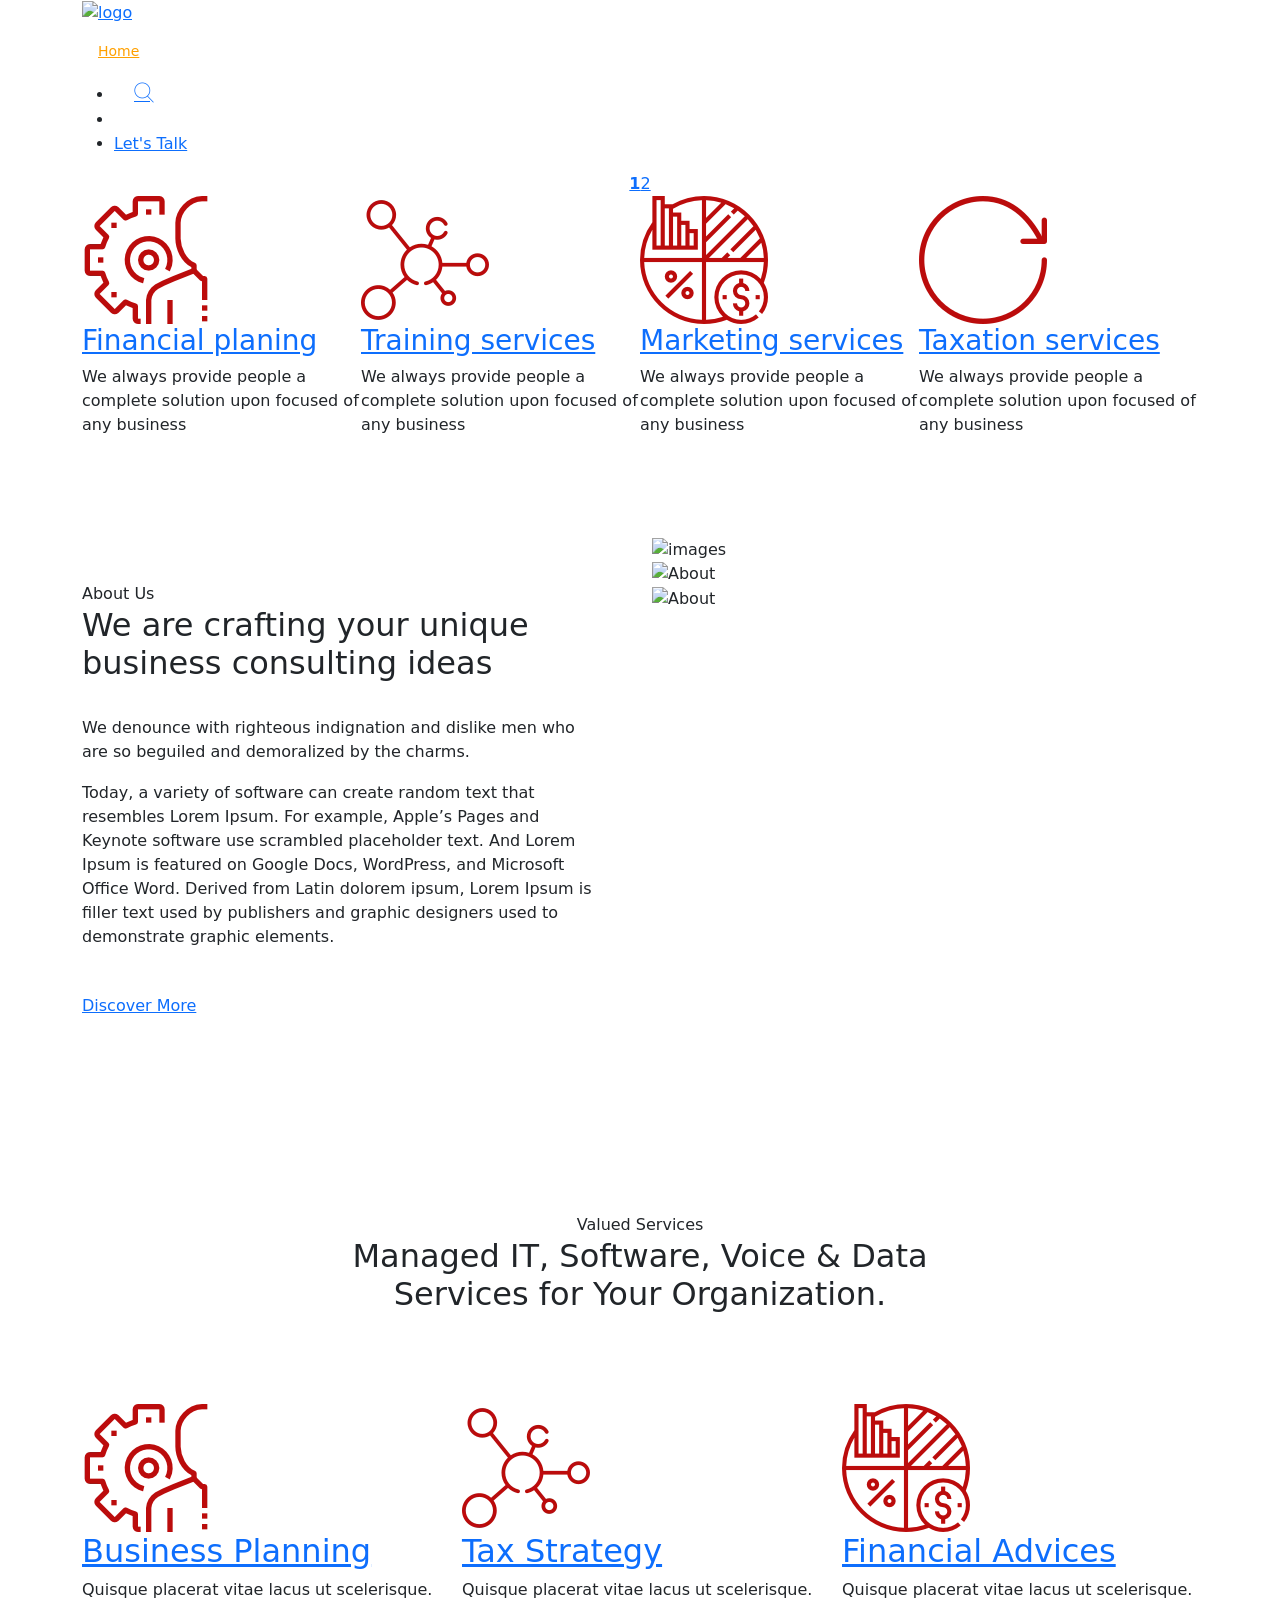
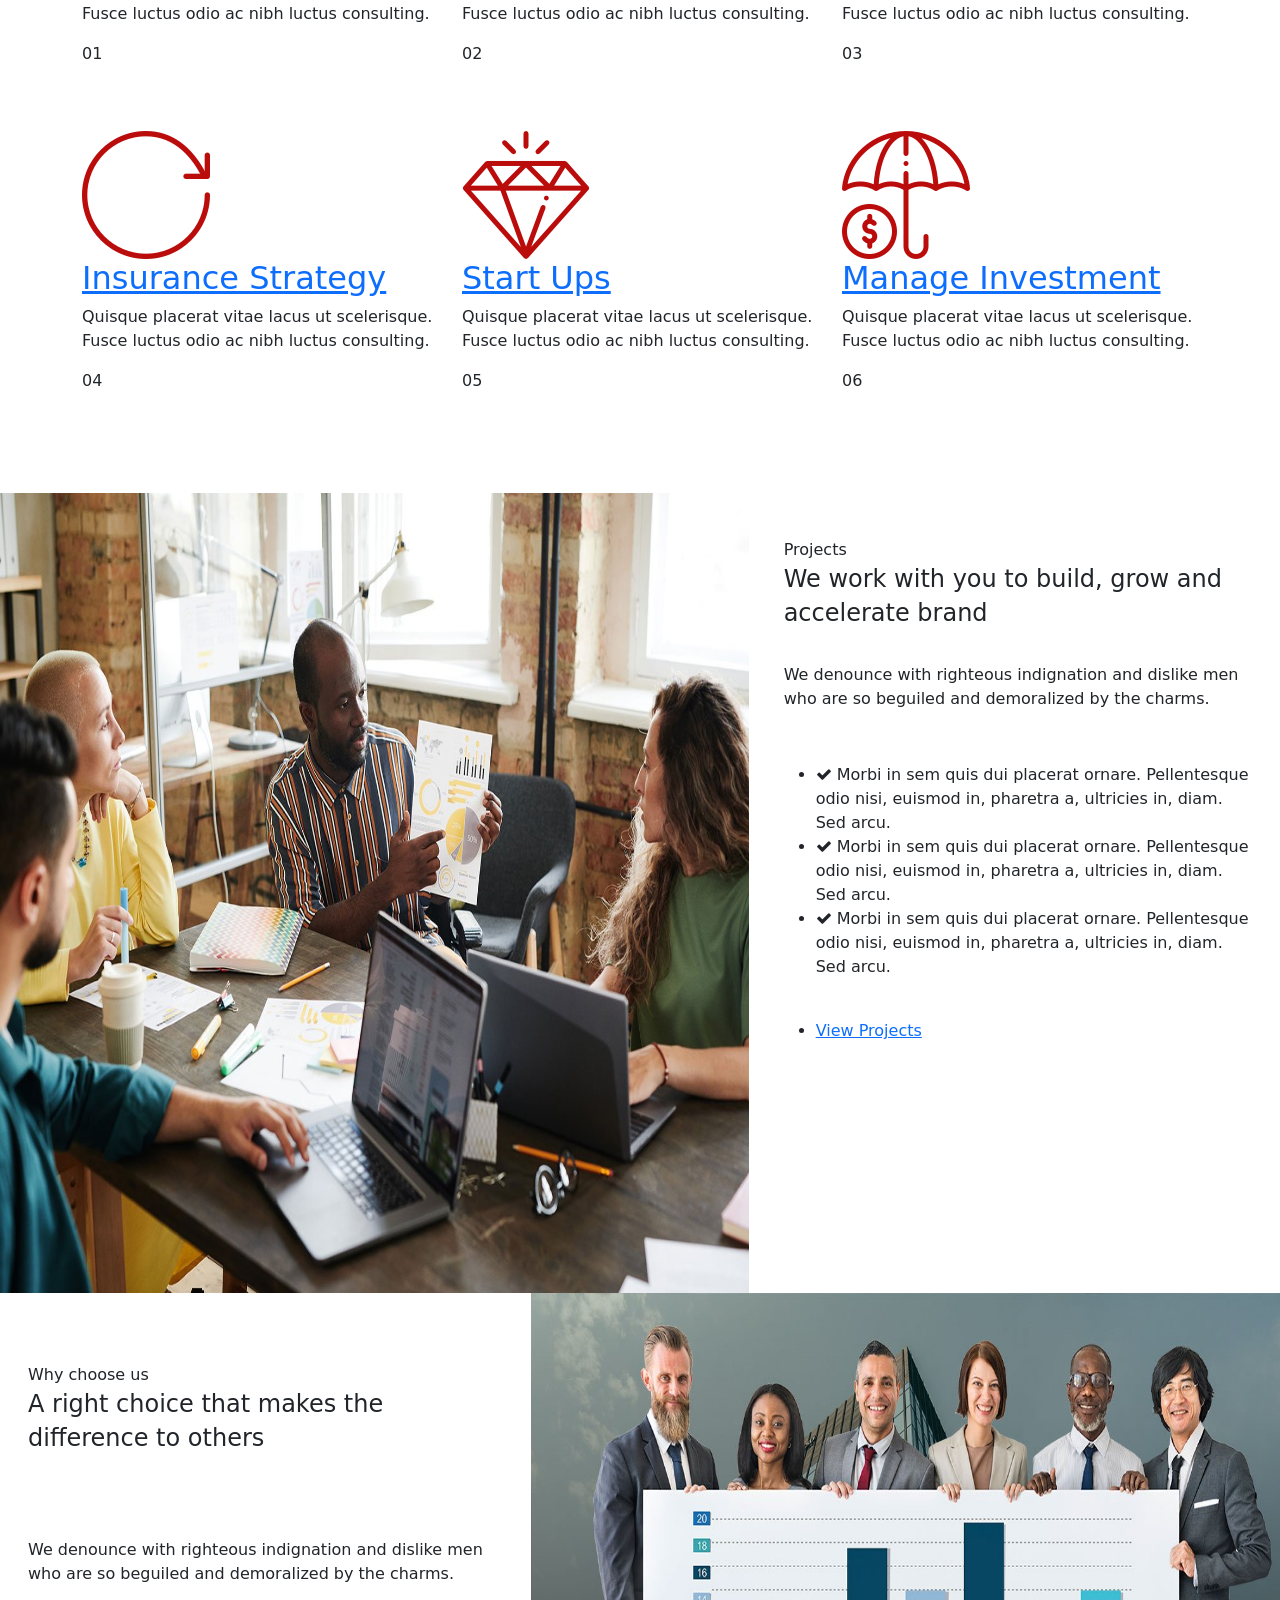
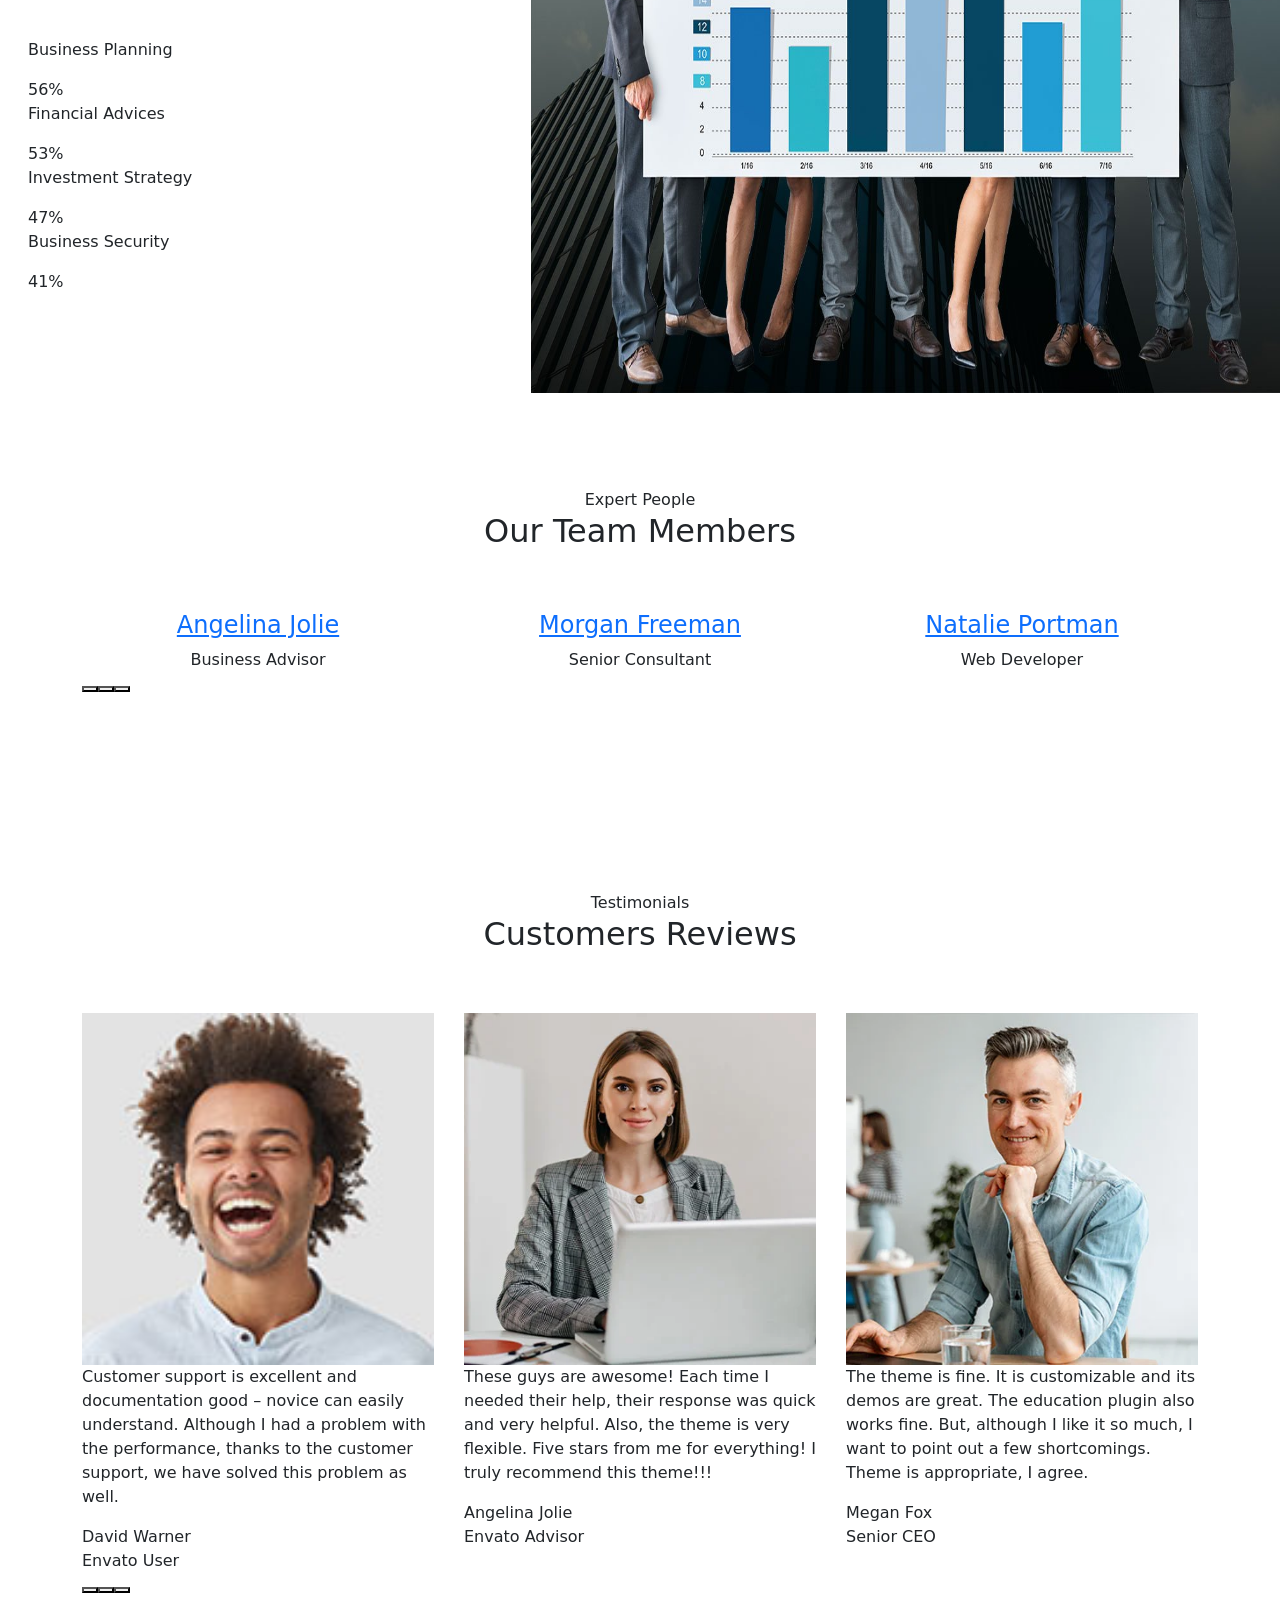
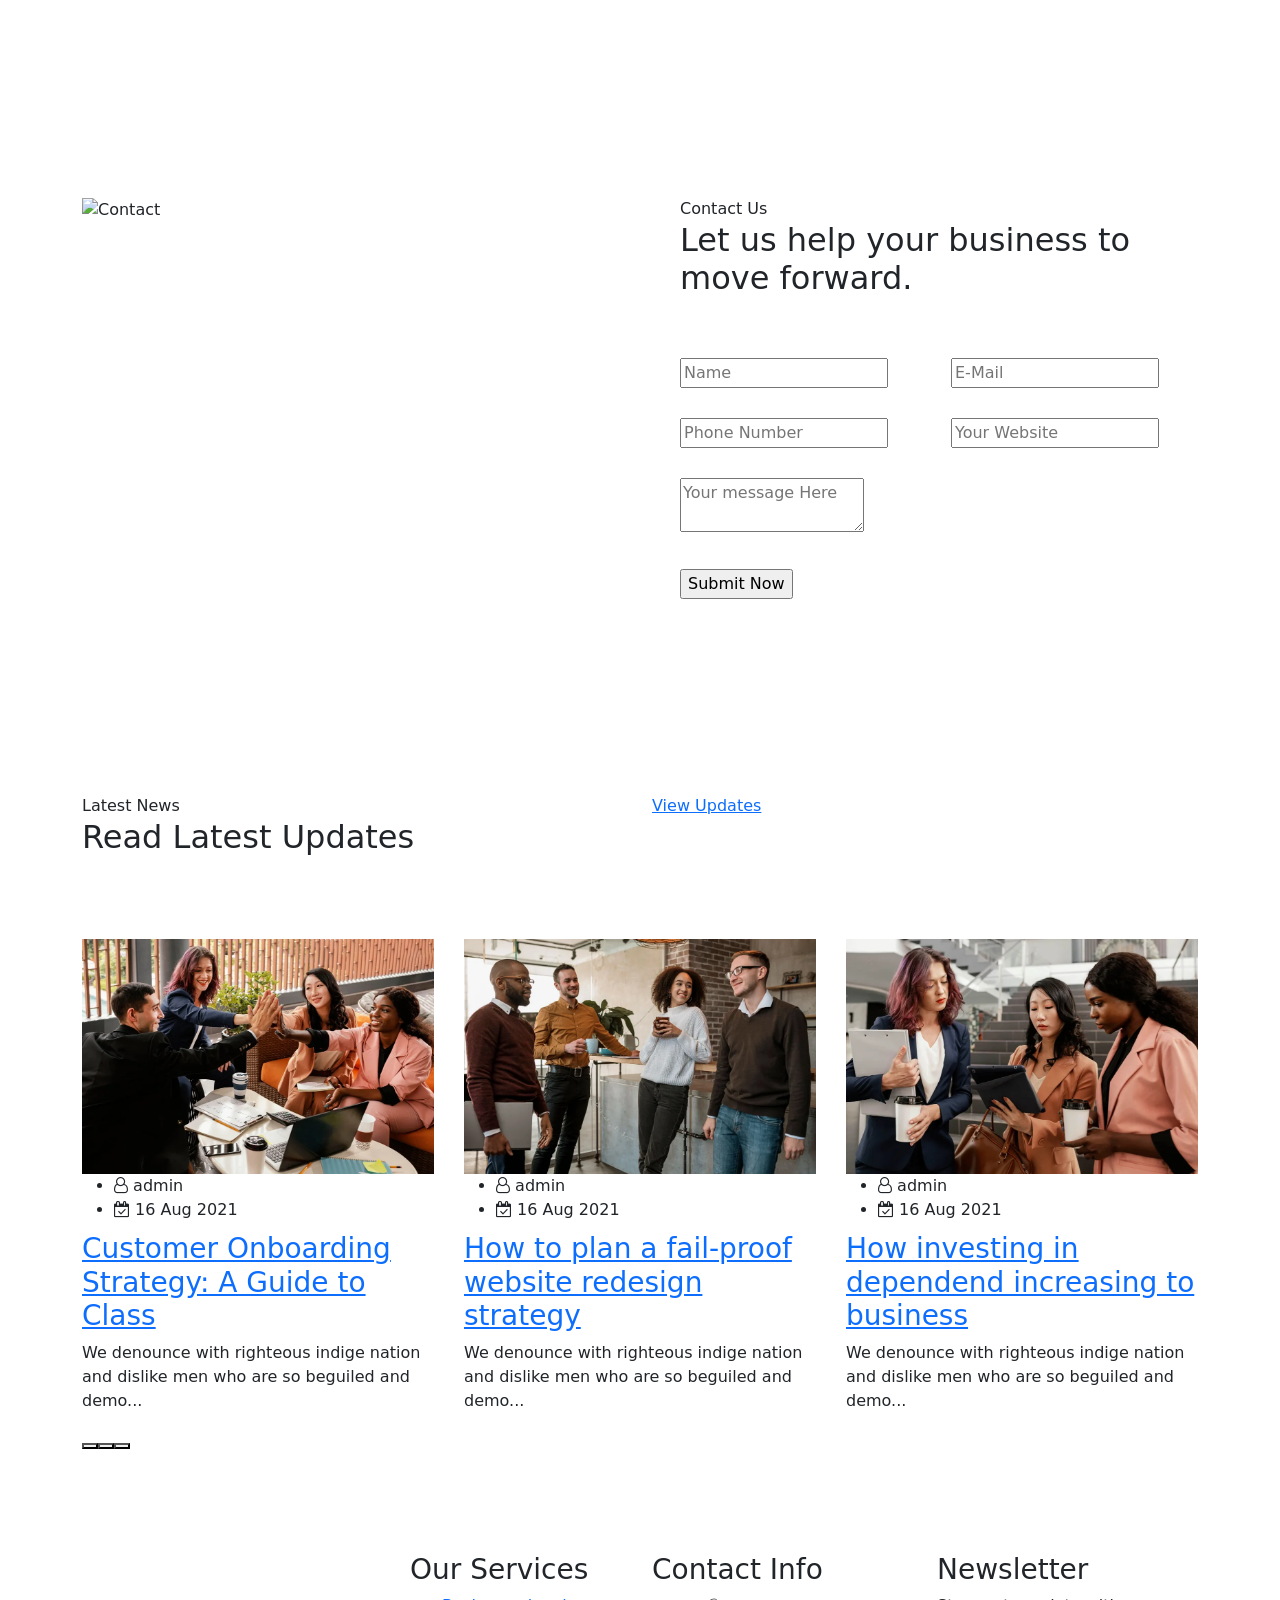
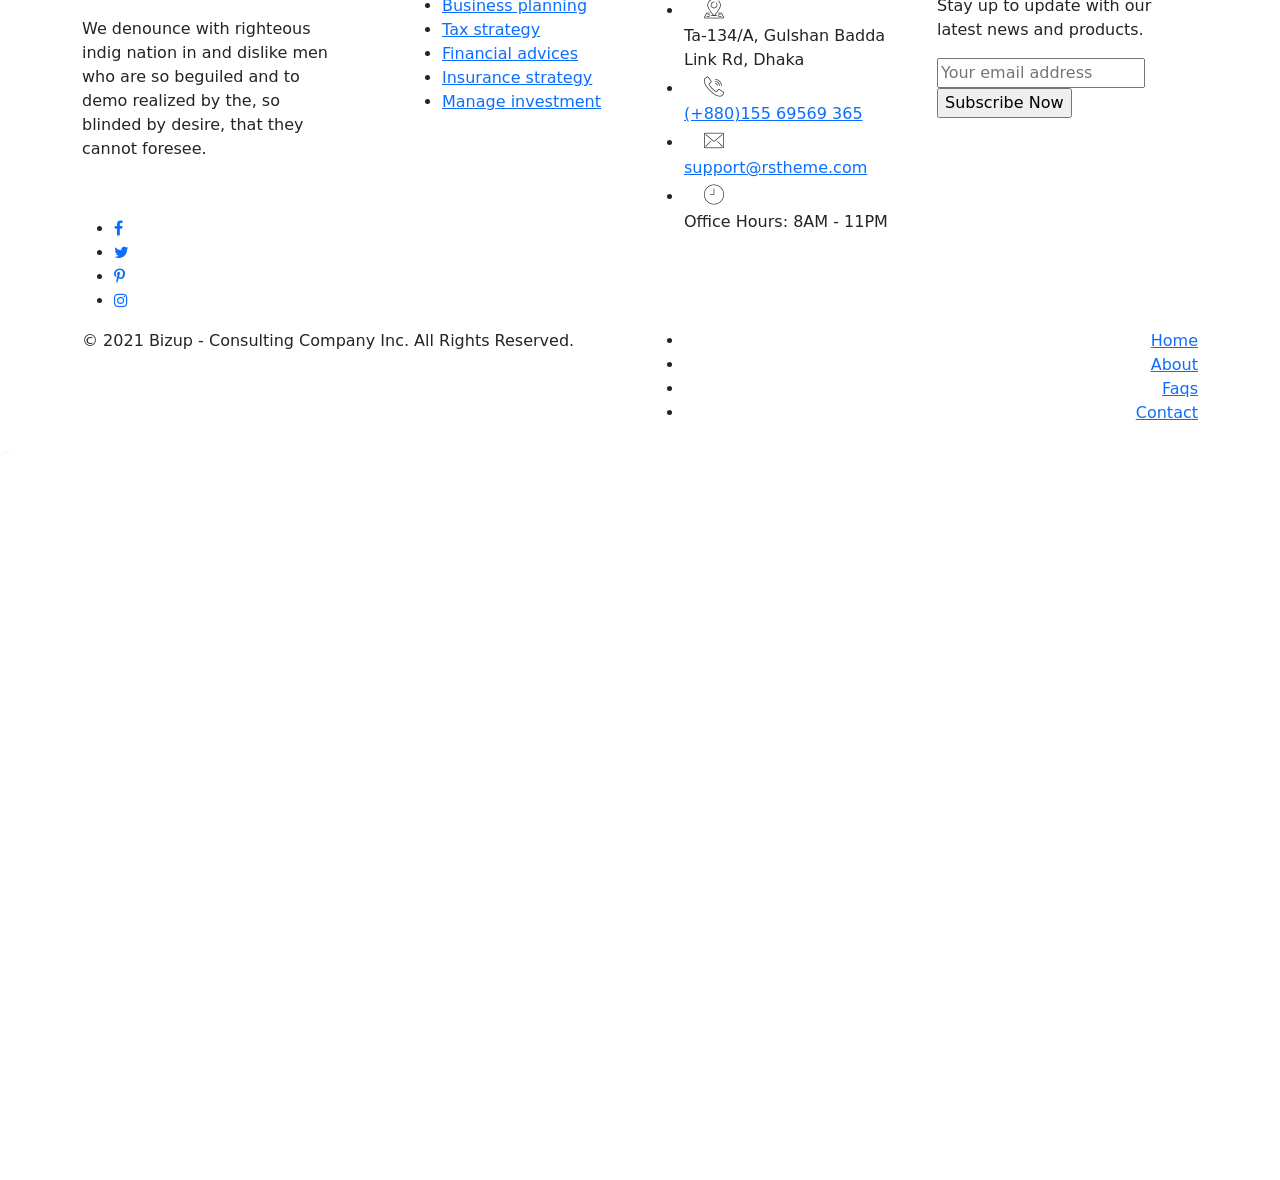
==== index.html @ a57160ce "Add files via upload" ====
<!DOCTYPE html>
<html lang="zxx"> 
    <head>
        <!-- meta tag -->
        <meta charset="utf-8">
        <title>Bizup Consulting Business HTML Template</title>
        <meta name="description" content="">
        <!-- responsive tag -->
        <meta http-equiv="x-ua-compatible" content="ie=edge">
        <meta name="viewport" content="width=device-width, initial-scale=1">
        <!-- favicon -->
        <link rel="apple-touch-icon" href="apple-touch-icon.png">
        <link rel="shortcut icon" type="image/x-icon" href="assets/images/fav.png">
        <!-- Bootstrap v4.4.1 css -->
        <link rel="stylesheet" type="text/css" href="assets/css/bootstrap.min.css">
        <!-- font-awesome css -->
        <link rel="stylesheet" type="text/css" href="assets/css/font-awesome.min.css">
        <!-- flaticon css -->
        <link rel="stylesheet" type="text/css" href="assets/fonts/flaticon.css">
        <!-- animate css -->
        <link rel="stylesheet" type="text/css" href="assets/css/animate.css">
        <!-- owl.carousel css -->
        <link rel="stylesheet" type="text/css" href="assets/css/owl.carousel.css">
        <!-- off canvas css -->
        <link rel="stylesheet" type="text/css" href="assets/css/off-canvas.css">
        <!-- magnific popup css -->
        <link rel="stylesheet" type="text/css" href="assets/css/magnific-popup.css">
        <!-- Main Menu css -->
        <link rel="stylesheet" href="assets/css/rsmenu-main.css">
        <!-- nivo slider CSS -->
        <link rel="stylesheet" type="text/css" href="assets/custom-slider/css/nivo-slider.css">
        <link rel="stylesheet" type="text/css" href="assets/custom-slider/css/preview.css">
        <!-- spacing css -->
        <link rel="stylesheet" type="text/css" href="assets/css/rs-spacing.css">
        <!-- style css -->
        <link rel="stylesheet" type="text/css" href="styles.css"> <!-- This stylesheet dynamically changed from style.less -->
        <!-- responsive css -->
        <link rel="stylesheet" type="text/css" href="assets/css/responsive.css">
        
    </head>
    <body class="home-orange-color">
        
        <div class="offwrap"></div>

        <!--Preloader start here-->
        <div id="pre-load">
           <div id="loader" class="loader">
               <div class="loader-container">
                   <div class='loader-icon'><img src="assets/images/fav.png" alt="Bizup Consulting Business"></div>
               </div>
           </div>              
       </div>
        <!--Preloader area end here-->
     
		<!-- Main content Start -->
        <div class="main-content">
            
            <!--Full width header Start-->
            <div class="full-width-header">
                <!--Header Start-->
                <header id="rs-header" class="rs-header style2 header-home4-style header-transparent">
                    <!-- Menu Start -->
                    <div class="menu-area menu-sticky">
                        <div class="container custom">
                            <div class="row-table">
                                <div class="col-cell header-logo">                                  
                                    <div class="logo-area">
                                        <a href="index.html">
                                            <img src="assets/images/logo-orange.png" alt="logo">  
                                        </a>
                                    </div>
                                </div>
                                <div class="col-cell">
                                    <div class="rs-menu-area">
                                        <div class="main-menu">
                                            <nav class="rs-menu hidden-md">
                                                <ul class="nav-menu">
                                                    <li class="rs-mega-menu menu-item-has-children current-menu-item">
                                                        <a href="index.html">Home</a>
                                                            <ul class="mega-menu">
                                                                <li class="mega-menu-container">
                                                                    <div class="mega-menu-inner">
                                                                        <div class="single-megamenu">
                                                                            <ul class="sub-menu">
                                                                                <li class="menu-title">Home Multipage</li>
                                                                                <li><a href="index.html">Home One</a></li>
                                                                                <li><a href="index2.html">Home Two</a></li>
                                                                                <li><a href="index3.html">Home Three</a></li>                                                                                
                                                                            </ul>
                                                                        </div>
                                                                        <div class="single-megamenu">
                                                                            <ul class="sub-menu">
                                                                                <li class="menu-title">Home Multipage</li>
                                                                                
                                                                                <li class="active"><a href="index4.html">Home Four</a></li>
                                                                                <li><a href="index5.html">Home Five</a></li>
                                                                                <li><a href="index6.html">Home Six</a></li>
                                                                            </ul>
                                                                        </div>
                                                                        <div class="single-megamenu">
                                                                            <ul class="sub-menu">
                                                                                 <li class="menu-title">Home Onepages</li>
                                                                                <li><a href="onepage1.html">Onepage One</a></li>
                                                                                <li><a href="onepage2.html">Onepage Two</a></li>
                                                                                <li><a href="onepage3.html">Onepage Three</a></li>
                                                                                
                                                                            </ul>  
                                                                        </div>
                                                                        <div class="single-megamenu">
                                                                            <ul class="sub-menu">
                                                                                 <li class="menu-title">Home Onepages</li>
                                                                               
                                                                                <li><a href="onepage4.html">Onepage Four</a></li>
                                                                                <li><a href="onepage5.html">Onepage Five</a></li>
                                                                                <li><a href="onepage6.html">Onepage Six</a></li>
                                                                            </ul>  
                                                                        </div>
                                                                       
                                                                    </div>
                                                                </li>                                                 
                                                            </ul> 
                                                           
                                                    </li>
                                                    <li class="menu-item-has-children">
                                                        <a href="#">Pages</a>                                                        
                                                        <ul class="sub-menu">
                                                            <li><a href="about.html">About</a></li>
                                                            <li class="last-item menu-item-has-children">
                                                                <a href="#">Shop</a>
                                                                <ul class="sub-menu">
                                                                    <li><a href="shop.html">Shop</a> </li>
                                                                    <li><a href="shop-single.html">Shop Single</a></li>
                                                                    <li><a href="cart.html">Cart</a></li>
                                                                    <li><a href="checkout.html">Checkout</a></li>
                                                                    <li><a href="my-account.html">My Account</a></li>
                                                                </ul>
                                                            </li>
                                                            <li><a href="pricing-table.html">Pricing Table</a></li>
                                                            <li class="last-item menu-item-has-children">
                                                                <a href="#">Team</a>
                                                                <ul class="sub-menu">
                                                                    <li><a href="team-style1.html">Team Style 1</a> </li>
                                                                    <li><a href="team-style2.html">Team Style 2</a></li>
                                                                    <li><a href="team-style3.html">Team Style 3</a></li>
                                                                    <li><a href="team-single.html">Team Single</a></li>
                                                                </ul>
                                                            </li>
                                                            <li><a href="appointment.html">Appointment</a></li>
                                                            <li><a href="careers.html">Careers</a></li>
                                                            <li><a href="faqs.html">Faqs</a></li>
                                                            <li><a href="partners.html">Partners</a></li>
                                                        </ul>
                                                    </li>
                                                    <li class="menu-item-has-children">
                                                        <a href="#">Portfolios</a>
                                                        <ul class="sub-menu">
                                                            <li><a href="portfolio.html">Portfolio One</a></li>
                                                            <li><a href="portfolio2.html">Portfolio Two</a></li>
                                                            <li><a href="portfolio3.html">Portfolio Three</a></li>
                                                            <li><a href="portfolio4.html">Portfolio Four</a></li>
                                                            <li><a href="portfolio5.html">Portfolio Five</a></li>
                                                            <li><a href="portfolio6.html">Portfolio Six</a></li>
                                                            <li><a href="portfolio7.html">Portfolio Seven</a></li>
                                                            <li><a href="portfolios-filter.html">Portfolios Filter</a></li>
                                                        </ul>
                                                    </li>
                                                    <li class="menu-item-has-children">
                                                        <a href="#">Services</a>
                                                        <ul class="sub-menu">
                                                            <li><a href="services-style1.html">Services Style 1</a></li>
                                                            <li><a href="services-style2.html">Services Style 2</a></li>
                                                            <li><a href="business-planning.html">Business Planning</a></li>
                                                            <li><a href="tax-strategy.html">Tax strategy</a></li>
                                                            <li><a href="financial-advices.html">Financial Advices</a></li>
                                                            <li><a href="insurance-strategy.html">Insurance Strategy</a></li>
                                                            <li><a href="start-ups.html">Start Ups</a></li>
                                                            <li><a href="manage-investment.html">Manage Investment</a></li>
                                                        </ul>
                                                    </li>
                                                    <li>
                                                        <a href="blog.html">Blog</a>
                                                    </li>
                                                    <li class="menu-item-has-children">
                                                        <a href="#">Contact</a>
                                                        <ul class="sub-menu">
                                                            <li><a href="contact.html">Contact 1</a></li>
                                                            <li><a href="contact2.html">Contact 2</a></li>
                                                            <li><a href="contact3.html">Contact 3</a></li>
                                                        </ul>
                                                    </li>
                                                </ul> <!-- //.nav-menu -->
                                            </nav>
                                        </div> <!-- //.main-menu -->
                                    </div>
                                </div>
                                <div class="col-cell">
                                    <div class="expand-btn-inner">
                                        <ul>
                                            <li class="search-parent">
                                                <a class="hidden-xs rs-search" data-bs-toggle="modal" data-bs-target="#searchModal" href="#">
                                                    <i class="flaticon-search"></i>
                                                </a>
                                            </li>
                                            <li class="humburger">
                                                <a id="nav-expander" class="nav-expander bar" href="#">
                                                    <div class="bar">
                                                        <span class="dot1"></span>
                                                        <span class="dot2"></span>
                                                        <span class="dot3"></span>
                                                        <span class="dot4"></span>
                                                        <span class="dot5"></span>
                                                        <span class="dot6"></span>
                                                        <span class="dot7"></span>
                                                        <span class="dot8"></span>
                                                        <span class="dot9"></span>
                                                    </div>
                                                </a>
                                            </li>
                                            <li>
                                                <div class="btn-part">
                                                    <a class="readon consultant lets-talk" href="#">Let's Talk</a>
                                                </div>
                                            </li>
                                        </ul>
                                    </div>
                                </div>
                            </div>
                        </div>
                    </div>
                    <!-- Menu End -->

                    <!-- Canvas Menu start -->
                    <nav class="right_menu_togle hidden-md">
                        <div class="close-btn">
                            <a id="nav-close" class="nav-close">
                                <div class="line">
                                    <span class="line1"></span>
                                    <span class="line2"></span>
                                </div>
                            </a>
                        </div>
                        <div class="canvas-logo">
                            <a href="index.html"><img src="assets/images/logo.png" alt="logo"></a>
                        </div>
                        <div class="offcanvas-text">
                            <p>We denounce with righteous indig nation in and dislike men who are so beguiled and to demo realized, that they data forest see best business consulting wordpress theme 2021.</p>
                        </div>
                        <div class="media-img">
                            <img src="assets/images/off2.jpg" alt="Images">
                        </div>
                        <div class="canvas-contact">
                            <div class="address-area">
                                <div class="address-list">
                                    <div class="info-icon">
                                        <i class="flaticon-location"></i>
                                    </div>
                                    <div class="info-content">
                                        <h4 class="title">Address</h4>
                                        <em>05 kandi BR. New York</em>
                                    </div>
                                </div>
                                <div class="address-list">
                                    <div class="info-icon">
                                        <i class="flaticon-email"></i>
                                    </div>
                                    <div class="info-content">
                                        <h4 class="title">Email</h4>
                                        <em><a href="mailto:support@rstheme.com">support@rstheme.com</a></em>
                                    </div>
                                 </div>
                                <div class="address-list">
                                    <div class="info-icon">
                                      <i class="flaticon-call"></i>
                                    </div>
                                    <div class="info-content">
                                      <h4 class="title">Phone</h4>
                                      <em>+019988772</em>
                                    </div>
                                </div>
                            </div>
                            <ul class="social">
                                <li><a href="#"><i class="fa fa-facebook"></i></a></li>
                                <li><a href="#"><i class="fa fa-twitter"></i></a></li>
                                <li><a href="#"><i class="fa fa-pinterest-p"></i></a></li>
                            </ul>
                        </div>
                    </nav>
                    <!-- Canvas Menu end -->

                    <!-- Canvas Mobile Menu start -->
                    <nav class="right_menu_togle mobile-navbar-menu" id="mobile-navbar-menu">
                        <div class="close-btn">
                            <a id="nav-close2" class="nav-close">
                                <div class="line">
                                    <span class="line1"></span>
                                    <span class="line2"></span>
                                </div>
                            </a>
                        </div>
                        <ul class="nav-menu">
                            <li class="menu-item-has-children current-menu-item">
                                <a href="index.html">Home</a>
                                <ul class="sub-menu">
                                    <li class="menu-item-has-children current-menu-item">
                                        <a href="#">Multipages</a>
                                        <ul class="sub-menu">
                                            <li class="active"><a href="index.html">Home One</a></li>
                                            <li><a href="index2.html">Home Two</a></li>
                                            <li><a href="index3.html">Home Three</a></li>
                                            <li><a href="index4.html">Home Four</a></li>
                                            <li><a href="index5.html">Home Five</a></li>
                                            <li><a href="index6.html">Home Six</a></li>
                                        </ul> 
                                    </li>
                                    <li class="menu-item-has-children">
                                        <a href="#">Onepages</a>
                                        <ul class="sub-menu">
                                            <li><a href="onepage1.html">Onepage One</a></li>
                                            <li><a href="onepage2.html">Onepage Two</a></li>
                                            <li><a href="onepage3.html">Onepage Three</a></li>
                                            <li><a href="onepage4.html">Onepage Four</a></li>
                                            <li><a href="onepage5.html">Onepage Five</a></li>
                                            <li><a href="onepage6.html">Onepage Six</a></li>
                                        </ul>  
                                    </li>
                                </ul>
                            </li>
                            <li class="menu-item-has-children">
                                <a href="#">Pages</a>                                                        
                                <ul class="sub-menu">
                                    <li><a href="about.html">About</a></li>
                                    <li class="last-item menu-item-has-children">
                                        <a href="#">Shop</a>
                                        <ul class="sub-menu">
                                            <li><a href="shop.html">Shop</a> </li>
                                            <li><a href="shop-single.html">Shop Single</a></li>
                                            <li><a href="cart.html">Cart</a></li>
                                            <li><a href="checkout.html">Checkout</a></li>
                                            <li><a href="my-account.html">My Account</a></li>
                                        </ul>
                                    </li>
                                    <li><a href="pricing-table.html">Pricing Table</a></li>
                                    <li class="last-item menu-item-has-children">
                                        <a href="#">Team</a>
                                        <ul class="sub-menu">
                                            <li><a href="team-style1.html">Team Style 1</a> </li>
                                            <li><a href="team-style2.html">Team Style 2</a></li>
                                            <li><a href="team-style3.html">Team Style 3</a></li>
                                            <li><a href="team-single.html">Team Single</a></li>
                                        </ul>
                                    </li>
                                    <li><a href="appointment.html">Appointment</a></li>
                                    <li><a href="careers.html">Careers</a></li>
                                    <li><a href="faqs.html">Faqs</a></li>
                                    <li><a href="partners.html">Partners</a></li>
                                </ul>
                            </li>
                            <li class="menu-item-has-children">
                                <a href="#">Portfolios</a>
                                <ul class="sub-menu">
                                    <li><a href="portfolio.html">Portfolio One</a></li>
                                    <li><a href="portfolio2.html">Portfolio Two</a></li>
                                    <li><a href="portfolio3.html">Portfolio Three</a></li>
                                    <li><a href="portfolio4.html">Portfolio Four</a></li>
                                    <li><a href="portfolio5.html">Portfolio Five</a></li>
                                    <li><a href="portfolio6.html">Portfolio Six</a></li>
                                    <li><a href="portfolio7.html">Portfolio Seven</a></li>
                                    <li><a href="portfolios-filter.html">Portfolios Filter</a></li>
                                </ul>
                            </li>
                            <li class="menu-item-has-children">
                                <a href="#">Services</a>
                                <ul class="sub-menu">
                                    <li><a href="services-style1.html">Services Style 1</a></li>
                                    <li><a href="services-style2.html">Services Style 2</a></li>
                                    <li><a href="business-planning.html">Business Planning</a></li>
                                    <li><a href="tax-strategy.html">Tax strategy</a></li>
                                    <li><a href="financial-advices.html">Financial Advices</a></li>
                                    <li><a href="insurance-strategy.html">Insurance Strategy</a></li>
                                    <li><a href="start-ups.html">Start Ups</a></li>
                                    <li><a href="manage-investment.html">Manage Investment</a></li>
                                </ul>
                            </li>
                            <li>
                                <a href="blog.html">Blog</a>
                            </li>
                            <li class="menu-item-has-children">
                                <a href="#">Contact</a>
                                <ul class="sub-menu">
                                    <li><a href="contact.html">Contact 1</a></li>
                                    <li><a href="contact2.html">Contact 2</a></li>
                                    <li><a href="contact3.html">Contact 3</a></li>
                                </ul>
                            </li>
                        </ul> <!-- //.nav-menu -->
                        <div class="canvas-contact">
                              <div class="address-area">
                                  <div class="address-list">
                                      <div class="info-icon">
                                          <i class="flaticon-location"></i>
                                      </div>
                                      <div class="info-content">
                                          <h4 class="title">Address</h4>
                                          <em>05 kandi BR. New York</em>
                                      </div>
                                  </div>
                                  <div class="address-list">
                                      <div class="info-icon">
                                          <i class="flaticon-email"></i>
                                      </div>
                                      <div class="info-content">
                                          <h4 class="title">Email</h4>
                                          <em><a href="mailto:support@rstheme.com">support@rstheme.com</a></em>
                                      </div>
                                  </div>
                                  <div class="address-list">
                                      <div class="info-icon">
                                          <i class="flaticon-call"></i>
                                      </div>
                                      <div class="info-content">
                                          <h4 class="title">Phone</h4>
                                          <em>+019988772</em>
                                      </div>
                                  </div>
                              </div>
                        </div>
                    </nav>
                    <!-- Canvas Menu end -->
                </header>
                <!--Header End-->
            </div>
            <!--Full width header End-->

            <!-- Slider Start -->
            <div id="rs-slider" class="rs-slider slider3 rs-slider-style4 relative">
                <div class="bend niceties">
                    <div id="nivoSlider" class="slides">
                        <img src="assets/images/slider/h4-sl1.jpg" alt="" title="#slide-1" />
                        <img src="assets/images/slider/h4-sl2.jpg" alt="" title="#slide-2" />
                    </div>
                    <!-- Slide 1 -->
                    <div id="slide-1" class="slider-direction">
                        <div class="content-part text-center">
                            <div class="container">
                                <div class="slider-des">
                                    <div class="sl-subtitle"> Our Business Goal</div>
                                    <h1 class="sl-title"> To grow & manage<br> Your Business</h1>
                                </div>
                                <ul class="slider-bottom">
                                    <li><a class="readon consultant orange-slide" href="contact.html">Get Started</a></li>
                                    <li> 
                                        <div class="rs-videos">
                                            <div class="animate-border orange-color-style">
                                                <a class="popup-border" href="https://www.youtube.com/watch?v=FMvA5fyZ338">
                                                    <i class="fa fa-play"></i>
                                                </a>
                                            </div>
                                        </div>
                                    </li>
                                </ul>
                            </div>
                        </div>
                    </div>
                    <!-- Slide 2 -->
                    <div id="slide-2" class="slider-direction">
                        <div class="content-part text-center">
                            <div class="container">
                                <div class="slider-des">
                                    <div class="sl-subtitle"> Our Business Goal</div>
                                    <h1 class="sl-title"> To grow & manage<br> Your Business</h1>
                                </div>
                                <ul class="slider-bottom">
                                    <li><a class="readon consultant orange-slide" href="contact.html">Get Started</a></li>
                                    <li> 
                                        <div class="rs-videos">
                                            <div class="animate-border orange-color-style">
                                                <a class="popup-border" href="https://www.youtube.com/watch?v=FMvA5fyZ338">
                                                    <i class="fa fa-play"></i>
                                                </a>
                                            </div>
                                        </div>
                                    </li>
                                </ul>
                            </div>
                        </div>
                    </div>
                </div>
            </div>
            <!-- Slider End -->

            <!-- Services Section Start -->
            <div id="rs-services" class="rs-services style6">
                <div class="container custom">
                    <div class="services-box-area bg20">
                        <div class="row margin-0">
                            <div class="col-lg-3 col-md-6 col-sm-6 padding-0">
                                <div class="services-item">
                                    <div class="services-icon">
                                        <img class="dance_hover" src="assets/images/services/1.png" alt="Services">
                                    </div>
                                    <div class="services-content">
                                        <h3 class="title"><a href="services-style1.html">Financial planing</a></h3>
                                        <p class="margin-0">We always provide people a complete solution upon focused of any business</p>
                                    </div>
                                </div>
                            </div>
                            <div class="col-lg-3 col-md-6 col-sm-6 padding-0">
                                <div class="services-item">
                                    <div class="services-icon">
                                        <img class="dance_hover" src="assets/images/services/2.png" alt="Services">
                                    </div>
                                    <div class="services-content">
                                        <h3 class="title"><a href="services-style1.html">Training services</a></h3>
                                        <p class="margin-0">We always provide people a complete solution upon focused of any business</p>
                                    </div>
                                </div>
                            </div>
                            <div class="col-lg-3 col-md-6 col-sm-6 padding-0">
                                <div class="services-item">
                                    <div class="services-icon">
                                        <img class="dance_hover" src="assets/images/services/3.png" alt="Services">
                                    </div>
                                    <div class="services-content">
                                        <h3 class="title"><a href="services-style1.html">Marketing services</a></h3>
                                        <p class="margin-0">We always provide people a complete solution upon focused of any business</p>
                                    </div>
                                </div>
                            </div>
                            <div class="col-lg-3 col-md-6 col-sm-6 padding-0">
                                <div class="services-item no-border">
                                    <div class="services-icon">
                                        <img class="dance_hover" src="assets/images/services/4.png" alt="Services">
                                    </div>
                                    <div class="services-content">
                                        <h3 class="title"><a href="services-style1.html">Taxation services</a></h3>
                                        <p class="margin-0">We always provide people a complete solution upon focused of any business</p>
                                    </div>
                                </div>
                            </div>
                        </div>
                    </div>
                </div>
            </div>
            <!-- Services Section End -->

            <!-- About Section Start -->
            <div class="rs-about style4 bg21 pt-100 pb-100 md-pt-70 md-pb-70">
                <div class="container">
                    <div class="row y-middle">
                        <div class="col-lg-6 pr-40 md-pr-15 mt-45 md-mt-0 md-mb-50">
                            <div class="sec-title3">
                                <span class="sub-text">About Us</span>
                                <h2 class="title pb-25">
                                   We are crafting your unique business consulting ideas
                                </h2>
                                <div class="desc pb-17">
                                    We denounce with righteous indignation and dislike men who are so beguiled and demoralized by the charms.
                                </div>
                                <p class="margin-0">
                                    Today, a variety of software can create random text that resembles Lorem Ipsum. For example, Apple’s Pages and Keynote software use scrambled placeholder text. And Lorem Ipsum is featured on Google Docs, WordPress, and Microsoft Office Word. Derived from Latin dolorem ipsum, Lorem Ipsum is filler text used by publishers and graphic designers used to demonstrate graphic elements.
                                </p>
                                <div class="btn-part mt-45">
                                    <a class="readon consultant discover orange-more" href="about.html">Discover More</a>
                                </div>
                            </div>
                        </div>
                        <div class="col-lg-6">
                            <div class="about-img">
                                <img src="assets/images/about/home4/about-1.png" alt="images">
                                <div class="animations one">
                                    <img class="dance2" src="assets/images/about/home4/1.png" alt="About">
                                </div> 
                                <div class="animations two">
                                    <img class="scale" src="assets/images/about/home4/2.png" alt="About">
                                </div>
                            </div>
                        </div>
                    </div>
                </div>              
            </div>
            <!-- About Section End -->

            <!-- Services Section Start -->
            <div class="rs-services main-home services-style1 home-4-style bg7 pt-95 pb-100 md-pt-70 md-pb-65">
                <div class="container">
                    <div class="sec-title3 text-center mb-65 md-mb-45">
                        <span class="sub-title">Valued Services</span>
                        <h2 class="title pb-25">
                            Managed IT, Software, Voice & Data <br> Services for Your Organization.
                        </h2>
                        <div class="heading-border-line"></div>
                    </div>
                    <div class="row">
                        <div class="col-lg-4 col-md-6 mb-65">
                            <div class="services-item">
                                <div class="services-icon">
                                    <img src="assets/images/services/1.png" alt="Services">
                                </div>
                                <div class="services-text">
                                    <h2 class="title"><a href="business-planning.html">Business Planning</a></h2>
                                    <p class="services-txt"> Quisque placerat vitae lacus ut scelerisque. Fusce luctus odio ac nibh luctus consulting.</p>
                                    <div class="serial-number">
                                        01
                                    </div>
                                </div>
                            </div>
                        </div>
                        <div class="col-lg-4 col-md-6 mb-65">
                            <div class="services-item">
                                <div class="services-icon">
                                    <img src="assets/images/services/2.png" alt="Services">
                                </div>
                                <div class="services-text">
                                    <h2 class="title"><a href="tax-strategy.html">Tax Strategy</a></h2>
                                    <p class="services-txt"> Quisque placerat vitae lacus ut scelerisque. Fusce luctus odio ac nibh luctus consulting.</p>
                                    <div class="serial-number">
                                        02
                                    </div>
                                </div>
                            </div>
                        </div>
                        <div class="col-lg-4 col-md-6 mb-65">
                            <div class="services-item">
                                <div class="services-icon">
                                    <img src="assets/images/services/3.png" alt="Services">
                                </div>
                                <div class="services-text">
                                    <h2 class="title"><a href="financial-advices.html">Financial Advices</a></h2>
                                    <p class="services-txt"> Quisque placerat vitae lacus ut scelerisque. Fusce luctus odio ac nibh luctus consulting.</p>
                                    <div class="serial-number">
                                        03
                                    </div>
                                </div>
                            </div>
                        </div>
                        <div class="col-lg-4 col-md-6 md-mb-65">
                            <div class="services-item">
                                <div class="services-icon">
                                    <img src="assets/images/services/4.png" alt="Services">
                                </div>
                                <div class="services-text">
                                    <h2 class="title"><a href="insurance-strategy.html">Insurance Strategy</a></h2>
                                    <p class="services-txt"> Quisque placerat vitae lacus ut scelerisque. Fusce luctus odio ac nibh luctus consulting.</p>
                                    <div class="serial-number">
                                        04
                                    </div>
                                </div>
                            </div>
                        </div>
                        <div class="col-lg-4 col-md-6 sm-mb-65">
                            <div class="services-item">
                                <div class="services-icon">
                                    <img src="assets/images/services/5.png" alt="Services">
                                </div>
                                <div class="services-text">
                                    <h2 class="title"><a href="start-ups.html">Start Ups</a></h2>
                                    <p class="services-txt"> Quisque placerat vitae lacus ut scelerisque. Fusce luctus odio ac nibh luctus consulting.</p>
                                    <div class="serial-number">
                                        05
                                    </div>
                                </div>
                            </div>
                        </div>
                        <div class="col-lg-4 col-md-6">
                            <div class="services-item">
                                <div class="services-icon">
                                    <img src="assets/images/services/6.png" alt="Services">
                                </div>
                                <div class="services-text">
                                    <h2 class="title"><a href="manage-investment.html">Manage Investment</a></h2>
                                    <p class="services-txt"> Quisque placerat vitae lacus ut scelerisque. Fusce luctus odio ac nibh luctus consulting.</p>
                                    <div class="serial-number">
                                        06
                                    </div>
                                </div>
                            </div>
                        </div> 
                    </div>
                </div>
            </div>
            <!-- Services Section End -->
            
            <!-- Project Section Start -->
            <div class="rs-project home4-responsive">
                <div class="row">
                    <div class="col-lg-7 padding-0">
                        <div class="images-part">
                            <img src="assets/images/project/portfolio.jpg" alt="Portfolio">
                        </div>
                    </div>
                    <div class="col-lg-5 padding-0">
                        <div class="features-content">
                            <div class="sec-title3 mb-35 md-mb-25">
                                <span class="sub-text">Projects</span>
                                <h2 class="title pb-25">
                                   We work with you to build, grow and accelerate brand
                                </h2>
                                <div class="desc pb-17">
                                    We denounce with righteous indignation and dislike men who are so beguiled and demoralized by the charms.
                                </div>
                            </div>
                            <ul class="rs-features-list">
                                <li>
                                    <i class="fa fa-check"></i>
                                    <span class="feature-text">Morbi in sem quis dui placerat ornare. Pellentesque odio nisi, euismod in, pharetra a, ultricies in, diam. Sed arcu. </span>
                                </li>
                                <li>
                                    <i class="fa fa-check"></i>
                                    <span class="feature-text">Morbi in sem quis dui placerat ornare. Pellentesque odio nisi, euismod in, pharetra a, ultricies in, diam. Sed arcu. </span>
                                </li>
                                <li>
                                    <i class="fa fa-check"></i>
                                    <span class="feature-text">Morbi in sem quis dui placerat ornare. Pellentesque odio nisi, euismod in, pharetra a, ultricies in, diam. Sed arcu. </span>
                                </li>
                                <li class="btn-part mt-40">
                                    <a class="readon consultant discover orange-more" href="about.html">View Projects</a>
                                </li>
                            </ul>
                        </div>
                    </div>
                </div>
            </div>
            <!-- Project Section End -->
            
            <!-- Why Choose Section Start -->
            <div class="rs-why-choose style1">
                <div class="row">
                    <div class="col-lg-7 padding-0 order-last">
                        <div class="choose-img">
                            <img src="assets/images/choose/statistics.jpg" alt="Choose">
                        </div>
                    </div>
                    <div class="col-lg-5 bg15 padding-0">
                        <div class="choose-content">
                            <div class="sec-title3 mb-35">
                                <span class="sub-title">Why choose us</span>
                                <h2 class="title pb-25">
                                   A right choice that makes the difference to others
                                </h2>
                                <div class="heading-border-line left-style"></div>
                                <div class="desc pt-50 pb-17">
                                    We denounce with righteous indignation and dislike men who are so beguiled and demoralized by the charms.
                                </div>
                            </div>
                            <!-- Skillbar Section Start -->
                            <div class="rs-skillbar style1 home4-skillbar-style">
                                <div class="cl-skill-bar">
                                   <!-- Start Skill Bar -->
                                   <span class="skillbar-title">Business Planning</span>
                                   <div class="skillbar" data-percent="90">
                                       <p class="skillbar-bar"></p>
                                       <span class="skill-bar-percent"></span> 
                                   </div>
                                   <!-- Start Skill Bar -->
                                   <span class="skillbar-title">Financial Advices</span>
                                   <div class="skillbar" data-percent="85">
                                       <p class="skillbar-bar"></p>
                                       <span class="skill-bar-percent"></span> 
                                   </div>
                                   <!-- Start Skill Bar -->
                                   <span class="skillbar-title">Investment Strategy</span>
                                   <div class="skillbar" data-percent="75">
                                       <p class="skillbar-bar"></p>
                                       <span class="skill-bar-percent"></span> 
                                   </div>    
                                   <!-- Start Skill Bar -->
                                   <span class="skillbar-title">Business Security</span>
                                   <div class="skillbar margin-no" data-percent="65">
                                       <p class="skillbar-bar"></p>
                                       <span class="skill-bar-percent"></span> 
                                   </div>
                                </div>
                            </div>
                            <!-- Skillbar Section End -->
                        </div>
                    </div>
                </div>
            </div>
            <!-- Why Choose Section Start -->

            <!-- Team Section Start -->
            <div class="rs-team style4 home-4-team-style bg17 pt-95 pb-100 md-pt-65 md-pb-70"> 
                <div class="container">
                    <div class="sec-title3 text-center mb-35">
                        <span class="sub-title">Expert People</span>
                        <h2 class="title pb-25">
                           Our Team Members
                        </h2>
                        <div class="heading-border-line"></div>
                    </div>
                    <div class="rs-carousel owl-carousel" data-loop="true" data-items="3" data-margin="30" data-autoplay="true" data-hoverpause="true" data-autoplay-timeout="5000" data-smart-speed="800" data-dots="true" data-nav="false" data-nav-speed="false" data-center-mode="false" data-mobile-device="1" data-mobile-device-nav="false" data-mobile-device-dots="true" data-ipad-device="2" data-ipad-device-nav="false" data-ipad-device-dots="true" data-ipad-device2="2" data-ipad-device-nav2="false" data-ipad-device-dots2="true" data-md-device="3" data-md-device-nav="false" data-md-device-dots="true" data-lg-device="3">
                        <div class="team-item-wrap">
                            <div class="team-wrap">
                                <div class="image-inner">
                                    <a href="team-single.html"><img src="assets/images/team/1.jpg" alt=""></a>
                                </div>
                            </div>
                            <div class="team-content text-center">
                                <h4 class="person-name"><a href="team-single.html">Angelina Jolie</a></h4>
                                <span class="designation">Business Advisor</span>
                            </div>
                        </div>
                        <div class="team-item-wrap">
                            <div class="team-wrap">
                                <div class="image-inner">
                                    <a href="team-single.html"><img src="assets/images/team/2.jpg" alt=""></a>
                                </div>
                            </div>
                            <div class="team-content text-center">
                                <h4 class="person-name"><a href="team-single.html">Morgan Freeman</a></h4>
                                <span class="designation">Senior Consultant</span>
                            </div>
                        </div>
                        <div class="team-item-wrap">
                            <div class="team-wrap">
                                <div class="image-inner">
                                    <a href="team-single.html"><img src="assets/images/team/3.jpg" alt=""></a>
                                </div>
                            </div>
                            <div class="team-content text-center">
                                <h4 class="person-name"><a href="team-single.html">Natalie Portman</a></h4>
                                <span class="designation">Web Developer</span>
                            </div>
                        </div>
                        <div class="team-item-wrap">
                            <div class="team-wrap">
                                <div class="image-inner">
                                    <a href="team-single.html"><img src="assets/images/team/4.jpg" alt=""></a>
                                </div>
                            </div>
                            <div class="team-content text-center">
                                <h4 class="person-name"><a href="team-single.html">Christian Bale</a></h4>
                                <span class="designation">Digital Marketer</span>
                            </div>
                        </div>
                        <div class="team-item-wrap">
                            <div class="team-wrap">
                                <div class="image-inner">
                                    <a href="team-single.html"><img src="assets/images/team/5.jpg" alt=""></a>
                                </div>
                            </div>
                            <div class="team-content text-center">
                                <h4 class="person-name"><a href="team-single.html">Matt Damon</a></h4>
                                <span class="designation">Finance Consultant</span>
                            </div>
                        </div>
                        <div class="team-item-wrap">
                            <div class="team-wrap">
                                <div class="image-inner">
                                    <a href="team-single.html"><img src="assets/images/team/6.jpg" alt=""></a>
                                </div>
                            </div>
                            <div class="team-content text-center">
                                <h4 class="person-name"><a href="team-single.html">Mila Kunis</a></h4>
                                <span class="designation">CEO & Founder</span>
                            </div>
                        </div>
                        <div class="team-item-wrap">
                            <div class="team-wrap">
                                <div class="image-inner">
                                    <a href="team-single.html"><img src="assets/images/team/1.jpg" alt=""></a>
                                </div>
                            </div>
                            <div class="team-content text-center">
                                <h4 class="person-name"><a href="team-single.html">Angelina Jolie</a></h4>
                                <span class="designation">Business Advisor</span>
                            </div>
                        </div>
                        <div class="team-item-wrap">
                            <div class="team-wrap">
                                <div class="image-inner">
                                    <a href="team-single.html"><img src="assets/images/team/2.jpg" alt=""></a>
                                </div>
                            </div>
                            <div class="team-content text-center">
                                <h4 class="person-name"><a href="team-single.html">Morgan Freeman</a></h4>
                                <span class="designation">Senior Consultant</span>
                            </div>
                        </div>
                    </div>
                </div> 
            </div>
            <!-- Team Section End -->

            <!-- Testimonial Section Start -->
            <div class="rs-testimonial style4 home4-testi-style bg22">
                <div class="testimonial-overly-bg pt-95 pb-100 md-pt-65 md-pb-70">
                    <div class="container custom">
                        <div class="sec-title3 text-center mb-35">
                            <span class="sub-title">Testimonials</span>
                            <h2 class="title pb-25 white-color">
                               Customers Reviews
                            </h2>
                            <div class="heading-border-line"></div>
                        </div>
                        <div class="rs-carousel owl-carousel" data-loop="true" data-items="3" data-margin="30" data-autoplay="true" data-hoverpause="true" data-autoplay-timeout="5000" data-smart-speed="800" data-dots="false" data-nav="false" data-nav-speed="false" data-center-mode="false" data-mobile-device="1" data-mobile-device-nav="false" data-mobile-device-dots="true" data-ipad-device="2" data-ipad-device-nav="false" data-ipad-device-dots="true" data-ipad-device2="2" data-ipad-device-nav2="false" data-ipad-device-dots2="true" data-md-device="3" data-md-device-nav="false" data-md-device-dots="true">
                            <div class="testi-item">
                                <div class="testi-wrap">
                                    <div class="image-wrap">
                                        <img src="assets/images/testimonial/avatar/1.jpg" alt="Testimonial">
                                    </div>
                                    <div class="item-contents">
                                        <p>Customer support is excellent and documentation good – novice can easily understand. Although I had a problem with the performance, thanks to the customer support, we have solved this problem as well.</p>
                                    </div>
                                    <div class="testi-information">
                                        <div class="testi-name">David Warner</div>
                                        <span class="testi-title">Envato User</span>
                                    </div>
                                </div>
                            </div>
                            <div class="testi-item">
                                <div class="testi-wrap">
                                    <div class="image-wrap">
                                        <img src="assets/images/testimonial/avatar/2.jpg" alt="Testimonial">
                                    </div>
                                    <div class="item-contents">
                                        <p> These guys are awesome! Each time I needed their help, their response was quick and very helpful. Also, the theme is very flexible. Five stars from me for everything! I truly recommend this theme!!! </p>
                                    </div>
                                    <div class="testi-information">
                                        <div class="testi-name">Angelina Jolie</div>
                                        <span class="testi-title">Envato Advisor</span>
                                    </div>
                                </div>
                            </div>
                            <div class="testi-item">
                                <div class="testi-wrap">
                                    <div class="image-wrap">
                                        <img src="assets/images/testimonial/avatar/3.jpg" alt="Testimonial">
                                    </div>
                                    <div class="item-contents">
                                        <p>The theme is fine. It is customizable and its demos are great. The education plugin also works fine. But, although I like it so much, I want to point out a few shortcomings. Theme is appropriate, I agree.</p>
                                    </div>
                                    <div class="testi-information">
                                        <div class="testi-name">Megan Fox</div>
                                        <span class="testi-title">Senior CEO</span>
                                    </div>
                                </div>
                            </div>
                            <div class="testi-item">
                                <div class="testi-wrap">
                                    <div class="image-wrap">
                                        <img src="assets/images/testimonial/avatar/4.jpg" alt="Testimonial">
                                    </div>
                                    <div class="item-contents">
                                        <p>These guys are awesome! Each time I needed their help, their response was quick and very helpful. Also, the theme is very flexible. Five stars from me for everything! I truly recommend this theme!!!</p>
                                    </div>
                                    <div class="testi-information">
                                        <div class="testi-name">Nicole Kidman</div>
                                        <span class="testi-title">Envato Author</span>
                                    </div>
                                </div>
                            </div>
                            <div class="testi-item">
                                <div class="testi-wrap">
                                    <div class="image-wrap">
                                        <img src="assets/images/testimonial/avatar/1.jpg" alt="Testimonial">
                                    </div>
                                    <div class="item-contents">
                                        <p>Customer support is excellent and documentation good – novice can easily understand. Although I had a problem with the performance, thanks to the customer support, we have solved this problem as well.</p>
                                    </div>
                                    <div class="testi-information">
                                        <div class="testi-name">David Warner</div>
                                        <span class="testi-title">Envato User</span>
                                    </div>
                                </div>
                            </div>
                            <div class="testi-item">
                                <div class="testi-wrap">
                                    <div class="image-wrap">
                                        <img src="assets/images/testimonial/avatar/2.jpg" alt="Testimonial">
                                    </div>
                                    <div class="item-contents">
                                        <p> These guys are awesome! Each time I needed their help, their response was quick and very helpful. Also, the theme is very flexible. Five stars from me for everything! I truly recommend this theme!!! </p>
                                    </div>
                                    <div class="testi-information">
                                        <div class="testi-name">Angelina Jolie</div>
                                        <span class="testi-title">Envato Advisor</span>
                                    </div>
                                </div>
                            </div>
                            <div class="testi-item">
                                <div class="testi-wrap">
                                    <div class="image-wrap">
                                        <img src="assets/images/testimonial/avatar/3.jpg" alt="Testimonial">
                                    </div>
                                    <div class="item-contents">
                                        <p>The theme is fine. It is customizable and its demos are great. The education plugin also works fine. But, although I like it so much, I want to point out a few shortcomings. Theme is appropriate, I agree.</p>
                                    </div>
                                    <div class="testi-information">
                                        <div class="testi-name">Megan Fox</div>
                                        <span class="testi-title">Senior CEO</span>
                                    </div>
                                </div>
                            </div>
                        </div>
                    </div>
                </div>
            </div>
            <!-- Testimonial Section End -->

            <!-- Contact Section Start -->
            <div class="rs-contact contact-style2 pt-100 pb-100 md-pt-70 md-pb-70">
                <div class="container custom">
                    <div class="row y-middle">
                        <div class="col-lg-6 md-mb-50">
                            <div class="contact-img">
                                <img src="assets/images/contact/contact-h4.jpg" alt="Contact">
                            </div>
                        </div>
                        <div class="col-lg-6 pl-40 md-pl-15">
                            <div class="contact-wrap">
                                <div class="sec-title3 mb-35">
                                    <span class="sub-title">Contact Us</span>
                                    <h2 class="title pb-25">
                                       Let us help your business to move forward.
                                    </h2>
                                    <div class="heading-border-line left-style"></div>
                                </div>
                                <div id="form-messages"></div>
                                <form id="contact-form" method="post" action="mailer.php">
                                    <fieldset>
                                        <div class="row">
                                            <div class="col-lg-6 col-md-6 col-sm-6 mb-30">
                                                <input class="from-control" type="text" id="name" name="name" placeholder="Name" required="">
                                            </div> 
                                            <div class="col-lg-6 col-md-6 col-sm-6 mb-30">
                                                <input class="from-control" type="text" id="email" name="email" placeholder="E-Mail" required="">
                                            </div>   
                                            <div class="col-lg-6 col-md-6 col-sm-6 mb-30">
                                                <input class="from-control" type="text" id="phone" name="phone" placeholder="Phone Number" required="">
                                            </div>   
                                            <div class="col-lg-6 col-md-6 col-sm-6 mb-30">
                                                <input class="from-control" type="text" id="Website" name="subject" placeholder="Your Website" required="">
                                            </div>
                                      
                                            <div class="col-lg-12 mb-30">
                                                <textarea class="from-control" id="message" name="message" placeholder="Your message Here" required=""></textarea>
                                            </div>
                                        </div>
                                        <div class="btn-part">                                            
                                            <div class="form-group mb-0">
                                                <input class="readon submit orange-submit" type="submit" value="Submit Now">
                                            </div>
                                        </div> 
                                    </fieldset>
                                </form> 
                            </div>
                        </div>
                    </div>
                </div>
            </div>
            <!-- Contact Section End -->

            <!-- Blog Start -->
            <div class="rs-blog style2 home3-blog-style home4-blog-style bg19 pt-95 pb-100 md-pt-65 md-pb-70">
                <div class="container">
                    <div class="row y-middle">
                        <div class="col-lg-6 mb-50">
                            <div class="sec-title3">
                                <span class="sub-title">Latest News</span>
                                <h2 class="title pb-25">
                                   Read Latest Updates
                                </h2>
                                <div class="heading-border-line left-style"></div>
                            </div>
                        </div>
                        <div class="col-lg-6 mb-50">
                            <div class="btn-part text-right md-left">
                                <a class="readon consultant discover orange-more" href="about.html">View Updates</a>
                            </div>
                        </div>
                    </div>
                    <div class="rs-carousel owl-carousel" data-loop="true" data-items="3" data-margin="30" data-autoplay="true" data-hoverpause="true" data-autoplay-timeout="5000" data-smart-speed="800" data-dots="false" data-nav="false" data-nav-speed="false" data-center-mode="false" data-mobile-device="1" data-mobile-device-nav="false" data-mobile-device-dots="true" data-ipad-device="2" data-ipad-device-nav="false" data-ipad-device-dots="true" data-ipad-device2="2" data-ipad-device-nav2="false" data-ipad-device-dots2="true" data-md-device="3" data-md-device-nav="false" data-md-device-dots="true">
                        <div class="blog-item">
                            <div class="image-wrap">
                                <a href="blog-details"><img src="assets/images/blog/1.jpg" alt="Blog"></a>
                            </div>
                            <div class="blog-content">
                               <ul class="blog-meta mb-10">
                                   <li class="admin"> <i class="fa fa-user-o"></i> admin</li>
                                   <li class="date"> <i class="fa fa-calendar-check-o"></i> 16 Aug 2021</li>
                               </ul>
                               <h3 class="blog-title"><a href="blog-details.html">Customer Onboarding Strategy: A Guide to Class</a></h3>
                               <p>We denounce with righteous indige nation and dislike men who are so beguiled and demo...</p>
                            </div>
                        </div>
                        <div class="blog-item">
                            <div class="image-wrap">
                                <a href="blog-details"><img src="assets/images/blog/2.jpg" alt="Blog"></a>
                            </div>
                            <div class="blog-content">
                               <ul class="blog-meta mb-10">
                                   <li class="admin"> <i class="fa fa-user-o"></i> admin</li>
                                   <li class="date"> <i class="fa fa-calendar-check-o"></i> 16 Aug 2021</li>
                               </ul>
                               <h3 class="blog-title"><a href="blog-details.html">How to plan a fail-proof website redesign strategy</a></h3>
                               <p>We denounce with righteous indige nation and dislike men who are so beguiled and demo...</p>
                            </div>
                        </div>
                        <div class="blog-item">
                            <div class="image-wrap">
                                <a href="blog-details"><img src="assets/images/blog/3.jpg" alt="Blog"></a>
                            </div>
                            <div class="blog-content">
                               <ul class="blog-meta mb-10">
                                   <li class="admin"> <i class="fa fa-user-o"></i> admin</li>
                                   <li class="date"> <i class="fa fa-calendar-check-o"></i> 16 Aug 2021</li>
                               </ul>
                               <h3 class="blog-title"><a href="blog-details.html">How investing in dependend increasing to business</a></h3>
                               <p>We denounce with righteous indige nation and dislike men who are so beguiled and demo...</p>
                            </div>
                        </div>
                        <div class="blog-item">
                            <div class="image-wrap">
                                <a href="blog-details"><img src="assets/images/blog/4.jpg" alt="Blog"></a>
                            </div>
                            <div class="blog-content">
                               <ul class="blog-meta mb-10">
                                   <li class="admin"> <i class="fa fa-user-o"></i> admin</li>
                                   <li class="date"> <i class="fa fa-calendar-check-o"></i> 16 Aug 2021</li>
                               </ul>
                               <h3 class="blog-title"><a href="blog-details.html">7 Productivity tips to avoid burnout when working</a></h3>
                               <p>We denounce with righteous indige nation and dislike men who are so beguiled and demo...</p>
                            </div>
                        </div>
                        <div class="blog-item">
                            <div class="image-wrap">
                                <a href="blog-details"><img src="assets/images/blog/5.jpg" alt="Blog"></a>
                            </div>
                            <div class="blog-content">
                               <ul class="blog-meta mb-10">
                                   <li class="admin"> <i class="fa fa-user-o"></i> admin</li>
                                   <li class="date"> <i class="fa fa-calendar-check-o"></i> 16 Aug 2021</li>
                               </ul>
                               <h3 class="blog-title"><a href="blog-details.html">Email marketing tips that will increase your sales</a></h3>
                               <p>We denounce with righteous indige nation and dislike men who are so beguiled and demo...</p>
                            </div>
                        </div>
                        <div class="blog-item">
                            <div class="image-wrap">
                                <a href="blog-details"><img src="assets/images/blog/6.jpg" alt="Blog"></a>                            
                            </div>
                            <div class="blog-content">
                               <ul class="blog-meta mb-10">
                                   <li class="admin"> <i class="fa fa-user-o"></i> admin</li>
                                   <li class="date"> <i class="fa fa-calendar-check-o"></i> 16 Aug 2021</li>
                               </ul>
                               <h3 class="blog-title"><a href="blog-details.html">How to maintain customer relations disaster strikes</a></h3>
                               <p>We denounce with righteous indige nation and dislike men who are so beguiled and demo...</p>
                            </div>
                        </div>
                        <div class="blog-item">
                            <div class="image-wrap">
                                <a href="blog-details"><img src="assets/images/blog/1.jpg" alt="Blog"></a>
                            </div>
                            <div class="blog-content">
                               <ul class="blog-meta mb-10">
                                   <li class="admin"> <i class="fa fa-user-o"></i> admin</li>
                                   <li class="date"> <i class="fa fa-calendar-check-o"></i> 16 Aug 2021</li>
                               </ul>
                               <h3 class="blog-title"><a href="blog-details.html">How to plan a fail-proof website redesign strategy</a></h3>
                               <p>We denounce with righteous indige nation and dislike men who are so beguiled and demo...</p>
                            </div>
                        </div>
                    </div>
                </div>
            </div>
            <!-- Blog End -->
            
        </div> 
        <!-- Main content End -->

        <!-- Footer Start -->
        <footer id="rs-footer" class="rs-footer style1 footer-home4-style">
            <div class="footer-top">
                <div class="container">
                    <div class="row">
                        <div class="col-lg-3 col-md-12 col-sm-12 md-mb-10">
                            <div class="footer-logo mb-40">
                                <a href="index.html"><img src="assets/images/logo-orange-white.png" alt=""></a>
                            </div>
                              <div class="textwidget white-color pb-40"><p>We denounce with righteous indig nation in and dislike men who are so beguiled and to demo realized by the, so blinded by desire, that they cannot foresee.</p>
                              </div>
                              <ul class="footer-social md-mb-30">  
                                  <li> 
                                      <a href="#" target="_blank"><span><i class="fa fa-facebook"></i></span></a> 
                                  </li>
                                  <li> 
                                      <a href="# " target="_blank"><span><i class="fa fa-twitter"></i></span></a> 
                                  </li>

                                  <li> 
                                      <a href="# " target="_blank"><span><i class="fa fa-pinterest-p"></i></span></a> 
                                  </li>
                                  <li> 
                                      <a href="# " target="_blank"><span><i class="fa fa-instagram"></i></span></a> 
                                  </li>
                                                                           
                              </ul>
                        </div>
                        <div class="col-lg-3 col-md-12 col-sm-12 md-mb-10 pl-55 md-pl-15">
                            <h3 class="footer-title">Our Services</h3>
                            <ul class="site-map">
                                <li><a href="business-planning.html">Business planning</a></li>
                                <li><a href="tax-strategy.html">Tax strategy</a></li>
                                <li><a href="financial-advices.html">Financial advices</a></li>
                                <li><a href="insurance-strategy.html">Insurance strategy</a></li>
                                <li><a href="manage-investment.html">Manage investment</a></li>
                            </ul>
                        </div>
                        <div class="col-lg-3 col-md-12 col-sm-12 md-mb-10">
                            <h3 class="footer-title">Contact Info</h3>
                            <ul class="address-widget">
                                <li>
                                    <i class="flaticon-location"></i>
                                    <div class="desc">Ta-134/A, Gulshan Badda<br>
                                     Link Rd, Dhaka</div>
                                </li>
                                <li>
                                    <i class="flaticon-call"></i>
                                    <div class="desc">
                                       <a href="tel:(+880)15569569365">(+880)155 69569 365</a>
                                    </div>
                                </li>
                                <li>
                                    <i class="flaticon-email"></i>
                                    <div class="desc">
                                        <a href="mailto:support@rstheme.com">support@rstheme.com</a>
                                    </div>
                                </li>
                                <li>
                                    <i class="flaticon-clock-1"></i>
                                    <div class="desc">
                                        Office Hours: 8AM - 11PM  
                                    </div>
                                </li>
                            </ul>
                        </div>
                        <div class="col-lg-3 col-md-12 col-sm-12">
                            <h3 class="footer-title">Newsletter</h3>
                            <p class="widget-desc white-color">Stay up to update with our latest news and products.</p>
                            <p>
                                <input type="email" name="EMAIL" placeholder="Your email address" required="">
                                <input type="submit" value="Subscribe Now">
                            </p>
                        </div>
                    </div>
                </div>
            </div>
            <div class="footer-bottom">
                <div class="container">                    
                    <div class="row y-middle">
                        <div class="col-lg-6 md-mb-10 text-lg-end text-center order-last">
                            <ul class="copy-right-menu">
                                <li><a href="index.html">Home</a></li>
                                <li><a href="about.html">About</a></li>
                                <li><a href="faqs.html">Faqs</a></li>
                                <li><a href="contact.html">Contact</a></li>
                            </ul>
                        </div>
                        <div class="col-lg-6">
                            <div class="copyright text-lg-start text-center ">
                                <p>© 2021 Bizup - Consulting Company Inc. All Rights Reserved.</p>
                            </div>
                        </div>
                    </div>
                </div>
            </div>
        </footer>
        <!-- Footer End -->

        <!-- start scrollUp  -->
        <div id="scrollUp" class="orange2-color">
            <i class="fa fa-angle-up"></i>
        </div>
        <!-- End scrollUp  -->

        <!-- Search Modal Start -->
        <div class="modal fade search-modal" id="searchModal" tabindex="-1">
            <button type="button" class="close" data-bs-dismiss="modal">
                <span class="flaticon-cross"></span>
            </button>
            <div class="modal-dialog modal-dialog-centered">
                <div class="modal-content">
                    <div class="search-block clearfix">
                        <form>
                            <div class="form-group">
                                <input class="form-control" placeholder="Search Here..." type="text">
                                <button type="submit" value="Search"><i class="flaticon-search"></i></button>
                            </div>
                        </form>
                    </div>
                </div>
            </div>
        </div>
        <!-- Search Modal End -->
    
        
        <!-- modernizr js -->
        <script src="assets/js/modernizr-2.8.3.min.js"></script>
        <!-- jquery latest version -->
        <script src="assets/js/jquery.min.js"></script>
        <!-- Bootstrap v4.4.1 js -->
        <script src="assets/js/bootstrap.min.js"></script>
        <!-- op nav js -->
        <script src="assets/js/jquery.nav.js"></script>
        <!-- isotope.pkgd.min js -->
        <script src="assets/js/isotope.pkgd.min.js"></script>
        <!-- owl.carousel js -->
        <script src="assets/js/owl.carousel.min.js"></script>
        <!-- wow js -->
        <script src="assets/js/wow.min.js"></script>
        <!-- Skill bar js -->
        <script src="assets/js/skill.bars.jquery.js"></script>
        <!-- imagesloaded js -->
        <script src="assets/js/imagesloaded.pkgd.min.js"></script>
         <!-- waypoints.min js -->
        <script src="assets/js/waypoints.min.js"></script>
        <!-- counterup.min js -->
        <script src="assets/js/jquery.counterup.min.js"></script> 
        <!-- magnific popup js -->
        <script src="assets/js/jquery.magnific-popup.min.js"></script>
        <!-- Nivo slider js -->
        <script src="assets/custom-slider/js/jquery.nivo.slider.js"></script>
        <!-- contact form js -->
        <script src="assets/js/contact.form.js"></script>
        <!-- main js -->
        <script src="assets/js/main.js"></script>

    </body>
</html>
---- assets/css/off-canvas.css ----
@charset "utf-8";

/**
*
* -----------------------------------------------------------------------------
*
* Template : Bizup Consulting Business HTML Template
* Author : reacthemes
* Author URI : https://reactheme.com/ 
*
* -----------------------------------------------------------------------------
*
**/


.rs-offcanvas-link {

}

a.nav-expander {
    background: transparent;
    color: #FFFFFF;
    display: block;
    font-size: 16px;
    font-weight: 400;
    height: auto;
    margin-right: 0;
    padding: 0;
    right: 0;
    text-decoration: none;
    text-transform: uppercase;
    top: 0;
    transition: right 0.3s ease-in-out 0s;
    width: auto;
    z-index: 12;
    transition: right 0.3s ease-in-out 0s;
    -webkit-transition: right 0.3s ease-in-out 0s;
    -moz-transition: right 0.3s ease-in-out 0s;
    -o-transition: right 0.3s ease-in-out 0s;
 
}
 
a.nav-expander:hover {
  cursor: pointer;
}

nav.right_menu_togle {
  background: rgba(0,0,0,0.9);
  display: block;
  height: 100%;
  overflow: auto;
  position: fixed;
  right: -520px;
  font-size: 15px;
  top: 0;
  width: 100%;
  max-width: 520px;
  z-index: 2000;
  transition: right 0.3s ease-in-out 0s;
  -webkit-transition: right 0.3s ease-in-out 0s;
  -moz-transition: right 0.3s ease-in-out 0s;
  -o-transition: right 0.3s ease-in-out 0s;
}
.nav-expanded nav {
  right: 0;
}

body.nav-expanded {
  margin-left: 0em;
  transition: right 0.4s ease-in-out 0s;
  -webkit-transition: right 0.4s ease-in-out 0s;
  -moz-transition: right 0.4s ease-in-out 0s;
  -o-transition: right 0.4s ease-in-out 0s;
}
.right_menu_togle .close-btn{
  overflow: hidden;
  padding: 20px 10px 20px;
}
.right_menu_togle .canvas-logo{
    padding-left: 24px;
    padding-bottom: 20px;
}
.right_menu_togle .search-wrap{
    padding: 20px 24px 0;
    position: relative;
}
.right_menu_togle .search-wrap label{
    display: block;
    font-size: 20px;
    color: #fff;
    position: relative;
}
.right_menu_togle .search-wrap input,
.right_menu_togle .search-wrap button{
    border: none;
    outline: none;
}
.right_menu_togle .search-wrap input{
    width: 100%;
    border-radius: 30px;
    background: #fff;
    padding: 7px 25px;
    margin-top: 6px;
}
.right_menu_togle .search-wrap button{
    position: absolute;
    right: 40px;
    background: transparent;
    cursor: pointer;
    bottom: 7px;
    font-size: 18px;
}

.sidebarnav_menu.main-menu li.menu-item-has-children:before{
  position: absolute;
    content: "\f078";
    font-family: FontAwesome;
    color: #ffffff;
    width: 32px;
    height: 32px;
    line-height: 30px;
    background: rgba(255,255,255,0.2);
    border: 1px solid rgba(255,255,255,0.3);
    right: 8px;
    top: 5px;
    cursor: pointer;
    z-index: 999;
    text-align: center;
    font-size: 15px;
  transition: 0.4s;
  -webkit-transition: 0.4s;
  -ms-transition: 0.4s;
}
.sidebarnav_menu.main-menu li.menu-item-has-children.open:before{
    content: "\f077";
  transition: 0.4s;
  -webkit-transition: 0.4s;
  -ms-transition: 0.4s;
}
.sidebarnav_menu.main-menu li.menu-item-has-children ul{
  display: none;
}
.sidebarnav_menu.main-menu li.menu-item-has-children ul li a{
    display: block;
    padding: 8px 45px;
    font-size: 14px;
}

.sidebarnav_menu.main-menu li ul li:hover a,
.sidebarnav_menu.main-menu li ul li.active a{
  background: rgba(0,0,0,0.15) !important;
}
.sidebarnav_menu.main-menu li {
  border-bottom: 1px solid rgba(255,255,255,0.15);
  font-size: 16px;
  position: relative;
  display: block;
}
.sidebarnav_menu.main-menu .list-unstyled li:last-child {
  border-bottom: 0;
}
.sidebarnav_menu.main-menu .list-unstyled {
  border-top: 1px solid rgba(255,255,255,0.15);
}
.sidebarnav_menu.main-menu .list-unstyled li {
  border: 0;
}
.sidebarnav_menu.main-menu li a {
  color: #fff;
  text-decoration: none;
  padding: 8px 24px;
  display: block;
  transition: 0.4s;
  -webkit-transition: 0.4s;
  -ms-transition: 0.4s;
}
.sidebarnav_menu.main-menu li ul li a {
  padding: 8px 0 8px 40px; 
}
.sidebarnav_menu.main-menu li a:hover {
  color: #FFFFFF;
  text-decoration: none;
}
 
.sidebarnav_menu.main-menu a .caret {
  width: 0;
  height: 0;
  display: inline-block;
  vertical-align: top;
  border-top: 4px solid #4f5963;
  border-right: 4px solid transparent;
  border-left: 4px solid transparent;
  content: "";
    margin-top: 8px;
}
 
.sidebarnav_menu.main-menu a:hover .caret {
  border-top-color: #4f5963;
}
 
.sidebarnav_menu.main-menu li.open > a > .caret {
  border-top: none;
  border-bottom: 4px solid #4f5963;
  border-right: 4px solid transparent;
  border-left: 4px solid transparent;
}
 
.sidebarnav_menu.main-menu li.open > a:hover > .caret {
  border-bottom-color: #4f5963;
}
 
.icon:before {
  font-family: 'FontAwesome';
  font-style: normal;
  font-variant: normal;
  font-weight: normal;
  line-height: 1;
  text-transform: none;
  content: '\f105';
}
 
.sidebarnav_menu.main-menu li > a > span.icon {
  float: right;
  margin: 0.1em 1.7em -0.1em 0;
  opacity: 0;
  -webkit-transition: all 0.2s ease-in-out;
  -moz-transition: all 0.2s ease-in-out;
  -o-transition: all 0.2s ease-in-out;
  transition: all 0.2s ease-in-out;
 
}
 
.sidebarnav_menu.main-menu li > a:hover > span.icon {
  float: right;
  margin: 0.1em 0.8em -0.1em 0;
  opacity: 1;
}

.sidebar_nav.navbar {
    position: absolute;
    min-height: auto;
    margin-bottom: 0;
    border: 0;
}
.rs-menu.rs-menu-close,
.sidebar_nav.navbar-inverse{
  background: transparent;
}
---- assets/css/rsmenu-main.css ----
/*
Template : Bizup Consulting Business HTML Template
Author : reacthemes
Author URI : https://reactheme.com/ 
Description: RS Menu is a fully responsive, easy-to-use, highly customized and creative Mega Menu
Version: 1.0.0
*/
/*-----------------------------------------------------------------------------------*/
/*	GLOBAL CSS THAT ARE APPLIED FOR ALL SCREEN SIZES
/*-----------------------------------------------------------------------------------*/

/*Topbar Part*/

.rs-topbar-part {
  background: transparent;
  padding: 15px 0;
}
.rs-topbar-part .rs-contact-info {
  display: flex;
}
.rs-topbar-part .rs-contact-info .contact-part {
  display: inline-block;
  margin-right: 25px;
}
.rs-topbar-part .rs-contact-info .contact-part i {
  margin-right: 10px;
}
.rs-topbar-part .rs-contact-info .contact-part i:before {
  font-size: 15px;
  color: #ffffff;
}
.rs-topbar-part .rs-contact-info .contact-part a {
  font-size: 14px;
  line-height: 40px;
  font-weight: 400;
  color: #ffffff;
}
.rs-topbar-part .rs-contact-info .contact-part .address {
  font-size: 14px;
  line-height: 40px;
  font-weight: 400;
  color: #ffffff;
}
.rs-topbar-part .rs-contact-info .contact-part:last-child {
  margin: 0;
}
.rs-topbar-part .topbar-sl-share .icon-part {
  color: #0b2ba7;
}
.rs-topbar-part .topbar-sl-share .icon-part li {
  display: inline-block;
  margin-right: 15px;
  font-size: 14px;
  line-height: 20px;
  font-weight: 400;
  color: #ffffff;
}
.rs-topbar-part .topbar-sl-share .icon-part li a i {
  font-size: 14px;
  line-height: 40px;
  font-weight: 400;
  color: #ffffff;
}
.rs-topbar-part .topbar-sl-share .icon-part li:last-child {
  margin: 0;
}


.main-menu {
    position: relative;
}

.main-menu::after {
    display: block;
    clear: both;
    content: "";
}
.rs-menu {
   float: left;
   clear: both;
   width: 100%;
   font-size: 0;
}

.rs-menu ul,
.rs-menu li,
.rs-menu p,
.rs-menu a,
.rs-menu div,
.rs-menu i {
   border: 0;
   margin: 0;
   padding: 0;
}

.rs-menu li {
   display: block;
   position: relative;
}

.rs-menu a {
   display: block;
   padding: 16px;
}

.rs-menu .row {
    float: left;
    width: 100%;
    position: relative;
}


.rs-header .menu-area .logo-area {
    position: relative;
}
.rs-header .menu-area .logo-area img{
    max-width: 100%;
    max-height: 25px;
    transition: 0.4s;
    -webkit-transition: 0.4s;
}
.rs-header .menu-area .main-menu .rs-menu ul.nav-menu li {
  display: inline-block;
  margin-right: 45px;
  padding: 0;
}

body .full-width-header .rs-header .menu-area .main-menu .rs-menu ul.nav-menu li.menu-item-has-children.current-menu-item:after{
	width: 35px;
}
body .full-width-header .rs-header .menu-area .main-menu .rs-menu ul.nav-menu li.menu-item-has-children.current-menu-item:hover:after{
	width: 70px;
}




.rs-header .menu-area .main-menu .rs-menu ul.nav-menu li a {
  transition: all 0.3s ease 0s;
  text-transform: capitalize;
  color: #fff;
}
.rs-header .menu-area .main-menu .rs-menu ul.nav-menu li a:hover {
  color: #ffa000;
}
.rs-header .menu-area .main-menu .rs-menu ul.nav-menu li:last-child {
  margin-right: 0!important;
}
.rs-header .menu-area .main-menu .rs-menu ul.nav-menu li:last-child i {
  margin: 0;
}
.rs-header .menu-area .main-menu .rs-menu ul li a:hover,
.rs-header .menu-area .main-menu .rs-menu ul li.active a,
.rs-header .menu-area .main-menu .rs-menu ul li.current-menu-item > a {
  color: #ffa000;
}


/*-----------------------------------------------------------------------------------*/
/*	SUB-MENUS SETTINGS 
/*-----------------------------------------------------------------------------------*/
/* Hide sub-menus */
.rs-menu ul ul {
	position: absolute;
	top: 100%;
	width: 100%;
	background-color: #111111; 
}
.rs-menu ul ul.visible, .rs-menu ul .rs-mega-menu ul.visible ul.sub-menu {	
	display:block;
   z-index: 110;
}

/* Adjust position of mega-menu */
.rs-menu li:hover > ul.mega-menu > li > ul {
    position:relative;
}

.rs-header .menu-area .main-menu .rs-menu ul.sub-menu {
  background-color: #ffffff;
  margin: 0;
  padding: 15px 0;
  -webkit-box-shadow: 0 0 20px rgba(0,0,0,.15);
  -moz-box-shadow: 0 0 20px rgba(0,0,0,.15);
  -ms-box-shadow:  0 0 20px rgba(0,0,0,.15);
  -o-box-shadow:  0 0 20px rgba(0,0,0,.15);
  box-shadow:  0 0 20px rgba(0,0,0,.15);
  z-index: 99;
}
.rs-header .menu-area .main-menu .rs-menu ul.sub-menu li {
  margin: 0;
  border: none;
}
.rs-header .menu-area .main-menu .rs-menu ul.sub-menu li a {
  padding: 10px 30px;
  height: unset;
  text-transform: capitalize;
  line-height: unset;
  color: #0a0a0a;
  font-weight: 400;
}
.rs-header .menu-area .main-menu .rs-menu ul.sub-menu li a:hover {
  color: #ffa000;
}
.rs-header .menu-area .main-menu .rs-menu ul.sub-menu li.active a {
  color: #ffa000;
}



/*-----------------------------------------------------------------------------------*/
/*  APPEARANCE SETTINGS 
/*-----------------------------------------------------------------------------------*/
.rs-menu a {
    color:#bbb;
	
	/* Remove the blue Webkit background when element is tapped */
	-webkit-tap-highlight-color:rgba(0,0,0,0);
}

/* Modifies position of icons on the menu */
.rs-menu li i {
	margin-right:10px;
	font-size:16px;
	/* Make the font smoother for Chrome */
	transform:translate3d(0, 0, 0);    
}

/* Put down arrows */
.nav-menu .rs-mega-menu > a span:after, .nav-menu > .menu-item-has-children > a span:after {
    content:"\f107";
    font-family:FontAwesome;
    float:right;
    margin:2px 0 0 5px;
}

.mega-menu h1, .mega-menu h2, .mega-menu h3 {
	margin-bottom:24px;
}

/*-----------------------------------------------------------------------------------*/
/*  Typography
/*-----------------------------------------------------------------------------------*/
.rs-menu li {
    font-size:14px;
}

.rs-menu .sub-menu li a {
	padding: 10px 14px;
}

/* Sub-menus - font size and text alignment*/
.rs-menu ul ul a {   
    font-size: 15px;	
    text-align: left;
}


/*-----------------------------------------------------------------------------------*/
/*  MEGA MENU
/*-----------------------------------------------------------------------------------*/
.rs-header .menu-area .main-menu .rs-menu .nav-menu .mega-menu {
	position: absolute;
	right: 0;  
	background-color: #ffffff;
	min-width: 1240px;
}


.rs-header .menu-area .main-menu .rs-menu .nav-menu .mega-menu .mega-menu-container {
	float:left;
	width:100%;
	position:relative;
    padding: 0;
    margin: 0;
}

.rs-header .menu-area .main-menu .rs-menu .nav-menu .mega-menu .sub-menu {
    display:block;
    position:relative;
		width:auto;   
    min-height:initial;
    box-shadow:none;   
}
.rs-header .menu-area .main-menu .rs-menu .nav-menu .mega-menu .sub-menu li, 
.rs-header .menu-area .main-menu .rs-menu .nav-menu .mega-menu .sub-menu a {
    width:100%;
}
.rs-header .menu-area .main-menu .rs-menu .nav-menu .mega-menu .single-megamenu {
  width: 25%;
  float: left;
}
.rs-header .menu-area .main-menu .rs-menu .nav-menu .mega-menu .single-megamenu .sub-menu {
	box-shadow: none;
	text-align: left;
}
.rs-header .menu-area .main-menu .rs-menu .nav-menu .mega-menu .single-megamenu .sub-menu .menu-title {
  font-size: 15px;
  font-weight: 700;
  padding: 10px 30px;
  color: #0a0a0a;
}


/*-----------------------------------------------------------------------------------*/
/*  Off Canvas Part CSS
/*-----------------------------------------------------------------------------------*/
/*Nav Expandar Part*/

.expand-btn {
  float: right;
  position: relative;
  z-index: 1;
  transition: all 0.3s ease 0s;
  top: 50%;
  transform: translateY(-50%)
}
.expand-btn span {
  display: inline-block;
  margin-right: 20px;
}
.expand-btn span a {
  padding: 0;
}
.expand-btn span a i:before {
  font-size: 15px;
  margin: 0;
}
.expand-btn span a.nav-expander i {
  font-weight: 700;
}
.expand-btn span a.nav-expander i:before {
  font-size: 21px;
  margin-left: 20px;
}
.expand-btn span:last-child {
  margin: 0;
}
.expand-btn .header-btn {
  padding: 10px 40px;
  background: #ffa000;
  color: #fff;
  display: inline-block;
  border-radius: 5px;
  font-weight: 600;
  font-family: 'Nunito', sans-serif;
}
.expand-btn .header-btn:hover {
  background: #fff;
  color: #333333;
}

.expand-btn .offcanvas-icon li span {
  background: #fff;
  height: 2px;
  width: 20px;
  display: block !important;
  margin: 0 0 4px 0 !important;
  border-radius: 30px;
  transition: all 0.3s ease 0s;
  cursor: pointer;
  list-style: none;
}
.expand-btn .offcanvas-icon li span:last-child {
  margin: 0 !important;
}
.expand-btn .offcanvas-icon:hover li span:nth-child(1) {
  width: 10px;
}
.expand-btn .offcanvas-icon:hover li span:nth-child(2) {
  width: 15px;
  transform: rotate(180deg);
}


/*Off Canvas Menu*/
.nav-expanded {
	position: relative;
}
.nav-expanded nav {
    right: 0 !important;
}
.off-wrap {	
	position: absolute;
	width: 100%;
	background: #000;
	height: 100%;
	top: 0;
	bottom: 0;
	opacity: 0;
	z-index: -1;
	transition: all 0.5s ease 0s;
}
.nav-expanded .off-wrap {
	opacity: 0.5;
	z-index: 99;
}

/*-----------------------------------------------------------------------------------*/
/*  TRANSITIONS AND EFECTS
/*-----------------------------------------------------------------------------------*/



/*-----------------------------------------------------------------------------------*/
/*  MEDIA QUERIES
/*-----------------------------------------------------------------------------------*/
@media screen and (min-width: 992px) {
	
	/*RESPONSE MENU*/
	.rs-menu {
	    height: auto !important;
	}
	.rs-menu li {
    	display:inline-block;
	}
	
	.nav-menu .rs-mega-menu {
    	position: static;
	}
	
	.rs-menu ul ul.visible {
		visibility: hidden;
    	opacity:0;
	}
	
	/* Remove arrows if not in mobile */
	.nav-menu .menu-item-has-children > span, 
	.nav-menu .rs-mega-menu > span {
		display:none;
	}
	
	/* Remove Menu Toggle if not in mobile */	
	.rs-menu-toggle {
		display:none;
	}
	
	/* Remove Menu Close if not in mobile */
	.nav-menu div.sub-menu-close {
		display:none;
	}
	
	
	/* Show sub-menus in hover */
	.rs-menu li:active > ul, 
	.rs-menu li:focus > ul, 
	.rs-menu li:hover > ul, 
	.rs-menu li:hover > ul.mega-menu > li > ul, 
	.rs-menu li:hover ul.mega-menu .sub-menu {		
		display:block;
		z-index: 17;	
	}

	/* Adjust position the sub-menus in the left */
	.rs-menu ul ul li > ul {
		left: 100%;
	}
	
	/* Adjust position the sub-menus on the top */
	.rs-menu ul ul ul {
		top: 0;
	}	
	
	.rs-menu ul ul {
		width:auto;
	}
	
	/* Sub-menus - width */
	.rs-menu ul ul a {
		width: 260px;	/* <- Modify for width change */
	}
	
    .nav-menu .mega-menu li div.mega-menu-innner .single-magemenu {
        width: 25%;
        float: left;
        padding: 0 12px;
    }

    .rs-header .menu-area.menu-sticky {
        transition: all 0.3s ease 0s;
    }
    .rs-header .menu-area.menu-sticky.sticky {
		background: #fff;
		position: fixed;
		z-index: 999;
		margin: 0 auto;
		border: none;
		padding: 0;
		top: 0;
		left: 0;
		right: 0;
		width: 100%;
		-webkit-box-shadow: 0 0 5px 0 rgba(0, 0, 0, 0.2);
		box-shadow: 0 0 5px 0 rgba(0, 0, 0, 0.2);
		-webkit-animation-duration: .5s;
		animation-duration: .5s;
		-webkit-animation-name: sticky-animation;
		animation-name: sticky-animation;
		-webkit-animation-timing-function: ease-out;
		animation-timing-function: ease-out;
		-webkit-animation-fill-mode: both;
		animation-fill-mode: both;
    }
    .rs-header .menu-area.sticky .main-menu .rs-menu ul li > a {
      color: #161616;
    }
    .rs-header .menu-area.sticky .main-menu .rs-menu ul li.current-menu-item > a {
      color: #ffa000;
    }
    .rs-header .menu-area.sticky .expand-btn .header-btn:hover {
      background: #161616;
      color: #fff;
    }

	/* Menu Transition*/
	.rs-menu ul ul {
		opacity: 0;
		visibility: hidden;	
		transform: translateY(-10px);
		transform: scaleY(0);
		transform-origin: 0 0 0;
	}

	.rs-menu li:active > ul, .rs-menu li:focus > ul, .rs-menu li:hover > ul, .rs-menu li:hover > ul.mega-menu > li > ul {    
		 opacity: 1;
		 visibility:visible;		
		 transform: translateY(0px);
		 transform: scaleY(1);
	}

	ul.mega-menu .sub-menu {
		transform: unset;
	}

	.rs-menu li:hover ul.mega-menu .sub-menu {
		transform: unset;
		opacity: 1;
		visibility: visible;
		transform: scaleY(1);
	}
		
}

@media only screen and (max-width: 991px) {
	.rs-header .menu-area .logo-area {
	    position: absolute;
	    z-index: 1;
	    top: 14px;
	}
	.rs-header .expand-btn {
		display: none;
	}

    .rs-menu {
        position: absolute;
        z-index: 999;
    }
    .rs-menu .row [class*="col-"] {
        float: left!important;
        width: 100%!important;
        margin-left: 0!important;
        margin-right: 0!important;
    }
   	
	.nav-menu > li > a {
		border-bottom:1px solid #131313;
		text-align: left;
	}	
	.nav-menu > li:last-child a {
    	border-bottom:none;
	}

	.rs-menu ul ul {
	    display: none;
	}

	/*Options Menu Closed*/
	.nav-menu div.sub-menu-close {
		float:left;
		width:100%;
		cursor:pointer;
		background:#f6f3ed;		
		color:#000;
		font-size:14px;
		text-align:center;	
		height: 50px;
		line-height: 50px;
	}
	.nav-menu div.sub-menu-close i {		
		font-size:16px;
		margin-right: 5px;
	}

	.rs-header .menu-area .main-menu .rs-menu ul.nav-menu {
		background: #fff;
	}
	.rs-header .menu-area .main-menu .rs-menu ul.nav-menu li {
		display: block !important;
		margin-right: 0 !important;
	}

	.rs-header .menu-area .main-menu .rs-menu ul.nav-menu li a {
		height: 50px !important;
		line-height: 50px !important;
		padding: 0 0 0 20px !important;
	}

	.rs-header .menu-area .main-menu .rs-menu ul.sub-menu {
		padding: 15px 0 0 !important;
	}
	.rs-header .menu-area .main-menu .rs-menu ul.sub-menu li a {
		height: 50px !important;
		line-height: 50px !important;
		padding: 0 0 0 20px !important;
	}
	.rs-menu .rs-mega-menu .sub-menu div.sub-menu-close {
	    display: none;
	}

	.rs-header .menu-area .main-menu .rs-menu .nav-menu .mega-menu {
	    min-width: unset;
	    width: 100%;
	}
	.rs-header .menu-area .main-menu .rs-menu .nav-menu .mega-menu ul.sub-menu {
		padding: 0;
	}
	.rs-header .menu-area .main-menu .rs-menu .nav-menu .mega-menu .mega-menu-container .single-megamenu {
		width: 100% !important;
        padding: 0 !important;
	}
	.rs-header .menu-area .main-menu .rs-menu .nav-menu .mega-menu .single-megamenu ul.sub-menu {
		box-shadow: none;
	}
	.rs-header .menu-area .main-menu .rs-menu .nav-menu .mega-menu .mega-menu-container .single-megamenu .sub-menu .menu-title {
		padding: 10px 15px;
	}

	.nav-menu > .menu-item-has-children > span.rs-menu-parent {		
		display: block;
		position: absolute;
		right: 0;
		top: 0;
		height: 49px;
		line-height: 49px;
		width: 45px;
		text-align: center;
		cursor:pointer;
		background: #ddd;
		z-index: 9;
		
		/* Remove the blue Webkit background when element is tapped */
		-webkit-tap-highlight-color:rgba(0,0,0,0);    
	}	
	.nav-menu > .menu-item-has-children .sub-menu .menu-item-has-children span.rs-menu-parent {		
		display: block;
		position: absolute;
		background: #ddd;
		right: 0;
		top: 0;
		height: 50px;
		line-height: 50px;
		width: 45px;
		text-align: center;
		cursor: pointer;
		border-left:none;	
		z-index: 9;	
		/* Remove the blue Webkit background when element is tapped */
		-webkit-tap-highlight-color:rgba(0,0,0,0);    
	}
	.nav-menu span.rs-menu-parent i { 
		margin:0;
	}

	.rs-menu-close {
    	height: 0;		
    	overflow: hidden!important;
	}
	
	/*Menu Toggle Appearance*/
	.rs-menu-toggle {
		display: block;
		text-align: right;
		position: relative;
		height: auto;
		line-height: auto;
		cursor:pointer;		
		color: #333;
		font-size: 22px;
		text-transform: uppercase;	
		-webkit-tap-highlight-color:rgba(0,0,0,0);
	}	
	
}

@media only screen and (max-width: 1080px) {	
	.nav-menu > li > a i {
		display:none;
	}
}
---- assets/custom-slider/css/preview.css ----
/*
Skin Name: Nivo Slider Default Theme
Skin URI: http://nivo.dev7studios.com
Description: The default skin for the Nivo Slider.
Version: 1.3
Author: Gilbert Pellegrom
Author URI: http://dev7studios.com
Supports Thumbs: true
*/
/* -------------------------------------
preview-1 
---------------------------------------- */
.preview-1 .nivoSlider {
	position:relative;
	background: url(../img/loading.gif) no-repeat 50% 50%;
}
.preview-1 .nivoSlider img {
	position:absolute;
	top:0px;
	left:0px;
	display:none;
}
.preview-1 .nivoSlider a {
	border:0;
	display:block;
}

.preview-1 .nivo-controlNav {
	text-align: center;
	padding: 20px 0;
}
.preview-1 .nivo-controlNav a {
	display:inline-block;
	width:22px;
	height:22px;
	background:url(../img/bullets.png) no-repeat;
	text-indent:-9999px;
	border:0;
	margin: 0 2px;
}
.preview-1 .nivo-controlNav a.active {
	background-position:0 -22px;
}

.preview-1 .nivo-directionNav a {
	display:block;
	width:30px;
	height:30px;
	background:url(../img/arrows.png) no-repeat;
	text-indent:-9999px;
	border:0;
	opacity: 1;
	-webkit-transition: all 200ms ease-in-out;
    -moz-transition: all 200ms ease-in-out;
    -o-transition: all 200ms ease-in-out;
    transition: all 200ms ease-in-out;
}
.preview-1:hover .nivo-directionNav a { opacity: 1; }
.preview-1 a.nivo-nextNav {
	background-position:-30px 0;
	right:15px;
}
.preview-1 a.nivo-prevNav {
	left:15px;
}
.preview-1 .nivo-caption {
    font-family: Helvetica, Arial, sans-serif;
}
.preview-1 .nivo-caption a {
    color:#fff;
    border-bottom:1px dotted #fff;
}
.preview-1 .nivo-caption a:hover {
    color:#fff;
}

.preview-1 .nivo-controlNav.nivo-thumbs-enabled {
	width: 100%;
}
.preview-1 .nivo-controlNav.nivo-thumbs-enabled a {
	width: auto;
	height: auto;
	background: none;
	margin-bottom: 5px;
}
.preview-1 .nivo-controlNav.nivo-thumbs-enabled img {
	display: block;
	width: 120px;
	height: auto;
}
.preview-1 .nivo-controlNav {
    position: relative;
    z-index: 99999;
    bottom: 68px;
}
.preview-1 .nivo-controlNav a {
	border:5px solid #fff;
	display: inline-block;
	height:18px;
	margin: 0 5px;
	text-indent: -9999px;
	width:18px;
	line-height: 8px;
	background: #3c3c3c;
	cursor: pointer;
	position: relative;
	z-index: 9;
	border-radius: 100%;
	opacity: 1;
	z-index: 999;
}
.preview-1:hover .nivo-controlNav a{
  opacity: 1;
  z-index: 999999;
}
.preview-1 .nivo-controlNav a:hover, .preview-1 .nivo-controlNav a.active {
    background: #000;
    cursor: pointer;
}
/* -------------------------------------
preview-2
---------------------------------------- */
.preview-2 .nivoSlider:hover .nivo-directionNav a.nivo-prevNav {
  left: 15px;
}
.preview-2 .nivoSlider:hover .nivo-directionNav a.nivo-nextNav{
  right: 65px;
}
.preview-2 .nivoSlider .nivo-directionNav a.nivo-prevNav {
  left:0px;
  font-size: 0;
}
.preview-2 .nivoSlider .nivo-directionNav a.nivo-nextNav {
  right: 50px;
    font-size: 0;
}
.preview-2 .nivo-directionNav a.nivo-prevNav:hover:before{
  background:#981313;
  color: #ffffff;
}
.preview-2 .nivo-directionNav a.nivo-prevNav:before{
  background:rgba(255, 255, 255, 0.1);
  content: "\f053";
  font: normal normal normal 14px/1 FontAwesome;
  color: #0070aa;
  cursor: pointer;
  font-size: 25px;
  font-weight: 400;
  height: 50px;
  line-height: 50px;
  margin: 0;
  position: absolute;
  text-align: center;
  top: 45%;
  transition: all 300ms ease-in 0s;
  width: 50px;
  z-index: 9;
  border-radius:0 5px 5px 0;
  -moz-border-radius: 0 5px 5px 0;
  -webkit-border-radius: 0 5px 5px 0;
}
.preview-2 .nivo-directionNav a.nivo-nextNav:hover:before{
  background:#981313;
  color: #ffffff;
}
.preview-2 .nivo-directionNav a.nivo-nextNav:before{
  background:rgba(255, 255, 255, 0.1);
  content: "\f054";
  font: normal normal normal 14px/1 FontAwesome;
  color: #ffffff;
  cursor: pointer;
  font-size: 25px;
  font-weight: 400;
  height: 50px;
  line-height: 50px;
  margin: 0;
  position: absolute;
  text-align: center;
  top: 45%;
  transition: all 300ms ease-in 0s;
  width: 50px;
  z-index: 9;
  border-radius:5px 0px 0 5px;
  -moz-border-radius: 5px 0px 0 5px;
  -webkit-border-radius: 5px 0px 0 5px;
}
.preview-2 .nivo-controlNav {
    position: relative;
    z-index: 99999;
    bottom: 100px;
    display: none;
}
.preview-2 .nivo-controlNav a {
	background: #d32f2f none repeat scroll 0 0;
	border: 2px solid #ffffff;
	border-radius: 6px;
	cursor: pointer;
	display: inline-block;
	height: 8px;
	line-height: 15px;
	margin: 0 5px;
	opacity: 1;
	position: relative;
	text-indent: -9999px;
	width: 25px;
	z-index: 999;
}
.preview-2:hover .nivo-controlNav a{
  opacity: 1;
  z-index: 999999;
}
.preview-2 .nivo-controlNav a:hover, .preview-2 .nivo-controlNav a.active {
    background: #ffffff;
    cursor: pointer;
}
---- assets/css/rs-spacing.css ----
/**
*
* -----------------------------------------------------------------------------
*
* Author : reacthemes
* Author URI : https://reactheme.com/ 
* Version: 1.4;
*
* -----------------------------------------------------------------------------
*
**/
html {
  scroll-behavior: smooth;
}
.padding-0{padding:0}.margin-0{margin:0}.pt-0{padding-top:0}.pt-1{padding-top:1px}.pt-2{padding-top:2px}.pt-3{padding-top:3px}.pt-4{padding-top:4px}.pt-5{padding-top:5px}.pt-6{padding-top:6px}.pt-7{padding-top:7px}.pt-8{padding-top:8px}.pt-9{padding-top:9px}.pt-10{padding-top:10px}.pt-11{padding-top:11px}.pt-12{padding-top:12px}.pt-13{padding-top:13px}.pt-14{padding-top:14px}.pt-15{padding-top:15px}.pt-16{padding-top:16px}.pt-17{padding-top:17px}.pt-18{padding-top:18px}.pt-19{padding-top:19px}.pt-20{padding-top:20px}.pt-21{padding-top:21px}.pt-22{padding-top:22px}.pt-23{padding-top:23px}.pt-24{padding-top:24px}.pt-25{padding-top:25px}.pt-26{padding-top:26px}.pt-27{padding-top:27px}.pt-28{padding-top:28px}.pt-29{padding-top:29px}.pt-30{padding-top:30px}.pt-31{padding-top:31px}.pt-32{padding-top:32px}.pt-33{padding-top:33px}.pt-34{padding-top:34px}.pt-35{padding-top:35px}.pt-36{padding-top:36px}.pt-37{padding-top:37px}.pt-38{padding-top:38px}.pt-39{padding-top:39px}.pt-40{padding-top:40px}.pt-41{padding-top:41px}.pt-42{padding-top:42px}.pt-43{padding-top:43px}.pt-44{padding-top:44px}.pt-45{padding-top:45px}.pt-46{padding-top:46px}.pt-47{padding-top:47px}.pt-48{padding-top:48px}.pt-49{padding-top:49px}.pt-50{padding-top:50px}.pt-51{padding-top:51px}.pt-52{padding-top:52px}.pt-53{padding-top:53px}.pt-54{padding-top:54px}.pt-55{padding-top:55px}.pt-56{padding-top:56px}.pt-57{padding-top:57px}.pt-58{padding-top:58px}.pt-59{padding-top:59px}.pt-60{padding-top:60px}.pt-61{padding-top:61px}.pt-62{padding-top:62px}.pt-63{padding-top:63px}.pt-64{padding-top:64px}.pt-65{padding-top:65px}.pt-66{padding-top:66px}.pt-67{padding-top:67px}.pt-68{padding-top:68px}.pt-69{padding-top:69px}.pt-70{padding-top:70px}.pt-71{padding-top:71px}.pt-72{padding-top:72px}.pt-73{padding-top:73px}.pt-74{padding-top:74px}.pt-75{padding-top:75px}.pt-76{padding-top:76px}.pt-77{padding-top:77px}.pt-78{padding-top:78px}.pt-79{padding-top:79px}.pt-80{padding-top:80px}.pt-81{padding-top:81px}.pt-82{padding-top:82px}.pt-83{padding-top:83px}.pt-84{padding-top:84px}.pt-85{padding-top:85px}.pt-86{padding-top:86px}.pt-87{padding-top:87px}.pt-88{padding-top:88px}.pt-89{padding-top:89px}.pt-90{padding-top:90px}.pt-91{padding-top:91px}.pt-92{padding-top:92px}.pt-93{padding-top:93px}.pt-94{padding-top:94px}.pt-95{padding-top:95px}.pt-96{padding-top:96px}.pt-97{padding-top:97px}.pt-98{padding-top:98px}.pt-99{padding-top:99px}.pt-100{padding-top:100px}.pt-101{padding-top:101px}.pt-102{padding-top:102px}.pt-103{padding-top:103px}.pt-104{padding-top:104px}.pt-105{padding-top:105px}.pt-106{padding-top:106px}.pt-107{padding-top:107px}.pt-108{padding-top:108px}.pt-109{padding-top:109px}.pt-110{padding-top:110px}.pt-111{padding-top:111px}.pt-112{padding-top:112px}.pt-113{padding-top:113px}.pt-114{padding-top:114px}.pt-115{padding-top:115px}.pt-116{padding-top:116px}.pt-117{padding-top:117px}.pt-118{padding-top:118px}.pt-119{padding-top:119px}.pt-120{padding-top:120px}.pt-121{padding-top:121px}.pt-122{padding-top:122px}.pt-123{padding-top:123px}.pt-124{padding-top:124px}.pt-125{padding-top:125px}.pt-126{padding-top:126px}.pt-127{padding-top:127px}.pt-128{padding-top:128px}.pt-129{padding-top:129px}.pt-130{padding-top:130px}.pt-131{padding-top:131px}.pt-132{padding-top:132px}.pt-133{padding-top:133px}.pt-134{padding-top:134px}.pt-135{padding-top:135px}.pt-136{padding-top:136px}.pt-137{padding-top:137px}.pt-138{padding-top:138px}.pt-139{padding-top:139px}.pt-140{padding-top:140px}.pt-141{padding-top:141px}.pt-142{padding-top:142px}.pt-143{padding-top:143px}.pt-144{padding-top:144px}.pt-145{padding-top:145px}.pt-146{padding-top:146px}.pt-147{padding-top:147px}.pt-148{padding-top:148px}.pt-149{padding-top:149px}.pt-150{padding-top:150px}.pt-151{padding-top:151px}.pt-152{padding-top:152px}.pt-153{padding-top:153px}.pt-154{padding-top:154px}.pt-155{padding-top:155px}.pt-156{padding-top:156px}.pt-157{padding-top:157px}.pt-158{padding-top:158px}.pt-159{padding-top:159px}.pt-160{padding-top:160px}.pt-161{padding-top:161px}.pt-162{padding-top:162px}.pt-163{padding-top:163px}.pt-164{padding-top:164px}.pt-165{padding-top:165px}.pt-166{padding-top:166px}.pt-167{padding-top:167px}.pt-168{padding-top:168px}.pt-169{padding-top:169px}.pt-170{padding-top:170px}.pt-171{padding-top:171px}.pt-172{padding-top:172px}.pt-173{padding-top:173px}.pt-174{padding-top:174px}.pt-175{padding-top:175px}.pt-176{padding-top:176px}.pt-177{padding-top:177px}.pt-178{padding-top:178px}.pt-179{padding-top:179px}.pt-180{padding-top:180px}.pt-181{padding-top:181px}.pt-182{padding-top:182px}.pt-183{padding-top:183px}.pt-184{padding-top:184px}.pt-185{padding-top:185px}.pt-186{padding-top:186px}.pt-187{padding-top:187px}.pt-188{padding-top:188px}.pt-189{padding-top:189px}.pt-190{padding-top:190px}.pt-191{padding-top:191px}.pt-192{padding-top:192px}.pt-193{padding-top:193px}.pt-194{padding-top:194px}.pt-195{padding-top:195px}.pt-196{padding-top:196px}.pt-197{padding-top:197px}.pt-198{padding-top:198px}.pt-199{padding-top:199px}.pt-200{padding-top:200px}.pb-0{padding-bottom:0}.pb-1{padding-bottom:1px}.pb-2{padding-bottom:2px}.pb-4{padding-bottom:4px}.pb-5{padding-bottom:5px}.pb-6{padding-bottom:6px}.pb-7{padding-bottom:7px}.pb-8{padding-bottom:8px}.pb-9{padding-bottom:9px}.pb-10{padding-bottom:10px}.pb-11{padding-bottom:11px}.pb-12{padding-bottom:12px}.pb-13{padding-bottom:13px}.pb-14{padding-bottom:14px}.pb-15{padding-bottom:15px}.pb-16{padding-bottom:16px}.pb-17{padding-bottom:17px}.pb-18{padding-bottom:18px}.pb-19{padding-bottom:19px}.pb-20{padding-bottom:20px}.pb-21{padding-bottom:21px}.pb-22{padding-bottom:22px}.pb-23{padding-bottom:23px}.pb-24{padding-bottom:24px}.pb-25{padding-bottom:25px}.pb-26{padding-bottom:26px}.pb-27{padding-bottom:27px}.pb-28{padding-bottom:28px}.pb-29{padding-bottom:29px}.pb-30{padding-bottom:30px}.pb-31{padding-bottom:31px}.pb-32{padding-bottom:32px}.pb-33{padding-bottom:33px}.pb-34{padding-bottom:34px}.pb-35{padding-bottom:35px}.pb-36{padding-bottom:36px}.pb-37{padding-bottom:37px}.pb-38{padding-bottom:38px}.pb-39{padding-bottom:39px}.pb-40{padding-bottom:40px}.pb-41{padding-bottom:41px}.pb-42{padding-bottom:42px}.pb-43{padding-bottom:43px}.pb-44{padding-bottom:44px}.pb-45{padding-bottom:45px}.pb-46{padding-bottom:46px}.pb-47{padding-bottom:47px}.pb-48{padding-bottom:48px}.pb-49{padding-bottom:49px}.pb-50{padding-bottom:50px}.pb-51{padding-bottom:51px}.pb-52{padding-bottom:52px}.pb-53{padding-bottom:53px}.pb-54{padding-bottom:54px}.pb-55{padding-bottom:55px}.pb-56{padding-bottom:56px}.pb-57{padding-bottom:57px}.pb-58{padding-bottom:58px}.pb-59{padding-bottom:59px}.pb-60{padding-bottom:60px}.pb-61{padding-bottom:61px}.pb-62{padding-bottom:62px}.pb-63{padding-bottom:63px}.pb-64{padding-bottom:64px}.pb-65{padding-bottom:65px}.pb-66{padding-bottom:66px}.pb-67{padding-bottom:67px}.pb-68{padding-bottom:68px}.pb-69{padding-bottom:69px}.pb-70{padding-bottom:70px}.pb-71{padding-bottom:71px}.pb-72{padding-bottom:72px}.pb-73{padding-bottom:73px}.pb-74{padding-bottom:74px}.pb-75{padding-bottom:75px}.pb-76{padding-bottom:76px}.pb-77{padding-bottom:77px}.pb-78{padding-bottom:78px}.pb-79{padding-bottom:79px}.pb-80{padding-bottom:80px}.pb-81{padding-bottom:81px}.pb-82{padding-bottom:82px}.pb-83{padding-bottom:83px}.pb-84{padding-bottom:84px}.pb-85{padding-bottom:85px}.pb-86{padding-bottom:86px}.pb-87{padding-bottom:87px}.pb-88{padding-bottom:88px}.pb-89{padding-bottom:89px}.pb-90{padding-bottom:90px}.pb-91{padding-bottom:91px}.pb-92{padding-bottom:92px}.pb-93{padding-bottom:93px}.pb-94{padding-bottom:94px}.pb-95{padding-bottom:95px}.pb-96{padding-bottom:96px}.pb-97{padding-bottom:97px}.pb-98{padding-bottom:98px}.pb-99{padding-bottom:99px}.pb-100{padding-bottom:100px}.pb-101{padding-bottom:101px}.pb-102{padding-bottom:102px}.pb-104{padding-bottom:104px}.pb-105{padding-bottom:105px}.pb-106{padding-bottom:106px}.pb-107{padding-bottom:107px}.pb-108{padding-bottom:108px}.pb-109{padding-bottom:109px}.pb-110{padding-bottom:110px}.pb-111{padding-bottom:111px}.pb-112{padding-bottom:112px}.pb-113{padding-bottom:113px}.pb-114{padding-bottom:114px}.pb-115{padding-bottom:115px}.pb-116{padding-bottom:116px}.pb-117{padding-bottom:117px}.pb-118{padding-bottom:118px}.pb-119{padding-bottom:119px}.pb-120{padding-bottom:120px}.pb-121{padding-bottom:121px}.pb-122{padding-bottom:122px}.pb-123{padding-bottom:123px}.pb-124{padding-bottom:124px}.pb-125{padding-bottom:125px}.pb-126{padding-bottom:126px}.pb-127{padding-bottom:127px}.pb-128{padding-bottom:128px}.pb-129{padding-bottom:129px}.pb-130{padding-bottom:130px}.pb-131{padding-bottom:131px}.pb-132{padding-bottom:132px}.pb-133{padding-bottom:133px}.pb-134{padding-bottom:134px}.pb-135{padding-bottom:135px}.pb-136{padding-bottom:136px}.pb-137{padding-bottom:137px}.pb-138{padding-bottom:138px}.pb-139{padding-bottom:139px}.pb-140{padding-bottom:140px}.pb-141{padding-bottom:141px}.pb-142{padding-bottom:142px}.pb-143{padding-bottom:143px}.pb-144{padding-bottom:144px}.pb-145{padding-bottom:145px}.pb-146{padding-bottom:146px}.pb-147{padding-bottom:147px}.pb-148{padding-bottom:148px}.pb-149{padding-bottom:149px}.pb-150{padding-bottom:150px}.pb-151{padding-bottom:151px}.pb-152{padding-bottom:152px}.pb-153{padding-bottom:153px}.pb-154{padding-bottom:154px}.pb-155{padding-bottom:155px}.pb-156{padding-bottom:156px}.pb-157{padding-bottom:157px}.pb-158{padding-bottom:158px}.pb-159{padding-bottom:159px}.pb-160{padding-bottom:160px}.pb-161{padding-bottom:161px}.pb-162{padding-bottom:162px}.pb-163{padding-bottom:163px}.pb-164{padding-bottom:164px}.pb-165{padding-bottom:165px}.pb-166{padding-bottom:166px}.pb-167{padding-bottom:167px}.pb-168{padding-bottom:168px}.pb-169{padding-bottom:169px}.pb-170{padding-bottom:170px}.pb-171{padding-bottom:171px}.pb-172{padding-bottom:172px}.pb-173{padding-bottom:173px}.pb-174{padding-bottom:174px}.pb-175{padding-bottom:175px}.pb-176{padding-bottom:176px}.pb-177{padding-bottom:177px}.pb-178{padding-bottom:178px}.pb-179{padding-bottom:179px}.pb-180{padding-bottom:180px}.pb-181{padding-bottom:181px}.pb-182{padding-bottom:182px}.pb-183{padding-bottom:183px}.pb-184{padding-bottom:184px}.pb-185{padding-bottom:185px}.pb-186{padding-bottom:186px}.pb-187{padding-bottom:187px}.pb-188{padding-bottom:188px}.pb-189{padding-bottom:189px}.pb-190{padding-bottom:190px}.pb-191{padding-bottom:191px}.pb-192{padding-bottom:192px}.pb-193{padding-bottom:193px}.pb-194{padding-bottom:194px}.pb-195{padding-bottom:195px}.pb-196{padding-bottom:196px}.pb-197{padding-bottom:197px}.pb-198{padding-bottom:198px}.pb-199{padding-bottom:199px}.pb-200{padding-bottom:200px}.pr-0{padding-right:0}.pr-1{padding-right:1px}.pr-2{padding-right:2px}.pr-4{padding-right:4px}.pr-5{padding-right:5px}.pr-6{padding-right:6px}.pr-7{padding-right:7px}.pr-8{padding-right:8px}.pr-9{padding-right:9px}.pr-10{padding-right:10px}.pr-11{padding-right:11px}.pr-12{padding-right:12px}.pr-13{padding-right:13px}.pr-14{padding-right:14px}.pr-15{padding-right:15px}.pr-16{padding-right:16px}.pr-17{padding-right:17px}.pr-18{padding-right:18px}.pr-19{padding-right:19px}.pr-20{padding-right:20px}.pr-21{padding-right:21px}.pr-22{padding-right:22px}.pr-23{padding-right:23px}.pr-24{padding-right:24px}.pr-25{padding-right:25px}.pr-26{padding-right:26px}.pr-27{padding-right:27px}.pr-28{padding-right:28px}.pr-29{padding-right:29px}.pr-30{padding-right:30px}.pr-31{padding-right:31px}.pr-32{padding-right:32px}.pr-33{padding-right:33px}.pr-34{padding-right:34px}.pr-35{padding-right:35px}.pr-36{padding-right:36px}.pr-37{padding-right:37px}.pr-38{padding-right:38px}.pr-39{padding-right:39px}.pr-40{padding-right:40px}.pr-41{padding-right:41px}.pr-42{padding-right:42px}.pr-43{padding-right:43px}.pr-44{padding-right:44px}.pr-45{padding-right:45px}.pr-46{padding-right:46px}.pr-47{padding-right:47px}.pr-48{padding-right:48px}.pr-49{padding-right:49px}.pr-50{padding-right:50px}.pr-51{padding-right:51px}.pr-52{padding-right:52px}.pr-53{padding-right:53px}.pr-54{padding-right:54px}.pr-55{padding-right:55px}.pr-56{padding-right:56px}.pr-57{padding-right:57px}.pr-58{padding-right:58px}.pr-59{padding-right:59px}.pr-60{padding-right:60px}.pr-61{padding-right:61px}.pr-62{padding-right:62px}.pr-63{padding-right:63px}.pr-64{padding-right:64px}.pr-65{padding-right:65px}.pr-66{padding-right:66px}.pr-67{padding-right:67px}.pr-68{padding-right:68px}.pr-69{padding-right:69px}.pr-70{padding-right:70px}.pr-71{padding-right:71px}.pr-72{padding-right:72px}.pr-73{padding-right:73px}.pr-74{padding-right:74px}.pr-75{padding-right:75px}.pr-76{padding-right:76px}.pr-77{padding-right:77px}.pr-78{padding-right:78px}.pr-79{padding-right:79px}.pr-80{padding-right:80px}.pr-81{padding-right:81px}.pr-82{padding-right:82px}.pr-83{padding-right:83px}.pr-84{padding-right:84px}.pr-85{padding-right:85px}.pr-86{padding-right:86px}.pr-87{padding-right:87px}.pr-88{padding-right:88px}.pr-89{padding-right:89px}.pr-90{padding-right:90px}.pr-91{padding-right:91px}.pr-92{padding-right:92px}.pr-93{padding-right:93px}.pr-94{padding-right:94px}.pr-95{padding-right:95px}.pr-96{padding-right:96px}.pr-97{padding-right:97px}.pr-98{padding-right:98px}.pr-99{padding-right:99px}.pr-100{padding-right:100px}.pr-101{padding-right:101px}.pr-102{padding-right:102px}.pr-104{padding-right:104px}.pr-105{padding-right:105px}.pr-106{padding-right:106px}.pr-107{padding-right:107px}.pr-108{padding-right:108px}.pr-109{padding-right:109px}.pr-110{padding-right:110px}.pr-111{padding-right:111px}.pr-112{padding-right:112px}.pr-113{padding-right:113px}.pr-114{padding-right:114px}.pr-115{padding-right:115px}.pr-116{padding-right:116px}.pr-117{padding-right:117px}.pr-118{padding-right:118px}.pr-119{padding-right:119px}.pr-120{padding-right:120px}.pr-121{padding-right:121px}.pr-122{padding-right:122px}.pr-123{padding-right:123px}.pr-124{padding-right:124px}.pr-125{padding-right:125px}.pr-126{padding-right:126px}.pr-127{padding-right:127px}.pr-128{padding-right:128px}.pr-129{padding-right:129px}.pr-130{padding-right:130px}.pr-131{padding-right:131px}.pr-132{padding-right:132px}.pr-133{padding-right:133px}.pr-134{padding-right:134px}.pr-135{padding-right:135px}.pr-136{padding-right:136px}.pr-137{padding-right:137px}.pr-138{padding-right:138px}.pr-139{padding-right:139px}.pr-140{padding-right:140px}.pr-141{padding-right:141px}.pr-142{padding-right:142px}.pr-143{padding-right:143px}.pr-144{padding-right:144px}.pr-145{padding-right:145px}.pr-146{padding-right:146px}.pr-147{padding-right:147px}.pr-148{padding-right:148px}.pr-149{padding-right:149px}.pr-150{padding-right:150px}.pr-151{padding-right:151px}.pr-152{padding-right:152px}.pr-153{padding-right:153px}.pr-154{padding-right:154px}.pr-155{padding-right:155px}.pr-156{padding-right:156px}.pr-157{padding-right:157px}.pr-158{padding-right:158px}.pr-159{padding-right:159px}.pr-160{padding-right:160px}.pr-161{padding-right:161px}.pr-162{padding-right:162px}.pr-163{padding-right:163px}.pr-164{padding-right:164px}.pr-165{padding-right:165px}.pr-166{padding-right:166px}.pr-167{padding-right:167px}.pr-168{padding-right:168px}.pr-169{padding-right:169px}.pr-170{padding-right:170px}.pr-171{padding-right:171px}.pr-172{padding-right:172px}.pr-173{padding-right:173px}.pr-174{padding-right:174px}.pr-175{padding-right:175px}.pr-176{padding-right:176px}.pr-177{padding-right:177px}.pr-178{padding-right:178px}.pr-179{padding-right:179px}.pr-180{padding-right:180px}.pr-181{padding-right:181px}.pr-182{padding-right:182px}.pr-183{padding-right:183px}.pr-184{padding-right:184px}.pr-185{padding-right:185px}.pr-186{padding-right:186px}.pr-187{padding-right:187px}.pr-188{padding-right:188px}.pr-189{padding-right:189px}.pr-190{padding-right:190px}.pr-191{padding-right:191px}.pr-192{padding-right:192px}.pr-193{padding-right:193px}.pr-194{padding-right:194px}.pr-195{padding-right:195px}.pr-196{padding-right:196px}.pr-197{padding-right:197px}.pr-198{padding-right:198px}.pr-199{padding-right:199px}.pr-200{padding-right:200px}.pl-0{padding-left:0}.pl-1{padding-left:1px}.pl-2{padding-left:2px}.pb-3{padding-bottom:3px}.pl-4{padding-left:4px}.pl-5{padding-left:5px !important}.pl-6{padding-left:6px}.pl-7{padding-left:7px}.pl-8{padding-left:8px}.pl-9{padding-left:9px}.pl-10{padding-left:10px}.pl-11{padding-left:11px}.pl-12{padding-left:12px}.pl-13{padding-left:13px}.pl-14{padding-left:14px}.pl-15{padding-left:15px}.pl-16{padding-left:16px}.pl-17{padding-left:17px}.pl-18{padding-left:18px}.pl-19{padding-left:19px}.pl-20{padding-left:20px}.pl-21{padding-left:21px}.pl-22{padding-left:22px}.pl-23{padding-left:23px}.pl-24{padding-left:24px}.pl-25{padding-left:25px}.pl-26{padding-left:26px}.pl-27{padding-left:27px}.pl-28{padding-left:28px}.pl-29{padding-left:29px}.pl-30{padding-left:30px}.pl-31{padding-left:31px}.pl-32{padding-left:32px}.pl-33{padding-left:33px}.pl-34{padding-left:34px}.pl-35{padding-left:35px}.pl-36{padding-left:36px}.pl-37{padding-left:37px}.pl-38{padding-left:38px}.pl-39{padding-left:39px}.pl-40{padding-left:40px}.pl-41{padding-left:41px}.pl-42{padding-left:42px}.pl-43{padding-left:43px}.pl-44{padding-left:44px}.pl-45{padding-left:45px}.pl-46{padding-left:46px}.pl-47{padding-left:47px}.pl-48{padding-left:48px}.pl-49{padding-left:49px}.pl-50{padding-left:50px}.pl-51{padding-left:51px}.pl-52{padding-left:52px}.pl-53{padding-left:53px}.pl-54{padding-left:54px}.pl-55{padding-left:55px}.pl-56{padding-left:56px}.pl-57{padding-left:57px}.pl-58{padding-left:58px}.pl-59{padding-left:59px}.pl-60{padding-left:60px}.pl-61{padding-left:61px}.pl-62{padding-left:62px}.pl-63{padding-left:63px}.pl-64{padding-left:64px}.pl-65{padding-left:65px}.pl-66{padding-left:66px}.pl-67{padding-left:67px}.pl-68{padding-left:68px}.pl-69{padding-left:69px}.pl-70{padding-left:70px}.pl-71{padding-left:71px}.pl-72{padding-left:72px}.pl-73{padding-left:73px}.pl-74{padding-left:74px}.pl-75{padding-left:75px}.pl-76{padding-left:76px}.pl-77{padding-left:77px}.pl-78{padding-left:78px}.pl-79{padding-left:79px}.pl-80{padding-left:80px}.pl-81{padding-left:81px}.pl-82{padding-left:82px}.pl-83{padding-left:83px}.pl-84{padding-left:84px}.pl-85{padding-left:85px}.pl-86{padding-left:86px}.pl-87{padding-left:87px}.pl-88{padding-left:88px}.pl-89{padding-left:89px}.pl-90{padding-left:90px}.pl-91{padding-left:91px}.pl-92{padding-left:92px}.pl-93{padding-left:93px}.pl-94{padding-left:94px}.pl-95{padding-left:95px}.pl-96{padding-left:96px}.pl-97{padding-left:97px}.pl-98{padding-left:98px}.pl-99{padding-left:99px}.pl-100{padding-left:100px}.pl-101{padding-left:101px}.pl-102{padding-left:102px}.pb-103{padding-bottom:103px}.pl-104{padding-left:104px}.pl-105{padding-left:105px}.pl-106{padding-left:106px}.pl-107{padding-left:107px}.pl-108{padding-left:108px}.pl-109{padding-left:109px}.pl-110{padding-left:110px}.pl-111{padding-left:111px}.pl-112{padding-left:112px}.pl-113{padding-left:113px}.pl-114{padding-left:114px}.pl-115{padding-left:115px}.pl-116{padding-left:116px}.pl-117{padding-left:117px}.pl-118{padding-left:118px}.pl-119{padding-left:119px}.pl-120{padding-left:120px}.pl-121{padding-left:121px}.pl-122{padding-left:122px}.pl-123{padding-left:123px}.pl-124{padding-left:124px}.pl-125{padding-left:125px}.pl-126{padding-left:126px}.pl-127{padding-left:127px}.pl-128{padding-left:128px}.pl-129{padding-left:129px}.pl-130{padding-left:130px}.pl-131{padding-left:131px}.pl-132{padding-left:132px}.pl-133{padding-left:133px}.pl-134{padding-left:134px}.pl-135{padding-left:135px}.pl-136{padding-left:136px}.pl-137{padding-left:137px}.pl-138{padding-left:138px}.pl-139{padding-left:139px}.pl-140{padding-left:140px}.pl-141{padding-left:141px}.pl-142{padding-left:142px}.pl-143{padding-left:143px}.pl-144{padding-left:144px}.pl-145{padding-left:145px}.pl-146{padding-left:146px}.pl-147{padding-left:147px}.pl-148{padding-left:148px}.pl-149{padding-left:149px}.pl-150{padding-left:150px}.pl-151{padding-left:151px}.pl-152{padding-left:152px}.pl-153{padding-left:153px}.pl-154{padding-left:154px}.pl-155{padding-left:155px}.pl-156{padding-left:156px}.pl-157{padding-left:157px}.pl-158{padding-left:158px}.pl-159{padding-left:159px}.pl-160{padding-left:160px}.pl-161{padding-left:161px}.pl-162{padding-left:162px}.pl-163{padding-left:163px}.pl-164{padding-left:164px}.pl-165{padding-left:165px}.pl-166{padding-left:166px}.pl-167{padding-left:167px}.pl-168{padding-left:168px}.pl-169{padding-left:169px}.pl-170{padding-left:170px}.pl-171{padding-left:171px}.pl-172{padding-left:172px}.pl-173{padding-left:173px}.pl-174{padding-left:174px}.pl-175{padding-left:175px}.pl-176{padding-left:176px}.pl-177{padding-left:177px}.pl-178{padding-left:178px}.pl-179{padding-left:179px}.pl-180{padding-left:180px}.pl-181{padding-left:181px}.pl-182{padding-left:182px}.pl-183{padding-left:183px}.pl-184{padding-left:184px}.pl-185{padding-left:185px}.pl-186{padding-left:186px}.pl-187{padding-left:187px}.pl-188{padding-left:188px}.pl-189{padding-left:189px}.pl-190{padding-left:190px}.pl-191{padding-left:191px}.pl-192{padding-left:192px}.pl-193{padding-left:193px}.pl-194{padding-left:194px}.pl-195{padding-left:195px}.pl-196{padding-left:196px}.pl-197{padding-left:197px}.pl-198{padding-left:198px}.pl-199{padding-left:199px}.pl-200{padding-left:200px}.mt-0{margin-top:0}.mt-1{margin-top:1px}.mt-2{margin-top:2px}.mt-3{margin-top:3px}.mt-4{margin-top:4px}.mt-5{margin-top:5px}.mt-6{margin-top:6px}.mt-7{margin-top:7px}.mt-8{margin-top:8px}.mt-9{margin-top:9px}.mt-10{margin-top:10px}.mt-11{margin-top:11px}.mt-12{margin-top:12px}.mt-13{margin-top:13px}.mt-14{margin-top:14px}.mt-15{margin-top:15px}.mt-16{margin-top:16px}.mt-17{margin-top:17px}.mt-18{margin-top:18px}.mt-19{margin-top:19px}.mt-20{margin-top:20px}.mt-21{margin-top:21px}.mt-22{margin-top:22px}.mt-23{margin-top:23px}.mt-24{margin-top:24px}.mt-25{margin-top:25px}.mt-26{margin-top:26px}.mt-27{margin-top:27px}.mt-28{margin-top:28px}.mt-29{margin-top:29px}.mt-30{margin-top:30px}.mt-31{margin-top:31px}.mt-32{margin-top:32px}.mt-33{margin-top:33px}.mt-34{margin-top:34px}.mt-35{margin-top:35px}.mt-36{margin-top:36px}.mt-37{margin-top:37px}.mt-38{margin-top:38px}.mt-39{margin-top:39px}.mt-40{margin-top:40px}.mt-41{margin-top:41px}.mt-42{margin-top:42px}.mt-43{margin-top:43px}.mt-44{margin-top:44px}.mt-45{margin-top:45px}.mt-46{margin-top:46px}.mt-47{margin-top:47px}.mt-48{margin-top:48px}.mt-49{margin-top:49px}.mt-50{margin-top:50px}.mt-51{margin-top:51px}.mt-52{margin-top:52px}.mt-53{margin-top:53px}.mt-54{margin-top:54px}.mt-55{margin-top:55px}.mt-56{margin-top:56px}.mt-57{margin-top:57px}.mt-58{margin-top:58px}.mt-59{margin-top:59px}.mt-60{margin-top:60px}.mt-61{margin-top:61px}.mt-62{margin-top:62px}.mt-63{margin-top:63px}.mt-64{margin-top:64px}.mt-65{margin-top:65px}.mt-66{margin-top:66px}.mt-67{margin-top:67px}.mt-68{margin-top:68px}.mt-69{margin-top:69px}.mt-70{margin-top:70px}.mt-71{margin-top:71px}.mt-72{margin-top:72px}.mt-73{margin-top:73px}.mt-74{margin-top:74px}.mt-75{margin-top:75px}.mt-76{margin-top:76px}.mt-77{margin-top:77px}.mt-78{margin-top:78px}.mt-79{margin-top:79px}.mt-80{margin-top:80px}.mt-81{margin-top:81px}.mt-82{margin-top:82px}.mt-83{margin-top:83px}.mt-84{margin-top:84px}.mt-85{margin-top:85px}.mt-86{margin-top:86px}.mt-87{margin-top:87px}.mt-88{margin-top:88px}.mt-89{margin-top:89px}.mt-90{margin-top:90px}.mt-91{margin-top:91px}.mt-92{margin-top:92px}.mt-93{margin-top:93px}.mt-94{margin-top:94px}.mt-95{margin-top:95px}.mt-96{margin-top:96px}.mt-97{margin-top:97px}.mt-98{margin-top:98px}.mt-99{margin-top:99px}.mt-100{margin-top:100px}.mt-101{margin-top:101px}.mt-102{margin-top:102px}.mt-103{margin-top:103px}.mt-104{margin-top:104px}.mt-105{margin-top:105px}.mt-106{margin-top:106px}.mt-107{margin-top:107px}.mt-108{margin-top:108px}.mt-109{margin-top:109px}.mt-110{margin-top:110px}.mt-111{margin-top:111px}.mt-112{margin-top:112px}.mt-113{margin-top:113px}.mt-114{margin-top:114px}.mt-115{margin-top:115px}.mt-116{margin-top:116px}.mt-117{margin-top:117px}.mt-118{margin-top:118px}.mt-119{margin-top:119px}.mt-120{margin-top:120px}.mt-121{margin-top:121px}.mt-122{margin-top:122px}.mt-123{margin-top:123px}.mt-124{margin-top:124px}.mt-125{margin-top:125px}.mt-126{margin-top:126px}.mt-127{margin-top:127px}.mt-128{margin-top:128px}.mt-129{margin-top:129px}.mt-130{margin-top:130px}.mt-131{margin-top:131px}.mt-132{margin-top:132px}.mt-133{margin-top:133px}.mt-134{margin-top:134px}.mt-135{margin-top:135px}.mt-136{margin-top:136px}.mt-137{margin-top:137px}.mt-138{margin-top:138px}.mt-139{margin-top:139px}.mt-140{margin-top:140px}.mt-141{margin-top:141px}.mt-142{margin-top:142px}.mt-143{margin-top:143px}.mt-144{margin-top:144px}.mt-145{margin-top:145px}.mt-146{margin-top:146px}.mt-147{margin-top:147px}.mt-148{margin-top:148px}.mt-149{margin-top:149px}.mt-150{margin-top:150px}.mt-151{margin-top:151px}.mt-152{margin-top:152px}.mt-153{margin-top:153px}.mt-154{margin-top:154px}.mt-155{margin-top:155px}.mt-156{margin-top:156px}.mt-157{margin-top:157px}.mt-158{margin-top:158px}.mt-159{margin-top:159px}.mt-160{margin-top:160px}.mt-161{margin-top:161px}.mt-162{margin-top:162px}.mt-163{margin-top:163px}.mt-164{margin-top:164px}.mt-165{margin-top:165px}.mt-166{margin-top:166px}.mt-167{margin-top:167px}.mt-168{margin-top:168px}.mt-169{margin-top:169px}.mt-170{margin-top:170px}.mt-171{margin-top:171px}.mt-172{margin-top:172px}.mt-173{margin-top:173px}.mt-174{margin-top:174px}.mt-175{margin-top:175px}.mt-176{margin-top:176px}.mt-177{margin-top:177px}.mt-178{margin-top:178px}.mt-179{margin-top:179px}.mt-180{margin-top:180px}.mt-181{margin-top:181px}.mt-182{margin-top:182px}.mt-183{margin-top:183px}.mt-184{margin-top:184px}.mt-185{margin-top:185px}.mt-186{margin-top:186px}.mt-187{margin-top:187px}.mt-188{margin-top:188px}.mt-189{margin-top:189px}.mt-190{margin-top:190px}.mt-191{margin-top:191px}.mt-192{margin-top:192px}.mt-193{margin-top:193px}.mt-194{margin-top:194px}.mt-195{margin-top:195px}.mt-196{margin-top:196px}.mt-197{margin-top:197px}.mt-198{margin-top:198px}.mt-199{margin-top:199px}.mt-200{margin-top:200px}.mb-0{margin-bottom:0}.mb-1{margin-bottom:1px}.mb-2{margin-bottom:2px}.mb-3{margin-bottom:3px}.mb-4{margin-bottom:4px}.mb-5{margin-bottom:5px}.mb-6{margin-bottom:6px}.mb-7{margin-bottom:7px}.mb-8{margin-bottom:8px}.mb-9{margin-bottom:9px}.mb-10{margin-bottom:10px}.mb-11{margin-bottom:11px}.mb-12{margin-bottom:12px}.mb-13{margin-bottom:13px}.mb-14{margin-bottom:14px}.mb-15{margin-bottom:15px}.mb-16{margin-bottom:16px}.mb-17{margin-bottom:17px}.mb-18{margin-bottom:18px}.mb-19{margin-bottom:19px}.mb-20{margin-bottom:20px}.mb-21{margin-bottom:21px}.mb-22{margin-bottom:22px}.mb-23{margin-bottom:23px}.mb-24{margin-bottom:24px}.mb-25{margin-bottom:25px}.mb-26{margin-bottom:26px}.mb-27{margin-bottom:27px}.mb-28{margin-bottom:28px}.mb-29{margin-bottom:29px}.mb-30{margin-bottom:30px}.mb-31{margin-bottom:31px}.mb-32{margin-bottom:32px}.mb-33{margin-bottom:33px}.mb-34{margin-bottom:34px}.mb-35{margin-bottom:35px}.mb-36{margin-bottom:36px}.mb-37{margin-bottom:37px}.mb-38{margin-bottom:38px}.mb-39{margin-bottom:39px}.mb-40{margin-bottom:40px}.mb-41{margin-bottom:41px}.mb-42{margin-bottom:42px}.mb-43{margin-bottom:43px}.mb-44{margin-bottom:44px}.mb-45{margin-bottom:45px}.mb-46{margin-bottom:46px}.mb-47{margin-bottom:47px}.mb-48{margin-bottom:48px}.mb-49{margin-bottom:49px}.mb-50{margin-bottom:50px}.mb-51{margin-bottom:51px}.mb-52{margin-bottom:52px}.mb-53{margin-bottom:53px}.mb-54{margin-bottom:54px}.mb-55{margin-bottom:55px}.mb-56{margin-bottom:56px}.mb-57{margin-bottom:57px}.mb-58{margin-bottom:58px}.mb-59{margin-bottom:59px}.mb-60{margin-bottom:60px}.mb-61{margin-bottom:61px}.mb-62{margin-bottom:62px}.mb-63{margin-bottom:63px}.mb-64{margin-bottom:64px}.mb-65{margin-bottom:65px}.mb-66{margin-bottom:66px}.mb-67{margin-bottom:67px}.mb-68{margin-bottom:68px}.mb-69{margin-bottom:69px}.mb-70{margin-bottom:70px}.mb-71{margin-bottom:71px}.mb-72{margin-bottom:72px}.mb-73{margin-bottom:73px}.mb-74{margin-bottom:74px}.mb-75{margin-bottom:75px}.mb-76{margin-bottom:76px}.mb-77{margin-bottom:77px}.mb-78{margin-bottom:78px}.mb-79{margin-bottom:79px}.mb-80{margin-bottom:80px}.mb-81{margin-bottom:81px}.mb-82{margin-bottom:82px}.mb-83{margin-bottom:83px}.mb-84{margin-bottom:84px}.mb-85{margin-bottom:85px}.mb-86{margin-bottom:86px}.mb-87{margin-bottom:87px}.mb-88{margin-bottom:88px}.mb-89{margin-bottom:89px}.mb-90{margin-bottom:90px}.mb-91{margin-bottom:91px}.mb-92{margin-bottom:92px}.mb-93{margin-bottom:93px}.mb-94{margin-bottom:94px}.mb-95{margin-bottom:95px}.mb-96{margin-bottom:96px}.mb-97{margin-bottom:97px}.mb-98{margin-bottom:98px}.mb-99{margin-bottom:99px}.mb-100{margin-bottom:100px}.mb-101{margin-bottom:101px}.mb-102{margin-bottom:102px}.mb-103{margin-bottom:103px}.mb-104{margin-bottom:104px}.mb-105{margin-bottom:105px}.mb-106{margin-bottom:106px}.mb-107{margin-bottom:107px}.mb-108{margin-bottom:108px}.mb-109{margin-bottom:109px}.mb-110{margin-bottom:110px}.mb-111{margin-bottom:111px}.mb-112{margin-bottom:112px}.mb-113{margin-bottom:113px}.mb-114{margin-bottom:114px}.mb-115{margin-bottom:115px}.mb-116{margin-bottom:116px}.mb-117{margin-bottom:117px}.mb-118{margin-bottom:118px}.mb-119{margin-bottom:119px}.mb-120{margin-bottom:120px}.mb-121{margin-bottom:121px}.mb-122{margin-bottom:122px}.mb-123{margin-bottom:123px}.mb-124{margin-bottom:124px}.mb-125{margin-bottom:125px}.mb-126{margin-bottom:126px}.mb-127{margin-bottom:127px}.mb-128{margin-bottom:128px}.mb-129{margin-bottom:129px}.mb-130{margin-bottom:130px}.mb-131{margin-bottom:131px}.mb-132{margin-bottom:132px}.mb-133{margin-bottom:133px}.mb-134{margin-bottom:134px}.mb-135{margin-bottom:135px}.mb-136{margin-bottom:136px}.mb-137{margin-bottom:137px}.mb-138{margin-bottom:138px}.mb-139{margin-bottom:139px}.mb-140{margin-bottom:140px}.mb-141{margin-bottom:141px}.mb-142{margin-bottom:142px}.mb-143{margin-bottom:143px}.mb-144{margin-bottom:144px}.mb-145{margin-bottom:145px}.mb-146{margin-bottom:146px}.mb-147{margin-bottom:147px}.mb-148{margin-bottom:148px}.mb-149{margin-bottom:149px}.mb-150{margin-bottom:150px}.mb-151{margin-bottom:151px}.mb-152{margin-bottom:152px}.mb-153{margin-bottom:153px}.mb-154{margin-bottom:154px}.mb-155{margin-bottom:155px}.mb-156{margin-bottom:156px}.mb-157{margin-bottom:157px}.mb-158{margin-bottom:158px}.mb-159{margin-bottom:159px}.mb-160{margin-bottom:160px}.mb-161{margin-bottom:161px}.mb-162{margin-bottom:162px}.mb-163{margin-bottom:163px}.mb-164{margin-bottom:164px}.mb-165{margin-bottom:165px}.mb-166{margin-bottom:166px}.mb-167{margin-bottom:167px}.mb-168{margin-bottom:168px}.mb-169{margin-bottom:169px}.mb-170{margin-bottom:170px}.mb-171{margin-bottom:171px}.mb-172{margin-bottom:172px}.mb-173{margin-bottom:173px}.mb-174{margin-bottom:174px}.mb-175{margin-bottom:175px}.mb-176{margin-bottom:176px}.mb-177{margin-bottom:177px}.mb-178{margin-bottom:178px}.mb-179{margin-bottom:179px}.mb-180{margin-bottom:180px}.mb-181{margin-bottom:181px}.mb-182{margin-bottom:182px}.mb-183{margin-bottom:183px}.mb-184{margin-bottom:184px}.mb-185{margin-bottom:185px}.mb-186{margin-bottom:186px}.mb-187{margin-bottom:187px}.mb-188{margin-bottom:188px}.mb-189{margin-bottom:189px}.mb-190{margin-bottom:190px}.mb-191{margin-bottom:191px}.mb-192{margin-bottom:192px}.mb-193{margin-bottom:193px}.mb-194{margin-bottom:194px}.mb-195{margin-bottom:195px}.mb-196{margin-bottom:196px}.mb-197{margin-bottom:197px}.mb-198{margin-bottom:198px}.mb-199{margin-bottom:199px}.mb-200{margin-bottom:200px}.mr-0{margin-right:0}.mr-1{margin-right:1px}.mr-2{margin-right:2px}.mr-3{margin-right:3px}.mr-4{margin-right:4px}.mr-5{margin-right:5px}.mr-6{margin-right:6px}.mr-7{margin-right:7px}.mr-8{margin-right:8px}.mr-9{margin-right:9px}.mr-10{margin-right:10px}.mr-11{margin-right:11px}.mr-12{margin-right:12px}.mr-13{margin-right:13px}.mr-14{margin-right:14px}.mr-15{margin-right:15px}.mr-16{margin-right:16px}.mr-17{margin-right:17px}.mr-18{margin-right:18px}.mr-19{margin-right:19px}.mr-20{margin-right:20px}.mr-21{margin-right:21px}.mr-22{margin-right:22px}.mr-23{margin-right:23px}.mr-24{margin-right:24px}.mr-25{margin-right:25px}.mr-26{margin-right:26px}.mr-27{margin-right:27px}.mr-28{margin-right:28px}.mr-29{margin-right:29px}.mr-30{margin-right:30px}.mr-31{margin-right:31px}.mr-32{margin-right:32px}.mr-33{margin-right:33px}.mr-34{margin-right:34px}.mr-35{margin-right:35px}.mr-36{margin-right:36px}.mr-37{margin-right:37px}.mr-38{margin-right:38px}.mr-39{margin-right:39px}.mr-40{margin-right:40px}.mr-41{margin-right:41px}.mr-42{margin-right:42px}.mr-43{margin-right:43px}.mr-44{margin-right:44px}.mr-45{margin-right:45px}.mr-46{margin-right:46px}.mr-47{margin-right:47px}.mr-48{margin-right:48px}.mr-49{margin-right:49px}.mr-50{margin-right:50px}.mr-51{margin-right:51px}.mr-52{margin-right:52px}.mr-53{margin-right:53px}.mr-54{margin-right:54px}.mr-55{margin-right:55px}.mr-56{margin-right:56px}.mr-57{margin-right:57px}.mr-58{margin-right:58px}.mr-59{margin-right:59px}.mr-60{margin-right:60px}.mr-61{margin-right:61px}.mr-62{margin-right:62px}.mr-63{margin-right:63px}.mr-64{margin-right:64px}.mr-65{margin-right:65px}.mr-66{margin-right:66px}.mr-67{margin-right:67px}.mr-68{margin-right:68px}.mr-69{margin-right:69px}.mr-70{margin-right:70px}.mr-71{margin-right:71px}.mr-72{margin-right:72px}.mr-73{margin-right:73px}.mr-74{margin-right:74px}.mr-75{margin-right:75px}.mr-76{margin-right:76px}.mr-77{margin-right:77px}.mr-78{margin-right:78px}.mr-79{margin-right:79px}.mr-80{margin-right:80px}.mr-81{margin-right:81px}.mr-82{margin-right:82px}.mr-83{margin-right:83px}.mr-84{margin-right:84px}.mr-85{margin-right:85px}.mr-86{margin-right:86px}.mr-87{margin-right:87px}.mr-88{margin-right:88px}.mr-89{margin-right:89px}.mr-90{margin-right:90px}.mr-91{margin-right:91px}.mr-92{margin-right:92px}.mr-93{margin-right:93px}.mr-94{margin-right:94px}.mr-95{margin-right:95px}.mr-96{margin-right:96px}.mr-97{margin-right:97px}.mr-98{margin-right:98px}.mr-99{margin-right:99px}.mr-100{margin-right:100px}.ml-0{margin-left:0}.ml-1{margin-left:1px}.ml-2{margin-left:2px}.ml-3{margin-left:3px}.ml-4{margin-left:4px}.ml-5{margin-left:5px !important}.ml-6{margin-left:6px}.ml-7{margin-left:7px}.ml-8{margin-left:8px}.ml-9{margin-left:9px}.ml-10{margin-left:10px}.ml-11{margin-left:11px}.ml-12{margin-left:12px}.ml-13{margin-left:13px}.ml-14{margin-left:14px}.ml-15{margin-left:15px}.ml-16{margin-left:16px}.ml-17{margin-left:17px}.ml-18{margin-left:18px}.ml-19{margin-left:19px}.ml-20{margin-left:20px}.ml-21{margin-left:21px}.ml-22{margin-left:22px}.ml-23{margin-left:23px}.ml-24{margin-left:24px}.ml-25{margin-left:25px}.ml-26{margin-left:26px}.ml-27{margin-left:27px}.ml-28{margin-left:28px}.ml-29{margin-left:29px}.ml-30{margin-left:30px}.ml-31{margin-left:31px}.ml-32{margin-left:32px}.ml-33{margin-left:33px}.ml-34{margin-left:34px}.ml-35{margin-left:35px}.ml-36{margin-left:36px}.ml-37{margin-left:37px}.ml-38{margin-left:38px}.ml-39{margin-left:39px}.ml-40{margin-left:40px}.ml-41{margin-left:41px}.ml-42{margin-left:42px}.ml-43{margin-left:43px}.ml-44{margin-left:44px}.ml-45{margin-left:45px}.ml-46{margin-left:46px}.ml-47{margin-left:47px}.ml-48{margin-left:48px}.ml-49{margin-left:49px}.ml-50{margin-left:50px}.ml-51{margin-left:51px}.ml-52{margin-left:52px}.ml-53{margin-left:53px}.ml-54{margin-left:54px}.ml-55{margin-left:55px}.ml-56{margin-left:56px}.ml-57{margin-left:57px}.ml-58{margin-left:58px}.ml-59{margin-left:59px}.ml-60{margin-left:60px}.ml-61{margin-left:61px}.ml-62{margin-left:62px}.ml-63{margin-left:63px}.ml-64{margin-left:64px}.ml-65{margin-left:65px}.ml-66{margin-left:66px}.ml-67{margin-left:67px}.ml-68{margin-left:68px}.ml-69{margin-left:69px}.ml-70{margin-left:70px}.ml-71{margin-left:71px}.ml-72{margin-left:72px}.ml-73{margin-left:73px}.ml-74{margin-left:74px}.ml-75{margin-left:75px}.ml-76{margin-left:76px}.ml-77{margin-left:77px}.ml-78{margin-left:78px}.ml-79{margin-left:79px}.ml-80{margin-left:80px}.ml-81{margin-left:81px}.ml-82{margin-left:82px}.ml-83{margin-left:83px}.ml-84{margin-left:84px}.ml-85{margin-left:85px}.ml-86{margin-left:86px}.ml-87{margin-left:87px}.ml-88{margin-left:88px}.ml-89{margin-left:89px}.ml-90{margin-left:90px}.ml-91{margin-left:91px}.ml-92{margin-left:92px}.ml-93{margin-left:93px}.ml-94{margin-left:94px}.ml-95{margin-left:95px}.ml-96{margin-left:96px}.ml-97{margin-left:97px}.ml-98{margin-left:98px}.ml-99{margin-left:99px}.ml-100{margin-left:100px}.mt--1{margin-top:-1px}.mt--2{margin-top:-2px}.mt--3{margin-top:-3px}.mt--4{margin-top:-4px}.mt--5{margin-top:-5px}.mt--6{margin-top:-6px}.mt--7{margin-top:-7px}.mt--8{margin-top:-8px}.mt--9{margin-top:-9px}.mt--10{margin-top:-10px}.mt--11{margin-top:-11px}.mt--12{margin-top:-12px}.mt--13{margin-top:-13px}.mt--14{margin-top:-14px}.mt--15{margin-top:-15px}.mt--16{margin-top:-16px}.mt--17{margin-top:-17px}.mt--18{margin-top:-18px}.mt--19{margin-top:-19px}.mt--20{margin-top:-20px}.mt--21{margin-top:-21px}.mt--22{margin-top:-22px}.mt--23{margin-top:-23px}.mt--24{margin-top:-24px}.mt--25{margin-top:-25px}.mt--26{margin-top:-26px}.mt--27{margin-top:-27px}.mt--28{margin-top:-28px}.mt--29{margin-top:-29px}.mt--30{margin-top:-30px}.mt--31{margin-top:-31px}.mt--32{margin-top:-32px}.mt--33{margin-top:-33px}.mt--34{margin-top:-34px}.mt--35{margin-top:-35px}.mt--36{margin-top:-36px}.mt--37{margin-top:-37px}.mt--38{margin-top:-38px}.mt--39{margin-top:-39px}.mt--40{margin-top:-40px}.mt--41{margin-top:-41px}.mt--42{margin-top:-42px}.mt--43{margin-top:-43px}.mt--44{margin-top:-44px}.mt--45{margin-top:-45px}.mt--46{margin-top:-46px}.mt--47{margin-top:-47px}.mt--48{margin-top:-48px}.mt--49{margin-top:-49px}.mt--50{margin-top:-50px}.mt--51{margin-top:-51px}.mt--52{margin-top:-52px}.mt--53{margin-top:-53px}.mt--54{margin-top:-54px}.mt--55{margin-top:-55px}.mt--56{margin-top:-56px}.mt--57{margin-top:-57px}.mt--58{margin-top:-58px}.mt--59{margin-top:-59px}.mt--60{margin-top:-60px}.mt--61{margin-top:-61px}.mt--62{margin-top:-62px}.mt--63{margin-top:-63px}.mt--64{margin-top:-64px}.mt--65{margin-top:-65px}.mt--66{margin-top:-66px}.mt--67{margin-top:-67px}.mt--68{margin-top:-68px}.mt--69{margin-top:-69px}.mt--70{margin-top:-70px}.mt--71{margin-top:-71px}.mt--72{margin-top:-72px}.mt--73{margin-top:-73px}.mt--74{margin-top:-74px}.mt--75{margin-top:-75px}.mt--76{margin-top:-76px}.mt--77{margin-top:-77px}.mt--78{margin-top:-78px}.mt--79{margin-top:-79px}.mt--80{margin-top:-80px}.mt--81{margin-top:-81px}.mt--82{margin-top:-82px}.mt--83{margin-top:-83px}.mt--84{margin-top:-84px}.mt--85{margin-top:-85px}.mt--86{margin-top:-86px}.mt--87{margin-top:-87px}.mt--88{margin-top:-88px}.mt--89{margin-top:-89px}.mt--90{margin-top:-90px}.mt--91{margin-top:-91px}.mt--92{margin-top:-92px}.mt--93{margin-top:-93px}.mt--94{margin-top:-94px}.mt--95{margin-top:-95px}.mt--96{margin-top:-96px}.mt--97{margin-top:-97px}.mt--98{margin-top:-98px}.mt--99{margin-top:-99px}.mt--100{margin-top:-100px}.mt--101{margin-top:-101px}.mt--102{margin-top:-102px}.mt--103{margin-top:-103px}.mt--104{margin-top:-104px}.mt--105{margin-top:-105px}.mt--106{margin-top:-106px}.mt--107{margin-top:-107px}.mt--108{margin-top:-108px}.mt--109{margin-top:-109px}.mt--110{margin-top:-110px}.mt--111{margin-top:-111px}.mt--112{margin-top:-112px}.mt--113{margin-top:-113px}.mt--114{margin-top:-114px}.mt--115{margin-top:-115px}.mt--116{margin-top:-116px}.mt--117{margin-top:-117px}.mt--118{margin-top:-118px}.mt--119{margin-top:-119px}.mt--120{margin-top:-120px}.mt--121{margin-top:-121px}.mt--122{margin-top:-122px}.mt--123{margin-top:-123px}.mt--124{margin-top:-124px}.mt--125{margin-top:-125px}.mt--126{margin-top:-126px}.mt--127{margin-top:-127px}.mt--128{margin-top:-128px}.mt--129{margin-top:-129px}.mt--130{margin-top:-130px}.mt--131{margin-top:-131px}.mt--132{margin-top:-132px}.mt--133{margin-top:-133px}.mt--134{margin-top:-134px}.mt--135{margin-top:-135px}.mt--136{margin-top:-136px}.mt--137{margin-top:-137px}.mt--138{margin-top:-138px}.mt--139{margin-top:-139px}.mt--140{margin-top:-140px}.mt--141{margin-top:-141px}.mt--142{margin-top:-142px}.mt--143{margin-top:-143px}.mt--144{margin-top:-144px}.mt--145{margin-top:-145px}.mt--146{margin-top:-146px}.mt--147{margin-top:-147px}.mt--148{margin-top:-148px}.mt--149{margin-top:-149px}.mt--150{margin-top:-150px}.mt--151{margin-top:-151px}.mt--152{margin-top:-152px}.mt--153{margin-top:-153px}.mt--154{margin-top:-154px}.mt--155{margin-top:-155px}.mt--156{margin-top:-156px}.mt--157{margin-top:-157px}.mt--158{margin-top:-158px}.mt--159{margin-top:-159px}.mt--160{margin-top:-160px}.mt--161{margin-top:-161px}.mt--162{margin-top:-162px}.mt--163{margin-top:-163px}.mt--164{margin-top:-164px}.mt--165{margin-top:-165px}.mt--166{margin-top:-166px}.mt--167{margin-top:-167px}.mt--168{margin-top:-168px}.mt--169{margin-top:-169px}.mt--170{margin-top:-170px}.mt--171{margin-top:-171px}.mt--172{margin-top:-172px}.mt--173{margin-top:-173px}.mt--174{margin-top:-174px}.mt--175{margin-top:-175px}.mt--176{margin-top:-176px}.mt--177{margin-top:-177px}.mt--178{margin-top:-178px}.mt--179{margin-top:-179px}.mt--180{margin-top:-180px}.mt--181{margin-top:-181px}.mt--182{margin-top:-182px}.mt--183{margin-top:-183px}.mt--184{margin-top:-184px}.mt--185{margin-top:-185px}.mt--186{margin-top:-186px}.mt--187{margin-top:-187px}.mt--188{margin-top:-188px}.mt--189{margin-top:-189px}.mt--190{margin-top:-190px}.mt--191{margin-top:-191px}.mt--192{margin-top:-192px}.mt--193{margin-top:-193px}.mt--194{margin-top:-194px}.mt--195{margin-top:-195px}.mt--196{margin-top:-196px}.mt--197{margin-top:-197px}.mt--198{margin-top:-198px}.mt--199{margin-top:-199px}.mt--200{margin-top:-200px}.mb--1{margin-bottom:-1px}.mb--2{margin-bottom:-2px}.mb--3{margin-bottom:-3px}.mb--4{margin-bottom:-4px}.mb--5{margin-bottom:-5px}.mb--6{margin-bottom:-6px}.mb--7{margin-bottom:-7px}.mb--8{margin-bottom:-8px}.mb--9{margin-bottom:-9px}.mb--10{margin-bottom:-10px}.mb--11{margin-bottom:-11px}.mb--12{margin-bottom:-12px}.mb--13{margin-bottom:-13px}.mb--14{margin-bottom:-14px}.mb--15{margin-bottom:-15px}.mb--16{margin-bottom:-16px}.mb--17{margin-bottom:-17px}.mb--18{margin-bottom:-18px}.mb--19{margin-bottom:-19px}.mb--20{margin-bottom:-20px}.mb--21{margin-bottom:-21px}.mb--22{margin-bottom:-22px}.mb--23{margin-bottom:-23px}.mb--24{margin-bottom:-24px}.mb--25{margin-bottom:-25px}.mb--26{margin-bottom:-26px}.mb--27{margin-bottom:-27px}.mb--28{margin-bottom:-28px}.mb--29{margin-bottom:-29px}.mb--30{margin-bottom:-30px}.mb--31{margin-bottom:-31px}.mb--32{margin-bottom:-32px}.mb--33{margin-bottom:-33px}.mb--34{margin-bottom:-34px}.mb--35{margin-bottom:-35px}.mb--36{margin-bottom:-36px}.mb--37{margin-bottom:-37px}.mb--38{margin-bottom:-38px}.mb--39{margin-bottom:-39px}.mb--40{margin-bottom:-40px}.mb--41{margin-bottom:-41px}.mb--42{margin-bottom:-42px}.mb--43{margin-bottom:-43px}.mb--44{margin-bottom:-44px}.mb--45{margin-bottom:-45px}.mb--46{margin-bottom:-46px}.mb--47{margin-bottom:-47px}.mb--48{margin-bottom:-48px}.mb--49{margin-bottom:-49px}.mb--50{margin-bottom:-50px}.mb--51{margin-bottom:-51px}.mb--52{margin-bottom:-52px}.mb--53{margin-bottom:-53px}.mb--54{margin-bottom:-54px}.mb--55{margin-bottom:-55px}.mb--56{margin-bottom:-56px}.mb--57{margin-bottom:-57px}.mb--58{margin-bottom:-58px}.mb--59{margin-bottom:-59px}.mb--60{margin-bottom:-60px}.mb--61{margin-bottom:-61px}.mb--62{margin-bottom:-62px}.mb--63{margin-bottom:-63px}.mb--64{margin-bottom:-64px}.mb--65{margin-bottom:-65px}.mb--66{margin-bottom:-66px}.mb--67{margin-bottom:-67px}.mb--68{margin-bottom:-68px}.mb--69{margin-bottom:-69px}.mb--70{margin-bottom:-70px}.mb--71{margin-bottom:-71px}.mb--72{margin-bottom:-72px}.mb--73{margin-bottom:-73px}.mb--74{margin-bottom:-74px}.mb--75{margin-bottom:-75px}.mb--76{margin-bottom:-76px}.mb--77{margin-bottom:-77px}.mb--78{margin-bottom:-78px}.mb--79{margin-bottom:-79px}.mb--80{margin-bottom:-80px}.mb--81{margin-bottom:-81px}.mb--82{margin-bottom:-82px}.mb--83{margin-bottom:-83px}.mb--84{margin-bottom:-84px}.mb--85{margin-bottom:-85px}.mb--86{margin-bottom:-86px}.mb--87{margin-bottom:-87px}.mb--88{margin-bottom:-88px}.mb--89{margin-bottom:-89px}.mb--90{margin-bottom:-90px}.mb--91{margin-bottom:-91px}.mb--92{margin-bottom:-92px}.mb--93{margin-bottom:-93px}.mb--94{margin-bottom:-94px}.mb--95{margin-bottom:-95px}.mb--96{margin-bottom:-96px}.mb--97{margin-bottom:-97px}.mb--98{margin-bottom:-98px}.mb--99{margin-bottom:-99px}.mb--100{margin-bottom:-100px}.mb--101{margin-bottom:-101px}.mb--102{margin-bottom:-102px}.mb--103{margin-bottom:-103px}.mb--104{margin-bottom:-104px}.mb--105{margin-bottom:-105px}.mb--106{margin-bottom:-106px}.mb--107{margin-bottom:-107px}.mb--108{margin-bottom:-108px}.mb--109{margin-bottom:-109px}.mb--110{margin-bottom:-110px}.mb--111{margin-bottom:-111px}.mb--112{margin-bottom:-112px}.mb--113{margin-bottom:-113px}.mb--114{margin-bottom:-114px}.mb--115{margin-bottom:-115px}.mb--116{margin-bottom:-116px}.mb--117{margin-bottom:-117px}.mb--118{margin-bottom:-118px}.mb--119{margin-bottom:-119px}.mb--120{margin-bottom:-120px}.mb--121{margin-bottom:-121px}.mb--122{margin-bottom:-122px}.mb--123{margin-bottom:-123px}.mb--124{margin-bottom:-124px}.mb--125{margin-bottom:-125px}.mb--126{margin-bottom:-126px}.mb--127{margin-bottom:-127px}.mb--128{margin-bottom:-128px}.mb--129{margin-bottom:-129px}.mb--130{margin-bottom:-130px}.mb--131{margin-bottom:-131px}.mb--132{margin-bottom:-132px}.mb--133{margin-bottom:-133px}.mb--134{margin-bottom:-134px}.mb--135{margin-bottom:-135px}.mb--136{margin-bottom:-136px}.mb--137{margin-bottom:-137px}.mb--138{margin-bottom:-138px}.mb--139{margin-bottom:-139px}.mb--140{margin-bottom:-140px}.mb--141{margin-bottom:-141px}.mb--142{margin-bottom:-142px}.mb--143{margin-bottom:-143px}.mb--144{margin-bottom:-144px}.mb--145{margin-bottom:-145px}.mb--146{margin-bottom:-146px}.mb--147{margin-bottom:-147px}.mb--148{margin-bottom:-148px}.mb--149{margin-bottom:-149px}.mb--150{margin-bottom:-150px}.mb--151{margin-bottom:-151px}.mb--152{margin-bottom:-152px}.mb--153{margin-bottom:-153px}.mb--154{margin-bottom:-154px}.mb--155{margin-bottom:-155px}.mb--156{margin-bottom:-156px}.mb--157{margin-bottom:-157px}.mb--158{margin-bottom:-158px}.mb--159{margin-bottom:-159px}.mb--160{margin-bottom:-160px}.mb--161{margin-bottom:-161px}.mb--162{margin-bottom:-162px}.mb--163{margin-bottom:-163px}.mb--164{margin-bottom:-164px}.mb--165{margin-bottom:-165px}.mb--166{margin-bottom:-166px}.mb--167{margin-bottom:-167px}.mb--168{margin-bottom:-168px}.mb--169{margin-bottom:-169px}.mb--170{margin-bottom:-170px}.mb--171{margin-bottom:-171px}.mb--172{margin-bottom:-172px}.mb--173{margin-bottom:-173px}.mb--174{margin-bottom:-174px}.mb--175{margin-bottom:-175px}.mb--176{margin-bottom:-176px}.mb--177{margin-bottom:-177px}.mb--178{margin-bottom:-178px}.mb--179{margin-bottom:-179px}.mb--180{margin-bottom:-180px}.mb--181{margin-bottom:-181px}.mb--182{margin-bottom:-182px}.mb--183{margin-bottom:-183px}.mb--184{margin-bottom:-184px}.mb--185{margin-bottom:-185px}.mb--186{margin-bottom:-186px}.mb--187{margin-bottom:-187px}.mb--188{margin-bottom:-188px}.mb--189{margin-bottom:-189px}.mb--190{margin-bottom:-190px}.mb--191{margin-bottom:-191px}.mb--192{margin-bottom:-192px}.mb--193{margin-bottom:-193px}.mb--194{margin-bottom:-194px}.mb--195{margin-bottom:-195px}.mb--196{margin-bottom:-196px}.mb--197{margin-bottom:-197px}.mb--198{margin-bottom:-198px}.mb--199{margin-bottom:-199px}.mb--200{margin-bottom:-200px}.ml--1{margin-left:-1px}.ml--2{margin-left:-2px}.ml--3{margin-left:-3px}.ml--4{margin-left:-4px}.ml--5{margin-left:-5px}.ml--6{margin-left:-6px}.ml--7{margin-left:-7px}.ml--8{margin-left:-8px}.ml--9{margin-left:-9px}.ml--10{margin-left:-10px}.ml--11{margin-left:-11px}.ml--12{margin-left:-12px}.ml--13{margin-left:-13px}.ml--14{margin-left:-14px}.ml--15{margin-left:-15px}.ml--16{margin-left:-16px}.ml--17{margin-left:-17px}.ml--18{margin-left:-18px}.ml--19{margin-left:-19px}.ml--20{margin-left:-20px}.ml--21{margin-left:-21px}.ml--22{margin-left:-22px}.ml--23{margin-left:-23px}.ml--24{margin-left:-24px}.ml--25{margin-left:-25px}.ml--26{margin-left:-26px}.ml--27{margin-left:-27px}.ml--28{margin-left:-28px}.ml--29{margin-left:-29px}.ml--30{margin-left:-30px}.ml--31{margin-left:-31px}.ml--32{margin-left:-32px}.ml--33{margin-left:-33px}.ml--34{margin-left:-34px}.ml--35{margin-left:-35px}.ml--36{margin-left:-36px}.ml--37{margin-left:-37px}.ml--38{margin-left:-38px}.ml--39{margin-left:-39px}.ml--40{margin-left:-40px}.ml--41{margin-left:-41px}.ml--42{margin-left:-42px}.ml--43{margin-left:-43px}.ml--44{margin-left:-44px}.ml--45{margin-left:-45px}.ml--46{margin-left:-46px}.ml--47{margin-left:-47px}.ml--48{margin-left:-48px}.ml--49{margin-left:-49px}.ml--50{margin-left:-50px}.ml--51{margin-left:-51px}.ml--52{margin-left:-52px}.ml--53{margin-left:-53px}.ml--54{margin-left:-54px}.ml--55{margin-left:-55px}.ml--56{margin-left:-56px}.ml--57{margin-left:-57px}.ml--58{margin-left:-58px}.ml--59{margin-left:-59px}.ml--60{margin-left:-60px}.ml--61{margin-left:-61px}.ml--62{margin-left:-62px}.ml--63{margin-left:-63px}.ml--64{margin-left:-64px}.ml--65{margin-left:-65px}.ml--66{margin-left:-66px}.ml--67{margin-left:-67px}.ml--68{margin-left:-68px}.ml--69{margin-left:-69px}.ml--70{margin-left:-70px}.ml--71{margin-left:-71px}.ml--72{margin-left:-72px}.ml--73{margin-left:-73px}.ml--74{margin-left:-74px}.ml--75{margin-left:-75px}.ml--76{margin-left:-76px}.ml--77{margin-left:-77px}.ml--78{margin-left:-78px}.ml--79{margin-left:-79px}.ml--80{margin-left:-80px}.ml--81{margin-left:-81px}.ml--82{margin-left:-82px}.ml--83{margin-left:-83px}.ml--84{margin-left:-84px}.ml--85{margin-left:-85px}.ml--86{margin-left:-86px}.ml--87{margin-left:-87px}.ml--88{margin-left:-88px}.ml--89{margin-left:-89px}.ml--90{margin-left:-90px}.ml--91{margin-left:-91px}.ml--92{margin-left:-92px}.ml--93{margin-left:-93px}.ml--94{margin-left:-94px}.ml--95{margin-left:-95px}.ml--96{margin-left:-96px}.ml--97{margin-left:-97px}.ml--98{margin-left:-98px}.ml--99{margin-left:-99px}.ml--100{margin-left:-100px}.ml--101{margin-left:-101px}.ml--102{margin-left:-102px}.ml--103{margin-left:-103px}.ml--104{margin-left:-104px}.ml--105{margin-left:-105px}.ml--106{margin-left:-106px}.ml--107{margin-left:-107px}.ml--108{margin-left:-108px}.ml--109{margin-left:-109px}.ml--110{margin-left:-110px}.ml--111{margin-left:-111px}.ml--112{margin-left:-112px}.ml--113{margin-left:-113px}.ml--114{margin-left:-114px}.ml--115{margin-left:-115px}.ml--116{margin-left:-116px}.ml--117{margin-left:-117px}.ml--118{margin-left:-118px}.ml--119{margin-left:-119px}.ml--120{margin-left:-120px}.ml--121{margin-left:-121px}.ml--122{margin-left:-122px}.ml--123{margin-left:-123px}.ml--124{margin-left:-124px}.ml--125{margin-left:-125px}.ml--126{margin-left:-126px}.ml--127{margin-left:-127px}.ml--128{margin-left:-128px}.ml--129{margin-left:-129px}.ml--130{margin-left:-130px}.ml--131{margin-left:-131px}.ml--132{margin-left:-132px}.ml--133{margin-left:-133px}.ml--134{margin-left:-134px}.ml--135{margin-left:-135px}.ml--136{margin-left:-136px}.ml--137{margin-left:-137px}.ml--138{margin-left:-138px}.ml--139{margin-left:-139px}.ml--140{margin-left:-140px}.ml--141{margin-left:-141px}.ml--142{margin-left:-142px}.ml--143{margin-left:-143px}.ml--144{margin-left:-144px}.ml--145{margin-left:-145px}.ml--146{margin-left:-146px}.ml--147{margin-left:-147px}.ml--148{margin-left:-148px}.ml--149{margin-left:-149px}.ml--150{margin-left:-150px}.ml--151{margin-left:-151px}.ml--152{margin-left:-152px}.ml--153{margin-left:-153px}.ml--154{margin-left:-154px}.ml--155{margin-left:-155px}.ml--156{margin-left:-156px}.ml--157{margin-left:-157px}.ml--158{margin-left:-158px}.ml--159{margin-left:-159px}.ml--160{margin-left:-160px}.ml--161{margin-left:-161px}.ml--162{margin-left:-162px}.ml--163{margin-left:-163px}.ml--164{margin-left:-164px}.ml--165{margin-left:-165px}.ml--166{margin-left:-166px}.ml--167{margin-left:-167px}.ml--168{margin-left:-168px}.ml--169{margin-left:-169px}.ml--170{margin-left:-170px}.ml--171{margin-left:-171px}.ml--172{margin-left:-172px}.ml--173{margin-left:-173px}.ml--174{margin-left:-174px}.ml--175{margin-left:-175px}.ml--176{margin-left:-176px}.ml--177{margin-left:-177px}.ml--178{margin-left:-178px}.ml--179{margin-left:-179px}.ml--180{margin-left:-180px}.ml--181{margin-left:-181px}.ml--182{margin-left:-182px}.ml--183{margin-left:-183px}.ml--184{margin-left:-184px}.ml--185{margin-left:-185px}.ml--186{margin-left:-186px}.ml--187{margin-left:-187px}.ml--188{margin-left:-188px}.ml--189{margin-left:-189px}.ml--190{margin-left:-190px}.ml--191{margin-left:-191px}.ml--192{margin-left:-192px}.ml--193{margin-left:-193px}.ml--194{margin-left:-194px}.ml--195{margin-left:-195px}.ml--196{margin-left:-196px}.ml--197{margin-left:-197px}.ml--198{margin-left:-198px}.ml--199{margin-left:-199px}.ml--200{margin-left:-200px}.mr--1{margin-right:-1px}.mr--2{margin-right:-2px}.mr--3{margin-right:-3px}.mr--4{margin-right:-4px}.mr--5{margin-right:-5px}.mr--6{margin-right:-6px}.mr--7{margin-right:-7px}.mr--8{margin-right:-8px}.mr--9{margin-right:-9px}.mr--10{margin-right:-10px}.mr--11{margin-right:-11px}.mr--12{margin-right:-12px}.mr--13{margin-right:-13px}.mr--14{margin-right:-14px}.mr--15{margin-right:-15px}.mr--16{margin-right:-16px}.mr--17{margin-right:-17px}.mr--18{margin-right:-18px}.mr--19{margin-right:-19px}.mr--20{margin-right:-20px}.mr--21{margin-right:-21px}.mr--22{margin-right:-22px}.mr--23{margin-right:-23px}.mr--24{margin-right:-24px}.mr--25{margin-right:-25px}.mr--26{margin-right:-26px}.mr--27{margin-right:-27px}.mr--28{margin-right:-28px}.mr--29{margin-right:-29px}.mr--30{margin-right:-30px}.mr--31{margin-right:-31px}.mr--32{margin-right:-32px}.mr--33{margin-right:-33px}.mr--34{margin-right:-34px}.mr--35{margin-right:-35px}.mr--36{margin-right:-36px}.mr--37{margin-right:-37px}.mr--38{margin-right:-38px}.mr--39{margin-right:-39px}.mr--40{margin-right:-40px}.mr--41{margin-right:-41px}.mr--42{margin-right:-42px}.mr--43{margin-right:-43px}.mr--44{margin-right:-44px}.mr--45{margin-right:-45px}.mr--46{margin-right:-46px}.mr--47{margin-right:-47px}.mr--48{margin-right:-48px}.mr--49{margin-right:-49px}.mr--50{margin-right:-50px}.mr--51{margin-right:-51px}.mr--52{margin-right:-52px}.mr--53{margin-right:-53px}.mr--54{margin-right:-54px}.mr--55{margin-right:-55px}.mr--56{margin-right:-56px}.mr--57{margin-right:-57px}.mr--58{margin-right:-58px}.mr--59{margin-right:-59px}.mr--60{margin-right:-60px}.mr--61{margin-right:-61px}.mr--62{margin-right:-62px}.mr--63{margin-right:-63px}.mr--64{margin-right:-64px}.mr--65{margin-right:-65px}.mr--66{margin-right:-66px}.mr--67{margin-right:-67px}.mr--68{margin-right:-68px}.mr--69{margin-right:-69px}.mr--70{margin-right:-70px}.mr--71{margin-right:-71px}.mr--72{margin-right:-72px}.mr--73{margin-right:-73px}.mr--74{margin-right:-74px}.mr--75{margin-right:-75px}.mr--76{margin-right:-76px}.mr--77{margin-right:-77px}.mr--78{margin-right:-78px}.mr--79{margin-right:-79px}.mr--80{margin-right:-80px}.mr--81{margin-right:-81px}.mr--82{margin-right:-82px}.mr--83{margin-right:-83px}.mr--84{margin-right:-84px}.mr--85{margin-right:-85px}.mr--86{margin-right:-86px}.mr--87{margin-right:-87px}.mr--88{margin-right:-88px}.mr--89{margin-right:-89px}.mr--90{margin-right:-90px}.mr--91{margin-right:-91px}.mr--92{margin-right:-92px}.mr--93{margin-right:-93px}.mr--94{margin-right:-94px}.mr--95{margin-right:-95px}.mr--96{margin-right:-96px}.mr--97{margin-right:-97px}.mr--98{margin-right:-98px}.mr--99{margin-right:-99px}.mr--100{margin-right:-100px}.mr--101{margin-right:-101px}.mr--102{margin-right:-102px}.mr--103{margin-right:-103px}.mr--104{margin-right:-104px}.mr--105{margin-right:-105px}.mr--106{margin-right:-106px}.mr--107{margin-right:-107px}.mr--108{margin-right:-108px}.mr--109{margin-right:-109px}.mr--110{margin-right:-110px}.mr--111{margin-right:-111px}.mr--112{margin-right:-112px}.mr--113{margin-right:-113px}.mr--114{margin-right:-114px}.mr--115{margin-right:-115px}.mr--116{margin-right:-116px}.mr--117{margin-right:-117px}.mr--118{margin-right:-118px}.mr--119{margin-right:-119px}.mr--120{margin-right:-120px}.mr--121{margin-right:-121px}.mr--122{margin-right:-122px}.mr--123{margin-right:-123px}.mr--124{margin-right:-124px}.mr--125{margin-right:-125px}.mr--126{margin-right:-126px}.mr--127{margin-right:-127px}.mr--128{margin-right:-128px}.mr--129{margin-right:-129px}.mr--130{margin-right:-130px}.mr--131{margin-right:-131px}.mr--132{margin-right:-132px}.mr--133{margin-right:-133px}.mr--134{margin-right:-134px}.mr--135{margin-right:-135px}.mr--136{margin-right:-136px}.mr--137{margin-right:-137px}.mr--138{margin-right:-138px}.mr--139{margin-right:-139px}.mr--140{margin-right:-140px}.mr--141{margin-right:-141px}.mr--142{margin-right:-142px}.mr--143{margin-right:-143px}.mr--144{margin-right:-144px}.mr--145{margin-right:-145px}.mr--146{margin-right:-146px}.mr--147{margin-right:-147px}.mr--148{margin-right:-148px}.mr--149{margin-right:-149px}.mr--150{margin-right:-150px}.mr--151{margin-right:-151px}.mr--152{margin-right:-152px}.mr--153{margin-right:-153px}.mr--154{margin-right:-154px}.mr--155{margin-right:-155px}.mr--156{margin-right:-156px}.mr--157{margin-right:-157px}.mr--158{margin-right:-158px}.mr--159{margin-right:-159px}.mr--160{margin-right:-160px}.mr--161{margin-right:-161px}.mr--162{margin-right:-162px}.mr--163{margin-right:-163px}.mr--164{margin-right:-164px}.mr--165{margin-right:-165px}.mr--166{margin-right:-166px}.mr--167{margin-right:-167px}.mr--168{margin-right:-168px}.mr--169{margin-right:-169px}.mr--170{margin-right:-170px}.mr--171{margin-right:-171px}.mr--172{margin-right:-172px}.mr--173{margin-right:-173px}.mr--174{margin-right:-174px}.mr--175{margin-right:-175px}.mr--176{margin-right:-176px}.mr--177{margin-right:-177px}.mr--178{margin-right:-178px}.mr--179{margin-right:-179px}.mr--180{margin-right:-180px}.mr--181{margin-right:-181px}.mr--182{margin-right:-182px}.mr--183{margin-right:-183px}.mr--184{margin-right:-184px}.mr--185{margin-right:-185px}.mr--186{margin-right:-186px}.mr--187{margin-right:-187px}.mr--188{margin-right:-188px}.mr--189{margin-right:-189px}.mr--190{margin-right:-190px}.mr--191{margin-right:-191px}.mr--192{margin-right:-192px}.mr--193{margin-right:-193px}.mr--194{margin-right:-194px}.mr--195{margin-right:-195px}.mr--196{margin-right:-196px}.mr--197{margin-right:-197px}.mr--198{margin-right:-198px}.mr--199{margin-right:-199px}.mr--200{margin-right:-200px}@media only screen and (max-width:991px){.md-padding-0{padding:0}.md-margin-0{margin:0}.md-pt-0{padding-top:0}.md-pt-1{padding-top:1px}.md-pt-2{padding-top:2px}.md-pt-3{padding-top:3px}.md-pt-4{padding-top:4px}.md-pt-5{padding-top:5px}.md-pt-6{padding-top:6px}.md-pt-7{padding-top:7px}.md-pt-8{padding-top:8px}.md-pt-9{padding-top:9px}.md-pt-10{padding-top:10px}.md-pt-11{padding-top:11px}.md-pt-12{padding-top:12px}.md-pt-13{padding-top:13px}.md-pt-14{padding-top:14px}.md-pt-15{padding-top:15px}.md-pt-16{padding-top:16px}.md-pt-17{padding-top:17px}.md-pt-18{padding-top:18px}.md-pt-19{padding-top:19px}.md-pt-20{padding-top:20px}.md-pt-21{padding-top:21px}.md-pt-22{padding-top:22px}.md-pt-23{padding-top:23px}.md-pt-24{padding-top:24px}.md-pt-25{padding-top:25px}.md-pt-26{padding-top:26px}.md-pt-27{padding-top:27px}.md-pt-28{padding-top:28px}.md-pt-29{padding-top:29px}.md-pt-30{padding-top:30px}.md-pt-31{padding-top:31px}.md-pt-32{padding-top:32px}.md-pt-33{padding-top:33px}.md-pt-34{padding-top:34px}.md-pt-35{padding-top:35px}.md-pt-36{padding-top:36px}.md-pt-37{padding-top:37px}.md-pt-38{padding-top:38px}.md-pt-39{padding-top:39px}.md-pt-40{padding-top:40px}.md-pt-41{padding-top:41px}.md-pt-42{padding-top:42px}.md-pt-43{padding-top:43px}.md-pt-44{padding-top:44px}.md-pt-45{padding-top:45px}.md-pt-46{padding-top:46px}.md-pt-47{padding-top:47px}.md-pt-48{padding-top:48px}.md-pt-49{padding-top:49px}.md-pt-50{padding-top:50px}.md-pt-51{padding-top:51px}.md-pt-52{padding-top:52px}.md-pt-53{padding-top:53px}.md-pt-54{padding-top:54px}.md-pt-55{padding-top:55px}.md-pt-56{padding-top:56px}.md-pt-57{padding-top:57px}.md-pt-58{padding-top:58px}.md-pt-59{padding-top:59px}.md-pt-60{padding-top:60px}.md-pt-61{padding-top:61px}.md-pt-62{padding-top:62px}.md-pt-63{padding-top:63px}.md-pt-64{padding-top:64px}.md-pt-65{padding-top:65px}.md-pt-66{padding-top:66px}.md-pt-67{padding-top:67px}.md-pt-68{padding-top:68px}.md-pt-69{padding-top:69px}.md-pt-70{padding-top:70px}.md-pt-71{padding-top:71px}.md-pt-72{padding-top:72px}.md-pt-73{padding-top:73px}.md-pt-74{padding-top:74px}.md-pt-75{padding-top:75px}.md-pt-76{padding-top:76px}.md-pt-77{padding-top:77px}.md-pt-78{padding-top:78px}.md-pt-79{padding-top:79px}.md-pt-80{padding-top:80px}.md-pt-81{padding-top:81px}.md-pt-82{padding-top:82px}.md-pt-83{padding-top:83px}.md-pt-84{padding-top:84px}.md-pt-85{padding-top:85px}.md-pt-86{padding-top:86px}.md-pt-87{padding-top:87px}.md-pt-88{padding-top:88px}.md-pt-89{padding-top:89px}.md-pt-90{padding-top:90px}.md-pt-91{padding-top:91px}.md-pt-92{padding-top:92px}.md-pt-93{padding-top:93px}.md-pt-94{padding-top:94px}.md-pt-95{padding-top:95px}.md-pt-96{padding-top:96px}.md-pt-97{padding-top:97px}.md-pt-98{padding-top:98px}.md-pt-99{padding-top:99px}.md-pt-100{padding-top:100px}.md-pt-101{padding-top:101px}.md-pt-102{padding-top:102px}.md-pt-103{padding-top:103px}.md-pt-104{padding-top:104px}.md-pt-105{padding-top:105px}.md-pt-106{padding-top:106px}.md-pt-107{padding-top:107px}.md-pt-108{padding-top:108px}.md-pt-109{padding-top:109px}.md-pt-110{padding-top:110px}.md-pt-111{padding-top:111px}.md-pt-112{padding-top:112px}.md-pt-113{padding-top:113px}.md-pt-114{padding-top:114px}.md-pt-115{padding-top:115px}.md-pt-116{padding-top:116px}.md-pt-117{padding-top:117px}.md-pt-118{padding-top:118px}.md-pt-119{padding-top:119px}.md-pt-120{padding-top:120px}.md-pt-121{padding-top:121px}.md-pt-122{padding-top:122px}.md-pt-123{padding-top:123px}.md-pt-124{padding-top:124px}.md-pt-125{padding-top:125px}.md-pt-126{padding-top:126px}.md-pt-127{padding-top:127px}.md-pt-128{padding-top:128px}.md-pt-129{padding-top:129px}.md-pt-130{padding-top:130px}.md-pt-131{padding-top:131px}.md-pt-132{padding-top:132px}.md-pt-133{padding-top:133px}.md-pt-134{padding-top:134px}.md-pt-135{padding-top:135px}.md-pt-136{padding-top:136px}.md-pt-137{padding-top:137px}.md-pt-138{padding-top:138px}.md-pt-139{padding-top:139px}.md-pt-140{padding-top:140px}.md-pt-141{padding-top:141px}.md-pt-142{padding-top:142px}.md-pt-143{padding-top:143px}.md-pt-144{padding-top:144px}.md-pt-145{padding-top:145px}.md-pt-146{padding-top:146px}.md-pt-147{padding-top:147px}.md-pt-148{padding-top:148px}.md-pt-149{padding-top:149px}.md-pt-150{padding-top:150px}.md-pt-151{padding-top:151px}.md-pt-152{padding-top:152px}.md-pt-153{padding-top:153px}.md-pt-154{padding-top:154px}.md-pt-155{padding-top:155px}.md-pt-156{padding-top:156px}.md-pt-157{padding-top:157px}.md-pt-158{padding-top:158px}.md-pt-159{padding-top:159px}.md-pt-160{padding-top:160px}.md-pt-161{padding-top:161px}.md-pt-162{padding-top:162px}.md-pt-163{padding-top:163px}.md-pt-164{padding-top:164px}.md-pt-165{padding-top:165px}.md-pt-166{padding-top:166px}.md-pt-167{padding-top:167px}.md-pt-168{padding-top:168px}.md-pt-169{padding-top:169px}.md-pt-170{padding-top:170px}.md-pt-171{padding-top:171px}.md-pt-172{padding-top:172px}.md-pt-173{padding-top:173px}.md-pt-174{padding-top:174px}.md-pt-175{padding-top:175px}.md-pt-176{padding-top:176px}.md-pt-177{padding-top:177px}.md-pt-178{padding-top:178px}.md-pt-179{padding-top:179px}.md-pt-180{padding-top:180px}.md-pt-181{padding-top:181px}.md-pt-182{padding-top:182px}.md-pt-183{padding-top:183px}.md-pt-184{padding-top:184px}.md-pt-185{padding-top:185px}.md-pt-186{padding-top:186px}.md-pt-187{padding-top:187px}.md-pt-188{padding-top:188px}.md-pt-189{padding-top:189px}.md-pt-190{padding-top:190px}.md-pt-191{padding-top:191px}.md-pt-192{padding-top:192px}.md-pt-193{padding-top:193px}.md-pt-194{padding-top:194px}.md-pt-195{padding-top:195px}.md-pt-196{padding-top:196px}.md-pt-197{padding-top:197px}.md-pt-198{padding-top:198px}.md-pt-199{padding-top:199px}.md-pt-200{padding-top:200px}.md-pb-0{padding-bottom:0}.md-pb-1{padding-bottom:1px}.md-pb-2{padding-bottom:2px}.md-pb-3{padding-bottom:3px}.md-pb-4{padding-bottom:4px}.md-pb-5{padding-bottom:5px}.md-pb-6{padding-bottom:6px}.md-pb-7{padding-bottom:7px}.md-pb-8{padding-bottom:8px}.md-pb-9{padding-bottom:9px}.md-pb-10{padding-bottom:10px}.md-pb-11{padding-bottom:11px}.md-pb-12{padding-bottom:12px}.md-pb-13{padding-bottom:13px}.md-pb-14{padding-bottom:14px}.md-pb-15{padding-bottom:15px}.md-pb-16{padding-bottom:16px}.md-pb-17{padding-bottom:17px}.md-pb-18{padding-bottom:18px}.md-pb-19{padding-bottom:19px}.md-pb-20{padding-bottom:20px}.md-pb-21{padding-bottom:21px}.md-pb-22{padding-bottom:22px}.md-pb-23{padding-bottom:23px}.md-pb-24{padding-bottom:24px}.md-pb-25{padding-bottom:25px}.md-pb-26{padding-bottom:26px}.md-pb-27{padding-bottom:27px}.md-pb-28{padding-bottom:28px}.md-pb-29{padding-bottom:29px}.md-pb-30{padding-bottom:30px}.md-pb-31{padding-bottom:31px}.md-pb-32{padding-bottom:32px}.md-pb-33{padding-bottom:33px}.md-pb-34{padding-bottom:34px}.md-pb-35{padding-bottom:35px}.md-pb-36{padding-bottom:36px}.md-pb-37{padding-bottom:37px}.md-pb-38{padding-bottom:38px}.md-pb-39{padding-bottom:39px}.md-pb-40{padding-bottom:40px}.md-pb-41{padding-bottom:41px}.md-pb-42{padding-bottom:42px}.md-pb-43{padding-bottom:43px}.md-pb-44{padding-bottom:44px}.md-pb-45{padding-bottom:45px}.md-pb-46{padding-bottom:46px}.md-pb-47{padding-bottom:47px}.md-pb-48{padding-bottom:48px}.md-pb-49{padding-bottom:49px}.md-pb-50{padding-bottom:50px}.md-pb-51{padding-bottom:51px}.md-pb-52{padding-bottom:52px}.md-pb-53{padding-bottom:53px}.md-pb-54{padding-bottom:54px}.md-pb-55{padding-bottom:55px}.md-pb-56{padding-bottom:56px}.md-pb-57{padding-bottom:57px}.md-pb-58{padding-bottom:58px}.md-pb-59{padding-bottom:59px}.md-pb-60{padding-bottom:60px}.md-pb-61{padding-bottom:61px}.md-pb-62{padding-bottom:62px}.md-pb-63{padding-bottom:63px}.md-pb-64{padding-bottom:64px}.md-pb-65{padding-bottom:65px}.md-pb-66{padding-bottom:66px}.md-pb-67{padding-bottom:67px}.md-pb-68{padding-bottom:68px}.md-pb-69{padding-bottom:69px}.md-pb-70{padding-bottom:70px}.md-pb-71{padding-bottom:71px}.md-pb-72{padding-bottom:72px}.md-pb-73{padding-bottom:73px}.md-pb-74{padding-bottom:74px}.md-pb-75{padding-bottom:75px}.md-pb-76{padding-bottom:76px}.md-pb-77{padding-bottom:77px}.md-pb-78{padding-bottom:78px}.md-pb-79{padding-bottom:79px}.md-pb-80{padding-bottom:80px}.md-pb-81{padding-bottom:81px}.md-pb-82{padding-bottom:82px}.md-pb-83{padding-bottom:83px}.md-pb-84{padding-bottom:84px}.md-pb-85{padding-bottom:85px}.md-pb-86{padding-bottom:86px}.md-pb-87{padding-bottom:87px}.md-pb-88{padding-bottom:88px}.md-pb-89{padding-bottom:89px}.md-pb-90{padding-bottom:90px}.md-pb-91{padding-bottom:91px}.md-pb-92{padding-bottom:92px}.md-pb-93{padding-bottom:93px}.md-pb-94{padding-bottom:94px}.md-pb-95{padding-bottom:95px}.md-pb-96{padding-bottom:96px}.md-pb-97{padding-bottom:97px}.md-pb-98{padding-bottom:98px}.md-pb-99{padding-bottom:99px}.md-pb-100{padding-bottom:100px}.md-pb-101{padding-bottom:101px}.md-pb-102{padding-bottom:102px}.md-pb-104{padding-bottom:104px}.md-pb-105{padding-bottom:105px}.md-pb-106{padding-bottom:106px}.md-pb-107{padding-bottom:107px}.md-pb-108{padding-bottom:108px}.md-pb-109{padding-bottom:109px}.md-pb-110{padding-bottom:110px}.md-pb-111{padding-bottom:111px}.md-pb-112{padding-bottom:112px}.md-pb-113{padding-bottom:113px}.md-pb-114{padding-bottom:114px}.md-pb-115{padding-bottom:115px}.md-pb-116{padding-bottom:116px}.md-pb-117{padding-bottom:117px}.md-pb-118{padding-bottom:118px}.md-pb-119{padding-bottom:119px}.md-pb-120{padding-bottom:120px}.md-pb-121{padding-bottom:121px}.md-pb-122{padding-bottom:122px}.md-pb-123{padding-bottom:123px}.md-pb-124{padding-bottom:124px}.md-pb-125{padding-bottom:125px}.md-pb-126{padding-bottom:126px}.md-pb-127{padding-bottom:127px}.md-pb-128{padding-bottom:128px}.md-pb-129{padding-bottom:129px}.md-pb-130{padding-bottom:130px}.md-pb-131{padding-bottom:131px}.md-pb-132{padding-bottom:132px}.md-pb-133{padding-bottom:133px}.md-pb-134{padding-bottom:134px}.md-pb-135{padding-bottom:135px}.md-pb-136{padding-bottom:136px}.md-pb-137{padding-bottom:137px}.md-pb-138{padding-bottom:138px}.md-pb-139{padding-bottom:139px}.md-pb-140{padding-bottom:140px}.md-pb-141{padding-bottom:141px}.md-pb-142{padding-bottom:142px}.md-pb-143{padding-bottom:143px}.md-pb-144{padding-bottom:144px}.md-pb-145{padding-bottom:145px}.md-pb-146{padding-bottom:146px}.md-pb-147{padding-bottom:147px}.md-pb-148{padding-bottom:148px}.md-pb-149{padding-bottom:149px}.md-pb-150{padding-bottom:150px}.md-pb-151{padding-bottom:151px}.md-pb-152{padding-bottom:152px}.md-pb-153{padding-bottom:153px}.md-pb-154{padding-bottom:154px}.md-pb-155{padding-bottom:155px}.md-pb-156{padding-bottom:156px}.md-pb-157{padding-bottom:157px}.md-pb-158{padding-bottom:158px}.md-pb-159{padding-bottom:159px}.md-pb-160{padding-bottom:160px}.md-pb-161{padding-bottom:161px}.md-pb-162{padding-bottom:162px}.md-pb-163{padding-bottom:163px}.md-pb-164{padding-bottom:164px}.md-pb-165{padding-bottom:165px}.md-pb-166{padding-bottom:166px}.md-pb-167{padding-bottom:167px}.md-pb-168{padding-bottom:168px}.md-pb-169{padding-bottom:169px}.md-pb-170{padding-bottom:170px}.md-pb-171{padding-bottom:171px}.md-pb-172{padding-bottom:172px}.md-pb-173{padding-bottom:173px}.md-pb-174{padding-bottom:174px}.md-pb-175{padding-bottom:175px}.md-pb-176{padding-bottom:176px}.md-pb-177{padding-bottom:177px}.md-pb-178{padding-bottom:178px}.md-pb-179{padding-bottom:179px}.md-pb-180{padding-bottom:180px}.md-pb-181{padding-bottom:181px}.md-pb-182{padding-bottom:182px}.md-pb-183{padding-bottom:183px}.md-pb-184{padding-bottom:184px}.md-pb-185{padding-bottom:185px}.md-pb-186{padding-bottom:186px}.md-pb-187{padding-bottom:187px}.md-pb-188{padding-bottom:188px}.md-pb-189{padding-bottom:189px}.md-pb-190{padding-bottom:190px}.md-pb-191{padding-bottom:191px}.md-pb-192{padding-bottom:192px}.md-pb-193{padding-bottom:193px}.md-pb-194{padding-bottom:194px}.md-pb-195{padding-bottom:195px}.md-pb-196{padding-bottom:196px}.md-pb-197{padding-bottom:197px}.md-pb-198{padding-bottom:198px}.md-pb-199{padding-bottom:199px}.md-pb-200{padding-bottom:200px}.md-pr-0{padding-right:0}.md-pr-1{padding-right:1px}.md-pr-2{padding-right:2px}.md-pr-4{padding-right:4px}.md-pr-5{padding-right:5px}.md-pr-6{padding-right:6px}.md-pr-7{padding-right:7px}.md-pr-8{padding-right:8px}.md-pr-9{padding-right:9px}.md-pr-10{padding-right:10px}.md-pr-11{padding-right:11px}.md-pr-12{padding-right:12px}.md-pr-13{padding-right:13px}.md-pr-14{padding-right:14px}.md-pr-15{padding-right:15px}.md-pr-16{padding-right:16px}.md-pr-17{padding-right:17px}.md-pr-18{padding-right:18px}.md-pr-19{padding-right:19px}.md-pr-20{padding-right:20px}.md-pr-21{padding-right:21px}.md-pr-22{padding-right:22px}.md-pr-23{padding-right:23px}.md-pr-24{padding-right:24px}.md-pr-25{padding-right:25px}.md-pr-26{padding-right:26px}.md-pr-27{padding-right:27px}.md-pr-28{padding-right:28px}.md-pr-29{padding-right:29px}.md-pr-30{padding-right:30px}.md-pr-31{padding-right:31px}.md-pr-32{padding-right:32px}.md-pr-33{padding-right:33px}.md-pr-34{padding-right:34px}.md-pr-35{padding-right:35px}.md-pr-36{padding-right:36px}.md-pr-37{padding-right:37px}.md-pr-38{padding-right:38px}.md-pr-39{padding-right:39px}.md-pr-40{padding-right:40px}.md-pr-41{padding-right:41px}.md-pr-42{padding-right:42px}.md-pr-43{padding-right:43px}.md-pr-44{padding-right:44px}.md-pr-45{padding-right:45px}.md-pr-46{padding-right:46px}.md-pr-47{padding-right:47px}.md-pr-48{padding-right:48px}.md-pr-49{padding-right:49px}.md-pr-50{padding-right:50px}.md-pr-51{padding-right:51px}.md-pr-52{padding-right:52px}.md-pr-53{padding-right:53px}.md-pr-54{padding-right:54px}.md-pr-55{padding-right:55px}.md-pr-56{padding-right:56px}.md-pr-57{padding-right:57px}.md-pr-58{padding-right:58px}.md-pr-59{padding-right:59px}.md-pr-60{padding-right:60px}.md-pr-61{padding-right:61px}.md-pr-62{padding-right:62px}.md-pr-63{padding-right:63px}.md-pr-64{padding-right:64px}.md-pr-65{padding-right:65px}.md-pr-66{padding-right:66px}.md-pr-67{padding-right:67px}.md-pr-68{padding-right:68px}.md-pr-69{padding-right:69px}.md-pr-70{padding-right:70px}.md-pr-71{padding-right:71px}.md-pr-72{padding-right:72px}.md-pr-73{padding-right:73px}.md-pr-74{padding-right:74px}.md-pr-75{padding-right:75px}.md-pr-76{padding-right:76px}.md-pr-77{padding-right:77px}.md-pr-78{padding-right:78px}.md-pr-79{padding-right:79px}.md-pr-80{padding-right:80px}.md-pr-81{padding-right:81px}.md-pr-82{padding-right:82px}.md-pr-83{padding-right:83px}.md-pr-84{padding-right:84px}.md-pr-85{padding-right:85px}.md-pr-86{padding-right:86px}.md-pr-87{padding-right:87px}.md-pr-88{padding-right:88px}.md-pr-89{padding-right:89px}.md-pr-90{padding-right:90px}.md-pr-91{padding-right:91px}.md-pr-92{padding-right:92px}.md-pr-93{padding-right:93px}.md-pr-94{padding-right:94px}.md-pr-95{padding-right:95px}.md-pr-96{padding-right:96px}.md-pr-97{padding-right:97px}.md-pr-98{padding-right:98px}.md-pr-99{padding-right:99px}.md-pr-100{padding-right:100px}.md-pr-101{padding-right:101px}.md-pr-102{padding-right:102px}.md-pr-104{padding-right:104px}.md-pr-105{padding-right:105px}.md-pr-106{padding-right:106px}.md-pr-107{padding-right:107px}.md-pr-108{padding-right:108px}.md-pr-109{padding-right:109px}.md-pr-110{padding-right:110px}.md-pr-111{padding-right:111px}.md-pr-112{padding-right:112px}.md-pr-113{padding-right:113px}.md-pr-114{padding-right:114px}.md-pr-115{padding-right:115px}.md-pr-116{padding-right:116px}.md-pr-117{padding-right:117px}.md-pr-118{padding-right:118px}.md-pr-119{padding-right:119px}.md-pr-120{padding-right:120px}.md-pr-121{padding-right:121px}.md-pr-122{padding-right:122px}.md-pr-123{padding-right:123px}.md-pr-124{padding-right:124px}.md-pr-125{padding-right:125px}.md-pr-126{padding-right:126px}.md-pr-127{padding-right:127px}.md-pr-128{padding-right:128px}.md-pr-129{padding-right:129px}.md-pr-130{padding-right:130px}.md-pr-131{padding-right:131px}.md-pr-132{padding-right:132px}.md-pr-133{padding-right:133px}.md-pr-134{padding-right:134px}.md-pr-135{padding-right:135px}.md-pr-136{padding-right:136px}.md-pr-137{padding-right:137px}.md-pr-138{padding-right:138px}.md-pr-139{padding-right:139px}.md-pr-140{padding-right:140px}.md-pr-141{padding-right:141px}.md-pr-142{padding-right:142px}.md-pr-143{padding-right:143px}.md-pr-144{padding-right:144px}.md-pr-145{padding-right:145px}.md-pr-146{padding-right:146px}.md-pr-147{padding-right:147px}.md-pr-148{padding-right:148px}.md-pr-149{padding-right:149px}.md-pr-150{padding-right:150px}.md-pr-151{padding-right:151px}.md-pr-152{padding-right:152px}.md-pr-153{padding-right:153px}.md-pr-154{padding-right:154px}.md-pr-155{padding-right:155px}.md-pr-156{padding-right:156px}.md-pr-157{padding-right:157px}.md-pr-158{padding-right:158px}.md-pr-159{padding-right:159px}.md-pr-160{padding-right:160px}.md-pr-161{padding-right:161px}.md-pr-162{padding-right:162px}.md-pr-163{padding-right:163px}.md-pr-164{padding-right:164px}.md-pr-165{padding-right:165px}.md-pr-166{padding-right:166px}.md-pr-167{padding-right:167px}.md-pr-168{padding-right:168px}.md-pr-169{padding-right:169px}.md-pr-170{padding-right:170px}.md-pr-171{padding-right:171px}.md-pr-172{padding-right:172px}.md-pr-173{padding-right:173px}.md-pr-174{padding-right:174px}.md-pr-175{padding-right:175px}.md-pr-176{padding-right:176px}.md-pr-177{padding-right:177px}.md-pr-178{padding-right:178px}.md-pr-179{padding-right:179px}.md-pr-180{padding-right:180px}.md-pr-181{padding-right:181px}.md-pr-182{padding-right:182px}.md-pr-183{padding-right:183px}.md-pr-184{padding-right:184px}.md-pr-185{padding-right:185px}.md-pr-186{padding-right:186px}.md-pr-187{padding-right:187px}.md-pr-188{padding-right:188px}.md-pr-189{padding-right:189px}.md-pr-190{padding-right:190px}.md-pr-191{padding-right:191px}.md-pr-192{padding-right:192px}.md-pr-193{padding-right:193px}.md-pr-194{padding-right:194px}.md-pr-195{padding-right:195px}.md-pr-196{padding-right:196px}.md-pr-197{padding-right:197px}.md-pr-198{padding-right:198px}.md-pr-199{padding-right:199px}.md-pr-200{padding-right:200px}.md-pl-0{padding-left:0}.md-pl-1{padding-left:1px}.md-pl-2{padding-left:2px}.pb-3{padding-bottom:3px}.md-pl-4{padding-left:4px}.md-pl-5{padding-left:5px}.md-pl-6{padding-left:6px}.md-pl-7{padding-left:7px}.md-pl-8{padding-left:8px}.md-pl-9{padding-left:9px}.md-pl-10{padding-left:10px}.md-pl-11{padding-left:11px}.md-pl-12{padding-left:12px}.md-pl-13{padding-left:13px}.md-pl-14{padding-left:14px}.md-pl-15{padding-left:15px}.md-pl-16{padding-left:16px}.md-pl-17{padding-left:17px}.md-pl-18{padding-left:18px}.md-pl-19{padding-left:19px}.md-pl-20{padding-left:20px}.md-pl-21{padding-left:21px}.md-pl-22{padding-left:22px}.md-pl-23{padding-left:23px}.md-pl-24{padding-left:24px}.md-pl-25{padding-left:25px}.md-pl-26{padding-left:26px}.md-pl-27{padding-left:27px}.md-pl-28{padding-left:28px}.md-pl-29{padding-left:29px}.md-pl-30{padding-left:30px}.md-pl-31{padding-left:31px}.md-pl-32{padding-left:32px}.md-pl-33{padding-left:33px}.md-pl-34{padding-left:34px}.md-pl-35{padding-left:35px}.md-pl-36{padding-left:36px}.md-pl-37{padding-left:37px}.md-pl-38{padding-left:38px}.md-pl-39{padding-left:39px}.md-pl-40{padding-left:40px}.md-pl-41{padding-left:41px}.md-pl-42{padding-left:42px}.md-pl-43{padding-left:43px}.md-pl-44{padding-left:44px}.md-pl-45{padding-left:45px}.md-pl-46{padding-left:46px}.md-pl-47{padding-left:47px}.md-pl-48{padding-left:48px}.md-pl-49{padding-left:49px}.md-pl-50{padding-left:50px}.md-pl-51{padding-left:51px}.md-pl-52{padding-left:52px}.md-pl-53{padding-left:53px}.md-pl-54{padding-left:54px}.md-pl-55{padding-left:55px}.md-pl-56{padding-left:56px}.md-pl-57{padding-left:57px}.md-pl-58{padding-left:58px}.md-pl-59{padding-left:59px}.md-pl-60{padding-left:60px}.md-pl-61{padding-left:61px}.md-pl-62{padding-left:62px}.md-pl-63{padding-left:63px}.md-pl-64{padding-left:64px}.md-pl-65{padding-left:65px}.md-pl-66{padding-left:66px}.md-pl-67{padding-left:67px}.md-pl-68{padding-left:68px}.md-pl-69{padding-left:69px}.md-pl-70{padding-left:70px}.md-pl-71{padding-left:71px}.md-pl-72{padding-left:72px}.md-pl-73{padding-left:73px}.md-pl-74{padding-left:74px}.md-pl-75{padding-left:75px}.md-pl-76{padding-left:76px}.md-pl-77{padding-left:77px}.md-pl-78{padding-left:78px}.md-pl-79{padding-left:79px}.md-pl-80{padding-left:80px}.md-pl-81{padding-left:81px}.md-pl-82{padding-left:82px}.md-pl-83{padding-left:83px}.md-pl-84{padding-left:84px}.md-pl-85{padding-left:85px}.md-pl-86{padding-left:86px}.md-pl-87{padding-left:87px}.md-pl-88{padding-left:88px}.md-pl-89{padding-left:89px}.md-pl-90{padding-left:90px}.md-pl-91{padding-left:91px}.md-pl-92{padding-left:92px}.md-pl-93{padding-left:93px}.md-pl-94{padding-left:94px}.md-pl-95{padding-left:95px}.md-pl-96{padding-left:96px}.md-pl-97{padding-left:97px}.md-pl-98{padding-left:98px}.md-pl-99{padding-left:99px}.md-pl-100{padding-left:100px}.md-pl-101{padding-left:101px}.md-pl-102{padding-left:102px}.md-pb-103{padding-bottom:103px}.md-pl-104{padding-left:104px}.md-pl-105{padding-left:105px}.md-pl-106{padding-left:106px}.md-pl-107{padding-left:107px}.md-pl-108{padding-left:108px}.md-pl-109{padding-left:109px}.md-pl-110{padding-left:110px}.md-pl-111{padding-left:111px}.md-pl-112{padding-left:112px}.md-pl-113{padding-left:113px}.md-pl-114{padding-left:114px}.md-pl-115{padding-left:115px}.md-pl-116{padding-left:116px}.md-pl-117{padding-left:117px}.md-pl-118{padding-left:118px}.md-pl-119{padding-left:119px}.md-pl-120{padding-left:120px}.md-pl-121{padding-left:121px}.md-pl-122{padding-left:122px}.md-pl-123{padding-left:123px}.md-pl-124{padding-left:124px}.md-pl-125{padding-left:125px}.md-pl-126{padding-left:126px}.md-pl-127{padding-left:127px}.md-pl-128{padding-left:128px}.md-pl-129{padding-left:129px}.md-pl-130{padding-left:130px}.md-pl-131{padding-left:131px}.md-pl-132{padding-left:132px}.md-pl-133{padding-left:133px}.md-pl-134{padding-left:134px}.md-pl-135{padding-left:135px}.md-pl-136{padding-left:136px}.md-pl-137{padding-left:137px}.md-pl-138{padding-left:138px}.md-pl-139{padding-left:139px}.md-pl-140{padding-left:140px}.md-pl-141{padding-left:141px}.md-pl-142{padding-left:142px}.md-pl-143{padding-left:143px}.md-pl-144{padding-left:144px}.md-pl-145{padding-left:145px}.md-pl-146{padding-left:146px}.md-pl-147{padding-left:147px}.md-pl-148{padding-left:148px}.md-pl-149{padding-left:149px}.md-pl-150{padding-left:150px}.md-pl-151{padding-left:151px}.md-pl-152{padding-left:152px}.md-pl-153{padding-left:153px}.md-pl-154{padding-left:154px}.md-pl-155{padding-left:155px}.md-pl-156{padding-left:156px}.md-pl-157{padding-left:157px}.md-pl-158{padding-left:158px}.md-pl-159{padding-left:159px}.md-pl-160{padding-left:160px}.md-pl-161{padding-left:161px}.md-pl-162{padding-left:162px}.md-pl-163{padding-left:163px}.md-pl-164{padding-left:164px}.md-pl-165{padding-left:165px}.md-pl-166{padding-left:166px}.md-pl-167{padding-left:167px}.md-pl-168{padding-left:168px}.md-pl-169{padding-left:169px}.md-pl-170{padding-left:170px}.md-pl-171{padding-left:171px}.md-pl-172{padding-left:172px}.md-pl-173{padding-left:173px}.md-pl-174{padding-left:174px}.md-pl-175{padding-left:175px}.md-pl-176{padding-left:176px}.md-pl-177{padding-left:177px}.md-pl-178{padding-left:178px}.md-pl-179{padding-left:179px}.md-pl-180{padding-left:180px}.md-pl-181{padding-left:181px}.md-pl-182{padding-left:182px}.md-pl-183{padding-left:183px}.md-pl-184{padding-left:184px}.md-pl-185{padding-left:185px}.md-pl-186{padding-left:186px}.md-pl-187{padding-left:187px}.md-pl-188{padding-left:188px}.md-pl-189{padding-left:189px}.md-pl-190{padding-left:190px}.md-pl-191{padding-left:191px}.md-pl-192{padding-left:192px}.md-pl-193{padding-left:193px}.md-pl-194{padding-left:194px}.md-pl-195{padding-left:195px}.md-pl-196{padding-left:196px}.md-pl-197{padding-left:197px}.md-pl-198{padding-left:198px}.md-pl-199{padding-left:199px}.md-pl-200{padding-left:200px}.md-mt-0{margin-top:0}.md-mt-1{margin-top:1px}.md-mt-2{margin-top:2px}.md-mt-3{margin-top:3px}.md-mt-4{margin-top:4px}.md-mt-5{margin-top:5px}.md-mt-6{margin-top:6px}.md-mt-7{margin-top:7px}.md-mt-8{margin-top:8px}.md-mt-9{margin-top:9px}.md-mt-10{margin-top:10px}.md-mt-11{margin-top:11px}.md-mt-12{margin-top:12px}.md-mt-13{margin-top:13px}.md-mt-14{margin-top:14px}.md-mt-15{margin-top:15px}.md-mt-16{margin-top:16px}.md-mt-17{margin-top:17px}.md-mt-18{margin-top:18px}.md-mt-19{margin-top:19px}.md-mt-20{margin-top:20px}.md-mt-21{margin-top:21px}.md-mt-22{margin-top:22px}.md-mt-23{margin-top:23px}.md-mt-24{margin-top:24px}.md-mt-25{margin-top:25px}.md-mt-26{margin-top:26px}.md-mt-27{margin-top:27px}.md-mt-28{margin-top:28px}.md-mt-29{margin-top:29px}.md-mt-30{margin-top:30px}.md-mt-31{margin-top:31px}.md-mt-32{margin-top:32px}.md-mt-33{margin-top:33px}.md-mt-34{margin-top:34px}.md-mt-35{margin-top:35px}.md-mt-36{margin-top:36px}.md-mt-37{margin-top:37px}.md-mt-38{margin-top:38px}.md-mt-39{margin-top:39px}.md-mt-40{margin-top:40px}.md-mt-41{margin-top:41px}.md-mt-42{margin-top:42px}.md-mt-43{margin-top:43px}.md-mt-44{margin-top:44px}.md-mt-45{margin-top:45px}.md-mt-46{margin-top:46px}.md-mt-47{margin-top:47px}.md-mt-48{margin-top:48px}.md-mt-49{margin-top:49px}.md-mt-50{margin-top:50px}.md-mt-51{margin-top:51px}.md-mt-52{margin-top:52px}.md-mt-53{margin-top:53px}.md-mt-54{margin-top:54px}.md-mt-55{margin-top:55px}.md-mt-56{margin-top:56px}.md-mt-57{margin-top:57px}.md-mt-58{margin-top:58px}.md-mt-59{margin-top:59px}.md-mt-60{margin-top:60px}.md-mt-61{margin-top:61px}.md-mt-62{margin-top:62px}.md-mt-63{margin-top:63px}.md-mt-64{margin-top:64px}.md-mt-65{margin-top:65px}.md-mt-66{margin-top:66px}.md-mt-67{margin-top:67px}.md-mt-68{margin-top:68px}.md-mt-69{margin-top:69px}.md-mt-70{margin-top:70px}.md-mt-71{margin-top:71px}.md-mt-72{margin-top:72px}.md-mt-73{margin-top:73px}.md-mt-74{margin-top:74px}.md-mt-75{margin-top:75px}.md-mt-76{margin-top:76px}.md-mt-77{margin-top:77px}.md-mt-78{margin-top:78px}.md-mt-79{margin-top:79px}.md-mt-80{margin-top:80px}.md-mt-81{margin-top:81px}.md-mt-82{margin-top:82px}.md-mt-83{margin-top:83px}.md-mt-84{margin-top:84px}.md-mt-85{margin-top:85px}.md-mt-86{margin-top:86px}.md-mt-87{margin-top:87px}.md-mt-88{margin-top:88px}.md-mt-89{margin-top:89px}.md-mt-90{margin-top:90px}.md-mt-91{margin-top:91px}.md-mt-92{margin-top:92px}.md-mt-93{margin-top:93px}.md-mt-94{margin-top:94px}.md-mt-95{margin-top:95px}.md-mt-96{margin-top:96px}.md-mt-97{margin-top:97px}.md-mt-98{margin-top:98px}.md-mt-99{margin-top:99px}.md-mt-100{margin-top:100px}.md-mt-101{margin-top:101px}.md-mt-102{margin-top:102px}.md-mt-103{margin-top:103px}.md-mt-104{margin-top:104px}.md-mt-105{margin-top:105px}.md-mt-106{margin-top:106px}.md-mt-107{margin-top:107px}.md-mt-108{margin-top:108px}.md-mt-109{margin-top:109px}.md-mt-110{margin-top:110px}.md-mt-111{margin-top:111px}.md-mt-112{margin-top:112px}.md-mt-113{margin-top:113px}.md-mt-114{margin-top:114px}.md-mt-115{margin-top:115px}.md-mt-116{margin-top:116px}.md-mt-117{margin-top:117px}.md-mt-118{margin-top:118px}.md-mt-119{margin-top:119px}.md-mt-120{margin-top:120px}.md-mt-121{margin-top:121px}.md-mt-122{margin-top:122px}.md-mt-123{margin-top:123px}.md-mt-124{margin-top:124px}.md-mt-125{margin-top:125px}.md-mt-126{margin-top:126px}.md-mt-127{margin-top:127px}.md-mt-128{margin-top:128px}.md-mt-129{margin-top:129px}.md-mt-130{margin-top:130px}.md-mt-131{margin-top:131px}.md-mt-132{margin-top:132px}.md-mt-133{margin-top:133px}.md-mt-134{margin-top:134px}.md-mt-135{margin-top:135px}.md-mt-136{margin-top:136px}.md-mt-137{margin-top:137px}.md-mt-138{margin-top:138px}.md-mt-139{margin-top:139px}.md-mt-140{margin-top:140px}.md-mt-141{margin-top:141px}.md-mt-142{margin-top:142px}.md-mt-143{margin-top:143px}.md-mt-144{margin-top:144px}.md-mt-145{margin-top:145px}.md-mt-146{margin-top:146px}.md-mt-147{margin-top:147px}.md-mt-148{margin-top:148px}.md-mt-149{margin-top:149px}.md-mt-150{margin-top:150px}.md-mt-151{margin-top:151px}.md-mt-152{margin-top:152px}.md-mt-153{margin-top:153px}.md-mt-154{margin-top:154px}.md-mt-155{margin-top:155px}.md-mt-156{margin-top:156px}.md-mt-157{margin-top:157px}.md-mt-158{margin-top:158px}.md-mt-159{margin-top:159px}.md-mt-160{margin-top:160px}.md-mt-161{margin-top:161px}.md-mt-162{margin-top:162px}.md-mt-163{margin-top:163px}.md-mt-164{margin-top:164px}.md-mt-165{margin-top:165px}.md-mt-166{margin-top:166px}.md-mt-167{margin-top:167px}.md-mt-168{margin-top:168px}.md-mt-169{margin-top:169px}.md-mt-170{margin-top:170px}.md-mt-171{margin-top:171px}.md-mt-172{margin-top:172px}.md-mt-173{margin-top:173px}.md-mt-174{margin-top:174px}.md-mt-175{margin-top:175px}.md-mt-176{margin-top:176px}.md-mt-177{margin-top:177px}.md-mt-178{margin-top:178px}.md-mt-179{margin-top:179px}.md-mt-180{margin-top:180px}.md-mt-181{margin-top:181px}.md-mt-182{margin-top:182px}.md-mt-183{margin-top:183px}.md-mt-184{margin-top:184px}.md-mt-185{margin-top:185px}.md-mt-186{margin-top:186px}.md-mt-187{margin-top:187px}.md-mt-188{margin-top:188px}.md-mt-189{margin-top:189px}.md-mt-190{margin-top:190px}.md-mt-191{margin-top:191px}.md-mt-192{margin-top:192px}.md-mt-193{margin-top:193px}.md-mt-194{margin-top:194px}.md-mt-195{margin-top:195px}.md-mt-196{margin-top:196px}.md-mt-197{margin-top:197px}.md-mt-198{margin-top:198px}.md-mt-199{margin-top:199px}.md-mt-200{margin-top:200px}.md-mb-0{margin-bottom:0}.md-mb-1{margin-bottom:1px}.md-mb-2{margin-bottom:2px}.md-mb-3{margin-bottom:3px}.md-mb-4{margin-bottom:4px}.md-mb-5{margin-bottom:5px}.md-mb-6{margin-bottom:6px}.md-mb-7{margin-bottom:7px}.md-mb-8{margin-bottom:8px}.md-mb-9{margin-bottom:9px}.md-mb-10{margin-bottom:10px}.md-mb-11{margin-bottom:11px}.md-mb-12{margin-bottom:12px}.md-mb-13{margin-bottom:13px}.md-mb-14{margin-bottom:14px}.md-mb-15{margin-bottom:15px}.md-mb-16{margin-bottom:16px}.md-mb-17{margin-bottom:17px}.md-mb-18{margin-bottom:18px}.md-mb-19{margin-bottom:19px}.md-mb-20{margin-bottom:20px}.md-mb-21{margin-bottom:21px}.md-mb-22{margin-bottom:22px}.md-mb-23{margin-bottom:23px}.md-mb-24{margin-bottom:24px}.md-mb-25{margin-bottom:25px}.md-mb-26{margin-bottom:26px}.md-mb-27{margin-bottom:27px}.md-mb-28{margin-bottom:28px}.md-mb-29{margin-bottom:29px}.md-mb-30{margin-bottom:30px}.md-mb-31{margin-bottom:31px}.md-mb-32{margin-bottom:32px}.md-mb-33{margin-bottom:33px}.md-mb-34{margin-bottom:34px}.md-mb-35{margin-bottom:35px}.md-mb-36{margin-bottom:36px}.md-mb-37{margin-bottom:37px}.md-mb-38{margin-bottom:38px}.md-mb-39{margin-bottom:39px}.md-mb-40{margin-bottom:40px}.md-mb-41{margin-bottom:41px}.md-mb-42{margin-bottom:42px}.md-mb-43{margin-bottom:43px}.md-mb-44{margin-bottom:44px}.md-mb-45{margin-bottom:45px}.md-mb-46{margin-bottom:46px}.md-mb-47{margin-bottom:47px}.md-mb-48{margin-bottom:48px}.md-mb-49{margin-bottom:49px}.md-mb-50{margin-bottom:50px}.md-mb-51{margin-bottom:51px}.md-mb-52{margin-bottom:52px}.md-mb-53{margin-bottom:53px}.md-mb-54{margin-bottom:54px}.md-mb-55{margin-bottom:55px}.md-mb-56{margin-bottom:56px}.md-mb-57{margin-bottom:57px}.md-mb-58{margin-bottom:58px}.md-mb-59{margin-bottom:59px}.md-mb-60{margin-bottom:60px}.md-mb-61{margin-bottom:61px}.md-mb-62{margin-bottom:62px}.md-mb-63{margin-bottom:63px}.md-mb-64{margin-bottom:64px}.md-mb-65{margin-bottom:65px}.md-mb-66{margin-bottom:66px}.md-mb-67{margin-bottom:67px}.md-mb-68{margin-bottom:68px}.md-mb-69{margin-bottom:69px}.md-mb-70{margin-bottom:70px}.md-mb-71{margin-bottom:71px}.md-mb-72{margin-bottom:72px}.md-mb-73{margin-bottom:73px}.md-mb-74{margin-bottom:74px}.md-mb-75{margin-bottom:75px}.md-mb-76{margin-bottom:76px}.md-mb-77{margin-bottom:77px}.md-mb-78{margin-bottom:78px}.md-mb-79{margin-bottom:79px}.md-mb-80{margin-bottom:80px}.md-mb-81{margin-bottom:81px}.md-mb-82{margin-bottom:82px}.md-mb-83{margin-bottom:83px}.md-mb-84{margin-bottom:84px}.md-mb-85{margin-bottom:85px}.md-mb-86{margin-bottom:86px}.md-mb-87{margin-bottom:87px}.md-mb-88{margin-bottom:88px}.md-mb-89{margin-bottom:89px}.md-mb-90{margin-bottom:90px}.md-mb-91{margin-bottom:91px}.md-mb-92{margin-bottom:92px}.md-mb-93{margin-bottom:93px}.md-mb-94{margin-bottom:94px}.md-mb-95{margin-bottom:95px}.md-mb-96{margin-bottom:96px}.md-mb-97{margin-bottom:97px}.md-mb-98{margin-bottom:98px}.md-mb-99{margin-bottom:99px}.md-mb-100{margin-bottom:100px}.md-mb-101{margin-bottom:101px}.md-mb-102{margin-bottom:102px}.md-mb-103{margin-bottom:103px}.md-mb-104{margin-bottom:104px}.md-mb-105{margin-bottom:105px}.md-mb-106{margin-bottom:106px}.md-mb-107{margin-bottom:107px}.md-mb-108{margin-bottom:108px}.md-mb-109{margin-bottom:109px}.md-mb-110{margin-bottom:110px}.md-mb-111{margin-bottom:111px}.md-mb-112{margin-bottom:112px}.md-mb-113{margin-bottom:113px}.md-mb-114{margin-bottom:114px}.md-mb-115{margin-bottom:115px}.md-mb-116{margin-bottom:116px}.md-mb-117{margin-bottom:117px}.md-mb-118{margin-bottom:118px}.md-mb-119{margin-bottom:119px}.md-mb-120{margin-bottom:120px}.md-mb-121{margin-bottom:121px}.md-mb-122{margin-bottom:122px}.md-mb-123{margin-bottom:123px}.md-mb-124{margin-bottom:124px}.md-mb-125{margin-bottom:125px}.md-mb-126{margin-bottom:126px}.md-mb-127{margin-bottom:127px}.md-mb-128{margin-bottom:128px}.md-mb-129{margin-bottom:129px}.md-mb-130{margin-bottom:130px}.md-mb-131{margin-bottom:131px}.md-mb-132{margin-bottom:132px}.md-mb-133{margin-bottom:133px}.md-mb-134{margin-bottom:134px}.md-mb-135{margin-bottom:135px}.md-mb-136{margin-bottom:136px}.md-mb-137{margin-bottom:137px}.md-mb-138{margin-bottom:138px}.md-mb-139{margin-bottom:139px}.md-mb-140{margin-bottom:140px}.md-mb-141{margin-bottom:141px}.md-mb-142{margin-bottom:142px}.md-mb-143{margin-bottom:143px}.md-mb-144{margin-bottom:144px}.md-mb-145{margin-bottom:145px}.md-mb-146{margin-bottom:146px}.md-mb-147{margin-bottom:147px}.md-mb-148{margin-bottom:148px}.md-mb-149{margin-bottom:149px}.md-mb-150{margin-bottom:150px}.md-mb-151{margin-bottom:151px}.md-mb-152{margin-bottom:152px}.md-mb-153{margin-bottom:153px}.md-mb-154{margin-bottom:154px}.md-mb-155{margin-bottom:155px}.md-mb-156{margin-bottom:156px}.md-mb-157{margin-bottom:157px}.md-mb-158{margin-bottom:158px}.md-mb-159{margin-bottom:159px}.md-mb-160{margin-bottom:160px}.md-mb-161{margin-bottom:161px}.md-mb-162{margin-bottom:162px}.md-mb-163{margin-bottom:163px}.md-mb-164{margin-bottom:164px}.md-mb-165{margin-bottom:165px}.md-mb-166{margin-bottom:166px}.md-mb-167{margin-bottom:167px}.md-mb-168{margin-bottom:168px}.md-mb-169{margin-bottom:169px}.md-mb-170{margin-bottom:170px}.md-mb-171{margin-bottom:171px}.md-mb-172{margin-bottom:172px}.md-mb-173{margin-bottom:173px}.md-mb-174{margin-bottom:174px}.md-mb-175{margin-bottom:175px}.md-mb-176{margin-bottom:176px}.md-mb-177{margin-bottom:177px}.md-mb-178{margin-bottom:178px}.md-mb-179{margin-bottom:179px}.md-mb-180{margin-bottom:180px}.md-mb-181{margin-bottom:181px}.md-mb-182{margin-bottom:182px}.md-mb-183{margin-bottom:183px}.md-mb-184{margin-bottom:184px}.md-mb-185{margin-bottom:185px}.md-mb-186{margin-bottom:186px}.md-mb-187{margin-bottom:187px}.md-mb-188{margin-bottom:188px}.md-mb-189{margin-bottom:189px}.md-mb-190{margin-bottom:190px}.md-mb-191{margin-bottom:191px}.md-mb-192{margin-bottom:192px}.md-mb-193{margin-bottom:193px}.md-mb-194{margin-bottom:194px}.md-mb-195{margin-bottom:195px}.md-mb-196{margin-bottom:196px}.md-mb-197{margin-bottom:197px}.md-mb-198{margin-bottom:198px}.md-mb-199{margin-bottom:199px}.md-mb-200{margin-bottom:200px}.md-mr-0{margin-right:0}.md-mr-1{margin-right:1px}.md-mr-2{margin-right:2px}.md-mr-3{margin-right:3px}.md-mr-4{margin-right:4px}.md-mr-5{margin-right:5px}.md-mr-6{margin-right:6px}.md-mr-7{margin-right:7px}.md-mr-8{margin-right:8px}.md-mr-9{margin-right:9px}.md-mr-10{margin-right:10px}.md-mr-11{margin-right:11px}.md-mr-12{margin-right:12px}.md-mr-13{margin-right:13px}.md-mr-14{margin-right:14px}.md-mr-15{margin-right:15px}.md-mr-16{margin-right:16px}.md-mr-17{margin-right:17px}.md-mr-18{margin-right:18px}.md-mr-19{margin-right:19px}.md-mr-20{margin-right:20px}.md-mr-21{margin-right:21px}.md-mr-22{margin-right:22px}.md-mr-23{margin-right:23px}.md-mr-24{margin-right:24px}.md-mr-25{margin-right:25px}.md-mr-26{margin-right:26px}.md-mr-27{margin-right:27px}.md-mr-28{margin-right:28px}.md-mr-29{margin-right:29px}.md-mr-30{margin-right:30px}.md-mr-31{margin-right:31px}.md-mr-32{margin-right:32px}.md-mr-33{margin-right:33px}.md-mr-34{margin-right:34px}.md-mr-35{margin-right:35px}.md-mr-36{margin-right:36px}.md-mr-37{margin-right:37px}.md-mr-38{margin-right:38px}.md-mr-39{margin-right:39px}.md-mr-40{margin-right:40px}.md-mr-41{margin-right:41px}.md-mr-42{margin-right:42px}.md-mr-43{margin-right:43px}.md-mr-44{margin-right:44px}.md-mr-45{margin-right:45px}.md-mr-46{margin-right:46px}.md-mr-47{margin-right:47px}.md-mr-48{margin-right:48px}.md-mr-49{margin-right:49px}.md-mr-50{margin-right:50px}.md-mr-51{margin-right:51px}.md-mr-52{margin-right:52px}.md-mr-53{margin-right:53px}.md-mr-54{margin-right:54px}.md-mr-55{margin-right:55px}.md-mr-56{margin-right:56px}.md-mr-57{margin-right:57px}.md-mr-58{margin-right:58px}.md-mr-59{margin-right:59px}.md-mr-60{margin-right:60px}.md-mr-61{margin-right:61px}.md-mr-62{margin-right:62px}.md-mr-63{margin-right:63px}.md-mr-64{margin-right:64px}.md-mr-65{margin-right:65px}.md-mr-66{margin-right:66px}.md-mr-67{margin-right:67px}.md-mr-68{margin-right:68px}.md-mr-69{margin-right:69px}.md-mr-70{margin-right:70px}.md-mr-71{margin-right:71px}.md-mr-72{margin-right:72px}.md-mr-73{margin-right:73px}.md-mr-74{margin-right:74px}.md-mr-75{margin-right:75px}.md-mr-76{margin-right:76px}.md-mr-77{margin-right:77px}.md-mr-78{margin-right:78px}.md-mr-79{margin-right:79px}.md-mr-80{margin-right:80px}.md-mr-81{margin-right:81px}.md-mr-82{margin-right:82px}.md-mr-83{margin-right:83px}.md-mr-84{margin-right:84px}.md-mr-85{margin-right:85px}.md-mr-86{margin-right:86px}.md-mr-87{margin-right:87px}.md-mr-88{margin-right:88px}.md-mr-89{margin-right:89px}.md-mr-90{margin-right:90px}.md-mr-91{margin-right:91px}.md-mr-92{margin-right:92px}.md-mr-93{margin-right:93px}.md-mr-94{margin-right:94px}.md-mr-95{margin-right:95px}.md-mr-96{margin-right:96px}.md-mr-97{margin-right:97px}.md-mr-98{margin-right:98px}.md-mr-99{margin-right:99px}.md-mr-100{margin-right:100px}.md-ml-0{margin-left:0}.md-ml-1{margin-left:1px}.md-ml-2{margin-left:2px}.md-ml-3{margin-left:3px}.md-ml-4{margin-left:4px}.md-ml-5{margin-left:5px}.md-ml-6{margin-left:6px}.md-ml-7{margin-left:7px}.md-ml-8{margin-left:8px}.md-ml-9{margin-left:9px}.md-ml-10{margin-left:10px}.md-ml-11{margin-left:11px}.md-ml-12{margin-left:12px}.md-ml-13{margin-left:13px}.md-ml-14{margin-left:14px}.md-ml-15{margin-left:15px}.md-ml-16{margin-left:16px}.md-ml-17{margin-left:17px}.md-ml-18{margin-left:18px}.md-ml-19{margin-left:19px}.md-ml-20{margin-left:20px}.md-ml-21{margin-left:21px}.md-ml-22{margin-left:22px}.md-ml-23{margin-left:23px}.md-ml-24{margin-left:24px}.md-ml-25{margin-left:25px}.md-ml-26{margin-left:26px}.md-ml-27{margin-left:27px}.md-ml-28{margin-left:28px}.md-ml-29{margin-left:29px}.md-ml-30{margin-left:30px}.md-ml-31{margin-left:31px}.md-ml-32{margin-left:32px}.md-ml-33{margin-left:33px}.md-ml-34{margin-left:34px}.md-ml-35{margin-left:35px}.md-ml-36{margin-left:36px}.md-ml-37{margin-left:37px}.md-ml-38{margin-left:38px}.md-ml-39{margin-left:39px}.md-ml-40{margin-left:40px}.md-ml-41{margin-left:41px}.md-ml-42{margin-left:42px}.md-ml-43{margin-left:43px}.md-ml-44{margin-left:44px}.md-ml-45{margin-left:45px}.md-ml-46{margin-left:46px}.md-ml-47{margin-left:47px}.md-ml-48{margin-left:48px}.md-ml-49{margin-left:49px}.md-ml-50{margin-left:50px}.md-ml-51{margin-left:51px}.md-ml-52{margin-left:52px}.md-ml-53{margin-left:53px}.md-ml-54{margin-left:54px}.md-ml-55{margin-left:55px}.md-ml-56{margin-left:56px}.md-ml-57{margin-left:57px}.md-ml-58{margin-left:58px}.md-ml-59{margin-left:59px}.md-ml-60{margin-left:60px}.md-ml-61{margin-left:61px}.md-ml-62{margin-left:62px}.md-ml-63{margin-left:63px}.md-ml-64{margin-left:64px}.md-ml-65{margin-left:65px}.md-ml-66{margin-left:66px}.md-ml-67{margin-left:67px}.md-ml-68{margin-left:68px}.md-ml-69{margin-left:69px}.md-ml-70{margin-left:70px}.md-ml-71{margin-left:71px}.md-ml-72{margin-left:72px}.md-ml-73{margin-left:73px}.md-ml-74{margin-left:74px}.md-ml-75{margin-left:75px}.md-ml-76{margin-left:76px}.md-ml-77{margin-left:77px}.md-ml-78{margin-left:78px}.md-ml-79{margin-left:79px}.md-ml-80{margin-left:80px}.md-ml-81{margin-left:81px}.md-ml-82{margin-left:82px}.md-ml-83{margin-left:83px}.md-ml-84{margin-left:84px}.md-ml-85{margin-left:85px}.md-ml-86{margin-left:86px}.md-ml-87{margin-left:87px}.md-ml-88{margin-left:88px}.md-ml-89{margin-left:89px}.md-ml-90{margin-left:90px}.md-ml-91{margin-left:91px}.md-ml-92{margin-left:92px}.md-ml-93{margin-left:93px}.md-ml-94{margin-left:94px}.md-ml-95{margin-left:95px}.md-ml-96{margin-left:96px}.md-ml-97{margin-left:97px}.md-ml-98{margin-left:98px}.md-ml-99{margin-left:99px}.md-ml-100{margin-left:100px}.md-mt--1{margin-top:-1px}.md-mt--2{margin-top:-2px}.md-mt--3{margin-top:-3px}.md-mt--4{margin-top:-4px}.md-mt--5{margin-top:-5px}.md-mt--6{margin-top:-6px}.md-mt--7{margin-top:-7px}.md-mt--8{margin-top:-8px}.md-mt--9{margin-top:-9px}.md-mt--10{margin-top:-10px}.md-mt--11{margin-top:-11px}.md-mt--12{margin-top:-12px}.md-mt--13{margin-top:-13px}.md-mt--14{margin-top:-14px}.md-mt--15{margin-top:-15px}.md-mt--16{margin-top:-16px}.md-mt--17{margin-top:-17px}.md-mt--18{margin-top:-18px}.md-mt--19{margin-top:-19px}.md-mt--20{margin-top:-20px}.md-mt--21{margin-top:-21px}.md-mt--22{margin-top:-22px}.md-mt--23{margin-top:-23px}.md-mt--24{margin-top:-24px}.md-mt--25{margin-top:-25px}.md-mt--26{margin-top:-26px}.md-mt--27{margin-top:-27px}.md-mt--28{margin-top:-28px}.md-mt--29{margin-top:-29px}.md-mt--30{margin-top:-30px}.md-mt--31{margin-top:-31px}.md-mt--32{margin-top:-32px}.md-mt--33{margin-top:-33px}.md-mt--34{margin-top:-34px}.md-mt--35{margin-top:-35px}.md-mt--36{margin-top:-36px}.md-mt--37{margin-top:-37px}.md-mt--38{margin-top:-38px}.md-mt--39{margin-top:-39px}.md-mt--40{margin-top:-40px}.md-mt--41{margin-top:-41px}.md-mt--42{margin-top:-42px}.md-mt--43{margin-top:-43px}.md-mt--44{margin-top:-44px}.md-mt--45{margin-top:-45px}.md-mt--46{margin-top:-46px}.md-mt--47{margin-top:-47px}.md-mt--48{margin-top:-48px}.md-mt--49{margin-top:-49px}.md-mt--50{margin-top:-50px}.md-mt--51{margin-top:-51px}.md-mt--52{margin-top:-52px}.md-mt--53{margin-top:-53px}.md-mt--54{margin-top:-54px}.md-mt--55{margin-top:-55px}.md-mt--56{margin-top:-56px}.md-mt--57{margin-top:-57px}.md-mt--58{margin-top:-58px}.md-mt--59{margin-top:-59px}.md-mt--60{margin-top:-60px}.md-mt--61{margin-top:-61px}.md-mt--62{margin-top:-62px}.md-mt--63{margin-top:-63px}.md-mt--64{margin-top:-64px}.md-mt--65{margin-top:-65px}.md-mt--66{margin-top:-66px}.md-mt--67{margin-top:-67px}.md-mt--68{margin-top:-68px}.md-mt--69{margin-top:-69px}.md-mt--70{margin-top:-70px}.md-mt--71{margin-top:-71px}.md-mt--72{margin-top:-72px}.md-mt--73{margin-top:-73px}.md-mt--74{margin-top:-74px}.md-mt--75{margin-top:-75px}.md-mt--76{margin-top:-76px}.md-mt--77{margin-top:-77px}.md-mt--78{margin-top:-78px}.md-mt--79{margin-top:-79px}.md-mt--80{margin-top:-80px}.md-mt--81{margin-top:-81px}.md-mt--82{margin-top:-82px}.md-mt--83{margin-top:-83px}.md-mt--84{margin-top:-84px}.md-mt--85{margin-top:-85px}.md-mt--86{margin-top:-86px}.md-mt--87{margin-top:-87px}.md-mt--88{margin-top:-88px}.md-mt--89{margin-top:-89px}.md-mt--90{margin-top:-90px}.md-mt--91{margin-top:-91px}.md-mt--92{margin-top:-92px}.md-mt--93{margin-top:-93px}.md-mt--94{margin-top:-94px}.md-mt--95{margin-top:-95px}.md-mt--96{margin-top:-96px}.md-mt--97{margin-top:-97px}.md-mt--98{margin-top:-98px}.md-mt--99{margin-top:-99px}.md-mt--100{margin-top:-100px}.md-mt--101{margin-top:-101px}.md-mt--102{margin-top:-102px}.md-mt--103{margin-top:-103px}.md-mt--104{margin-top:-104px}.md-mt--105{margin-top:-105px}.md-mt--106{margin-top:-106px}.md-mt--107{margin-top:-107px}.md-mt--108{margin-top:-108px}.md-mt--109{margin-top:-109px}.md-mt--110{margin-top:-110px}.md-mt--111{margin-top:-111px}.md-mt--112{margin-top:-112px}.md-mt--113{margin-top:-113px}.md-mt--114{margin-top:-114px}.md-mt--115{margin-top:-115px}.md-mt--116{margin-top:-116px}.md-mt--117{margin-top:-117px}.md-mt--118{margin-top:-118px}.md-mt--119{margin-top:-119px}.md-mt--120{margin-top:-120px}.md-mt--121{margin-top:-121px}.md-mt--122{margin-top:-122px}.md-mt--123{margin-top:-123px}.md-mt--124{margin-top:-124px}.md-mt--125{margin-top:-125px}.md-mt--126{margin-top:-126px}.md-mt--127{margin-top:-127px}.md-mt--128{margin-top:-128px}.md-mt--129{margin-top:-129px}.md-mt--130{margin-top:-130px}.md-mt--131{margin-top:-131px}.md-mt--132{margin-top:-132px}.md-mt--133{margin-top:-133px}.md-mt--134{margin-top:-134px}.md-mt--135{margin-top:-135px}.md-mt--136{margin-top:-136px}.md-mt--137{margin-top:-137px}.md-mt--138{margin-top:-138px}.md-mt--139{margin-top:-139px}.md-mt--140{margin-top:-140px}.md-mt--141{margin-top:-141px}.md-mt--142{margin-top:-142px}.md-mt--143{margin-top:-143px}.md-mt--144{margin-top:-144px}.md-mt--145{margin-top:-145px}.md-mt--146{margin-top:-146px}.md-mt--147{margin-top:-147px}.md-mt--148{margin-top:-148px}.md-mt--149{margin-top:-149px}.md-mt--150{margin-top:-150px}.md-mt--151{margin-top:-151px}.md-mt--152{margin-top:-152px}.md-mt--153{margin-top:-153px}.md-mt--154{margin-top:-154px}.md-mt--155{margin-top:-155px}.md-mt--156{margin-top:-156px}.md-mt--157{margin-top:-157px}.md-mt--158{margin-top:-158px}.md-mt--159{margin-top:-159px}.md-mt--160{margin-top:-160px}.md-mt--161{margin-top:-161px}.md-mt--162{margin-top:-162px}.md-mt--163{margin-top:-163px}.md-mt--164{margin-top:-164px}.md-mt--165{margin-top:-165px}.md-mt--166{margin-top:-166px}.md-mt--167{margin-top:-167px}.md-mt--168{margin-top:-168px}.md-mt--169{margin-top:-169px}.md-mt--170{margin-top:-170px}.md-mt--171{margin-top:-171px}.md-mt--172{margin-top:-172px}.md-mt--173{margin-top:-173px}.md-mt--174{margin-top:-174px}.md-mt--175{margin-top:-175px}.md-mt--176{margin-top:-176px}.md-mt--177{margin-top:-177px}.md-mt--178{margin-top:-178px}.md-mt--179{margin-top:-179px}.md-mt--180{margin-top:-180px}.md-mt--181{margin-top:-181px}.md-mt--182{margin-top:-182px}.md-mt--183{margin-top:-183px}.md-mt--184{margin-top:-184px}.md-mt--185{margin-top:-185px}.md-mt--186{margin-top:-186px}.md-mt--187{margin-top:-187px}.md-mt--188{margin-top:-188px}.md-mt--189{margin-top:-189px}.md-mt--190{margin-top:-190px}.md-mt--191{margin-top:-191px}.md-mt--192{margin-top:-192px}.md-mt--193{margin-top:-193px}.md-mt--194{margin-top:-194px}.md-mt--195{margin-top:-195px}.md-mt--196{margin-top:-196px}.md-mt--197{margin-top:-197px}.md-mt--198{margin-top:-198px}.md-mt--199{margin-top:-199px}.md-mt--200{margin-top:-200px}.md-mb--1{margin-bottom:-1px}.md-mb--2{margin-bottom:-2px}.md-mb--3{margin-bottom:-3px}.md-mb--4{margin-bottom:-4px}.md-mb--5{margin-bottom:-5px}.md-mb--6{margin-bottom:-6px}.md-mb--7{margin-bottom:-7px}.md-mb--8{margin-bottom:-8px}.md-mb--9{margin-bottom:-9px}.md-mb--10{margin-bottom:-10px}.md-mb--11{margin-bottom:-11px}.md-mb--12{margin-bottom:-12px}.md-mb--13{margin-bottom:-13px}.md-mb--14{margin-bottom:-14px}.md-mb--15{margin-bottom:-15px}.md-mb--16{margin-bottom:-16px}.md-mb--17{margin-bottom:-17px}.md-mb--18{margin-bottom:-18px}.md-mb--19{margin-bottom:-19px}.md-mb--20{margin-bottom:-20px}.md-mb--21{margin-bottom:-21px}.md-mb--22{margin-bottom:-22px}.md-mb--23{margin-bottom:-23px}.md-mb--24{margin-bottom:-24px}.md-mb--25{margin-bottom:-25px}.md-mb--26{margin-bottom:-26px}.md-mb--27{margin-bottom:-27px}.md-mb--28{margin-bottom:-28px}.md-mb--29{margin-bottom:-29px}.md-mb--30{margin-bottom:-30px}.md-mb--31{margin-bottom:-31px}.md-mb--32{margin-bottom:-32px}.md-mb--33{margin-bottom:-33px}.md-mb--34{margin-bottom:-34px}.md-mb--35{margin-bottom:-35px}.md-mb--36{margin-bottom:-36px}.md-mb--37{margin-bottom:-37px}.md-mb--38{margin-bottom:-38px}.md-mb--39{margin-bottom:-39px}.md-mb--40{margin-bottom:-40px}.md-mb--41{margin-bottom:-41px}.md-mb--42{margin-bottom:-42px}.md-mb--43{margin-bottom:-43px}.md-mb--44{margin-bottom:-44px}.md-mb--45{margin-bottom:-45px}.md-mb--46{margin-bottom:-46px}.md-mb--47{margin-bottom:-47px}.md-mb--48{margin-bottom:-48px}.md-mb--49{margin-bottom:-49px}.md-mb--50{margin-bottom:-50px}.md-mb--51{margin-bottom:-51px}.md-mb--52{margin-bottom:-52px}.md-mb--53{margin-bottom:-53px}.md-mb--54{margin-bottom:-54px}.md-mb--55{margin-bottom:-55px}.md-mb--56{margin-bottom:-56px}.md-mb--57{margin-bottom:-57px}.md-mb--58{margin-bottom:-58px}.md-mb--59{margin-bottom:-59px}.md-mb--60{margin-bottom:-60px}.md-mb--61{margin-bottom:-61px}.md-mb--62{margin-bottom:-62px}.md-mb--63{margin-bottom:-63px}.md-mb--64{margin-bottom:-64px}.md-mb--65{margin-bottom:-65px}.md-mb--66{margin-bottom:-66px}.md-mb--67{margin-bottom:-67px}.md-mb--68{margin-bottom:-68px}.md-mb--69{margin-bottom:-69px}.md-mb--70{margin-bottom:-70px}.md-mb--71{margin-bottom:-71px}.md-mb--72{margin-bottom:-72px}.md-mb--73{margin-bottom:-73px}.md-mb--74{margin-bottom:-74px}.md-mb--75{margin-bottom:-75px}.md-mb--76{margin-bottom:-76px}.md-mb--77{margin-bottom:-77px}.md-mb--78{margin-bottom:-78px}.md-mb--79{margin-bottom:-79px}.md-mb--80{margin-bottom:-80px}.md-mb--81{margin-bottom:-81px}.md-mb--82{margin-bottom:-82px}.md-mb--83{margin-bottom:-83px}.md-mb--84{margin-bottom:-84px}.md-mb--85{margin-bottom:-85px}.md-mb--86{margin-bottom:-86px}.md-mb--87{margin-bottom:-87px}.md-mb--88{margin-bottom:-88px}.md-mb--89{margin-bottom:-89px}.md-mb--90{margin-bottom:-90px}.md-mb--91{margin-bottom:-91px}.md-mb--92{margin-bottom:-92px}.md-mb--93{margin-bottom:-93px}.md-mb--94{margin-bottom:-94px}.md-mb--95{margin-bottom:-95px}.md-mb--96{margin-bottom:-96px}.md-mb--97{margin-bottom:-97px}.md-mb--98{margin-bottom:-98px}.md-mb--99{margin-bottom:-99px}.md-mb--100{margin-bottom:-100px}.md-mb--101{margin-bottom:-101px}.md-mb--102{margin-bottom:-102px}.md-mb--103{margin-bottom:-103px}.md-mb--104{margin-bottom:-104px}.md-mb--105{margin-bottom:-105px}.md-mb--106{margin-bottom:-106px}.md-mb--107{margin-bottom:-107px}.md-mb--108{margin-bottom:-108px}.md-mb--109{margin-bottom:-109px}.md-mb--110{margin-bottom:-110px}.md-mb--111{margin-bottom:-111px}.md-mb--112{margin-bottom:-112px}.md-mb--113{margin-bottom:-113px}.md-mb--114{margin-bottom:-114px}.md-mb--115{margin-bottom:-115px}.md-mb--116{margin-bottom:-116px}.md-mb--117{margin-bottom:-117px}.md-mb--118{margin-bottom:-118px}.md-mb--119{margin-bottom:-119px}.md-mb--120{margin-bottom:-120px}.md-mb--121{margin-bottom:-121px}.md-mb--122{margin-bottom:-122px}.md-mb--123{margin-bottom:-123px}.md-mb--124{margin-bottom:-124px}.md-mb--125{margin-bottom:-125px}.md-mb--126{margin-bottom:-126px}.md-mb--127{margin-bottom:-127px}.md-mb--128{margin-bottom:-128px}.md-mb--129{margin-bottom:-129px}.md-mb--130{margin-bottom:-130px}.md-mb--131{margin-bottom:-131px}.md-mb--132{margin-bottom:-132px}.md-mb--133{margin-bottom:-133px}.md-mb--134{margin-bottom:-134px}.md-mb--135{margin-bottom:-135px}.md-mb--136{margin-bottom:-136px}.md-mb--137{margin-bottom:-137px}.md-mb--138{margin-bottom:-138px}.md-mb--139{margin-bottom:-139px}.md-mb--140{margin-bottom:-140px}.md-mb--141{margin-bottom:-141px}.md-mb--142{margin-bottom:-142px}.md-mb--143{margin-bottom:-143px}.md-mb--144{margin-bottom:-144px}.md-mb--145{margin-bottom:-145px}.md-mb--146{margin-bottom:-146px}.md-mb--147{margin-bottom:-147px}.md-mb--148{margin-bottom:-148px}.md-mb--149{margin-bottom:-149px}.md-mb--150{margin-bottom:-150px}.md-mb--151{margin-bottom:-151px}.md-mb--152{margin-bottom:-152px}.md-mb--153{margin-bottom:-153px}.md-mb--154{margin-bottom:-154px}.md-mb--155{margin-bottom:-155px}.md-mb--156{margin-bottom:-156px}.md-mb--157{margin-bottom:-157px}.md-mb--158{margin-bottom:-158px}.md-mb--159{margin-bottom:-159px}.md-mb--160{margin-bottom:-160px}.md-mb--161{margin-bottom:-161px}.md-mb--162{margin-bottom:-162px}.md-mb--163{margin-bottom:-163px}.md-mb--164{margin-bottom:-164px}.md-mb--165{margin-bottom:-165px}.md-mb--166{margin-bottom:-166px}.md-mb--167{margin-bottom:-167px}.md-mb--168{margin-bottom:-168px}.md-mb--169{margin-bottom:-169px}.md-mb--170{margin-bottom:-170px}.md-mb--171{margin-bottom:-171px}.md-mb--172{margin-bottom:-172px}.md-mb--173{margin-bottom:-173px}.md-mb--174{margin-bottom:-174px}.md-mb--175{margin-bottom:-175px}.md-mb--176{margin-bottom:-176px}.md-mb--177{margin-bottom:-177px}.md-mb--178{margin-bottom:-178px}.md-mb--179{margin-bottom:-179px}.md-mb--180{margin-bottom:-180px}.md-mb--181{margin-bottom:-181px}.md-mb--182{margin-bottom:-182px}.md-mb--183{margin-bottom:-183px}.md-mb--184{margin-bottom:-184px}.md-mb--185{margin-bottom:-185px}.md-mb--186{margin-bottom:-186px}.md-mb--187{margin-bottom:-187px}.md-mb--188{margin-bottom:-188px}.md-mb--189{margin-bottom:-189px}.md-mb--190{margin-bottom:-190px}.md-mb--191{margin-bottom:-191px}.md-mb--192{margin-bottom:-192px}.md-mb--193{margin-bottom:-193px}.md-mb--194{margin-bottom:-194px}.md-mb--195{margin-bottom:-195px}.md-mb--196{margin-bottom:-196px}.md-mb--197{margin-bottom:-197px}.md-mb--198{margin-bottom:-198px}.md-mb--199{margin-bottom:-199px}.md-mb--200{margin-bottom:-200px}.md-ml--1{margin-left:-1px}.md-ml--2{margin-left:-2px}.md-ml--3{margin-left:-3px}.md-ml--4{margin-left:-4px}.md-ml--5{margin-left:-5px}.md-ml--6{margin-left:-6px}.md-ml--7{margin-left:-7px}.md-ml--8{margin-left:-8px}.md-ml--9{margin-left:-9px}.md-ml--10{margin-left:-10px}.md-ml--11{margin-left:-11px}.md-ml--12{margin-left:-12px}.md-ml--13{margin-left:-13px}.md-ml--14{margin-left:-14px}.md-ml--15{margin-left:-15px}.md-ml--16{margin-left:-16px}.md-ml--17{margin-left:-17px}.md-ml--18{margin-left:-18px}.md-ml--19{margin-left:-19px}.md-ml--20{margin-left:-20px}.md-ml--21{margin-left:-21px}.md-ml--22{margin-left:-22px}.md-ml--23{margin-left:-23px}.md-ml--24{margin-left:-24px}.md-ml--25{margin-left:-25px}.md-ml--26{margin-left:-26px}.md-ml--27{margin-left:-27px}.md-ml--28{margin-left:-28px}.md-ml--29{margin-left:-29px}.md-ml--30{margin-left:-30px}.md-ml--31{margin-left:-31px}.md-ml--32{margin-left:-32px}.md-ml--33{margin-left:-33px}.md-ml--34{margin-left:-34px}.md-ml--35{margin-left:-35px}.md-ml--36{margin-left:-36px}.md-ml--37{margin-left:-37px}.md-ml--38{margin-left:-38px}.md-ml--39{margin-left:-39px}.md-ml--40{margin-left:-40px}.md-ml--41{margin-left:-41px}.md-ml--42{margin-left:-42px}.md-ml--43{margin-left:-43px}.md-ml--44{margin-left:-44px}.md-ml--45{margin-left:-45px}.md-ml--46{margin-left:-46px}.md-ml--47{margin-left:-47px}.md-ml--48{margin-left:-48px}.md-ml--49{margin-left:-49px}.md-ml--50{margin-left:-50px}.md-ml--51{margin-left:-51px}.md-ml--52{margin-left:-52px}.md-ml--53{margin-left:-53px}.md-ml--54{margin-left:-54px}.md-ml--55{margin-left:-55px}.md-ml--56{margin-left:-56px}.md-ml--57{margin-left:-57px}.md-ml--58{margin-left:-58px}.md-ml--59{margin-left:-59px}.md-ml--60{margin-left:-60px}.md-ml--61{margin-left:-61px}.md-ml--62{margin-left:-62px}.md-ml--63{margin-left:-63px}.md-ml--64{margin-left:-64px}.md-ml--65{margin-left:-65px}.md-ml--66{margin-left:-66px}.md-ml--67{margin-left:-67px}.md-ml--68{margin-left:-68px}.md-ml--69{margin-left:-69px}.md-ml--70{margin-left:-70px}.md-ml--71{margin-left:-71px}.md-ml--72{margin-left:-72px}.md-ml--73{margin-left:-73px}.md-ml--74{margin-left:-74px}.md-ml--75{margin-left:-75px}.md-ml--76{margin-left:-76px}.md-ml--77{margin-left:-77px}.md-ml--78{margin-left:-78px}.md-ml--79{margin-left:-79px}.md-ml--80{margin-left:-80px}.md-ml--81{margin-left:-81px}.md-ml--82{margin-left:-82px}.md-ml--83{margin-left:-83px}.md-ml--84{margin-left:-84px}.md-ml--85{margin-left:-85px}.md-ml--86{margin-left:-86px}.md-ml--87{margin-left:-87px}.md-ml--88{margin-left:-88px}.md-ml--89{margin-left:-89px}.md-ml--90{margin-left:-90px}.md-ml--91{margin-left:-91px}.md-ml--92{margin-left:-92px}.md-ml--93{margin-left:-93px}.md-ml--94{margin-left:-94px}.md-ml--95{margin-left:-95px}.md-ml--96{margin-left:-96px}.md-ml--97{margin-left:-97px}.md-ml--98{margin-left:-98px}.md-ml--99{margin-left:-99px}.md-ml--100{margin-left:-100px}.md-ml--101{margin-left:-101px}.md-ml--102{margin-left:-102px}.md-ml--103{margin-left:-103px}.md-ml--104{margin-left:-104px}.md-ml--105{margin-left:-105px}.md-ml--106{margin-left:-106px}.md-ml--107{margin-left:-107px}.md-ml--108{margin-left:-108px}.md-ml--109{margin-left:-109px}.md-ml--110{margin-left:-110px}.md-ml--111{margin-left:-111px}.md-ml--112{margin-left:-112px}.md-ml--113{margin-left:-113px}.md-ml--114{margin-left:-114px}.md-ml--115{margin-left:-115px}.md-ml--116{margin-left:-116px}.md-ml--117{margin-left:-117px}.md-ml--118{margin-left:-118px}.md-ml--119{margin-left:-119px}.md-ml--120{margin-left:-120px}.md-ml--121{margin-left:-121px}.md-ml--122{margin-left:-122px}.md-ml--123{margin-left:-123px}.md-ml--124{margin-left:-124px}.md-ml--125{margin-left:-125px}.md-ml--126{margin-left:-126px}.md-ml--127{margin-left:-127px}.md-ml--128{margin-left:-128px}.md-ml--129{margin-left:-129px}.md-ml--130{margin-left:-130px}.md-ml--131{margin-left:-131px}.md-ml--132{margin-left:-132px}.md-ml--133{margin-left:-133px}.md-ml--134{margin-left:-134px}.md-ml--135{margin-left:-135px}.md-ml--136{margin-left:-136px}.md-ml--137{margin-left:-137px}.md-ml--138{margin-left:-138px}.md-ml--139{margin-left:-139px}.md-ml--140{margin-left:-140px}.md-ml--141{margin-left:-141px}.md-ml--142{margin-left:-142px}.md-ml--143{margin-left:-143px}.md-ml--144{margin-left:-144px}.md-ml--145{margin-left:-145px}.md-ml--146{margin-left:-146px}.md-ml--147{margin-left:-147px}.md-ml--148{margin-left:-148px}.md-ml--149{margin-left:-149px}.md-ml--150{margin-left:-150px}.md-ml--151{margin-left:-151px}.md-ml--152{margin-left:-152px}.md-ml--153{margin-left:-153px}.md-ml--154{margin-left:-154px}.md-ml--155{margin-left:-155px}.md-ml--156{margin-left:-156px}.md-ml--157{margin-left:-157px}.md-ml--158{margin-left:-158px}.md-ml--159{margin-left:-159px}.md-ml--160{margin-left:-160px}.md-ml--161{margin-left:-161px}.md-ml--162{margin-left:-162px}.md-ml--163{margin-left:-163px}.md-ml--164{margin-left:-164px}.md-ml--165{margin-left:-165px}.md-ml--166{margin-left:-166px}.md-ml--167{margin-left:-167px}.md-ml--168{margin-left:-168px}.md-ml--169{margin-left:-169px}.md-ml--170{margin-left:-170px}.md-ml--171{margin-left:-171px}.md-ml--172{margin-left:-172px}.md-ml--173{margin-left:-173px}.md-ml--174{margin-left:-174px}.md-ml--175{margin-left:-175px}.md-ml--176{margin-left:-176px}.md-ml--177{margin-left:-177px}.md-ml--178{margin-left:-178px}.md-ml--179{margin-left:-179px}.md-ml--180{margin-left:-180px}.md-ml--181{margin-left:-181px}.md-ml--182{margin-left:-182px}.md-ml--183{margin-left:-183px}.md-ml--184{margin-left:-184px}.md-ml--185{margin-left:-185px}.md-ml--186{margin-left:-186px}.md-ml--187{margin-left:-187px}.md-ml--188{margin-left:-188px}.md-ml--189{margin-left:-189px}.md-ml--190{margin-left:-190px}.md-ml--191{margin-left:-191px}.md-ml--192{margin-left:-192px}.md-ml--193{margin-left:-193px}.md-ml--194{margin-left:-194px}.md-ml--195{margin-left:-195px}.md-ml--196{margin-left:-196px}.md-ml--197{margin-left:-197px}.md-ml--198{margin-left:-198px}.md-ml--199{margin-left:-199px}.md-ml--200{margin-left:-200px}.md-mr--1{margin-right:-1px}.md-mr--2{margin-right:-2px}.md-mr--3{margin-right:-3px}.md-mr--4{margin-right:-4px}.md-mr--5{margin-right:-5px}.md-mr--6{margin-right:-6px}.md-mr--7{margin-right:-7px}.md-mr--8{margin-right:-8px}.md-mr--9{margin-right:-9px}.md-mr--10{margin-right:-10px}.md-mr--11{margin-right:-11px}.md-mr--12{margin-right:-12px}.md-mr--13{margin-right:-13px}.md-mr--14{margin-right:-14px}.md-mr--15{margin-right:-15px}.md-mr--16{margin-right:-16px}.md-mr--17{margin-right:-17px}.md-mr--18{margin-right:-18px}.md-mr--19{margin-right:-19px}.md-mr--20{margin-right:-20px}.md-mr--21{margin-right:-21px}.md-mr--22{margin-right:-22px}.md-mr--23{margin-right:-23px}.md-mr--24{margin-right:-24px}.md-mr--25{margin-right:-25px}.md-mr--26{margin-right:-26px}.md-mr--27{margin-right:-27px}.md-mr--28{margin-right:-28px}.md-mr--29{margin-right:-29px}.md-mr--30{margin-right:-30px}.md-mr--31{margin-right:-31px}.md-mr--32{margin-right:-32px}.md-mr--33{margin-right:-33px}.md-mr--34{margin-right:-34px}.md-mr--35{margin-right:-35px}.md-mr--36{margin-right:-36px}.md-mr--37{margin-right:-37px}.md-mr--38{margin-right:-38px}.md-mr--39{margin-right:-39px}.md-mr--40{margin-right:-40px}.md-mr--41{margin-right:-41px}.md-mr--42{margin-right:-42px}.md-mr--43{margin-right:-43px}.md-mr--44{margin-right:-44px}.md-mr--45{margin-right:-45px}.md-mr--46{margin-right:-46px}.md-mr--47{margin-right:-47px}.md-mr--48{margin-right:-48px}.md-mr--49{margin-right:-49px}.md-mr--50{margin-right:-50px}.md-mr--51{margin-right:-51px}.md-mr--52{margin-right:-52px}.md-mr--53{margin-right:-53px}.md-mr--54{margin-right:-54px}.md-mr--55{margin-right:-55px}.md-mr--56{margin-right:-56px}.md-mr--57{margin-right:-57px}.md-mr--58{margin-right:-58px}.md-mr--59{margin-right:-59px}.md-mr--60{margin-right:-60px}.md-mr--61{margin-right:-61px}.md-mr--62{margin-right:-62px}.md-mr--63{margin-right:-63px}.md-mr--64{margin-right:-64px}.md-mr--65{margin-right:-65px}.md-mr--66{margin-right:-66px}.md-mr--67{margin-right:-67px}.md-mr--68{margin-right:-68px}.md-mr--69{margin-right:-69px}.md-mr--70{margin-right:-70px}.md-mr--71{margin-right:-71px}.md-mr--72{margin-right:-72px}.md-mr--73{margin-right:-73px}.md-mr--74{margin-right:-74px}.md-mr--75{margin-right:-75px}.md-mr--76{margin-right:-76px}.md-mr--77{margin-right:-77px}.md-mr--78{margin-right:-78px}.md-mr--79{margin-right:-79px}.md-mr--80{margin-right:-80px}.md-mr--81{margin-right:-81px}.md-mr--82{margin-right:-82px}.md-mr--83{margin-right:-83px}.md-mr--84{margin-right:-84px}.md-mr--85{margin-right:-85px}.md-mr--86{margin-right:-86px}.md-mr--87{margin-right:-87px}.md-mr--88{margin-right:-88px}.md-mr--89{margin-right:-89px}.md-mr--90{margin-right:-90px}.md-mr--91{margin-right:-91px}.md-mr--92{margin-right:-92px}.md-mr--93{margin-right:-93px}.md-mr--94{margin-right:-94px}.md-mr--95{margin-right:-95px}.md-mr--96{margin-right:-96px}.md-mr--97{margin-right:-97px}.md-mr--98{margin-right:-98px}.md-mr--99{margin-right:-99px}.md-mr--100{margin-right:-100px}.md-mr--101{margin-right:-101px}.md-mr--102{margin-right:-102px}.md-mr--103{margin-right:-103px}.md-mr--104{margin-right:-104px}.md-mr--105{margin-right:-105px}.md-mr--106{margin-right:-106px}.md-mr--107{margin-right:-107px}.md-mr--108{margin-right:-108px}.md-mr--109{margin-right:-109px}.md-mr--110{margin-right:-110px}.md-mr--111{margin-right:-111px}.md-mr--112{margin-right:-112px}.md-mr--113{margin-right:-113px}.md-mr--114{margin-right:-114px}.md-mr--115{margin-right:-115px}.md-mr--116{margin-right:-116px}.md-mr--117{margin-right:-117px}.md-mr--118{margin-right:-118px}.md-mr--119{margin-right:-119px}.md-mr--120{margin-right:-120px}.md-mr--121{margin-right:-121px}.md-mr--122{margin-right:-122px}.md-mr--123{margin-right:-123px}.md-mr--124{margin-right:-124px}.md-mr--125{margin-right:-125px}.md-mr--126{margin-right:-126px}.md-mr--127{margin-right:-127px}.md-mr--128{margin-right:-128px}.md-mr--129{margin-right:-129px}.md-mr--130{margin-right:-130px}.md-mr--131{margin-right:-131px}.md-mr--132{margin-right:-132px}.md-mr--133{margin-right:-133px}.md-mr--134{margin-right:-134px}.md-mr--135{margin-right:-135px}.md-mr--136{margin-right:-136px}.md-mr--137{margin-right:-137px}.md-mr--138{margin-right:-138px}.md-mr--139{margin-right:-139px}.md-mr--140{margin-right:-140px}.md-mr--141{margin-right:-141px}.md-mr--142{margin-right:-142px}.md-mr--143{margin-right:-143px}.md-mr--144{margin-right:-144px}.md-mr--145{margin-right:-145px}.md-mr--146{margin-right:-146px}.md-mr--147{margin-right:-147px}.md-mr--148{margin-right:-148px}.md-mr--149{margin-right:-149px}.md-mr--150{margin-right:-150px}.md-mr--151{margin-right:-151px}.md-mr--152{margin-right:-152px}.md-mr--153{margin-right:-153px}.md-mr--154{margin-right:-154px}.md-mr--155{margin-right:-155px}.md-mr--156{margin-right:-156px}.md-mr--157{margin-right:-157px}.md-mr--158{margin-right:-158px}.md-mr--159{margin-right:-159px}.md-mr--160{margin-right:-160px}.md-mr--161{margin-right:-161px}.md-mr--162{margin-right:-162px}.md-mr--163{margin-right:-163px}.md-mr--164{margin-right:-164px}.md-mr--165{margin-right:-165px}.md-mr--166{margin-right:-166px}.md-mr--167{margin-right:-167px}.md-mr--168{margin-right:-168px}.md-mr--169{margin-right:-169px}.md-mr--170{margin-right:-170px}.md-mr--171{margin-right:-171px}.md-mr--172{margin-right:-172px}.md-mr--173{margin-right:-173px}.md-mr--174{margin-right:-174px}.md-mr--175{margin-right:-175px}.md-mr--176{margin-right:-176px}.md-mr--177{margin-right:-177px}.md-mr--178{margin-right:-178px}.md-mr--179{margin-right:-179px}.md-mr--180{margin-right:-180px}.md-mr--181{margin-right:-181px}.md-mr--182{margin-right:-182px}.md-mr--183{margin-right:-183px}.md-mr--184{margin-right:-184px}.md-mr--185{margin-right:-185px}.md-mr--186{margin-right:-186px}.md-mr--187{margin-right:-187px}.md-mr--188{margin-right:-188px}.md-mr--189{margin-right:-189px}.md-mr--190{margin-right:-190px}.md-mr--191{margin-right:-191px}.md-mr--192{margin-right:-192px}.md-mr--193{margin-right:-193px}.md-mr--194{margin-right:-194px}.md-mr--195{margin-right:-195px}.md-mr--196{margin-right:-196px}.md-mr--197{margin-right:-197px}.md-mr--198{margin-right:-198px}.md-mr--199{margin-right:-199px}.md-mr--200{margin-right:-200px}}@media only screen and (max-width:767px){.sm-padding-0{padding:0}.sm-margin-0{margin:0}.sm-pt-0{padding-top:0}.sm-pt-1{padding-top:1px}.sm-pt-2{padding-top:2px}.sm-pt-3{padding-top:3px}.sm-pt-4{padding-top:4px}.sm-pt-5{padding-top:5px}.sm-pt-6{padding-top:6px}.sm-pt-7{padding-top:7px}.sm-pt-8{padding-top:8px}.sm-pt-9{padding-top:9px}.sm-pt-10{padding-top:10px}.sm-pt-11{padding-top:11px}.sm-pt-12{padding-top:12px}.sm-pt-13{padding-top:13px}.sm-pt-14{padding-top:14px}.sm-pt-15{padding-top:15px}.sm-pt-16{padding-top:16px}.sm-pt-17{padding-top:17px}.sm-pt-18{padding-top:18px}.sm-pt-19{padding-top:19px}.sm-pt-20{padding-top:20px}.sm-pt-21{padding-top:21px}.sm-pt-22{padding-top:22px}.sm-pt-23{padding-top:23px}.sm-pt-24{padding-top:24px}.sm-pt-25{padding-top:25px}.sm-pt-26{padding-top:26px}.sm-pt-27{padding-top:27px}.sm-pt-28{padding-top:28px}.sm-pt-29{padding-top:29px}.sm-pt-30{padding-top:30px}.sm-pt-31{padding-top:31px}.sm-pt-32{padding-top:32px}.sm-pt-33{padding-top:33px}.sm-pt-34{padding-top:34px}.sm-pt-35{padding-top:35px}.sm-pt-36{padding-top:36px}.sm-pt-37{padding-top:37px}.sm-pt-38{padding-top:38px}.sm-pt-39{padding-top:39px}.sm-pt-40{padding-top:40px}.sm-pt-41{padding-top:41px}.sm-pt-42{padding-top:42px}.sm-pt-43{padding-top:43px}.sm-pt-44{padding-top:44px}.sm-pt-45{padding-top:45px}.sm-pt-46{padding-top:46px}.sm-pt-47{padding-top:47px}.sm-pt-48{padding-top:48px}.sm-pt-49{padding-top:49px}.sm-pt-50{padding-top:50px}.sm-pt-51{padding-top:51px}.sm-pt-52{padding-top:52px}.sm-pt-53{padding-top:53px}.sm-pt-54{padding-top:54px}.sm-pt-55{padding-top:55px}.sm-pt-56{padding-top:56px}.sm-pt-57{padding-top:57px}.sm-pt-58{padding-top:58px}.sm-pt-59{padding-top:59px}.sm-pt-60{padding-top:60px}.sm-pt-61{padding-top:61px}.sm-pt-62{padding-top:62px}.sm-pt-63{padding-top:63px}.sm-pt-64{padding-top:64px}.sm-pt-65{padding-top:65px}.sm-pt-66{padding-top:66px}.sm-pt-67{padding-top:67px}.sm-pt-68{padding-top:68px}.sm-pt-69{padding-top:69px}.sm-pt-70{padding-top:70px}.sm-pt-71{padding-top:71px}.sm-pt-72{padding-top:72px}.sm-pt-73{padding-top:73px}.sm-pt-74{padding-top:74px}.sm-pt-75{padding-top:75px}.sm-pt-76{padding-top:76px}.sm-pt-77{padding-top:77px}.sm-pt-78{padding-top:78px}.sm-pt-79{padding-top:79px}.sm-pt-80{padding-top:80px}.sm-pt-81{padding-top:81px}.sm-pt-82{padding-top:82px}.sm-pt-83{padding-top:83px}.sm-pt-84{padding-top:84px}.sm-pt-85{padding-top:85px}.sm-pt-86{padding-top:86px}.sm-pt-87{padding-top:87px}.sm-pt-88{padding-top:88px}.sm-pt-89{padding-top:89px}.sm-pt-90{padding-top:90px}.sm-pt-91{padding-top:91px}.sm-pt-92{padding-top:92px}.sm-pt-93{padding-top:93px}.sm-pt-94{padding-top:94px}.sm-pt-95{padding-top:95px}.sm-pt-96{padding-top:96px}.sm-pt-97{padding-top:97px}.sm-pt-98{padding-top:98px}.sm-pt-99{padding-top:99px}.sm-pt-100{padding-top:100px}.sm-pt-101{padding-top:101px}.sm-pt-102{padding-top:102px}.sm-pt-103{padding-top:103px}.sm-pt-104{padding-top:104px}.sm-pt-105{padding-top:105px}.sm-pt-106{padding-top:106px}.sm-pt-107{padding-top:107px}.sm-pt-108{padding-top:108px}.sm-pt-109{padding-top:109px}.sm-pt-110{padding-top:110px}.sm-pt-111{padding-top:111px}.sm-pt-112{padding-top:112px}.sm-pt-113{padding-top:113px}.sm-pt-114{padding-top:114px}.sm-pt-115{padding-top:115px}.sm-pt-116{padding-top:116px}.sm-pt-117{padding-top:117px}.sm-pt-118{padding-top:118px}.sm-pt-119{padding-top:119px}.sm-pt-120{padding-top:120px}.sm-pt-121{padding-top:121px}.sm-pt-122{padding-top:122px}.sm-pt-123{padding-top:123px}.sm-pt-124{padding-top:124px}.sm-pt-125{padding-top:125px}.sm-pt-126{padding-top:126px}.sm-pt-127{padding-top:127px}.sm-pt-128{padding-top:128px}.sm-pt-129{padding-top:129px}.sm-pt-130{padding-top:130px}.sm-pt-131{padding-top:131px}.sm-pt-132{padding-top:132px}.sm-pt-133{padding-top:133px}.sm-pt-134{padding-top:134px}.sm-pt-135{padding-top:135px}.sm-pt-136{padding-top:136px}.sm-pt-137{padding-top:137px}.sm-pt-138{padding-top:138px}.sm-pt-139{padding-top:139px}.sm-pt-140{padding-top:140px}.sm-pt-141{padding-top:141px}.sm-pt-142{padding-top:142px}.sm-pt-143{padding-top:143px}.sm-pt-144{padding-top:144px}.sm-pt-145{padding-top:145px}.sm-pt-146{padding-top:146px}.sm-pt-147{padding-top:147px}.sm-pt-148{padding-top:148px}.sm-pt-149{padding-top:149px}.sm-pt-150{padding-top:150px}.sm-pt-151{padding-top:151px}.sm-pt-152{padding-top:152px}.sm-pt-153{padding-top:153px}.sm-pt-154{padding-top:154px}.sm-pt-155{padding-top:155px}.sm-pt-156{padding-top:156px}.sm-pt-157{padding-top:157px}.sm-pt-158{padding-top:158px}.sm-pt-159{padding-top:159px}.sm-pt-160{padding-top:160px}.sm-pt-161{padding-top:161px}.sm-pt-162{padding-top:162px}.sm-pt-163{padding-top:163px}.sm-pt-164{padding-top:164px}.sm-pt-165{padding-top:165px}.sm-pt-166{padding-top:166px}.sm-pt-167{padding-top:167px}.sm-pt-168{padding-top:168px}.sm-pt-169{padding-top:169px}.sm-pt-170{padding-top:170px}.sm-pt-171{padding-top:171px}.sm-pt-172{padding-top:172px}.sm-pt-173{padding-top:173px}.sm-pt-174{padding-top:174px}.sm-pt-175{padding-top:175px}.sm-pt-176{padding-top:176px}.sm-pt-177{padding-top:177px}.sm-pt-178{padding-top:178px}.sm-pt-179{padding-top:179px}.sm-pt-180{padding-top:180px}.sm-pt-181{padding-top:181px}.sm-pt-182{padding-top:182px}.sm-pt-183{padding-top:183px}.sm-pt-184{padding-top:184px}.sm-pt-185{padding-top:185px}.sm-pt-186{padding-top:186px}.sm-pt-187{padding-top:187px}.sm-pt-188{padding-top:188px}.sm-pt-189{padding-top:189px}.sm-pt-190{padding-top:190px}.sm-pt-191{padding-top:191px}.sm-pt-192{padding-top:192px}.sm-pt-193{padding-top:193px}.sm-pt-194{padding-top:194px}.sm-pt-195{padding-top:195px}.sm-pt-196{padding-top:196px}.sm-pt-197{padding-top:197px}.sm-pt-198{padding-top:198px}.sm-pt-199{padding-top:199px}.sm-pt-200{padding-top:200px}.sm-pb-0{padding-bottom:0}.sm-pb-1{padding-bottom:1px}.sm-pb-2{padding-bottom:2px}.sm-pb-3{padding-bottom:3px}.sm-pb-4{padding-bottom:4px}.sm-pb-5{padding-bottom:5px}.sm-pb-6{padding-bottom:6px}.sm-pb-7{padding-bottom:7px}.sm-pb-8{padding-bottom:8px}.sm-pb-9{padding-bottom:9px}.sm-pb-10{padding-bottom:10px}.sm-pb-11{padding-bottom:11px}.sm-pb-12{padding-bottom:12px}.sm-pb-13{padding-bottom:13px}.sm-pb-14{padding-bottom:14px}.sm-pb-15{padding-bottom:15px}.sm-pb-16{padding-bottom:16px}.sm-pb-17{padding-bottom:17px}.sm-pb-18{padding-bottom:18px}.sm-pb-19{padding-bottom:19px}.sm-pb-20{padding-bottom:20px}.sm-pb-21{padding-bottom:21px}.sm-pb-22{padding-bottom:22px}.sm-pb-23{padding-bottom:23px}.sm-pb-24{padding-bottom:24px}.sm-pb-25{padding-bottom:25px}.sm-pb-26{padding-bottom:26px}.sm-pb-27{padding-bottom:27px}.sm-pb-28{padding-bottom:28px}.sm-pb-29{padding-bottom:29px}.sm-pb-30{padding-bottom:30px}.sm-pb-31{padding-bottom:31px}.sm-pb-32{padding-bottom:32px}.sm-pb-33{padding-bottom:33px}.sm-pb-34{padding-bottom:34px}.sm-pb-35{padding-bottom:35px}.sm-pb-36{padding-bottom:36px}.sm-pb-37{padding-bottom:37px}.sm-pb-38{padding-bottom:38px}.sm-pb-39{padding-bottom:39px}.sm-pb-40{padding-bottom:40px}.sm-pb-41{padding-bottom:41px}.sm-pb-42{padding-bottom:42px}.sm-pb-43{padding-bottom:43px}.sm-pb-44{padding-bottom:44px}.sm-pb-45{padding-bottom:45px}.sm-pb-46{padding-bottom:46px}.sm-pb-47{padding-bottom:47px}.sm-pb-48{padding-bottom:48px}.sm-pb-49{padding-bottom:49px}.sm-pb-50{padding-bottom:50px}.sm-pb-51{padding-bottom:51px}.sm-pb-52{padding-bottom:52px}.sm-pb-53{padding-bottom:53px}.sm-pb-54{padding-bottom:54px}.sm-pb-55{padding-bottom:55px}.sm-pb-56{padding-bottom:56px}.sm-pb-57{padding-bottom:57px}.sm-pb-58{padding-bottom:58px}.sm-pb-59{padding-bottom:59px}.sm-pb-60{padding-bottom:60px}.sm-pb-61{padding-bottom:61px}.sm-pb-62{padding-bottom:62px}.sm-pb-63{padding-bottom:63px}.sm-pb-64{padding-bottom:64px}.sm-pb-65{padding-bottom:65px}.sm-pb-66{padding-bottom:66px}.sm-pb-67{padding-bottom:67px}.sm-pb-68{padding-bottom:68px}.sm-pb-69{padding-bottom:69px}.sm-pb-70{padding-bottom:70px}.sm-pb-71{padding-bottom:71px}.sm-pb-72{padding-bottom:72px}.sm-pb-73{padding-bottom:73px}.sm-pb-74{padding-bottom:74px}.sm-pb-75{padding-bottom:75px}.sm-pb-76{padding-bottom:76px}.sm-pb-77{padding-bottom:77px}.sm-pb-78{padding-bottom:78px}.sm-pb-79{padding-bottom:79px}.sm-pb-80{padding-bottom:80px}.sm-pb-81{padding-bottom:81px}.sm-pb-82{padding-bottom:82px}.sm-pb-83{padding-bottom:83px}.sm-pb-84{padding-bottom:84px}.sm-pb-85{padding-bottom:85px}.sm-pb-86{padding-bottom:86px}.sm-pb-87{padding-bottom:87px}.sm-pb-88{padding-bottom:88px}.sm-pb-89{padding-bottom:89px}.sm-pb-90{padding-bottom:90px}.sm-pb-91{padding-bottom:91px}.sm-pb-92{padding-bottom:92px}.sm-pb-93{padding-bottom:93px}.sm-pb-94{padding-bottom:94px}.sm-pb-95{padding-bottom:95px}.sm-pb-96{padding-bottom:96px}.sm-pb-97{padding-bottom:97px}.sm-pb-98{padding-bottom:98px}.sm-pb-99{padding-bottom:99px}.sm-pb-100{padding-bottom:100px}.sm-pb-101{padding-bottom:101px}.sm-pb-102{padding-bottom:102px}.sm-pb-104{padding-bottom:104px}.sm-pb-105{padding-bottom:105px}.sm-pb-106{padding-bottom:106px}.sm-pb-107{padding-bottom:107px}.sm-pb-108{padding-bottom:108px}.sm-pb-109{padding-bottom:109px}.sm-pb-110{padding-bottom:110px}.sm-pb-111{padding-bottom:111px}.sm-pb-112{padding-bottom:112px}.sm-pb-113{padding-bottom:113px}.sm-pb-114{padding-bottom:114px}.sm-pb-115{padding-bottom:115px}.sm-pb-116{padding-bottom:116px}.sm-pb-117{padding-bottom:117px}.sm-pb-118{padding-bottom:118px}.sm-pb-119{padding-bottom:119px}.sm-pb-120{padding-bottom:120px}.sm-pb-121{padding-bottom:121px}.sm-pb-122{padding-bottom:122px}.sm-pb-123{padding-bottom:123px}.sm-pb-124{padding-bottom:124px}.sm-pb-125{padding-bottom:125px}.sm-pb-126{padding-bottom:126px}.sm-pb-127{padding-bottom:127px}.sm-pb-128{padding-bottom:128px}.sm-pb-129{padding-bottom:129px}.sm-pb-130{padding-bottom:130px}.sm-pb-131{padding-bottom:131px}.sm-pb-132{padding-bottom:132px}.sm-pb-133{padding-bottom:133px}.sm-pb-134{padding-bottom:134px}.sm-pb-135{padding-bottom:135px}.sm-pb-136{padding-bottom:136px}.sm-pb-137{padding-bottom:137px}.sm-pb-138{padding-bottom:138px}.sm-pb-139{padding-bottom:139px}.sm-pb-140{padding-bottom:140px}.sm-pb-141{padding-bottom:141px}.sm-pb-142{padding-bottom:142px}.sm-pb-143{padding-bottom:143px}.sm-pb-144{padding-bottom:144px}.sm-pb-145{padding-bottom:145px}.sm-pb-146{padding-bottom:146px}.sm-pb-147{padding-bottom:147px}.sm-pb-148{padding-bottom:148px}.sm-pb-149{padding-bottom:149px}.sm-pb-150{padding-bottom:150px}.sm-pb-151{padding-bottom:151px}.sm-pb-152{padding-bottom:152px}.sm-pb-153{padding-bottom:153px}.sm-pb-154{padding-bottom:154px}.sm-pb-155{padding-bottom:155px}.sm-pb-156{padding-bottom:156px}.sm-pb-157{padding-bottom:157px}.sm-pb-158{padding-bottom:158px}.sm-pb-159{padding-bottom:159px}.sm-pb-160{padding-bottom:160px}.sm-pb-161{padding-bottom:161px}.sm-pb-162{padding-bottom:162px}.sm-pb-163{padding-bottom:163px}.sm-pb-164{padding-bottom:164px}.sm-pb-165{padding-bottom:165px}.sm-pb-166{padding-bottom:166px}.sm-pb-167{padding-bottom:167px}.sm-pb-168{padding-bottom:168px}.sm-pb-169{padding-bottom:169px}.sm-pb-170{padding-bottom:170px}.sm-pb-171{padding-bottom:171px}.sm-pb-172{padding-bottom:172px}.sm-pb-173{padding-bottom:173px}.sm-pb-174{padding-bottom:174px}.sm-pb-175{padding-bottom:175px}.sm-pb-176{padding-bottom:176px}.sm-pb-177{padding-bottom:177px}.sm-pb-178{padding-bottom:178px}.sm-pb-179{padding-bottom:179px}.sm-pb-180{padding-bottom:180px}.sm-pb-181{padding-bottom:181px}.sm-pb-182{padding-bottom:182px}.sm-pb-183{padding-bottom:183px}.sm-pb-184{padding-bottom:184px}.sm-pb-185{padding-bottom:185px}.sm-pb-186{padding-bottom:186px}.sm-pb-187{padding-bottom:187px}.sm-pb-188{padding-bottom:188px}.sm-pb-189{padding-bottom:189px}.sm-pb-190{padding-bottom:190px}.sm-pb-191{padding-bottom:191px}.sm-pb-192{padding-bottom:192px}.sm-pb-193{padding-bottom:193px}.sm-pb-194{padding-bottom:194px}.sm-pb-195{padding-bottom:195px}.sm-pb-196{padding-bottom:196px}.sm-pb-197{padding-bottom:197px}.sm-pb-198{padding-bottom:198px}.sm-pb-199{padding-bottom:199px}.sm-pb-200{padding-bottom:200px}.sm-pr-0{padding-right:0}.sm-pr-1{padding-right:1px}.sm-pr-2{padding-right:2px}.sm-pr-4{padding-right:4px}.sm-pr-5{padding-right:5px}.sm-pr-6{padding-right:6px}.sm-pr-7{padding-right:7px}.sm-pr-8{padding-right:8px}.sm-pr-9{padding-right:9px}.sm-pr-10{padding-right:10px}.sm-pr-11{padding-right:11px}.sm-pr-12{padding-right:12px}.sm-pr-13{padding-right:13px}.sm-pr-14{padding-right:14px}.sm-pr-15{padding-right:15px}.sm-pr-16{padding-right:16px}.sm-pr-17{padding-right:17px}.sm-pr-18{padding-right:18px}.sm-pr-19{padding-right:19px}.sm-pr-20{padding-right:20px}.sm-pr-21{padding-right:21px}.sm-pr-22{padding-right:22px}.sm-pr-23{padding-right:23px}.sm-pr-24{padding-right:24px}.sm-pr-25{padding-right:25px}.sm-pr-26{padding-right:26px}.sm-pr-27{padding-right:27px}.sm-pr-28{padding-right:28px}.sm-pr-29{padding-right:29px}.sm-pr-30{padding-right:30px}.sm-pr-31{padding-right:31px}.sm-pr-32{padding-right:32px}.sm-pr-33{padding-right:33px}.sm-pr-34{padding-right:34px}.sm-pr-35{padding-right:35px}.sm-pr-36{padding-right:36px}.sm-pr-37{padding-right:37px}.sm-pr-38{padding-right:38px}.sm-pr-39{padding-right:39px}.sm-pr-40{padding-right:40px}.sm-pr-41{padding-right:41px}.sm-pr-42{padding-right:42px}.sm-pr-43{padding-right:43px}.sm-pr-44{padding-right:44px}.sm-pr-45{padding-right:45px}.sm-pr-46{padding-right:46px}.sm-pr-47{padding-right:47px}.sm-pr-48{padding-right:48px}.sm-pr-49{padding-right:49px}.sm-pr-50{padding-right:50px}.sm-pr-51{padding-right:51px}.sm-pr-52{padding-right:52px}.sm-pr-53{padding-right:53px}.sm-pr-54{padding-right:54px}.sm-pr-55{padding-right:55px}.sm-pr-56{padding-right:56px}.sm-pr-57{padding-right:57px}.sm-pr-58{padding-right:58px}.sm-pr-59{padding-right:59px}.sm-pr-60{padding-right:60px}.sm-pr-61{padding-right:61px}.sm-pr-62{padding-right:62px}.sm-pr-63{padding-right:63px}.sm-pr-64{padding-right:64px}.sm-pr-65{padding-right:65px}.sm-pr-66{padding-right:66px}.sm-pr-67{padding-right:67px}.sm-pr-68{padding-right:68px}.sm-pr-69{padding-right:69px}.sm-pr-70{padding-right:70px}.sm-pr-71{padding-right:71px}.sm-pr-72{padding-right:72px}.sm-pr-73{padding-right:73px}.sm-pr-74{padding-right:74px}.sm-pr-75{padding-right:75px}.sm-pr-76{padding-right:76px}.sm-pr-77{padding-right:77px}.sm-pr-78{padding-right:78px}.sm-pr-79{padding-right:79px}.sm-pr-80{padding-right:80px}.sm-pr-81{padding-right:81px}.sm-pr-82{padding-right:82px}.sm-pr-83{padding-right:83px}.sm-pr-84{padding-right:84px}.sm-pr-85{padding-right:85px}.sm-pr-86{padding-right:86px}.sm-pr-87{padding-right:87px}.sm-pr-88{padding-right:88px}.sm-pr-89{padding-right:89px}.sm-pr-90{padding-right:90px}.sm-pr-91{padding-right:91px}.sm-pr-92{padding-right:92px}.sm-pr-93{padding-right:93px}.sm-pr-94{padding-right:94px}.sm-pr-95{padding-right:95px}.sm-pr-96{padding-right:96px}.sm-pr-97{padding-right:97px}.sm-pr-98{padding-right:98px}.sm-pr-99{padding-right:99px}.sm-pr-100{padding-right:100px}.sm-pr-101{padding-right:101px}.sm-pr-102{padding-right:102px}.sm-pr-104{padding-right:104px}.sm-pr-105{padding-right:105px}.sm-pr-106{padding-right:106px}.sm-pr-107{padding-right:107px}.sm-pr-108{padding-right:108px}.sm-pr-109{padding-right:109px}.sm-pr-110{padding-right:110px}.sm-pr-111{padding-right:111px}.sm-pr-112{padding-right:112px}.sm-pr-113{padding-right:113px}.sm-pr-114{padding-right:114px}.sm-pr-115{padding-right:115px}.sm-pr-116{padding-right:116px}.sm-pr-117{padding-right:117px}.sm-pr-118{padding-right:118px}.sm-pr-119{padding-right:119px}.sm-pr-120{padding-right:120px}.sm-pr-121{padding-right:121px}.sm-pr-122{padding-right:122px}.sm-pr-123{padding-right:123px}.sm-pr-124{padding-right:124px}.sm-pr-125{padding-right:125px}.sm-pr-126{padding-right:126px}.sm-pr-127{padding-right:127px}.sm-pr-128{padding-right:128px}.sm-pr-129{padding-right:129px}.sm-pr-130{padding-right:130px}.sm-pr-131{padding-right:131px}.sm-pr-132{padding-right:132px}.sm-pr-133{padding-right:133px}.sm-pr-134{padding-right:134px}.sm-pr-135{padding-right:135px}.sm-pr-136{padding-right:136px}.sm-pr-137{padding-right:137px}.sm-pr-138{padding-right:138px}.sm-pr-139{padding-right:139px}.sm-pr-140{padding-right:140px}.sm-pr-141{padding-right:141px}.sm-pr-142{padding-right:142px}.sm-pr-143{padding-right:143px}.sm-pr-144{padding-right:144px}.sm-pr-145{padding-right:145px}.sm-pr-146{padding-right:146px}.sm-pr-147{padding-right:147px}.sm-pr-148{padding-right:148px}.sm-pr-149{padding-right:149px}.sm-pr-150{padding-right:150px}.sm-pr-151{padding-right:151px}.sm-pr-152{padding-right:152px}.sm-pr-153{padding-right:153px}.sm-pr-154{padding-right:154px}.sm-pr-155{padding-right:155px}.sm-pr-156{padding-right:156px}.sm-pr-157{padding-right:157px}.sm-pr-158{padding-right:158px}.sm-pr-159{padding-right:159px}.sm-pr-160{padding-right:160px}.sm-pr-161{padding-right:161px}.sm-pr-162{padding-right:162px}.sm-pr-163{padding-right:163px}.sm-pr-164{padding-right:164px}.sm-pr-165{padding-right:165px}.sm-pr-166{padding-right:166px}.sm-pr-167{padding-right:167px}.sm-pr-168{padding-right:168px}.sm-pr-169{padding-right:169px}.sm-pr-170{padding-right:170px}.sm-pr-171{padding-right:171px}.sm-pr-172{padding-right:172px}.sm-pr-173{padding-right:173px}.sm-pr-174{padding-right:174px}.sm-pr-175{padding-right:175px}.sm-pr-176{padding-right:176px}.sm-pr-177{padding-right:177px}.sm-pr-178{padding-right:178px}.sm-pr-179{padding-right:179px}.sm-pr-180{padding-right:180px}.sm-pr-181{padding-right:181px}.sm-pr-182{padding-right:182px}.sm-pr-183{padding-right:183px}.sm-pr-184{padding-right:184px}.sm-pr-185{padding-right:185px}.sm-pr-186{padding-right:186px}.sm-pr-187{padding-right:187px}.sm-pr-188{padding-right:188px}.sm-pr-189{padding-right:189px}.sm-pr-190{padding-right:190px}.sm-pr-191{padding-right:191px}.sm-pr-192{padding-right:192px}.sm-pr-193{padding-right:193px}.sm-pr-194{padding-right:194px}.sm-pr-195{padding-right:195px}.sm-pr-196{padding-right:196px}.sm-pr-197{padding-right:197px}.sm-pr-198{padding-right:198px}.sm-pr-199{padding-right:199px}.sm-pr-200{padding-right:200px}.sm-pl-0{padding-left:0}.sm-pl-1{padding-left:1px}.sm-pl-2{padding-left:2px}.pb-3{padding-bottom:3px}.sm-pl-4{padding-left:4px}.sm-pl-5{padding-left:5px}.sm-pl-6{padding-left:6px}.sm-pl-7{padding-left:7px}.sm-pl-8{padding-left:8px}.sm-pl-9{padding-left:9px}.sm-pl-10{padding-left:10px}.sm-pl-11{padding-left:11px}.sm-pl-12{padding-left:12px}.sm-pl-13{padding-left:13px}.sm-pl-14{padding-left:14px}.sm-pl-15{padding-left:15px}.sm-pl-16{padding-left:16px}.sm-pl-17{padding-left:17px}.sm-pl-18{padding-left:18px}.sm-pl-19{padding-left:19px}.sm-pl-20{padding-left:20px}.sm-pl-21{padding-left:21px}.sm-pl-22{padding-left:22px}.sm-pl-23{padding-left:23px}.sm-pl-24{padding-left:24px}.sm-pl-25{padding-left:25px}.sm-pl-26{padding-left:26px}.sm-pl-27{padding-left:27px}.sm-pl-28{padding-left:28px}.sm-pl-29{padding-left:29px}.sm-pl-30{padding-left:30px}.sm-pl-31{padding-left:31px}.sm-pl-32{padding-left:32px}.sm-pl-33{padding-left:33px}.sm-pl-34{padding-left:34px}.sm-pl-35{padding-left:35px}.sm-pl-36{padding-left:36px}.sm-pl-37{padding-left:37px}.sm-pl-38{padding-left:38px}.sm-pl-39{padding-left:39px}.sm-pl-40{padding-left:40px}.sm-pl-41{padding-left:41px}.sm-pl-42{padding-left:42px}.sm-pl-43{padding-left:43px}.sm-pl-44{padding-left:44px}.sm-pl-45{padding-left:45px}.sm-pl-46{padding-left:46px}.sm-pl-47{padding-left:47px}.sm-pl-48{padding-left:48px}.sm-pl-49{padding-left:49px}.sm-pl-50{padding-left:50px}.sm-pl-51{padding-left:51px}.sm-pl-52{padding-left:52px}.sm-pl-53{padding-left:53px}.sm-pl-54{padding-left:54px}.sm-pl-55{padding-left:55px}.sm-pl-56{padding-left:56px}.sm-pl-57{padding-left:57px}.sm-pl-58{padding-left:58px}.sm-pl-59{padding-left:59px}.sm-pl-60{padding-left:60px}.sm-pl-61{padding-left:61px}.sm-pl-62{padding-left:62px}.sm-pl-63{padding-left:63px}.sm-pl-64{padding-left:64px}.sm-pl-65{padding-left:65px}.sm-pl-66{padding-left:66px}.sm-pl-67{padding-left:67px}.sm-pl-68{padding-left:68px}.sm-pl-69{padding-left:69px}.sm-pl-70{padding-left:70px}.sm-pl-71{padding-left:71px}.sm-pl-72{padding-left:72px}.sm-pl-73{padding-left:73px}.sm-pl-74{padding-left:74px}.sm-pl-75{padding-left:75px}.sm-pl-76{padding-left:76px}.sm-pl-77{padding-left:77px}.sm-pl-78{padding-left:78px}.sm-pl-79{padding-left:79px}.sm-pl-80{padding-left:80px}.sm-pl-81{padding-left:81px}.sm-pl-82{padding-left:82px}.sm-pl-83{padding-left:83px}.sm-pl-84{padding-left:84px}.sm-pl-85{padding-left:85px}.sm-pl-86{padding-left:86px}.sm-pl-87{padding-left:87px}.sm-pl-88{padding-left:88px}.sm-pl-89{padding-left:89px}.sm-pl-90{padding-left:90px}.sm-pl-91{padding-left:91px}.sm-pl-92{padding-left:92px}.sm-pl-93{padding-left:93px}.sm-pl-94{padding-left:94px}.sm-pl-95{padding-left:95px}.sm-pl-96{padding-left:96px}.sm-pl-97{padding-left:97px}.sm-pl-98{padding-left:98px}.sm-pl-99{padding-left:99px}.sm-pl-100{padding-left:100px}.sm-pl-101{padding-left:101px}.sm-pl-102{padding-left:102px}.sm-pb-103{padding-bottom:103px}.sm-pl-104{padding-left:104px}.sm-pl-105{padding-left:105px}.sm-pl-106{padding-left:106px}.sm-pl-107{padding-left:107px}.sm-pl-108{padding-left:108px}.sm-pl-109{padding-left:109px}.sm-pl-110{padding-left:110px}.sm-pl-111{padding-left:111px}.sm-pl-112{padding-left:112px}.sm-pl-113{padding-left:113px}.sm-pl-114{padding-left:114px}.sm-pl-115{padding-left:115px}.sm-pl-116{padding-left:116px}.sm-pl-117{padding-left:117px}.sm-pl-118{padding-left:118px}.sm-pl-119{padding-left:119px}.sm-pl-120{padding-left:120px}.sm-pl-121{padding-left:121px}.sm-pl-122{padding-left:122px}.sm-pl-123{padding-left:123px}.sm-pl-124{padding-left:124px}.sm-pl-125{padding-left:125px}.sm-pl-126{padding-left:126px}.sm-pl-127{padding-left:127px}.sm-pl-128{padding-left:128px}.sm-pl-129{padding-left:129px}.sm-pl-130{padding-left:130px}.sm-pl-131{padding-left:131px}.sm-pl-132{padding-left:132px}.sm-pl-133{padding-left:133px}.sm-pl-134{padding-left:134px}.sm-pl-135{padding-left:135px}.sm-pl-136{padding-left:136px}.sm-pl-137{padding-left:137px}.sm-pl-138{padding-left:138px}.sm-pl-139{padding-left:139px}.sm-pl-140{padding-left:140px}.sm-pl-141{padding-left:141px}.sm-pl-142{padding-left:142px}.sm-pl-143{padding-left:143px}.sm-pl-144{padding-left:144px}.sm-pl-145{padding-left:145px}.sm-pl-146{padding-left:146px}.sm-pl-147{padding-left:147px}.sm-pl-148{padding-left:148px}.sm-pl-149{padding-left:149px}.sm-pl-150{padding-left:150px}.sm-pl-151{padding-left:151px}.sm-pl-152{padding-left:152px}.sm-pl-153{padding-left:153px}.sm-pl-154{padding-left:154px}.sm-pl-155{padding-left:155px}.sm-pl-156{padding-left:156px}.sm-pl-157{padding-left:157px}.sm-pl-158{padding-left:158px}.sm-pl-159{padding-left:159px}.sm-pl-160{padding-left:160px}.sm-pl-161{padding-left:161px}.sm-pl-162{padding-left:162px}.sm-pl-163{padding-left:163px}.sm-pl-164{padding-left:164px}.sm-pl-165{padding-left:165px}.sm-pl-166{padding-left:166px}.sm-pl-167{padding-left:167px}.sm-pl-168{padding-left:168px}.sm-pl-169{padding-left:169px}.sm-pl-170{padding-left:170px}.sm-pl-171{padding-left:171px}.sm-pl-172{padding-left:172px}.sm-pl-173{padding-left:173px}.sm-pl-174{padding-left:174px}.sm-pl-175{padding-left:175px}.sm-pl-176{padding-left:176px}.sm-pl-177{padding-left:177px}.sm-pl-178{padding-left:178px}.sm-pl-179{padding-left:179px}.sm-pl-180{padding-left:180px}.sm-pl-181{padding-left:181px}.sm-pl-182{padding-left:182px}.sm-pl-183{padding-left:183px}.sm-pl-184{padding-left:184px}.sm-pl-185{padding-left:185px}.sm-pl-186{padding-left:186px}.sm-pl-187{padding-left:187px}.sm-pl-188{padding-left:188px}.sm-pl-189{padding-left:189px}.sm-pl-190{padding-left:190px}.sm-pl-191{padding-left:191px}.sm-pl-192{padding-left:192px}.sm-pl-193{padding-left:193px}.sm-pl-194{padding-left:194px}.sm-pl-195{padding-left:195px}.sm-pl-196{padding-left:196px}.sm-pl-197{padding-left:197px}.sm-pl-198{padding-left:198px}.sm-pl-199{padding-left:199px}.sm-pl-200{padding-left:200px}.sm-mt-0{margin-top:0}.sm-mt-1{margin-top:1px}.sm-mt-2{margin-top:2px}.sm-mt-3{margin-top:3px}.sm-mt-4{margin-top:4px}.sm-mt-5{margin-top:5px}.sm-mt-6{margin-top:6px}.sm-mt-7{margin-top:7px}.sm-mt-8{margin-top:8px}.sm-mt-9{margin-top:9px}.sm-mt-10{margin-top:10px}.sm-mt-11{margin-top:11px}.sm-mt-12{margin-top:12px}.sm-mt-13{margin-top:13px}.sm-mt-14{margin-top:14px}.sm-mt-15{margin-top:15px}.sm-mt-16{margin-top:16px}.sm-mt-17{margin-top:17px}.sm-mt-18{margin-top:18px}.sm-mt-19{margin-top:19px}.sm-mt-20{margin-top:20px}.sm-mt-21{margin-top:21px}.sm-mt-22{margin-top:22px}.sm-mt-23{margin-top:23px}.sm-mt-24{margin-top:24px}.sm-mt-25{margin-top:25px}.sm-mt-26{margin-top:26px}.sm-mt-27{margin-top:27px}.sm-mt-28{margin-top:28px}.sm-mt-29{margin-top:29px}.sm-mt-30{margin-top:30px}.sm-mt-31{margin-top:31px}.sm-mt-32{margin-top:32px}.sm-mt-33{margin-top:33px}.sm-mt-34{margin-top:34px}.sm-mt-35{margin-top:35px}.sm-mt-36{margin-top:36px}.sm-mt-37{margin-top:37px}.sm-mt-38{margin-top:38px}.sm-mt-39{margin-top:39px}.sm-mt-40{margin-top:40px}.sm-mt-41{margin-top:41px}.sm-mt-42{margin-top:42px}.sm-mt-43{margin-top:43px}.sm-mt-44{margin-top:44px}.sm-mt-45{margin-top:45px}.sm-mt-46{margin-top:46px}.sm-mt-47{margin-top:47px}.sm-mt-48{margin-top:48px}.sm-mt-49{margin-top:49px}.sm-mt-50{margin-top:50px}.sm-mt-51{margin-top:51px}.sm-mt-52{margin-top:52px}.sm-mt-53{margin-top:53px}.sm-mt-54{margin-top:54px}.sm-mt-55{margin-top:55px}.sm-mt-56{margin-top:56px}.sm-mt-57{margin-top:57px}.sm-mt-58{margin-top:58px}.sm-mt-59{margin-top:59px}.sm-mt-60{margin-top:60px}.sm-mt-61{margin-top:61px}.sm-mt-62{margin-top:62px}.sm-mt-63{margin-top:63px}.sm-mt-64{margin-top:64px}.sm-mt-65{margin-top:65px}.sm-mt-66{margin-top:66px}.sm-mt-67{margin-top:67px}.sm-mt-68{margin-top:68px}.sm-mt-69{margin-top:69px}.sm-mt-70{margin-top:70px}.sm-mt-71{margin-top:71px}.sm-mt-72{margin-top:72px}.sm-mt-73{margin-top:73px}.sm-mt-74{margin-top:74px}.sm-mt-75{margin-top:75px}.sm-mt-76{margin-top:76px}.sm-mt-77{margin-top:77px}.sm-mt-78{margin-top:78px}.sm-mt-79{margin-top:79px}.sm-mt-80{margin-top:80px}.sm-mt-81{margin-top:81px}.sm-mt-82{margin-top:82px}.sm-mt-83{margin-top:83px}.sm-mt-84{margin-top:84px}.sm-mt-85{margin-top:85px}.sm-mt-86{margin-top:86px}.sm-mt-87{margin-top:87px}.sm-mt-88{margin-top:88px}.sm-mt-89{margin-top:89px}.sm-mt-90{margin-top:90px}.sm-mt-91{margin-top:91px}.sm-mt-92{margin-top:92px}.sm-mt-93{margin-top:93px}.sm-mt-94{margin-top:94px}.sm-mt-95{margin-top:95px}.sm-mt-96{margin-top:96px}.sm-mt-97{margin-top:97px}.sm-mt-98{margin-top:98px}.sm-mt-99{margin-top:99px}.sm-mt-100{margin-top:100px}.sm-mt-101{margin-top:101px}.sm-mt-102{margin-top:102px}.sm-mt-103{margin-top:103px}.sm-mt-104{margin-top:104px}.sm-mt-105{margin-top:105px}.sm-mt-106{margin-top:106px}.sm-mt-107{margin-top:107px}.sm-mt-108{margin-top:108px}.sm-mt-109{margin-top:109px}.sm-mt-110{margin-top:110px}.sm-mt-111{margin-top:111px}.sm-mt-112{margin-top:112px}.sm-mt-113{margin-top:113px}.sm-mt-114{margin-top:114px}.sm-mt-115{margin-top:115px}.sm-mt-116{margin-top:116px}.sm-mt-117{margin-top:117px}.sm-mt-118{margin-top:118px}.sm-mt-119{margin-top:119px}.sm-mt-120{margin-top:120px}.sm-mt-121{margin-top:121px}.sm-mt-122{margin-top:122px}.sm-mt-123{margin-top:123px}.sm-mt-124{margin-top:124px}.sm-mt-125{margin-top:125px}.sm-mt-126{margin-top:126px}.sm-mt-127{margin-top:127px}.sm-mt-128{margin-top:128px}.sm-mt-129{margin-top:129px}.sm-mt-130{margin-top:130px}.sm-mt-131{margin-top:131px}.sm-mt-132{margin-top:132px}.sm-mt-133{margin-top:133px}.sm-mt-134{margin-top:134px}.sm-mt-135{margin-top:135px}.sm-mt-136{margin-top:136px}.sm-mt-137{margin-top:137px}.sm-mt-138{margin-top:138px}.sm-mt-139{margin-top:139px}.sm-mt-140{margin-top:140px}.sm-mt-141{margin-top:141px}.sm-mt-142{margin-top:142px}.sm-mt-143{margin-top:143px}.sm-mt-144{margin-top:144px}.sm-mt-145{margin-top:145px}.sm-mt-146{margin-top:146px}.sm-mt-147{margin-top:147px}.sm-mt-148{margin-top:148px}.sm-mt-149{margin-top:149px}.sm-mt-150{margin-top:150px}.sm-mt-151{margin-top:151px}.sm-mt-152{margin-top:152px}.sm-mt-153{margin-top:153px}.sm-mt-154{margin-top:154px}.sm-mt-155{margin-top:155px}.sm-mt-156{margin-top:156px}.sm-mt-157{margin-top:157px}.sm-mt-158{margin-top:158px}.sm-mt-159{margin-top:159px}.sm-mt-160{margin-top:160px}.sm-mt-161{margin-top:161px}.sm-mt-162{margin-top:162px}.sm-mt-163{margin-top:163px}.sm-mt-164{margin-top:164px}.sm-mt-165{margin-top:165px}.sm-mt-166{margin-top:166px}.sm-mt-167{margin-top:167px}.sm-mt-168{margin-top:168px}.sm-mt-169{margin-top:169px}.sm-mt-170{margin-top:170px}.sm-mt-171{margin-top:171px}.sm-mt-172{margin-top:172px}.sm-mt-173{margin-top:173px}.sm-mt-174{margin-top:174px}.sm-mt-175{margin-top:175px}.sm-mt-176{margin-top:176px}.sm-mt-177{margin-top:177px}.sm-mt-178{margin-top:178px}.sm-mt-179{margin-top:179px}.sm-mt-180{margin-top:180px}.sm-mt-181{margin-top:181px}.sm-mt-182{margin-top:182px}.sm-mt-183{margin-top:183px}.sm-mt-184{margin-top:184px}.sm-mt-185{margin-top:185px}.sm-mt-186{margin-top:186px}.sm-mt-187{margin-top:187px}.sm-mt-188{margin-top:188px}.sm-mt-189{margin-top:189px}.sm-mt-190{margin-top:190px}.sm-mt-191{margin-top:191px}.sm-mt-192{margin-top:192px}.sm-mt-193{margin-top:193px}.sm-mt-194{margin-top:194px}.sm-mt-195{margin-top:195px}.sm-mt-196{margin-top:196px}.sm-mt-197{margin-top:197px}.sm-mt-198{margin-top:198px}.sm-mt-199{margin-top:199px}.sm-mt-200{margin-top:200px}.sm-mb-0{margin-bottom:0}.sm-mb-1{margin-bottom:1px}.sm-mb-2{margin-bottom:2px}.sm-mb-3{margin-bottom:3px}.sm-mb-4{margin-bottom:4px}.sm-mb-5{margin-bottom:5px}.sm-mb-6{margin-bottom:6px}.sm-mb-7{margin-bottom:7px}.sm-mb-8{margin-bottom:8px}.sm-mb-9{margin-bottom:9px}.sm-mb-10{margin-bottom:10px}.sm-mb-11{margin-bottom:11px}.sm-mb-12{margin-bottom:12px}.sm-mb-13{margin-bottom:13px}.sm-mb-14{margin-bottom:14px}.sm-mb-15{margin-bottom:15px}.sm-mb-16{margin-bottom:16px}.sm-mb-17{margin-bottom:17px}.sm-mb-18{margin-bottom:18px}.sm-mb-19{margin-bottom:19px}.sm-mb-20{margin-bottom:20px}.sm-mb-21{margin-bottom:21px}.sm-mb-22{margin-bottom:22px}.sm-mb-23{margin-bottom:23px}.sm-mb-24{margin-bottom:24px}.sm-mb-25{margin-bottom:25px}.sm-mb-26{margin-bottom:26px}.sm-mb-27{margin-bottom:27px}.sm-mb-28{margin-bottom:28px}.sm-mb-29{margin-bottom:29px}.sm-mb-30{margin-bottom:30px}.sm-mb-31{margin-bottom:31px}.sm-mb-32{margin-bottom:32px}.sm-mb-33{margin-bottom:33px}.sm-mb-34{margin-bottom:34px}.sm-mb-35{margin-bottom:35px}.sm-mb-36{margin-bottom:36px}.sm-mb-37{margin-bottom:37px}.sm-mb-38{margin-bottom:38px}.sm-mb-39{margin-bottom:39px}.sm-mb-40{margin-bottom:40px}.sm-mb-41{margin-bottom:41px}.sm-mb-42{margin-bottom:42px}.sm-mb-43{margin-bottom:43px}.sm-mb-44{margin-bottom:44px}.sm-mb-45{margin-bottom:45px}.sm-mb-46{margin-bottom:46px}.sm-mb-47{margin-bottom:47px}.sm-mb-48{margin-bottom:48px}.sm-mb-49{margin-bottom:49px}.sm-mb-50{margin-bottom:50px}.sm-mb-51{margin-bottom:51px}.sm-mb-52{margin-bottom:52px}.sm-mb-53{margin-bottom:53px}.sm-mb-54{margin-bottom:54px}.sm-mb-55{margin-bottom:55px}.sm-mb-56{margin-bottom:56px}.sm-mb-57{margin-bottom:57px}.sm-mb-58{margin-bottom:58px}.sm-mb-59{margin-bottom:59px}.sm-mb-60{margin-bottom:60px}.sm-mb-61{margin-bottom:61px}.sm-mb-62{margin-bottom:62px}.sm-mb-63{margin-bottom:63px}.sm-mb-64{margin-bottom:64px}.sm-mb-65{margin-bottom:65px}.sm-mb-66{margin-bottom:66px}.sm-mb-67{margin-bottom:67px}.sm-mb-68{margin-bottom:68px}.sm-mb-69{margin-bottom:69px}.sm-mb-70{margin-bottom:70px}.sm-mb-71{margin-bottom:71px}.sm-mb-72{margin-bottom:72px}.sm-mb-73{margin-bottom:73px}.sm-mb-74{margin-bottom:74px}.sm-mb-75{margin-bottom:75px}.sm-mb-76{margin-bottom:76px}.sm-mb-77{margin-bottom:77px}.sm-mb-78{margin-bottom:78px}.sm-mb-79{margin-bottom:79px}.sm-mb-80{margin-bottom:80px}.sm-mb-81{margin-bottom:81px}.sm-mb-82{margin-bottom:82px}.sm-mb-83{margin-bottom:83px}.sm-mb-84{margin-bottom:84px}.sm-mb-85{margin-bottom:85px}.sm-mb-86{margin-bottom:86px}.sm-mb-87{margin-bottom:87px}.sm-mb-88{margin-bottom:88px}.sm-mb-89{margin-bottom:89px}.sm-mb-90{margin-bottom:90px}.sm-mb-91{margin-bottom:91px}.sm-mb-92{margin-bottom:92px}.sm-mb-93{margin-bottom:93px}.sm-mb-94{margin-bottom:94px}.sm-mb-95{margin-bottom:95px}.sm-mb-96{margin-bottom:96px}.sm-mb-97{margin-bottom:97px}.sm-mb-98{margin-bottom:98px}.sm-mb-99{margin-bottom:99px}.sm-mb-100{margin-bottom:100px}.sm-mb-101{margin-bottom:101px}.sm-mb-102{margin-bottom:102px}.sm-mb-103{margin-bottom:103px}.sm-mb-104{margin-bottom:104px}.sm-mb-105{margin-bottom:105px}.sm-mb-106{margin-bottom:106px}.sm-mb-107{margin-bottom:107px}.sm-mb-108{margin-bottom:108px}.sm-mb-109{margin-bottom:109px}.sm-mb-110{margin-bottom:110px}.sm-mb-111{margin-bottom:111px}.sm-mb-112{margin-bottom:112px}.sm-mb-113{margin-bottom:113px}.sm-mb-114{margin-bottom:114px}.sm-mb-115{margin-bottom:115px}.sm-mb-116{margin-bottom:116px}.sm-mb-117{margin-bottom:117px}.sm-mb-118{margin-bottom:118px}.sm-mb-119{margin-bottom:119px}.sm-mb-120{margin-bottom:120px}.sm-mb-121{margin-bottom:121px}.sm-mb-122{margin-bottom:122px}.sm-mb-123{margin-bottom:123px}.sm-mb-124{margin-bottom:124px}.sm-mb-125{margin-bottom:125px}.sm-mb-126{margin-bottom:126px}.sm-mb-127{margin-bottom:127px}.sm-mb-128{margin-bottom:128px}.sm-mb-129{margin-bottom:129px}.sm-mb-130{margin-bottom:130px}.sm-mb-131{margin-bottom:131px}.sm-mb-132{margin-bottom:132px}.sm-mb-133{margin-bottom:133px}.sm-mb-134{margin-bottom:134px}.sm-mb-135{margin-bottom:135px}.sm-mb-136{margin-bottom:136px}.sm-mb-137{margin-bottom:137px}.sm-mb-138{margin-bottom:138px}.sm-mb-139{margin-bottom:139px}.sm-mb-140{margin-bottom:140px}.sm-mb-141{margin-bottom:141px}.sm-mb-142{margin-bottom:142px}.sm-mb-143{margin-bottom:143px}.sm-mb-144{margin-bottom:144px}.sm-mb-145{margin-bottom:145px}.sm-mb-146{margin-bottom:146px}.sm-mb-147{margin-bottom:147px}.sm-mb-148{margin-bottom:148px}.sm-mb-149{margin-bottom:149px}.sm-mb-150{margin-bottom:150px}.sm-mb-151{margin-bottom:151px}.sm-mb-152{margin-bottom:152px}.sm-mb-153{margin-bottom:153px}.sm-mb-154{margin-bottom:154px}.sm-mb-155{margin-bottom:155px}.sm-mb-156{margin-bottom:156px}.sm-mb-157{margin-bottom:157px}.sm-mb-158{margin-bottom:158px}.sm-mb-159{margin-bottom:159px}.sm-mb-160{margin-bottom:160px}.sm-mb-161{margin-bottom:161px}.sm-mb-162{margin-bottom:162px}.sm-mb-163{margin-bottom:163px}.sm-mb-164{margin-bottom:164px}.sm-mb-165{margin-bottom:165px}.sm-mb-166{margin-bottom:166px}.sm-mb-167{margin-bottom:167px}.sm-mb-168{margin-bottom:168px}.sm-mb-169{margin-bottom:169px}.sm-mb-170{margin-bottom:170px}.sm-mb-171{margin-bottom:171px}.sm-mb-172{margin-bottom:172px}.sm-mb-173{margin-bottom:173px}.sm-mb-174{margin-bottom:174px}.sm-mb-175{margin-bottom:175px}.sm-mb-176{margin-bottom:176px}.sm-mb-177{margin-bottom:177px}.sm-mb-178{margin-bottom:178px}.sm-mb-179{margin-bottom:179px}.sm-mb-180{margin-bottom:180px}.sm-mb-181{margin-bottom:181px}.sm-mb-182{margin-bottom:182px}.sm-mb-183{margin-bottom:183px}.sm-mb-184{margin-bottom:184px}.sm-mb-185{margin-bottom:185px}.sm-mb-186{margin-bottom:186px}.sm-mb-187{margin-bottom:187px}.sm-mb-188{margin-bottom:188px}.sm-mb-189{margin-bottom:189px}.sm-mb-190{margin-bottom:190px}.sm-mb-191{margin-bottom:191px}.sm-mb-192{margin-bottom:192px}.sm-mb-193{margin-bottom:193px}.sm-mb-194{margin-bottom:194px}.sm-mb-195{margin-bottom:195px}.sm-mb-196{margin-bottom:196px}.sm-mb-197{margin-bottom:197px}.sm-mb-198{margin-bottom:198px}.sm-mb-199{margin-bottom:199px}.sm-mb-200{margin-bottom:200px}.sm-mr-0{margin-right:0}.sm-mr-1{margin-right:1px}.sm-mr-2{margin-right:2px}.sm-mr-3{margin-right:3px}.sm-mr-4{margin-right:4px}.sm-mr-5{margin-right:5px}.sm-mr-6{margin-right:6px}.sm-mr-7{margin-right:7px}.sm-mr-8{margin-right:8px}.sm-mr-9{margin-right:9px}.sm-mr-10{margin-right:10px}.sm-mr-11{margin-right:11px}.sm-mr-12{margin-right:12px}.sm-mr-13{margin-right:13px}.sm-mr-14{margin-right:14px}.sm-mr-15{margin-right:15px}.sm-mr-16{margin-right:16px}.sm-mr-17{margin-right:17px}.sm-mr-18{margin-right:18px}.sm-mr-19{margin-right:19px}.sm-mr-20{margin-right:20px}.sm-mr-21{margin-right:21px}.sm-mr-22{margin-right:22px}.sm-mr-23{margin-right:23px}.sm-mr-24{margin-right:24px}.sm-mr-25{margin-right:25px}.sm-mr-26{margin-right:26px}.sm-mr-27{margin-right:27px}.sm-mr-28{margin-right:28px}.sm-mr-29{margin-right:29px}.sm-mr-30{margin-right:30px}.sm-mr-31{margin-right:31px}.sm-mr-32{margin-right:32px}.sm-mr-33{margin-right:33px}.sm-mr-34{margin-right:34px}.sm-mr-35{margin-right:35px}.sm-mr-36{margin-right:36px}.sm-mr-37{margin-right:37px}.sm-mr-38{margin-right:38px}.sm-mr-39{margin-right:39px}.sm-mr-40{margin-right:40px}.sm-mr-41{margin-right:41px}.sm-mr-42{margin-right:42px}.sm-mr-43{margin-right:43px}.sm-mr-44{margin-right:44px}.sm-mr-45{margin-right:45px}.sm-mr-46{margin-right:46px}.sm-mr-47{margin-right:47px}.sm-mr-48{margin-right:48px}.sm-mr-49{margin-right:49px}.sm-mr-50{margin-right:50px}.sm-mr-51{margin-right:51px}.sm-mr-52{margin-right:52px}.sm-mr-53{margin-right:53px}.sm-mr-54{margin-right:54px}.sm-mr-55{margin-right:55px}.sm-mr-56{margin-right:56px}.sm-mr-57{margin-right:57px}.sm-mr-58{margin-right:58px}.sm-mr-59{margin-right:59px}.sm-mr-60{margin-right:60px}.sm-mr-61{margin-right:61px}.sm-mr-62{margin-right:62px}.sm-mr-63{margin-right:63px}.sm-mr-64{margin-right:64px}.sm-mr-65{margin-right:65px}.sm-mr-66{margin-right:66px}.sm-mr-67{margin-right:67px}.sm-mr-68{margin-right:68px}.sm-mr-69{margin-right:69px}.sm-mr-70{margin-right:70px}.sm-mr-71{margin-right:71px}.sm-mr-72{margin-right:72px}.sm-mr-73{margin-right:73px}.sm-mr-74{margin-right:74px}.sm-mr-75{margin-right:75px}.sm-mr-76{margin-right:76px}.sm-mr-77{margin-right:77px}.sm-mr-78{margin-right:78px}.sm-mr-79{margin-right:79px}.sm-mr-80{margin-right:80px}.sm-mr-81{margin-right:81px}.sm-mr-82{margin-right:82px}.sm-mr-83{margin-right:83px}.sm-mr-84{margin-right:84px}.sm-mr-85{margin-right:85px}.sm-mr-86{margin-right:86px}.sm-mr-87{margin-right:87px}.sm-mr-88{margin-right:88px}.sm-mr-89{margin-right:89px}.sm-mr-90{margin-right:90px}.sm-mr-91{margin-right:91px}.sm-mr-92{margin-right:92px}.sm-mr-93{margin-right:93px}.sm-mr-94{margin-right:94px}.sm-mr-95{margin-right:95px}.sm-mr-96{margin-right:96px}.sm-mr-97{margin-right:97px}.sm-mr-98{margin-right:98px}.sm-mr-99{margin-right:99px}.sm-mr-100{margin-right:100px}.sm-ml-0{margin-left:0}.sm-ml-1{margin-left:1px}.sm-ml-2{margin-left:2px}.sm-ml-3{margin-left:3px}.sm-ml-4{margin-left:4px}.sm-ml-5{margin-left:5px}.sm-ml-6{margin-left:6px}.sm-ml-7{margin-left:7px}.sm-ml-8{margin-left:8px}.sm-ml-9{margin-left:9px}.sm-ml-10{margin-left:10px}.sm-ml-11{margin-left:11px}.sm-ml-12{margin-left:12px}.sm-ml-13{margin-left:13px}.sm-ml-14{margin-left:14px}.sm-ml-15{margin-left:15px}.sm-ml-16{margin-left:16px}.sm-ml-17{margin-left:17px}.sm-ml-18{margin-left:18px}.sm-ml-19{margin-left:19px}.sm-ml-20{margin-left:20px}.sm-ml-21{margin-left:21px}.sm-ml-22{margin-left:22px}.sm-ml-23{margin-left:23px}.sm-ml-24{margin-left:24px}.sm-ml-25{margin-left:25px}.sm-ml-26{margin-left:26px}.sm-ml-27{margin-left:27px}.sm-ml-28{margin-left:28px}.sm-ml-29{margin-left:29px}.sm-ml-30{margin-left:30px}.sm-ml-31{margin-left:31px}.sm-ml-32{margin-left:32px}.sm-ml-33{margin-left:33px}.sm-ml-34{margin-left:34px}.sm-ml-35{margin-left:35px}.sm-ml-36{margin-left:36px}.sm-ml-37{margin-left:37px}.sm-ml-38{margin-left:38px}.sm-ml-39{margin-left:39px}.sm-ml-40{margin-left:40px}.sm-ml-41{margin-left:41px}.sm-ml-42{margin-left:42px}.sm-ml-43{margin-left:43px}.sm-ml-44{margin-left:44px}.sm-ml-45{margin-left:45px}.sm-ml-46{margin-left:46px}.sm-ml-47{margin-left:47px}.sm-ml-48{margin-left:48px}.sm-ml-49{margin-left:49px}.sm-ml-50{margin-left:50px}.sm-ml-51{margin-left:51px}.sm-ml-52{margin-left:52px}.sm-ml-53{margin-left:53px}.sm-ml-54{margin-left:54px}.sm-ml-55{margin-left:55px}.sm-ml-56{margin-left:56px}.sm-ml-57{margin-left:57px}.sm-ml-58{margin-left:58px}.sm-ml-59{margin-left:59px}.sm-ml-60{margin-left:60px}.sm-ml-61{margin-left:61px}.sm-ml-62{margin-left:62px}.sm-ml-63{margin-left:63px}.sm-ml-64{margin-left:64px}.sm-ml-65{margin-left:65px}.sm-ml-66{margin-left:66px}.sm-ml-67{margin-left:67px}.sm-ml-68{margin-left:68px}.sm-ml-69{margin-left:69px}.sm-ml-70{margin-left:70px}.sm-ml-71{margin-left:71px}.sm-ml-72{margin-left:72px}.sm-ml-73{margin-left:73px}.sm-ml-74{margin-left:74px}.sm-ml-75{margin-left:75px}.sm-ml-76{margin-left:76px}.sm-ml-77{margin-left:77px}.sm-ml-78{margin-left:78px}.sm-ml-79{margin-left:79px}.sm-ml-80{margin-left:80px}.sm-ml-81{margin-left:81px}.sm-ml-82{margin-left:82px}.sm-ml-83{margin-left:83px}.sm-ml-84{margin-left:84px}.sm-ml-85{margin-left:85px}.sm-ml-86{margin-left:86px}.sm-ml-87{margin-left:87px}.sm-ml-88{margin-left:88px}.sm-ml-89{margin-left:89px}.sm-ml-90{margin-left:90px}.sm-ml-91{margin-left:91px}.sm-ml-92{margin-left:92px}.sm-ml-93{margin-left:93px}.sm-ml-94{margin-left:94px}.sm-ml-95{margin-left:95px}.sm-ml-96{margin-left:96px}.sm-ml-97{margin-left:97px}.sm-ml-98{margin-left:98px}.sm-ml-99{margin-left:99px}.sm-ml-100{margin-left:100px}.sm-mt--1{margin-top:-1px}.sm-mt--2{margin-top:-2px}.sm-mt--3{margin-top:-3px}.sm-mt--4{margin-top:-4px}.sm-mt--5{margin-top:-5px}.sm-mt--6{margin-top:-6px}.sm-mt--7{margin-top:-7px}.sm-mt--8{margin-top:-8px}.sm-mt--9{margin-top:-9px}.sm-mt--10{margin-top:-10px}.sm-mt--11{margin-top:-11px}.sm-mt--12{margin-top:-12px}.sm-mt--13{margin-top:-13px}.sm-mt--14{margin-top:-14px}.sm-mt--15{margin-top:-15px}.sm-mt--16{margin-top:-16px}.sm-mt--17{margin-top:-17px}.sm-mt--18{margin-top:-18px}.sm-mt--19{margin-top:-19px}.sm-mt--20{margin-top:-20px}.sm-mt--21{margin-top:-21px}.sm-mt--22{margin-top:-22px}.sm-mt--23{margin-top:-23px}.sm-mt--24{margin-top:-24px}.sm-mt--25{margin-top:-25px}.sm-mt--26{margin-top:-26px}.sm-mt--27{margin-top:-27px}.sm-mt--28{margin-top:-28px}.sm-mt--29{margin-top:-29px}.sm-mt--30{margin-top:-30px}.sm-mt--31{margin-top:-31px}.sm-mt--32{margin-top:-32px}.sm-mt--33{margin-top:-33px}.sm-mt--34{margin-top:-34px}.sm-mt--35{margin-top:-35px}.sm-mt--36{margin-top:-36px}.sm-mt--37{margin-top:-37px}.sm-mt--38{margin-top:-38px}.sm-mt--39{margin-top:-39px}.sm-mt--40{margin-top:-40px}.sm-mt--41{margin-top:-41px}.sm-mt--42{margin-top:-42px}.sm-mt--43{margin-top:-43px}.sm-mt--44{margin-top:-44px}.sm-mt--45{margin-top:-45px}.sm-mt--46{margin-top:-46px}.sm-mt--47{margin-top:-47px}.sm-mt--48{margin-top:-48px}.sm-mt--49{margin-top:-49px}.sm-mt--50{margin-top:-50px}.sm-mt--51{margin-top:-51px}.sm-mt--52{margin-top:-52px}.sm-mt--53{margin-top:-53px}.sm-mt--54{margin-top:-54px}.sm-mt--55{margin-top:-55px}.sm-mt--56{margin-top:-56px}.sm-mt--57{margin-top:-57px}.sm-mt--58{margin-top:-58px}.sm-mt--59{margin-top:-59px}.sm-mt--60{margin-top:-60px}.sm-mt--61{margin-top:-61px}.sm-mt--62{margin-top:-62px}.sm-mt--63{margin-top:-63px}.sm-mt--64{margin-top:-64px}.sm-mt--65{margin-top:-65px}.sm-mt--66{margin-top:-66px}.sm-mt--67{margin-top:-67px}.sm-mt--68{margin-top:-68px}.sm-mt--69{margin-top:-69px}.sm-mt--70{margin-top:-70px}.sm-mt--71{margin-top:-71px}.sm-mt--72{margin-top:-72px}.sm-mt--73{margin-top:-73px}.sm-mt--74{margin-top:-74px}.sm-mt--75{margin-top:-75px}.sm-mt--76{margin-top:-76px}.sm-mt--77{margin-top:-77px}.sm-mt--78{margin-top:-78px}.sm-mt--79{margin-top:-79px}.sm-mt--80{margin-top:-80px}.sm-mt--81{margin-top:-81px}.sm-mt--82{margin-top:-82px}.sm-mt--83{margin-top:-83px}.sm-mt--84{margin-top:-84px}.sm-mt--85{margin-top:-85px}.sm-mt--86{margin-top:-86px}.sm-mt--87{margin-top:-87px}.sm-mt--88{margin-top:-88px}.sm-mt--89{margin-top:-89px}.sm-mt--90{margin-top:-90px}.sm-mt--91{margin-top:-91px}.sm-mt--92{margin-top:-92px}.sm-mt--93{margin-top:-93px}.sm-mt--94{margin-top:-94px}.sm-mt--95{margin-top:-95px}.sm-mt--96{margin-top:-96px}.sm-mt--97{margin-top:-97px}.sm-mt--98{margin-top:-98px}.sm-mt--99{margin-top:-99px}.sm-mt--100{margin-top:-100px}.sm-mt--101{margin-top:-101px}.sm-mt--102{margin-top:-102px}.sm-mt--103{margin-top:-103px}.sm-mt--104{margin-top:-104px}.sm-mt--105{margin-top:-105px}.sm-mt--106{margin-top:-106px}.sm-mt--107{margin-top:-107px}.sm-mt--108{margin-top:-108px}.sm-mt--109{margin-top:-109px}.sm-mt--110{margin-top:-110px}.sm-mt--111{margin-top:-111px}.sm-mt--112{margin-top:-112px}.sm-mt--113{margin-top:-113px}.sm-mt--114{margin-top:-114px}.sm-mt--115{margin-top:-115px}.sm-mt--116{margin-top:-116px}.sm-mt--117{margin-top:-117px}.sm-mt--118{margin-top:-118px}.sm-mt--119{margin-top:-119px}.sm-mt--120{margin-top:-120px}.sm-mt--121{margin-top:-121px}.sm-mt--122{margin-top:-122px}.sm-mt--123{margin-top:-123px}.sm-mt--124{margin-top:-124px}.sm-mt--125{margin-top:-125px}.sm-mt--126{margin-top:-126px}.sm-mt--127{margin-top:-127px}.sm-mt--128{margin-top:-128px}.sm-mt--129{margin-top:-129px}.sm-mt--130{margin-top:-130px}.sm-mt--131{margin-top:-131px}.sm-mt--132{margin-top:-132px}.sm-mt--133{margin-top:-133px}.sm-mt--134{margin-top:-134px}.sm-mt--135{margin-top:-135px}.sm-mt--136{margin-top:-136px}.sm-mt--137{margin-top:-137px}.sm-mt--138{margin-top:-138px}.sm-mt--139{margin-top:-139px}.sm-mt--140{margin-top:-140px}.sm-mt--141{margin-top:-141px}.sm-mt--142{margin-top:-142px}.sm-mt--143{margin-top:-143px}.sm-mt--144{margin-top:-144px}.sm-mt--145{margin-top:-145px}.sm-mt--146{margin-top:-146px}.sm-mt--147{margin-top:-147px}.sm-mt--148{margin-top:-148px}.sm-mt--149{margin-top:-149px}.sm-mt--150{margin-top:-150px}.sm-mt--151{margin-top:-151px}.sm-mt--152{margin-top:-152px}.sm-mt--153{margin-top:-153px}.sm-mt--154{margin-top:-154px}.sm-mt--155{margin-top:-155px}.sm-mt--156{margin-top:-156px}.sm-mt--157{margin-top:-157px}.sm-mt--158{margin-top:-158px}.sm-mt--159{margin-top:-159px}.sm-mt--160{margin-top:-160px}.sm-mt--161{margin-top:-161px}.sm-mt--162{margin-top:-162px}.sm-mt--163{margin-top:-163px}.sm-mt--164{margin-top:-164px}.sm-mt--165{margin-top:-165px}.sm-mt--166{margin-top:-166px}.sm-mt--167{margin-top:-167px}.sm-mt--168{margin-top:-168px}.sm-mt--169{margin-top:-169px}.sm-mt--170{margin-top:-170px}.sm-mt--171{margin-top:-171px}.sm-mt--172{margin-top:-172px}.sm-mt--173{margin-top:-173px}.sm-mt--174{margin-top:-174px}.sm-mt--175{margin-top:-175px}.sm-mt--176{margin-top:-176px}.sm-mt--177{margin-top:-177px}.sm-mt--178{margin-top:-178px}.sm-mt--179{margin-top:-179px}.sm-mt--180{margin-top:-180px}.sm-mt--181{margin-top:-181px}.sm-mt--182{margin-top:-182px}.sm-mt--183{margin-top:-183px}.sm-mt--184{margin-top:-184px}.sm-mt--185{margin-top:-185px}.sm-mt--186{margin-top:-186px}.sm-mt--187{margin-top:-187px}.sm-mt--188{margin-top:-188px}.sm-mt--189{margin-top:-189px}.sm-mt--190{margin-top:-190px}.sm-mt--191{margin-top:-191px}.sm-mt--192{margin-top:-192px}.sm-mt--193{margin-top:-193px}.sm-mt--194{margin-top:-194px}.sm-mt--195{margin-top:-195px}.sm-mt--196{margin-top:-196px}.sm-mt--197{margin-top:-197px}.sm-mt--198{margin-top:-198px}.sm-mt--199{margin-top:-199px}.sm-mt--200{margin-top:-200px}.sm-mb--1{margin-bottom:-1px}.sm-mb--2{margin-bottom:-2px}.sm-mb--3{margin-bottom:-3px}.sm-mb--4{margin-bottom:-4px}.sm-mb--5{margin-bottom:-5px}.sm-mb--6{margin-bottom:-6px}.sm-mb--7{margin-bottom:-7px}.sm-mb--8{margin-bottom:-8px}.sm-mb--9{margin-bottom:-9px}.sm-mb--10{margin-bottom:-10px}.sm-mb--11{margin-bottom:-11px}.sm-mb--12{margin-bottom:-12px}.sm-mb--13{margin-bottom:-13px}.sm-mb--14{margin-bottom:-14px}.sm-mb--15{margin-bottom:-15px}.sm-mb--16{margin-bottom:-16px}.sm-mb--17{margin-bottom:-17px}.sm-mb--18{margin-bottom:-18px}.sm-mb--19{margin-bottom:-19px}.sm-mb--20{margin-bottom:-20px}.sm-mb--21{margin-bottom:-21px}.sm-mb--22{margin-bottom:-22px}.sm-mb--23{margin-bottom:-23px}.sm-mb--24{margin-bottom:-24px}.sm-mb--25{margin-bottom:-25px}.sm-mb--26{margin-bottom:-26px}.sm-mb--27{margin-bottom:-27px}.sm-mb--28{margin-bottom:-28px}.sm-mb--29{margin-bottom:-29px}.sm-mb--30{margin-bottom:-30px}.sm-mb--31{margin-bottom:-31px}.sm-mb--32{margin-bottom:-32px}.sm-mb--33{margin-bottom:-33px}.sm-mb--34{margin-bottom:-34px}.sm-mb--35{margin-bottom:-35px}.sm-mb--36{margin-bottom:-36px}.sm-mb--37{margin-bottom:-37px}.sm-mb--38{margin-bottom:-38px}.sm-mb--39{margin-bottom:-39px}.sm-mb--40{margin-bottom:-40px}.sm-mb--41{margin-bottom:-41px}.sm-mb--42{margin-bottom:-42px}.sm-mb--43{margin-bottom:-43px}.sm-mb--44{margin-bottom:-44px}.sm-mb--45{margin-bottom:-45px}.sm-mb--46{margin-bottom:-46px}.sm-mb--47{margin-bottom:-47px}.sm-mb--48{margin-bottom:-48px}.sm-mb--49{margin-bottom:-49px}.sm-mb--50{margin-bottom:-50px}.sm-mb--51{margin-bottom:-51px}.sm-mb--52{margin-bottom:-52px}.sm-mb--53{margin-bottom:-53px}.sm-mb--54{margin-bottom:-54px}.sm-mb--55{margin-bottom:-55px}.sm-mb--56{margin-bottom:-56px}.sm-mb--57{margin-bottom:-57px}.sm-mb--58{margin-bottom:-58px}.sm-mb--59{margin-bottom:-59px}.sm-mb--60{margin-bottom:-60px}.sm-mb--61{margin-bottom:-61px}.sm-mb--62{margin-bottom:-62px}.sm-mb--63{margin-bottom:-63px}.sm-mb--64{margin-bottom:-64px}.sm-mb--65{margin-bottom:-65px}.sm-mb--66{margin-bottom:-66px}.sm-mb--67{margin-bottom:-67px}.sm-mb--68{margin-bottom:-68px}.sm-mb--69{margin-bottom:-69px}.sm-mb--70{margin-bottom:-70px}.sm-mb--71{margin-bottom:-71px}.sm-mb--72{margin-bottom:-72px}.sm-mb--73{margin-bottom:-73px}.sm-mb--74{margin-bottom:-74px}.sm-mb--75{margin-bottom:-75px}.sm-mb--76{margin-bottom:-76px}.sm-mb--77{margin-bottom:-77px}.sm-mb--78{margin-bottom:-78px}.sm-mb--79{margin-bottom:-79px}.sm-mb--80{margin-bottom:-80px}.sm-mb--81{margin-bottom:-81px}.sm-mb--82{margin-bottom:-82px}.sm-mb--83{margin-bottom:-83px}.sm-mb--84{margin-bottom:-84px}.sm-mb--85{margin-bottom:-85px}.sm-mb--86{margin-bottom:-86px}.sm-mb--87{margin-bottom:-87px}.sm-mb--88{margin-bottom:-88px}.sm-mb--89{margin-bottom:-89px}.sm-mb--90{margin-bottom:-90px}.sm-mb--91{margin-bottom:-91px}.sm-mb--92{margin-bottom:-92px}.sm-mb--93{margin-bottom:-93px}.sm-mb--94{margin-bottom:-94px}.sm-mb--95{margin-bottom:-95px}.sm-mb--96{margin-bottom:-96px}.sm-mb--97{margin-bottom:-97px}.sm-mb--98{margin-bottom:-98px}.sm-mb--99{margin-bottom:-99px}.sm-mb--100{margin-bottom:-100px}.sm-mb--101{margin-bottom:-101px}.sm-mb--102{margin-bottom:-102px}.sm-mb--103{margin-bottom:-103px}.sm-mb--104{margin-bottom:-104px}.sm-mb--105{margin-bottom:-105px}.sm-mb--106{margin-bottom:-106px}.sm-mb--107{margin-bottom:-107px}.sm-mb--108{margin-bottom:-108px}.sm-mb--109{margin-bottom:-109px}.sm-mb--110{margin-bottom:-110px}.sm-mb--111{margin-bottom:-111px}.sm-mb--112{margin-bottom:-112px}.sm-mb--113{margin-bottom:-113px}.sm-mb--114{margin-bottom:-114px}.sm-mb--115{margin-bottom:-115px}.sm-mb--116{margin-bottom:-116px}.sm-mb--117{margin-bottom:-117px}.sm-mb--118{margin-bottom:-118px}.sm-mb--119{margin-bottom:-119px}.sm-mb--120{margin-bottom:-120px}.sm-mb--121{margin-bottom:-121px}.sm-mb--122{margin-bottom:-122px}.sm-mb--123{margin-bottom:-123px}.sm-mb--124{margin-bottom:-124px}.sm-mb--125{margin-bottom:-125px}.sm-mb--126{margin-bottom:-126px}.sm-mb--127{margin-bottom:-127px}.sm-mb--128{margin-bottom:-128px}.sm-mb--129{margin-bottom:-129px}.sm-mb--130{margin-bottom:-130px}.sm-mb--131{margin-bottom:-131px}.sm-mb--132{margin-bottom:-132px}.sm-mb--133{margin-bottom:-133px}.sm-mb--134{margin-bottom:-134px}.sm-mb--135{margin-bottom:-135px}.sm-mb--136{margin-bottom:-136px}.sm-mb--137{margin-bottom:-137px}.sm-mb--138{margin-bottom:-138px}.sm-mb--139{margin-bottom:-139px}.sm-mb--140{margin-bottom:-140px}.sm-mb--141{margin-bottom:-141px}.sm-mb--142{margin-bottom:-142px}.sm-mb--143{margin-bottom:-143px}.sm-mb--144{margin-bottom:-144px}.sm-mb--145{margin-bottom:-145px}.sm-mb--146{margin-bottom:-146px}.sm-mb--147{margin-bottom:-147px}.sm-mb--148{margin-bottom:-148px}.sm-mb--149{margin-bottom:-149px}.sm-mb--150{margin-bottom:-150px}.sm-mb--151{margin-bottom:-151px}.sm-mb--152{margin-bottom:-152px}.sm-mb--153{margin-bottom:-153px}.sm-mb--154{margin-bottom:-154px}.sm-mb--155{margin-bottom:-155px}.sm-mb--156{margin-bottom:-156px}.sm-mb--157{margin-bottom:-157px}.sm-mb--158{margin-bottom:-158px}.sm-mb--159{margin-bottom:-159px}.sm-mb--160{margin-bottom:-160px}.sm-mb--161{margin-bottom:-161px}.sm-mb--162{margin-bottom:-162px}.sm-mb--163{margin-bottom:-163px}.sm-mb--164{margin-bottom:-164px}.sm-mb--165{margin-bottom:-165px}.sm-mb--166{margin-bottom:-166px}.sm-mb--167{margin-bottom:-167px}.sm-mb--168{margin-bottom:-168px}.sm-mb--169{margin-bottom:-169px}.sm-mb--170{margin-bottom:-170px}.sm-mb--171{margin-bottom:-171px}.sm-mb--172{margin-bottom:-172px}.sm-mb--173{margin-bottom:-173px}.sm-mb--174{margin-bottom:-174px}.sm-mb--175{margin-bottom:-175px}.sm-mb--176{margin-bottom:-176px}.sm-mb--177{margin-bottom:-177px}.sm-mb--178{margin-bottom:-178px}.sm-mb--179{margin-bottom:-179px}.sm-mb--180{margin-bottom:-180px}.sm-mb--181{margin-bottom:-181px}.sm-mb--182{margin-bottom:-182px}.sm-mb--183{margin-bottom:-183px}.sm-mb--184{margin-bottom:-184px}.sm-mb--185{margin-bottom:-185px}.sm-mb--186{margin-bottom:-186px}.sm-mb--187{margin-bottom:-187px}.sm-mb--188{margin-bottom:-188px}.sm-mb--189{margin-bottom:-189px}.sm-mb--190{margin-bottom:-190px}.sm-mb--191{margin-bottom:-191px}.sm-mb--192{margin-bottom:-192px}.sm-mb--193{margin-bottom:-193px}.sm-mb--194{margin-bottom:-194px}.sm-mb--195{margin-bottom:-195px}.sm-mb--196{margin-bottom:-196px}.sm-mb--197{margin-bottom:-197px}.sm-mb--198{margin-bottom:-198px}.sm-mb--199{margin-bottom:-199px}.sm-mb--200{margin-bottom:-200px}.sm-ml--1{margin-left:-1px}.sm-ml--2{margin-left:-2px}.sm-ml--3{margin-left:-3px}.sm-ml--4{margin-left:-4px}.sm-ml--5{margin-left:-5px}.sm-ml--6{margin-left:-6px}.sm-ml--7{margin-left:-7px}.sm-ml--8{margin-left:-8px}.sm-ml--9{margin-left:-9px}.sm-ml--10{margin-left:-10px}.sm-ml--11{margin-left:-11px}.sm-ml--12{margin-left:-12px}.sm-ml--13{margin-left:-13px}.sm-ml--14{margin-left:-14px}.sm-ml--15{margin-left:-15px}.sm-ml--16{margin-left:-16px}.sm-ml--17{margin-left:-17px}.sm-ml--18{margin-left:-18px}.sm-ml--19{margin-left:-19px}.sm-ml--20{margin-left:-20px}.sm-ml--21{margin-left:-21px}.sm-ml--22{margin-left:-22px}.sm-ml--23{margin-left:-23px}.sm-ml--24{margin-left:-24px}.sm-ml--25{margin-left:-25px}.sm-ml--26{margin-left:-26px}.sm-ml--27{margin-left:-27px}.sm-ml--28{margin-left:-28px}.sm-ml--29{margin-left:-29px}.sm-ml--30{margin-left:-30px}.sm-ml--31{margin-left:-31px}.sm-ml--32{margin-left:-32px}.sm-ml--33{margin-left:-33px}.sm-ml--34{margin-left:-34px}.sm-ml--35{margin-left:-35px}.sm-ml--36{margin-left:-36px}.sm-ml--37{margin-left:-37px}.sm-ml--38{margin-left:-38px}.sm-ml--39{margin-left:-39px}.sm-ml--40{margin-left:-40px}.sm-ml--41{margin-left:-41px}.sm-ml--42{margin-left:-42px}.sm-ml--43{margin-left:-43px}.sm-ml--44{margin-left:-44px}.sm-ml--45{margin-left:-45px}.sm-ml--46{margin-left:-46px}.sm-ml--47{margin-left:-47px}.sm-ml--48{margin-left:-48px}.sm-ml--49{margin-left:-49px}.sm-ml--50{margin-left:-50px}.sm-ml--51{margin-left:-51px}.sm-ml--52{margin-left:-52px}.sm-ml--53{margin-left:-53px}.sm-ml--54{margin-left:-54px}.sm-ml--55{margin-left:-55px}.sm-ml--56{margin-left:-56px}.sm-ml--57{margin-left:-57px}.sm-ml--58{margin-left:-58px}.sm-ml--59{margin-left:-59px}.sm-ml--60{margin-left:-60px}.sm-ml--61{margin-left:-61px}.sm-ml--62{margin-left:-62px}.sm-ml--63{margin-left:-63px}.sm-ml--64{margin-left:-64px}.sm-ml--65{margin-left:-65px}.sm-ml--66{margin-left:-66px}.sm-ml--67{margin-left:-67px}.sm-ml--68{margin-left:-68px}.sm-ml--69{margin-left:-69px}.sm-ml--70{margin-left:-70px}.sm-ml--71{margin-left:-71px}.sm-ml--72{margin-left:-72px}.sm-ml--73{margin-left:-73px}.sm-ml--74{margin-left:-74px}.sm-ml--75{margin-left:-75px}.sm-ml--76{margin-left:-76px}.sm-ml--77{margin-left:-77px}.sm-ml--78{margin-left:-78px}.sm-ml--79{margin-left:-79px}.sm-ml--80{margin-left:-80px}.sm-ml--81{margin-left:-81px}.sm-ml--82{margin-left:-82px}.sm-ml--83{margin-left:-83px}.sm-ml--84{margin-left:-84px}.sm-ml--85{margin-left:-85px}.sm-ml--86{margin-left:-86px}.sm-ml--87{margin-left:-87px}.sm-ml--88{margin-left:-88px}.sm-ml--89{margin-left:-89px}.sm-ml--90{margin-left:-90px}.sm-ml--91{margin-left:-91px}.sm-ml--92{margin-left:-92px}.sm-ml--93{margin-left:-93px}.sm-ml--94{margin-left:-94px}.sm-ml--95{margin-left:-95px}.sm-ml--96{margin-left:-96px}.sm-ml--97{margin-left:-97px}.sm-ml--98{margin-left:-98px}.sm-ml--99{margin-left:-99px}.sm-ml--100{margin-left:-100px}.sm-ml--101{margin-left:-101px}.sm-ml--102{margin-left:-102px}.sm-ml--103{margin-left:-103px}.sm-ml--104{margin-left:-104px}.sm-ml--105{margin-left:-105px}.sm-ml--106{margin-left:-106px}.sm-ml--107{margin-left:-107px}.sm-ml--108{margin-left:-108px}.sm-ml--109{margin-left:-109px}.sm-ml--110{margin-left:-110px}.sm-ml--111{margin-left:-111px}.sm-ml--112{margin-left:-112px}.sm-ml--113{margin-left:-113px}.sm-ml--114{margin-left:-114px}.sm-ml--115{margin-left:-115px}.sm-ml--116{margin-left:-116px}.sm-ml--117{margin-left:-117px}.sm-ml--118{margin-left:-118px}.sm-ml--119{margin-left:-119px}.sm-ml--120{margin-left:-120px}.sm-ml--121{margin-left:-121px}.sm-ml--122{margin-left:-122px}.sm-ml--123{margin-left:-123px}.sm-ml--124{margin-left:-124px}.sm-ml--125{margin-left:-125px}.sm-ml--126{margin-left:-126px}.sm-ml--127{margin-left:-127px}.sm-ml--128{margin-left:-128px}.sm-ml--129{margin-left:-129px}.sm-ml--130{margin-left:-130px}.sm-ml--131{margin-left:-131px}.sm-ml--132{margin-left:-132px}.sm-ml--133{margin-left:-133px}.sm-ml--134{margin-left:-134px}.sm-ml--135{margin-left:-135px}.sm-ml--136{margin-left:-136px}.sm-ml--137{margin-left:-137px}.sm-ml--138{margin-left:-138px}.sm-ml--139{margin-left:-139px}.sm-ml--140{margin-left:-140px}.sm-ml--141{margin-left:-141px}.sm-ml--142{margin-left:-142px}.sm-ml--143{margin-left:-143px}.sm-ml--144{margin-left:-144px}.sm-ml--145{margin-left:-145px}.sm-ml--146{margin-left:-146px}.sm-ml--147{margin-left:-147px}.sm-ml--148{margin-left:-148px}.sm-ml--149{margin-left:-149px}.sm-ml--150{margin-left:-150px}.sm-ml--151{margin-left:-151px}.sm-ml--152{margin-left:-152px}.sm-ml--153{margin-left:-153px}.sm-ml--154{margin-left:-154px}.sm-ml--155{margin-left:-155px}.sm-ml--156{margin-left:-156px}.sm-ml--157{margin-left:-157px}.sm-ml--158{margin-left:-158px}.sm-ml--159{margin-left:-159px}.sm-ml--160{margin-left:-160px}.sm-ml--161{margin-left:-161px}.sm-ml--162{margin-left:-162px}.sm-ml--163{margin-left:-163px}.sm-ml--164{margin-left:-164px}.sm-ml--165{margin-left:-165px}.sm-ml--166{margin-left:-166px}.sm-ml--167{margin-left:-167px}.sm-ml--168{margin-left:-168px}.sm-ml--169{margin-left:-169px}.sm-ml--170{margin-left:-170px}.sm-ml--171{margin-left:-171px}.sm-ml--172{margin-left:-172px}.sm-ml--173{margin-left:-173px}.sm-ml--174{margin-left:-174px}.sm-ml--175{margin-left:-175px}.sm-ml--176{margin-left:-176px}.sm-ml--177{margin-left:-177px}.sm-ml--178{margin-left:-178px}.sm-ml--179{margin-left:-179px}.sm-ml--180{margin-left:-180px}.sm-ml--181{margin-left:-181px}.sm-ml--182{margin-left:-182px}.sm-ml--183{margin-left:-183px}.sm-ml--184{margin-left:-184px}.sm-ml--185{margin-left:-185px}.sm-ml--186{margin-left:-186px}.sm-ml--187{margin-left:-187px}.sm-ml--188{margin-left:-188px}.sm-ml--189{margin-left:-189px}.sm-ml--190{margin-left:-190px}.sm-ml--191{margin-left:-191px}.sm-ml--192{margin-left:-192px}.sm-ml--193{margin-left:-193px}.sm-ml--194{margin-left:-194px}.sm-ml--195{margin-left:-195px}.sm-ml--196{margin-left:-196px}.sm-ml--197{margin-left:-197px}.sm-ml--198{margin-left:-198px}.sm-ml--199{margin-left:-199px}.sm-ml--200{margin-left:-200px}.sm-mr--1{margin-right:-1px}.sm-mr--2{margin-right:-2px}.sm-mr--3{margin-right:-3px}.sm-mr--4{margin-right:-4px}.sm-mr--5{margin-right:-5px}.sm-mr--6{margin-right:-6px}.sm-mr--7{margin-right:-7px}.sm-mr--8{margin-right:-8px}.sm-mr--9{margin-right:-9px}.sm-mr--10{margin-right:-10px}.sm-mr--11{margin-right:-11px}.sm-mr--12{margin-right:-12px}.sm-mr--13{margin-right:-13px}.sm-mr--14{margin-right:-14px}.sm-mr--15{margin-right:-15px}.sm-mr--16{margin-right:-16px}.sm-mr--17{margin-right:-17px}.sm-mr--18{margin-right:-18px}.sm-mr--19{margin-right:-19px}.sm-mr--20{margin-right:-20px}.sm-mr--21{margin-right:-21px}.sm-mr--22{margin-right:-22px}.sm-mr--23{margin-right:-23px}.sm-mr--24{margin-right:-24px}.sm-mr--25{margin-right:-25px}.sm-mr--26{margin-right:-26px}.sm-mr--27{margin-right:-27px}.sm-mr--28{margin-right:-28px}.sm-mr--29{margin-right:-29px}.sm-mr--30{margin-right:-30px}.sm-mr--31{margin-right:-31px}.sm-mr--32{margin-right:-32px}.sm-mr--33{margin-right:-33px}.sm-mr--34{margin-right:-34px}.sm-mr--35{margin-right:-35px}.sm-mr--36{margin-right:-36px}.sm-mr--37{margin-right:-37px}.sm-mr--38{margin-right:-38px}.sm-mr--39{margin-right:-39px}.sm-mr--40{margin-right:-40px}.sm-mr--41{margin-right:-41px}.sm-mr--42{margin-right:-42px}.sm-mr--43{margin-right:-43px}.sm-mr--44{margin-right:-44px}.sm-mr--45{margin-right:-45px}.sm-mr--46{margin-right:-46px}.sm-mr--47{margin-right:-47px}.sm-mr--48{margin-right:-48px}.sm-mr--49{margin-right:-49px}.sm-mr--50{margin-right:-50px}.sm-mr--51{margin-right:-51px}.sm-mr--52{margin-right:-52px}.sm-mr--53{margin-right:-53px}.sm-mr--54{margin-right:-54px}.sm-mr--55{margin-right:-55px}.sm-mr--56{margin-right:-56px}.sm-mr--57{margin-right:-57px}.sm-mr--58{margin-right:-58px}.sm-mr--59{margin-right:-59px}.sm-mr--60{margin-right:-60px}.sm-mr--61{margin-right:-61px}.sm-mr--62{margin-right:-62px}.sm-mr--63{margin-right:-63px}.sm-mr--64{margin-right:-64px}.sm-mr--65{margin-right:-65px}.sm-mr--66{margin-right:-66px}.sm-mr--67{margin-right:-67px}.sm-mr--68{margin-right:-68px}.sm-mr--69{margin-right:-69px}.sm-mr--70{margin-right:-70px}.sm-mr--71{margin-right:-71px}.sm-mr--72{margin-right:-72px}.sm-mr--73{margin-right:-73px}.sm-mr--74{margin-right:-74px}.sm-mr--75{margin-right:-75px}.sm-mr--76{margin-right:-76px}.sm-mr--77{margin-right:-77px}.sm-mr--78{margin-right:-78px}.sm-mr--79{margin-right:-79px}.sm-mr--80{margin-right:-80px}.sm-mr--81{margin-right:-81px}.sm-mr--82{margin-right:-82px}.sm-mr--83{margin-right:-83px}.sm-mr--84{margin-right:-84px}.sm-mr--85{margin-right:-85px}.sm-mr--86{margin-right:-86px}.sm-mr--87{margin-right:-87px}.sm-mr--88{margin-right:-88px}.sm-mr--89{margin-right:-89px}.sm-mr--90{margin-right:-90px}.sm-mr--91{margin-right:-91px}.sm-mr--92{margin-right:-92px}.sm-mr--93{margin-right:-93px}.sm-mr--94{margin-right:-94px}.sm-mr--95{margin-right:-95px}.sm-mr--96{margin-right:-96px}.sm-mr--97{margin-right:-97px}.sm-mr--98{margin-right:-98px}.sm-mr--99{margin-right:-99px}.sm-mr--100{margin-right:-100px}.sm-mr--101{margin-right:-101px}.sm-mr--102{margin-right:-102px}.sm-mr--103{margin-right:-103px}.sm-mr--104{margin-right:-104px}.sm-mr--105{margin-right:-105px}.sm-mr--106{margin-right:-106px}.sm-mr--107{margin-right:-107px}.sm-mr--108{margin-right:-108px}.sm-mr--109{margin-right:-109px}.sm-mr--110{margin-right:-110px}.sm-mr--111{margin-right:-111px}.sm-mr--112{margin-right:-112px}.sm-mr--113{margin-right:-113px}.sm-mr--114{margin-right:-114px}.sm-mr--115{margin-right:-115px}.sm-mr--116{margin-right:-116px}.sm-mr--117{margin-right:-117px}.sm-mr--118{margin-right:-118px}.sm-mr--119{margin-right:-119px}.sm-mr--120{margin-right:-120px}.sm-mr--121{margin-right:-121px}.sm-mr--122{margin-right:-122px}.sm-mr--123{margin-right:-123px}.sm-mr--124{margin-right:-124px}.sm-mr--125{margin-right:-125px}.sm-mr--126{margin-right:-126px}.sm-mr--127{margin-right:-127px}.sm-mr--128{margin-right:-128px}.sm-mr--129{margin-right:-129px}.sm-mr--130{margin-right:-130px}.sm-mr--131{margin-right:-131px}.sm-mr--132{margin-right:-132px}.sm-mr--133{margin-right:-133px}.sm-mr--134{margin-right:-134px}.sm-mr--135{margin-right:-135px}.sm-mr--136{margin-right:-136px}.sm-mr--137{margin-right:-137px}.sm-mr--138{margin-right:-138px}.sm-mr--139{margin-right:-139px}.sm-mr--140{margin-right:-140px}.sm-mr--141{margin-right:-141px}.sm-mr--142{margin-right:-142px}.sm-mr--143{margin-right:-143px}.sm-mr--144{margin-right:-144px}.sm-mr--145{margin-right:-145px}.sm-mr--146{margin-right:-146px}.sm-mr--147{margin-right:-147px}.sm-mr--148{margin-right:-148px}.sm-mr--149{margin-right:-149px}.sm-mr--150{margin-right:-150px}.sm-mr--151{margin-right:-151px}.sm-mr--152{margin-right:-152px}.sm-mr--153{margin-right:-153px}.sm-mr--154{margin-right:-154px}.sm-mr--155{margin-right:-155px}.sm-mr--156{margin-right:-156px}.sm-mr--157{margin-right:-157px}.sm-mr--158{margin-right:-158px}.sm-mr--159{margin-right:-159px}.sm-mr--160{margin-right:-160px}.sm-mr--161{margin-right:-161px}.sm-mr--162{margin-right:-162px}.sm-mr--163{margin-right:-163px}.sm-mr--164{margin-right:-164px}.sm-mr--165{margin-right:-165px}.sm-mr--166{margin-right:-166px}.sm-mr--167{margin-right:-167px}.sm-mr--168{margin-right:-168px}.sm-mr--169{margin-right:-169px}.sm-mr--170{margin-right:-170px}.sm-mr--171{margin-right:-171px}.sm-mr--172{margin-right:-172px}.sm-mr--173{margin-right:-173px}.sm-mr--174{margin-right:-174px}.sm-mr--175{margin-right:-175px}.sm-mr--176{margin-right:-176px}.sm-mr--177{margin-right:-177px}.sm-mr--178{margin-right:-178px}.sm-mr--179{margin-right:-179px}.sm-mr--180{margin-right:-180px}.sm-mr--181{margin-right:-181px}.sm-mr--182{margin-right:-182px}.sm-mr--183{margin-right:-183px}.sm-mr--184{margin-right:-184px}.sm-mr--185{margin-right:-185px}.sm-mr--186{margin-right:-186px}.sm-mr--187{margin-right:-187px}.sm-mr--188{margin-right:-188px}.sm-mr--189{margin-right:-189px}.sm-mr--190{margin-right:-190px}.sm-mr--191{margin-right:-191px}.sm-mr--192{margin-right:-192px}.sm-mr--193{margin-right:-193px}.sm-mr--194{margin-right:-194px}.sm-mr--195{margin-right:-195px}.sm-mr--196{margin-right:-196px}.sm-mr--197{margin-right:-197px}.sm-mr--198{margin-right:-198px}.sm-mr--199{margin-right:-199px}.sm-mr--200{margin-right:-200px}}@media only screen and (max-width:575px){.xs-padding-0{padding:0}.xs-margin-0{margin:0}.xs-pt-0{padding-top:0}.xs-pt-1{padding-top:1px}.xs-pt-2{padding-top:2px}.xs-pt-3{padding-top:3px}.xs-pt-4{padding-top:4px}.xs-pt-5{padding-top:5px}.xs-pt-6{padding-top:6px}.xs-pt-7{padding-top:7px}.xs-pt-8{padding-top:8px}.xs-pt-9{padding-top:9px}.xs-pt-10{padding-top:10px}.xs-pt-11{padding-top:11px}.xs-pt-12{padding-top:12px}.xs-pt-13{padding-top:13px}.xs-pt-14{padding-top:14px}.xs-pt-15{padding-top:15px}.xs-pt-16{padding-top:16px}.xs-pt-17{padding-top:17px}.xs-pt-18{padding-top:18px}.xs-pt-19{padding-top:19px}.xs-pt-20{padding-top:20px}.xs-pt-21{padding-top:21px}.xs-pt-22{padding-top:22px}.xs-pt-23{padding-top:23px}.xs-pt-24{padding-top:24px}.xs-pt-25{padding-top:25px}.xs-pt-26{padding-top:26px}.xs-pt-27{padding-top:27px}.xs-pt-28{padding-top:28px}.xs-pt-29{padding-top:29px}.xs-pt-30{padding-top:30px}.xs-pt-31{padding-top:31px}.xs-pt-32{padding-top:32px}.xs-pt-33{padding-top:33px}.xs-pt-34{padding-top:34px}.xs-pt-35{padding-top:35px}.xs-pt-36{padding-top:36px}.xs-pt-37{padding-top:37px}.xs-pt-38{padding-top:38px}.xs-pt-39{padding-top:39px}.xs-pt-40{padding-top:40px}.xs-pt-41{padding-top:41px}.xs-pt-42{padding-top:42px}.xs-pt-43{padding-top:43px}.xs-pt-44{padding-top:44px}.xs-pt-45{padding-top:45px}.xs-pt-46{padding-top:46px}.xs-pt-47{padding-top:47px}.xs-pt-48{padding-top:48px}.xs-pt-49{padding-top:49px}.xs-pt-50{padding-top:50px}.xs-pt-51{padding-top:51px}.xs-pt-52{padding-top:52px}.xs-pt-53{padding-top:53px}.xs-pt-54{padding-top:54px}.xs-pt-55{padding-top:55px}.xs-pt-56{padding-top:56px}.xs-pt-57{padding-top:57px}.xs-pt-58{padding-top:58px}.xs-pt-59{padding-top:59px}.xs-pt-60{padding-top:60px}.xs-pt-61{padding-top:61px}.xs-pt-62{padding-top:62px}.xs-pt-63{padding-top:63px}.xs-pt-64{padding-top:64px}.xs-pt-65{padding-top:65px}.xs-pt-66{padding-top:66px}.xs-pt-67{padding-top:67px}.xs-pt-68{padding-top:68px}.xs-pt-69{padding-top:69px}.xs-pt-70{padding-top:70px}.xs-pt-71{padding-top:71px}.xs-pt-72{padding-top:72px}.xs-pt-73{padding-top:73px}.xs-pt-74{padding-top:74px}.xs-pt-75{padding-top:75px}.xs-pt-76{padding-top:76px}.xs-pt-77{padding-top:77px}.xs-pt-78{padding-top:78px}.xs-pt-79{padding-top:79px}.xs-pt-80{padding-top:80px}.xs-pt-81{padding-top:81px}.xs-pt-82{padding-top:82px}.xs-pt-83{padding-top:83px}.xs-pt-84{padding-top:84px}.xs-pt-85{padding-top:85px}.xs-pt-86{padding-top:86px}.xs-pt-87{padding-top:87px}.xs-pt-88{padding-top:88px}.xs-pt-89{padding-top:89px}.xs-pt-90{padding-top:90px}.xs-pt-91{padding-top:91px}.xs-pt-92{padding-top:92px}.xs-pt-93{padding-top:93px}.xs-pt-94{padding-top:94px}.xs-pt-95{padding-top:95px}.xs-pt-96{padding-top:96px}.xs-pt-97{padding-top:97px}.xs-pt-98{padding-top:98px}.xs-pt-99{padding-top:99px}.xs-pt-100{padding-top:100px}.xs-pt-101{padding-top:101px}.xs-pt-102{padding-top:102px}.xs-pt-103{padding-top:103px}.xs-pt-104{padding-top:104px}.xs-pt-105{padding-top:105px}.xs-pt-106{padding-top:106px}.xs-pt-107{padding-top:107px}.xs-pt-108{padding-top:108px}.xs-pt-109{padding-top:109px}.xs-pt-110{padding-top:110px}.xs-pt-111{padding-top:111px}.xs-pt-112{padding-top:112px}.xs-pt-113{padding-top:113px}.xs-pt-114{padding-top:114px}.xs-pt-115{padding-top:115px}.xs-pt-116{padding-top:116px}.xs-pt-117{padding-top:117px}.xs-pt-118{padding-top:118px}.xs-pt-119{padding-top:119px}.xs-pt-120{padding-top:120px}.xs-pt-121{padding-top:121px}.xs-pt-122{padding-top:122px}.xs-pt-123{padding-top:123px}.xs-pt-124{padding-top:124px}.xs-pt-125{padding-top:125px}.xs-pt-126{padding-top:126px}.xs-pt-127{padding-top:127px}.xs-pt-128{padding-top:128px}.xs-pt-129{padding-top:129px}.xs-pt-130{padding-top:130px}.xs-pt-131{padding-top:131px}.xs-pt-132{padding-top:132px}.xs-pt-133{padding-top:133px}.xs-pt-134{padding-top:134px}.xs-pt-135{padding-top:135px}.xs-pt-136{padding-top:136px}.xs-pt-137{padding-top:137px}.xs-pt-138{padding-top:138px}.xs-pt-139{padding-top:139px}.xs-pt-140{padding-top:140px}.xs-pt-141{padding-top:141px}.xs-pt-142{padding-top:142px}.xs-pt-143{padding-top:143px}.xs-pt-144{padding-top:144px}.xs-pt-145{padding-top:145px}.xs-pt-146{padding-top:146px}.xs-pt-147{padding-top:147px}.xs-pt-148{padding-top:148px}.xs-pt-149{padding-top:149px}.xs-pt-150{padding-top:150px}.xs-pt-151{padding-top:151px}.xs-pt-152{padding-top:152px}.xs-pt-153{padding-top:153px}.xs-pt-154{padding-top:154px}.xs-pt-155{padding-top:155px}.xs-pt-156{padding-top:156px}.xs-pt-157{padding-top:157px}.xs-pt-158{padding-top:158px}.xs-pt-159{padding-top:159px}.xs-pt-160{padding-top:160px}.xs-pt-161{padding-top:161px}.xs-pt-162{padding-top:162px}.xs-pt-163{padding-top:163px}.xs-pt-164{padding-top:164px}.xs-pt-165{padding-top:165px}.xs-pt-166{padding-top:166px}.xs-pt-167{padding-top:167px}.xs-pt-168{padding-top:168px}.xs-pt-169{padding-top:169px}.xs-pt-170{padding-top:170px}.xs-pt-171{padding-top:171px}.xs-pt-172{padding-top:172px}.xs-pt-173{padding-top:173px}.xs-pt-174{padding-top:174px}.xs-pt-175{padding-top:175px}.xs-pt-176{padding-top:176px}.xs-pt-177{padding-top:177px}.xs-pt-178{padding-top:178px}.xs-pt-179{padding-top:179px}.xs-pt-180{padding-top:180px}.xs-pt-181{padding-top:181px}.xs-pt-182{padding-top:182px}.xs-pt-183{padding-top:183px}.xs-pt-184{padding-top:184px}.xs-pt-185{padding-top:185px}.xs-pt-186{padding-top:186px}.xs-pt-187{padding-top:187px}.xs-pt-188{padding-top:188px}.xs-pt-189{padding-top:189px}.xs-pt-190{padding-top:190px}.xs-pt-191{padding-top:191px}.xs-pt-192{padding-top:192px}.xs-pt-193{padding-top:193px}.xs-pt-194{padding-top:194px}.xs-pt-195{padding-top:195px}.xs-pt-196{padding-top:196px}.xs-pt-197{padding-top:197px}.xs-pt-198{padding-top:198px}.xs-pt-199{padding-top:199px}.xs-pt-200{padding-top:200px}.xs-pb-0{padding-bottom:0}.xs-pb-1{padding-bottom:1px}.xs-pb-2{padding-bottom:2px}.xs-pb-3{padding-bottom:3px}.xs-pb-4{padding-bottom:4px}.xs-pb-5{padding-bottom:5px}.xs-pb-6{padding-bottom:6px}.xs-pb-7{padding-bottom:7px}.xs-pb-8{padding-bottom:8px}.xs-pb-9{padding-bottom:9px}.xs-pb-10{padding-bottom:10px}.xs-pb-11{padding-bottom:11px}.xs-pb-12{padding-bottom:12px}.xs-pb-13{padding-bottom:13px}.xs-pb-14{padding-bottom:14px}.xs-pb-15{padding-bottom:15px}.xs-pb-16{padding-bottom:16px}.xs-pb-17{padding-bottom:17px}.xs-pb-18{padding-bottom:18px}.xs-pb-19{padding-bottom:19px}.xs-pb-20{padding-bottom:20px}.xs-pb-21{padding-bottom:21px}.xs-pb-22{padding-bottom:22px}.xs-pb-23{padding-bottom:23px}.xs-pb-24{padding-bottom:24px}.xs-pb-25{padding-bottom:25px}.xs-pb-26{padding-bottom:26px}.xs-pb-27{padding-bottom:27px}.xs-pb-28{padding-bottom:28px}.xs-pb-29{padding-bottom:29px}.xs-pb-30{padding-bottom:30px}.xs-pb-31{padding-bottom:31px}.xs-pb-32{padding-bottom:32px}.xs-pb-33{padding-bottom:33px}.xs-pb-34{padding-bottom:34px}.xs-pb-35{padding-bottom:35px}.xs-pb-36{padding-bottom:36px}.xs-pb-37{padding-bottom:37px}.xs-pb-38{padding-bottom:38px}.xs-pb-39{padding-bottom:39px}.xs-pb-40{padding-bottom:40px}.xs-pb-41{padding-bottom:41px}.xs-pb-42{padding-bottom:42px}.xs-pb-43{padding-bottom:43px}.xs-pb-44{padding-bottom:44px}.xs-pb-45{padding-bottom:45px}.xs-pb-46{padding-bottom:46px}.xs-pb-47{padding-bottom:47px}.xs-pb-48{padding-bottom:48px}.xs-pb-49{padding-bottom:49px}.xs-pb-50{padding-bottom:50px}.xs-pb-51{padding-bottom:51px}.xs-pb-52{padding-bottom:52px}.xs-pb-53{padding-bottom:53px}.xs-pb-54{padding-bottom:54px}.xs-pb-55{padding-bottom:55px}.xs-pb-56{padding-bottom:56px}.xs-pb-57{padding-bottom:57px}.xs-pb-58{padding-bottom:58px}.xs-pb-59{padding-bottom:59px}.xs-pb-60{padding-bottom:60px}.xs-pb-61{padding-bottom:61px}.xs-pb-62{padding-bottom:62px}.xs-pb-63{padding-bottom:63px}.xs-pb-64{padding-bottom:64px}.xs-pb-65{padding-bottom:65px}.xs-pb-66{padding-bottom:66px}.xs-pb-67{padding-bottom:67px}.xs-pb-68{padding-bottom:68px}.xs-pb-69{padding-bottom:69px}.xs-pb-70{padding-bottom:70px}.xs-pb-71{padding-bottom:71px}.xs-pb-72{padding-bottom:72px}.xs-pb-73{padding-bottom:73px}.xs-pb-74{padding-bottom:74px}.xs-pb-75{padding-bottom:75px}.xs-pb-76{padding-bottom:76px}.xs-pb-77{padding-bottom:77px}.xs-pb-78{padding-bottom:78px}.xs-pb-79{padding-bottom:79px}.xs-pb-80{padding-bottom:80px}.xs-pb-81{padding-bottom:81px}.xs-pb-82{padding-bottom:82px}.xs-pb-83{padding-bottom:83px}.xs-pb-84{padding-bottom:84px}.xs-pb-85{padding-bottom:85px}.xs-pb-86{padding-bottom:86px}.xs-pb-87{padding-bottom:87px}.xs-pb-88{padding-bottom:88px}.xs-pb-89{padding-bottom:89px}.xs-pb-90{padding-bottom:90px}.xs-pb-91{padding-bottom:91px}.xs-pb-92{padding-bottom:92px}.xs-pb-93{padding-bottom:93px}.xs-pb-94{padding-bottom:94px}.xs-pb-95{padding-bottom:95px}.xs-pb-96{padding-bottom:96px}.xs-pb-97{padding-bottom:97px}.xs-pb-98{padding-bottom:98px}.xs-pb-99{padding-bottom:99px}.xs-pb-100{padding-bottom:100px}.xs-pb-101{padding-bottom:101px}.xs-pb-102{padding-bottom:102px}.xs-pb-104{padding-bottom:104px}.xs-pb-105{padding-bottom:105px}.xs-pb-106{padding-bottom:106px}.xs-pb-107{padding-bottom:107px}.xs-pb-108{padding-bottom:108px}.xs-pb-109{padding-bottom:109px}.xs-pb-110{padding-bottom:110px}.xs-pb-111{padding-bottom:111px}.xs-pb-112{padding-bottom:112px}.xs-pb-113{padding-bottom:113px}.xs-pb-114{padding-bottom:114px}.xs-pb-115{padding-bottom:115px}.xs-pb-116{padding-bottom:116px}.xs-pb-117{padding-bottom:117px}.xs-pb-118{padding-bottom:118px}.xs-pb-119{padding-bottom:119px}.xs-pb-120{padding-bottom:120px}.xs-pb-121{padding-bottom:121px}.xs-pb-122{padding-bottom:122px}.xs-pb-123{padding-bottom:123px}.xs-pb-124{padding-bottom:124px}.xs-pb-125{padding-bottom:125px}.xs-pb-126{padding-bottom:126px}.xs-pb-127{padding-bottom:127px}.xs-pb-128{padding-bottom:128px}.xs-pb-129{padding-bottom:129px}.xs-pb-130{padding-bottom:130px}.xs-pb-131{padding-bottom:131px}.xs-pb-132{padding-bottom:132px}.xs-pb-133{padding-bottom:133px}.xs-pb-134{padding-bottom:134px}.xs-pb-135{padding-bottom:135px}.xs-pb-136{padding-bottom:136px}.xs-pb-137{padding-bottom:137px}.xs-pb-138{padding-bottom:138px}.xs-pb-139{padding-bottom:139px}.xs-pb-140{padding-bottom:140px}.xs-pb-141{padding-bottom:141px}.xs-pb-142{padding-bottom:142px}.xs-pb-143{padding-bottom:143px}.xs-pb-144{padding-bottom:144px}.xs-pb-145{padding-bottom:145px}.xs-pb-146{padding-bottom:146px}.xs-pb-147{padding-bottom:147px}.xs-pb-148{padding-bottom:148px}.xs-pb-149{padding-bottom:149px}.xs-pb-150{padding-bottom:150px}.xs-pb-151{padding-bottom:151px}.xs-pb-152{padding-bottom:152px}.xs-pb-153{padding-bottom:153px}.xs-pb-154{padding-bottom:154px}.xs-pb-155{padding-bottom:155px}.xs-pb-156{padding-bottom:156px}.xs-pb-157{padding-bottom:157px}.xs-pb-158{padding-bottom:158px}.xs-pb-159{padding-bottom:159px}.xs-pb-160{padding-bottom:160px}.xs-pb-161{padding-bottom:161px}.xs-pb-162{padding-bottom:162px}.xs-pb-163{padding-bottom:163px}.xs-pb-164{padding-bottom:164px}.xs-pb-165{padding-bottom:165px}.xs-pb-166{padding-bottom:166px}.xs-pb-167{padding-bottom:167px}.xs-pb-168{padding-bottom:168px}.xs-pb-169{padding-bottom:169px}.xs-pb-170{padding-bottom:170px}.xs-pb-171{padding-bottom:171px}.xs-pb-172{padding-bottom:172px}.xs-pb-173{padding-bottom:173px}.xs-pb-174{padding-bottom:174px}.xs-pb-175{padding-bottom:175px}.xs-pb-176{padding-bottom:176px}.xs-pb-177{padding-bottom:177px}.xs-pb-178{padding-bottom:178px}.xs-pb-179{padding-bottom:179px}.xs-pb-180{padding-bottom:180px}.xs-pb-181{padding-bottom:181px}.xs-pb-182{padding-bottom:182px}.xs-pb-183{padding-bottom:183px}.xs-pb-184{padding-bottom:184px}.xs-pb-185{padding-bottom:185px}.xs-pb-186{padding-bottom:186px}.xs-pb-187{padding-bottom:187px}.xs-pb-188{padding-bottom:188px}.xs-pb-189{padding-bottom:189px}.xs-pb-190{padding-bottom:190px}.xs-pb-191{padding-bottom:191px}.xs-pb-192{padding-bottom:192px}.xs-pb-193{padding-bottom:193px}.xs-pb-194{padding-bottom:194px}.xs-pb-195{padding-bottom:195px}.xs-pb-196{padding-bottom:196px}.xs-pb-197{padding-bottom:197px}.xs-pb-198{padding-bottom:198px}.xs-pb-199{padding-bottom:199px}.xs-pb-200{padding-bottom:200px}.xs-pr-0{padding-right:0}.xs-pr-1{padding-right:1px}.xs-pr-2{padding-right:2px}.xs-pr-4{padding-right:4px}.xs-pr-5{padding-right:5px}.xs-pr-6{padding-right:6px}.xs-pr-7{padding-right:7px}.xs-pr-8{padding-right:8px}.xs-pr-9{padding-right:9px}.xs-pr-10{padding-right:10px}.xs-pr-11{padding-right:11px}.xs-pr-12{padding-right:12px}.xs-pr-13{padding-right:13px}.xs-pr-14{padding-right:14px}.xs-pr-15{padding-right:15px}.xs-pr-16{padding-right:16px}.xs-pr-17{padding-right:17px}.xs-pr-18{padding-right:18px}.xs-pr-19{padding-right:19px}.xs-pr-20{padding-right:20px}.xs-pr-21{padding-right:21px}.xs-pr-22{padding-right:22px}.xs-pr-23{padding-right:23px}.xs-pr-24{padding-right:24px}.xs-pr-25{padding-right:25px}.xs-pr-26{padding-right:26px}.xs-pr-27{padding-right:27px}.xs-pr-28{padding-right:28px}.xs-pr-29{padding-right:29px}.xs-pr-30{padding-right:30px}.xs-pr-31{padding-right:31px}.xs-pr-32{padding-right:32px}.xs-pr-33{padding-right:33px}.xs-pr-34{padding-right:34px}.xs-pr-35{padding-right:35px}.xs-pr-36{padding-right:36px}.xs-pr-37{padding-right:37px}.xs-pr-38{padding-right:38px}.xs-pr-39{padding-right:39px}.xs-pr-40{padding-right:40px}.xs-pr-41{padding-right:41px}.xs-pr-42{padding-right:42px}.xs-pr-43{padding-right:43px}.xs-pr-44{padding-right:44px}.xs-pr-45{padding-right:45px}.xs-pr-46{padding-right:46px}.xs-pr-47{padding-right:47px}.xs-pr-48{padding-right:48px}.xs-pr-49{padding-right:49px}.xs-pr-50{padding-right:50px}.xs-pr-51{padding-right:51px}.xs-pr-52{padding-right:52px}.xs-pr-53{padding-right:53px}.xs-pr-54{padding-right:54px}.xs-pr-55{padding-right:55px}.xs-pr-56{padding-right:56px}.xs-pr-57{padding-right:57px}.xs-pr-58{padding-right:58px}.xs-pr-59{padding-right:59px}.xs-pr-60{padding-right:60px}.xs-pr-61{padding-right:61px}.xs-pr-62{padding-right:62px}.xs-pr-63{padding-right:63px}.xs-pr-64{padding-right:64px}.xs-pr-65{padding-right:65px}.xs-pr-66{padding-right:66px}.xs-pr-67{padding-right:67px}.xs-pr-68{padding-right:68px}.xs-pr-69{padding-right:69px}.xs-pr-70{padding-right:70px}.xs-pr-71{padding-right:71px}.xs-pr-72{padding-right:72px}.xs-pr-73{padding-right:73px}.xs-pr-74{padding-right:74px}.xs-pr-75{padding-right:75px}.xs-pr-76{padding-right:76px}.xs-pr-77{padding-right:77px}.xs-pr-78{padding-right:78px}.xs-pr-79{padding-right:79px}.xs-pr-80{padding-right:80px}.xs-pr-81{padding-right:81px}.xs-pr-82{padding-right:82px}.xs-pr-83{padding-right:83px}.xs-pr-84{padding-right:84px}.xs-pr-85{padding-right:85px}.xs-pr-86{padding-right:86px}.xs-pr-87{padding-right:87px}.xs-pr-88{padding-right:88px}.xs-pr-89{padding-right:89px}.xs-pr-90{padding-right:90px}.xs-pr-91{padding-right:91px}.xs-pr-92{padding-right:92px}.xs-pr-93{padding-right:93px}.xs-pr-94{padding-right:94px}.xs-pr-95{padding-right:95px}.xs-pr-96{padding-right:96px}.xs-pr-97{padding-right:97px}.xs-pr-98{padding-right:98px}.xs-pr-99{padding-right:99px}.xs-pr-100{padding-right:100px}.xs-pr-101{padding-right:101px}.xs-pr-102{padding-right:102px}.xs-pr-104{padding-right:104px}.xs-pr-105{padding-right:105px}.xs-pr-106{padding-right:106px}.xs-pr-107{padding-right:107px}.xs-pr-108{padding-right:108px}.xs-pr-109{padding-right:109px}.xs-pr-110{padding-right:110px}.xs-pr-111{padding-right:111px}.xs-pr-112{padding-right:112px}.xs-pr-113{padding-right:113px}.xs-pr-114{padding-right:114px}.xs-pr-115{padding-right:115px}.xs-pr-116{padding-right:116px}.xs-pr-117{padding-right:117px}.xs-pr-118{padding-right:118px}.xs-pr-119{padding-right:119px}.xs-pr-120{padding-right:120px}.xs-pr-121{padding-right:121px}.xs-pr-122{padding-right:122px}.xs-pr-123{padding-right:123px}.xs-pr-124{padding-right:124px}.xs-pr-125{padding-right:125px}.xs-pr-126{padding-right:126px}.xs-pr-127{padding-right:127px}.xs-pr-128{padding-right:128px}.xs-pr-129{padding-right:129px}.xs-pr-130{padding-right:130px}.xs-pr-131{padding-right:131px}.xs-pr-132{padding-right:132px}.xs-pr-133{padding-right:133px}.xs-pr-134{padding-right:134px}.xs-pr-135{padding-right:135px}.xs-pr-136{padding-right:136px}.xs-pr-137{padding-right:137px}.xs-pr-138{padding-right:138px}.xs-pr-139{padding-right:139px}.xs-pr-140{padding-right:140px}.xs-pr-141{padding-right:141px}.xs-pr-142{padding-right:142px}.xs-pr-143{padding-right:143px}.xs-pr-144{padding-right:144px}.xs-pr-145{padding-right:145px}.xs-pr-146{padding-right:146px}.xs-pr-147{padding-right:147px}.xs-pr-148{padding-right:148px}.xs-pr-149{padding-right:149px}.xs-pr-150{padding-right:150px}.xs-pr-151{padding-right:151px}.xs-pr-152{padding-right:152px}.xs-pr-153{padding-right:153px}.xs-pr-154{padding-right:154px}.xs-pr-155{padding-right:155px}.xs-pr-156{padding-right:156px}.xs-pr-157{padding-right:157px}.xs-pr-158{padding-right:158px}.xs-pr-159{padding-right:159px}.xs-pr-160{padding-right:160px}.xs-pr-161{padding-right:161px}.xs-pr-162{padding-right:162px}.xs-pr-163{padding-right:163px}.xs-pr-164{padding-right:164px}.xs-pr-165{padding-right:165px}.xs-pr-166{padding-right:166px}.xs-pr-167{padding-right:167px}.xs-pr-168{padding-right:168px}.xs-pr-169{padding-right:169px}.xs-pr-170{padding-right:170px}.xs-pr-171{padding-right:171px}.xs-pr-172{padding-right:172px}.xs-pr-173{padding-right:173px}.xs-pr-174{padding-right:174px}.xs-pr-175{padding-right:175px}.xs-pr-176{padding-right:176px}.xs-pr-177{padding-right:177px}.xs-pr-178{padding-right:178px}.xs-pr-179{padding-right:179px}.xs-pr-180{padding-right:180px}.xs-pr-181{padding-right:181px}.xs-pr-182{padding-right:182px}.xs-pr-183{padding-right:183px}.xs-pr-184{padding-right:184px}.xs-pr-185{padding-right:185px}.xs-pr-186{padding-right:186px}.xs-pr-187{padding-right:187px}.xs-pr-188{padding-right:188px}.xs-pr-189{padding-right:189px}.xs-pr-190{padding-right:190px}.xs-pr-191{padding-right:191px}.xs-pr-192{padding-right:192px}.xs-pr-193{padding-right:193px}.xs-pr-194{padding-right:194px}.xs-pr-195{padding-right:195px}.xs-pr-196{padding-right:196px}.xs-pr-197{padding-right:197px}.xs-pr-198{padding-right:198px}.xs-pr-199{padding-right:199px}.xs-pr-200{padding-right:200px}.xs-pl-0{padding-left:0}.xs-pl-1{padding-left:1px}.xs-pl-2{padding-left:2px}.pb-3{padding-bottom:3px}.xs-pl-4{padding-left:4px}.xs-pl-5{padding-left:5px}.xs-pl-6{padding-left:6px}.xs-pl-7{padding-left:7px}.xs-pl-8{padding-left:8px}.xs-pl-9{padding-left:9px}.xs-pl-10{padding-left:10px}.xs-pl-11{padding-left:11px}.xs-pl-12{padding-left:12px}.xs-pl-13{padding-left:13px}.xs-pl-14{padding-left:14px}.xs-pl-15{padding-left:15px}.xs-pl-16{padding-left:16px}.xs-pl-17{padding-left:17px}.xs-pl-18{padding-left:18px}.xs-pl-19{padding-left:19px}.xs-pl-20{padding-left:20px}.xs-pl-21{padding-left:21px}.xs-pl-22{padding-left:22px}.xs-pl-23{padding-left:23px}.xs-pl-24{padding-left:24px}.xs-pl-25{padding-left:25px}.xs-pl-26{padding-left:26px}.xs-pl-27{padding-left:27px}.xs-pl-28{padding-left:28px}.xs-pl-29{padding-left:29px}.xs-pl-30{padding-left:30px}.xs-pl-31{padding-left:31px}.xs-pl-32{padding-left:32px}.xs-pl-33{padding-left:33px}.xs-pl-34{padding-left:34px}.xs-pl-35{padding-left:35px}.xs-pl-36{padding-left:36px}.xs-pl-37{padding-left:37px}.xs-pl-38{padding-left:38px}.xs-pl-39{padding-left:39px}.xs-pl-40{padding-left:40px}.xs-pl-41{padding-left:41px}.xs-pl-42{padding-left:42px}.xs-pl-43{padding-left:43px}.xs-pl-44{padding-left:44px}.xs-pl-45{padding-left:45px}.xs-pl-46{padding-left:46px}.xs-pl-47{padding-left:47px}.xs-pl-48{padding-left:48px}.xs-pl-49{padding-left:49px}.xs-pl-50{padding-left:50px}.xs-pl-51{padding-left:51px}.xs-pl-52{padding-left:52px}.xs-pl-53{padding-left:53px}.xs-pl-54{padding-left:54px}.xs-pl-55{padding-left:55px}.xs-pl-56{padding-left:56px}.xs-pl-57{padding-left:57px}.xs-pl-58{padding-left:58px}.xs-pl-59{padding-left:59px}.xs-pl-60{padding-left:60px}.xs-pl-61{padding-left:61px}.xs-pl-62{padding-left:62px}.xs-pl-63{padding-left:63px}.xs-pl-64{padding-left:64px}.xs-pl-65{padding-left:65px}.xs-pl-66{padding-left:66px}.xs-pl-67{padding-left:67px}.xs-pl-68{padding-left:68px}.xs-pl-69{padding-left:69px}.xs-pl-70{padding-left:70px}.xs-pl-71{padding-left:71px}.xs-pl-72{padding-left:72px}.xs-pl-73{padding-left:73px}.xs-pl-74{padding-left:74px}.xs-pl-75{padding-left:75px}.xs-pl-76{padding-left:76px}.xs-pl-77{padding-left:77px}.xs-pl-78{padding-left:78px}.xs-pl-79{padding-left:79px}.xs-pl-80{padding-left:80px}.xs-pl-81{padding-left:81px}.xs-pl-82{padding-left:82px}.xs-pl-83{padding-left:83px}.xs-pl-84{padding-left:84px}.xs-pl-85{padding-left:85px}.xs-pl-86{padding-left:86px}.xs-pl-87{padding-left:87px}.xs-pl-88{padding-left:88px}.xs-pl-89{padding-left:89px}.xs-pl-90{padding-left:90px}.xs-pl-91{padding-left:91px}.xs-pl-92{padding-left:92px}.xs-pl-93{padding-left:93px}.xs-pl-94{padding-left:94px}.xs-pl-95{padding-left:95px}.xs-pl-96{padding-left:96px}.xs-pl-97{padding-left:97px}.xs-pl-98{padding-left:98px}.xs-pl-99{padding-left:99px}.xs-pl-100{padding-left:100px}.xs-pl-101{padding-left:101px}.xs-pl-102{padding-left:102px}.xs-pb-103{padding-bottom:103px}.xs-pl-104{padding-left:104px}.xs-pl-105{padding-left:105px}.xs-pl-106{padding-left:106px}.xs-pl-107{padding-left:107px}.xs-pl-108{padding-left:108px}.xs-pl-109{padding-left:109px}.xs-pl-110{padding-left:110px}.xs-pl-111{padding-left:111px}.xs-pl-112{padding-left:112px}.xs-pl-113{padding-left:113px}.xs-pl-114{padding-left:114px}.xs-pl-115{padding-left:115px}.xs-pl-116{padding-left:116px}.xs-pl-117{padding-left:117px}.xs-pl-118{padding-left:118px}.xs-pl-119{padding-left:119px}.xs-pl-120{padding-left:120px}.xs-pl-121{padding-left:121px}.xs-pl-122{padding-left:122px}.xs-pl-123{padding-left:123px}.xs-pl-124{padding-left:124px}.xs-pl-125{padding-left:125px}.xs-pl-126{padding-left:126px}.xs-pl-127{padding-left:127px}.xs-pl-128{padding-left:128px}.xs-pl-129{padding-left:129px}.xs-pl-130{padding-left:130px}.xs-pl-131{padding-left:131px}.xs-pl-132{padding-left:132px}.xs-pl-133{padding-left:133px}.xs-pl-134{padding-left:134px}.xs-pl-135{padding-left:135px}.xs-pl-136{padding-left:136px}.xs-pl-137{padding-left:137px}.xs-pl-138{padding-left:138px}.xs-pl-139{padding-left:139px}.xs-pl-140{padding-left:140px}.xs-pl-141{padding-left:141px}.xs-pl-142{padding-left:142px}.xs-pl-143{padding-left:143px}.xs-pl-144{padding-left:144px}.xs-pl-145{padding-left:145px}.xs-pl-146{padding-left:146px}.xs-pl-147{padding-left:147px}.xs-pl-148{padding-left:148px}.xs-pl-149{padding-left:149px}.xs-pl-150{padding-left:150px}.xs-pl-151{padding-left:151px}.xs-pl-152{padding-left:152px}.xs-pl-153{padding-left:153px}.xs-pl-154{padding-left:154px}.xs-pl-155{padding-left:155px}.xs-pl-156{padding-left:156px}.xs-pl-157{padding-left:157px}.xs-pl-158{padding-left:158px}.xs-pl-159{padding-left:159px}.xs-pl-160{padding-left:160px}.xs-pl-161{padding-left:161px}.xs-pl-162{padding-left:162px}.xs-pl-163{padding-left:163px}.xs-pl-164{padding-left:164px}.xs-pl-165{padding-left:165px}.xs-pl-166{padding-left:166px}.xs-pl-167{padding-left:167px}.xs-pl-168{padding-left:168px}.xs-pl-169{padding-left:169px}.xs-pl-170{padding-left:170px}.xs-pl-171{padding-left:171px}.xs-pl-172{padding-left:172px}.xs-pl-173{padding-left:173px}.xs-pl-174{padding-left:174px}.xs-pl-175{padding-left:175px}.xs-pl-176{padding-left:176px}.xs-pl-177{padding-left:177px}.xs-pl-178{padding-left:178px}.xs-pl-179{padding-left:179px}.xs-pl-180{padding-left:180px}.xs-pl-181{padding-left:181px}.xs-pl-182{padding-left:182px}.xs-pl-183{padding-left:183px}.xs-pl-184{padding-left:184px}.xs-pl-185{padding-left:185px}.xs-pl-186{padding-left:186px}.xs-pl-187{padding-left:187px}.xs-pl-188{padding-left:188px}.xs-pl-189{padding-left:189px}.xs-pl-190{padding-left:190px}.xs-pl-191{padding-left:191px}.xs-pl-192{padding-left:192px}.xs-pl-193{padding-left:193px}.xs-pl-194{padding-left:194px}.xs-pl-195{padding-left:195px}.xs-pl-196{padding-left:196px}.xs-pl-197{padding-left:197px}.xs-pl-198{padding-left:198px}.xs-pl-199{padding-left:199px}.xs-pl-200{padding-left:200px}.xs-mt-0{margin-top:0}.xs-mt-1{margin-top:1px}.xs-mt-2{margin-top:2px}.xs-mt-3{margin-top:3px}.xs-mt-4{margin-top:4px}.xs-mt-5{margin-top:5px}.xs-mt-6{margin-top:6px}.xs-mt-7{margin-top:7px}.xs-mt-8{margin-top:8px}.xs-mt-9{margin-top:9px}.xs-mt-10{margin-top:10px}.xs-mt-11{margin-top:11px}.xs-mt-12{margin-top:12px}.xs-mt-13{margin-top:13px}.xs-mt-14{margin-top:14px}.xs-mt-15{margin-top:15px}.xs-mt-16{margin-top:16px}.xs-mt-17{margin-top:17px}.xs-mt-18{margin-top:18px}.xs-mt-19{margin-top:19px}.xs-mt-20{margin-top:20px}.xs-mt-21{margin-top:21px}.xs-mt-22{margin-top:22px}.xs-mt-23{margin-top:23px}.xs-mt-24{margin-top:24px}.xs-mt-25{margin-top:25px}.xs-mt-26{margin-top:26px}.xs-mt-27{margin-top:27px}.xs-mt-28{margin-top:28px}.xs-mt-29{margin-top:29px}.xs-mt-30{margin-top:30px}.xs-mt-31{margin-top:31px}.xs-mt-32{margin-top:32px}.xs-mt-33{margin-top:33px}.xs-mt-34{margin-top:34px}.xs-mt-35{margin-top:35px}.xs-mt-36{margin-top:36px}.xs-mt-37{margin-top:37px}.xs-mt-38{margin-top:38px}.xs-mt-39{margin-top:39px}.xs-mt-40{margin-top:40px}.xs-mt-41{margin-top:41px}.xs-mt-42{margin-top:42px}.xs-mt-43{margin-top:43px}.xs-mt-44{margin-top:44px}.xs-mt-45{margin-top:45px}.xs-mt-46{margin-top:46px}.xs-mt-47{margin-top:47px}.xs-mt-48{margin-top:48px}.xs-mt-49{margin-top:49px}.xs-mt-50{margin-top:50px}.xs-mt-51{margin-top:51px}.xs-mt-52{margin-top:52px}.xs-mt-53{margin-top:53px}.xs-mt-54{margin-top:54px}.xs-mt-55{margin-top:55px}.xs-mt-56{margin-top:56px}.xs-mt-57{margin-top:57px}.xs-mt-58{margin-top:58px}.xs-mt-59{margin-top:59px}.xs-mt-60{margin-top:60px}.xs-mt-61{margin-top:61px}.xs-mt-62{margin-top:62px}.xs-mt-63{margin-top:63px}.xs-mt-64{margin-top:64px}.xs-mt-65{margin-top:65px}.xs-mt-66{margin-top:66px}.xs-mt-67{margin-top:67px}.xs-mt-68{margin-top:68px}.xs-mt-69{margin-top:69px}.xs-mt-70{margin-top:70px}.xs-mt-71{margin-top:71px}.xs-mt-72{margin-top:72px}.xs-mt-73{margin-top:73px}.xs-mt-74{margin-top:74px}.xs-mt-75{margin-top:75px}.xs-mt-76{margin-top:76px}.xs-mt-77{margin-top:77px}.xs-mt-78{margin-top:78px}.xs-mt-79{margin-top:79px}.xs-mt-80{margin-top:80px}.xs-mt-81{margin-top:81px}.xs-mt-82{margin-top:82px}.xs-mt-83{margin-top:83px}.xs-mt-84{margin-top:84px}.xs-mt-85{margin-top:85px}.xs-mt-86{margin-top:86px}.xs-mt-87{margin-top:87px}.xs-mt-88{margin-top:88px}.xs-mt-89{margin-top:89px}.xs-mt-90{margin-top:90px}.xs-mt-91{margin-top:91px}.xs-mt-92{margin-top:92px}.xs-mt-93{margin-top:93px}.xs-mt-94{margin-top:94px}.xs-mt-95{margin-top:95px}.xs-mt-96{margin-top:96px}.xs-mt-97{margin-top:97px}.xs-mt-98{margin-top:98px}.xs-mt-99{margin-top:99px}.xs-mt-100{margin-top:100px}.xs-mt-101{margin-top:101px}.xs-mt-102{margin-top:102px}.xs-mt-103{margin-top:103px}.xs-mt-104{margin-top:104px}.xs-mt-105{margin-top:105px}.xs-mt-106{margin-top:106px}.xs-mt-107{margin-top:107px}.xs-mt-108{margin-top:108px}.xs-mt-109{margin-top:109px}.xs-mt-110{margin-top:110px}.xs-mt-111{margin-top:111px}.xs-mt-112{margin-top:112px}.xs-mt-113{margin-top:113px}.xs-mt-114{margin-top:114px}.xs-mt-115{margin-top:115px}.xs-mt-116{margin-top:116px}.xs-mt-117{margin-top:117px}.xs-mt-118{margin-top:118px}.xs-mt-119{margin-top:119px}.xs-mt-120{margin-top:120px}.xs-mt-121{margin-top:121px}.xs-mt-122{margin-top:122px}.xs-mt-123{margin-top:123px}.xs-mt-124{margin-top:124px}.xs-mt-125{margin-top:125px}.xs-mt-126{margin-top:126px}.xs-mt-127{margin-top:127px}.xs-mt-128{margin-top:128px}.xs-mt-129{margin-top:129px}.xs-mt-130{margin-top:130px}.xs-mt-131{margin-top:131px}.xs-mt-132{margin-top:132px}.xs-mt-133{margin-top:133px}.xs-mt-134{margin-top:134px}.xs-mt-135{margin-top:135px}.xs-mt-136{margin-top:136px}.xs-mt-137{margin-top:137px}.xs-mt-138{margin-top:138px}.xs-mt-139{margin-top:139px}.xs-mt-140{margin-top:140px}.xs-mt-141{margin-top:141px}.xs-mt-142{margin-top:142px}.xs-mt-143{margin-top:143px}.xs-mt-144{margin-top:144px}.xs-mt-145{margin-top:145px}.xs-mt-146{margin-top:146px}.xs-mt-147{margin-top:147px}.xs-mt-148{margin-top:148px}.xs-mt-149{margin-top:149px}.xs-mt-150{margin-top:150px}.xs-mt-151{margin-top:151px}.xs-mt-152{margin-top:152px}.xs-mt-153{margin-top:153px}.xs-mt-154{margin-top:154px}.xs-mt-155{margin-top:155px}.xs-mt-156{margin-top:156px}.xs-mt-157{margin-top:157px}.xs-mt-158{margin-top:158px}.xs-mt-159{margin-top:159px}.xs-mt-160{margin-top:160px}.xs-mt-161{margin-top:161px}.xs-mt-162{margin-top:162px}.xs-mt-163{margin-top:163px}.xs-mt-164{margin-top:164px}.xs-mt-165{margin-top:165px}.xs-mt-166{margin-top:166px}.xs-mt-167{margin-top:167px}.xs-mt-168{margin-top:168px}.xs-mt-169{margin-top:169px}.xs-mt-170{margin-top:170px}.xs-mt-171{margin-top:171px}.xs-mt-172{margin-top:172px}.xs-mt-173{margin-top:173px}.xs-mt-174{margin-top:174px}.xs-mt-175{margin-top:175px}.xs-mt-176{margin-top:176px}.xs-mt-177{margin-top:177px}.xs-mt-178{margin-top:178px}.xs-mt-179{margin-top:179px}.xs-mt-180{margin-top:180px}.xs-mt-181{margin-top:181px}.xs-mt-182{margin-top:182px}.xs-mt-183{margin-top:183px}.xs-mt-184{margin-top:184px}.xs-mt-185{margin-top:185px}.xs-mt-186{margin-top:186px}.xs-mt-187{margin-top:187px}.xs-mt-188{margin-top:188px}.xs-mt-189{margin-top:189px}.xs-mt-190{margin-top:190px}.xs-mt-191{margin-top:191px}.xs-mt-192{margin-top:192px}.xs-mt-193{margin-top:193px}.xs-mt-194{margin-top:194px}.xs-mt-195{margin-top:195px}.xs-mt-196{margin-top:196px}.xs-mt-197{margin-top:197px}.xs-mt-198{margin-top:198px}.xs-mt-199{margin-top:199px}.xs-mt-200{margin-top:200px}.xs-mb-0{margin-bottom:0}.xs-mb-1{margin-bottom:1px}.xs-mb-2{margin-bottom:2px}.xs-mb-3{margin-bottom:3px}.xs-mb-4{margin-bottom:4px}.xs-mb-5{margin-bottom:5px}.xs-mb-6{margin-bottom:6px}.xs-mb-7{margin-bottom:7px}.xs-mb-8{margin-bottom:8px}.xs-mb-9{margin-bottom:9px}.xs-mb-10{margin-bottom:10px}.xs-mb-11{margin-bottom:11px}.xs-mb-12{margin-bottom:12px}.xs-mb-13{margin-bottom:13px}.xs-mb-14{margin-bottom:14px}.xs-mb-15{margin-bottom:15px}.xs-mb-16{margin-bottom:16px}.xs-mb-17{margin-bottom:17px}.xs-mb-18{margin-bottom:18px}.xs-mb-19{margin-bottom:19px}.xs-mb-20{margin-bottom:20px}.xs-mb-21{margin-bottom:21px}.xs-mb-22{margin-bottom:22px}.xs-mb-23{margin-bottom:23px}.xs-mb-24{margin-bottom:24px}.xs-mb-25{margin-bottom:25px}.xs-mb-26{margin-bottom:26px}.xs-mb-27{margin-bottom:27px}.xs-mb-28{margin-bottom:28px}.xs-mb-29{margin-bottom:29px}.xs-mb-30{margin-bottom:30px}.xs-mb-31{margin-bottom:31px}.xs-mb-32{margin-bottom:32px}.xs-mb-33{margin-bottom:33px}.xs-mb-34{margin-bottom:34px}.xs-mb-35{margin-bottom:35px}.xs-mb-36{margin-bottom:36px}.xs-mb-37{margin-bottom:37px}.xs-mb-38{margin-bottom:38px}.xs-mb-39{margin-bottom:39px}.xs-mb-40{margin-bottom:40px}.xs-mb-41{margin-bottom:41px}.xs-mb-42{margin-bottom:42px}.xs-mb-43{margin-bottom:43px}.xs-mb-44{margin-bottom:44px}.xs-mb-45{margin-bottom:45px}.xs-mb-46{margin-bottom:46px}.xs-mb-47{margin-bottom:47px}.xs-mb-48{margin-bottom:48px}.xs-mb-49{margin-bottom:49px}.xs-mb-50{margin-bottom:50px}.xs-mb-51{margin-bottom:51px}.xs-mb-52{margin-bottom:52px}.xs-mb-53{margin-bottom:53px}.xs-mb-54{margin-bottom:54px}.xs-mb-55{margin-bottom:55px}.xs-mb-56{margin-bottom:56px}.xs-mb-57{margin-bottom:57px}.xs-mb-58{margin-bottom:58px}.xs-mb-59{margin-bottom:59px}.xs-mb-60{margin-bottom:60px}.xs-mb-61{margin-bottom:61px}.xs-mb-62{margin-bottom:62px}.xs-mb-63{margin-bottom:63px}.xs-mb-64{margin-bottom:64px}.xs-mb-65{margin-bottom:65px}.xs-mb-66{margin-bottom:66px}.xs-mb-67{margin-bottom:67px}.xs-mb-68{margin-bottom:68px}.xs-mb-69{margin-bottom:69px}.xs-mb-70{margin-bottom:70px}.xs-mb-71{margin-bottom:71px}.xs-mb-72{margin-bottom:72px}.xs-mb-73{margin-bottom:73px}.xs-mb-74{margin-bottom:74px}.xs-mb-75{margin-bottom:75px}.xs-mb-76{margin-bottom:76px}.xs-mb-77{margin-bottom:77px}.xs-mb-78{margin-bottom:78px}.xs-mb-79{margin-bottom:79px}.xs-mb-80{margin-bottom:80px}.xs-mb-81{margin-bottom:81px}.xs-mb-82{margin-bottom:82px}.xs-mb-83{margin-bottom:83px}.xs-mb-84{margin-bottom:84px}.xs-mb-85{margin-bottom:85px}.xs-mb-86{margin-bottom:86px}.xs-mb-87{margin-bottom:87px}.xs-mb-88{margin-bottom:88px}.xs-mb-89{margin-bottom:89px}.xs-mb-90{margin-bottom:90px}.xs-mb-91{margin-bottom:91px}.xs-mb-92{margin-bottom:92px}.xs-mb-93{margin-bottom:93px}.xs-mb-94{margin-bottom:94px}.xs-mb-95{margin-bottom:95px}.xs-mb-96{margin-bottom:96px}.xs-mb-97{margin-bottom:97px}.xs-mb-98{margin-bottom:98px}.xs-mb-99{margin-bottom:99px}.xs-mb-100{margin-bottom:100px}.xs-mb-101{margin-bottom:101px}.xs-mb-102{margin-bottom:102px}.xs-mb-103{margin-bottom:103px}.xs-mb-104{margin-bottom:104px}.xs-mb-105{margin-bottom:105px}.xs-mb-106{margin-bottom:106px}.xs-mb-107{margin-bottom:107px}.xs-mb-108{margin-bottom:108px}.xs-mb-109{margin-bottom:109px}.xs-mb-110{margin-bottom:110px}.xs-mb-111{margin-bottom:111px}.xs-mb-112{margin-bottom:112px}.xs-mb-113{margin-bottom:113px}.xs-mb-114{margin-bottom:114px}.xs-mb-115{margin-bottom:115px}.xs-mb-116{margin-bottom:116px}.xs-mb-117{margin-bottom:117px}.xs-mb-118{margin-bottom:118px}.xs-mb-119{margin-bottom:119px}.xs-mb-120{margin-bottom:120px}.xs-mb-121{margin-bottom:121px}.xs-mb-122{margin-bottom:122px}.xs-mb-123{margin-bottom:123px}.xs-mb-124{margin-bottom:124px}.xs-mb-125{margin-bottom:125px}.xs-mb-126{margin-bottom:126px}.xs-mb-127{margin-bottom:127px}.xs-mb-128{margin-bottom:128px}.xs-mb-129{margin-bottom:129px}.xs-mb-130{margin-bottom:130px}.xs-mb-131{margin-bottom:131px}.xs-mb-132{margin-bottom:132px}.xs-mb-133{margin-bottom:133px}.xs-mb-134{margin-bottom:134px}.xs-mb-135{margin-bottom:135px}.xs-mb-136{margin-bottom:136px}.xs-mb-137{margin-bottom:137px}.xs-mb-138{margin-bottom:138px}.xs-mb-139{margin-bottom:139px}.xs-mb-140{margin-bottom:140px}.xs-mb-141{margin-bottom:141px}.xs-mb-142{margin-bottom:142px}.xs-mb-143{margin-bottom:143px}.xs-mb-144{margin-bottom:144px}.xs-mb-145{margin-bottom:145px}.xs-mb-146{margin-bottom:146px}.xs-mb-147{margin-bottom:147px}.xs-mb-148{margin-bottom:148px}.xs-mb-149{margin-bottom:149px}.xs-mb-150{margin-bottom:150px}.xs-mb-151{margin-bottom:151px}.xs-mb-152{margin-bottom:152px}.xs-mb-153{margin-bottom:153px}.xs-mb-154{margin-bottom:154px}.xs-mb-155{margin-bottom:155px}.xs-mb-156{margin-bottom:156px}.xs-mb-157{margin-bottom:157px}.xs-mb-158{margin-bottom:158px}.xs-mb-159{margin-bottom:159px}.xs-mb-160{margin-bottom:160px}.xs-mb-161{margin-bottom:161px}.xs-mb-162{margin-bottom:162px}.xs-mb-163{margin-bottom:163px}.xs-mb-164{margin-bottom:164px}.xs-mb-165{margin-bottom:165px}.xs-mb-166{margin-bottom:166px}.xs-mb-167{margin-bottom:167px}.xs-mb-168{margin-bottom:168px}.xs-mb-169{margin-bottom:169px}.xs-mb-170{margin-bottom:170px}.xs-mb-171{margin-bottom:171px}.xs-mb-172{margin-bottom:172px}.xs-mb-173{margin-bottom:173px}.xs-mb-174{margin-bottom:174px}.xs-mb-175{margin-bottom:175px}.xs-mb-176{margin-bottom:176px}.xs-mb-177{margin-bottom:177px}.xs-mb-178{margin-bottom:178px}.xs-mb-179{margin-bottom:179px}.xs-mb-180{margin-bottom:180px}.xs-mb-181{margin-bottom:181px}.xs-mb-182{margin-bottom:182px}.xs-mb-183{margin-bottom:183px}.xs-mb-184{margin-bottom:184px}.xs-mb-185{margin-bottom:185px}.xs-mb-186{margin-bottom:186px}.xs-mb-187{margin-bottom:187px}.xs-mb-188{margin-bottom:188px}.xs-mb-189{margin-bottom:189px}.xs-mb-190{margin-bottom:190px}.xs-mb-191{margin-bottom:191px}.xs-mb-192{margin-bottom:192px}.xs-mb-193{margin-bottom:193px}.xs-mb-194{margin-bottom:194px}.xs-mb-195{margin-bottom:195px}.xs-mb-196{margin-bottom:196px}.xs-mb-197{margin-bottom:197px}.xs-mb-198{margin-bottom:198px}.xs-mb-199{margin-bottom:199px}.xs-mb-200{margin-bottom:200px}.xs-mr-0{margin-right:0}.xs-mr-1{margin-right:1px}.xs-mr-2{margin-right:2px}.xs-mr-3{margin-right:3px}.xs-mr-4{margin-right:4px}.xs-mr-5{margin-right:5px}.xs-mr-6{margin-right:6px}.xs-mr-7{margin-right:7px}.xs-mr-8{margin-right:8px}.xs-mr-9{margin-right:9px}.xs-mr-10{margin-right:10px}.xs-mr-11{margin-right:11px}.xs-mr-12{margin-right:12px}.xs-mr-13{margin-right:13px}.xs-mr-14{margin-right:14px}.xs-mr-15{margin-right:15px}.xs-mr-16{margin-right:16px}.xs-mr-17{margin-right:17px}.xs-mr-18{margin-right:18px}.xs-mr-19{margin-right:19px}.xs-mr-20{margin-right:20px}.xs-mr-21{margin-right:21px}.xs-mr-22{margin-right:22px}.xs-mr-23{margin-right:23px}.xs-mr-24{margin-right:24px}.xs-mr-25{margin-right:25px}.xs-mr-26{margin-right:26px}.xs-mr-27{margin-right:27px}.xs-mr-28{margin-right:28px}.xs-mr-29{margin-right:29px}.xs-mr-30{margin-right:30px}.xs-mr-31{margin-right:31px}.xs-mr-32{margin-right:32px}.xs-mr-33{margin-right:33px}.xs-mr-34{margin-right:34px}.xs-mr-35{margin-right:35px}.xs-mr-36{margin-right:36px}.xs-mr-37{margin-right:37px}.xs-mr-38{margin-right:38px}.xs-mr-39{margin-right:39px}.xs-mr-40{margin-right:40px}.xs-mr-41{margin-right:41px}.xs-mr-42{margin-right:42px}.xs-mr-43{margin-right:43px}.xs-mr-44{margin-right:44px}.xs-mr-45{margin-right:45px}.xs-mr-46{margin-right:46px}.xs-mr-47{margin-right:47px}.xs-mr-48{margin-right:48px}.xs-mr-49{margin-right:49px}.xs-mr-50{margin-right:50px}.xs-mr-51{margin-right:51px}.xs-mr-52{margin-right:52px}.xs-mr-53{margin-right:53px}.xs-mr-54{margin-right:54px}.xs-mr-55{margin-right:55px}.xs-mr-56{margin-right:56px}.xs-mr-57{margin-right:57px}.xs-mr-58{margin-right:58px}.xs-mr-59{margin-right:59px}.xs-mr-60{margin-right:60px}.xs-mr-61{margin-right:61px}.xs-mr-62{margin-right:62px}.xs-mr-63{margin-right:63px}.xs-mr-64{margin-right:64px}.xs-mr-65{margin-right:65px}.xs-mr-66{margin-right:66px}.xs-mr-67{margin-right:67px}.xs-mr-68{margin-right:68px}.xs-mr-69{margin-right:69px}.xs-mr-70{margin-right:70px}.xs-mr-71{margin-right:71px}.xs-mr-72{margin-right:72px}.xs-mr-73{margin-right:73px}.xs-mr-74{margin-right:74px}.xs-mr-75{margin-right:75px}.xs-mr-76{margin-right:76px}.xs-mr-77{margin-right:77px}.xs-mr-78{margin-right:78px}.xs-mr-79{margin-right:79px}.xs-mr-80{margin-right:80px}.xs-mr-81{margin-right:81px}.xs-mr-82{margin-right:82px}.xs-mr-83{margin-right:83px}.xs-mr-84{margin-right:84px}.xs-mr-85{margin-right:85px}.xs-mr-86{margin-right:86px}.xs-mr-87{margin-right:87px}.xs-mr-88{margin-right:88px}.xs-mr-89{margin-right:89px}.xs-mr-90{margin-right:90px}.xs-mr-91{margin-right:91px}.xs-mr-92{margin-right:92px}.xs-mr-93{margin-right:93px}.xs-mr-94{margin-right:94px}.xs-mr-95{margin-right:95px}.xs-mr-96{margin-right:96px}.xs-mr-97{margin-right:97px}.xs-mr-98{margin-right:98px}.xs-mr-99{margin-right:99px}.xs-mr-100{margin-right:100px}.xs-ml-0{margin-left:0}.xs-ml-1{margin-left:1px}.xs-ml-2{margin-left:2px}.xs-ml-3{margin-left:3px}.xs-ml-4{margin-left:4px}.xs-ml-5{margin-left:5px}.xs-ml-6{margin-left:6px}.xs-ml-7{margin-left:7px}.xs-ml-8{margin-left:8px}.xs-ml-9{margin-left:9px}.xs-ml-10{margin-left:10px}.xs-ml-11{margin-left:11px}.xs-ml-12{margin-left:12px}.xs-ml-13{margin-left:13px}.xs-ml-14{margin-left:14px}.xs-ml-15{margin-left:15px}.xs-ml-16{margin-left:16px}.xs-ml-17{margin-left:17px}.xs-ml-18{margin-left:18px}.xs-ml-19{margin-left:19px}.xs-ml-20{margin-left:20px}.xs-ml-21{margin-left:21px}.xs-ml-22{margin-left:22px}.xs-ml-23{margin-left:23px}.xs-ml-24{margin-left:24px}.xs-ml-25{margin-left:25px}.xs-ml-26{margin-left:26px}.xs-ml-27{margin-left:27px}.xs-ml-28{margin-left:28px}.xs-ml-29{margin-left:29px}.xs-ml-30{margin-left:30px}.xs-ml-31{margin-left:31px}.xs-ml-32{margin-left:32px}.xs-ml-33{margin-left:33px}.xs-ml-34{margin-left:34px}.xs-ml-35{margin-left:35px}.xs-ml-36{margin-left:36px}.xs-ml-37{margin-left:37px}.xs-ml-38{margin-left:38px}.xs-ml-39{margin-left:39px}.xs-ml-40{margin-left:40px}.xs-ml-41{margin-left:41px}.xs-ml-42{margin-left:42px}.xs-ml-43{margin-left:43px}.xs-ml-44{margin-left:44px}.xs-ml-45{margin-left:45px}.xs-ml-46{margin-left:46px}.xs-ml-47{margin-left:47px}.xs-ml-48{margin-left:48px}.xs-ml-49{margin-left:49px}.xs-ml-50{margin-left:50px}.xs-ml-51{margin-left:51px}.xs-ml-52{margin-left:52px}.xs-ml-53{margin-left:53px}.xs-ml-54{margin-left:54px}.xs-ml-55{margin-left:55px}.xs-ml-56{margin-left:56px}.xs-ml-57{margin-left:57px}.xs-ml-58{margin-left:58px}.xs-ml-59{margin-left:59px}.xs-ml-60{margin-left:60px}.xs-ml-61{margin-left:61px}.xs-ml-62{margin-left:62px}.xs-ml-63{margin-left:63px}.xs-ml-64{margin-left:64px}.xs-ml-65{margin-left:65px}.xs-ml-66{margin-left:66px}.xs-ml-67{margin-left:67px}.xs-ml-68{margin-left:68px}.xs-ml-69{margin-left:69px}.xs-ml-70{margin-left:70px}.xs-ml-71{margin-left:71px}.xs-ml-72{margin-left:72px}.xs-ml-73{margin-left:73px}.xs-ml-74{margin-left:74px}.xs-ml-75{margin-left:75px}.xs-ml-76{margin-left:76px}.xs-ml-77{margin-left:77px}.xs-ml-78{margin-left:78px}.xs-ml-79{margin-left:79px}.xs-ml-80{margin-left:80px}.xs-ml-81{margin-left:81px}.xs-ml-82{margin-left:82px}.xs-ml-83{margin-left:83px}.xs-ml-84{margin-left:84px}.xs-ml-85{margin-left:85px}.xs-ml-86{margin-left:86px}.xs-ml-87{margin-left:87px}.xs-ml-88{margin-left:88px}.xs-ml-89{margin-left:89px}.xs-ml-90{margin-left:90px}.xs-ml-91{margin-left:91px}.xs-ml-92{margin-left:92px}.xs-ml-93{margin-left:93px}.xs-ml-94{margin-left:94px}.xs-ml-95{margin-left:95px}.xs-ml-96{margin-left:96px}.xs-ml-97{margin-left:97px}.xs-ml-98{margin-left:98px}.xs-ml-99{margin-left:99px}.xs-ml-100{margin-left:100px}.xs-mt--1{margin-top:-1px}.xs-mt--2{margin-top:-2px}.xs-mt--3{margin-top:-3px}.xs-mt--4{margin-top:-4px}.xs-mt--5{margin-top:-5px}.xs-mt--6{margin-top:-6px}.xs-mt--7{margin-top:-7px}.xs-mt--8{margin-top:-8px}.xs-mt--9{margin-top:-9px}.xs-mt--10{margin-top:-10px}.xs-mt--11{margin-top:-11px}.xs-mt--12{margin-top:-12px}.xs-mt--13{margin-top:-13px}.xs-mt--14{margin-top:-14px}.xs-mt--15{margin-top:-15px}.xs-mt--16{margin-top:-16px}.xs-mt--17{margin-top:-17px}.xs-mt--18{margin-top:-18px}.xs-mt--19{margin-top:-19px}.xs-mt--20{margin-top:-20px}.xs-mt--21{margin-top:-21px}.xs-mt--22{margin-top:-22px}.xs-mt--23{margin-top:-23px}.xs-mt--24{margin-top:-24px}.xs-mt--25{margin-top:-25px}.xs-mt--26{margin-top:-26px}.xs-mt--27{margin-top:-27px}.xs-mt--28{margin-top:-28px}.xs-mt--29{margin-top:-29px}.xs-mt--30{margin-top:-30px}.xs-mt--31{margin-top:-31px}.xs-mt--32{margin-top:-32px}.xs-mt--33{margin-top:-33px}.xs-mt--34{margin-top:-34px}.xs-mt--35{margin-top:-35px}.xs-mt--36{margin-top:-36px}.xs-mt--37{margin-top:-37px}.xs-mt--38{margin-top:-38px}.xs-mt--39{margin-top:-39px}.xs-mt--40{margin-top:-40px}.xs-mt--41{margin-top:-41px}.xs-mt--42{margin-top:-42px}.xs-mt--43{margin-top:-43px}.xs-mt--44{margin-top:-44px}.xs-mt--45{margin-top:-45px}.xs-mt--46{margin-top:-46px}.xs-mt--47{margin-top:-47px}.xs-mt--48{margin-top:-48px}.xs-mt--49{margin-top:-49px}.xs-mt--50{margin-top:-50px}.xs-mt--51{margin-top:-51px}.xs-mt--52{margin-top:-52px}.xs-mt--53{margin-top:-53px}.xs-mt--54{margin-top:-54px}.xs-mt--55{margin-top:-55px}.xs-mt--56{margin-top:-56px}.xs-mt--57{margin-top:-57px}.xs-mt--58{margin-top:-58px}.xs-mt--59{margin-top:-59px}.xs-mt--60{margin-top:-60px}.xs-mt--61{margin-top:-61px}.xs-mt--62{margin-top:-62px}.xs-mt--63{margin-top:-63px}.xs-mt--64{margin-top:-64px}.xs-mt--65{margin-top:-65px}.xs-mt--66{margin-top:-66px}.xs-mt--67{margin-top:-67px}.xs-mt--68{margin-top:-68px}.xs-mt--69{margin-top:-69px}.xs-mt--70{margin-top:-70px}.xs-mt--71{margin-top:-71px}.xs-mt--72{margin-top:-72px}.xs-mt--73{margin-top:-73px}.xs-mt--74{margin-top:-74px}.xs-mt--75{margin-top:-75px}.xs-mt--76{margin-top:-76px}.xs-mt--77{margin-top:-77px}.xs-mt--78{margin-top:-78px}.xs-mt--79{margin-top:-79px}.xs-mt--80{margin-top:-80px}.xs-mt--81{margin-top:-81px}.xs-mt--82{margin-top:-82px}.xs-mt--83{margin-top:-83px}.xs-mt--84{margin-top:-84px}.xs-mt--85{margin-top:-85px}.xs-mt--86{margin-top:-86px}.xs-mt--87{margin-top:-87px}.xs-mt--88{margin-top:-88px}.xs-mt--89{margin-top:-89px}.xs-mt--90{margin-top:-90px}.xs-mt--91{margin-top:-91px}.xs-mt--92{margin-top:-92px}.xs-mt--93{margin-top:-93px}.xs-mt--94{margin-top:-94px}.xs-mt--95{margin-top:-95px}.xs-mt--96{margin-top:-96px}.xs-mt--97{margin-top:-97px}.xs-mt--98{margin-top:-98px}.xs-mt--99{margin-top:-99px}.xs-mt--100{margin-top:-100px}.xs-mt--101{margin-top:-101px}.xs-mt--102{margin-top:-102px}.xs-mt--103{margin-top:-103px}.xs-mt--104{margin-top:-104px}.xs-mt--105{margin-top:-105px}.xs-mt--106{margin-top:-106px}.xs-mt--107{margin-top:-107px}.xs-mt--108{margin-top:-108px}.xs-mt--109{margin-top:-109px}.xs-mt--110{margin-top:-110px}.xs-mt--111{margin-top:-111px}.xs-mt--112{margin-top:-112px}.xs-mt--113{margin-top:-113px}.xs-mt--114{margin-top:-114px}.xs-mt--115{margin-top:-115px}.xs-mt--116{margin-top:-116px}.xs-mt--117{margin-top:-117px}.xs-mt--118{margin-top:-118px}.xs-mt--119{margin-top:-119px}.xs-mt--120{margin-top:-120px}.xs-mt--121{margin-top:-121px}.xs-mt--122{margin-top:-122px}.xs-mt--123{margin-top:-123px}.xs-mt--124{margin-top:-124px}.xs-mt--125{margin-top:-125px}.xs-mt--126{margin-top:-126px}.xs-mt--127{margin-top:-127px}.xs-mt--128{margin-top:-128px}.xs-mt--129{margin-top:-129px}.xs-mt--130{margin-top:-130px}.xs-mt--131{margin-top:-131px}.xs-mt--132{margin-top:-132px}.xs-mt--133{margin-top:-133px}.xs-mt--134{margin-top:-134px}.xs-mt--135{margin-top:-135px}.xs-mt--136{margin-top:-136px}.xs-mt--137{margin-top:-137px}.xs-mt--138{margin-top:-138px}.xs-mt--139{margin-top:-139px}.xs-mt--140{margin-top:-140px}.xs-mt--141{margin-top:-141px}.xs-mt--142{margin-top:-142px}.xs-mt--143{margin-top:-143px}.xs-mt--144{margin-top:-144px}.xs-mt--145{margin-top:-145px}.xs-mt--146{margin-top:-146px}.xs-mt--147{margin-top:-147px}.xs-mt--148{margin-top:-148px}.xs-mt--149{margin-top:-149px}.xs-mt--150{margin-top:-150px}.xs-mt--151{margin-top:-151px}.xs-mt--152{margin-top:-152px}.xs-mt--153{margin-top:-153px}.xs-mt--154{margin-top:-154px}.xs-mt--155{margin-top:-155px}.xs-mt--156{margin-top:-156px}.xs-mt--157{margin-top:-157px}.xs-mt--158{margin-top:-158px}.xs-mt--159{margin-top:-159px}.xs-mt--160{margin-top:-160px}.xs-mt--161{margin-top:-161px}.xs-mt--162{margin-top:-162px}.xs-mt--163{margin-top:-163px}.xs-mt--164{margin-top:-164px}.xs-mt--165{margin-top:-165px}.xs-mt--166{margin-top:-166px}.xs-mt--167{margin-top:-167px}.xs-mt--168{margin-top:-168px}.xs-mt--169{margin-top:-169px}.xs-mt--170{margin-top:-170px}.xs-mt--171{margin-top:-171px}.xs-mt--172{margin-top:-172px}.xs-mt--173{margin-top:-173px}.xs-mt--174{margin-top:-174px}.xs-mt--175{margin-top:-175px}.xs-mt--176{margin-top:-176px}.xs-mt--177{margin-top:-177px}.xs-mt--178{margin-top:-178px}.xs-mt--179{margin-top:-179px}.xs-mt--180{margin-top:-180px}.xs-mt--181{margin-top:-181px}.xs-mt--182{margin-top:-182px}.xs-mt--183{margin-top:-183px}.xs-mt--184{margin-top:-184px}.xs-mt--185{margin-top:-185px}.xs-mt--186{margin-top:-186px}.xs-mt--187{margin-top:-187px}.xs-mt--188{margin-top:-188px}.xs-mt--189{margin-top:-189px}.xs-mt--190{margin-top:-190px}.xs-mt--191{margin-top:-191px}.xs-mt--192{margin-top:-192px}.xs-mt--193{margin-top:-193px}.xs-mt--194{margin-top:-194px}.xs-mt--195{margin-top:-195px}.xs-mt--196{margin-top:-196px}.xs-mt--197{margin-top:-197px}.xs-mt--198{margin-top:-198px}.xs-mt--199{margin-top:-199px}.xs-mt--200{margin-top:-200px}.xs-mb--1{margin-bottom:-1px}.xs-mb--2{margin-bottom:-2px}.xs-mb--3{margin-bottom:-3px}.xs-mb--4{margin-bottom:-4px}.xs-mb--5{margin-bottom:-5px}.xs-mb--6{margin-bottom:-6px}.xs-mb--7{margin-bottom:-7px}.xs-mb--8{margin-bottom:-8px}.xs-mb--9{margin-bottom:-9px}.xs-mb--10{margin-bottom:-10px}.xs-mb--11{margin-bottom:-11px}.xs-mb--12{margin-bottom:-12px}.xs-mb--13{margin-bottom:-13px}.xs-mb--14{margin-bottom:-14px}.xs-mb--15{margin-bottom:-15px}.xs-mb--16{margin-bottom:-16px}.xs-mb--17{margin-bottom:-17px}.xs-mb--18{margin-bottom:-18px}.xs-mb--19{margin-bottom:-19px}.xs-mb--20{margin-bottom:-20px}.xs-mb--21{margin-bottom:-21px}.xs-mb--22{margin-bottom:-22px}.xs-mb--23{margin-bottom:-23px}.xs-mb--24{margin-bottom:-24px}.xs-mb--25{margin-bottom:-25px}.xs-mb--26{margin-bottom:-26px}.xs-mb--27{margin-bottom:-27px}.xs-mb--28{margin-bottom:-28px}.xs-mb--29{margin-bottom:-29px}.xs-mb--30{margin-bottom:-30px}.xs-mb--31{margin-bottom:-31px}.xs-mb--32{margin-bottom:-32px}.xs-mb--33{margin-bottom:-33px}.xs-mb--34{margin-bottom:-34px}.xs-mb--35{margin-bottom:-35px}.xs-mb--36{margin-bottom:-36px}.xs-mb--37{margin-bottom:-37px}.xs-mb--38{margin-bottom:-38px}.xs-mb--39{margin-bottom:-39px}.xs-mb--40{margin-bottom:-40px}.xs-mb--41{margin-bottom:-41px}.xs-mb--42{margin-bottom:-42px}.xs-mb--43{margin-bottom:-43px}.xs-mb--44{margin-bottom:-44px}.xs-mb--45{margin-bottom:-45px}.xs-mb--46{margin-bottom:-46px}.xs-mb--47{margin-bottom:-47px}.xs-mb--48{margin-bottom:-48px}.xs-mb--49{margin-bottom:-49px}.xs-mb--50{margin-bottom:-50px}.xs-mb--51{margin-bottom:-51px}.xs-mb--52{margin-bottom:-52px}.xs-mb--53{margin-bottom:-53px}.xs-mb--54{margin-bottom:-54px}.xs-mb--55{margin-bottom:-55px}.xs-mb--56{margin-bottom:-56px}.xs-mb--57{margin-bottom:-57px}.xs-mb--58{margin-bottom:-58px}.xs-mb--59{margin-bottom:-59px}.xs-mb--60{margin-bottom:-60px}.xs-mb--61{margin-bottom:-61px}.xs-mb--62{margin-bottom:-62px}.xs-mb--63{margin-bottom:-63px}.xs-mb--64{margin-bottom:-64px}.xs-mb--65{margin-bottom:-65px}.xs-mb--66{margin-bottom:-66px}.xs-mb--67{margin-bottom:-67px}.xs-mb--68{margin-bottom:-68px}.xs-mb--69{margin-bottom:-69px}.xs-mb--70{margin-bottom:-70px}.xs-mb--71{margin-bottom:-71px}.xs-mb--72{margin-bottom:-72px}.xs-mb--73{margin-bottom:-73px}.xs-mb--74{margin-bottom:-74px}.xs-mb--75{margin-bottom:-75px}.xs-mb--76{margin-bottom:-76px}.xs-mb--77{margin-bottom:-77px}.xs-mb--78{margin-bottom:-78px}.xs-mb--79{margin-bottom:-79px}.xs-mb--80{margin-bottom:-80px}.xs-mb--81{margin-bottom:-81px}.xs-mb--82{margin-bottom:-82px}.xs-mb--83{margin-bottom:-83px}.xs-mb--84{margin-bottom:-84px}.xs-mb--85{margin-bottom:-85px}.xs-mb--86{margin-bottom:-86px}.xs-mb--87{margin-bottom:-87px}.xs-mb--88{margin-bottom:-88px}.xs-mb--89{margin-bottom:-89px}.xs-mb--90{margin-bottom:-90px}.xs-mb--91{margin-bottom:-91px}.xs-mb--92{margin-bottom:-92px}.xs-mb--93{margin-bottom:-93px}.xs-mb--94{margin-bottom:-94px}.xs-mb--95{margin-bottom:-95px}.xs-mb--96{margin-bottom:-96px}.xs-mb--97{margin-bottom:-97px}.xs-mb--98{margin-bottom:-98px}.xs-mb--99{margin-bottom:-99px}.xs-mb--100{margin-bottom:-100px}.xs-mb--101{margin-bottom:-101px}.xs-mb--102{margin-bottom:-102px}.xs-mb--103{margin-bottom:-103px}.xs-mb--104{margin-bottom:-104px}.xs-mb--105{margin-bottom:-105px}.xs-mb--106{margin-bottom:-106px}.xs-mb--107{margin-bottom:-107px}.xs-mb--108{margin-bottom:-108px}.xs-mb--109{margin-bottom:-109px}.xs-mb--110{margin-bottom:-110px}.xs-mb--111{margin-bottom:-111px}.xs-mb--112{margin-bottom:-112px}.xs-mb--113{margin-bottom:-113px}.xs-mb--114{margin-bottom:-114px}.xs-mb--115{margin-bottom:-115px}.xs-mb--116{margin-bottom:-116px}.xs-mb--117{margin-bottom:-117px}.xs-mb--118{margin-bottom:-118px}.xs-mb--119{margin-bottom:-119px}.xs-mb--120{margin-bottom:-120px}.xs-mb--121{margin-bottom:-121px}.xs-mb--122{margin-bottom:-122px}.xs-mb--123{margin-bottom:-123px}.xs-mb--124{margin-bottom:-124px}.xs-mb--125{margin-bottom:-125px}.xs-mb--126{margin-bottom:-126px}.xs-mb--127{margin-bottom:-127px}.xs-mb--128{margin-bottom:-128px}.xs-mb--129{margin-bottom:-129px}.xs-mb--130{margin-bottom:-130px}.xs-mb--131{margin-bottom:-131px}.xs-mb--132{margin-bottom:-132px}.xs-mb--133{margin-bottom:-133px}.xs-mb--134{margin-bottom:-134px}.xs-mb--135{margin-bottom:-135px}.xs-mb--136{margin-bottom:-136px}.xs-mb--137{margin-bottom:-137px}.xs-mb--138{margin-bottom:-138px}.xs-mb--139{margin-bottom:-139px}.xs-mb--140{margin-bottom:-140px}.xs-mb--141{margin-bottom:-141px}.xs-mb--142{margin-bottom:-142px}.xs-mb--143{margin-bottom:-143px}.xs-mb--144{margin-bottom:-144px}.xs-mb--145{margin-bottom:-145px}.xs-mb--146{margin-bottom:-146px}.xs-mb--147{margin-bottom:-147px}.xs-mb--148{margin-bottom:-148px}.xs-mb--149{margin-bottom:-149px}.xs-mb--150{margin-bottom:-150px}.xs-mb--151{margin-bottom:-151px}.xs-mb--152{margin-bottom:-152px}.xs-mb--153{margin-bottom:-153px}.xs-mb--154{margin-bottom:-154px}.xs-mb--155{margin-bottom:-155px}.xs-mb--156{margin-bottom:-156px}.xs-mb--157{margin-bottom:-157px}.xs-mb--158{margin-bottom:-158px}.xs-mb--159{margin-bottom:-159px}.xs-mb--160{margin-bottom:-160px}.xs-mb--161{margin-bottom:-161px}.xs-mb--162{margin-bottom:-162px}.xs-mb--163{margin-bottom:-163px}.xs-mb--164{margin-bottom:-164px}.xs-mb--165{margin-bottom:-165px}.xs-mb--166{margin-bottom:-166px}.xs-mb--167{margin-bottom:-167px}.xs-mb--168{margin-bottom:-168px}.xs-mb--169{margin-bottom:-169px}.xs-mb--170{margin-bottom:-170px}.xs-mb--171{margin-bottom:-171px}.xs-mb--172{margin-bottom:-172px}.xs-mb--173{margin-bottom:-173px}.xs-mb--174{margin-bottom:-174px}.xs-mb--175{margin-bottom:-175px}.xs-mb--176{margin-bottom:-176px}.xs-mb--177{margin-bottom:-177px}.xs-mb--178{margin-bottom:-178px}.xs-mb--179{margin-bottom:-179px}.xs-mb--180{margin-bottom:-180px}.xs-mb--181{margin-bottom:-181px}.xs-mb--182{margin-bottom:-182px}.xs-mb--183{margin-bottom:-183px}.xs-mb--184{margin-bottom:-184px}.xs-mb--185{margin-bottom:-185px}.xs-mb--186{margin-bottom:-186px}.xs-mb--187{margin-bottom:-187px}.xs-mb--188{margin-bottom:-188px}.xs-mb--189{margin-bottom:-189px}.xs-mb--190{margin-bottom:-190px}.xs-mb--191{margin-bottom:-191px}.xs-mb--192{margin-bottom:-192px}.xs-mb--193{margin-bottom:-193px}.xs-mb--194{margin-bottom:-194px}.xs-mb--195{margin-bottom:-195px}.xs-mb--196{margin-bottom:-196px}.xs-mb--197{margin-bottom:-197px}.xs-mb--198{margin-bottom:-198px}.xs-mb--199{margin-bottom:-199px}.xs-mb--200{margin-bottom:-200px}.xs-ml--1{margin-left:-1px}.xs-ml--2{margin-left:-2px}.xs-ml--3{margin-left:-3px}.xs-ml--4{margin-left:-4px}.xs-ml--5{margin-left:-5px}.xs-ml--6{margin-left:-6px}.xs-ml--7{margin-left:-7px}.xs-ml--8{margin-left:-8px}.xs-ml--9{margin-left:-9px}.xs-ml--10{margin-left:-10px}.xs-ml--11{margin-left:-11px}.xs-ml--12{margin-left:-12px}.xs-ml--13{margin-left:-13px}.xs-ml--14{margin-left:-14px}.xs-ml--15{margin-left:-15px}.xs-ml--16{margin-left:-16px}.xs-ml--17{margin-left:-17px}.xs-ml--18{margin-left:-18px}.xs-ml--19{margin-left:-19px}.xs-ml--20{margin-left:-20px}.xs-ml--21{margin-left:-21px}.xs-ml--22{margin-left:-22px}.xs-ml--23{margin-left:-23px}.xs-ml--24{margin-left:-24px}.xs-ml--25{margin-left:-25px}.xs-ml--26{margin-left:-26px}.xs-ml--27{margin-left:-27px}.xs-ml--28{margin-left:-28px}.xs-ml--29{margin-left:-29px}.xs-ml--30{margin-left:-30px}.xs-ml--31{margin-left:-31px}.xs-ml--32{margin-left:-32px}.xs-ml--33{margin-left:-33px}.xs-ml--34{margin-left:-34px}.xs-ml--35{margin-left:-35px}.xs-ml--36{margin-left:-36px}.xs-ml--37{margin-left:-37px}.xs-ml--38{margin-left:-38px}.xs-ml--39{margin-left:-39px}.xs-ml--40{margin-left:-40px}.xs-ml--41{margin-left:-41px}.xs-ml--42{margin-left:-42px}.xs-ml--43{margin-left:-43px}.xs-ml--44{margin-left:-44px}.xs-ml--45{margin-left:-45px}.xs-ml--46{margin-left:-46px}.xs-ml--47{margin-left:-47px}.xs-ml--48{margin-left:-48px}.xs-ml--49{margin-left:-49px}.xs-ml--50{margin-left:-50px}.xs-ml--51{margin-left:-51px}.xs-ml--52{margin-left:-52px}.xs-ml--53{margin-left:-53px}.xs-ml--54{margin-left:-54px}.xs-ml--55{margin-left:-55px}.xs-ml--56{margin-left:-56px}.xs-ml--57{margin-left:-57px}.xs-ml--58{margin-left:-58px}.xs-ml--59{margin-left:-59px}.xs-ml--60{margin-left:-60px}.xs-ml--61{margin-left:-61px}.xs-ml--62{margin-left:-62px}.xs-ml--63{margin-left:-63px}.xs-ml--64{margin-left:-64px}.xs-ml--65{margin-left:-65px}.xs-ml--66{margin-left:-66px}.xs-ml--67{margin-left:-67px}.xs-ml--68{margin-left:-68px}.xs-ml--69{margin-left:-69px}.xs-ml--70{margin-left:-70px}.xs-ml--71{margin-left:-71px}.xs-ml--72{margin-left:-72px}.xs-ml--73{margin-left:-73px}.xs-ml--74{margin-left:-74px}.xs-ml--75{margin-left:-75px}.xs-ml--76{margin-left:-76px}.xs-ml--77{margin-left:-77px}.xs-ml--78{margin-left:-78px}.xs-ml--79{margin-left:-79px}.xs-ml--80{margin-left:-80px}.xs-ml--81{margin-left:-81px}.xs-ml--82{margin-left:-82px}.xs-ml--83{margin-left:-83px}.xs-ml--84{margin-left:-84px}.xs-ml--85{margin-left:-85px}.xs-ml--86{margin-left:-86px}.xs-ml--87{margin-left:-87px}.xs-ml--88{margin-left:-88px}.xs-ml--89{margin-left:-89px}.xs-ml--90{margin-left:-90px}.xs-ml--91{margin-left:-91px}.xs-ml--92{margin-left:-92px}.xs-ml--93{margin-left:-93px}.xs-ml--94{margin-left:-94px}.xs-ml--95{margin-left:-95px}.xs-ml--96{margin-left:-96px}.xs-ml--97{margin-left:-97px}.xs-ml--98{margin-left:-98px}.xs-ml--99{margin-left:-99px}.xs-ml--100{margin-left:-100px}.xs-ml--101{margin-left:-101px}.xs-ml--102{margin-left:-102px}.xs-ml--103{margin-left:-103px}.xs-ml--104{margin-left:-104px}.xs-ml--105{margin-left:-105px}.xs-ml--106{margin-left:-106px}.xs-ml--107{margin-left:-107px}.xs-ml--108{margin-left:-108px}.xs-ml--109{margin-left:-109px}.xs-ml--110{margin-left:-110px}.xs-ml--111{margin-left:-111px}.xs-ml--112{margin-left:-112px}.xs-ml--113{margin-left:-113px}.xs-ml--114{margin-left:-114px}.xs-ml--115{margin-left:-115px}.xs-ml--116{margin-left:-116px}.xs-ml--117{margin-left:-117px}.xs-ml--118{margin-left:-118px}.xs-ml--119{margin-left:-119px}.xs-ml--120{margin-left:-120px}.xs-ml--121{margin-left:-121px}.xs-ml--122{margin-left:-122px}.xs-ml--123{margin-left:-123px}.xs-ml--124{margin-left:-124px}.xs-ml--125{margin-left:-125px}.xs-ml--126{margin-left:-126px}.xs-ml--127{margin-left:-127px}.xs-ml--128{margin-left:-128px}.xs-ml--129{margin-left:-129px}.xs-ml--130{margin-left:-130px}.xs-ml--131{margin-left:-131px}.xs-ml--132{margin-left:-132px}.xs-ml--133{margin-left:-133px}.xs-ml--134{margin-left:-134px}.xs-ml--135{margin-left:-135px}.xs-ml--136{margin-left:-136px}.xs-ml--137{margin-left:-137px}.xs-ml--138{margin-left:-138px}.xs-ml--139{margin-left:-139px}.xs-ml--140{margin-left:-140px}.xs-ml--141{margin-left:-141px}.xs-ml--142{margin-left:-142px}.xs-ml--143{margin-left:-143px}.xs-ml--144{margin-left:-144px}.xs-ml--145{margin-left:-145px}.xs-ml--146{margin-left:-146px}.xs-ml--147{margin-left:-147px}.xs-ml--148{margin-left:-148px}.xs-ml--149{margin-left:-149px}.xs-ml--150{margin-left:-150px}.xs-ml--151{margin-left:-151px}.xs-ml--152{margin-left:-152px}.xs-ml--153{margin-left:-153px}.xs-ml--154{margin-left:-154px}.xs-ml--155{margin-left:-155px}.xs-ml--156{margin-left:-156px}.xs-ml--157{margin-left:-157px}.xs-ml--158{margin-left:-158px}.xs-ml--159{margin-left:-159px}.xs-ml--160{margin-left:-160px}.xs-ml--161{margin-left:-161px}.xs-ml--162{margin-left:-162px}.xs-ml--163{margin-left:-163px}.xs-ml--164{margin-left:-164px}.xs-ml--165{margin-left:-165px}.xs-ml--166{margin-left:-166px}.xs-ml--167{margin-left:-167px}.xs-ml--168{margin-left:-168px}.xs-ml--169{margin-left:-169px}.xs-ml--170{margin-left:-170px}.xs-ml--171{margin-left:-171px}.xs-ml--172{margin-left:-172px}.xs-ml--173{margin-left:-173px}.xs-ml--174{margin-left:-174px}.xs-ml--175{margin-left:-175px}.xs-ml--176{margin-left:-176px}.xs-ml--177{margin-left:-177px}.xs-ml--178{margin-left:-178px}.xs-ml--179{margin-left:-179px}.xs-ml--180{margin-left:-180px}.xs-ml--181{margin-left:-181px}.xs-ml--182{margin-left:-182px}.xs-ml--183{margin-left:-183px}.xs-ml--184{margin-left:-184px}.xs-ml--185{margin-left:-185px}.xs-ml--186{margin-left:-186px}.xs-ml--187{margin-left:-187px}.xs-ml--188{margin-left:-188px}.xs-ml--189{margin-left:-189px}.xs-ml--190{margin-left:-190px}.xs-ml--191{margin-left:-191px}.xs-ml--192{margin-left:-192px}.xs-ml--193{margin-left:-193px}.xs-ml--194{margin-left:-194px}.xs-ml--195{margin-left:-195px}.xs-ml--196{margin-left:-196px}.xs-ml--197{margin-left:-197px}.xs-ml--198{margin-left:-198px}.xs-ml--199{margin-left:-199px}.xs-ml--200{margin-left:-200px}.xs-mr--1{margin-right:-1px}.xs-mr--2{margin-right:-2px}.xs-mr--3{margin-right:-3px}.xs-mr--4{margin-right:-4px}.xs-mr--5{margin-right:-5px}.xs-mr--6{margin-right:-6px}.xs-mr--7{margin-right:-7px}.xs-mr--8{margin-right:-8px}.xs-mr--9{margin-right:-9px}.xs-mr--10{margin-right:-10px}.xs-mr--11{margin-right:-11px}.xs-mr--12{margin-right:-12px}.xs-mr--13{margin-right:-13px}.xs-mr--14{margin-right:-14px}.xs-mr--15{margin-right:-15px}.xs-mr--16{margin-right:-16px}.xs-mr--17{margin-right:-17px}.xs-mr--18{margin-right:-18px}.xs-mr--19{margin-right:-19px}.xs-mr--20{margin-right:-20px}.xs-mr--21{margin-right:-21px}.xs-mr--22{margin-right:-22px}.xs-mr--23{margin-right:-23px}.xs-mr--24{margin-right:-24px}.xs-mr--25{margin-right:-25px}.xs-mr--26{margin-right:-26px}.xs-mr--27{margin-right:-27px}.xs-mr--28{margin-right:-28px}.xs-mr--29{margin-right:-29px}.xs-mr--30{margin-right:-30px}.xs-mr--31{margin-right:-31px}.xs-mr--32{margin-right:-32px}.xs-mr--33{margin-right:-33px}.xs-mr--34{margin-right:-34px}.xs-mr--35{margin-right:-35px}.xs-mr--36{margin-right:-36px}.xs-mr--37{margin-right:-37px}.xs-mr--38{margin-right:-38px}.xs-mr--39{margin-right:-39px}.xs-mr--40{margin-right:-40px}.xs-mr--41{margin-right:-41px}.xs-mr--42{margin-right:-42px}.xs-mr--43{margin-right:-43px}.xs-mr--44{margin-right:-44px}.xs-mr--45{margin-right:-45px}.xs-mr--46{margin-right:-46px}.xs-mr--47{margin-right:-47px}.xs-mr--48{margin-right:-48px}.xs-mr--49{margin-right:-49px}.xs-mr--50{margin-right:-50px}.xs-mr--51{margin-right:-51px}.xs-mr--52{margin-right:-52px}.xs-mr--53{margin-right:-53px}.xs-mr--54{margin-right:-54px}.xs-mr--55{margin-right:-55px}.xs-mr--56{margin-right:-56px}.xs-mr--57{margin-right:-57px}.xs-mr--58{margin-right:-58px}.xs-mr--59{margin-right:-59px}.xs-mr--60{margin-right:-60px}.xs-mr--61{margin-right:-61px}.xs-mr--62{margin-right:-62px}.xs-mr--63{margin-right:-63px}.xs-mr--64{margin-right:-64px}.xs-mr--65{margin-right:-65px}.xs-mr--66{margin-right:-66px}.xs-mr--67{margin-right:-67px}.xs-mr--68{margin-right:-68px}.xs-mr--69{margin-right:-69px}.xs-mr--70{margin-right:-70px}.xs-mr--71{margin-right:-71px}.xs-mr--72{margin-right:-72px}.xs-mr--73{margin-right:-73px}.xs-mr--74{margin-right:-74px}.xs-mr--75{margin-right:-75px}.xs-mr--76{margin-right:-76px}.xs-mr--77{margin-right:-77px}.xs-mr--78{margin-right:-78px}.xs-mr--79{margin-right:-79px}.xs-mr--80{margin-right:-80px}.xs-mr--81{margin-right:-81px}.xs-mr--82{margin-right:-82px}.xs-mr--83{margin-right:-83px}.xs-mr--84{margin-right:-84px}.xs-mr--85{margin-right:-85px}.xs-mr--86{margin-right:-86px}.xs-mr--87{margin-right:-87px}.xs-mr--88{margin-right:-88px}.xs-mr--89{margin-right:-89px}.xs-mr--90{margin-right:-90px}.xs-mr--91{margin-right:-91px}.xs-mr--92{margin-right:-92px}.xs-mr--93{margin-right:-93px}.xs-mr--94{margin-right:-94px}.xs-mr--95{margin-right:-95px}.xs-mr--96{margin-right:-96px}.xs-mr--97{margin-right:-97px}.xs-mr--98{margin-right:-98px}.xs-mr--99{margin-right:-99px}.xs-mr--100{margin-right:-100px}.xs-mr--101{margin-right:-101px}.xs-mr--102{margin-right:-102px}.xs-mr--103{margin-right:-103px}.xs-mr--104{margin-right:-104px}.xs-mr--105{margin-right:-105px}.xs-mr--106{margin-right:-106px}.xs-mr--107{margin-right:-107px}.xs-mr--108{margin-right:-108px}.xs-mr--109{margin-right:-109px}.xs-mr--110{margin-right:-110px}.xs-mr--111{margin-right:-111px}.xs-mr--112{margin-right:-112px}.xs-mr--113{margin-right:-113px}.xs-mr--114{margin-right:-114px}.xs-mr--115{margin-right:-115px}.xs-mr--116{margin-right:-116px}.xs-mr--117{margin-right:-117px}.xs-mr--118{margin-right:-118px}.xs-mr--119{margin-right:-119px}.xs-mr--120{margin-right:-120px}.xs-mr--121{margin-right:-121px}.xs-mr--122{margin-right:-122px}.xs-mr--123{margin-right:-123px}.xs-mr--124{margin-right:-124px}.xs-mr--125{margin-right:-125px}.xs-mr--126{margin-right:-126px}.xs-mr--127{margin-right:-127px}.xs-mr--128{margin-right:-128px}.xs-mr--129{margin-right:-129px}.xs-mr--130{margin-right:-130px}.xs-mr--131{margin-right:-131px}.xs-mr--132{margin-right:-132px}.xs-mr--133{margin-right:-133px}.xs-mr--134{margin-right:-134px}.xs-mr--135{margin-right:-135px}.xs-mr--136{margin-right:-136px}.xs-mr--137{margin-right:-137px}.xs-mr--138{margin-right:-138px}.xs-mr--139{margin-right:-139px}.xs-mr--140{margin-right:-140px}.xs-mr--141{margin-right:-141px}.xs-mr--142{margin-right:-142px}.xs-mr--143{margin-right:-143px}.xs-mr--144{margin-right:-144px}.xs-mr--145{margin-right:-145px}.xs-mr--146{margin-right:-146px}.xs-mr--147{margin-right:-147px}.xs-mr--148{margin-right:-148px}.xs-mr--149{margin-right:-149px}.xs-mr--150{margin-right:-150px}.xs-mr--151{margin-right:-151px}.xs-mr--152{margin-right:-152px}.xs-mr--153{margin-right:-153px}.xs-mr--154{margin-right:-154px}.xs-mr--155{margin-right:-155px}.xs-mr--156{margin-right:-156px}.xs-mr--157{margin-right:-157px}.xs-mr--158{margin-right:-158px}.xs-mr--159{margin-right:-159px}.xs-mr--160{margin-right:-160px}.xs-mr--161{margin-right:-161px}.xs-mr--162{margin-right:-162px}.xs-mr--163{margin-right:-163px}.xs-mr--164{margin-right:-164px}.xs-mr--165{margin-right:-165px}.xs-mr--166{margin-right:-166px}.xs-mr--167{margin-right:-167px}.xs-mr--168{margin-right:-168px}.xs-mr--169{margin-right:-169px}.xs-mr--170{margin-right:-170px}.xs-mr--171{margin-right:-171px}.xs-mr--172{margin-right:-172px}.xs-mr--173{margin-right:-173px}.xs-mr--174{margin-right:-174px}.xs-mr--175{margin-right:-175px}.xs-mr--176{margin-right:-176px}.xs-mr--177{margin-right:-177px}.xs-mr--178{margin-right:-178px}.xs-mr--179{margin-right:-179px}.xs-mr--180{margin-right:-180px}.xs-mr--181{margin-right:-181px}.xs-mr--182{margin-right:-182px}.xs-mr--183{margin-right:-183px}.xs-mr--184{margin-right:-184px}.xs-mr--185{margin-right:-185px}.xs-mr--186{margin-right:-186px}.xs-mr--187{margin-right:-187px}.xs-mr--188{margin-right:-188px}.xs-mr--189{margin-right:-189px}.xs-mr--190{margin-right:-190px}.xs-mr--191{margin-right:-191px}.xs-mr--192{margin-right:-192px}.xs-mr--193{margin-right:-193px}.xs-mr--194{margin-right:-194px}.xs-mr--195{margin-right:-195px}.xs-mr--196{margin-right:-196px}.xs-mr--197{margin-right:-197px}.xs-mr--198{margin-right:-198px}.xs-mr--199{margin-right:-199px}.xs-mr--200{margin-right:-200px}}
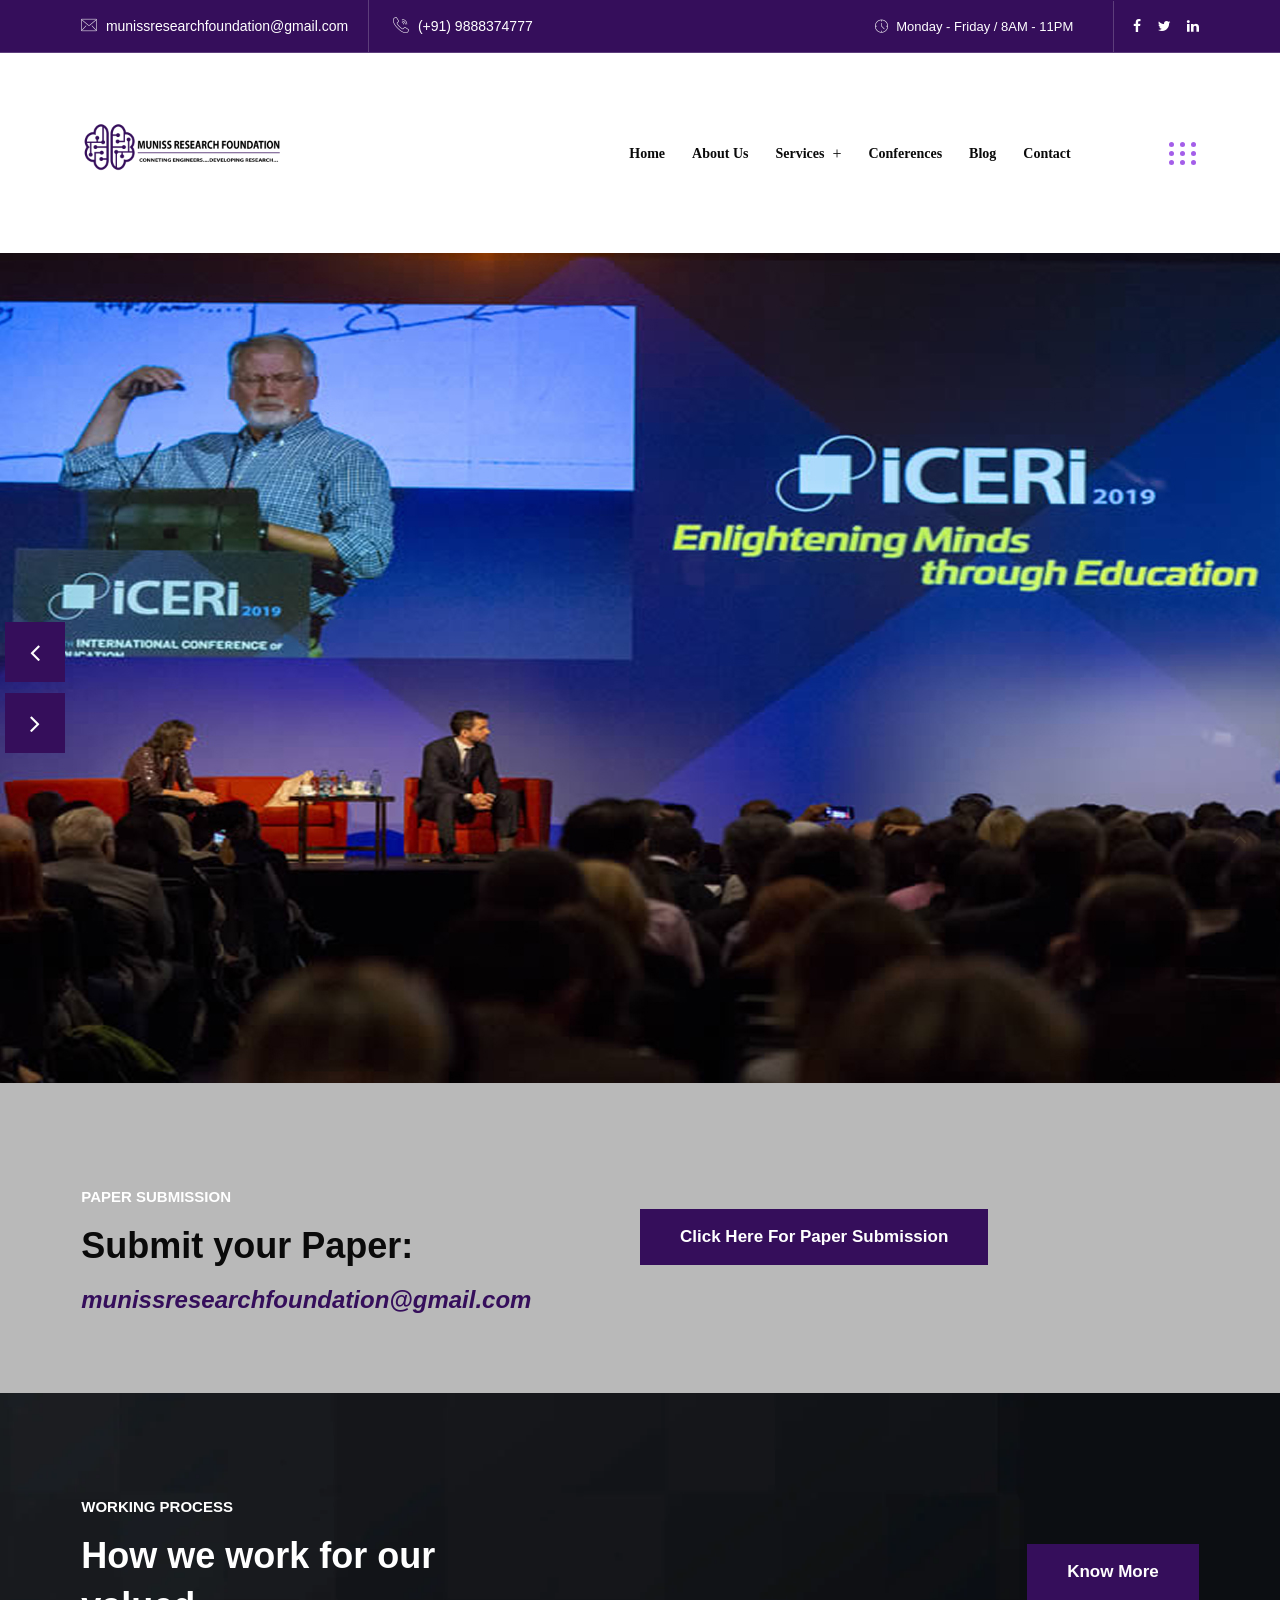
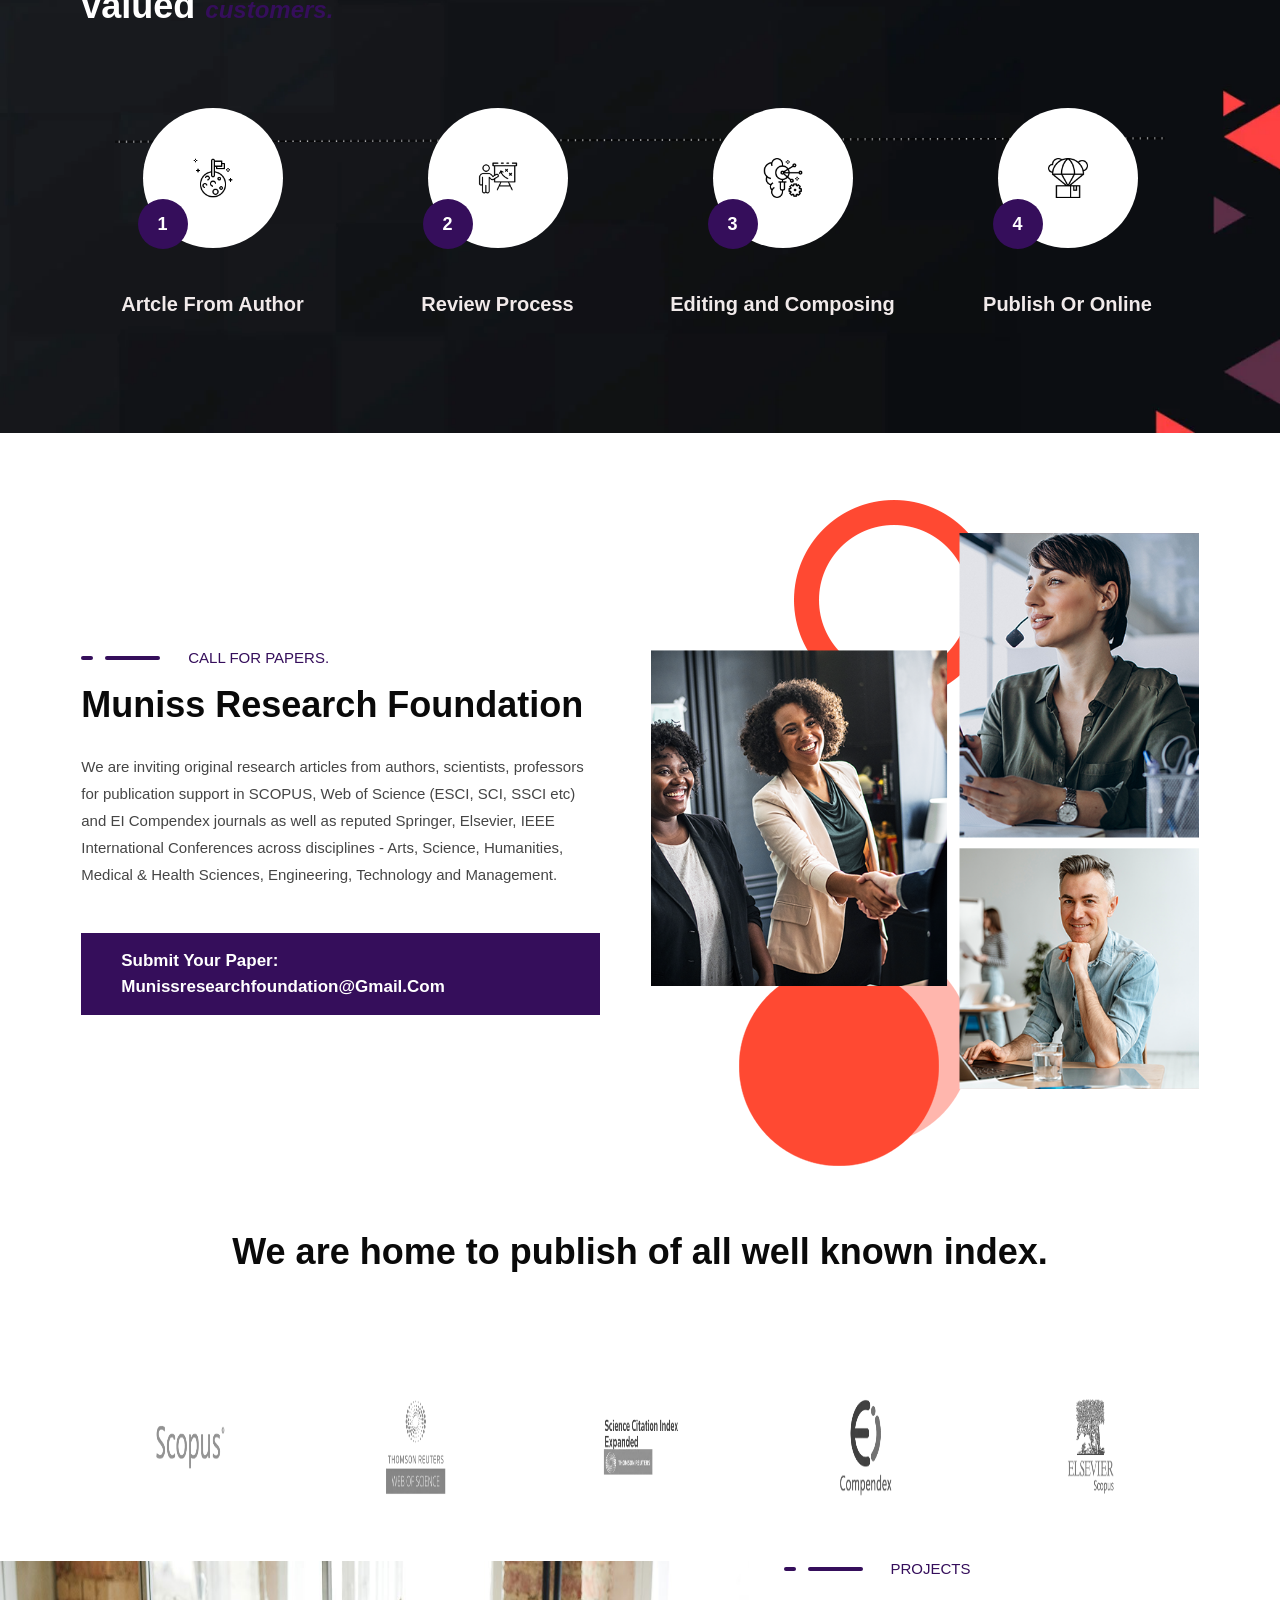
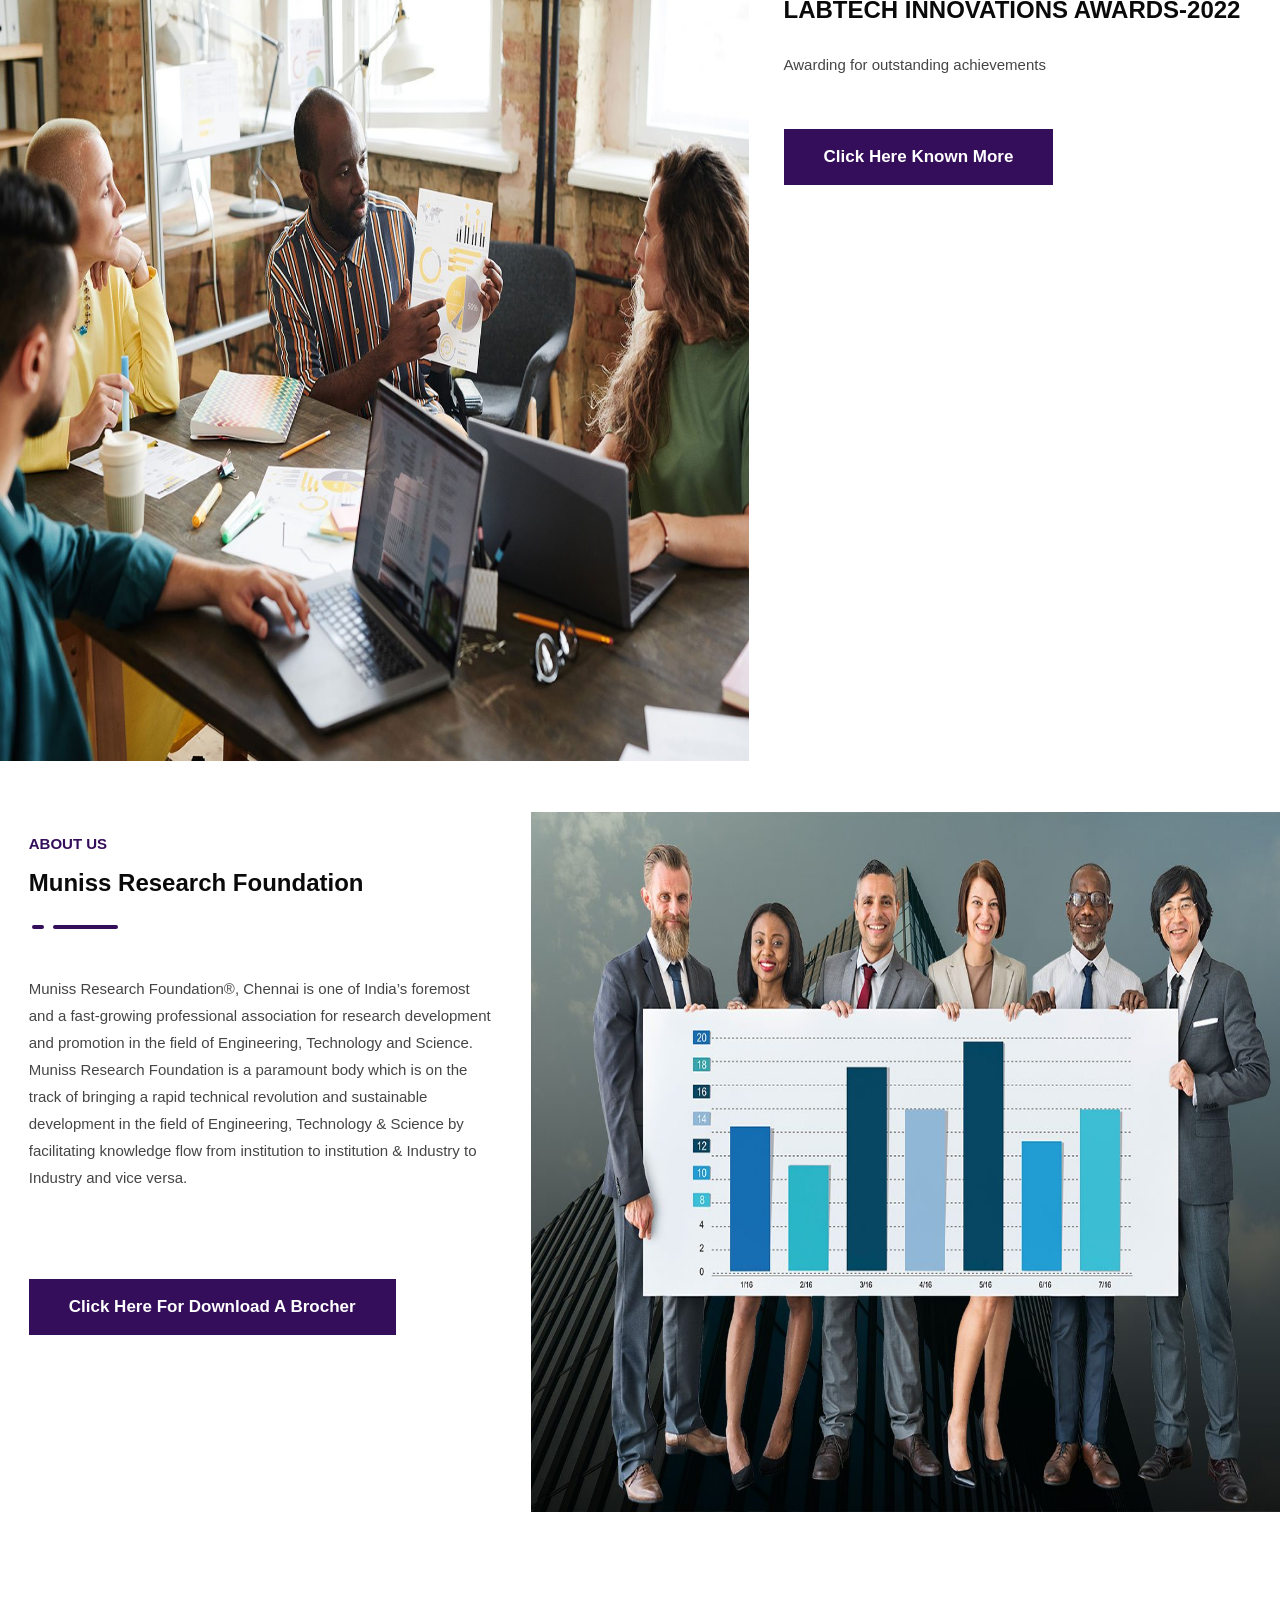
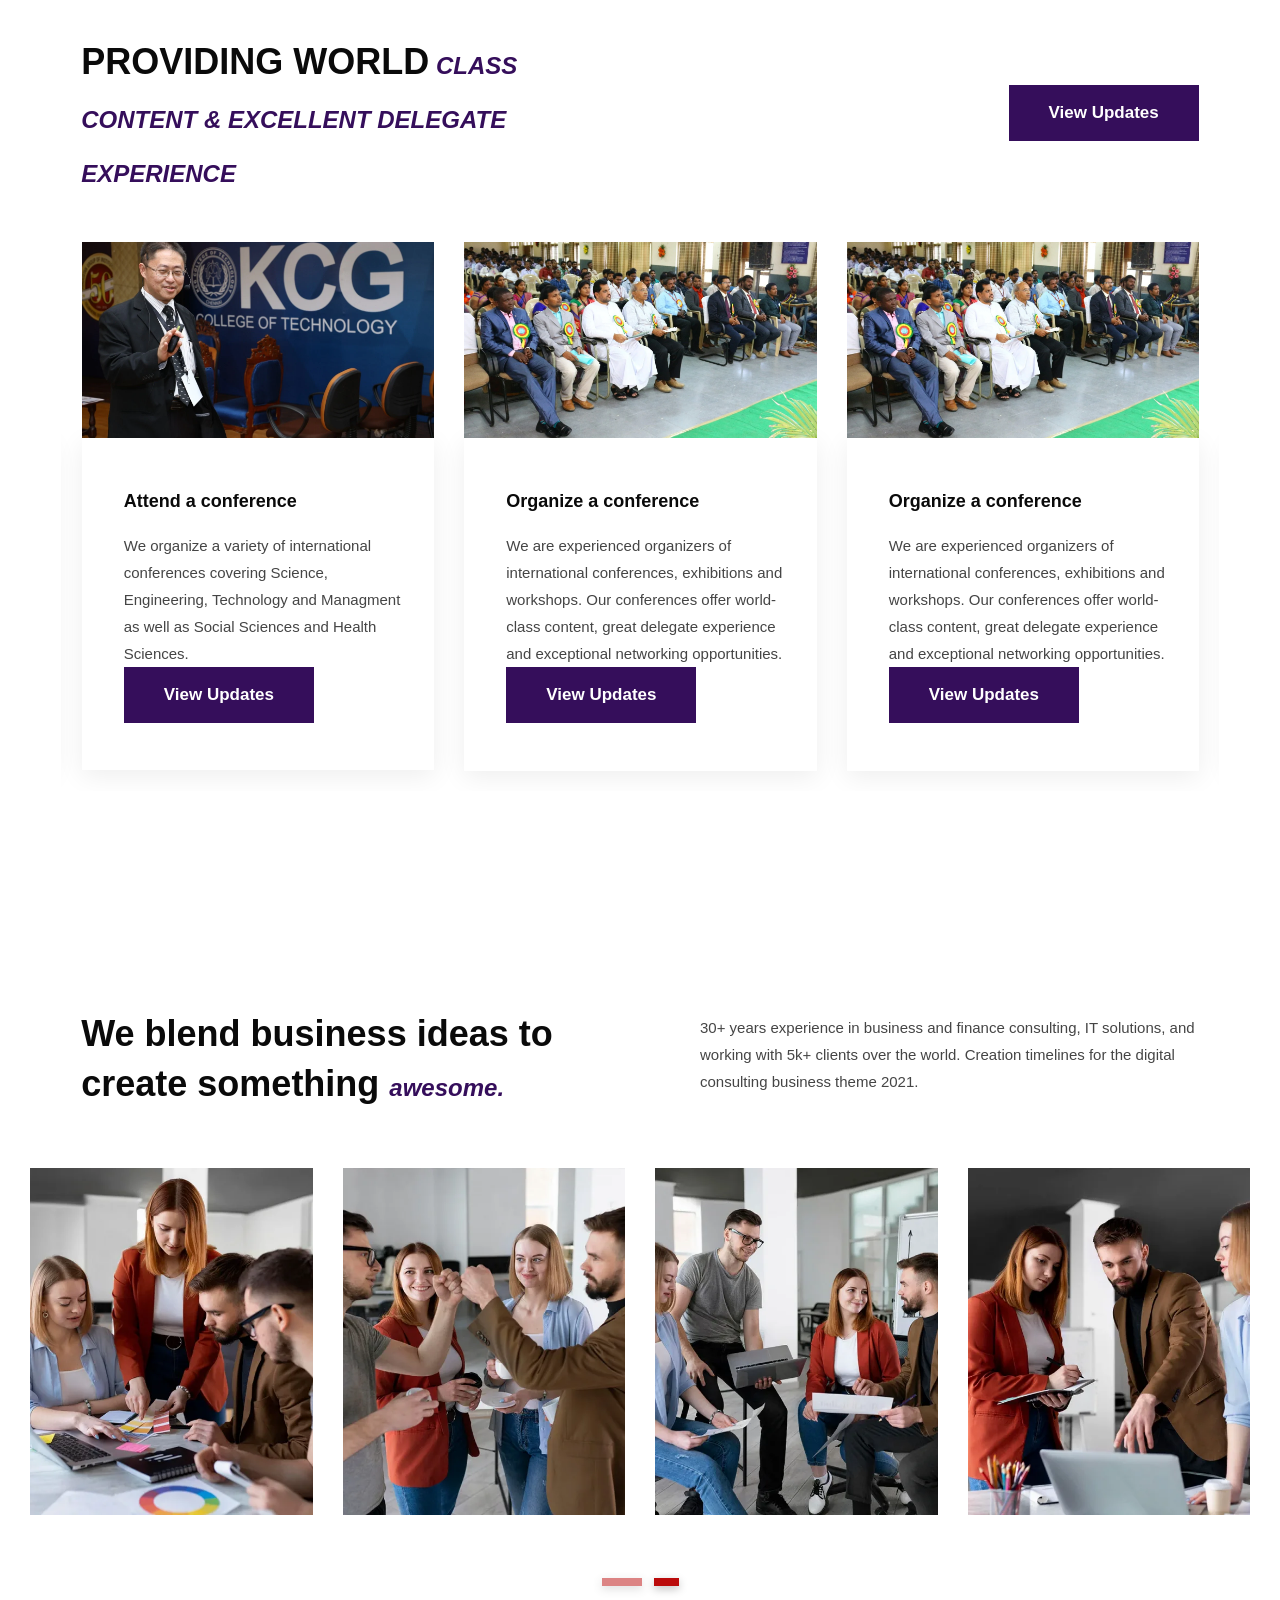
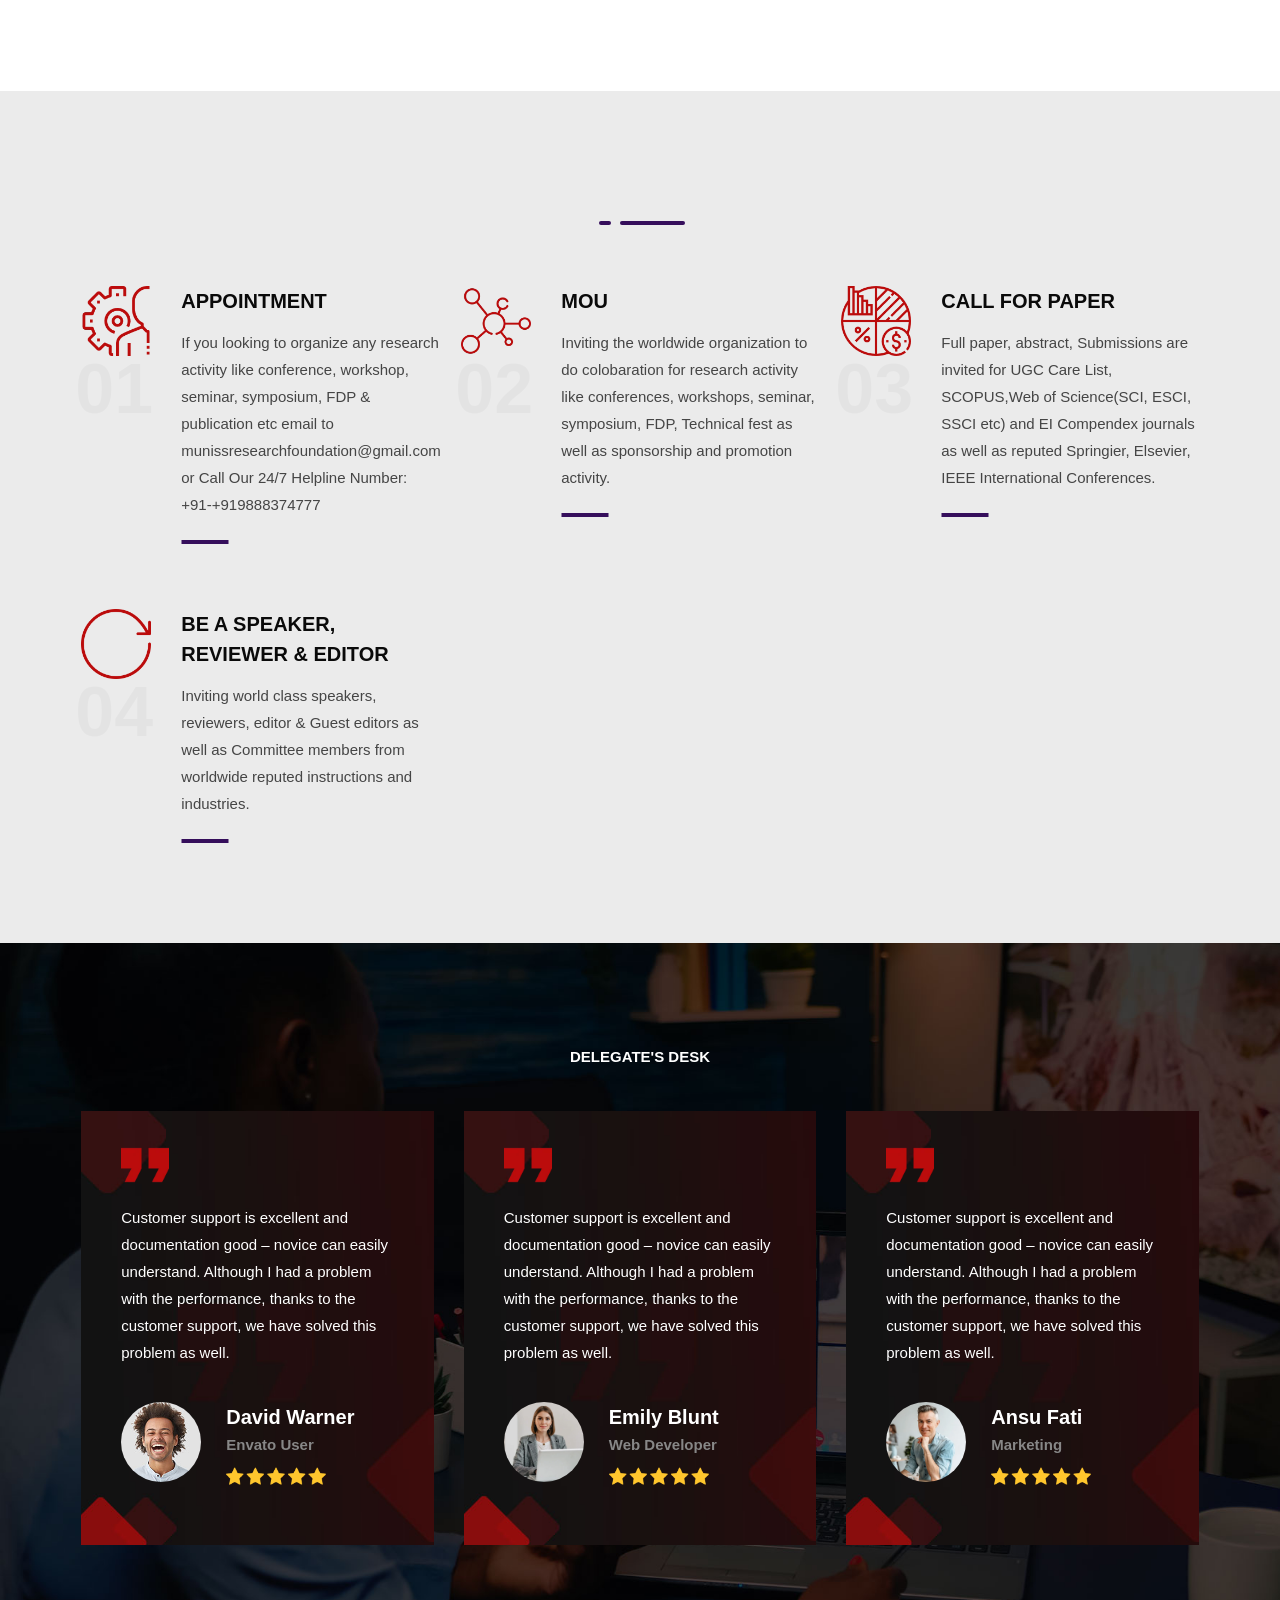
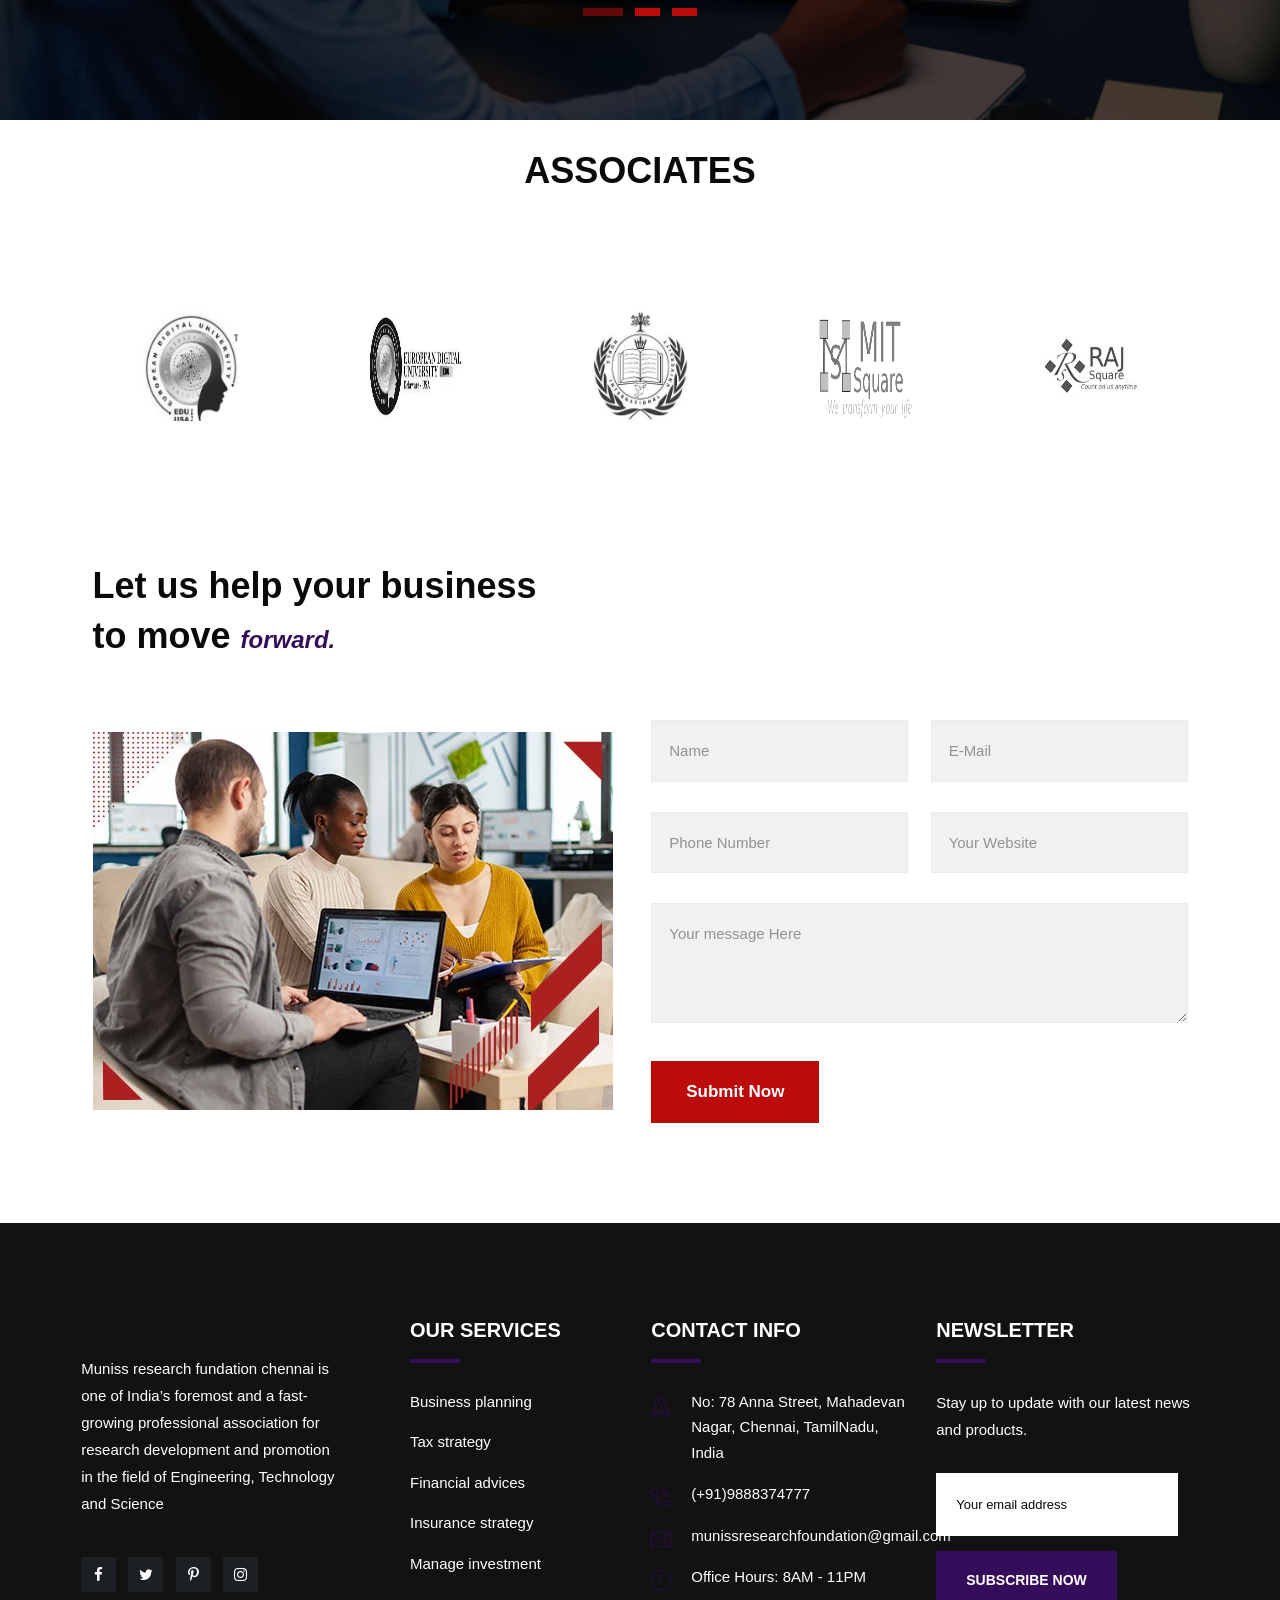
==== commit 16bcd9d4: "Add files via upload" ====
--- a/index.html
+++ b/index.html
@@ -1,592 +1,951 @@
 <!DOCTYPE html>
-<html lang="zxx"> 
-    <head>
-        <!-- meta tag -->
-        <meta charset="utf-8">
-        <title>Bizup Consulting Business HTML Template</title>
-        <meta name="description" content="">
-        <!-- responsive tag -->
-        <meta http-equiv="x-ua-compatible" content="ie=edge">
-        <meta name="viewport" content="width=device-width, initial-scale=1">
-        <!-- favicon -->
-        <link rel="apple-touch-icon" href="apple-touch-icon.png">
-        <link rel="shortcut icon" type="image/x-icon" href="assets/images/fav.png">
-        <!-- Bootstrap v4.4.1 css -->
-        <link rel="stylesheet" type="text/css" href="assets/css/bootstrap.min.css">
-        <!-- font-awesome css -->
-        <link rel="stylesheet" type="text/css" href="assets/css/font-awesome.min.css">
-        <!-- flaticon css -->
-        <link rel="stylesheet" type="text/css" href="assets/fonts/flaticon.css">
-        <!-- animate css -->
-        <link rel="stylesheet" type="text/css" href="assets/css/animate.css">
-        <!-- owl.carousel css -->
-        <link rel="stylesheet" type="text/css" href="assets/css/owl.carousel.css">
-        <!-- off canvas css -->
-        <link rel="stylesheet" type="text/css" href="assets/css/off-canvas.css">
-        <!-- magnific popup css -->
-        <link rel="stylesheet" type="text/css" href="assets/css/magnific-popup.css">
-        <!-- Main Menu css -->
-        <link rel="stylesheet" href="assets/css/rsmenu-main.css">
-        <!-- nivo slider CSS -->
-        <link rel="stylesheet" type="text/css" href="assets/custom-slider/css/nivo-slider.css">
-        <link rel="stylesheet" type="text/css" href="assets/custom-slider/css/preview.css">
-        <!-- spacing css -->
-        <link rel="stylesheet" type="text/css" href="assets/css/rs-spacing.css">
-        <!-- style css -->
-        <link rel="stylesheet" type="text/css" href="styles.css"> <!-- This stylesheet dynamically changed from style.less -->
-        <!-- responsive css -->
-        <link rel="stylesheet" type="text/css" href="assets/css/responsive.css">
+<html lang="zxx">
+
+<head>
+    <!-- meta tag -->
+    <meta charset="utf-8">
+    <title>MRF - Muniss Research Foundation || Conferences</title>
+    <meta name="description" content="">
+    <!-- responsive tag -->
+    <meta http-equiv="x-ua-compatible" content="ie=edge">
+    <meta name="viewport" content="width=device-width, initial-scale=1">
+    <!-- favicon -->
+   
+    <!-- Bootstrap v4.4.1 css -->
+    <link rel="stylesheet" type="text/css" href="assets/css/bootstrap.min.css">
+    <!-- font-awesome css -->
+    <link rel="stylesheet" type="text/css" href="assets/css/font-awesome.min.css">
+    <!-- flaticon css -->
+    <link rel="stylesheet" type="text/css" href="assets/fonts/flaticon.css">
+    <!-- animate css -->
+    <link rel="stylesheet" type="text/css" href="assets/css/animate.css">
+    <!-- owl.carousel css -->
+    <link rel="stylesheet" type="text/css" href="assets/css/owl.carousel.css">
+    <!-- off canvas css -->
+    <link rel="stylesheet" type="text/css" href="assets/css/off-canvas.css">
+    <!-- magnific popup css -->
+    <link rel="stylesheet" type="text/css" href="assets/css/magnific-popup.css">
+    <!-- Main Menu css -->
+    <link rel="stylesheet" href="assets/css/rsmenu-main.css">
+    <!-- nivo slider CSS -->
+    <link rel="stylesheet" type="text/css" href="assets/custom-slider/css/nivo-slider.css">
+    <link rel="stylesheet" type="text/css" href="assets/custom-slider/css/preview.css">
+    <!-- spacing css -->
+    <link rel="stylesheet" type="text/css" href="assets/css/rs-spacing.css">
+    <!-- style css -->
+    <link rel="stylesheet" type="text/css" href="style.css">
+    <!-- This stylesheet dynamically changed from style.less -->
+    <!-- responsive css -->
+    <link rel="stylesheet" type="text/css" href="assets/css/responsive.css">
+
+</head>
+
+<body class="defult-home">
+
+    <div class="offwrap"></div>
+
+    <!-- Main content Start -->
+    <div class="main-content">
+
+
+        <!--Full width header Start-->
+        <div class="full-width-header">
+            <!--Header Start-->
+            <header id="rs-header" class="rs-header style2 header-transparent">
+                <!-- Topbar Area Start -->
+                <div class="topbar-area style1">
+                    <div class="container custom">
+                        <div class="row y-middle">
+                            <div class="col-lg-7">
+                                <div class="topbar-contact">
+                                    <ul>
+                                        <li>
+                                            <i class="flaticon-email"></i>
+                                            <a href="mailto:info@bizup.com">munissresearchfoundation@gmail.com</a>
+                                        </li>
+                                        <li>
+                                            <i class="flaticon-call"></i>
+                                            <a href="tel:(+1)9999999999"> (+91) 9888374777</a>
+                                        </li>
+                                       
+                                    </ul>
+                                </div>
+                            </div>
+                            <div class="col-lg-5 text-right">
+                                <div class="toolbar-sl-share">
+                                    <ul>
+                                        <li class="opening"> <em><i class="flaticon-clock"></i>Monday - Friday / 8AM -
+                                                11PM</em> </li>
+                                        <li><a href="#"><i class="fa fa-facebook"></i></a></li>
+                                        <li><a href="#"><i class="fa fa-twitter"></i></a></li>
+                                        <li><a href="#"><i class="fa fa-linkedin"></i></a></li>
+                                    </ul>
+                                </div>
+                            </div>
+                        </div>
+                    </div>
+                </div>
+                <!-- Topbar Area End -->
+
+                <!-- Menu Start -->
+                <div class="menu-area menu-sticky">
+                    <div class="container custom">
+                        <div class="row-table">
+                            <div class="col-cell header-logo">
+                                <div class="logo-area">
+                                    <a href="index.html">
+                                        <img src="assets/images/logo-dark.png" alt="logo">
+                                    </a>
+                                </div>
+                            </div>
+                            <div class="col-cell">
+                                <div class="rs-menu-area">
+                                    <div class="main-menu">
+                                        <nav class="rs-menu hidden-md">
+                                            <ul class="nav-menu">
+                                                <li> 
+                                                    <a href="index.html">Home</a>
+
+                                                </li>
+                                                 <li>
+                                                    <a href="index.html">About Us</a>
+
+                                                </li>
+                                                    
+                                                <li class="menu-item-has-children">
+                                                    <a href="#">Services</a>
+                                                    <ul class="sub-menu">
+                                                        <li><a href="about.html">About</a></li>
+                                                        <li class="last-item menu-item-has-children">
+                                                            <a href="#">Shop</a>
+                                                            <ul class="sub-menu">
+                                                                <li><a href="shop.html">Shop</a> </li>
+                                                                <li><a href="shop-single.html">Shop Single</a></li>
+                                                                <li><a href="cart.html">Cart</a></li>
+                                                                <li><a href="checkout.html">Checkout</a></li>
+                                                                <li><a href="my-account.html">My Account</a></li>
+                                                            </ul>
+                                                        </li>
+                                                        <li><a href="pricing-table.html">Pricing Table</a></li>
+                                                        <li class="last-item menu-item-has-children">
+                                                            <a href="#">Team</a>
+                                                            <ul class="sub-menu">
+                                                                <li><a href="team-style1.html">Team Style 1</a> </li>
+                                                                <li><a href="team-style2.html">Team Style 2</a></li>
+                                                                <li><a href="team-style3.html">Team Style 3</a></li>
+                                                                <li><a href="team-single.html">Team Single</a></li>
+                                                            </ul>
+                                                        </li>
+                                                        <li><a href="appointment.html">Appointment</a></li>
+                                                        <li><a href="careers.html">Careers</a></li>
+                                                        <li><a href="faqs.html">Faqs</a></li>
+                                                        <li><a href="partners.html">Partners</a></li>
+                                                    </ul>
+                                                </li>
+
+                                                <li>
+                                                    <a href="blog.html">Conferences</a>
+                                                </li>
+                                                <li>
+                                                    <a href="blog.html">Blog</a>
+                                                </li>
+                                                <li>
+                                                    <a href="#">Contact</a>
+                                                </li>
+                                            </ul> <!-- //.nav-menu -->
+                                        </nav>
+                                    </div> <!-- //.main-menu -->
+                                </div>
+                            </div>
+                            <div class="col-cell">
+                                <div class="expand-btn-inner">
+                                    <ul>
         
-    </head>
-    <body class="home-orange-color">
-        
-        <div class="offwrap"></div>
-
-        <!--Preloader start here-->
-        <div id="pre-load">
-           <div id="loader" class="loader">
-               <div class="loader-container">
-                   <div class='loader-icon'><img src="assets/images/fav.png" alt="Bizup Consulting Business"></div>
-               </div>
-           </div>              
-       </div>
-        <!--Preloader area end here-->
-     
-		<!-- Main content Start -->
-        <div class="main-content">
-            
-            <!--Full width header Start-->
-            <div class="full-width-header">
-                <!--Header Start-->
-                <header id="rs-header" class="rs-header style2 header-home4-style header-transparent">
-                    <!-- Menu Start -->
-                    <div class="menu-area menu-sticky">
-                        <div class="container custom">
-                            <div class="row-table">
-                                <div class="col-cell header-logo">                                  
-                                    <div class="logo-area">
-                                        <a href="index.html">
-                                            <img src="assets/images/logo-orange.png" alt="logo">  
-                                        </a>
+                                        <li class="humburger">
+                                            <a id="nav-expander" class="nav-expander bar" href="#">
+                                                <div class="bar">
+                                                    <span class="dot1"></span>
+                                                    <span class="dot2"></span>
+                                                    <span class="dot3"></span>
+                                                    <span class="dot4"></span>
+                                                    <span class="dot5"></span>
+                                                    <span class="dot6"></span>
+                                                    <span class="dot7"></span>
+                                                    <span class="dot8"></span>
+                                                    <span class="dot9"></span>
+                                                </div>
+                                            </a>
+                                        </li>
+                                    </ul>
+                                </div>
+                            </div>
+                        </div>
+                    </div>
+                </div>
+                <!-- Menu End -->
+                <!-- Canvas Menu start -->
+                <nav class="right_menu_togle hidden-md">
+                    <div class="close-btn">
+                        <a id="nav-close" class="nav-close">
+                            <div class="line">
+                                <span class="line1"></span>
+                                <span class="line2"></span>
+                            </div>
+                        </a>
+                    </div>
+                    <div class="canvas-logo">
+                        <a href="index.html"><img src="assets/images/logo.png" alt="logo"></a>
+                    </div>
+                    <div class="offcanvas-text">
+                        <p>We denounce with righteous indig nation in and dislike men who are so beguiled and to demo
+                            realized, that they data forest see best business consulting wordpress theme 2021.</p>
+                    </div>
+                    <div class="media-img">
+                        <img src="assets/images/off2.jpg" alt="Images">
+                    </div>
+                    <div class="canvas-contact">
+                        <div class="address-area">
+                            <div class="address-list">
+                                <div class="info-icon">
+                                    <i class="flaticon-location"></i>
+                                </div>
+                                <div class="info-content">
+                                    <h4 class="title">Address</h4>
+                                    <em>No: 78 Anna Street, Mahadevan Nagar, Chennai, TamilNadu, India</em>
+                                </div>
+                            </div>
+                            <div class="address-list">
+                                <div class="info-icon">
+                                    <i class="flaticon-email"></i>
+                                </div>
+                                <div class="info-content">
+                                    <h4 class="title">Email</h4>
+                                    <em><a href="mailto:support@rstheme.com">munissresearchfoundation@gmail.com</a></em>
+                                </div>
+                            </div>
+                            <div class="address-list">
+                                <div class="info-icon">
+                                    <i class="flaticon-call"></i>
+                                </div>
+                                <div class="info-content">
+                                    <h4 class="title">Phone</h4>
+                                    <em>+919888374777</em>
+                                </div>
+                            </div>
+                        </div>
+                        <ul class="social">
+                            <li><a href="#"><i class="fa fa-facebook"></i></a></li>
+                            <li><a href="#"><i class="fa fa-twitter"></i></a></li>
+                            <li><a href="#"><i class="fa fa-pinterest-p"></i></a></li>
+                        </ul>
+                    </div>
+                </nav>
+                <!-- Canvas Menu end -->
+
+                <!-- Canvas Mobile Menu start -->
+                <nav class="right_menu_togle mobile-navbar-menu" id="mobile-navbar-menu">
+                    <div class="close-btn">
+                        <a id="nav-close2" class="nav-close">
+                            <div class="line">
+                                <span class="line1"></span>
+                                <span class="line2"></span>
+                            </div>
+                        </a>
+                    </div>
+                    <ul class="nav-menu">
+                        <li class="menu-item-has-children current-menu-item">
+                            <a href="index.html">Home</a>
+                            <ul class="sub-menu">
+                                <li class="menu-item-has-children current-menu-item">
+                                    <a href="#">Multipages</a>
+                                    <ul class="sub-menu">
+                                        <li class="active"><a href="index.html">Home One</a></li>
+                                        <li><a href="index2.html">Home Two</a></li>
+                                        <li><a href="index3.html">Home Three</a></li>
+                                        <li><a href="index4.html">Home Four</a></li>
+                                        <li><a href="index5.html">Home Five</a></li>
+                                        <li><a href="index6.html">Home Six</a></li>
+                                    </ul>
+                                </li>
+                                <li class="menu-item-has-children">
+                                    <a href="#">Onepages</a>
+                                    <ul class="sub-menu">
+                                        <li><a href="onepage1.html">Onepage One</a></li>
+                                        <li><a href="onepage2.html">Onepage Two</a></li>
+                                        <li><a href="onepage3.html">Onepage Three</a></li>
+                                        <li><a href="onepage4.html">Onepage Four</a></li>
+                                        <li><a href="onepage5.html">Onepage Five</a></li>
+                                        <li><a href="onepage6.html">Onepage Six</a></li>
+                                    </ul>
+                                </li>
+                            </ul>
+                        </li>
+                        <li class="menu-item-has-children">
+                            <a href="#">Pages</a>
+                            <ul class="sub-menu">
+                                <li><a href="about.html">About</a></li>
+                                <li class="last-item menu-item-has-children">
+                                    <a href="#">Shop</a>
+                                    <ul class="sub-menu">
+                                        <li><a href="shop.html">Shop</a> </li>
+                                        <li><a href="shop-single.html">Shop Single</a></li>
+                                        <li><a href="cart.html">Cart</a></li>
+                                        <li><a href="checkout.html">Checkout</a></li>
+                                        <li><a href="my-account.html">My Account</a></li>
+                                    </ul>
+                                </li>
+                                <li><a href="pricing-table.html">Pricing Table</a></li>
+                                <li class="last-item menu-item-has-children">
+                                    <a href="#">Team</a>
+                                    <ul class="sub-menu">
+                                        <li><a href="team-style1.html">Team Style 1</a> </li>
+                                        <li><a href="team-style2.html">Team Style 2</a></li>
+                                        <li><a href="team-style3.html">Team Style 3</a></li>
+                                        <li><a href="team-single.html">Team Single</a></li>
+                                    </ul>
+                                </li>
+                                <li><a href="appointment.html">Appointment</a></li>
+                                <li><a href="careers.html">Careers</a></li>
+                                <li><a href="faqs.html">Faqs</a></li>
+                                <li><a href="partners.html">Partners</a></li>
+                            </ul>
+                        </li>
+                        <li class="menu-item-has-children">
+                            <a href="#">Portfolios</a>
+                            <ul class="sub-menu">
+                                <li><a href="portfolio.html">Portfolio One</a></li>
+                                <li><a href="portfolio2.html">Portfolio Two</a></li>
+                                <li><a href="portfolio3.html">Portfolio Three</a></li>
+                                <li><a href="portfolio4.html">Portfolio Four</a></li>
+                                <li><a href="portfolio5.html">Portfolio Five</a></li>
+                                <li><a href="portfolio6.html">Portfolio Six</a></li>
+                                <li><a href="portfolio7.html">Portfolio Seven</a></li>
+                                <li><a href="portfolios-filter.html">Portfolios Filter</a></li>
+                            </ul>
+                        </li>
+                        <li class="menu-item-has-children">
+                            <a href="#">Services</a>
+                            <ul class="sub-menu">
+                                <li><a href="services-style1.html">Services Style 1</a></li>
+                                <li><a href="services-style2.html">Services Style 2</a></li>
+                                <li><a href="business-planning.html">Business Planning</a></li>
+                                <li><a href="tax-strategy.html">Tax strategy</a></li>
+                                <li><a href="financial-advices.html">Financial Advices</a></li>
+                                <li><a href="insurance-strategy.html">Insurance Strategy</a></li>
+                                <li><a href="start-ups.html">Start Ups</a></li>
+                                <li><a href="manage-investment.html">Manage Investment</a></li>
+                            </ul>
+                        </li>
+                        <li>
+                            <a href="blog.html">Blog</a>
+                        </li>
+                        <li class="menu-item-has-children">
+                            <a href="#">Contact</a>
+                            <ul class="sub-menu">
+                                <li><a href="contact.html">Contact 1</a></li>
+                                <li><a href="contact2.html">Contact 2</a></li>
+                                <li><a href="contact3.html">Contact 3</a></li>
+                            </ul>
+                        </li>
+                    </ul> <!-- //.nav-menu -->
+                    <div class="canvas-contact">
+                        <div class="address-area">
+                            <div class="address-list">
+                                <div class="info-icon">
+                                    <i class="flaticon-location"></i>
+                                </div>
+                                <div class="info-content">
+                                    <h4 class="title">Address</h4>
+                                    <em>No: 78 Anna Street, Mahadevan Nagar, Chennai, TamilNadu, India</em>
+                                </div>
+                            </div>
+                            <div class="address-list">
+                                <div class="info-icon">
+                                    <i class="flaticon-email"></i>
+                                </div>
+                                <div class="info-content">
+                                    <h4 class="title">Email</h4>
+                                    <em><a href="mailto:">munissresearchfoundation@gmail.com</a></em>
+                                </div>
+                            </div>
+                            <div class="address-list">
+                                <div class="info-icon">
+                                    <i class="flaticon-call"></i>
+                                </div>
+                                <div class="info-content">
+                                    <h4 class="title">Phone</h4>
+                                    <em>+919888374777</em>
+                                </div>
+                            </div>
+                        </div>
+                    </div>
+                </nav>
+                <!-- Canvas Menu end -->
+            </header>
+            <!--Header End-->
+        </div>
+        <!--Full width header End-->
+
+        <!-- Slider Start -->
+        <div id="rs-slider" class="rs-slider slider3">
+            <div class="bend niceties">
+                <div id="nivoSlider" class="slides">
+                    <img src="assets/images/slider/1.jpg" alt="" title="#slide-1" />
+                    <img src="assets/images/slider/2.jpg" alt="" title="#slide-2" />
+                    <img src="assets/images/slider/3.jpg" alt="" title="#slide-2" />
+                    <img src="assets/images/slider/4.jpg" alt="" title="#slide-2" />
+                    <img src="assets/images/slider/5.jpg" alt="" title="#slide-2" />
+                    <img src="assets/images/slider/6.jpg" alt="" title="#slide-2" />
+                </div>
+                <!-- Slide 1 -->
+                <div id="slide-1" class="slider-direction">
+                    <div class="content-part">
+                        <div class="container">
+                            <div class="slider-des">
+                                <!-- <div class="sl-subtitle">Sustainable Finance</div>
+                                <h1 class="sl-title">We transform <br>your business </h1>
+                            </div>
+                            <div class="desc">Excepteur sint cupidatat non proident, sunt in coulpa qui official mollit
+                                anim id est laborum 20 years experience.</div>
+                            <div class="slider-bottom ">
+                                <a class="readon consultant slider" href="contact.html">Discover More</a> -->
+                            </div>
+                        </div>
+                    </div>
+                </div>
+                <!-- Slide 2 -->
+                <div id="slide-2" class="slider-direction">
+                    <div class="content-part">
+                        <div class="container">
+                            <div class="slider-des">
+                               <!--  <div class="sl-subtitle">Discover your business</div>
+                                <h1 class="sl-title">We Promote <br>Your Business</h1>
+                            </div>
+                            <div class="desc">Excepteur sint cupidatat non proident, sunt in coulpa qui official mollit
+                                anim id est laborum 20 years experience.</div>
+                            <div class="slider-bottom ">
+                                <a class="readon consultant" href="contact.html">Discover More</a> -->
+                            </div>
+                        </div>
+                    </div>
+                </div>
+            </div>
+        </div>
+        <!-- Slider End -->
+
+        <!-- Premium Services Section Start -->
+        <div id="rs-services" class="rs-services style2 gray-bg pt-100 pb-100 md-pt-70 md-pb-70">
+            <div class="container">
+                <div class="sec-title2 d-flex align-items-center mb-60 md-mb-40">
+                    <div class="first-half">
+                        <div class="sub-text">Paper Submission</div>
+                        <h2 class="title mb-0 md-pb-20">Submit your Paper: <span>munissresearchfoundation@gmail.com</span>
+                        </h2>
+                    </div>
+                    <div class="last-half">
+                        <p class="desc mb-0 pl-20 md-pl-15"><div class="btn-part">
+                                    <a class="readon consultant discover" href="about.html">Click here for paper submission</a>
+                                </div></p>
+                    </div>
+                </div>
+               
+                        </div>
+                    </div>
+                </div>
+            </div>
+        </div>
+        <!-- Premium Services Section End -->
+
+
+         <!-- Process Section Start -->
+        <div class="rs-process style1 bg2 pt-100 pb-100 md-pt-70 md-pb-70">
+            <div class="container">
+                <div class="row y-middle">
+                    <div class="col-lg-5">
+                        <div class="sec-title2 md-text-center">
+                            <div class="sub-text">Working Process</div>
+                            <h2 class="title mb-23 white-color">How we work for our valued <span>customers.</span></h2>
+                        </div>
+                    </div>
+                    <div class="col-lg-7">
+                        <div class="btn-part text-right md-text-center">
+                            <a class="readon consultant discover" href="portfolio.html">Know More</a>
+                        </div>
+                    </div>
+                </div>
+            </div>
+            <div class="container custom2">
+                <div class="process-effects-layer">
+                    <div class="row">
+                        <div class="col-lg-3 col-md-6 md-mb-30">
+                            <div class="rs-addon-number">
+                                <div class="number-part">
+                                    <div class="number-image">
+                                        <img src="assets/images/process/1.png" alt="Process">
                                     </div>
-                                </div>
-                                <div class="col-cell">
-                                    <div class="rs-menu-area">
-                                        <div class="main-menu">
-                                            <nav class="rs-menu hidden-md">
-                                                <ul class="nav-menu">
-                                                    <li class="rs-mega-menu menu-item-has-children current-menu-item">
-                                                        <a href="index.html">Home</a>
-                                                            <ul class="mega-menu">
-                                                                <li class="mega-menu-container">
-                                                                    <div class="mega-menu-inner">
-                                                                        <div class="single-megamenu">
-                                                                            <ul class="sub-menu">
-                                                                                <li class="menu-title">Home Multipage</li>
-                                                                                <li><a href="index.html">Home One</a></li>
-                                                                                <li><a href="index2.html">Home Two</a></li>
-                                                                                <li><a href="index3.html">Home Three</a></li>                                                                                
-                                                                            </ul>
-                                                                        </div>
-                                                                        <div class="single-megamenu">
-                                                                            <ul class="sub-menu">
-                                                                                <li class="menu-title">Home Multipage</li>
-                                                                                
-                                                                                <li class="active"><a href="index4.html">Home Four</a></li>
-                                                                                <li><a href="index5.html">Home Five</a></li>
-                                                                                <li><a href="index6.html">Home Six</a></li>
-                                                                            </ul>
-                                                                        </div>
-                                                                        <div class="single-megamenu">
-                                                                            <ul class="sub-menu">
-                                                                                 <li class="menu-title">Home Onepages</li>
-                                                                                <li><a href="onepage1.html">Onepage One</a></li>
-                                                                                <li><a href="onepage2.html">Onepage Two</a></li>
-                                                                                <li><a href="onepage3.html">Onepage Three</a></li>
-                                                                                
-                                                                            </ul>  
-                                                                        </div>
-                                                                        <div class="single-megamenu">
-                                                                            <ul class="sub-menu">
-                                                                                 <li class="menu-title">Home Onepages</li>
-                                                                               
-                                                                                <li><a href="onepage4.html">Onepage Four</a></li>
-                                                                                <li><a href="onepage5.html">Onepage Five</a></li>
-                                                                                <li><a href="onepage6.html">Onepage Six</a></li>
-                                                                            </ul>  
-                                                                        </div>
-                                                                       
-                                                                    </div>
-                                                                </li>                                                 
-                                                            </ul> 
-                                                           
-                                                    </li>
-                                                    <li class="menu-item-has-children">
-                                                        <a href="#">Pages</a>                                                        
-                                                        <ul class="sub-menu">
-                                                            <li><a href="about.html">About</a></li>
-                                                            <li class="last-item menu-item-has-children">
-                                                                <a href="#">Shop</a>
-                                                                <ul class="sub-menu">
-                                                                    <li><a href="shop.html">Shop</a> </li>
-                                                                    <li><a href="shop-single.html">Shop Single</a></li>
-                                                                    <li><a href="cart.html">Cart</a></li>
-                                                                    <li><a href="checkout.html">Checkout</a></li>
-                                                                    <li><a href="my-account.html">My Account</a></li>
-                                                                </ul>
-                                                            </li>
-                                                            <li><a href="pricing-table.html">Pricing Table</a></li>
-                                                            <li class="last-item menu-item-has-children">
-                                                                <a href="#">Team</a>
-                                                                <ul class="sub-menu">
-                                                                    <li><a href="team-style1.html">Team Style 1</a> </li>
-                                                                    <li><a href="team-style2.html">Team Style 2</a></li>
-                                                                    <li><a href="team-style3.html">Team Style 3</a></li>
-                                                                    <li><a href="team-single.html">Team Single</a></li>
-                                                                </ul>
-                                                            </li>
-                                                            <li><a href="appointment.html">Appointment</a></li>
-                                                            <li><a href="careers.html">Careers</a></li>
-                                                            <li><a href="faqs.html">Faqs</a></li>
-                                                            <li><a href="partners.html">Partners</a></li>
-                                                        </ul>
-                                                    </li>
-                                                    <li class="menu-item-has-children">
-                                                        <a href="#">Portfolios</a>
-                                                        <ul class="sub-menu">
-                                                            <li><a href="portfolio.html">Portfolio One</a></li>
-                                                            <li><a href="portfolio2.html">Portfolio Two</a></li>
-                                                            <li><a href="portfolio3.html">Portfolio Three</a></li>
-                                                            <li><a href="portfolio4.html">Portfolio Four</a></li>
-                                                            <li><a href="portfolio5.html">Portfolio Five</a></li>
-                                                            <li><a href="portfolio6.html">Portfolio Six</a></li>
-                                                            <li><a href="portfolio7.html">Portfolio Seven</a></li>
-                                                            <li><a href="portfolios-filter.html">Portfolios Filter</a></li>
-                                                        </ul>
-                                                    </li>
-                                                    <li class="menu-item-has-children">
-                                                        <a href="#">Services</a>
-                                                        <ul class="sub-menu">
-                                                            <li><a href="services-style1.html">Services Style 1</a></li>
-                                                            <li><a href="services-style2.html">Services Style 2</a></li>
-                                                            <li><a href="business-planning.html">Business Planning</a></li>
-                                                            <li><a href="tax-strategy.html">Tax strategy</a></li>
-                                                            <li><a href="financial-advices.html">Financial Advices</a></li>
-                                                            <li><a href="insurance-strategy.html">Insurance Strategy</a></li>
-                                                            <li><a href="start-ups.html">Start Ups</a></li>
-                                                            <li><a href="manage-investment.html">Manage Investment</a></li>
-                                                        </ul>
-                                                    </li>
-                                                    <li>
-                                                        <a href="blog.html">Blog</a>
-                                                    </li>
-                                                    <li class="menu-item-has-children">
-                                                        <a href="#">Contact</a>
-                                                        <ul class="sub-menu">
-                                                            <li><a href="contact.html">Contact 1</a></li>
-                                                            <li><a href="contact2.html">Contact 2</a></li>
-                                                            <li><a href="contact3.html">Contact 3</a></li>
-                                                        </ul>
-                                                    </li>
-                                                </ul> <!-- //.nav-menu -->
-                                            </nav>
-                                        </div> <!-- //.main-menu -->
+                                    <div class="number-text">
+                                        <div class="number-area"> <span class="number-prefix"> 1 </span></div>
+                                        <div class="number-title">
+                                            <h3 class="title">Artcle From Author</h3>
+                                        </div>
+                                        <div class="number-txt">
+                                        </div>
                                     </div>
                                 </div>
-                                <div class="col-cell">
-                                    <div class="expand-btn-inner">
-                                        <ul>
-                                            <li class="search-parent">
-                                                <a class="hidden-xs rs-search" data-bs-toggle="modal" data-bs-target="#searchModal" href="#">
-                                                    <i class="flaticon-search"></i>
-                                                </a>
-                                            </li>
-                                            <li class="humburger">
-                                                <a id="nav-expander" class="nav-expander bar" href="#">
-                                                    <div class="bar">
-                                                        <span class="dot1"></span>
-                                                        <span class="dot2"></span>
-                                                        <span class="dot3"></span>
-                                                        <span class="dot4"></span>
-                                                        <span class="dot5"></span>
-                                                        <span class="dot6"></span>
-                                                        <span class="dot7"></span>
-                                                        <span class="dot8"></span>
-                                                        <span class="dot9"></span>
-                                                    </div>
-                                                </a>
-                                            </li>
-                                            <li>
-                                                <div class="btn-part">
-                                                    <a class="readon consultant lets-talk" href="#">Let's Talk</a>
-                                                </div>
-                                            </li>
-                                        </ul>
+                            </div>
+                        </div>
+                        <div class="col-lg-3 col-md-6 md-mb-30">
+                            <div class="rs-addon-number">
+                                <div class="number-part">
+                                    <div class="number-image">
+                                        <img src="assets/images/process/2.png" alt="Process">
                                     </div>
-                                </div>
-                            </div>
-                        </div>
-                    </div>
-                    <!-- Menu End -->
-
-                    <!-- Canvas Menu start -->
-                    <nav class="right_menu_togle hidden-md">
-                        <div class="close-btn">
-                            <a id="nav-close" class="nav-close">
-                                <div class="line">
-                                    <span class="line1"></span>
-                                    <span class="line2"></span>
-                                </div>
-                            </a>
-                        </div>
-                        <div class="canvas-logo">
-                            <a href="index.html"><img src="assets/images/logo.png" alt="logo"></a>
-                        </div>
-                        <div class="offcanvas-text">
-                            <p>We denounce with righteous indig nation in and dislike men who are so beguiled and to demo realized, that they data forest see best business consulting wordpress theme 2021.</p>
-                        </div>
-                        <div class="media-img">
-                            <img src="assets/images/off2.jpg" alt="Images">
-                        </div>
-                        <div class="canvas-contact">
-                            <div class="address-area">
-                                <div class="address-list">
-                                    <div class="info-icon">
-                                        <i class="flaticon-location"></i>
+                                    <div class="number-text">
+                                        <div class="number-area"> <span class="number-prefix"> 2 </span></div>
+                                        <div class="number-title">
+                                            <h3 class="title">Review Process</h3>
+                                        </div>
+                                        <div class="number-txt">
+                                        </div>
                                     </div>
-                                    <div class="info-content">
-                                        <h4 class="title">Address</h4>
-                                        <em>05 kandi BR. New York</em>
+                                </div>
+                            </div>
+                        </div>
+                        <div class="col-lg-3 col-md-6 sm-mb-30">
+                            <div class="rs-addon-number">
+                                <div class="number-part">
+                                    <div class="number-image">
+                                        <img src="assets/images/process/3.png" alt="Process">
                                     </div>
-                                </div>
-                                <div class="address-list">
-                                    <div class="info-icon">
-                                        <i class="flaticon-email"></i>
+                                    <div class="number-text">
+                                        <div class="number-area"> <span class="number-prefix"> 3 </span></div>
+                                        <div class="number-title">
+                                            <h3 class="title">Editing and Composing</h3>
+                                        </div>
+                                        <div class="number-txt">
+                                        </div>
                                     </div>
-                                    <div class="info-content">
-                                        <h4 class="title">Email</h4>
-                                        <em><a href="mailto:support@rstheme.com">support@rstheme.com</a></em>
+                                </div>
+                            </div>
+                        </div>
+                        <div class="col-lg-3 col-md-6">
+                            <div class="rs-addon-number">
+                                <div class="number-part">
+                                    <div class="number-image">
+                                        <img src="assets/images/process/4.png" alt="Process">
                                     </div>
-                                 </div>
-                                <div class="address-list">
-                                    <div class="info-icon">
-                                      <i class="flaticon-call"></i>
+                                    <div class="number-text">
+                                        <div class="number-area"> <span class="number-prefix"> 4 </span></div>
+                                        <div class="number-title">
+                                            <h3 class="title">Publish Or Online</h3>
+                                        </div>
+                                        <div class="number-txt">
+                                        </div>
                                     </div>
-                                    <div class="info-content">
-                                      <h4 class="title">Phone</h4>
-                                      <em>+019988772</em>
-                                    </div>
-                                </div>
-                            </div>
-                            <ul class="social">
-                                <li><a href="#"><i class="fa fa-facebook"></i></a></li>
-                                <li><a href="#"><i class="fa fa-twitter"></i></a></li>
-                                <li><a href="#"><i class="fa fa-pinterest-p"></i></a></li>
-                            </ul>
-                        </div>
-                    </nav>
-                    <!-- Canvas Menu end -->
-
-                    <!-- Canvas Mobile Menu start -->
-                    <nav class="right_menu_togle mobile-navbar-menu" id="mobile-navbar-menu">
-                        <div class="close-btn">
-                            <a id="nav-close2" class="nav-close">
-                                <div class="line">
-                                    <span class="line1"></span>
-                                    <span class="line2"></span>
-                                </div>
-                            </a>
-                        </div>
-                        <ul class="nav-menu">
-                            <li class="menu-item-has-children current-menu-item">
-                                <a href="index.html">Home</a>
-                                <ul class="sub-menu">
-                                    <li class="menu-item-has-children current-menu-item">
-                                        <a href="#">Multipages</a>
-                                        <ul class="sub-menu">
-                                            <li class="active"><a href="index.html">Home One</a></li>
-                                            <li><a href="index2.html">Home Two</a></li>
-                                            <li><a href="index3.html">Home Three</a></li>
-                                            <li><a href="index4.html">Home Four</a></li>
-                                            <li><a href="index5.html">Home Five</a></li>
-                                            <li><a href="index6.html">Home Six</a></li>
-                                        </ul> 
-                                    </li>
-                                    <li class="menu-item-has-children">
-                                        <a href="#">Onepages</a>
-                                        <ul class="sub-menu">
-                                            <li><a href="onepage1.html">Onepage One</a></li>
-                                            <li><a href="onepage2.html">Onepage Two</a></li>
-                                            <li><a href="onepage3.html">Onepage Three</a></li>
-                                            <li><a href="onepage4.html">Onepage Four</a></li>
-                                            <li><a href="onepage5.html">Onepage Five</a></li>
-                                            <li><a href="onepage6.html">Onepage Six</a></li>
-                                        </ul>  
-                                    </li>
-                                </ul>
-                            </li>
-                            <li class="menu-item-has-children">
-                                <a href="#">Pages</a>                                                        
-                                <ul class="sub-menu">
-                                    <li><a href="about.html">About</a></li>
-                                    <li class="last-item menu-item-has-children">
-                                        <a href="#">Shop</a>
-                                        <ul class="sub-menu">
-                                            <li><a href="shop.html">Shop</a> </li>
-                                            <li><a href="shop-single.html">Shop Single</a></li>
-                                            <li><a href="cart.html">Cart</a></li>
-                                            <li><a href="checkout.html">Checkout</a></li>
-                                            <li><a href="my-account.html">My Account</a></li>
-                                        </ul>
-                                    </li>
-                                    <li><a href="pricing-table.html">Pricing Table</a></li>
-                                    <li class="last-item menu-item-has-children">
-                                        <a href="#">Team</a>
-                                        <ul class="sub-menu">
-                                            <li><a href="team-style1.html">Team Style 1</a> </li>
-                                            <li><a href="team-style2.html">Team Style 2</a></li>
-                                            <li><a href="team-style3.html">Team Style 3</a></li>
-                                            <li><a href="team-single.html">Team Single</a></li>
-                                        </ul>
-                                    </li>
-                                    <li><a href="appointment.html">Appointment</a></li>
-                                    <li><a href="careers.html">Careers</a></li>
-                                    <li><a href="faqs.html">Faqs</a></li>
-                                    <li><a href="partners.html">Partners</a></li>
-                                </ul>
-                            </li>
-                            <li class="menu-item-has-children">
-                                <a href="#">Portfolios</a>
-                                <ul class="sub-menu">
-                                    <li><a href="portfolio.html">Portfolio One</a></li>
-                                    <li><a href="portfolio2.html">Portfolio Two</a></li>
-                                    <li><a href="portfolio3.html">Portfolio Three</a></li>
-                                    <li><a href="portfolio4.html">Portfolio Four</a></li>
-                                    <li><a href="portfolio5.html">Portfolio Five</a></li>
-                                    <li><a href="portfolio6.html">Portfolio Six</a></li>
-                                    <li><a href="portfolio7.html">Portfolio Seven</a></li>
-                                    <li><a href="portfolios-filter.html">Portfolios Filter</a></li>
-                                </ul>
-                            </li>
-                            <li class="menu-item-has-children">
-                                <a href="#">Services</a>
-                                <ul class="sub-menu">
-                                    <li><a href="services-style1.html">Services Style 1</a></li>
-                                    <li><a href="services-style2.html">Services Style 2</a></li>
-                                    <li><a href="business-planning.html">Business Planning</a></li>
-                                    <li><a href="tax-strategy.html">Tax strategy</a></li>
-                                    <li><a href="financial-advices.html">Financial Advices</a></li>
-                                    <li><a href="insurance-strategy.html">Insurance Strategy</a></li>
-                                    <li><a href="start-ups.html">Start Ups</a></li>
-                                    <li><a href="manage-investment.html">Manage Investment</a></li>
-                                </ul>
-                            </li>
-                            <li>
-                                <a href="blog.html">Blog</a>
-                            </li>
-                            <li class="menu-item-has-children">
-                                <a href="#">Contact</a>
-                                <ul class="sub-menu">
-                                    <li><a href="contact.html">Contact 1</a></li>
-                                    <li><a href="contact2.html">Contact 2</a></li>
-                                    <li><a href="contact3.html">Contact 3</a></li>
-                                </ul>
-                            </li>
-                        </ul> <!-- //.nav-menu -->
-                        <div class="canvas-contact">
-                              <div class="address-area">
-                                  <div class="address-list">
-                                      <div class="info-icon">
-                                          <i class="flaticon-location"></i>
-                                      </div>
-                                      <div class="info-content">
-                                          <h4 class="title">Address</h4>
-                                          <em>05 kandi BR. New York</em>
-                                      </div>
-                                  </div>
-                                  <div class="address-list">
-                                      <div class="info-icon">
-                                          <i class="flaticon-email"></i>
-                                      </div>
-                                      <div class="info-content">
-                                          <h4 class="title">Email</h4>
-                                          <em><a href="mailto:support@rstheme.com">support@rstheme.com</a></em>
-                                      </div>
-                                  </div>
-                                  <div class="address-list">
-                                      <div class="info-icon">
-                                          <i class="flaticon-call"></i>
-                                      </div>
-                                      <div class="info-content">
-                                          <h4 class="title">Phone</h4>
-                                          <em>+019988772</em>
-                                      </div>
-                                  </div>
-                              </div>
-                        </div>
-                    </nav>
-                    <!-- Canvas Menu end -->
-                </header>
-                <!--Header End-->
-            </div>
-            <!--Full width header End-->
-
-            <!-- Slider Start -->
-            <div id="rs-slider" class="rs-slider slider3 rs-slider-style4 relative">
-                <div class="bend niceties">
-                    <div id="nivoSlider" class="slides">
-                        <img src="assets/images/slider/h4-sl1.jpg" alt="" title="#slide-1" />
-                        <img src="assets/images/slider/h4-sl2.jpg" alt="" title="#slide-2" />
-                    </div>
-                    <!-- Slide 1 -->
-                    <div id="slide-1" class="slider-direction">
-                        <div class="content-part text-center">
-                            <div class="container">
-                                <div class="slider-des">
-                                    <div class="sl-subtitle"> Our Business Goal</div>
-                                    <h1 class="sl-title"> To grow & manage<br> Your Business</h1>
-                                </div>
-                                <ul class="slider-bottom">
-                                    <li><a class="readon consultant orange-slide" href="contact.html">Get Started</a></li>
-                                    <li> 
-                                        <div class="rs-videos">
-                                            <div class="animate-border orange-color-style">
-                                                <a class="popup-border" href="https://www.youtube.com/watch?v=FMvA5fyZ338">
-                                                    <i class="fa fa-play"></i>
-                                                </a>
-                                            </div>
-                                        </div>
-                                    </li>
-                                </ul>
-                            </div>
-                        </div>
-                    </div>
-                    <!-- Slide 2 -->
-                    <div id="slide-2" class="slider-direction">
-                        <div class="content-part text-center">
-                            <div class="container">
-                                <div class="slider-des">
-                                    <div class="sl-subtitle"> Our Business Goal</div>
-                                    <h1 class="sl-title"> To grow & manage<br> Your Business</h1>
-                                </div>
-                                <ul class="slider-bottom">
-                                    <li><a class="readon consultant orange-slide" href="contact.html">Get Started</a></li>
-                                    <li> 
-                                        <div class="rs-videos">
-                                            <div class="animate-border orange-color-style">
-                                                <a class="popup-border" href="https://www.youtube.com/watch?v=FMvA5fyZ338">
-                                                    <i class="fa fa-play"></i>
-                                                </a>
-                                            </div>
-                                        </div>
-                                    </li>
-                                </ul>
-                            </div>
-                        </div>
-                    </div>
-                </div>
-            </div>
-            <!-- Slider End -->
-
-            <!-- Services Section Start -->
-            <div id="rs-services" class="rs-services style6">
-                <div class="container custom">
-                    <div class="services-box-area bg20">
-                        <div class="row margin-0">
-                            <div class="col-lg-3 col-md-6 col-sm-6 padding-0">
-                                <div class="services-item">
-                                    <div class="services-icon">
-                                        <img class="dance_hover" src="assets/images/services/1.png" alt="Services">
-                                    </div>
-                                    <div class="services-content">
-                                        <h3 class="title"><a href="services-style1.html">Financial planing</a></h3>
-                                        <p class="margin-0">We always provide people a complete solution upon focused of any business</p>
-                                    </div>
-                                </div>
-                            </div>
-                            <div class="col-lg-3 col-md-6 col-sm-6 padding-0">
-                                <div class="services-item">
-                                    <div class="services-icon">
-                                        <img class="dance_hover" src="assets/images/services/2.png" alt="Services">
-                                    </div>
-                                    <div class="services-content">
-                                        <h3 class="title"><a href="services-style1.html">Training services</a></h3>
-                                        <p class="margin-0">We always provide people a complete solution upon focused of any business</p>
-                                    </div>
-                                </div>
-                            </div>
-                            <div class="col-lg-3 col-md-6 col-sm-6 padding-0">
-                                <div class="services-item">
-                                    <div class="services-icon">
-                                        <img class="dance_hover" src="assets/images/services/3.png" alt="Services">
-                                    </div>
-                                    <div class="services-content">
-                                        <h3 class="title"><a href="services-style1.html">Marketing services</a></h3>
-                                        <p class="margin-0">We always provide people a complete solution upon focused of any business</p>
-                                    </div>
-                                </div>
-                            </div>
-                            <div class="col-lg-3 col-md-6 col-sm-6 padding-0">
-                                <div class="services-item no-border">
-                                    <div class="services-icon">
-                                        <img class="dance_hover" src="assets/images/services/4.png" alt="Services">
-                                    </div>
-                                    <div class="services-content">
-                                        <h3 class="title"><a href="services-style1.html">Taxation services</a></h3>
-                                        <p class="margin-0">We always provide people a complete solution upon focused of any business</p>
-                                    </div>
-                                </div>
-                            </div>
-                        </div>
-                    </div>
-                </div>
-            </div>
-            <!-- Services Section End -->
-
-            <!-- About Section Start -->
+                                </div>
+                            </div>
+                        </div>
+                    </div>
+                </div>
+            </div>
+        </div>
+        <!-- Process Section End -->
+
+         <!-- About Section Start -->
             <div class="rs-about style4 bg21 pt-100 pb-100 md-pt-70 md-pb-70">
                 <div class="container">
                     <div class="row y-middle">
                         <div class="col-lg-6 pr-40 md-pr-15 mt-45 md-mt-0 md-mb-50">
                             <div class="sec-title3">
-                                <span class="sub-text">About Us</span>
+                                <span class="sub-text">CALL FOR PAPERS.</span>
                                 <h2 class="title pb-25">
-                                   We are crafting your unique business consulting ideas
+                                 Muniss Research Foundation
+                                </h2>
+                                <p class="margin-0">
+                                   We are inviting original research articles from authors, scientists, professors for publication support in SCOPUS, Web of Science (ESCI, SCI, SSCI etc) and EI Compendex journals as well as reputed Springer, Elsevier, IEEE International Conferences across disciplines - Arts, Science, Humanities, Medical & Health Sciences, Engineering, Technology and Management.
+                                </p>
+                                <div class="btn-part mt-45">
+                                    <a class="readon consultant discover orange-more" href="about.html">Submit your Paper: munissresearchfoundation@gmail.com</a>
+                                </div>
+                            </div>
+                        </div>
+                        <div class="col-lg-6">
+                            <div class="about-img">
+                                <img src="assets/images/about/about-1.png" alt="images">
+                                <div class="animations one">
+                                    <img class="dance2" src="assets/images/about/1.png" alt="About">
+                                </div> 
+                                <div class="animations two">
+                                    <img class="scale" src="assets/images/about/2.png" alt="About">
+                                </div>
+                            </div>
+                        </div>
+                    </div>
+                </div>              
+            </div>
+            <!-- About Section End -->
+
+        <!-- Services Section Start -->
+            <div class="container">
+                <div class="sec-title2 text-center md-left mb-40">
+                    <div class="sub-text">INDEX</div>
+                    <h2 class="title">We are home to publish of all well known index.</h2>
+                </div>
+            <div class="rs-patter-section style1 pt-75">
+                <div class="container custom">
+                    <div class="rs-carousel owl-carousel" data-loop="true" data-items="5" data-margin="30"
+                        data-autoplay="true" data-hoverpause="true" data-autoplay-timeout="5000" data-smart-speed="800"
+                        data-dots="false" data-nav="false" data-nav-speed="false" data-md-device="5"
+                        data-md-device-nav="false" data-md-device-dots="false" data-center-mode="false"
+                        data-ipad-device2="4" data-ipad-device-nav2="false" data-ipad-device-dots2="true"
+                        data-ipad-device="3" data-ipad-device-nav="false" data-ipad-device-dots="false"
+                        data-mobile-device="2" data-mobile-device-nav="false" data-mobile-device-dots="false">
+                        <div class="logo-img">
+                            <a href="https://rstheme.com">
+                                <img class="hovers-logos rs-grid-img" src="assets/images/partner/1.webp"
+                                    title="" alt="">
+                                <img class="mains-logos rs-grid-img " src="assets/images/partner/1.webp"
+                                    title="" alt="">
+                            </a>
+                        </div>
+                        <div class="logo-img">
+                            <a href="https://rstheme.com">
+                                <img class="hovers-logos rs-grid-img" src="assets/images/partner/2.webp"
+                                    title="" alt="">
+                                <img class="mains-logos rs-grid-img " src="assets/images/partner/2.webp"
+                                    title="" alt="">
+                            </a>
+                        </div>
+                        <div class="logo-img">
+                            <a href="https://rstheme.com">
+                                <img class="hovers-logos rs-grid-img" src="assets/images/partner/3.webp"
+                                    title="" alt="">
+                                <img class="mains-logos rs-grid-img " src="assets/images/partner/3.webp"
+                                    title="" alt="">
+                            </a>
+                        </div>
+                        <div class="logo-img">
+                            <a href="https://rstheme.com">
+                                <img class="hovers-logos rs-grid-img" src="assets/images/partner/4.webp"
+                                    title="" alt="">
+                                <img class="mains-logos rs-grid-img " src="assets/images/partner/4.webp"
+                                    title="" alt="">
+                            </a>
+                        </div>
+                        <div class="logo-img">
+                            <a href="https://rstheme.com">
+                                <img class="hovers-logos rs-grid-img" src="assets/images/partner/5.webp"
+                                    title="" alt="">
+                                <img class="mains-logos rs-grid-img " src="assets/images/partner/5.webp"
+                                    title="" alt="">
+                            </a>
+                        </div>
+                        <div class="logo-img">
+                            <a href="https://rstheme.com">
+                                <img class="hovers-logos rs-grid-img" src="assets/images/partner/6.webp"
+                                    title="" alt="">
+                                <img class="mains-logos rs-grid-img " src="assets/images/partner/6.webp"
+                                    title="" alt="">
+                            </a>
+                        </div>
+                        <div class="logo-img">
+                            <a href="https://rstheme.com">
+                                <img class="hovers-logos rs-grid-img" src="assets/images/partner/7.webp"
+                                    title="" alt="">
+                                <img class="mains-logos rs-grid-img " src="assets/images/partner/7.webp"
+                                    title="" alt="">
+                            </a>
+                        </div>
+                    </div>
+                </div>
+            </div>
+            <!-- Partner Section End -->
+</div>
+</div>
+        </div>
+
+        <!-- Services Section End -->
+        <!-- Project Section Start -->
+            <div class="rs-project home4-responsive">
+                <div class="row">
+                    <div class="col-lg-7 padding-0">
+                        <div class="images-part">
+                          <br><br>  <img src="assets/images/project/portfolio.jpg" alt="Portfolio">
+                        </div>
+                    </div>
+                    <div class="col-lg-5 padding-0">
+                        <div class="features-content">
+                            <div class="sec-title3 mb-35 md-mb-25">
+                                <span class="sub-text">Projects</span>
+                                <h2 class="title pb-25">
+                                  LABTECH INNOVATIONS AWARDS-2022
                                 </h2>
                                 <div class="desc pb-17">
-                                    We denounce with righteous indignation and dislike men who are so beguiled and demoralized by the charms.
-                                </div>
-                                <p class="margin-0">
-                                    Today, a variety of software can create random text that resembles Lorem Ipsum. For example, Apple’s Pages and Keynote software use scrambled placeholder text. And Lorem Ipsum is featured on Google Docs, WordPress, and Microsoft Office Word. Derived from Latin dolorem ipsum, Lorem Ipsum is filler text used by publishers and graphic designers used to demonstrate graphic elements.
-                                </p>
-                                <div class="btn-part mt-45">
-                                    <a class="readon consultant discover orange-more" href="about.html">Discover More</a>
-                                </div>
-                            </div>
-                        </div>
-                        <div class="col-lg-6">
-                            <div class="about-img">
-                                <img src="assets/images/about/home4/about-1.png" alt="images">
-                                <div class="animations one">
-                                    <img class="dance2" src="assets/images/about/home4/1.png" alt="About">
-                                </div> 
-                                <div class="animations two">
-                                    <img class="scale" src="assets/images/about/home4/2.png" alt="About">
-                                </div>
-                            </div>
-                        </div>
-                    </div>
-                </div>              
-            </div>
-            <!-- About Section End -->
-
-            <!-- Services Section Start -->
+                                  Awarding for outstanding achievements
+                                </div>
+                            </div>
+                            <ul class="rs-features-list">
+                                <li class="btn-part mt-40">
+                                    <a class="readon consultant discover orange-more" href="about.html">Click Here Known More</a>
+                                </li>
+                            </ul>
+                        </div>
+                    </div>
+                </div>
+            </div>
+        </body>
+            <!-- Project Section End -->
+
+
+
+            <!-- Why Choose Section Start -->
+            <div class="rs-why-choose style1">
+                <div class="row">
+                    <div class="col-lg-7 padding-0 order-last">
+                        <div class="choose-img">
+                          <br><br><img src="assets/images/choose/statistics.jpg" alt="Choose">
+                        </div>
+                    </div>
+                    <div class="col-lg-5 bg15 padding-0">
+                        <div class="choose-content">
+                            <div class="sec-title3 mb-35">
+                                <span class="sub-title">About Us</span>
+                                <h2 class="title pb-25">
+                                  Muniss Research Foundation
+                                </h2>
+                                <div class="heading-border-line left-style"></div>
+                                <div class="desc pt-50 pb-17">
+                                 <p> Muniss Research Foundation®, Chennai is one of India’s foremost and a fast-growing professional association for research development and promotion in the field of Engineering, Technology and Science. Muniss Research Foundation is a paramount body which is on the track of bringing a rapid technical revolution and sustainable development in the field of Engineering, Technology & Science by facilitating knowledge flow from institution to institution & Industry to Industry and vice versa.</p>
+                                </div>
+                                 <div class="col-lg-12 mt-45">
+                                <div class="btn-part">
+                                    <a class="readon consultant discover" href="about.html">Click Here for download a Brocher</a>
+                                </div>
+                            </div>
+                    </div>
+                            </div>
+                        </div>
+                    </div>
+                </div>
+            </div>
+            <!-- Why Choose Section Start -->
+        <!-- Blog Start -->
+        <div class="rs-blog style2 pt-100 pb-100 md-pt-70 md-pb-70">
+            <div class="container">
+                <div class="row y-middle md-mb-30">
+                    <div class="col-lg-5 mb-20 md-mb-10">
+                        <div class="sec-title2">
+                            <div class="sub-text"></div>
+                            <h2 class="title mb-23">PROVIDING WORLD<span> CLASS CONTENT & EXCELLENT DELEGATE EXPERIENCE</span></h2>
+                        </div>
+                    </div>
+                    <div class="col-lg-7 mb-20">
+                        <div class="btn-part text-right md-left">
+                            <a class="readon consultant discover" href="blog-details.html">View Updates</a>
+                        </div>
+                    </div>
+                </div>
+                <div class="rs-carousel owl-carousel" data-loop="true" data-items="3" data-margin="30"
+                    data-autoplay="true" data-hoverpause="true" data-autoplay-timeout="5000" data-smart-speed="800"
+                    data-dots="false" data-nav="false" data-nav-speed="false" data-center-mode="false"
+                    data-mobile-device="1" data-mobile-device-nav="false" data-mobile-device-dots="true"
+                    data-ipad-device="2" data-ipad-device-nav="false" data-ipad-device-dots="true" data-ipad-device2="2"
+                    data-ipad-device-nav2="false" data-ipad-device-dots2="true" data-md-device="3"
+                    data-md-device-nav="false" data-md-device-dots="true">
+                    <div class="blog-item">
+                        <div class="image-wrap">
+                            <a href="#"><img src="assets/images/blog/1.webp" alt="Blog"></a>
+                            <ul class="post-categories">
+                                <!-- <li><a href="blog-details.html">Branding</a></li> -->
+                            </ul>
+                        </div>
+                        <div class="blog-content">
+                            <ul class="blog-meta mb-10">
+                               <!--  <li class="admin"> <i class="fa fa-user-o"></i> admin</li>
+                                <li class="date"> <i class="fa fa-calendar-check-o"></i> 16 Aug 2021</li> -->
+                            </ul>
+                            <h3 class="blog-title"><a href="blog-details.html">Attend a conference</a></h3>
+                            <p>We organize a variety of international conferences covering Science, Engineering, Technology and Managment as well as Social Sciences and Health Sciences.
+                            </p>
+                             <a class="readon consultant discover" href="blog-details.html">View Updates</a>
+                        </div>
+                    </div>
+                    <div class="blog-item">
+                        <div class="image-wrap">
+                            <a href="#"><img src="assets/images/blog/2.webp" alt="Blog"></a>
+                            <ul class="post-categories">
+                              <!--   <li><a href="blog-details.html">Branding</a></li> -->
+                            </ul>
+                        </div>
+                        <div class="blog-content">
+                            <ul class="blog-meta mb-10">
+                               <!--  <li class="admin"> <i class="fa fa-user-o"></i> admin</li>
+                                <li class="date"> <i class="fa fa-calendar-check-o"></i> 16 Aug 2021</li> -->
+                            </ul>
+                            <h3 class="blog-title"><a href="blog-details.html">Organize a conference</a></h3>
+                            <p>We are experienced organizers of international conferences, exhibitions and workshops. Our conferences offer world-class content, great delegate experience and exceptional networking opportunities.
+                            </p>
+                             <a class="readon consultant discover" href="blog-details.html">View Updates</a>
+                        </div>
+                    </div>
+                    <div class="blog-item">
+                        <div class="image-wrap">
+                            <a href="#"><img src="assets/images/blog/2.webp" alt="Blog"></a>
+                            <ul class="post-categories">
+                               <!--  <li><a href="blog-details.html">Digital Marketing</a></li> -->
+                            </ul>
+                        </div>
+                        <div class="blog-content">
+                            <ul class="blog-meta mb-10">
+                                <!-- <li class="admin"> <i class="fa fa-user-o"></i> admin</li>
+                                <li class="date"> <i class="fa fa-calendar-check-o"></i> 16 Aug 2021</li>
+ -->                            </ul>
+                            <h3 class="blog-title"><a href="blog-details.html">Organize a conference</a></h3>
+                            <p>We are experienced organizers of international conferences, exhibitions and workshops. Our conferences offer world-class content, great delegate experience and exceptional networking opportunities.
+                            </p>
+                             <a class="readon consultant discover" href="blog-details.html">View Updates</a>
+                        </div>
+                    </div>
+                        </div>
+                    </div>
+                </div>
+            </div>
+        </div>
+        <!-- Blog End -->
+          <!-- Project Section Start -->
+        <div class="rs-project style7 pt-100 pb-100 md-pt-70 md-pb-70">
+            <div class="container custom">
+                <div class="row y-middle">
+                    <div class="col-lg-6">
+                        <div class="sec-title2 mb-55 md-mb-30">
+                            <div class="sub-text">Recent Work</div>
+                            <h2 class="title mb-23">We blend business ideas to create something <span>awesome.</span>
+                            </h2>
+                        </div>
+                    </div>
+                    <div class="col-lg-6 pl-60 md-pl-15 mb-30">
+                        <p class="desc mb-0">30+ years experience in business and finance consulting, IT solutions, and
+                            working with 5k+ clients over the world. Creation timelines for the digital consulting
+                            business theme 2021.</p>
+                    </div>
+                </div>
+            </div>
+            <div class="container-fluid pl-30 pr-30">
+                <div class="rs-carousel owl-carousel" data-loop="true" data-items="4" data-margin="30"
+                    data-autoplay="false" data-hoverpause="true" data-autoplay-timeout="5000" data-smart-speed="800"
+                    data-dots="false" data-nav="false" data-nav-speed="false" data-md-device="4"
+                    data-md-device-nav="false" data-md-device-dots="true" data-center-mode="false" data-ipad-device2="2"
+                    data-ipad-device-nav2="false" data-ipad-device-dots2="true" data-ipad-device="2"
+                    data-ipad-device-nav="false" data-ipad-device-dots="true" data-mobile-device="1"
+                    data-mobile-device-nav="false" data-mobile-device-dots="true">
+
+                    <div class="project-item">
+                        <div class="project-img">
+                            <img src="assets/images/project/1.jpg" alt="images">
+                        </div>
+                        <div class="project-content">
+                            <div class="project-inner">
+                                <h3 class="title"><a href="project-single.html">Business planning</a></h3>
+                                <span class="category"><a href="project-single.html">Investment</a></span>
+                            </div>
+                            <a class="p-icon" href="project-single.html"><i class="flaticon-right-arrow"></i></a>
+                        </div>
+                    </div>
+                    <div class="project-item">
+                        <div class="project-img">
+                            <img src="assets/images/project/2.jpg" alt="images">
+                        </div>
+                        <div class="project-content">
+                            <div class="project-inner">
+                                <h3 class="title"><a href="project-single.html">Strength solutions</a></h3>
+                                <span class="category"><a href="project-single.html">Investment</a></span>
+                            </div>
+                            <a class="p-icon" href="project-single.html"><i class="flaticon-right-arrow"></i></a>
+                        </div>
+                    </div>
+                    <div class="project-item">
+                        <div class="project-img">
+                            <img src="assets/images/project/3.jpg" alt="images">
+                        </div>
+                        <div class="project-content">
+                            <div class="project-inner">
+                                <h3 class="title"><a href="project-single.html">Business analytics</a></h3>
+                                <span class="category"><a href="project-single.html">Business Strategy</a></span>
+                            </div>
+                            <a class="p-icon" href="project-single.html"><i class="flaticon-right-arrow"></i></a>
+                        </div>
+                    </div>
+                    <div class="project-item">
+                        <div class="project-img">
+                            <img src="assets/images/project/4.jpg" alt="images">
+                        </div>
+                        <div class="project-content">
+                            <div class="project-inner">
+                                <h3 class="title"><a href="project-single.html">Stock market analysis</a></h3>
+                                <span class="category"><a href="project-single.html">Business Strategy</a></span>
+                            </div>
+                            <a class="p-icon" href="project-single.html"><i class="flaticon-right-arrow"></i></a>
+                        </div>
+                    </div>
+                    <div class="project-item">
+                        <div class="project-img">
+                            <img src="assets/images/project/5.jpg" alt="images">
+                        </div>
+                        <div class="project-content">
+                            <div class="project-inner">
+                                <h3 class="title"><a href="project-single.html">Sales analysis</a></h3>
+                                <span class="category"><a href="project-single.html">Financial</a></span>
+                            </div>
+                            <a class="p-icon" href="project-single.html"><i class="flaticon-right-arrow"></i></a>
+                        </div>
+                    </div>
+                    <div class="project-item">
+                        <div class="project-img">
+                            <img src="assets/images/project/6.jpg" alt="images">
+                        </div>
+                        <div class="project-content">
+                            <div class="project-inner">
+                                <h3 class="title"><a href="project-single.html">Stock investments</a></h3>
+                                <span class="category"><a href="project-single.html">Tax Consulting</a></span>
+                            </div>
+                            <a class="p-icon" href="project-single.html"><i class="flaticon-right-arrow"></i></a>
+                        </div>
+                    </div>
+                    <div class="project-item">
+                        <div class="project-img">
+                            <img src="assets/images/project/7.jpg" alt="images">
+                        </div>
+                        <div class="project-content">
+                            <div class="project-inner">
+                                <h3 class="title"><a href="project-single.html">Advertising Technology</a></h3>
+                                <span class="category"><a href="project-single.html">Business Strategy</a></span>
+                            </div>
+                            <a class="p-icon" href="project-single.html"><i class="flaticon-right-arrow"></i></a>
+                        </div>
+                    </div>
+                    <div class="project-item">
+                        <div class="project-img">
+                            <img src="assets/images/project/1.jpg" alt="images">
+                        </div>
+                        <div class="project-content">
+                            <div class="project-inner">
+                                <h3 class="title"><a href="project-single.html">Business planning</a></h3>
+                                <span class="category"><a href="project-single.html">Investment</a></span>
+                            </div>
+                            <a class="p-icon" href="project-single.html"><i class="flaticon-right-arrow"></i></a>
+                        </div>
+                    </div>
+                </div>
+            </div>
+        </div>
+        <!-- Project Section End -->
+
+         <!-- Services Section Start -->
             <div class="rs-services main-home services-style1 home-4-style bg7 pt-95 pb-100 md-pt-70 md-pb-65">
                 <div class="container">
                     <div class="sec-title3 text-center mb-65 md-mb-45">
-                        <span class="sub-title">Valued Services</span>
+                        <span class="sub-title"></span>
                         <h2 class="title pb-25">
-                            Managed IT, Software, Voice & Data <br> Services for Your Organization.
                         </h2>
                         <div class="heading-border-line"></div>
                     </div>
@@ -597,8 +956,8 @@
                                     <img src="assets/images/services/1.png" alt="Services">
                                 </div>
                                 <div class="services-text">
-                                    <h2 class="title"><a href="business-planning.html">Business Planning</a></h2>
-                                    <p class="services-txt"> Quisque placerat vitae lacus ut scelerisque. Fusce luctus odio ac nibh luctus consulting.</p>
+                                    <h2 class="title"><a href="business-planning.html">APPOINTMENT</a></h2>
+                                    <p class="services-txt"> If you looking to organize any research activity like conference, workshop, seminar, symposium, FDP & publication etc email to munissresearchfoundation@gmail.com or Call Our 24/7 Helpline Number: +91-+919888374777 </p>
                                     <div class="serial-number">
                                         01
                                     </div>
@@ -611,8 +970,8 @@
                                     <img src="assets/images/services/2.png" alt="Services">
                                 </div>
                                 <div class="services-text">
-                                    <h2 class="title"><a href="tax-strategy.html">Tax Strategy</a></h2>
-                                    <p class="services-txt"> Quisque placerat vitae lacus ut scelerisque. Fusce luctus odio ac nibh luctus consulting.</p>
+                                    <h2 class="title"><a href="tax-strategy.html">MOU</a></h2>
+                                    <p class="services-txt"> Inviting the worldwide organization to do colobaration for research activity like conferences, workshops, seminar, symposium, FDP, Technical fest as well as sponsorship and promotion activity.</p>
                                     <div class="serial-number">
                                         02
                                     </div>
@@ -625,8 +984,8 @@
                                     <img src="assets/images/services/3.png" alt="Services">
                                 </div>
                                 <div class="services-text">
-                                    <h2 class="title"><a href="financial-advices.html">Financial Advices</a></h2>
-                                    <p class="services-txt"> Quisque placerat vitae lacus ut scelerisque. Fusce luctus odio ac nibh luctus consulting.</p>
+                                    <h2 class="title"><a href="financial-advices.html">CALL FOR PAPER</a></h2>
+                                    <p class="services-txt">Full paper, abstract, Submissions are invited for UGC Care List, SCOPUS,Web of Science(SCI, ESCI, SSCI etc) and EI Compendex journals as well as reputed Springier, Elsevier, IEEE International Conferences.</p>
                                     <div class="serial-number">
                                         03
                                     </div>
@@ -639,693 +998,492 @@
                                     <img src="assets/images/services/4.png" alt="Services">
                                 </div>
                                 <div class="services-text">
-                                    <h2 class="title"><a href="insurance-strategy.html">Insurance Strategy</a></h2>
-                                    <p class="services-txt"> Quisque placerat vitae lacus ut scelerisque. Fusce luctus odio ac nibh luctus consulting.</p>
+                                    <h2 class="title"><a href="insurance-strategy.html">BE A SPEAKER, REVIEWER & EDITOR</a></h2>
+                                    <p class="services-txt"> Inviting world class speakers, reviewers, editor & Guest editors as well as Committee members from worldwide reputed instructions and industries.</p>
                                     <div class="serial-number">
                                         04
                                     </div>
                                 </div>
                             </div>
-                        </div>
-                        <div class="col-lg-4 col-md-6 sm-mb-65">
-                            <div class="services-item">
-                                <div class="services-icon">
-                                    <img src="assets/images/services/5.png" alt="Services">
-                                </div>
-                                <div class="services-text">
-                                    <h2 class="title"><a href="start-ups.html">Start Ups</a></h2>
-                                    <p class="services-txt"> Quisque placerat vitae lacus ut scelerisque. Fusce luctus odio ac nibh luctus consulting.</p>
-                                    <div class="serial-number">
-                                        05
+                        </div>                                    </div>
+                                </div>
+                            </div>
+                        </div> 
+                    </div>
+                </div>
+            </div>
+            <!-- Services Section End -->      
+
+       
+
+        <!-- Testimonial Section Start -->
+        <div class="rs-testimonial style2 bg10 pt-100 pb-100 md-pt-70 md-pb-70">
+            <div class="container">
+                <div class="sec-title2 text-center md-left mb-30">
+                    <div class="sub-text">DELEGATE'S DESK</div>
+                </div>
+                <div class="rs-carousel owl-carousel" data-loop="true" data-items="3" data-margin="30"
+                    data-autoplay="true" data-hoverpause="true" data-autoplay-timeout="5000" data-smart-speed="800"
+                    data-dots="false" data-nav="false" data-nav-speed="false" data-center-mode="false"
+                    data-mobile-device="1" data-mobile-device-nav="false" data-mobile-device-dots="true"
+                    data-ipad-device="2" data-ipad-device-nav="false" data-ipad-device-dots="true" data-ipad-device2="2"
+                    data-ipad-device-nav2="false" data-ipad-device-dots2="true" data-md-device="3"
+                    data-md-device-nav="false" data-md-device-dots="true">
+                    <div class="testi-wrap">
+                        <div class="item-content">
+                            <span><img src="assets/images/testimonial/quote.png" alt="Testimonial"></span>
+                            <p>Customer support is excellent and documentation good – novice can easily understand.
+                                Although I had a problem with the performance, thanks to the customer support, we have
+                                solved this problem as well.</p>
+                        </div>
+                        <div class="testi-content">
+                            <div class="image-wrap">
+                                <img src="assets/images/testimonial/avatar/1.jpg" alt="Testimonial">
+                            </div>
+                            <div class="testi-information">
+                                <div class="testi-name">David Warner</div>
+                                <span class="testi-title">Envato User</span>
+                                <div class="ratting-img">
+                                    <img src="assets/images/testimonial/ratting.png" alt="Testimonial">
+                                </div>
+                            </div>
+                        </div>
+                    </div>
+                    <div class="testi-wrap">
+                        <div class="item-content">
+                            <span><img src="assets/images/testimonial/quote.png" alt="Testimonial"></span>
+                            <p>Customer support is excellent and documentation good – novice can easily understand.
+                                Although I had a problem with the performance, thanks to the customer support, we have
+                                solved this problem as well.</p>
+                        </div>
+                        <div class="testi-content">
+                            <div class="image-wrap">
+                                <img src="assets/images/testimonial/avatar/2.jpg" alt="Testimonial">
+                            </div>
+                            <div class="testi-information">
+                                <div class="testi-name">Emily Blunt</div>
+                                <span class="testi-title">Web Developer</span>
+                                <div class="ratting-img">
+                                    <img src="assets/images/testimonial/ratting.png" alt="Testimonial">
+                                </div>
+                            </div>
+                        </div>
+                    </div>
+                    <div class="testi-wrap">
+                        <div class="item-content">
+                            <span><img src="assets/images/testimonial/quote.png" alt="Testimonial"></span>
+                            <p>Customer support is excellent and documentation good – novice can easily understand.
+                                Although I had a problem with the performance, thanks to the customer support, we have
+                                solved this problem as well.</p>
+                        </div>
+                        <div class="testi-content">
+                            <div class="image-wrap">
+                                <img src="assets/images/testimonial/avatar/3.jpg" alt="Testimonial">
+                            </div>
+                            <div class="testi-information">
+                                <div class="testi-name">Ansu Fati</div>
+                                <span class="testi-title">Marketing</span>
+                                <div class="ratting-img">
+                                    <img src="assets/images/testimonial/ratting.png" alt="Testimonial">
+                                </div>
+                            </div>
+                        </div>
+                    </div>
+                    <div class="testi-wrap">
+                        <div class="item-content">
+                            <span><img src="assets/images/testimonial/quote.png" alt="Testimonial"></span>
+                            <p>Customer support is excellent and documentation good – novice can easily understand.
+                                Although I had a problem with the performance, thanks to the customer support, we have
+                                solved this problem as well.</p>
+                        </div>
+                        <div class="testi-content">
+                            <div class="image-wrap">
+                                <img src="assets/images/testimonial/avatar/4.jpg" alt="Testimonial">
+                            </div>
+                            <div class="testi-information">
+                                <div class="testi-name">Angelina Jolie</div>
+                                <span class="testi-title">Graphic Designer</span>
+                                <div class="ratting-img">
+                                    <img src="assets/images/testimonial/ratting.png" alt="Testimonial">
+                                </div>
+                            </div>
+                        </div>
+                    </div>
+                    <div class="testi-wrap">
+                        <div class="item-content">
+                            <span><img src="assets/images/testimonial/quote.png" alt="Testimonial"></span>
+                            <p>Customer support is excellent and documentation good – novice can easily understand.
+                                Although I had a problem with the performance, thanks to the customer support, we have
+                                solved this problem as well.</p>
+                        </div>
+                        <div class="testi-content">
+                            <div class="image-wrap">
+                                <img src="assets/images/testimonial/avatar/1.jpg" alt="Testimonial">
+                            </div>
+                            <div class="testi-information">
+                                <div class="testi-name">David Warner</div>
+                                <span class="testi-title">Envato User</span>
+                                <div class="ratting-img">
+                                    <img src="assets/images/testimonial/ratting.png" alt="Testimonial">
+                                </div>
+                            </div>
+                        </div>
+                    </div>
+                    <div class="testi-wrap">
+                        <div class="item-content">
+                            <span><img src="assets/images/testimonial/quote.png" alt="Testimonial"></span>
+                            <p>Customer support is excellent and documentation good – novice can easily understand.
+                                Although I had a problem with the performance, thanks to the customer support, we have
+                                solved this problem as well.</p>
+                        </div>
+                        <div class="testi-content">
+                            <div class="image-wrap">
+                                <img src="assets/images/testimonial/avatar/2.jpg" alt="Testimonial">
+                            </div>
+                            <div class="testi-information">
+                                <div class="testi-name">Emily Blunt</div>
+                                <span class="testi-title">Web Developer</span>
+                                <div class="ratting-img">
+                                    <img src="assets/images/testimonial/ratting.png" alt="Testimonial">
+                                </div>
+                            </div>
+                        </div>
+                    </div>
+                    <div class="testi-wrap">
+                        <div class="item-content">
+                            <span><img src="assets/images/testimonial/quote.png" alt="Testimonial"></span>
+                            <p>Customer support is excellent and documentation good – novice can easily understand.
+                                Although I had a problem with the performance, thanks to the customer support, we have
+                                solved this problem as well.</p>
+                        </div>
+                        <div class="testi-content">
+                            <div class="image-wrap">
+                                <img src="assets/images/testimonial/avatar/3.jpg" alt="Testimonial">
+                            </div>
+                            <div class="testi-information">
+                                <div class="testi-name">Ansu Fati</div>
+                                <span class="testi-title">Marketing</span>
+                                <div class="ratting-img">
+                                    <img src="assets/images/testimonial/ratting.png" alt="Testimonial">
+                                </div>
+                            </div>
+                        </div>
+                    </div>
+                    <div class="testi-wrap">
+                        <div class="item-content">
+                            <span><img src="assets/images/testimonial/quote.png" alt="Testimonial"></span>
+                            <p>Customer support is excellent and documentation good – novice can easily understand.
+                                Although I had a problem with the performance, thanks to the customer support, we have
+                                solved this problem as well.</p>
+                        </div>
+                        <div class="testi-content">
+                            <div class="image-wrap">
+                                <img src="assets/images/testimonial/avatar/4.jpg" alt="Testimonial">
+                            </div>
+                            <div class="testi-information">
+                                <div class="testi-name">Angelina Jolie</div>
+                                <span class="testi-title">Graphic Designer</span>
+                                <div class="ratting-img">
+                                    <img src="assets/images/testimonial/ratting.png" alt="Testimonial">
+                                </div>
+                            </div>
+                        </div>
+                    </div>
+                </div>
+            </div>
+        </div>
+        <!-- Testimonial Section End -->
+
+         <div class="container">
+                <div class="sec-title2 text-center md-left mb-40">
+                    <div class="sub-text"></div>
+                    <h2 class="title">ASSOCIATES</h2>
+                </div>
+         <div class="rs-patter-section style1 pt-75">
+                <div class="container custom">
+                    <div class="rs-carousel owl-carousel" data-loop="true" data-items="5" data-margin="30"
+                        data-autoplay="true" data-hoverpause="true" data-autoplay-timeout="5000" data-smart-speed="800"
+                        data-dots="false" data-nav="false" data-nav-speed="false" data-md-device="5"
+                        data-md-device-nav="false" data-md-device-dots="false" data-center-mode="false"
+                        data-ipad-device2="4" data-ipad-device-nav2="false" data-ipad-device-dots2="true"
+                        data-ipad-device="3" data-ipad-device-nav="false" data-ipad-device-dots="false"
+                        data-mobile-device="2" data-mobile-device-nav="false" data-mobile-device-dots="false">
+                        <div class="logo-img">
+                            <a href="https://rstheme.com">
+                                <img class="hovers-logos rs-grid-img" src="assets/images/partner/Associate1.jpg"
+                                    title="" alt="">
+                                <img class="mains-logos rs-grid-img " src="assets/images/partner/Associate1.jpg"
+                                    title="" alt="">
+                            </a>
+                        </div>
+                        <div class="logo-img">
+                            <a href="https://rstheme.com">
+                                <img class="hovers-logos rs-grid-img" src="assets/images/partner/Associate2.jpg"
+                                    title="" alt="">
+                                <img class="mains-logos rs-grid-img " src="assets/images/partner/Associate2.jpg"
+                                    title="" alt="">
+                            </a>
+                        </div>
+                        <div class="logo-img">
+                            <a href="https://rstheme.com">
+                                <img class="hovers-logos rs-grid-img" src="assets/images/partner/Associate3.jpg"
+                                    title="" alt="">
+                                <img class="mains-logos rs-grid-img " src="assets/images/partner/Associate3.jpg"
+                                    title="" alt="">
+                            </a>
+                        </div>
+                        <div class="logo-img">
+                            <a href="https://rstheme.com">
+                                <img class="hovers-logos rs-grid-img" src="assets/images/partner/Associate4.jpeg"
+                                    title="" alt="">
+                                <img class="mains-logos rs-grid-img " src="assets/images/partner/Associate4.jpeg"
+                                    title="" alt="">
+                            </a>
+                        </div>
+                        <div class="logo-img">
+                            <a href="https://rstheme.com">
+                                <img class="hovers-logos rs-grid-img" src="assets/images/partner/Associate5.jpg"
+                                    title="" alt="">
+                                <img class="mains-logos rs-grid-img " src="assets/images/partner/Associate5.jpg"
+                                    title="" alt="">
+                            </a>
+                        </div>
+                        <div class="logo-img">
+                            <a href="https://rstheme.com">
+                                <img class="hovers-logos rs-grid-img" src="assets/images/partner/Associate6.jpg"
+                                    title="" alt="">
+                                <img class="mains-logos rs-grid-img " src="assets/images/partner/Associate6.jpg"
+                                    title="" alt="">
+                            </a>
+                        </div>
+                        <div class="logo-img">
+                            <a href="https://rstheme.com">
+                                <img class="hovers-logos rs-grid-img" src="assets/images/partner/Associate7.jpg"
+                                    title="" alt="">
+                                <img class="mains-logos rs-grid-img " src="assets/images/partner/Associate7.jpg"
+                                    title="" alt="">
+                            </a>
+                        </div>
+                    </div>
+                </div>
+            </div>
+            <!-- Partner Section End -->
+
+
+        <!-- Contact Section Start -->
+        <div class="rs-contact contact-style2 bg11 pt-95 pb-100 md-pt-65 md-pb-70">
+            <div class="container">
+                <div class="sec-title2 mb-55 md-mb-35 text-center text-lg-start">
+                    <div class="sub-text">Contact</div>
+                    <h2 class="title mb-0">Let us help your business <br> to move <span>forward.</span></h2>
+                </div>
+                <div class="row y-middle">
+                    <div class="col-lg-6 md-mb-50">
+                        <div class="contact-img">
+                            <img src="assets/images/contact/computer.jpg" alt="Contact">
+                        </div>
+                    </div>
+                    <div class="col-lg-6">
+                        <div class="contact-wrap">
+                            <div id="form-messages"></div>
+                            <form id="contact-form" method="post" action="mailer.php">
+                                <fieldset>
+                                    <div class="row">
+                                        <div class="col-lg-6 col-md-6 col-sm-6 mb-30">
+                                            <input class="from-control" type="text" id="name" name="name"
+                                                placeholder="Name" required="">
+                                        </div>
+                                        <div class="col-lg-6 col-md-6 col-sm-6 mb-30">
+                                            <input class="from-control" type="text" id="email" name="email"
+                                                placeholder="E-Mail" required="">
+                                        </div>
+                                        <div class="col-lg-6 col-md-6 col-sm-6 mb-30">
+                                            <input class="from-control" type="text" id="phone" name="phone"
+                                                placeholder="Phone Number" required="">
+                                        </div>
+                                        <div class="col-lg-6 col-md-6 col-sm-6 mb-30">
+                                            <input class="from-control" type="text" id="Website" name="subject"
+                                                placeholder="Your Website" required="">
+                                        </div>
+
+                                        <div class="col-lg-12 mb-30">
+                                            <textarea class="from-control" id="message" name="message"
+                                                placeholder="Your message Here" required=""></textarea>
+                                        </div>
                                     </div>
-                                </div>
-                            </div>
-                        </div>
-                        <div class="col-lg-4 col-md-6">
-                            <div class="services-item">
-                                <div class="services-icon">
-                                    <img src="assets/images/services/6.png" alt="Services">
-                                </div>
-                                <div class="services-text">
-                                    <h2 class="title"><a href="manage-investment.html">Manage Investment</a></h2>
-                                    <p class="services-txt"> Quisque placerat vitae lacus ut scelerisque. Fusce luctus odio ac nibh luctus consulting.</p>
-                                    <div class="serial-number">
-                                        06
+                                    <div class="btn-part">
+                                        <div class="form-group mb-0">
+                                            <input class="readon submit" type="submit" value="Submit Now">
+                                        </div>
                                     </div>
-                                </div>
-                            </div>
-                        </div> 
-                    </div>
-                </div>
-            </div>
-            <!-- Services Section End -->
-            
-            <!-- Project Section Start -->
-            <div class="rs-project home4-responsive">
+                                </fieldset>
+                            </form>
+                        </div>
+                    </div>
+                </div>
+            </div>
+        </div>
+        <!-- Contact Section End -->
+
+    </div>
+    <!-- Main content End -->
+
+    <!-- Footer Start -->
+    <footer id="rs-footer" class="rs-footer style1">
+        <div class="footer-top">
+            <div class="container">
                 <div class="row">
-                    <div class="col-lg-7 padding-0">
-                        <div class="images-part">
-                            <img src="assets/images/project/portfolio.jpg" alt="Portfolio">
-                        </div>
-                    </div>
-                    <div class="col-lg-5 padding-0">
-                        <div class="features-content">
-                            <div class="sec-title3 mb-35 md-mb-25">
-                                <span class="sub-text">Projects</span>
-                                <h2 class="title pb-25">
-                                   We work with you to build, grow and accelerate brand
-                                </h2>
-                                <div class="desc pb-17">
-                                    We denounce with righteous indignation and dislike men who are so beguiled and demoralized by the charms.
-                                </div>
-                            </div>
-                            <ul class="rs-features-list">
-                                <li>
-                                    <i class="fa fa-check"></i>
-                                    <span class="feature-text">Morbi in sem quis dui placerat ornare. Pellentesque odio nisi, euismod in, pharetra a, ultricies in, diam. Sed arcu. </span>
-                                </li>
-                                <li>
-                                    <i class="fa fa-check"></i>
-                                    <span class="feature-text">Morbi in sem quis dui placerat ornare. Pellentesque odio nisi, euismod in, pharetra a, ultricies in, diam. Sed arcu. </span>
-                                </li>
-                                <li>
-                                    <i class="fa fa-check"></i>
-                                    <span class="feature-text">Morbi in sem quis dui placerat ornare. Pellentesque odio nisi, euismod in, pharetra a, ultricies in, diam. Sed arcu. </span>
-                                </li>
-                                <li class="btn-part mt-40">
-                                    <a class="readon consultant discover orange-more" href="about.html">View Projects</a>
-                                </li>
-                            </ul>
-                        </div>
-                    </div>
-                </div>
-            </div>
-            <!-- Project Section End -->
-            
-            <!-- Why Choose Section Start -->
-            <div class="rs-why-choose style1">
-                <div class="row">
-                    <div class="col-lg-7 padding-0 order-last">
-                        <div class="choose-img">
-                            <img src="assets/images/choose/statistics.jpg" alt="Choose">
-                        </div>
-                    </div>
-                    <div class="col-lg-5 bg15 padding-0">
-                        <div class="choose-content">
-                            <div class="sec-title3 mb-35">
-                                <span class="sub-title">Why choose us</span>
-                                <h2 class="title pb-25">
-                                   A right choice that makes the difference to others
-                                </h2>
-                                <div class="heading-border-line left-style"></div>
-                                <div class="desc pt-50 pb-17">
-                                    We denounce with righteous indignation and dislike men who are so beguiled and demoralized by the charms.
-                                </div>
-                            </div>
-                            <!-- Skillbar Section Start -->
-                            <div class="rs-skillbar style1 home4-skillbar-style">
-                                <div class="cl-skill-bar">
-                                   <!-- Start Skill Bar -->
-                                   <span class="skillbar-title">Business Planning</span>
-                                   <div class="skillbar" data-percent="90">
-                                       <p class="skillbar-bar"></p>
-                                       <span class="skill-bar-percent"></span> 
-                                   </div>
-                                   <!-- Start Skill Bar -->
-                                   <span class="skillbar-title">Financial Advices</span>
-                                   <div class="skillbar" data-percent="85">
-                                       <p class="skillbar-bar"></p>
-                                       <span class="skill-bar-percent"></span> 
-                                   </div>
-                                   <!-- Start Skill Bar -->
-                                   <span class="skillbar-title">Investment Strategy</span>
-                                   <div class="skillbar" data-percent="75">
-                                       <p class="skillbar-bar"></p>
-                                       <span class="skill-bar-percent"></span> 
-                                   </div>    
-                                   <!-- Start Skill Bar -->
-                                   <span class="skillbar-title">Business Security</span>
-                                   <div class="skillbar margin-no" data-percent="65">
-                                       <p class="skillbar-bar"></p>
-                                       <span class="skill-bar-percent"></span> 
-                                   </div>
-                                </div>
-                            </div>
-                            <!-- Skillbar Section End -->
-                        </div>
-                    </div>
-                </div>
-            </div>
-            <!-- Why Choose Section Start -->
-
-            <!-- Team Section Start -->
-            <div class="rs-team style4 home-4-team-style bg17 pt-95 pb-100 md-pt-65 md-pb-70"> 
-                <div class="container">
-                    <div class="sec-title3 text-center mb-35">
-                        <span class="sub-title">Expert People</span>
-                        <h2 class="title pb-25">
-                           Our Team Members
-                        </h2>
-                        <div class="heading-border-line"></div>
-                    </div>
-                    <div class="rs-carousel owl-carousel" data-loop="true" data-items="3" data-margin="30" data-autoplay="true" data-hoverpause="true" data-autoplay-timeout="5000" data-smart-speed="800" data-dots="true" data-nav="false" data-nav-speed="false" data-center-mode="false" data-mobile-device="1" data-mobile-device-nav="false" data-mobile-device-dots="true" data-ipad-device="2" data-ipad-device-nav="false" data-ipad-device-dots="true" data-ipad-device2="2" data-ipad-device-nav2="false" data-ipad-device-dots2="true" data-md-device="3" data-md-device-nav="false" data-md-device-dots="true" data-lg-device="3">
-                        <div class="team-item-wrap">
-                            <div class="team-wrap">
-                                <div class="image-inner">
-                                    <a href="team-single.html"><img src="assets/images/team/1.jpg" alt=""></a>
-                                </div>
-                            </div>
-                            <div class="team-content text-center">
-                                <h4 class="person-name"><a href="team-single.html">Angelina Jolie</a></h4>
-                                <span class="designation">Business Advisor</span>
-                            </div>
-                        </div>
-                        <div class="team-item-wrap">
-                            <div class="team-wrap">
-                                <div class="image-inner">
-                                    <a href="team-single.html"><img src="assets/images/team/2.jpg" alt=""></a>
-                                </div>
-                            </div>
-                            <div class="team-content text-center">
-                                <h4 class="person-name"><a href="team-single.html">Morgan Freeman</a></h4>
-                                <span class="designation">Senior Consultant</span>
-                            </div>
-                        </div>
-                        <div class="team-item-wrap">
-                            <div class="team-wrap">
-                                <div class="image-inner">
-                                    <a href="team-single.html"><img src="assets/images/team/3.jpg" alt=""></a>
-                                </div>
-                            </div>
-                            <div class="team-content text-center">
-                                <h4 class="person-name"><a href="team-single.html">Natalie Portman</a></h4>
-                                <span class="designation">Web Developer</span>
-                            </div>
-                        </div>
-                        <div class="team-item-wrap">
-                            <div class="team-wrap">
-                                <div class="image-inner">
-                                    <a href="team-single.html"><img src="assets/images/team/4.jpg" alt=""></a>
-                                </div>
-                            </div>
-                            <div class="team-content text-center">
-                                <h4 class="person-name"><a href="team-single.html">Christian Bale</a></h4>
-                                <span class="designation">Digital Marketer</span>
-                            </div>
-                        </div>
-                        <div class="team-item-wrap">
-                            <div class="team-wrap">
-                                <div class="image-inner">
-                                    <a href="team-single.html"><img src="assets/images/team/5.jpg" alt=""></a>
-                                </div>
-                            </div>
-                            <div class="team-content text-center">
-                                <h4 class="person-name"><a href="team-single.html">Matt Damon</a></h4>
-                                <span class="designation">Finance Consultant</span>
-                            </div>
-                        </div>
-                        <div class="team-item-wrap">
-                            <div class="team-wrap">
-                                <div class="image-inner">
-                                    <a href="team-single.html"><img src="assets/images/team/6.jpg" alt=""></a>
-                                </div>
-                            </div>
-                            <div class="team-content text-center">
-                                <h4 class="person-name"><a href="team-single.html">Mila Kunis</a></h4>
-                                <span class="designation">CEO & Founder</span>
-                            </div>
-                        </div>
-                        <div class="team-item-wrap">
-                            <div class="team-wrap">
-                                <div class="image-inner">
-                                    <a href="team-single.html"><img src="assets/images/team/1.jpg" alt=""></a>
-                                </div>
-                            </div>
-                            <div class="team-content text-center">
-                                <h4 class="person-name"><a href="team-single.html">Angelina Jolie</a></h4>
-                                <span class="designation">Business Advisor</span>
-                            </div>
-                        </div>
-                        <div class="team-item-wrap">
-                            <div class="team-wrap">
-                                <div class="image-inner">
-                                    <a href="team-single.html"><img src="assets/images/team/2.jpg" alt=""></a>
-                                </div>
-                            </div>
-                            <div class="team-content text-center">
-                                <h4 class="person-name"><a href="team-single.html">Morgan Freeman</a></h4>
-                                <span class="designation">Senior Consultant</span>
-                            </div>
-                        </div>
-                    </div>
-                </div> 
-            </div>
-            <!-- Team Section End -->
-
-            <!-- Testimonial Section Start -->
-            <div class="rs-testimonial style4 home4-testi-style bg22">
-                <div class="testimonial-overly-bg pt-95 pb-100 md-pt-65 md-pb-70">
-                    <div class="container custom">
-                        <div class="sec-title3 text-center mb-35">
-                            <span class="sub-title">Testimonials</span>
-                            <h2 class="title pb-25 white-color">
-                               Customers Reviews
-                            </h2>
-                            <div class="heading-border-line"></div>
-                        </div>
-                        <div class="rs-carousel owl-carousel" data-loop="true" data-items="3" data-margin="30" data-autoplay="true" data-hoverpause="true" data-autoplay-timeout="5000" data-smart-speed="800" data-dots="false" data-nav="false" data-nav-speed="false" data-center-mode="false" data-mobile-device="1" data-mobile-device-nav="false" data-mobile-device-dots="true" data-ipad-device="2" data-ipad-device-nav="false" data-ipad-device-dots="true" data-ipad-device2="2" data-ipad-device-nav2="false" data-ipad-device-dots2="true" data-md-device="3" data-md-device-nav="false" data-md-device-dots="true">
-                            <div class="testi-item">
-                                <div class="testi-wrap">
-                                    <div class="image-wrap">
-                                        <img src="assets/images/testimonial/avatar/1.jpg" alt="Testimonial">
-                                    </div>
-                                    <div class="item-contents">
-                                        <p>Customer support is excellent and documentation good – novice can easily understand. Although I had a problem with the performance, thanks to the customer support, we have solved this problem as well.</p>
-                                    </div>
-                                    <div class="testi-information">
-                                        <div class="testi-name">David Warner</div>
-                                        <span class="testi-title">Envato User</span>
-                                    </div>
-                                </div>
-                            </div>
-                            <div class="testi-item">
-                                <div class="testi-wrap">
-                                    <div class="image-wrap">
-                                        <img src="assets/images/testimonial/avatar/2.jpg" alt="Testimonial">
-                                    </div>
-                                    <div class="item-contents">
-                                        <p> These guys are awesome! Each time I needed their help, their response was quick and very helpful. Also, the theme is very flexible. Five stars from me for everything! I truly recommend this theme!!! </p>
-                                    </div>
-                                    <div class="testi-information">
-                                        <div class="testi-name">Angelina Jolie</div>
-                                        <span class="testi-title">Envato Advisor</span>
-                                    </div>
-                                </div>
-                            </div>
-                            <div class="testi-item">
-                                <div class="testi-wrap">
-                                    <div class="image-wrap">
-                                        <img src="assets/images/testimonial/avatar/3.jpg" alt="Testimonial">
-                                    </div>
-                                    <div class="item-contents">
-                                        <p>The theme is fine. It is customizable and its demos are great. The education plugin also works fine. But, although I like it so much, I want to point out a few shortcomings. Theme is appropriate, I agree.</p>
-                                    </div>
-                                    <div class="testi-information">
-                                        <div class="testi-name">Megan Fox</div>
-                                        <span class="testi-title">Senior CEO</span>
-                                    </div>
-                                </div>
-                            </div>
-                            <div class="testi-item">
-                                <div class="testi-wrap">
-                                    <div class="image-wrap">
-                                        <img src="assets/images/testimonial/avatar/4.jpg" alt="Testimonial">
-                                    </div>
-                                    <div class="item-contents">
-                                        <p>These guys are awesome! Each time I needed their help, their response was quick and very helpful. Also, the theme is very flexible. Five stars from me for everything! I truly recommend this theme!!!</p>
-                                    </div>
-                                    <div class="testi-information">
-                                        <div class="testi-name">Nicole Kidman</div>
-                                        <span class="testi-title">Envato Author</span>
-                                    </div>
-                                </div>
-                            </div>
-                            <div class="testi-item">
-                                <div class="testi-wrap">
-                                    <div class="image-wrap">
-                                        <img src="assets/images/testimonial/avatar/1.jpg" alt="Testimonial">
-                                    </div>
-                                    <div class="item-contents">
-                                        <p>Customer support is excellent and documentation good – novice can easily understand. Although I had a problem with the performance, thanks to the customer support, we have solved this problem as well.</p>
-                                    </div>
-                                    <div class="testi-information">
-                                        <div class="testi-name">David Warner</div>
-                                        <span class="testi-title">Envato User</span>
-                                    </div>
-                                </div>
-                            </div>
-                            <div class="testi-item">
-                                <div class="testi-wrap">
-                                    <div class="image-wrap">
-                                        <img src="assets/images/testimonial/avatar/2.jpg" alt="Testimonial">
-                                    </div>
-                                    <div class="item-contents">
-                                        <p> These guys are awesome! Each time I needed their help, their response was quick and very helpful. Also, the theme is very flexible. Five stars from me for everything! I truly recommend this theme!!! </p>
-                                    </div>
-                                    <div class="testi-information">
-                                        <div class="testi-name">Angelina Jolie</div>
-                                        <span class="testi-title">Envato Advisor</span>
-                                    </div>
-                                </div>
-                            </div>
-                            <div class="testi-item">
-                                <div class="testi-wrap">
-                                    <div class="image-wrap">
-                                        <img src="assets/images/testimonial/avatar/3.jpg" alt="Testimonial">
-                                    </div>
-                                    <div class="item-contents">
-                                        <p>The theme is fine. It is customizable and its demos are great. The education plugin also works fine. But, although I like it so much, I want to point out a few shortcomings. Theme is appropriate, I agree.</p>
-                                    </div>
-                                    <div class="testi-information">
-                                        <div class="testi-name">Megan Fox</div>
-                                        <span class="testi-title">Senior CEO</span>
-                                    </div>
-                                </div>
-                            </div>
-                        </div>
-                    </div>
-                </div>
-            </div>
-            <!-- Testimonial Section End -->
-
-            <!-- Contact Section Start -->
-            <div class="rs-contact contact-style2 pt-100 pb-100 md-pt-70 md-pb-70">
-                <div class="container custom">
-                    <div class="row y-middle">
-                        <div class="col-lg-6 md-mb-50">
-                            <div class="contact-img">
-                                <img src="assets/images/contact/contact-h4.jpg" alt="Contact">
-                            </div>
-                        </div>
-                        <div class="col-lg-6 pl-40 md-pl-15">
-                            <div class="contact-wrap">
-                                <div class="sec-title3 mb-35">
-                                    <span class="sub-title">Contact Us</span>
-                                    <h2 class="title pb-25">
-                                       Let us help your business to move forward.
-                                    </h2>
-                                    <div class="heading-border-line left-style"></div>
-                                </div>
-                                <div id="form-messages"></div>
-                                <form id="contact-form" method="post" action="mailer.php">
-                                    <fieldset>
-                                        <div class="row">
-                                            <div class="col-lg-6 col-md-6 col-sm-6 mb-30">
-                                                <input class="from-control" type="text" id="name" name="name" placeholder="Name" required="">
-                                            </div> 
-                                            <div class="col-lg-6 col-md-6 col-sm-6 mb-30">
-                                                <input class="from-control" type="text" id="email" name="email" placeholder="E-Mail" required="">
-                                            </div>   
-                                            <div class="col-lg-6 col-md-6 col-sm-6 mb-30">
-                                                <input class="from-control" type="text" id="phone" name="phone" placeholder="Phone Number" required="">
-                                            </div>   
-                                            <div class="col-lg-6 col-md-6 col-sm-6 mb-30">
-                                                <input class="from-control" type="text" id="Website" name="subject" placeholder="Your Website" required="">
-                                            </div>
-                                      
-                                            <div class="col-lg-12 mb-30">
-                                                <textarea class="from-control" id="message" name="message" placeholder="Your message Here" required=""></textarea>
-                                            </div>
-                                        </div>
-                                        <div class="btn-part">                                            
-                                            <div class="form-group mb-0">
-                                                <input class="readon submit orange-submit" type="submit" value="Submit Now">
-                                            </div>
-                                        </div> 
-                                    </fieldset>
-                                </form> 
-                            </div>
-                        </div>
-                    </div>
-                </div>
-            </div>
-            <!-- Contact Section End -->
-
-            <!-- Blog Start -->
-            <div class="rs-blog style2 home3-blog-style home4-blog-style bg19 pt-95 pb-100 md-pt-65 md-pb-70">
-                <div class="container">
-                    <div class="row y-middle">
-                        <div class="col-lg-6 mb-50">
-                            <div class="sec-title3">
-                                <span class="sub-title">Latest News</span>
-                                <h2 class="title pb-25">
-                                   Read Latest Updates
-                                </h2>
-                                <div class="heading-border-line left-style"></div>
-                            </div>
-                        </div>
-                        <div class="col-lg-6 mb-50">
-                            <div class="btn-part text-right md-left">
-                                <a class="readon consultant discover orange-more" href="about.html">View Updates</a>
-                            </div>
-                        </div>
-                    </div>
-                    <div class="rs-carousel owl-carousel" data-loop="true" data-items="3" data-margin="30" data-autoplay="true" data-hoverpause="true" data-autoplay-timeout="5000" data-smart-speed="800" data-dots="false" data-nav="false" data-nav-speed="false" data-center-mode="false" data-mobile-device="1" data-mobile-device-nav="false" data-mobile-device-dots="true" data-ipad-device="2" data-ipad-device-nav="false" data-ipad-device-dots="true" data-ipad-device2="2" data-ipad-device-nav2="false" data-ipad-device-dots2="true" data-md-device="3" data-md-device-nav="false" data-md-device-dots="true">
-                        <div class="blog-item">
-                            <div class="image-wrap">
-                                <a href="blog-details"><img src="assets/images/blog/1.jpg" alt="Blog"></a>
-                            </div>
-                            <div class="blog-content">
-                               <ul class="blog-meta mb-10">
-                                   <li class="admin"> <i class="fa fa-user-o"></i> admin</li>
-                                   <li class="date"> <i class="fa fa-calendar-check-o"></i> 16 Aug 2021</li>
-                               </ul>
-                               <h3 class="blog-title"><a href="blog-details.html">Customer Onboarding Strategy: A Guide to Class</a></h3>
-                               <p>We denounce with righteous indige nation and dislike men who are so beguiled and demo...</p>
-                            </div>
-                        </div>
-                        <div class="blog-item">
-                            <div class="image-wrap">
-                                <a href="blog-details"><img src="assets/images/blog/2.jpg" alt="Blog"></a>
-                            </div>
-                            <div class="blog-content">
-                               <ul class="blog-meta mb-10">
-                                   <li class="admin"> <i class="fa fa-user-o"></i> admin</li>
-                                   <li class="date"> <i class="fa fa-calendar-check-o"></i> 16 Aug 2021</li>
-                               </ul>
-                               <h3 class="blog-title"><a href="blog-details.html">How to plan a fail-proof website redesign strategy</a></h3>
-                               <p>We denounce with righteous indige nation and dislike men who are so beguiled and demo...</p>
-                            </div>
-                        </div>
-                        <div class="blog-item">
-                            <div class="image-wrap">
-                                <a href="blog-details"><img src="assets/images/blog/3.jpg" alt="Blog"></a>
-                            </div>
-                            <div class="blog-content">
-                               <ul class="blog-meta mb-10">
-                                   <li class="admin"> <i class="fa fa-user-o"></i> admin</li>
-                                   <li class="date"> <i class="fa fa-calendar-check-o"></i> 16 Aug 2021</li>
-                               </ul>
-                               <h3 class="blog-title"><a href="blog-details.html">How investing in dependend increasing to business</a></h3>
-                               <p>We denounce with righteous indige nation and dislike men who are so beguiled and demo...</p>
-                            </div>
-                        </div>
-                        <div class="blog-item">
-                            <div class="image-wrap">
-                                <a href="blog-details"><img src="assets/images/blog/4.jpg" alt="Blog"></a>
-                            </div>
-                            <div class="blog-content">
-                               <ul class="blog-meta mb-10">
-                                   <li class="admin"> <i class="fa fa-user-o"></i> admin</li>
-                                   <li class="date"> <i class="fa fa-calendar-check-o"></i> 16 Aug 2021</li>
-                               </ul>
-                               <h3 class="blog-title"><a href="blog-details.html">7 Productivity tips to avoid burnout when working</a></h3>
-                               <p>We denounce with righteous indige nation and dislike men who are so beguiled and demo...</p>
-                            </div>
-                        </div>
-                        <div class="blog-item">
-                            <div class="image-wrap">
-                                <a href="blog-details"><img src="assets/images/blog/5.jpg" alt="Blog"></a>
-                            </div>
-                            <div class="blog-content">
-                               <ul class="blog-meta mb-10">
-                                   <li class="admin"> <i class="fa fa-user-o"></i> admin</li>
-                                   <li class="date"> <i class="fa fa-calendar-check-o"></i> 16 Aug 2021</li>
-                               </ul>
-                               <h3 class="blog-title"><a href="blog-details.html">Email marketing tips that will increase your sales</a></h3>
-                               <p>We denounce with righteous indige nation and dislike men who are so beguiled and demo...</p>
-                            </div>
-                        </div>
-                        <div class="blog-item">
-                            <div class="image-wrap">
-                                <a href="blog-details"><img src="assets/images/blog/6.jpg" alt="Blog"></a>                            
-                            </div>
-                            <div class="blog-content">
-                               <ul class="blog-meta mb-10">
-                                   <li class="admin"> <i class="fa fa-user-o"></i> admin</li>
-                                   <li class="date"> <i class="fa fa-calendar-check-o"></i> 16 Aug 2021</li>
-                               </ul>
-                               <h3 class="blog-title"><a href="blog-details.html">How to maintain customer relations disaster strikes</a></h3>
-                               <p>We denounce with righteous indige nation and dislike men who are so beguiled and demo...</p>
-                            </div>
-                        </div>
-                        <div class="blog-item">
-                            <div class="image-wrap">
-                                <a href="blog-details"><img src="assets/images/blog/1.jpg" alt="Blog"></a>
-                            </div>
-                            <div class="blog-content">
-                               <ul class="blog-meta mb-10">
-                                   <li class="admin"> <i class="fa fa-user-o"></i> admin</li>
-                                   <li class="date"> <i class="fa fa-calendar-check-o"></i> 16 Aug 2021</li>
-                               </ul>
-                               <h3 class="blog-title"><a href="blog-details.html">How to plan a fail-proof website redesign strategy</a></h3>
-                               <p>We denounce with righteous indige nation and dislike men who are so beguiled and demo...</p>
-                            </div>
-                        </div>
-                    </div>
-                </div>
-            </div>
-            <!-- Blog End -->
-            
-        </div> 
-        <!-- Main content End -->
-
-        <!-- Footer Start -->
-        <footer id="rs-footer" class="rs-footer style1 footer-home4-style">
-            <div class="footer-top">
-                <div class="container">
-                    <div class="row">
-                        <div class="col-lg-3 col-md-12 col-sm-12 md-mb-10">
-                            <div class="footer-logo mb-40">
-                                <a href="index.html"><img src="assets/images/logo-orange-white.png" alt=""></a>
-                            </div>
-                              <div class="textwidget white-color pb-40"><p>We denounce with righteous indig nation in and dislike men who are so beguiled and to demo realized by the, so blinded by desire, that they cannot foresee.</p>
-                              </div>
-                              <ul class="footer-social md-mb-30">  
-                                  <li> 
-                                      <a href="#" target="_blank"><span><i class="fa fa-facebook"></i></span></a> 
-                                  </li>
-                                  <li> 
-                                      <a href="# " target="_blank"><span><i class="fa fa-twitter"></i></span></a> 
-                                  </li>
-
-                                  <li> 
-                                      <a href="# " target="_blank"><span><i class="fa fa-pinterest-p"></i></span></a> 
-                                  </li>
-                                  <li> 
-                                      <a href="# " target="_blank"><span><i class="fa fa-instagram"></i></span></a> 
-                                  </li>
-                                                                           
-                              </ul>
-                        </div>
-                        <div class="col-lg-3 col-md-12 col-sm-12 md-mb-10 pl-55 md-pl-15">
-                            <h3 class="footer-title">Our Services</h3>
-                            <ul class="site-map">
-                                <li><a href="business-planning.html">Business planning</a></li>
-                                <li><a href="tax-strategy.html">Tax strategy</a></li>
-                                <li><a href="financial-advices.html">Financial advices</a></li>
-                                <li><a href="insurance-strategy.html">Insurance strategy</a></li>
-                                <li><a href="manage-investment.html">Manage investment</a></li>
-                            </ul>
-                        </div>
-                        <div class="col-lg-3 col-md-12 col-sm-12 md-mb-10">
-                            <h3 class="footer-title">Contact Info</h3>
-                            <ul class="address-widget">
-                                <li>
-                                    <i class="flaticon-location"></i>
-                                    <div class="desc">Ta-134/A, Gulshan Badda<br>
-                                     Link Rd, Dhaka</div>
-                                </li>
-                                <li>
-                                    <i class="flaticon-call"></i>
-                                    <div class="desc">
-                                       <a href="tel:(+880)15569569365">(+880)155 69569 365</a>
-                                    </div>
-                                </li>
-                                <li>
-                                    <i class="flaticon-email"></i>
-                                    <div class="desc">
-                                        <a href="mailto:support@rstheme.com">support@rstheme.com</a>
-                                    </div>
-                                </li>
-                                <li>
-                                    <i class="flaticon-clock-1"></i>
-                                    <div class="desc">
-                                        Office Hours: 8AM - 11PM  
-                                    </div>
-                                </li>
-                            </ul>
-                        </div>
-                        <div class="col-lg-3 col-md-12 col-sm-12">
-                            <h3 class="footer-title">Newsletter</h3>
-                            <p class="widget-desc white-color">Stay up to update with our latest news and products.</p>
-                            <p>
-                                <input type="email" name="EMAIL" placeholder="Your email address" required="">
-                                <input type="submit" value="Subscribe Now">
-                            </p>
-                        </div>
-                    </div>
-                </div>
-            </div>
-            <div class="footer-bottom">
-                <div class="container">                    
-                    <div class="row y-middle">
-                        <div class="col-lg-6 md-mb-10 text-lg-end text-center order-last">
-                            <ul class="copy-right-menu">
-                                <li><a href="index.html">Home</a></li>
-                                <li><a href="about.html">About</a></li>
-                                <li><a href="faqs.html">Faqs</a></li>
-                                <li><a href="contact.html">Contact</a></li>
-                            </ul>
-                        </div>
-                        <div class="col-lg-6">
-                            <div class="copyright text-lg-start text-center ">
-                                <p>© 2021 Bizup - Consulting Company Inc. All Rights Reserved.</p>
-                            </div>
-                        </div>
-                    </div>
-                </div>
-            </div>
-        </footer>
-        <!-- Footer End -->
-
-        <!-- start scrollUp  -->
-        <div id="scrollUp" class="orange2-color">
-            <i class="fa fa-angle-up"></i>
+                    <div class="col-lg-3 col-md-12 col-sm-12 md-mb-10">
+                        <div class="footer-logo mb-40">
+                        </div>
+                        <div class="textwidget white-color pb-40">
+                            <p>Muniss research fundation chennai is one of India’s foremost and a fast-growing professional association for research development and promotion in the field of Engineering, Technology and Science</p>
+                        </div>
+                        <ul class="footer-social md-mb-30">
+                            <li>
+                                <a href="#" target="_blank"><span><i class="fa fa-facebook"></i></span></a>
+                            </li>
+                            <li>
+                                <a href="# " target="_blank"><span><i class="fa fa-twitter"></i></span></a>
+                            </li>
+
+                            <li>
+                                <a href="# " target="_blank"><span><i class="fa fa-pinterest-p"></i></span></a>
+                            </li>
+                            <li>
+                                <a href="# " target="_blank"><span><i class="fa fa-instagram"></i></span></a>
+                            </li>
+
+                        </ul>
+                    </div>
+                    <div class="col-lg-3 col-md-12 col-sm-12 md-mb-10 pl-55 md-pl-15">
+                        <h3 class="footer-title">Our Services</h3>
+                        <ul class="site-map">
+                            <li><a href="business-planning.html">Business planning</a></li>
+                            <li><a href="tax-strategy.html">Tax strategy</a></li>
+                            <li><a href="financial-advices.html">Financial advices</a></li>
+                            <li><a href="insurance-strategy.html">Insurance strategy</a></li>
+                            <li><a href="manage-investment.html">Manage investment</a></li>
+                        </ul>
+                    </div>
+                    <div class="col-lg-3 col-md-12 col-sm-12 md-mb-10">
+                        <h3 class="footer-title">Contact Info</h3>
+                        <ul class="address-widget">
+                            <li>
+                                <i class="flaticon-location"></i>
+                                <div class="desc">No: 78 Anna Street, Mahadevan Nagar, Chennai, TamilNadu, India</div>
+                            </li>
+                            <li>
+                                <i class="flaticon-call"></i>
+                                <div class="desc">
+                                    <a href="">(+91)9888374777</a>
+                                </div>
+                            </li>
+                            <li>
+                                <i class="flaticon-email"></i>
+                                <div class="desc">
+                                    <a href="">munissresearchfoundation@gmail.com</a>
+                                </div>
+                            </li>
+                            <li>
+                                <i class="flaticon-clock-1"></i>
+                                <div class="desc">
+                                    Office Hours: 8AM - 11PM
+                                </div>
+                            </li>
+                        </ul>
+                    </div>
+                    <div class="col-lg-3 col-md-12 col-sm-12">
+                        <h3 class="footer-title">Newsletter</h3>
+                        <p class="widget-desc white-color">Stay up to update with our latest news and products.</p>
+                        <p>
+                            <input type="email" name="EMAIL" placeholder="Your email address" required="">
+                            <input type="submit" value="Subscribe Now">
+                        </p>
+                    </div>
+                </div>
+            </div>
         </div>
-        <!-- End scrollUp  -->
-
-        <!-- Search Modal Start -->
-        <div class="modal fade search-modal" id="searchModal" tabindex="-1">
-            <button type="button" class="close" data-bs-dismiss="modal">
-                <span class="flaticon-cross"></span>
-            </button>
-            <div class="modal-dialog modal-dialog-centered">
-                <div class="modal-content">
-                    <div class="search-block clearfix">
-                        <form>
-                            <div class="form-group">
-                                <input class="form-control" placeholder="Search Here..." type="text">
-                                <button type="submit" value="Search"><i class="flaticon-search"></i></button>
-                            </div>
-                        </form>
+        <div class="footer-bottom">
+            <div class="container">
+                <div class="row y-middle">
+                    <div class="col-lg-6 md-mb-10 text-lg-end text-center order-last">
+                        <ul class="copy-right-menu">
+                            <li><a href="index.html">Home</a></li>
+                            <li><a href="about.html">About</a></li>
+                            <li><a href="faqs.html">Faqs</a></li>
+                            <li><a href="contact.html">Contact</a></li>
+                        </ul>
+                    </div>
+                    <div class="col-lg-6">
+                        <div class="copyright text-lg-start text-center ">
+                            <p>© 2022 Trinity - Business Solutions All Rights Reserved.</p>
+                        </div>
                     </div>
                 </div>
             </div>
         </div>
-        <!-- Search Modal End -->
-    
-        
-        <!-- modernizr js -->
-        <script src="assets/js/modernizr-2.8.3.min.js"></script>
-        <!-- jquery latest version -->
-        <script src="assets/js/jquery.min.js"></script>
-        <!-- Bootstrap v4.4.1 js -->
-        <script src="assets/js/bootstrap.min.js"></script>
-        <!-- op nav js -->
-        <script src="assets/js/jquery.nav.js"></script>
-        <!-- isotope.pkgd.min js -->
-        <script src="assets/js/isotope.pkgd.min.js"></script>
-        <!-- owl.carousel js -->
-        <script src="assets/js/owl.carousel.min.js"></script>
-        <!-- wow js -->
-        <script src="assets/js/wow.min.js"></script>
-        <!-- Skill bar js -->
-        <script src="assets/js/skill.bars.jquery.js"></script>
-        <!-- imagesloaded js -->
-        <script src="assets/js/imagesloaded.pkgd.min.js"></script>
-         <!-- waypoints.min js -->
-        <script src="assets/js/waypoints.min.js"></script>
-        <!-- counterup.min js -->
-        <script src="assets/js/jquery.counterup.min.js"></script> 
-        <!-- magnific popup js -->
-        <script src="assets/js/jquery.magnific-popup.min.js"></script>
-        <!-- Nivo slider js -->
-        <script src="assets/custom-slider/js/jquery.nivo.slider.js"></script>
-        <!-- contact form js -->
-        <script src="assets/js/contact.form.js"></script>
-        <!-- main js -->
-        <script src="assets/js/main.js"></script>
-
-    </body>
+    </footer>
+    <!-- Footer End -->
+
+    <!-- start scrollUp  -->
+    <div id="scrollUp" class="orange-color">
+        <i class="fa fa-angle-up"></i>
+    </div>
+    <!-- End scrollUp  -->
+
+    <!-- Search Modal Start -->
+    <div class="modal fade search-modal" id="searchModal" tabindex="-1">
+        <button type="button" class="close" data-bs-dismiss="modal">
+            <span class="flaticon-cross"></span>
+        </button>
+        <div class="modal-dialog modal-dialog-centered">
+            <div class="modal-content">
+                <div class="search-block clearfix">
+                    <form>
+                        <div class="form-group">
+                            <input class="form-control" placeholder="Search Here..." type="text">
+                            <button type="submit" value="Search"><i class="flaticon-search"></i></button>
+                        </div>
+                    </form>
+                </div>
+            </div>
+        </div>
+    </div>
+    <!-- Search Modal End -->
+
+
+    <!-- modernizr js -->
+    <script src="assets/js/modernizr-2.8.3.min.js"></script>
+    <!-- jquery latest version -->
+    <script src="assets/js/jquery.min.js"></script>
+    <!-- Bootstrap v4.4.1 js -->
+    <script src="assets/js/bootstrap.min.js"></script>
+    <!-- op nav js -->
+    <script src="assets/js/jquery.nav.js"></script>
+    <!-- isotope.pkgd.min js -->
+    <script src="assets/js/isotope.pkgd.min.js"></script>
+    <!-- owl.carousel js -->
+    <script src="assets/js/owl.carousel.min.js"></script>
+    <!-- wow js -->
+    <script src="assets/js/wow.min.js"></script>
+    <!-- Skill bar js -->
+    <script src="assets/js/skill.bars.jquery.js"></script>
+    <!-- imagesloaded js -->
+    <script src="assets/js/imagesloaded.pkgd.min.js"></script>
+    <!-- waypoints.min js -->
+    <script src="assets/js/waypoints.min.js"></script>
+    <!-- counterup.min js -->
+    <script src="assets/js/jquery.counterup.min.js"></script>
+    <!-- magnific popup js -->
+    <script src="assets/js/jquery.magnific-popup.min.js"></script>
+    <!-- Nivo slider js -->
+    <script src="assets/custom-slider/js/jquery.nivo.slider.js"></script>
+    <!-- contact form js -->
+    <script src="assets/js/contact.form.js"></script>
+    <!-- main js -->
+    <script src="assets/js/main.js"></script>
+
+</body>
+
 </html>
--- a/style.css
+++ b/style.css
@@ -0,0 +1,9038 @@
+@import url('https://fonts.googleapis.com/css?family=Poppins:300,400,500,600,700,800,900&display=swap');
+/**  
+* -----------------------------------------------------------------------------
+*
+* Template : Bizup  Consulting Business HTML Template
+* Author : reacthemes
+* Author URI : https://reactheme.com/ 
+* Version: 1.0
+*
+* -----------------------------------------------------------------------------   
+    TABLE OF CONTENT
+---------------------------------------------------------
+    01. General CSS
+    02. Global Class CSS
+    03. Header Section CSS
+    04. Sticky Menu CSS
+    05. About Section CSS
+    06. Appointment Section CSS
+    07. Breadcrumbs Section CSS
+    08. Banner Section CSS
+    09. Slider Section CSS
+    10. Video Section CSS
+    11. Iconbox Area Section CSS
+    12. Skill-bar Section CSS
+    13. Services Section CSS
+    14. Faq Section CSS
+    15. Counter Section CSS
+    16. Choose Us Section CSS
+    17. Team Section CSS
+    18. Process Section CSS
+    19. Pricing Section CSS  
+    20. Project Section CSS
+    21. Partner Section CSS
+    22. Blog Section CSS
+    23. Testimonial Section CSS
+    24. Shop Section CSS
+    25. Single Shop Section CSS
+    26. Cart Section CSS
+    27. Woocommerce Section CSS
+    28. Checkout Section CSS
+    29. Account Section CSS
+    30. Contact Section CSS
+    31. Footer Section CSS
+    32. Scroll Up CSS
+    33. Preloader CSS
+    34. Animation Part CSS
+
+--------------------------------------------------------*/
+@charset "utf-8";
+/* -----------------------------------
+    01. General CSS
+-------------------------------------*/
+html,
+body {
+  font-size: 15px;
+  color: #454545;
+  font-family: 'Poppins', sans-serif;
+  vertical-align: baseline;
+  line-height: 1.7;
+  font-weight: 400;
+  overflow-x: hidden;
+}
+img {
+  max-width: 100%;
+  height: auto;
+}
+p {
+  margin: 0 0 26px;
+  line-height: 1.8;
+}
+h1,
+h2,
+h3,
+h4,
+h5,
+h6 {
+  font-family: 'Poppins', sans-serif;
+  color: #0a0a0a;
+  margin: 0 0 26px;
+  line-height: 1.2;
+}
+h1 {
+  font-size: 52px;
+  line-height: 62px;
+  font-weight: 700;
+}
+h2 {
+  font-size: 40px;
+  line-height: 50px;
+  font-weight: 700;
+}
+h3 {
+  font-size: 28px;
+  line-height: 42px;
+  font-weight: 700;
+}
+h4 {
+  font-size: 26px;
+  line-height: 36px;
+  font-weight: 700;
+}
+h5 {
+  font-size: 24px;
+  line-height: 32px;
+  font-weight: 600;
+}
+h6 {
+  font-size: 20px;
+  line-height: 28px;
+  font-weight: 500;
+}
+.text-md-left {
+  text-align: left;
+}
+.text-md-right {
+  text-align: right;
+}
+.text-right {
+  text-align: right;
+}
+.no-border {
+  border: none !important;
+}
+.uppercase {
+  text-transform: uppercase !important;
+}
+.capitalize {
+  text-transform: capitalize !important;
+}
+.extra-bold {
+  font-weight: 800 !important;
+}
+.gray-bg {
+  background: #b9b9b9;
+  height: 310px;
+}
+.gray-bg2 {
+  background: #ededed;
+}
+.gray-bg3 {
+  background: #f6f7f9;
+}
+.gray-bg4 {
+  background: #f6f6f6;
+}
+.gray-bg5 {
+  background: #f9f9f9;
+}
+.gray-bg6 {
+  background: #f7f7f7;
+}
+.gray-bg7 {
+  background: #fcfcfc;
+}
+.black-bg {
+  background: #15161a;
+}
+.black-bg2 {
+  background: #0c0b0b;
+}
+.black-bg3 {
+  background: #201d1d;
+}
+.white-color {
+  color: #ffffff !important;
+}
+.title-color {
+  color: #0a0a0a !important;
+}
+.body-color {
+  color: #454545 !important;
+}
+.white-bg {
+  background: #fff;
+}
+.primary-color2 {
+  color: #e94d65 !important;
+}
+.primary-bd2 {
+  background: #e94d65 !important;
+}
+.secondary-bg2 {
+  background: #043d72 !important;
+}
+.rs-vertical-bottom {
+  display: -ms-flexbox;
+  display: -webkit-flex;
+  display: flex;
+  -ms-flex-wrap: wrap;
+  -webkit-flex-wrap: wrap;
+  flex-wrap: wrap;
+  -ms-flex-align: flex-end;
+  -webkit-align-items: flex-end;
+  align-items: flex-end;
+}
+.rs-vertical-middle {
+  display: -ms-flexbox;
+  display: -webkit-flex;
+  display: flex;
+  -ms-flex-wrap: wrap;
+  -webkit-flex-wrap: wrap;
+  flex-wrap: wrap;
+  -ms-flex-align: center;
+  -webkit-align-items: center;
+  align-items: center;
+}
+a {
+  color: ##350e5b;
+  transition: all 0.3s ease;
+  text-decoration: none !important;
+  outline: none !important;
+}
+a:active,
+a:hover {
+  text-decoration: none;
+  outline: 0 none;
+  color: #350e5b;
+}
+ul {
+  list-style: outside none none;
+  margin: 0;
+  padding: 0;
+}
+.clear {
+  clear: both;
+}
+::-moz-selection {
+  background: ##350e5b;
+  text-shadow: none;
+  color: #ffffff;
+}
+::selection {
+  background: #350e5b;
+  text-shadow: none;
+  color: #ffffff;
+}
+.bg1 {
+  background: url(assets/images/bg/about-bg.png);
+  background-position: top center;
+  background-repeat: no-repeat;
+  background-size: cover;
+}
+.bg2 {
+  background: url(assets/images/bg/ser-bg.png);
+  background-repeat: no-repeat;
+  background-position: center center;
+  background-size: cover;
+}
+.bg3 {
+  background: url(assets/images/bg/portfolio-bg.png);
+  background-repeat: no-repeat;
+  background-position: top center;
+  background-size: cover;
+}
+.bg4 {
+  background-image: url(assets/images/bg/team-bg.jpg);
+  background-position: top center;
+  background-repeat: no-repeat;
+  background-size: cover;
+}
+.bg5 {
+  background-image: url(assets/images/bg/choose-bg.jpg);
+  background-repeat: no-repeat;
+  background-position: center center;
+  background-size: cover;
+}
+.bg6 {
+  background-image: url(assets/images/bg/testi-bg.png);
+  background-repeat: no-repeat;
+  background-position: center center;
+  background-size: cover;
+}
+.bg7 {
+  background-color: #EBEBEB;
+  background-image: url(assets/images/bg/blog-bg.jpg);
+  background-repeat: no-repeat;
+  background-size: cover;
+}
+.bg8 {
+  background-image: url(assets/images/bg/contact-bg.jpg);
+  background-repeat: no-repeat;
+  background-position: bottom center;
+  background-size: cover;
+}
+.bg9 {
+  background-image: url(assets/images/bg/contact-bg-3.jpg);
+  background-repeat: no-repeat;
+  background-position: top center;
+  background-size: cover;
+}
+.bg10 {
+  background-image: url(assets/images/bg/testi-bg2.jpg);
+  background-color: #000000;
+  background-repeat: no-repeat;
+  background-position: top left;
+  background-size: cover;
+}
+.bg11 {
+  background-image: url(assets/images/bg/contact-bg-2.jpg);
+  background-repeat: no-repeat;
+  background-position: top center;
+  background-size: cover;
+}
+.bg12 {
+  background-image: url(assets/images/bg/about-bg2.jpg);
+  background-repeat: no-repeat;
+  background-position: top center;
+}
+.bg13 {
+  background-image: url(assets/images/bg/cta-bg.png);
+  background-repeat: no-repeat;
+  background-position: center center;
+  background-size: cover;
+}
+.bg14 {
+  background-image: url(assets/images/bg/ser-bg3.jpg);
+  background-repeat: no-repeat;
+  background-position: top center;
+  background-size: cover;
+}
+.bg15 {
+  background-image: url(assets/images/bg/choose-bg3.jpg);
+  background-repeat: no-repeat;
+  background-size: cover;
+}
+.bg16 {
+  background-image: url(assets/images/bg/testi-bg3.jpg);
+  background-repeat: no-repeat;
+  background-size: cover;
+}
+.bg17 {
+  background-image: url(assets/images/bg/team-bg3.jpg);
+  background-repeat: no-repeat;
+  background-size: cover;
+}
+.bg18 {
+  background-color: #F9F9F9;
+  background-image: url(assets/images/bg/con-bg4.jpg);
+  background-repeat: no-repeat;
+  background-position: center center;
+  background-size: cover;
+}
+.bg19 {
+  background-image: url(assets/images/bg/blog-bg3.jpg);
+  background-repeat: no-repeat;
+  background-position: top center;
+  background-size: cover;
+}
+.bg20 {
+  background-image: url(assets/images/bg/service-bg4.jpg);
+  background-repeat: no-repeat;
+  background-position: center center;
+  background-size: cover;
+}
+.bg21 {
+  background-image: url(assets/images/bg/about-bg4.png);
+  background-position: top left;
+  background-repeat: no-repeat;
+  background-size: auto;
+}
+.bg22 {
+  background-image: url(assets/images/bg/testi-bg4.jpg);
+  background-repeat: no-repeat;
+  background-position: center center;
+  background-size: cover;
+}
+.bg23 {
+  background-image: url(assets/images/bg/project-single-bg.jpg);
+  background-repeat: no-repeat;
+  background-size: cover;
+  padding: 40px 0px 45px 30px;
+}
+.bg24 {
+  background-image: url(assets/images/bg/project-single-bg2.jpg);
+  background-repeat: no-repeat;
+  background-size: cover;
+  padding: 40px 35px 40px 35px;
+}
+.bg25 {
+  background-image: url(assets/images/bg/count-bg5.jpg);
+  background-repeat: no-repeat;
+  background-size: cover;
+}
+.bg26 {
+  background-image: url(assets/images/bg/project-bg5.jpg);
+  background-position: top center;
+  background-repeat: no-repeat;
+  background-size: cover;
+}
+.shape-bg {
+  background: url(assets/images/background/shape/shape-bg.png);
+  background-repeat: repeat;
+  background-size: auto;
+  background-repeat: no-repeat;
+  background-size: cover;
+}
+.offwrap {
+  cursor: url(assets/images/close.png), auto;
+  width: 100%;
+  left: 100%;
+  transition: all 0.8s ease-out 0s;
+  position: fixed;
+  background: #fff;
+  height: 100vh;
+  top: 0;
+  bottom: 0;
+  opacity: .6;
+  z-index: 222;
+}
+body.nav-expanded .offwrap {
+  left: 0%;
+  transition: all 0.8s ease-out 0s;
+}
+.bg-unset {
+  background: unset !important;
+}
+.rs-menu-toggle {
+  color: #350e5b;
+  text-align: right;
+}
+button {
+  cursor: pointer;
+}
+.glyph-icon:before {
+  margin: 0;
+}
+.z-index-1 {
+  position: relative;
+  z-index: 1;
+}
+ul.services-list li a {
+  display: block;
+  border: 1px solid #e8e8e8;
+  padding: 16px 18px;
+  transition: all .5s ease;
+  position: relative;
+  font-size: 16px;
+  font-weight: 700;
+  color: #0a0a0a;
+  margin-bottom: 15px;
+}
+ul.services-list li a:before {
+  content: "\f113";
+  position: absolute;
+  right: 12px;
+  top: 16px;
+  font-family: Flaticon;
+  color: #1c1b1b;
+}
+ul.services-list li a:hover,
+ul.services-list li a.active {
+  background: #350e5b;
+  color: #ffffff;
+}
+ul.services-list li a:hover:before,
+ul.services-list li a.active:before {
+  color: #ffffff;
+}
+ul.listing-style li {
+  margin-bottom: 7px;
+}
+ul.listing-style li i {
+  color: #350e5b;
+  font-size: 24px;
+  line-height: 31px;
+  margin-right: 10px;
+}
+.features-content {
+  padding: 98px 150px 97px 100px;
+}
+.features-content ul.rs-features-list li {
+  margin: 0px 0px 21px 0px;
+  display: flex;
+  align-items: center;
+}
+.features-content ul.rs-features-list li i {
+  color: #ffffff;
+  background-color: transparent;
+  background-image: linear-gradient(180deg, #e78b0e 0%, #d22511 100%);
+  padding: 15px 15px 15px 15px;
+  margin: 0px 25px 0px 0px;
+  border-radius: 50px 50px 50px 50px;
+}
+.features-content ul.rs-features-list li .feature-text {
+  color: #000000;
+  font-weight: 500;
+}
+.icon-item li {
+  display: flex;
+  padding-bottom: 10px;
+}
+.icon-item li .list-icon i {
+  font-size: 14px;
+  width: 1.25em;
+}
+.icon-item li .list-text {
+  align-self: center;
+  padding-left: 5px;
+}
+.icon-item li:last-child {
+  padding-bottom: 0;
+}
+input:focus,
+select:focus,
+textarea:focus,
+button:focus {
+  outline: none !important;
+}
+.pagination-area {
+  display: inline-block;
+}
+.pagination-area .nav-link {
+  display: flex;
+  align-items: center;
+  padding: 15px 10px 15px 8px;
+  border-radius: 0;
+  background: #350e5b;
+}
+.pagination-area .nav-link .page-number {
+  padding: 2px 15px 0 20px;
+  line-height: 12px;
+  font-size: 18px;
+  text-decoration: none;
+  transition: all 0.4s ease-in-out 0s;
+  text-align: center;
+  background: 0 0;
+  color: #eee;
+  display: inline-block;
+  vertical-align: top;
+  border-right: 1px solid #e6e6e6;
+}
+.pagination-area .nav-link .page-number.border-none {
+  border-right: unset;
+}
+.pagination-part {
+  display: inline-block;
+  border: 1px solid #f9f9f9;
+  padding: 11px 0;
+  border-radius: 3px;
+  box-shadow: 0 0 30px rgba(0, 0, 0, 0.05);
+  background: #fff;
+}
+.pagination-part li {
+  padding: 2px 20px 0 21px;
+  line-height: 23px;
+  font-size: 18px;
+  text-decoration: none;
+  transition: all 0.4s ease-in-out 0s;
+  text-align: center;
+  background: 0 0;
+  color: #000;
+  display: inline-block;
+  vertical-align: top;
+  border-right: 1px solid #e6e6e6;
+}
+.pagination-part li a {
+  color: #454545;
+}
+.pagination-part li:last-child {
+  border-right: unset;
+}
+.pagination-part .next-page {
+  position: relative;
+  transition: all 0.4s ease-in-out 0s;
+  padding-right: 12px;
+}
+.pagination-part .next-page:before,
+.pagination-part .next-page:after {
+  content: "\f105";
+  position: absolute;
+  top: 4px;
+  right: 0;
+  color: #454545;
+  line-height: 16px;
+  font-family: fontawesome;
+  font-size: 12px;
+}
+.pagination-part .next-page:before {
+  right: 4px;
+}
+.pagination-part .active a {
+  color: #350e5b;
+}
+.gridFilter button {
+  font-size: 17px;
+  font-weight: 600;
+  background: 0 0!important;
+  color: #0a0a0a;
+  display: inline-block;
+  transition: .4s;
+  outline: 0;
+  position: relative;
+  padding: 6px 20px 6px 20px;
+  border: 0;
+}
+.gridFilter button.active {
+  color: #FFFFFF;
+  background: #BB0B0B !important;
+}
+.gridFilter button:hover {
+  color: #FFFFFF;
+  background: #BB0B0B !important;
+}
+.gridFilter button + button {
+  margin-left: 20px;
+}
+blockquote {
+  margin: 35px 0px;
+  padding: 40px 60px;
+  color: #666;
+  position: relative;
+  background: rgba(0, 0, 0, 0.01);
+  font-weight: normal;
+  font-style: italic;
+  text-align: left;
+  clear: both;
+  font-size: 20px;
+  font-weight: 400;
+  border-radius: 8px;
+}
+blockquote:before {
+  content: "\f129";
+  font-size: 35px;
+  color: #FD6509;
+  padding-bottom: 0;
+  display: inline-block;
+  font-family: flaticon;
+  font-weight: 400;
+  text-align: center;
+  top: 0;
+  background: 0 0;
+  transform: rotate(180deg);
+}
+blockquote cite {
+  font-size: 15px;
+  display: block;
+  margin-top: 10px;
+}
+blockquote cite:before {
+  content: "";
+  font-size: 28px;
+  color: #ff5421;
+  padding-bottom: 0px;
+  display: inline-block;
+  background: #350e5b;
+  height: 2px;
+  width: 40px;
+  font-weight: 400;
+  text-align: center;
+  top: -4px;
+  margin-right: 10px;
+  position: relative;
+}
+.dots {
+  list-style: disc;
+  margin: 0 0 1.5em 3em;
+}
+.arrow-btn {
+  position: absolute;
+  top: 90%;
+  left: 50%;
+  transform: translate(-50%, -15%);
+}
+.arrow-btn a {
+  font-weight: 400;
+  font-size: 17px;
+  border-color: #350e5b;
+  border-style: solid;
+  border-width: 1px;
+  margin: 0px;
+  border-radius: 23px;
+  padding: 12px 15px;
+  color: #350e5b;
+}
+.arrow-btn a span {
+  position: absolute;
+  display: block;
+  top: 50%;
+  left: 50%;
+  width: 8px;
+  height: 8px;
+  margin: -4px 0 0 -4px;
+  border-radius: 50%;
+  background: #350e5b;
+}
+.rs-carousel.nav-style1 {
+  position: relative;
+}
+.rs-carousel.nav-style1 .owl-nav {
+  display: block;
+}
+.rs-carousel.nav-style1 .owl-nav .owl-next,
+.rs-carousel.nav-style1 .owl-nav .owl-prev {
+  position: absolute;
+  top: 50%;
+  transform: translateY(-50%);
+  left: 30px;
+  width: 42px;
+  height: 42px;
+  line-height: 42px;
+  border-radius: 50%;
+  background: #350e5b;
+  text-align: center;
+  color: #ffffff;
+  transition: all 0.5s;
+  transition-delay: 0.70s;
+  opacity: 0;
+  visibility: hidden;
+}
+.rs-carousel.nav-style1 .owl-nav .owl-next i:before,
+.rs-carousel.nav-style1 .owl-nav .owl-prev i:before {
+  content: "\f138";
+  font-family: Flaticon;
+}
+.rs-carousel.nav-style1 .owl-nav .owl-next {
+  right: 30px;
+  left: unset;
+}
+.rs-carousel.nav-style1 .owl-nav .owl-next i:before {
+  content: "\f137";
+}
+.rs-carousel.nav-style1:hover .owl-nav .owl-next,
+.rs-carousel.nav-style1:hover .owl-nav .owl-prev {
+  left: -50px;
+  transition-delay: 0s;
+  visibility: visible;
+  opacity: 1;
+}
+.rs-carousel.nav-style1:hover .owl-nav .owl-next {
+  right: -50px;
+  left: unset;
+}
+.rs-carousel.nav-style2 {
+  position: relative;
+}
+.rs-carousel.nav-style2 .owl-nav {
+  display: block;
+  position: absolute;
+  top: -80px;
+  right: 0;
+}
+.rs-carousel.nav-style2 .owl-nav .owl-prev,
+.rs-carousel.nav-style2 .owl-nav .owl-next {
+  display: inline-block;
+}
+.rs-carousel.nav-style2 .owl-nav .owl-prev i,
+.rs-carousel.nav-style2 .owl-nav .owl-next i {
+  transition: all 0.3s ease;
+}
+.rs-carousel.nav-style2 .owl-nav .owl-prev i:before,
+.rs-carousel.nav-style2 .owl-nav .owl-next i:before {
+  font-family: Flaticon;
+  font-size: 22px;
+}
+.rs-carousel.nav-style2 .owl-nav .owl-prev:hover i,
+.rs-carousel.nav-style2 .owl-nav .owl-next:hover i {
+  color: #350e5b;
+}
+.rs-carousel.nav-style2 .owl-nav .owl-prev i:before {
+  content: "\f134";
+}
+.rs-carousel.nav-style2 .owl-nav .owl-prev:after {
+  content: "/";
+  padding: 0 5px 0 5px;
+  position: relative;
+  top: -3px;
+}
+.rs-carousel.nav-style2 .owl-nav .owl-next i:before {
+  content: "\f133";
+}
+.rs-carousel .owl-dots {
+  text-align: center;
+  margin-top: 50px;
+}
+.rs-carousel .owl-dots .owl-dot {
+  width: 25px;
+  height: 8px;
+  display: inline-block;
+  margin: 0 6px;
+  padding: 3px 0;
+  border-radius: 0;
+  border: none;
+  transition: all 0.3s ease;
+  background: #BB0B0B;
+  box-shadow: 0px 3px 8px 0px rgba(0, 0, 0, 0.25);
+}
+.rs-carousel .owl-dots .owl-dot:hover,
+.rs-carousel .owl-dots .owl-dot.active {
+  width: 40px;
+  background: #BB0B0B;
+  opacity: .5;
+}
+/* ------------------------------------
+    02. Global Class CSS
+---------------------------------------*/
+.y-middle {
+  display: -ms-flexbox;
+  display: -webkit-flex;
+  display: flex;
+  -ms-flex-wrap: wrap;
+  -webkit-flex-wrap: wrap;
+  flex-wrap: wrap;
+  -ms-flex-align: center;
+  -webkit-align-items: center;
+  align-items: center;
+}
+.y-bottom {
+  display: -ms-flexbox;
+  display: -webkit-flex;
+  display: flex;
+  -ms-flex-wrap: wrap;
+  -webkit-flex-wrap: wrap;
+  flex-wrap: wrap;
+  -ms-flex-align: flex-end;
+  -webkit-align-items: flex-end;
+  align-items: flex-end;
+}
+.project-item .vertical-middle {
+  position: relative;
+  z-index: 9;
+}
+.vertical-middle {
+  display: table;
+  height: 100%;
+  width: 100%;
+}
+.vertical-middle-cell {
+  display: table-cell;
+  vertical-align: middle;
+}
+.readon {
+  color: #fff;
+  font-size: 17px;
+  line-height: 26px;
+  font-weight: 600;
+  text-transform: capitalize;
+  cursor: pointer;
+  display: inline-block;
+  position: relative;
+  transition: all 0.4s;
+  z-index: 1;
+  background-color: transparent;
+}
+.readon.consultant {
+  padding: 18px 35px 18px 35px;
+  border-radius: 0px 0px 0px 0px;
+  color: #fff;
+  background: #350e5b;
+  overflow: hidden;
+  position: relative;
+}
+.readon.consultant:after {
+  content: "";
+  position: absolute;
+  top: 10px;
+  left: 0;
+  width: 300px;
+  height: 200px;
+  background-color: #333;
+  border-color: transparent;
+  border-radius: 50%;
+  transform: translate(-40px, -80px) scale(0.1);
+  opacity: 0;
+  z-index: -1;
+  transition: transform 0.5s, opacity 0.5s, background-color 0.5s;
+}
+.readon.consultant:hover:after {
+  opacity: .3;
+  transform-origin: 100px 100px;
+  transform: scale(1) translate(-10px, -70px);
+}
+.readon.consultant.slider {
+  padding: 18px 40px 18px 40px;
+}
+.readon.consultant.discover {
+  padding: 15px 40px 15px 40px;
+}
+.readon.consultant.discover.orange-more {
+  background: #350e5b;
+}
+.readon.consultant.blue-view {
+  padding: 15px 40px 15px 40px;
+  background: #0082f1;
+}
+.readon.consultant.orange-slide {
+  background: #350e5b;
+}
+.readon.consultant.blog {
+  font-size: 14px;
+  font-weight: 600;
+  padding: 9px 50px 9px 25px;
+  background: #350e5b;
+  position: relative;
+}
+.readon.consultant.blog:before {
+  content: "\f114";
+  font-family: Flaticon;
+  font-size: 15px;
+  font-weight: 900;
+  position: absolute;
+  top: 11px;
+  right: 26px;
+  transition: all 0.3s;
+  color: #fff;
+  transition: all ease .4s;
+  color: #ffffff;
+}
+.readon.consultant.lets-talk {
+  padding: 8px 22px;
+  font-size: 14px;
+  background: #350e5b;
+}
+.readon.consultant.get-quote {
+  font-size: 14px;
+  padding: 8px 22px;
+  background: #4caf50;
+  border-color: #4caf50;
+}
+.readon.consultant.paste-btn {
+  font-weight: 500;
+  padding: 15px 33px 15px 33px;
+  background-color: #4CAF50;
+  border-radius: 4px 4px 4px 4px;
+}
+.readon.consultant.paste-btn.more {
+  padding: 15px 40px 15px 40px;
+}
+.readon.blue-slide {
+  background-color: #0082f1;
+  color: #ffffff;
+  padding: 17px 35px 17px;
+  display: inline-block !important;
+}
+.readon.blue-slide:hover {
+  opacity: 0.8;
+}
+.readon.submit {
+  background-color: #BB0B0B;
+  padding: 18px 35px 18px 35px;
+  border: none;
+  transition: all 0.4s cubic-bezier(0.215, 0.61, 0.355, 1) 0s;
+  display: block;
+  cursor: pointer;
+  position: relative;
+  z-index: 2;
+}
+.readon.submit:hover {
+  color: #fff;
+  opacity: .99;
+}
+.readon.submit.blue-small {
+  background-color: #0082F1;
+  padding: 17px 30px 17px 30px;
+  font-size: 16px;
+  border-radius: 0px 0px 0px 0px;
+}
+.readon.submit.orange-submit {
+  background-color: #FD4A36;
+  font-size: 16px;
+}
+.readon.submit.paste-btn {
+  color: #fff;
+  background-color: #4CAF50;
+  margin: 0px 0px 0px 0px;
+  padding: 18px 35px 18px 35px;
+  font-size: 16px;
+  font-weight: 600;
+  border-radius: 4px 4px 4px 4px;
+}
+.readon.post {
+  padding: 14px 25px;
+  border-radius: 0;
+  line-height: normal;
+  font-size: 14px;
+  font-weight: 500;
+  background: #350e5b;
+  border: none;
+}
+.readon.price {
+  padding: 8px 30px 8px 30px;
+  color: #0A0A0A;
+  background-color: #fff;
+  border-style: solid;
+  border-width: 1px 1px 1px 1px;
+  border-color: #0A0A0A;
+  border-radius: 0px 0px 0px 0px;
+}
+.readon.price:hover {
+  border-style: solid;
+  border-width: 1px 1px 1px 1px;
+  border-color: #BB0B0B;
+  color: #ffffff;
+  background-color: #350e5b;
+}
+.readon.price.price2 {
+  background-color: #BB0B0B;
+  border-style: solid;
+  border-width: 1px 1px 1px 1px;
+  border-color: #BB0B0B;
+  background: #350e5b;
+  color: #ffffff;
+}
+.readon.price.price2:hover {
+  border-width: 1px 1px 1px 1px;
+  border-color: #DF1313;
+  background: #DF1313;
+}
+.readon.price.big {
+  font-size: 20px;
+  font-weight: 500;
+}
+.readon.apply {
+  padding: 5px 15px 5px 15px;
+  font-size: 15px;
+  font-weight: 600;
+  color: #fff;
+  background-color: #350e5b;
+}
+.readon.view-more {
+  padding: 7px 25px 7px;
+  font-size: 14px;
+  font-weight: 500;
+  text-transform: uppercase;
+  color: #111111;
+  background-color: #fff;
+  border-radius: 0px 0px 0px 0px;
+}
+.readon.view-more.small {
+  padding: 7px 25px 7px 25px;
+  border-radius: 4px 4px 4px 4px;
+}
+.readon2 {
+  padding: 12px 35px 10px;
+  border-radius: 30px;
+  color: #ffffff !important;
+  position: relative;
+  display: inline-flex;
+  align-items: center;
+  background: #e94d65;
+  text-align: center;
+  cursor: pointer;
+  font-size: 16px;
+  outline: none;
+  transition: all 0.3s ease !important;
+}
+.readon2 .btn-arrow {
+  position: relative;
+  width: 20px;
+  height: 16px;
+  overflow: hidden;
+  margin-left: 11px;
+}
+.readon2 .btn-arrow:before,
+.readon2 .btn-arrow:after {
+  position: absolute;
+  content: "\f114";
+  font-family: Flaticon;
+  top: 50%;
+  transform: translateY(-50%);
+  color: #ffffff;
+  transition: all 0.3s ease;
+}
+.readon2 .btn-arrow:before {
+  right: 1px;
+}
+.readon2 .btn-arrow:after {
+  right: 22px;
+}
+.readon2:hover {
+  color: #ffffff;
+  background: #043d72;
+}
+.readon2:hover div:before,
+.readon2:hover div:after {
+  color: #e94d65;
+}
+.readon2:hover div:before {
+  right: -20px;
+}
+.readon2:hover div:after {
+  right: 1px;
+}
+.readon2.hover-light:hover {
+  background: #ffffff;
+  color: #e94d65 !important;
+}
+.readon2.hover-light:hover .btn-arrow:before,
+.readon2.hover-light:hover .btn-arrow:after {
+  color: #e94d65;
+}
+.left-line-v {
+  position: relative;
+  padding-left: 20px;
+}
+.left-line-v .draw-line.start-draw {
+  position: absolute;
+  content: '';
+  left: 0;
+  top: 3px;
+  width: 4px;
+  height: 0;
+  background: #e94d65;
+  animation: start-draw 1.5s ease forwards;
+}
+.blog-button a {
+  text-align: center;
+  display: inline-block;
+  color: #350e5b;
+  padding-right: 25px;
+  position: relative;
+  z-index: 1;
+  font-weight: 700;
+  font-size: 15px;
+}
+.blog-button a:after {
+  content: "\f114";
+  position: absolute;
+  font-family: flaticon;
+  font-size: 15px;
+  top: 1px;
+  right: 0;
+  opacity: 1;
+  transition: all 0.3s;
+}
+.blog-button a:hover:after {
+  right: -5px;
+  opacity: 1;
+}
+.blog-button.services a {
+  font-size: 16px;
+  font-weight: 600;
+  color: #350e5b;
+  padding-right: 12px;
+}
+.blog-button.services a:after {
+  content: "\f113";
+  position: absolute;
+  font-family: flaticon;
+  font-size: 10px;
+  top: 1px;
+  right: 0;
+  opacity: 1;
+  transition: all 0.3s;
+  color: #350e5b;
+}
+.blog-button.services a:hover:after {
+  right: -2px;
+  opacity: 1;
+  transform: unset;
+}
+.add-btn {
+  cursor: pointer;
+  display: inline-block;
+  position: relative;
+  transition: all 0.4s cubic-bezier(0.215, 0.61, 0.355, 1) 0s;
+  padding: 10px 40px;
+  border-radius: 3px;
+  font-size: 16px;
+  font-weight: 500;
+  background: #350e5b;
+  color: #ffffff;
+  border: none;
+}
+.add-btn:hover {
+  opacity: 0.7;
+}
+/*-- Submit Button Css --*/
+.submit-btn {
+  box-shadow: 0 28px 50px 0 rgba(0, 0, 0, 0.05);
+  outline: 0;
+  border: none;
+  padding: 18px 18px 18px 18px;
+  border-radius: 3px;
+  display: inline-block;
+  text-transform: capitalize;
+  font-size: 16px;
+  font-weight: 500;
+  color: #fff;
+  background-color: #4CAF50;
+  transition: all .3s ease;
+  position: relative;
+  overflow: hidden;
+  width: 100%;
+  cursor: pointer;
+}
+.submit-btn:hover {
+  opacity: 0.9;
+}
+.margin-remove {
+  margin: 0 !important;
+}
+.no-gutter {
+  margin-left: 0;
+  margin-right: 0;
+}
+.no-gutter [class*="col-"] {
+  padding-left: 0;
+  padding-right: 0;
+}
+[class^="flaticon-"]:before,
+[class*=" flaticon-"]:before,
+[class^="flaticon-"]:after,
+[class*=" flaticon-"]:after {
+  margin: 0;
+}
+.container-fluid {
+  padding-left: 100px;
+  padding-right: 100px;
+}
+.container-fluid2 {
+  padding-left: 15px;
+  padding-right: 15px;
+}
+.display-table {
+  display: table;
+  height: 100%;
+  width: 100%;
+}
+.display-table-cell {
+  display: table-cell;
+  vertical-align: middle;
+}
+.relative {
+  position: relative;
+}
+.pt-relative {
+  position: relative !important;
+}
+.sub-text {
+  font-weight: 600;
+  margin: 0 0 10px;
+  display: inline-block;
+  color: #ffffff;
+  line-height: 28px;
+  font-size: 15px;
+  text-transform: uppercase;
+}
+.desc {
+  font-weight: 500;
+}
+.sec-title .sub-text {
+  font-size: 15px;
+  line-height: 28px;
+  font-weight: 600;
+  color: #191821;
+  margin: 0 0 10px;
+  text-transform: capitalize;
+  display: block;
+}
+.sec-title .sub-text.big {
+  font-size: 17px;
+  font-weight: 500;
+  color: #333333;
+}
+.sec-title .sub-text.small {
+  font-size: 15px;
+  color: #0082f1;
+  text-transform: uppercase;
+}
+.sec-title .title {
+  font-size: 36px;
+  line-height: 46px;
+  font-weight: 700;
+  color: #0a0a0a;
+  margin: 0;
+  position: relative;
+  padding-top: 28px;
+}
+.sec-title .title span {
+  color: #350e5b;
+  font-style: oblique;
+}
+.sec-title .title span.new-text {
+  font-style: unset;
+}
+.sec-title .title:after {
+  content: "";
+  position: absolute;
+  border: 0;
+  width: 65px;
+  height: 5px;
+  background: #350e5b;
+  z-index: 1;
+  margin-left: 0;
+  left: 0;
+  top: 0;
+}
+.sec-title .title.title2:after {
+  left: 50%;
+  transform: translateX(-50%);
+}
+.sec-title .title.title2.contact {
+  max-width: 530px;
+  margin: 0 auto;
+  color: #ffffff;
+}
+.sec-title .title.title3 {
+  padding-top: 0;
+}
+.sec-title .title.title3:after {
+  display: none;
+}
+.sec-title .title.title3.small {
+  font-size: 28px;
+}
+.sec-title .title.title4 {
+  font-size: 28px;
+  line-height: 36px;
+}
+.sec-title .title span {
+  color: #350e5b;
+}
+.sec-title .title-inner .title-small {
+  font-size: 17px;
+  line-height: 26px;
+  font-weight: 600;
+  margin: 0px 0px 6px 0px;
+  color: #0a0a0a;
+}
+.sec-title2 .title {
+  font-size: 36px;
+}
+.sec-title2 .title span {
+  color: #350e5b;
+  font-style: oblique;
+  font-size: 24px;
+}
+.sec-title2 .title span.new-next {
+  font-style: unset;
+}
+.sec-title2 .first-half {
+  max-width: 50%;
+  flex: 0 0 50%;
+}
+.sec-title2 .last-half {
+  max-width: 50%;
+  flex: 0 0 50%;
+  font-weight: 500;
+}
+.sec-title3 {
+  position: relative;
+}
+.sec-title3 .sub-title {
+  font-size: 15px;
+  font-weight: 600;
+  text-transform: uppercase;
+  color: #350e5b;
+  display: block;
+  margin: 0 0 10px;
+}
+.sec-title3 .sub-title.paste-color {
+  color: #4caf50;
+}
+.sec-title3 .sub-text {
+  font-size: 15px;
+  font-weight: 500;
+  line-height: 28px;
+  text-transform: uppercase;
+  color: #350e5b;
+  margin: 0 0 10px;
+  display: block;
+  position: relative;
+  padding-left: 107px;
+}
+.sec-title3 .sub-text:before {
+  content: '';
+  position: absolute;
+  left: 0;
+  top: 12px;
+  height: 4px;
+  width: 12px;
+  border-radius: 2px;
+  background-color: #350e5b;
+  transition: all .3s ease;
+  z-index: 0;
+}
+.sec-title3 .sub-text:after {
+  content: "";
+  position: absolute;
+  border: 0;
+  height: 4px;
+  width: 55px;
+  z-index: 1;
+  margin-left: 0;
+  left: 24px;
+  top: 12px;
+  border-radius: 2px;
+  background-color: #350e5b;
+  transition: all .3s ease;
+  z-index: 0;
+}
+.sec-title3 .title {
+  font-size: 36px;
+  font-weight: 700;
+  line-height: 46px;
+  color: #0a0a0a;
+  margin: 0;
+}
+.sec-title3 .heading-border-line {
+  position: relative;
+}
+.sec-title3 .heading-border-line:before {
+  content: "";
+  width: 12px;
+  height: 4px;
+  background: #350e5b;
+  position: absolute;
+  bottom: -4px;
+  left: 50%;
+  margin-left: -35px;
+  transform: translateX(-50%);
+  border-radius: 2px;
+  -webkit-transition: all .3s ease;
+  transition: all .3s ease;
+  z-index: 1;
+}
+.sec-title3 .heading-border-line:after {
+  content: "";
+  width: 65px;
+  height: 4px;
+  background: #350e5b;
+  position: absolute;
+  bottom: -4px;
+  right: 0;
+  left: 50%;
+  margin-left: -20px;
+  border-radius: 2px;
+  -webkit-transition: all .3s ease;
+  transition: all .3s ease;
+  z-index: 0;
+}
+.sec-title3 .heading-border-line.left-style {
+  position: relative;
+  margin-left: 44px;
+}
+.sec-title3 .heading-border-line.left-style:before {
+  left: 0;
+}
+.sec-title3 .heading-border-line.left-style:after {
+  left: 0;
+}
+.sec-title3:hover .sub-text:before {
+  width: 65px;
+  background: #350e5b;
+}
+.sec-title3:hover .sub-text:after {
+  margin-left: 46px;
+  width: 12px;
+  background: #350e5b;
+}
+.sec-title3:hover .heading-border-line {
+  position: relative;
+}
+.sec-title3:hover .heading-border-line:before {
+  margin-left: -5px;
+  width: 65px;
+  background: #350e5b;
+}
+.sec-title3:hover .heading-border-line:after {
+  width: 12px;
+  margin-left: 35px;
+  background: #350e5b;
+}
+.sec-title4 {
+  position: relative;
+  z-index: 1;
+}
+.sec-title4 .sub-title {
+  color: #e94d65;
+  text-transform: uppercase;
+  font-size: 22px;
+  font-weight: 500;
+  margin-bottom: 14px;
+}
+.sec-title4 .title {
+  color: #043d72;
+}
+/* -----------------------
+    03. Header Section CSS
+--------------------------*/
+.full-width-header {
+  position: relative;
+}
+.full-width-header .rs-header {
+  position: relative;
+}
+.full-width-header .rs-header .topbar-area.style1 {
+  background: transparent;
+  border-bottom: 1px solid rgba(255, 255, 255, 0.2);
+}
+.full-width-header .rs-header .topbar-area.style1 .topbar-contact li {
+  display: inline-block;
+  color: #ffffff;
+  font-size: 13px;
+  line-height: 50px;
+  font-weight: 500;
+  border-right: 1px solid rgba(255, 255, 255, 0.2);
+  margin-right: 20px;
+  padding-right: 20px;
+}
+.full-width-header .rs-header .topbar-area.style1 .topbar-contact li i {
+  margin-right: 5px;
+}
+.full-width-header .rs-header .topbar-area.style1 .topbar-contact li i:before {
+  font-size: 16px;
+  font-weight: 400;
+  color: #ffffff;
+}
+.full-width-header .rs-header .topbar-area.style1 .topbar-contact li a {
+  color: #ffffff;
+  font-size: 14px;
+}
+.full-width-header .rs-header .topbar-area.style1 .topbar-contact li a:hover {
+  color: #A45EE9;
+}
+.full-width-header .rs-header .topbar-area.style1 .topbar-contact li:last-child {
+  margin: 0;
+  border: none;
+}
+.full-width-header .rs-header .topbar-area.style1 .toolbar-sl-share ul .opening {
+  color: #ffffff;
+  border-right: 1px solid rgba(255, 255, 255, 0.2);
+  margin-right: 15px;
+  padding-right: 40px;
+}
+.full-width-header .rs-header .topbar-area.style1 .toolbar-sl-share ul .opening em {
+  font-size: 13px;
+  font-style: normal;
+}
+.full-width-header .rs-header .topbar-area.style1 .toolbar-sl-share ul .opening em i {
+  margin-right: 8px;
+}
+.full-width-header .rs-header .topbar-area.style1 .toolbar-sl-share ul .opening em i:before {
+  font-size: 13px;
+  color: #ffffff;
+}
+.full-width-header .rs-header .topbar-area.style1 .toolbar-sl-share ul li {
+  display: inline-block;
+  font-size: 14px;
+  line-height: 50px;
+  margin-right: 12px;
+}
+.full-width-header .rs-header .topbar-area.style1 .toolbar-sl-share ul li a {
+  font-size: 14px;
+  color: #ffffff;
+}
+.full-width-header .rs-header .topbar-area.style1 .toolbar-sl-share ul li a:hover {
+  color: #A45EE9;
+}
+.full-width-header .rs-header .topbar-area.style1 .toolbar-sl-share ul li:last-child {
+  margin: 0;
+}
+.full-width-header .rs-header .topbar-area.style2 {
+  background-color: unset !important;
+  padding-bottom: 30px;
+}
+.full-width-header .rs-header .topbar-area.style2 .row-table {
+  display: flex;
+  width: 100%;
+  position: relative;
+  align-items: center;
+  justify-content: space-between;
+}
+.full-width-header .rs-header .topbar-area.style2 .row-table .header-logo {
+  display: flex;
+  flex: 1;
+}
+.full-width-header .rs-header .topbar-area.style2 .row-table .header-logo .logo-area a .normal-logo {
+  display: block;
+  max-height: 50px;
+}
+.full-width-header .rs-header .topbar-area.style2 .row-table .header-logo .logo-area a .sticky-logo {
+  display: none;
+  max-height: 50px;
+}
+.full-width-header .rs-header .topbar-area.style2 .row-table .header-quote {
+  display: flex;
+  align-items: center;
+  justify-content: space-between;
+}
+.full-width-header .rs-header .topbar-area.style2 .row-table .header-quote .rs-address-area .address-list {
+  display: inline-block;
+  padding-right: 25px;
+  padding-left: 25px;
+  border-right: 1px solid #eee;
+  font-size: 14px;
+}
+.full-width-header .rs-header .topbar-area.style2 .row-table .header-quote .rs-address-area .address-list .info-icon {
+  float: left;
+  margin-right: 15px;
+  line-height: 35px;
+}
+.full-width-header .rs-header .topbar-area.style2 .row-table .header-quote .rs-address-area .address-list .info-icon i:before {
+  font-size: 26px;
+  color: #0082f1;
+}
+.full-width-header .rs-header .topbar-area.style2 .row-table .header-quote .rs-address-area .address-list .info-content {
+  float: left;
+  text-align: left;
+  display: block;
+}
+.full-width-header .rs-header .topbar-area.style2 .row-table .header-quote .rs-address-area .address-list .info-content .info-title {
+  font-size: 15px;
+  line-height: 18px;
+  font-weight: 600;
+}
+.full-width-header .rs-header .topbar-area.style2 .row-table .header-quote .rs-address-area .address-list .info-content .info-title a {
+  color: #0a0a0a;
+}
+.full-width-header .rs-header .topbar-area.style2 .row-table .header-quote .rs-address-area .address-list .info-content .info-title a:hover {
+  color: #0082f1;
+}
+.full-width-header .rs-header .topbar-area.style2 .row-table .header-quote .rs-address-area .address-list .info-content .info-des {
+  font-size: 14px;
+  color: #595858;
+}
+.full-width-header .rs-header .topbar-area.style2 .row-table .header-quote .rs-address-area .address-list .info-content .info-des a {
+  color: #595858;
+}
+.full-width-header .rs-header .topbar-area.style2 .row-table .header-quote .rs-address-area .address-list .info-content .info-des a:hover {
+  color: #0082f1;
+}
+.full-width-header .rs-header .topbar-area.style2 .row-table .header-quote .rs-address-area .address-list:last-child {
+  border: none;
+}
+.full-width-header .rs-header .menu-area {
+  transition: all 0.3s ease 0s;
+  background: transparent;
+}
+.full-width-header .rs-header .menu-area .row-table {
+  display: flex;
+  width: 100%;
+  position: relative;
+  align-items: center;
+  justify-content: space-between;
+}
+.full-width-header .rs-header .menu-area .row-table .col-cell {
+  display: flex;
+  align-items: center;
+  justify-content: space-between;
+}
+.full-width-header .rs-header .menu-area .row-table .col-cell.header-logo {
+  display: flex;
+  flex: 1;
+}
+.full-width-header .rs-header .menu-area .logo-area a .sticky-logo {
+  display: none;
+}
+.full-width-header .rs-header .menu-area .logo-area img {
+  transition: 0.4s;
+  -webkit-transition: 0.4s;
+  max-height: 200px;
+}
+.full-width-header .rs-header .menu-area .logo-area .dark {
+  display: none;
+}
+.full-width-header .rs-header .menu-area .logo-area .light {
+  display: inherit;
+}
+.full-width-header .rs-header .menu-area .rs-menu-area {
+  display: flex;
+  align-items: center;
+  margin-right: 72px;
+}
+.full-width-header .rs-header .menu-area .main-menu {
+  position: unset;
+}
+.full-width-header .rs-header .menu-area .main-menu .rs-menu ul.nav-menu li {
+  display: inline-block;
+  margin-right: 32px;
+  padding: 0;
+}
+.full-width-header .rs-header .menu-area .main-menu .rs-menu ul.nav-menu li a {
+  transition: all 0.3s ease;
+  font-size: 15px;
+  font-weight: 600;
+  margin-right: 10px;
+  height: 95px;
+  line-height: 95px;
+  padding: 0;
+  color: #ffffff;
+  position: relative;
+  font-family: Poppins;
+}
+.full-width-header .rs-header .menu-area .main-menu .rs-menu ul.nav-menu li a:hover {
+  color: #A45EE9;
+}
+.full-width-header .rs-header .menu-area .main-menu .rs-menu ul.nav-menu li.menu-item-has-children > a {
+  padding-right: 17px;
+}
+.full-width-header .rs-header .menu-area .main-menu .rs-menu ul.nav-menu li.menu-item-has-children > a:before {
+  content: "+";
+  position: absolute;
+  left: auto;
+  right: 0;
+  top: 50%;
+  text-align: center;
+  z-index: 9999;
+  font-size: 16px;
+  display: block;
+  cursor: pointer;
+  transform: translateY(-50%);
+  font-weight: 400;
+}
+.full-width-header .rs-header .menu-area .main-menu .rs-menu ul.nav-menu li.menu-item-has-children:hover > a:before {
+  content: "-";
+}
+.full-width-header .rs-header .menu-area .main-menu .rs-menu ul.nav-menu li.current-menu-item > a {
+  color: #A45EE9;
+}
+.full-width-header .rs-header .menu-area .main-menu .rs-menu ul.sub-menu {
+  background: #ffffff;
+  margin: 0;
+  padding: 20px 0;
+}
+.full-width-header .rs-header .menu-area .main-menu .rs-menu ul.sub-menu li {
+  margin: 0 !important;
+  border: none;
+}
+.full-width-header .rs-header .menu-area .main-menu .rs-menu ul.sub-menu li a {
+  padding-top: 10px;
+  padding-bottom: 10px;
+  padding-left: 30px;
+  padding-right: 30px;
+  margin: 0;
+  font-family: Poppins;
+  font-size: 14px;
+  color: #101010;
+  font-weight: 500;
+  height: unset;
+  line-height: 25px;
+  text-transform: capitalize;
+}
+.full-width-header .rs-header .menu-area .main-menu .rs-menu ul.sub-menu li a:hover {
+  color: #A45EE9;
+}
+.full-width-header .rs-header .menu-area .main-menu .rs-menu ul.sub-menu li.menu-item-has-children a:before {
+  display: none;
+}
+.full-width-header .rs-header .menu-area .main-menu .rs-menu ul.sub-menu li:last-child {
+  margin: 0;
+}
+.full-width-header .rs-header .menu-area .main-menu .rs-menu ul.sub-menu.right {
+  left: auto;
+  right: 100%;
+}
+.full-width-header .rs-header .menu-area .main-menu .rs-menu ul.onepage-menu li.current-menu-item > a {
+  color: #A45EE9;
+}
+.full-width-header .rs-header .menu-area .main-menu .rs-menu ul li a:hover,
+.full-width-header .rs-header .menu-area .main-menu .rs-menu ul li.active a,
+.full-width-header .rs-header .menu-area .main-menu .rs-menu ul li.current-menu-item > a,
+.full-width-header .rs-header .menu-area .main-menu .rs-menu ul li.current-menu-item > a:before {
+  color: #A45EE9 !important;
+}
+.full-width-header .rs-header .menu-area.sticky {
+  background: #fff;
+}
+.full-width-header .rs-header .menu-area.sticky .logo-area a .sticky-logo {
+  display: block;
+  max-height: 50px;
+}
+.full-width-header .rs-header .menu-area.sticky .logo-area a .normal-logo {
+  display: none;
+}
+.full-width-header .rs-header .menu-area.sticky .main-menu .rs-menu ul.nav-menu > li > a {
+  color: #101010;
+}
+.full-width-header .rs-header .menu-area.sticky .main-menu .rs-menu ul.nav-menu > li > a:hover {
+  color: #A45EE9;
+}
+.full-width-header .rs-header .menu-area.sticky .main-menu .rs-menu ul.nav-menu > li.current-menu-item > a {
+  color: #A45EE9;
+}
+.full-width-header .rs-header .menu-area.sticky .expand-btn-inner ul .rsphone a {
+  color: #101010;
+}
+.full-width-header .rs-header .menu-area.sticky .expand-btn-inner ul .rsphone a:hover {
+  color: #A45EE9;
+}
+.full-width-header .rs-header .menu-area.sticky .expand-btn-inner ul .icon-bar .cart-icon i {
+  color: #0a0a0a;
+}
+.full-width-header .rs-header .menu-area.sticky .expand-btn-inner ul .search-parent a i {
+  color: #101010;
+}
+.full-width-header .rs-header .menu-area.sticky .expand-btn-inner ul .search-parent a i:hover {
+  color: #A45EE9;
+}
+.full-width-header .rs-header .menu-area.sticky .expand-btn-inner ul .nav-link .nav-expander .bar span {
+  background: #101010;
+}
+.full-width-header .rs-header .menu-area.sticky .expand-btn-inner ul .nav-link .nav-expander:hover .bar span {
+  background: #A45EE9;
+}
+.full-width-header .rs-header .expand-btn-inner {
+  display: flex;
+  align-items: center;
+  justify-content: space-between;
+}
+.full-width-header .rs-header .expand-btn-inner ul {
+  display: flex;
+  align-items: center;
+}
+.full-width-header .rs-header .expand-btn-inner ul li {
+  display: inline-block;
+  margin-right: 22px;
+}
+.full-width-header .rs-header .expand-btn-inner ul li > a {
+  color: #ffffff;
+  display: inline-block;
+  cursor: pointer;
+}
+.full-width-header .rs-header .expand-btn-inner ul li > a i:before {
+  font-size: 18px;
+  font-weight: 600;
+}
+.full-width-header .rs-header .expand-btn-inner ul li > a i.flaticon-shopping-bag-1:before {
+  font-weight: normal;
+}
+.full-width-header .rs-header .expand-btn-inner ul li > a:hover {
+  color: #350e5b;
+}
+.full-width-header .rs-header .expand-btn-inner ul li:last-child {
+  margin-right: 0;
+}
+.full-width-header .rs-header .expand-btn-inner ul .humburger .nav-expander .bar {
+  padding: 16px 13px 16px;
+  background: transparent;
+  max-width: 50px;
+  display: flex;
+  flex-wrap: wrap;
+  border-radius: 2px;
+  padding-right: 0;
+  margin-right: -4px;
+}
+.full-width-header .rs-header .expand-btn-inner ul .humburger .nav-expander .bar span {
+  height: 5px;
+  width: 5px;
+  display: block;
+  background: #A45EE9;
+  border-radius: 50%;
+  transition: none;
+  list-style: none;
+  transition: all 0.3s ease;
+  margin: 2px 3px;
+}
+.full-width-header .rs-header .expand-btn-inner ul .humburger .nav-expander .bar span.dot2,
+.full-width-header .rs-header .expand-btn-inner ul .humburger .nav-expander .bar span.dot3,
+.full-width-header .rs-header .expand-btn-inner ul .humburger .nav-expander .bar span.dot4,
+.full-width-header .rs-header .expand-btn-inner ul .humburger .nav-expander .bar span.dot5,
+.full-width-header .rs-header .expand-btn-inner ul .humburger .nav-expander .bar span.dot6,
+.full-width-header .rs-header .expand-btn-inner ul .humburger .nav-expander .bar span.dot7,
+.full-width-header .rs-header .expand-btn-inner ul .humburger .nav-expander .bar span.dot8 {
+  background: #A45EE9;
+}
+.full-width-header .rs-header.header-transparent {
+  position: absolute;
+  top: 0;
+  left: 0;
+  width: 100%;
+  z-index: 999;
+}
+.full-width-header .rs-header.style2 {
+  position: static;
+}
+.full-width-header .rs-header.style2 .topbar-area {
+  background-color: #350e5b;
+}
+.full-width-header .rs-header.style2 .topbar-area.style1 .topbar-contact li a:hover {
+  color: #fff;
+}
+.full-width-header .rs-header.style2 .menu-area .main-menu .rs-menu ul.nav-menu li a {
+  color: #0a0a0a;
+}
+.full-width-header .rs-header.style2 .menu-area .main-menu .rs-menu ul.sub-menu li {
+  margin: 0 !important;
+  border: none;
+}
+.full-width-header .rs-header.style2 .menu-area .main-menu .rs-menu ul.sub-menu li a:hover {
+  color: #A45EE9;
+}
+.full-width-header .rs-header.style2 .menu-area .main-menu .rs-menu ul li a:hover,
+.full-width-header .rs-header.style2 .menu-area .main-menu .rs-menu ul li.active a,
+.full-width-header .rs-header.style2 .menu-area .main-menu .rs-menu ul li.current-menu-item > a {
+  color: #A45EE9;
+}
+.full-width-header .rs-header.style2 .expand-btn-inner ul li > a {
+  color: #0a0a0a;
+}
+.full-width-header .rs-header.style2 .expand-btn-inner ul li > a:hover {
+  color: #A45EE9;
+}
+.full-width-header .rs-header.style2 .expand-btn-inner ul li:last-child {
+  margin-right: 0;
+}
+.full-width-header .rs-header.style2.header-home4-style .menu-area .main-menu .rs-menu ul.nav-menu li a {
+  color: #0a0a0a;
+  height: 116px;
+  line-height: 116px;
+}
+.full-width-header .rs-header.style2.header-home4-style .menu-area .main-menu .rs-menu ul.sub-menu li {
+  margin: 0 !important;
+  border: none;
+}
+.full-width-header .rs-header.style2.header-home4-style .menu-area .main-menu .rs-menu ul.sub-menu li a {
+  height: unset;
+  line-height: unset;
+}
+.full-width-header .rs-header.style2.header-home4-style .menu-area .main-menu .rs-menu ul.sub-menu li a:hover {
+  color: #A45EE9;
+}
+.full-width-header .rs-header.style2.header-home4-style .menu-area .main-menu .rs-menu ul li a:hover,
+.full-width-header .rs-header.style2.header-home4-style .menu-area .main-menu .rs-menu ul li.active a,
+.full-width-header .rs-header.style2.header-home4-style .menu-area .main-menu .rs-menu ul li.current-menu-item > a {
+  color: #A45EE9;
+}
+.full-width-header .rs-header.style2.header-home4-style .expand-btn-inner ul li > a {
+  color: #0a0a0a;
+}
+.full-width-header .rs-header.style2.header-home4-style .expand-btn-inner ul li > a:hover {
+  color: #A45EE9;
+}
+.full-width-header .rs-header.style2.header-home4-style .expand-btn-inner ul li:last-child {
+  margin-right: 0;
+}
+.full-width-header .rs-header.style2.header-home4-style .expand-btn-inner ul .humburger {
+  display: none;
+}
+.full-width-header .rs-header.style3 {
+  bottom: -33px;
+}
+.full-width-header .rs-header.style3 .box-layout {
+  position: relative;
+  z-index: 10;
+  max-width: 1172px;
+  margin: 0 auto;
+  border-radius: 1px;
+  background: #0082f1;
+  padding: 0 30px;
+}
+.full-width-header .rs-header.style3 .box-layout .row-table .header-logo {
+  display: none;
+}
+.full-width-header .rs-header.style3 .box-layout .row-table .menu-responsive .main-menu .rs-menu ul.nav-menu li a {
+  color: #ffffff;
+  height: 65px;
+  line-height: 65px;
+}
+.full-width-header .rs-header.style3 .box-layout .row-table .menu-responsive .main-menu .rs-menu ul.nav-menu li a:hover {
+  color: #bbb !important;
+}
+.full-width-header .rs-header.style3 .box-layout .row-table .menu-responsive .main-menu .rs-menu ul.nav-menu.menu-item-has-children > a {
+  padding-right: 17px;
+}
+.full-width-header .rs-header.style3 .box-layout .row-table .menu-responsive .main-menu .rs-menu ul.nav-menu.menu-item-has-children > a:before {
+  content: "+";
+  position: absolute;
+  left: auto;
+  right: 0;
+  top: 50%;
+  text-align: center;
+  z-index: 9999;
+  font-size: 16px;
+  display: block;
+  cursor: pointer;
+  transform: translateY(-50%);
+  font-weight: 400;
+}
+.full-width-header .rs-header.style3 .box-layout .row-table .menu-responsive .main-menu .rs-menu ul.nav-menu.menu-item-has-children:hover > a:before {
+  content: "-";
+}
+.full-width-header .rs-header.style3 .box-layout .row-table .menu-responsive .main-menu .rs-menu ul.nav-menu.current-menu-item > a {
+  color: #bbb !important;
+}
+.full-width-header .rs-header.style3 .box-layout .row-table .menu-responsive .main-menu .rs-menu ul.sub-menu li a {
+  color: #101010;
+  line-height: 25px;
+  height: unset;
+}
+.full-width-header .rs-header.style3 .box-layout .row-table .menu-responsive .main-menu .rs-menu ul.sub-menu li a:hover {
+  color: #0082f1 !important;
+}
+.full-width-header .rs-header.style3 .box-layout .row-table .menu-responsive .main-menu .rs-menu ul li a:hover,
+.full-width-header .rs-header.style3 .box-layout .row-table .menu-responsive .main-menu .rs-menu ul li.active a,
+.full-width-header .rs-header.style3 .box-layout .row-table .menu-responsive .main-menu .rs-menu ul li.current-menu-item > a {
+  color: #0082f1 !important;
+}
+.full-width-header .rs-header.style3 .box-layout .row-table .menu-responsive .sticky {
+  background: transparent;
+}
+.full-width-header .rs-header.style3 .box-layout .row-table .menu-responsive .sticky .box-layout {
+  background: unset !important;
+}
+.full-width-header .rs-header.style3 .box-layout .row-table .menu-responsive .sticky .logo-area a .sticky-logo {
+  display: block;
+  max-height: 50px;
+}
+.full-width-header .rs-header.style3 .box-layout .row-table .menu-responsive .sticky .logo-area a .normal-logo {
+  display: none;
+}
+.full-width-header .rs-header.style3 .box-layout .row-table .menu-responsive .sticky .main-menu .rs-menu ul.nav-menu > li > a {
+  color: #101010 !important;
+}
+.full-width-header .rs-header.style3 .box-layout .row-table .menu-responsive .sticky .main-menu .rs-menu ul.nav-menu > li > a:hover {
+  color: #0082f1 !important;
+}
+.full-width-header .rs-header.style3 .box-layout .row-table .menu-responsive .sticky .main-menu .rs-menu ul.nav-menu > li.current-menu-item > a {
+  color: #0082f1 !important;
+}
+.full-width-header .rs-header.style3 .box-layout .row-table .rightbar-menu {
+  display: flex;
+  align-items: center;
+}
+.full-width-header .rs-header.style3 .box-layout .row-table .rightbar-menu .expand-btn-inner .search-parent {
+  margin-right: 24px;
+}
+.full-width-header .rs-header.style3 .box-layout .row-table .rightbar-menu .expand-btn-inner .search-parent a i:before {
+  color: #ffffff;
+}
+.full-width-header .rs-header.style3 .box-layout .row-table .rightbar-menu .expand-btn-inner .humburger {
+  display: none;
+}
+.full-width-header .rs-header.style3 .box-layout .row-table .rightbar-menu .expand-btn-inner .toolbar-sl-share {
+  border-left: 1px solid rgba(255, 255, 255, 0.42);
+  padding-left: 22px;
+  border-color: #fff;
+}
+.full-width-header .rs-header.style3 .box-layout .row-table .rightbar-menu .expand-btn-inner .toolbar-sl-share li {
+  display: inline-block;
+  margin-right: 22px;
+}
+.full-width-header .rs-header.style3 .box-layout .row-table .rightbar-menu .expand-btn-inner .toolbar-sl-share li a i {
+  color: #ffffff;
+}
+.full-width-header .rs-header.style3 .box-layout .row-table .rightbar-menu .expand-btn-inner .toolbar-sl-share li a i:before {
+  font-size: 14px;
+}
+.full-width-header .rs-header.style3 .box-layout .row-table .rightbar-menu .expand-btn-inner .toolbar-sl-share li a i:hover {
+  color: #ccc;
+}
+.full-width-header .rs-header.style3 .box-layout .row-table .rightbar-menu .expand-btn-inner .toolbar-sl-share li:last-child {
+  margin-right: 0;
+}
+.full-width-header .rs-header.style3 .sticky {
+  background: transparent;
+}
+.full-width-header .rs-header.style3 .sticky .box-layout {
+  background: unset !important;
+}
+.full-width-header .rs-header.style3 .sticky .box-layout .row-table .header-logo {
+  display: block;
+}
+.full-width-header .rs-header.style3 .sticky .box-layout .row-table .header-logo .logo-area a img {
+  max-height: 40px;
+}
+.full-width-header .rs-header.style3 .sticky .box-layout .row-table .menu-responsive .main-menu .rs-menu ul.nav-menu li a {
+  color: #101010;
+}
+.full-width-header .rs-header.style3 .sticky .box-layout .row-table .menu-responsive .main-menu .rs-menu ul.nav-menu li a:hover {
+  color: #0082f1 !important;
+}
+.full-width-header .rs-header.style3 .sticky .box-layout .row-table .menu-responsive .main-menu .rs-menu ul.nav-menu.menu-item-has-children > a {
+  padding-right: 17px;
+}
+.full-width-header .rs-header.style3 .sticky .box-layout .row-table .menu-responsive .main-menu .rs-menu ul.nav-menu.menu-item-has-children:hover > a:before {
+  content: "-";
+}
+.full-width-header .rs-header.style3 .sticky .box-layout .row-table .menu-responsive .main-menu .rs-menu ul.nav-menu.current-menu-item > a {
+  color: #bbb !important;
+}
+.full-width-header .rs-header.style3 .sticky .box-layout .row-table .rightbar-menu {
+  display: flex;
+  align-items: center;
+}
+.full-width-header .rs-header.style3 .sticky .box-layout .row-table .rightbar-menu .expand-btn-inner .search-parent {
+  margin-right: 24px;
+}
+.full-width-header .rs-header.style3 .sticky .box-layout .row-table .rightbar-menu .expand-btn-inner .search-parent a i:before {
+  color: #0a0a0a;
+}
+.full-width-header .rs-header.style3 .sticky .box-layout .row-table .rightbar-menu .expand-btn-inner .search-parent a i:hover {
+  color: #0082f1;
+}
+.full-width-header .rs-header.style3 .sticky .box-layout .row-table .rightbar-menu .expand-btn-inner .toolbar-sl-share {
+  display: none;
+}
+.full-width-header .rs-header.header-home5-style .menu-area {
+  padding-top: 10px;
+}
+.full-width-header .rs-header.header-home5-style .expand-btn-inner ul li > a:hover,
+.full-width-header .rs-header.header-home5-style .menu-area .main-menu .rs-menu ul li.active a,
+.full-width-header .rs-header.header-home5-style .menu-area .main-menu .rs-menu ul.nav-menu li a:hover,
+.full-width-header .rs-header.header-home5-style .menu-area .main-menu .rs-menu ul li.current-menu-item > a:before,
+.full-width-header .rs-header.header-home5-style .menu-area .main-menu .rs-menu ul.nav-menu li.current-menu-item > a {
+  color: #4caf50 !important;
+}
+.full-width-header .rs-header.header-home5-style .menu-area.sticky {
+  padding-top: unset;
+}
+.full-width-header .rs-header.header-home5-style .menu-area.sticky .expand-btn-inner ul .search-parent a i:hover {
+  color: #4caf50;
+}
+.full-width-header .rs-header.header-home5-style .expand-btn-inner ul .humburger {
+  display: none;
+}
+.full-width-header .mobile-menu {
+  display: none;
+}
+.full-width-header .mobile-menu .mobile-logo {
+  float: left;
+}
+.full-width-header .mobile-menu .mobile-logo img {
+  max-height: 30px;
+}
+.full-width-header .mobile-menu .rs-menu-toggle {
+  color: #ffffff;
+  float: right;
+}
+.full-width-header .mobile-menu .rs-menu-toggle.primary {
+  color: #350e5b;
+}
+.full-width-header .mobile-menu .rs-menu-toggle.secondary {
+  color: #191821;
+}
+.full-width-header .mobile-menu .rs-menu-toggle .nav-dots {
+  position: absolute;
+  right: 0;
+  width: 25px;
+  height: 2px;
+  background: #fff;
+  z-index: 11;
+  top: 23px;
+}
+.full-width-header .mobile-menu .rs-menu-toggle .dot1,
+.full-width-header .mobile-menu .rs-menu-toggle .dot3 {
+  width: 15px;
+}
+.full-width-header .mobile-menu .rs-menu-toggle .dot2 {
+  top: 28px;
+}
+.full-width-header .mobile-menu .rs-menu-toggle .dot3 {
+  top: 34px;
+}
+.full-width-header .mobile-menu .rs-menu-toggle .dot4 {
+  top: 40px;
+}
+.full-width-header .right_menu_togle {
+  background: #000000;
+  padding: 46px 40px 50px 50px;
+  font-size: 1.15em;
+  max-width: 480px;
+  width: 100%;
+  right: -500px;
+  z-index: 999999;
+  transition: all 0.3s ease;
+  position: fixed;
+  overflow-y: auto;
+}
+.full-width-header .right_menu_togle .close-btn {
+  overflow: visible;
+}
+.full-width-header .right_menu_togle .close-btn .nav-close {
+  position: absolute;
+  top: 25px;
+  display: block;
+  z-index: 99;
+  right: 35px;
+  cursor: pointer;
+  transition: all .3s ease;
+}
+.full-width-header .right_menu_togle .close-btn .nav-close .line {
+  width: 40px;
+  height: 40px;
+  line-height: 40px;
+}
+.full-width-header .right_menu_togle .close-btn .nav-close .line span {
+  position: absolute;
+  left: 50%;
+  top: 50%;
+  transform: translate(-50%, -50%) rotate(45deg);
+  width: 2px !important;
+  height: 25px !important;
+  background: #ffffff;
+  border: none !important;
+  transition: all 0.3s ease;
+}
+.full-width-header .right_menu_togle .close-btn .nav-close .line span.line2 {
+  transform: translate(-50%, -50%) rotate(-45deg);
+}
+.full-width-header .right_menu_togle .close-btn:hover .nav-close .line span {
+  background: #350e5b;
+}
+.full-width-header .right_menu_togle .canvas-logo {
+  padding-left: 0;
+  padding-bottom: 25px;
+}
+.full-width-header .right_menu_togle .canvas-logo img {
+  max-height: 28px;
+}
+.full-width-header .right_menu_togle .offcanvas-text p {
+  font-size: 16px;
+  line-height: 30px;
+  color: #ffffff;
+  margin: 5px 0 45px;
+}
+.full-width-header .right_menu_togle .canvas-contact {
+  padding: 30px 0 0;
+}
+.full-width-header .right_menu_togle .canvas-contact .address-area .address-list {
+  display: flex;
+  margin-top: 18px;
+}
+.full-width-header .right_menu_togle .canvas-contact .address-area .address-list .info-icon i:before {
+  margin: 0 20px 0 0;
+  font-size: 25px;
+  color: #350e5b;
+}
+.full-width-header .right_menu_togle .canvas-contact .address-area .address-list .info-content .title {
+  font-size: 16px;
+  line-height: 26px;
+  font-weight: 600;
+  color: #ffffff;
+  margin-bottom: 5px;
+}
+.full-width-header .right_menu_togle .canvas-contact .address-area .address-list .info-content em {
+  display: block;
+  font-style: normal;
+  line-height: 22px;
+  font-size: 15px;
+  color: #ffffff;
+}
+.full-width-header .right_menu_togle .canvas-contact .address-area .address-list .info-content em a {
+  color: #ffffff;
+}
+.full-width-header .right_menu_togle .canvas-contact .address-area .address-list .info-content em a:hover {
+  color: #350e5b;
+}
+.full-width-header .right_menu_togle .canvas-contact .social {
+  margin: 40px 0 0;
+}
+.full-width-header .right_menu_togle .canvas-contact .social li {
+  display: inline-block;
+}
+.full-width-header .right_menu_togle .canvas-contact .social li a i {
+  font-size: 15px;
+  color: #fff;
+  margin: 0 8px 0 0;
+  text-align: center;
+  border: 1px solid rgba(255, 255, 255, 0.1);
+  width: 35px;
+  height: 35px;
+  line-height: 35px;
+  border-radius: 0px;
+}
+.full-width-header .right_menu_togle .canvas-contact .social li a i:hover {
+  background: #350e5b;
+  color: #ffffff;
+}
+.full-width-header .right_menu_togle .canvas-contact .social li:last-child {
+  margin: 0;
+}
+.full-width-header .mobile-navbar-menu .sub-menu {
+  display: none;
+  position: relative;
+  left: 0;
+  width: 100%;
+  margin: 0;
+  text-align: left;
+}
+.full-width-header .mobile-navbar-menu .nav-menu li {
+  position: relative;
+}
+.full-width-header .mobile-navbar-menu .nav-menu li a {
+  border-bottom: 1px solid rgba(0, 0, 0, 0.06);
+  display: block;
+  color: #fff;
+  padding: 10px 0;
+  line-height: 30px;
+  width: 100%;
+}
+.full-width-header .mobile-navbar-menu .nav-menu li li a {
+  padding-left: 25px;
+}
+.full-width-header .mobile-navbar-menu .nav-menu li li li a {
+  padding-left: 50px;
+}
+.full-width-header .mobile-navbar-menu span.submenu-button {
+  position: absolute;
+  z-index: 99;
+  right: 0;
+  top: 5px;
+  display: block;
+  height: 40px;
+  width: 40px;
+  cursor: pointer;
+}
+.full-width-header .mobile-navbar-menu span.submenu-button:before,
+.full-width-header .mobile-navbar-menu span.submenu-button:after {
+  position: absolute;
+  top: 24px;
+  right: 10px;
+  width: 20px;
+  height: 1px;
+  display: block;
+  background: #fff;
+  z-index: 2;
+  content: '';
+  right: 12px;
+  width: 12px;
+}
+.full-width-header .mobile-navbar-menu span.submenu-button:before {
+  width: 1px;
+  height: 12px;
+  right: 17px;
+  top: 18px;
+}
+.full-width-header .mobile-navbar-menu span.submenu-button em {
+  display: block;
+  position: absolute;
+  right: 0;
+  border-radius: 4px;
+  top: 50%;
+  transform: translateY(-50%);
+}
+.full-width-header .mobile-navbar-menu .hash-has-sub span.submenu-button {
+  width: 100%;
+  cursor: pointer;
+  top: 0;
+  height: 50px;
+}
+.full-width-header .mobile-navbar-menu .submenu-button.submenu-opened:before {
+  display: none;
+}
+.full-width-header .mobile-navbar-menu ul ul li,
+.full-width-header .mobile-navbar-menu li:hover > ul > li {
+  height: auto;
+}
+.full-width-header .mobile-navbar-menu ul.nav-menu > li:first-child > span.submenu-button:after {
+  top: 19px;
+}
+.full-width-header .mobile-navbar-menu ul.nav-menu > li:first-child > span.submenu-button:before {
+  top: 13px;
+}
+.full-width-header .mobile-navbar-menu .nav-menu li.active-menu a,
+.full-width-header .mobile-navbar-menu .nav-menu li a:hover {
+  color: #350e5b;
+}
+body.modal-open {
+  padding: 0 !important;
+}
+body .modal.show .modal-dialog {
+  width: 100%;
+  max-width: 900px;
+}
+body .search-modal {
+  padding: 0 !important;
+  background: #000;
+}
+body .search-modal .modal-content {
+  position: initial;
+  border: 0;
+  background: unset;
+}
+body .search-modal .search-block form {
+  position: relative;
+}
+body .search-modal .search-block form input {
+  background: none;
+  border: none;
+  color: #fff;
+  border-bottom: 2px solid rgba(255, 255, 255, 0.2);
+  outline: none;
+  font-size: 35px;
+}
+body .search-modal .search-block form button {
+  background: #000;
+  border: none;
+  padding: 5px 20px;
+  color: #ffffff;
+  border-radius: 0 5px 5px 0;
+  font-size: 16px;
+  position: absolute;
+  content: '';
+  right: 0;
+  top: 11px;
+}
+body .search-modal .search-block form button i:before {
+  color: #fff;
+  font-size: 35px;
+  font-weight: 600;
+}
+body .search-modal .search-block ::-webkit-input-placeholder {
+  /* Chrome/Opera/Safari */
+
+  color: #fff;
+  opacity: 1;
+}
+body .search-modal .search-block ::-moz-placeholder {
+  /* Firefox 19+ */
+
+  color: #fff;
+  opacity: 0.3;
+}
+body .search-modal .search-block :-ms-input-placeholder {
+  /* IE 10+ */
+
+  color: #fff;
+  opacity: 1;
+}
+body .search-modal .search-block :-moz-placeholder {
+  /* Firefox 18- */
+
+  color: #fff;
+  opacity: 1;
+}
+body .search-modal .close {
+  position: fixed;
+  right: 50px;
+  top: 50px;
+  background: #ffffff;
+  color: #0a0a0a;
+  width: 55px;
+  height: 55px;
+  line-height: 58px;
+  text-align: center;
+  cursor: pointer;
+  border-radius: 50%;
+  transition: all .5s ease;
+  opacity: unset;
+  box-shadow: unset;
+  border: none;
+}
+body .search-modal .close span:before {
+  font-size: 14px;
+  position: relative;
+  top: -2px;
+  left: 0px;
+  font-weight: 700;
+}
+body .search-modal .close:hover {
+  opacity: 0.8 !important;
+}
+/*------------------------------------
+    04. Sticky Menu CSS
+--------------------------------------*/
+.menu-sticky {
+  background: #fff;
+  margin: 0;
+  z-index: 999;
+  width: 100%;
+  top: 0;
+  position: relative;
+}
+@-webkit-keyframes sticky-animation {
+  0% {
+    opacity: 0;
+    -webkit-transform: translateY(-100%);
+  }
+  100% {
+    opacity: 1;
+    -webkit-transform: translateY(0);
+  }
+}
+@keyframes sticky-animation {
+  0% {
+    opacity: 0;
+    transform: translateY(-100%);
+  }
+  100% {
+    opacity: 1;
+    transform: translateY(0);
+  }
+}
+/* ------------------------------------
+    05. About Section CSS
+---------------------------------------*/
+.rs-about.style1 .about-img {
+  position: relative;
+}
+.rs-about.style1 .about-img .working-experiance {
+  position: absolute;
+  width: 200px;
+  max-width: 200px;
+  bottom: 0;
+  left: 2px;
+  z-index: 1;
+  padding: 50px 30px 30px 30px;
+  background-color: #BB0B0B;
+  border-radius: 0px 0px 0px 15px;
+}
+.rs-about.style1 .about-img .working-experiance .count-year .sub-text {
+  font-size: 73px;
+  font-weight: 800;
+  color: #ffffff;
+}
+.rs-about.style1 .about-img .working-experiance .title {
+  font-size: 15px;
+  font-weight: 700;
+  color: #ffffff;
+}
+.rs-about.style2 {
+  position: relative;
+}
+.rs-about.style2 .rs-animation .animate-style {
+  position: absolute;
+  right: 21%;
+  bottom: 19%;
+}
+.rs-about.style2 .rs-animation .animate-style img {
+  width: 130px;
+}
+.rs-about.style3 .accordion {
+  border-width: 12px;
+}
+.rs-about.style3 .accordion .card {
+  margin-bottom: 3px;
+  border: none;
+}
+.rs-about.style3 .accordion .card:last-child {
+  margin-bottom: 0;
+}
+.rs-about.style3 .accordion .card .card-header {
+  padding: 0 !important;
+  border: none;
+  background: #fff;
+  padding: 16px 2px 16px 2px !important;
+}
+.rs-about.style3 .accordion .card .card-header .card-link {
+  color: #1273EB;
+  font-weight: 700;
+}
+.rs-about.style3 .accordion .card .card-body {
+  background: #f9f9f9;
+  font-weight: 400;
+  color: #454545;
+  padding: 17px 65px 40px 22px !important;
+  border: none;
+}
+.rs-about.style3 .accordion .card .card-header .card-link {
+  position: relative;
+  padding-left: 44px !important;
+}
+.rs-about.style3 .accordion .card .card-header .card-link:after {
+  content: "\f078";
+  font-family: FontAwesome;
+  position: absolute;
+  left: 20px;
+  color: #0082f1;
+  font-size: 15px;
+  font-weight: 200;
+  top: 50%;
+  transform: translateY(-50%);
+}
+.rs-about.style3 .accordion .card .card-header .card-link.collapsed.card-link {
+  color: #0a0a0a !important;
+}
+.rs-about.style3 .accordion .card .card-header .card-link.collapsed:after {
+  content: "\f054";
+  font-family: FontAwesome;
+  color: #454545;
+}
+.rs-about.style3 .about-content {
+  position: relative;
+  z-index: 111;
+}
+.rs-about.style3 .about-content .rs-animations .spinner {
+  position: absolute;
+  bottom: 0;
+  z-index: -11;
+}
+.rs-about.style3 .about-content .rs-animations .spinner.dot {
+  top: -45px;
+  left: -40px;
+}
+.rs-about.style3 .about-content .rs-animations .spinner.ball {
+  bottom: -66px;
+  left: -73px;
+}
+.rs-about.style4 .about-img {
+  position: relative;
+  z-index: 11;
+}
+.rs-about.style4 .about-img .animations {
+  position: absolute;
+  bottom: 0;
+  z-index: -11;
+}
+.rs-about.style4 .about-img .animations.one {
+  left: 16%;
+  bottom: -77px;
+}
+.rs-about.style4 .about-img .animations.two {
+  left: 26%;
+  top: -6%;
+}
+.rs-about.style5 .left-side {
+  position: relative;
+}
+.rs-about.style5 .left-side img {
+  border-radius: 0 50px 0 0;
+}
+.rs-about.style5 .left-side .skill-tag {
+  position: absolute;
+  content: '';
+  right: -50px;
+  top: 50%;
+  width: 150px;
+  height: 150px;
+  transform: translateY(-50%);
+  border: 5px solid #ffffff;
+  font-size: 16px;
+  padding: 46px 20px;
+  line-height: 24px;
+  border-radius: 100%;
+  text-align: center;
+  background: #043d72;
+  color: #ffffff;
+  font-weight: 600;
+}
+.rs-about.style5 .left-side .skill-tag span {
+  font-size: 30px;
+  font-weight: 700;
+}
+.rs-about.style5 .left-side .left-pattern {
+  position: absolute;
+  content: '';
+  left: -170px;
+  top: 50%;
+  transform: translateY(-50%);
+  z-index: -1;
+}
+.rs-about.style5 .services li {
+  font-weight: 500;
+  color: #454545;
+  margin-bottom: 18px;
+  transition: all 0.3s ease;
+  display: inline-block;
+}
+.rs-about.style5 .services li i {
+  margin-right: 10px;
+}
+.rs-about.style5 .services li i:before {
+  color: #043d72;
+  font-size: 16px;
+  font-weight: 700;
+}
+.rs-about.style5 .services li:last-child {
+  margin-bottom: 0;
+}
+.rs-about.style5 .services li:hover {
+  padding-left: 5px;
+}
+.rs-about.style5 .pattern-img .left-pattern {
+  position: absolute;
+  content: '';
+  top: 20px;
+  right: 0;
+  z-index: -1;
+}
+/* ------------------------------------
+    06. Appointment Section CSS
+---------------------------------------*/
+.rs-appointment.style1 .border-section {
+  border-style: solid;
+  border-width: 2px 0px 0px 0px;
+  border-color: #02010108;
+  padding: 50px 0px 100px 0px;
+}
+.rs-appointment.style1 .appoint-schedule .appoint-img {
+  background: url(assets/images/appointment/1.jpg);
+  background-repeat: no-repeat;
+  background-position: center left;
+  background-size: cover;
+}
+.rs-appointment.style1 .appoint-schedule .contact-wrap {
+  padding: 110px 100px 100px 70px;
+  background: #13171c;
+}
+.rs-appointment.style1 .appoint-schedule .contact-wrap .from-control {
+  padding: 17px 17px 17px 17px;
+  color: #FFFFFF;
+  border-style: solid;
+  border-width: 1px 1px 1px 1px;
+  border-color: #0D0D0D;
+  background-color: #0D0D0D;
+  width: 100%;
+  max-width: 100%;
+  opacity: 1;
+}
+.rs-appointment.style1 .appoint-schedule .contact-wrap .wpcf7-form-control:not(.wpcf7-submit) {
+  width: 100%;
+  padding: 17px 17px 17px 17px;
+  color: #FFFFFF;
+  border-style: solid;
+  border-width: 1px 1px 1px 1px;
+  border-color: #0D0D0D;
+  background-color: #0d0d0d;
+}
+.rs-appointment.style1 .appoint-schedule .contact-wrap textarea {
+  height: 120px;
+}
+.rs-appointment.style1 .appoint-schedule .contact-wrap ::-webkit-input-placeholder {
+  /* Chrome/Opera/Safari */
+
+  color: #fff;
+  opacity: 1;
+}
+.rs-appointment.style1 .appoint-schedule .contact-wrap ::-moz-placeholder {
+  /* Firefox 19+ */
+
+  color: #fff;
+  opacity: 1;
+}
+.rs-appointment.style1 .appoint-schedule .contact-wrap :-ms-input-placeholder {
+  /* IE 10+ */
+
+  color: #fff;
+  opacity: 1;
+}
+.rs-appointment.style1 .appoint-schedule .contact-wrap :-moz-placeholder {
+  /* Firefox 18- */
+
+  color: #fff;
+  opacity: 1;
+}
+.rs-appointment.style1 .appoint-schedule .contact-wrap input[type=submit]:hover {
+  opacity: .9;
+}
+.rs-appointment.style1.apply-career .appoint-schedule .appoint-img {
+  background: url(assets/images/careers/2.jpg);
+  background-repeat: no-repeat;
+  background-position: center left;
+  background-size: cover;
+}
+.rs-appointment.style1.apply-career .appoint-schedule .contact-wrap {
+  padding: 100px 100px 100px 70px;
+  background: #13171c;
+}
+.rs-appointment.style1.apply-career .appoint-schedule .contact-wrap .form-group label {
+  color: #ffffff;
+  font-weight: 600;
+  display: block;
+  margin-bottom: 8px;
+}
+.rs-appointment.style1.apply-career .appoint-schedule .contact-wrap .form-group .form-control-mod {
+  width: 100%;
+  padding: 17px 17px 17px 17px;
+  color: #FFFFFF;
+  border-style: solid;
+  border-width: 1px 1px 1px 1px;
+  border-color: #0D0D0D;
+  background-color: #0D0D0D;
+}
+/* ------------------------------------
+    07. Breadcrumbs Section CSS
+---------------------------------------*/
+.rs-breadcrumbs {
+  background-repeat: no-repeat !important;
+  background-size: cover !important;
+  background-position: center center !important;
+}
+.rs-breadcrumbs .breadcrumbs-inner {
+  padding: 310px 0 180px;
+}
+.rs-breadcrumbs .breadcrumbs-inner .page-title {
+  font-size: 48px;
+  line-height: 56px;
+  font-weight: 700;
+  margin-bottom: 10px;
+  color: #ffffff;
+  position: relative;
+  z-index: 1;
+  padding-top: 20px;
+}
+.rs-breadcrumbs .breadcrumbs-inner .page-title:after {
+  content: "";
+  height: 5px;
+  position: absolute;
+  top: 0px;
+  left: 0;
+  -webkit-transition: all .3s ease;
+  transition: all .3s ease;
+  z-index: -1;
+  background: #350e5b;
+  width: 65px;
+  margin: 0 auto;
+}
+.rs-breadcrumbs .breadcrumbs-inner .page-title .watermark {
+  position: absolute;
+  font-size: 200px;
+  text-transform: uppercase;
+  font-weight: 900;
+  font-family: poppins, sans-serif;
+  opacity: .05;
+  width: 100%;
+  left: 0;
+  color: inherit;
+  white-space: nowrap;
+  vertical-align: middle;
+}
+.rs-breadcrumbs .breadcrumbs-inner .sub-text {
+  font-size: 18px;
+  line-height: 30px;
+  font-weight: 500;
+  color: #fff;
+  text-transform: capitalize;
+  display: inline-block;
+  margin-top: 10px;
+  padding-right: 290px;
+}
+.rs-breadcrumbs .breadcrumbs-inner ul {
+  padding: 0;
+}
+.rs-breadcrumbs .breadcrumbs-inner ul li {
+  color: #ffffff;
+  display: inline-block;
+  font-size: 14px;
+  font-weight: 400;
+}
+.rs-breadcrumbs .breadcrumbs-inner ul li a {
+  position: relative;
+  padding-right: 22px;
+  -webkit-transition: 0.3s;
+  transition: 0.3s;
+  color: #ffffff;
+}
+.rs-breadcrumbs .breadcrumbs-inner ul li a:before {
+  background-color: #fff;
+  content: "";
+  height: 15px;
+  width: 1px;
+  position: absolute;
+  right: 9px;
+  top: 2px;
+  transform: rotate(26deg);
+}
+.rs-breadcrumbs .breadcrumbs-inner ul li a:hover {
+  opacity: .7;
+}
+.rs-breadcrumbs.img1 {
+  background: url(assets/images/breadcrumbs/inr_1.jpg);
+}
+.rs-breadcrumbs.img2 {
+  background: url(assets/images/breadcrumbs/inr_2.jpg);
+}
+.rs-breadcrumbs.img3 {
+  background: url(assets/images/breadcrumbs/inr_3.jpg);
+}
+.rs-breadcrumbs.img4 {
+  background: url(assets/images/breadcrumbs/inr_4.jpg);
+}
+.rs-breadcrumbs.img5 {
+  background: url(assets/images/breadcrumbs/inr_5.jpg);
+}
+.rs-breadcrumbs.img6 {
+  background: url(assets/images/breadcrumbs/inr_6.jpg);
+}
+.rs-breadcrumbs.img7 {
+  background: url(assets/images/breadcrumbs/inr_7.jpg);
+}
+.rs-breadcrumbs.img8 {
+  background: url(assets/images/breadcrumbs/inr_8.jpg);
+}
+.rs-breadcrumbs.img9 {
+  background: url(assets/images/breadcrumbs/inr_9.jpg);
+}
+.rs-breadcrumbs.img10 {
+  background: url(assets/images/breadcrumbs/inr_10.jpg);
+}
+/* ------------------------------------
+    08. Banner Section CSS
+---------------------------------------*/
+.rs-banner.main-home {
+  background: url(assets/images/banner/style1/main-banner.png);
+  background-size: cover;
+  background-repeat: no-repeat;
+  background-position: center;
+  position: relative;
+  z-index: 111;
+}
+.rs-banner.main-home .content-wrap {
+  padding: 350px 0 298px;
+  position: relative;
+  z-index: 10;
+}
+.rs-banner.main-home .content-wrap .border-line {
+  background-color: #350e5b;
+  color: #ffffff;
+  width: 70px;
+  height: 8px;
+  margin-bottom: 28px;
+}
+.rs-banner.main-home .content-wrap .title {
+  font-size: 84px;
+  line-height: 84px;
+  font-weight: 800;
+  color: #ffffff;
+  margin: 0px 0px 14px 0px;
+}
+.rs-banner.main-home .content-wrap .sub-title {
+  font-size: 53px;
+  line-height: 63px;
+  font-weight: 700;
+  color: #ffffff;
+  margin: 0px 0px 47px 0px;
+}
+.rs-banner.main-home .animate-part .spiner {
+  position: absolute;
+  bottom: 0;
+}
+.rs-banner.main-home .animate-part .spiner.dot {
+  right: 46%;
+  top: 30%;
+}
+.rs-banner.main-home .animate-part .spiner.dot img {
+  width: 70px;
+}
+.rs-banner.main-home .animate-part .spiner.tri-circle {
+  left: 33%;
+  bottom: 9%;
+}
+.rs-banner.main-home .animate-part .spiner.tri-circle img {
+  width: 150px;
+}
+.rs-banner.main-home .animate-part .spiner.circle {
+  right: 35%;
+  bottom: 27%;
+}
+.rs-banner.main-home .animate-part .spiner.circle img {
+  width: 85px;
+}
+.rs-banner.main-home .animate-part .spiner.line {
+  bottom: -40px;
+  right: -10px;
+}
+.rs-banner.main-home .animate-part .spiner.line img {
+  width: 1030px;
+}
+.rs-banner.banner-home-style2 {
+  background: url(assets/images/banner/banner2.jpg);
+  background-size: cover;
+  background-repeat: no-repeat;
+  background-position: top center;
+}
+.rs-banner.banner-home-style2 .content-wrap {
+  padding: 325px 0 230px;
+}
+.rs-banner.banner-home-style2 .content-wrap .sub-text {
+  font-size: 18px;
+  line-height: 28px;
+  font-weight: 500;
+  color: #4caf50;
+  text-transform: capitalize;
+  display: block;
+  margin-bottom: 18px;
+}
+.rs-banner.banner-home-style2 .content-wrap .title {
+  font-size: 52px;
+  font-weight: 700;
+  line-height: 1.4em;
+  color: #ffffff;
+  margin-bottom: 22px;
+}
+.rs-banner.banner-home-style2 .content-wrap .description {
+  font-size: 18px;
+  font-weight: 500;
+  color: #ffffff;
+}
+.rs-banner.banner-home-style2 .rs-contact .contact-wrap {
+  background: #ffffff;
+  padding: 22px 40px 45px;
+  border-radius: 4px 4px 4px 4px;
+}
+.rs-banner.banner-home-style2 .rs-contact .contact-wrap .content-part {
+  text-align: center;
+}
+.rs-banner.banner-home-style2 .rs-contact .contact-wrap .content-part .title {
+  font-size: 30px;
+  font-weight: 500;
+  line-height: 1.4em;
+  color: #0A0A0A;
+  margin: 10px 0px 4px 0px;
+}
+.rs-banner.banner-home-style2 .rs-contact .contact-wrap .content-part .description {
+  font-size: 16px;
+  font-weight: 400;
+  color: #333333;
+}
+.rs-banner.banner-home-style2 .rs-contact .contact-wrap .from-control {
+  padding: 12px 25px 12px 25px;
+  border-radius: 5px 5px 5px 5px;
+  border-style: solid;
+  border-color: #02010100;
+  background-color: #F7F7F7;
+  color: #454545;
+  width: 100%;
+  opacity: 4;
+}
+.rs-banner.banner-home-style2 .rs-contact .contact-wrap textarea {
+  height: 120px;
+}
+.rs-banner.banner-home-style2 .rs-contact .contact-wrap ::-webkit-input-placeholder {
+  /* Chrome/Opera/Safari */
+
+  color: #454545;
+  opacity: 0.4;
+}
+.rs-banner.banner-home-style2 .rs-contact .contact-wrap ::-moz-placeholder {
+  /* Firefox 19+ */
+
+  color: #454545;
+  opacity: 0.4;
+}
+.rs-banner.banner-home-style2 .rs-contact .contact-wrap :-ms-input-placeholder {
+  /* IE 10+ */
+
+  color: #454545;
+  opacity: 0.4;
+}
+.rs-banner.banner-home-style2 .rs-contact .contact-wrap :-moz-placeholder {
+  /* Firefox 18- */
+
+  color: #454545;
+  opacity: 0.4;
+}
+.rs-banner.banner-style6 {
+  background: url(assets/images/banner/home_banner6.jpg);
+  background-size: cover;
+  background-repeat: no-repeat;
+  background-position: center center;
+  padding: 250px 0;
+}
+.rs-banner.banner-style6 .title {
+  font-weight: 800;
+  font-size: 110px;
+  line-height: 1;
+  margin-left: -5px;
+}
+.rs-banner.banner-style6 .btn-area {
+  padding-top: 15px;
+  display: flex;
+  align-items: center;
+}
+.rs-banner.banner-style6 .bnr-play-btn {
+  color: #222;
+  transition: all 0.3s ease !important;
+  margin-left: 20px;
+  position: relative;
+  top: 4px;
+}
+.rs-banner.banner-style6 .bnr-play-btn .border-wrap {
+  position: relative;
+  margin-right: 20px;
+  width: 50px;
+  height: 50px;
+  line-height: 50px !important;
+  text-align: center !important;
+  border-radius: 100%;
+  display: inline-block;
+  color: #ffffff;
+  background: #e94d65;
+}
+.rs-banner.banner-style6 .bnr-play-btn .border-wrap i:before {
+  font-size: 15px;
+  padding-left: 3px;
+}
+.rs-banner.banner-style6 .bnr-play-btn .border-wrap:before,
+.rs-banner.banner-style6 .bnr-play-btn .border-wrap:after {
+  content: "";
+  position: absolute;
+  z-index: -4;
+  left: 50%;
+  top: 50%;
+  transform: translate(-50%, -50%);
+  display: block;
+  background: transparent;
+  border: 1px solid #e94d65;
+  border-radius: 50%;
+  animation: pulse-border 1300ms ease-out infinite;
+  transition: all 0.3s ease;
+  z-index: 9;
+}
+.rs-banner.banner-style6 .bnr-play-btn .border-wrap:after {
+  width: 47px;
+  height: 47px;
+}
+.rs-banner.banner-style6 .bnr-play-btn .border-wrap:before {
+  width: 55px;
+  height: 55px;
+}
+.rs-banner.banner-style6 .bnr-play-btn:hover {
+  color: #043d72;
+}
+/*---------------------------------------
+    09. Slider Section CSS
+---------------------------------------*/
+.rs-slider {
+  position: relative;
+  overflow: hidden;
+  text-align: left;
+}
+.rs-slider.slider3 {
+  position: relative;
+  /*-- Animations Start --*/
+
+  /*-- Animations End --*/
+
+}
+.rs-slider.slider3 .desc {
+  font-size: 17px;
+  color: #0a0a0a;
+  max-width: 500px;
+  margin: 25px 0 45px;
+}
+.rs-slider.slider3 .slider-bottom {
+  display: block;
+  overflow: hidden;
+}
+.rs-slider.slider3 .slider-bottom .consultant {
+  display: inline-block !important;
+}
+.rs-slider.slider3 .sl-subtitle {
+  -webkit-animation: fadeInDown 1.7s ease-in-out;
+  animation: fadeInDown 1.7s ease-in-out;
+}
+.rs-slider.slider3 .sl-title {
+  -webkit-animation: fadeInUp 1.2s ease-in-out;
+  animation: fadeInUp 1.2s ease-in-out;
+}
+.rs-slider.slider3 .slider-bottom {
+  -webkit-animation: fadeInUp 1.8s ease-in-out;
+  animation: fadeInUp 1.8s ease-in-out;
+}
+.rs-slider.slider3 .content-part {
+  position: absolute;
+  content: '';
+  top: 50%;
+  left: 50%;
+  transform: translate(-50%, -50%);
+  width: 100%;
+}
+.rs-slider.slider3 .content-part .sl-subtitle {
+  font-size: 16px;
+  font-weight: 500;
+  text-transform: uppercase;
+  margin-bottom: 12px;
+  color: #350e5b;
+}
+.rs-slider.slider3 .content-part .sl-title {
+  font-size: 80px;
+  line-height: 1.1;
+  font-weight: 700;
+  margin-bottom: 36px;
+}
+.rs-slider.slider3 .content-part .slider-bottom {
+  display: inline-block;
+}
+.rs-slider.slider3 .content-part .slider-bottom .readon {
+  display: block !important;
+  font-size: 15px;
+  font-weight: 500;
+  padding: 15px 32px;
+}
+.rs-slider.slider3 .content-part .slider-bottom ul li {
+  display: inline-block;
+  margin-right: 15px;
+}
+.rs-slider.slider3 .content-part .slider-bottom ul li:last-child {
+  margin: 0;
+}
+.rs-slider.slider3 .nivo-caption {
+  padding: 0;
+}
+.rs-slider.slider3 .nivo-directionNav > a {
+  background: rgba(0, 0, 0, 0.2);
+}
+.rs-slider.slider3 .nivo-directionNav > a:before {
+  color: #ffffff;
+}
+.rs-slider .sl-wrap {
+  padding: 50px 0;
+}
+.rs-slider .nivo-directionNav > a {
+  font-size: 0;
+  width: 60px;
+  height: 60px;
+  line-height: 60px;
+  text-align: center;
+  border: none;
+  background: #ebebeb;
+  -webkit-transition: all 0.4s ease-out;
+  transition: all 0.4s ease-out;
+  opacity: 1;
+}
+.rs-slider .nivo-directionNav > a.nivo-prevNav,
+.rs-slider .nivo-directionNav > a.nivo-nextNav {
+  left: 5px;
+  background: #350e5b;
+}
+.rs-slider .nivo-directionNav > a.nivo-prevNav {
+  top: 44.4%;
+}
+.rs-slider .nivo-directionNav > a.nivo-prevNav:before {
+  content: "\f104";
+}
+.rs-slider .nivo-directionNav > a.nivo-nextNav {
+  top: 53%;
+}
+.rs-slider .nivo-directionNav > a.nivo-nextNav:before {
+  content: "\f105";
+}
+.rs-slider .nivo-directionNav > a:before {
+  font-family: FontAwesome;
+  position: absolute;
+  font-size: 28px;
+  top: 50%;
+  left: 50%;
+  -webkit-transform: translateY(-50%) translateX(-50%);
+  transform: translateY(-50%) translateX(-50%);
+  transition: all 0.3s ease;
+  color: #350e5b;
+}
+.rs-slider .nivo-directionNav > a:hover {
+  opacity: 95;
+}
+.rs-slider .nivo-controlNav {
+  position: absolute;
+  bottom: 50px;
+  z-index: 11;
+  left: 50%;
+  -webkit-transform: translateX(-50%);
+  transform: translateX(-50%);
+  display: none !important;
+}
+.rs-slider .nivo-controlNav .nivo-control {
+  width: 26px;
+  height: 7px;
+  border: 1px solid #fff;
+  font-size: 0px;
+  display: inline-block;
+  margin-right: 7px;
+  -webkit-transition: .4s ease all;
+  transition: .4s ease all;
+}
+.rs-slider .nivo-controlNav .nivo-control.active {
+  background: #350e5b;
+  border-color: #350e5b;
+}
+.rs-slider.rs-slider-style3.slider3 .content-part .sl-subtitle {
+  font-size: 18px;
+  font-weight: 500;
+  text-transform: uppercase;
+  margin-bottom: 15px;
+  color: #0082f1;
+}
+.rs-slider.rs-slider-style3.slider3 .content-part .sl-title {
+  font-size: 55px;
+  line-height: 1.2;
+  font-weight: 700;
+  margin-bottom: 36px;
+}
+.rs-slider.rs-slider-style3 .nivo-directionNav > a {
+  border-radius: 50%;
+}
+.rs-slider.rs-slider-style3 .nivo-directionNav > a.nivo-prevNav,
+.rs-slider.rs-slider-style3 .nivo-directionNav > a.nivo-nextNav {
+  left: 30px;
+  background: #0082f1;
+}
+.rs-slider.rs-slider-style3 .nivo-directionNav > a.nivo-prevNav {
+  top: 50%;
+  transform: translateY(-50%);
+}
+.rs-slider.rs-slider-style3 .nivo-directionNav > a.nivo-prevNav:before {
+  content: "\f104";
+  color: #ffffff;
+}
+.rs-slider.rs-slider-style3 .nivo-directionNav > a.nivo-nextNav {
+  top: 50%;
+  transform: translateY(-50%);
+  right: 30px;
+  left: unset;
+}
+.rs-slider.rs-slider-style3 .nivo-directionNav > a.nivo-nextNav:before {
+  content: "\f105";
+  color: #ffffff;
+}
+.rs-slider.rs-slider-style3 .nivo-directionNav > a:before {
+  color: #0082f1;
+}
+.rs-slider.rs-slider-style4 {
+  position: relative;
+  z-index: 2;
+}
+.rs-slider.rs-slider-style4.slider3 .content-part .sl-subtitle {
+  font-size: 18px;
+  font-weight: 500;
+  text-transform: uppercase;
+  color: #350e5b;
+  margin-bottom: 6px;
+}
+.rs-slider.rs-slider-style4.slider3 .content-part .sl-title {
+  font-size: 80px;
+  line-height: 1.3;
+  font-weight: 700;
+  color: #ffffff;
+  margin-bottom: 38px;
+}
+.rs-slider.rs-slider-style4.slider3 .content-part .slider-bottom {
+  display: inline-block;
+  overflow: unset;
+  position: relative;
+  left: -4%;
+}
+.rs-slider.rs-slider-style4.slider3 .content-part .slider-bottom .readon {
+  display: block !important;
+  font-size: 17px;
+  font-weight: 600;
+  padding: 17px 42px 17px;
+}
+.rs-slider.rs-slider-style4.slider3 .content-part .slider-bottom li .rs-videos .animate-border .popup-border {
+  top: -5px;
+  left: unset;
+  right: -136px;
+  z-index: 111;
+  transform: unset;
+}
+.rs-slider.rs-slider-style4 .nivo-directionNav > a {
+  border-radius: 50%;
+}
+.rs-slider.rs-slider-style4 .nivo-directionNav > a.nivo-prevNav,
+.rs-slider.rs-slider-style4 .nivo-directionNav > a.nivo-nextNav {
+  left: 30px;
+  background: #350e5b;
+}
+.rs-slider.rs-slider-style4 .nivo-directionNav > a.nivo-prevNav {
+  top: 50%;
+  transform: translateY(-50%);
+}
+.rs-slider.rs-slider-style4 .nivo-directionNav > a.nivo-prevNav:before {
+  content: "\f104";
+  color: #ffffff;
+}
+.rs-slider.rs-slider-style4 .nivo-directionNav > a.nivo-nextNav {
+  top: 50%;
+  transform: translateY(-50%);
+  right: 30px;
+  left: unset;
+}
+.rs-slider.rs-slider-style4 .nivo-directionNav > a.nivo-nextNav:before {
+  content: "\f105";
+  color: #ffffff;
+}
+.rs-slider.rs-slider-style4 .nivo-directionNav > a:before {
+  color: #350e5b;
+}
+.rs-slider.style4 .owl-nav .owl-next,
+.rs-slider.style4 .owl-nav .owl-prev {
+  position: absolute;
+  top: 50%;
+  transform: translateY(-50%);
+  left: 10px;
+  font-size: 25px;
+  text-align: center;
+  color: #ffffff;
+}
+.rs-slider.style4 .owl-nav .owl-next i:before,
+.rs-slider.style4 .owl-nav .owl-prev i:before {
+  content: "\f112";
+  font-family: Flaticon;
+}
+.rs-slider.style4 .owl-nav .owl-next {
+  right: 10px;
+  left: unset;
+}
+.rs-slider.style4 .owl-nav .owl-next i:before {
+  content: "\f113";
+}
+/* ------------------------------------
+    10. Video Section CSS
+---------------------------------------*/
+.rs-videos .animate-border .popup-border {
+  background: #350e5b;
+  width: 80px;
+  height: 80px;
+  line-height: 80px;
+  text-align: center;
+  display: inline-block;
+  border-radius: 50%;
+  position: absolute;
+  left: 50%;
+  transform: translateX(-50%);
+}
+.rs-videos .animate-border .popup-border i {
+  font-size: 20px;
+  line-height: 80px;
+  display: block;
+  color: #ffffff;
+}
+.rs-videos .animate-border .popup-border:before {
+  content: "";
+  border: 2px solid #350e5b;
+  position: absolute;
+  z-index: 0;
+  left: 50%;
+  top: 50%;
+  transform: translateX(-50%) translateY(-50%);
+  display: block;
+  width: 180px;
+  height: 180px;
+  border-radius: 50%;
+  animation: zoomBig 3.25s linear infinite;
+  -webkit-animation-delay: .75s;
+  animation-delay: .75s;
+}
+.rs-videos .animate-border .popup-border:after {
+  content: "";
+  border: 2px solid #350e5b;
+  position: absolute;
+  z-index: 0;
+  left: 50%;
+  top: 50%;
+  transform: translateX(-50%) translateY(-50%);
+  display: block;
+  width: 180px;
+  height: 180px;
+  border-radius: 50%;
+  animation: zoomBig 3.25s linear infinite;
+  -webkit-animation-delay: 0s;
+  animation-delay: 0s;
+}
+.rs-videos .animate-border.blue-color-style .popup-border:after,
+.rs-videos .animate-border.blue-color-style .popup-border:before {
+  border: 2px solid #0082f1;
+}
+.rs-videos .animate-border.blue-color-style .popup-border {
+  background: #0082f1;
+}
+.rs-videos .animate-border.orange-color-style .popup-border:after,
+.rs-videos .animate-border.orange-color-style .popup-border:before {
+  border: 2px solid #ffffff;
+}
+.rs-videos .animate-border.orange-color-style .popup-border i {
+  color: #350e5b;
+}
+.rs-videos .animate-border.orange-color-style .popup-border {
+  background: #ffffff;
+}
+.rs-videos.choose-video {
+  position: relative;
+}
+.rs-videos.choose-video .animate-border .popup-border {
+  left: 50%;
+  top: 50%;
+  transform: translate(-50%, -50%);
+}
+.rs-videos.choose-video.careers-video {
+  position: relative;
+}
+.rs-videos.choose-video.careers-video .images-video {
+  background: url(assets/images/careers/1.jpg);
+  background-position: top center;
+  background-repeat: no-repeat;
+  background-size: cover;
+  padding: 250px 100px 300px;
+}
+.rs-videos.choose-video.careers-video .animate-border .popup-border {
+  left: 45%;
+  top: 32%;
+  transform: unset;
+}
+.rs-videos.choose-video.careers-video .animate-border .video-desc {
+  font-size: 20px;
+  font-weight: 600;
+  color: #ffffff;
+  left: 40%;
+  top: 60%;
+  position: absolute;
+}
+.rs-videos.address-item .address-icon {
+  display: inline-block;
+  position: relative;
+  height: 70px;
+  width: 70px;
+  line-height: 70px;
+  border-radius: 100%;
+  text-align: center;
+  background: #350e5b;
+}
+.rs-videos.address-item .address-icon i {
+  text-align: center;
+  color: #ffffff;
+  border-radius: 100%;
+  font-size: 25px;
+  position: relative;
+  line-height: 70px;
+  z-index: 9;
+  width: 100%;
+  vertical-align: middle;
+  margin-left: 0;
+  height: auto;
+}
+.rs-videos.address-item .address-icon:before {
+  content: "";
+  position: absolute;
+  z-index: 0;
+  left: 50%;
+  top: 50%;
+  transform: translateX(-50%) translateY(-50%);
+  display: block;
+  width: 70px;
+  height: 70px;
+  border-radius: 50%;
+  animation: pulse-border 1500ms ease-out infinite;
+  background: #350e5b;
+}
+.rs-videos.faq {
+  position: relative;
+}
+.rs-videos.faq .images-video {
+  background: url(assets/images/video/faq.jpg);
+  background-repeat: no-repeat;
+  background-size: cover;
+  padding: 280px 0px 280px 0px;
+}
+.rs-videos.faq .animate-border .popup-border {
+  background: #4caf50;
+  left: 50%;
+  top: 50%;
+  transform: translate(-50%, -50%);
+}
+.rs-videos.faq .animate-border .popup-border:after,
+.rs-videos.faq .animate-border .popup-border:before {
+  border: 2px solid #4CAF50;
+}
+@keyframes zoomBig {
+  0% {
+    transform: translate(-50%, -50%) scale(0.5);
+    opacity: 1;
+    border-width: 3px;
+  }
+  40% {
+    opacity: .5;
+    border-width: 2px;
+  }
+  65% {
+    border-width: 1px;
+  }
+  100% {
+    transform: translate(-50%, -50%) scale(1);
+    opacity: 0;
+    border-width: 1px;
+  }
+}
+@keyframes zoomBig {
+  0% {
+    transform: translate(-50%, -50%) scale(0.5);
+    opacity: 1;
+    border-width: 3px;
+  }
+  40% {
+    opacity: .5;
+    border-width: 2px;
+  }
+  65% {
+    border-width: 1px;
+  }
+  100% {
+    transform: translate(-50%, -50%) scale(1);
+    opacity: 0;
+    border-width: 1px;
+  }
+}
+/* ------------------------------------
+    11. Iconbox Area Section CSS
+---------------------------------------*/
+.rs-iconbox-area .box-inner .box-item {
+  background: #ffffff;
+  padding: 50px 12px 40px 12px;
+  box-shadow: 5px 8px 20px 6px #eee;
+  text-align: center;
+  margin: 0 3px 0 3px;
+}
+.rs-iconbox-area .box-inner .box-item .icon-box {
+  margin-bottom: 30px;
+}
+.rs-iconbox-area .box-inner .box-item .text-area .services-txt {
+  margin: 0;
+}
+/* ------------------------------------
+    12. Skill-bar Section CSS
+---------------------------------------*/
+.rs-skillbar.style1 .cl-skill-bar .skillbar-title {
+  font-size: 13px;
+  line-height: 6px;
+  font-weight: 600;
+  color: #15161a;
+}
+.rs-skillbar.style1 .cl-skill-bar .skillbar {
+  height: 7px;
+  line-height: 7px;
+  background-color: #EBEBEB;
+  margin: 10px 0 24px;
+  position: relative;
+  width: 100%;
+}
+.rs-skillbar.style1 .cl-skill-bar .skillbar .skillbar-bar {
+  height: 7px;
+  line-height: 7px;
+  background-image: linear-gradient(180deg, #350e5b 0%, #9d0c0c 100%);
+  margin-bottom: 0;
+  overflow: visible !important;
+  background-size: 1rem 1rem;
+  width: 0;
+}
+.rs-skillbar.style1 .cl-skill-bar .skillbar .skill-bar-percent {
+  height: 30px;
+  line-height: 30px;
+  position: absolute;
+  right: 0;
+  top: -38px;
+  font-size: 13px;
+  font-weight: 500;
+  color: #0a0a0a;
+}
+.rs-skillbar.style1 .cl-skill-bar .skillbar.margin-no {
+  margin: 10px 0 0;
+}
+.rs-skillbar.style1.team-single .cl-skill-bar .skillbar-title {
+  font-size: 16px;
+  font-weight: 400;
+  color: #454545;
+}
+.rs-skillbar.style1.team-single .cl-skill-bar .skillbar {
+  background: #fff;
+  border: 1px solid #350e5b;
+  height: 9px;
+  border-radius: 0;
+  overflow: visible;
+  padding: 1px;
+  margin: 10px 0 20px;
+}
+.rs-skillbar.style1.team-single .cl-skill-bar .skillbar .skillbar-bar {
+  background: #350e5b;
+  height: 5px;
+}
+.rs-skillbar.style1.team-single .cl-skill-bar .skillbar .skill-bar-percent {
+  font-size: 16px;
+  right: 70px;
+  color: #454545;
+  font-weight: 400;
+}
+.rs-skillbar.style1.home3-skillbar-style .cl-skill-bar .skillbar .skillbar-bar {
+  background-image: linear-gradient(180deg, #0082f1 0%, #0082f1 100%);
+}
+.rs-skillbar.style1.home4-skillbar-style .cl-skill-bar .skillbar .skillbar-bar {
+  background-color: #FD4A36;
+  background-image: linear-gradient(45deg, rgba(255, 255, 255, 0.15) 25%, transparent 25%, transparent 50%, rgba(255, 255, 255, 0.15) 50%, rgba(255, 255, 255, 0.15) 75%, transparent 75%, transparent);
+  background-size: 1rem 1rem;
+}
+/* ------------------------------------
+    13. Services Section CSS
+---------------------------------------*/
+.rs-services.main-home .services-item {
+  display: flex;
+}
+.rs-services.main-home .services-item .services-icon img {
+  height: 70px;
+  width: 70px;
+  max-width: unset;
+}
+.rs-services.main-home .services-item .services-text {
+  padding: 0px 0px 0px 30px;
+}
+.rs-services.main-home .services-item .services-text .title {
+  font-size: 20px;
+  font-weight: 700;
+  line-height: 30px;
+  margin-bottom: 13px;
+}
+.rs-services.main-home .services-item .services-text .title a {
+  color: #ffffff;
+}
+.rs-services.main-home .services-item .services-text .title a:hover {
+  color: #350e5b;
+}
+.rs-services.main-home .services-item .services-text .services-txt {
+  color: #F5F5F5;
+  margin: 0;
+}
+.rs-services.main-home.services-style1 .services-item {
+  position: relative;
+}
+.rs-services.main-home.services-style1 .services-item .services-text .title a {
+  color: #0a0a0a;
+}
+.rs-services.main-home.services-style1 .services-item .services-text .title a:hover {
+  color: #350e5b;
+}
+.rs-services.main-home.services-style1 .services-item .services-text .services-txt {
+  color: #454545;
+  margin-bottom: 26px;
+}
+.rs-services.main-home.services-style1 .services-item .services-text .serial-number {
+  position: absolute;
+  left: -6px;
+  top: 44px;
+  color: #00000008;
+  font-size: 70px;
+  font-weight: 600;
+}
+.rs-services.main-home.services-style1 .services-item:after {
+  display: block;
+  width: 47px;
+  left: 124px;
+  background: #C12A2A;
+  content: "";
+  height: 4px;
+  position: absolute;
+  transition: all .3s ease 0s;
+  bottom: 0;
+  z-index: 9;
+  transform: translateX(-50%);
+}
+.rs-services.main-home.services-style1.home-4-style .services-item .services-text .title a:hover {
+  color: #350e5b;
+}
+.rs-services.main-home.services-style1.home-4-style .services-item:after {
+  background: #350e5b;
+}
+.rs-services.chooseus-style .services-item {
+  display: flex;
+  padding: 25px 25px 25px 25px;
+  background-color: #15181D;
+  margin: 0 -4px 0 0;
+}
+.rs-services.chooseus-style .services-item .services-icon img {
+  height: 65px;
+  width: 65px;
+  max-width: unset;
+  padding: 5px 5px 0px 0px;
+}
+.rs-services.chooseus-style .services-item .services-text {
+  padding: 0px 0px 0px 15px;
+}
+.rs-services.chooseus-style .services-item .services-text .title {
+  font-size: 20px;
+  font-weight: 700;
+  line-height: 30px;
+  margin: 0 0 10px;
+}
+.rs-services.chooseus-style .services-item .services-text .title a {
+  color: #ffffff;
+}
+.rs-services.chooseus-style .services-item .services-text .title a:hover {
+  color: #350e5b;
+}
+.rs-services.chooseus-style .services-item .services-text .services-txt {
+  margin: 0;
+  color: #F4F4F4;
+}
+.rs-services.chooseus-style.about-style .services-item {
+  padding: unset;
+  background-color: unset;
+  margin: unset;
+}
+.rs-services.home-style2 .services-item {
+  display: flex;
+}
+.rs-services.home-style2 .services-item .services-icon img {
+  height: 70px;
+  width: 70px;
+  max-width: unset;
+}
+.rs-services.home-style2 .services-item .services-text {
+  padding: 0px 0px 0px 25px;
+}
+.rs-services.home-style2 .services-item .services-text .title {
+  font-size: 20px;
+  font-weight: 700;
+  line-height: 30px;
+  margin: 0 0 6px;
+}
+.rs-services.home-style2 .services-item .services-text .title a {
+  color: #0a0a0a;
+}
+.rs-services.home-style2 .services-item .services-text .title a:hover {
+  color: #350e5b;
+}
+.rs-services.home-style2 .services-item .services-text .services-txt {
+  margin: 0;
+  color: #454545;
+}
+.rs-services.style2 .service-wrap {
+  padding: 15px 15px 30px;
+  background: #ffffff;
+  box-shadow: 0px 14px 30px rgba(0, 0, 0, 0.07);
+}
+.rs-services.style2 .service-wrap .image-part {
+  overflow: hidden;
+  margin-bottom: 20px;
+}
+.rs-services.style2 .service-wrap .image-part img {
+  transform: scale(1);
+  transition: all 0.9s;
+}
+.rs-services.style2 .service-wrap .content-part {
+  padding: 10px 20px 5px;
+}
+.rs-services.style2 .service-wrap .content-part .title {
+  font-size: 20px;
+  line-height: 32px;
+  margin-bottom: 10px;
+}
+.rs-services.style2 .service-wrap .content-part .title a {
+  color: #0a0a0a;
+}
+.rs-services.style2 .service-wrap .content-part .title a:hover {
+  color: #350e5b;
+}
+.rs-services.style2 .service-wrap:hover .image-part img {
+  transform: scale(1.1);
+}
+.rs-services.style2.rs-services-style2 .service-wrap {
+  box-shadow: unset;
+}
+.rs-services.style2.rs-services-style2 .service-wrap .image-part img {
+  transform: unset;
+}
+.rs-services.style2.rs-services-style2 .service-wrap:hover .image-part img {
+  transform: unset;
+}
+.rs-services.style3 .services-item {
+  position: relative;
+  transition: all 500ms ease;
+}
+.rs-services.style3 .services-item .services-icon {
+  margin-bottom: 35px;
+}
+.rs-services.style3 .services-item .services-icon img {
+  width: 80px;
+  height: 80px;
+  max-width: unset;
+}
+.rs-services.style3 .services-item .services-content .services-title {
+  font-size: 22px;
+  line-height: 32px;
+  font-weight: 700;
+  margin-bottom: 17px;
+}
+.rs-services.style3 .services-item .services-content .services-title a {
+  color: #0a0a0a;
+}
+.rs-services.style3 .services-item .services-content .services-title a:hover {
+  color: #350e5b;
+}
+.rs-services.style3 .services-item .services-content .services-txt {
+  margin: 0;
+}
+.rs-services.style3 .services-item:hover {
+  transform: translateY(-10px);
+}
+.rs-services.style4 .services-item {
+  background: #ffffff;
+  box-shadow: 0px 0px 45px 22px #eee;
+  padding: 40px 30px 40px 30px;
+  border-radius: 5px 5px 5px 5px;
+  margin: 0px -7px 0 0;
+}
+.rs-services.style4 .services-item .services-icon {
+  margin-bottom: 17px;
+}
+.rs-services.style4 .services-item .services-icon img {
+  width: 54px;
+  padding: 8px 0px 0px 0px;
+}
+.rs-services.style4 .services-item .services-content .title {
+  font-size: 18px;
+  line-height: 1.5;
+  font-weight: 700;
+  margin-bottom: 10px;
+}
+.rs-services.style4 .services-item .services-content .title a {
+  color: #0a0a0a;
+}
+.rs-services.style4 .services-item .services-content .title a:hover {
+  color: #0082f1;
+}
+.rs-services.style4 .services-item .services-content p {
+  font-size: 15px;
+}
+.rs-services.style5 .flip-box-inner {
+  position: relative;
+  z-index: 1;
+  margin: 0;
+  backface-visibility: hidden;
+}
+.rs-services.style5 .flip-box-inner .flip-box-wrap {
+  position: relative;
+  -webkit-transform: translateZ(0);
+  perspective: 1e3px;
+}
+.rs-services.style5 .flip-box-inner .flip-box-wrap .front-part {
+  position: relative;
+  bottom: 0;
+  z-index: 10;
+  transform: rotateY(0);
+  top: 0;
+  right: 0;
+  left: 0;
+  display: -webkit-box;
+  display: -webkit-flex;
+  display: -ms-flexbox;
+  display: flex;
+  -webkit-box-align: center;
+  -webkit-align-items: center;
+  align-items: center;
+  -ms-flex-align: center;
+  height: 300px;
+  background-color: initial;
+  background-position: 50%;
+  background-clip: padding-box;
+  background-size: cover;
+  background-repeat: no-repeat;
+  text-align: center;
+  -webkit-backface-visibility: hidden;
+  backface-visibility: hidden;
+  -webkit-perspective: 1e3px;
+  perspective: 1e3px;
+  -webkit-transition: -webkit-transform 0.6s cubic-bezier(0.2, 0.85, 0.4, 1.275);
+  transition: -webkit-transform 0.6s cubic-bezier(0.2, 0.85, 0.4, 1.275);
+  transition: transform 0.6s cubic-bezier(0.2, 0.85, 0.4, 1.275);
+  transition: transform 0.6s cubic-bezier(0.2, 0.85, 0.4, 1.275), -webkit-transform 0.6s cubic-bezier(0.2, 0.85, 0.4, 1.275);
+}
+.rs-services.style5 .flip-box-inner .flip-box-wrap .front-part .front-content-part {
+  background-color: #fff;
+  text-align: left;
+  padding: 50px 40px 50px 40px;
+  border-style: solid;
+  border-width: 0px 0px 0px 0px;
+  box-shadow: 0px 0px 10px 0px #eee;
+  position: relative;
+  display: -webkit-box;
+  display: -webkit-flex;
+  display: -ms-flexbox;
+  display: flex;
+  -webkit-box-orient: vertical;
+  -webkit-box-direction: normal;
+  -webkit-flex-direction: column;
+  -ms-flex-direction: column;
+  flex-direction: column;
+  width: 100%;
+  transition: all .9s ease 0s;
+}
+.rs-services.style5 .flip-box-inner .flip-box-wrap .front-part .front-content-part .front-icon-part {
+  margin-bottom: 15px;
+}
+.rs-services.style5 .flip-box-inner .flip-box-wrap .front-part .front-content-part .front-icon-part .icon-part img {
+  width: 60px;
+  height: 60px;
+}
+.rs-services.style5 .flip-box-inner .flip-box-wrap .front-part .front-content-part .front-title-part .title {
+  font-size: 20px;
+  font-weight: 700;
+  line-height: 30px;
+  margin-bottom: 10px;
+}
+.rs-services.style5 .flip-box-inner .flip-box-wrap .front-part .front-content-part .front-title-part .title a {
+  color: #0a0a0a;
+}
+.rs-services.style5 .flip-box-inner .flip-box-wrap .front-part .front-content-part .front-title-part .title a:hover {
+  color: #350e5b;
+}
+.rs-services.style5 .flip-box-inner .flip-box-wrap .front-part .front-content-part .front-desc-part p {
+  color: #444;
+  margin: 0;
+}
+.rs-services.style5 .flip-box-inner .flip-box-wrap .back-part {
+  position: absolute;
+  z-index: -1;
+  padding: 30px;
+  border-radius: 5px;
+  background-color: #562dd4;
+  transform: rotateY(-180deg);
+  top: 0;
+  right: 0;
+  left: 0;
+  display: -webkit-box;
+  display: -webkit-flex;
+  display: -ms-flexbox;
+  display: flex;
+  -webkit-box-align: center;
+  -webkit-align-items: center;
+  align-items: center;
+  -ms-flex-align: center;
+  height: 300px;
+  background-color: initial;
+  background-position: 50%;
+  background-clip: padding-box;
+  background-size: cover;
+  background-repeat: no-repeat;
+  text-align: center;
+  -webkit-backface-visibility: hidden;
+  backface-visibility: hidden;
+  -webkit-perspective: 1e3px;
+  perspective: 1e3px;
+  -webkit-transition: -webkit-transform 0.6s cubic-bezier(0.2, 0.85, 0.4, 1.275);
+  transition: -webkit-transform 0.6s cubic-bezier(0.2, 0.85, 0.4, 1.275);
+  transition: transform 0.6s cubic-bezier(0.2, 0.85, 0.4, 1.275);
+  transition: transform 0.6s cubic-bezier(0.2, 0.85, 0.4, 1.275), -webkit-transform 0.6s cubic-bezier(0.2, 0.85, 0.4, 1.275);
+}
+.rs-services.style5 .flip-box-inner .flip-box-wrap .back-part .back-front-content {
+  position: relative;
+  display: -webkit-box;
+  display: -webkit-flex;
+  display: -ms-flexbox;
+  display: flex;
+  -webkit-box-orient: vertical;
+  -webkit-box-direction: normal;
+  -webkit-flex-direction: column;
+  -ms-flex-direction: column;
+  flex-direction: column;
+  width: 100%;
+  transition: all .9s ease 0s;
+}
+.rs-services.style5 .flip-box-inner .flip-box-wrap .back-part .back-front-content .back-title-part .back-title {
+  font-size: 20px;
+  line-height: 30px;
+  font-weight: 600;
+  margin-bottom: 15px;
+}
+.rs-services.style5 .flip-box-inner .flip-box-wrap .back-part .back-front-content .back-title-part .back-title a {
+  color: #ffffff;
+}
+.rs-services.style5 .flip-box-inner .flip-box-wrap .back-part:before {
+  position: absolute;
+  top: 0;
+  left: 0;
+  z-index: -9;
+  width: 100%;
+  height: 100%;
+  background-image: linear-gradient(90deg, #0082f1 0%, #0082f1 58%);
+  content: "";
+}
+.rs-services.style5 .flip-box-inner:hover .flip-box-wrap .front-part {
+  transform: rotateY(180deg);
+}
+.rs-services.style5 .flip-box-inner:hover .flip-box-wrap .back-part {
+  transform: rotateY(0);
+  z-index: 1;
+}
+.rs-services.style5 .flip-box-inner:hover .flip-box-wrap .back-part .back-front-content {
+  right: 0;
+}
+.rs-services.style5 .flip-box-inner:hover .flip-box-wrap .back-part .back-front-content .back-title-part .back-title {
+  color: #ffffff;
+}
+.rs-services.style5 .flip-box-inner:hover .flip-box-wrap .back-part .back-front-content .back-desc-part .back-desc {
+  color: #ffffff;
+}
+.rs-services.style6 {
+  height: 100%;
+  width: 100%;
+  top: 0;
+  left: 0;
+  position: relative;
+  margin-top: -140px;
+  margin-bottom: 0px;
+  padding: 0px 0px 0px 0px;
+  z-index: 2;
+}
+.rs-services.style6 .services-box-area {
+  border-style: solid;
+  border-width: 0px 0px 5px 0px;
+  border-color: #FD4A36;
+  box-shadow: 0px 11px 35px 0px #e9d1cf;
+}
+.rs-services.style6 .services-box-area .services-item {
+  border-style: dashed;
+  border-width: 0px 1px 0px 0px;
+  border-color: #FD4A363D;
+  margin: 0px 8px 0px 8px;
+  padding: 40px 35px 40px 35px;
+}
+.rs-services.style6 .services-box-area .services-item .services-icon {
+  margin-bottom: 17px;
+}
+.rs-services.style6 .services-box-area .services-item .services-icon img {
+  width: 54px;
+  padding: 8px 0px 0px 0px;
+}
+.rs-services.style6 .services-box-area .services-item .services-content .title {
+  font-size: 18px;
+  line-height: 1.5;
+  font-weight: 700;
+  margin-bottom: 10px;
+}
+.rs-services.style6 .services-box-area .services-item .services-content .title a {
+  color: #0a0a0a;
+}
+.rs-services.style6 .services-box-area .services-item .services-content .title a:hover {
+  color: #350e5b;
+}
+.rs-services.style6 .services-box-area .services-item .services-content p {
+  font-size: 15px;
+}
+.rs-services.style7 .services-item {
+  display: flex;
+  align-items: center;
+}
+.rs-services.style7 .services-item .services-icon img {
+  height: 50px;
+  width: 50px;
+  max-width: unset;
+}
+.rs-services.style7 .services-item .services-content {
+  padding: 0px 20px 0px 26px;
+}
+.rs-services.style7 .services-item .services-content .title {
+  font-size: 20px;
+  line-height: 34px;
+  font-weight: 700;
+  color: #ffffff;
+  margin: 0;
+}
+.rs-services.style7 .services-item .services-content .title:hover {
+  color: #4caf50;
+}
+.rs-services.style7 .services-item .services-content .services-txt {
+  color: #ffffff;
+  margin: 0;
+}
+.rs-services.style8 .flip-box-inner {
+  position: relative;
+  z-index: 1;
+  padding: 0;
+  backface-visibility: hidden;
+}
+.rs-services.style8 .flip-box-inner .flip-box-wrap {
+  position: relative;
+  -webkit-transform: translateZ(0);
+  perspective: 1000px;
+}
+.rs-services.style8 .flip-box-inner .flip-box-wrap .front-part {
+  position: relative;
+  bottom: 0;
+  z-index: 10;
+  text-align: left;
+  border-style: solid;
+  border-width: 0px 0px 0px 0px;
+  top: 0;
+  right: 0;
+  left: 0;
+  display: -webkit-box;
+  display: -webkit-flex;
+  display: -ms-flexbox;
+  display: flex;
+  -webkit-box-align: center;
+  -webkit-align-items: center;
+  align-items: center;
+  -ms-flex-align: center;
+  height: 300px;
+  background-color: transparent;
+  background-position: center;
+  background-clip: padding-box;
+  background-size: cover;
+  background-repeat: no-repeat;
+  text-align: center;
+  -webkit-backface-visibility: hidden;
+  backface-visibility: hidden;
+  -webkit-perspective: 1000px;
+  perspective: 1000px;
+  -webkit-transition: -webkit-transform 0.6s cubic-bezier(0.2, 0.85, 0.4, 1.275);
+  transition: -webkit-transform 0.6s cubic-bezier(0.2, 0.85, 0.4, 1.275);
+  transition: transform 0.6s cubic-bezier(0.2, 0.85, 0.4, 1.275);
+  transition: transform 0.6s cubic-bezier(0.2, 0.85, 0.4, 1.275), -webkit-transform 0.6s cubic-bezier(0.2, 0.85, 0.4, 1.275);
+}
+.rs-services.style8 .flip-box-inner .flip-box-wrap .front-part .front-content-part {
+  background-color: #fff;
+  text-align: left;
+  padding: 38px 38px 38px 38px;
+  margin: 0 6px 0 6px;
+  border-style: solid;
+  border-width: 0px 0px 0px 0px;
+  border-radius: 4px 4px 4px 4px;
+  box-shadow: 3px 7px 25px 0px rgba(0, 0, 0, 0.05);
+}
+.rs-services.style8 .flip-box-inner .flip-box-wrap .front-part .front-content-part .front-icon-part {
+  margin-bottom: 15px;
+}
+.rs-services.style8 .flip-box-inner .flip-box-wrap .front-part .front-content-part .front-icon-part .icon-part img {
+  width: 60px;
+  height: 60px;
+}
+.rs-services.style8 .flip-box-inner .flip-box-wrap .front-part .front-content-part .front-title-part .title {
+  font-size: 20px;
+  line-height: 1.5;
+  font-weight: 700;
+  line-height: 30px;
+  margin-bottom: 10px;
+}
+.rs-services.style8 .flip-box-inner .flip-box-wrap .front-part .front-content-part .front-title-part .title a {
+  color: #101010;
+}
+.rs-services.style8 .flip-box-inner .flip-box-wrap .front-part .front-content-part .front-title-part .title a:hover {
+  color: #350e5b;
+}
+.rs-services.style8 .flip-box-inner .flip-box-wrap .front-part .front-content-part .front-desc-part p {
+  font-size: 15px;
+  color: #444444;
+  margin-bottom: 0;
+}
+.rs-services.style8 .flip-box-inner .flip-box-wrap .back-front {
+  transform: rotateY(-180deg);
+  background-color: #562dd4;
+  position: absolute;
+  z-index: -1;
+  padding: 30px;
+  margin: 0 6px 0 6px;
+  border-radius: 4px 4px 4px 4px;
+  top: 0;
+  right: 0;
+  left: 0;
+  display: -webkit-box;
+  display: -webkit-flex;
+  display: -ms-flexbox;
+  display: flex;
+  -webkit-box-align: center;
+  -webkit-align-items: center;
+  align-items: center;
+  -ms-flex-align: center;
+  height: 300px;
+  background-color: transparent;
+  background-position: center;
+  background-clip: padding-box;
+  background-size: cover;
+  background-repeat: no-repeat;
+  text-align: center;
+  -webkit-backface-visibility: hidden;
+  backface-visibility: hidden;
+  -webkit-perspective: 1000px;
+  perspective: 1000px;
+  -webkit-transition: -webkit-transform 0.6s cubic-bezier(0.2, 0.85, 0.4, 1.275);
+  transition: -webkit-transform 0.6s cubic-bezier(0.2, 0.85, 0.4, 1.275);
+  transition: transform 0.6s cubic-bezier(0.2, 0.85, 0.4, 1.275);
+  transition: transform 0.6s cubic-bezier(0.2, 0.85, 0.4, 1.275), -webkit-transform 0.6s cubic-bezier(0.2, 0.85, 0.4, 1.275);
+}
+.rs-services.style8 .flip-box-inner .flip-box-wrap .back-front .back-front-content .back-title-part .back-title {
+  font-size: 20px;
+  line-height: 30px;
+  font-weight: 600;
+  margin-bottom: 15px;
+}
+.rs-services.style8 .flip-box-inner .flip-box-wrap .back-front .back-front-content .back-title-part .back-title a {
+  color: #ffffff;
+}
+.rs-services.style8 .flip-box-inner .flip-box-wrap .back-front:before {
+  position: absolute;
+  top: 0;
+  left: 0;
+  z-index: -9;
+  width: 100%;
+  height: 100%;
+  background-color: transparent;
+  content: "";
+}
+.rs-services.style8 .flip-box-inner:hover .flip-box-wrap .front-part {
+  transform: rotateY(180deg);
+}
+.rs-services.style8 .flip-box-inner:hover .flip-box-wrap .back-front {
+  transform: rotateY(0);
+  z-index: 1;
+}
+.rs-services.style8 .flip-box-inner:hover .flip-box-wrap .back-front:before {
+  background-color: transparent;
+  background-image: linear-gradient(90deg, #4caf50 0%, #4caf50 58%);
+  border-radius: 4px 4px 4px 4px;
+}
+.rs-services.style8 .flip-box-inner:hover .flip-box-wrap .back-front .back-front-content .back-title-part .back-title {
+  color: #ffffff;
+}
+.rs-services.style8 .flip-box-inner:hover .flip-box-wrap .back-front .back-front-content .back-desc-part .back-desc {
+  color: #ffffff;
+}
+.rs-services.style1 {
+  margin-top: -120px;
+}
+.rs-services.style1 .service-wrap {
+  box-shadow: 0 6px 30px 0 rgba(0, 0, 0, 0.08);
+  z-index: 9;
+  position: relative;
+  border-radius: 0 100px 0 0;
+}
+.rs-services.style1 .service-wrap .service-grid {
+  padding: 50px 45px 40px;
+  transition: all 0.3s ease;
+  background: #ffffff;
+  transform: scale(1);
+  border-right: 1px solid;
+  border-color: #f5f5f5;
+}
+.rs-services.style1 .service-wrap .service-grid.bdru {
+  border-radius: 0 100px 0 0;
+}
+.rs-services.style1 .service-wrap .service-grid .service-icon img {
+  max-width: 51px;
+  height: 56px;
+  filter: grayscale(1);
+  transition: all 0.3s ease;
+}
+.rs-services.style1 .service-wrap .service-grid .title a {
+  color: #043d72;
+}
+.rs-services.style1 .service-wrap .service-grid .title a:hover {
+  color: #e94d65;
+}
+.rs-services.style1 .service-wrap .service-grid .btn-wrap .readmore {
+  font-weight: 600;
+  display: inline-flex;
+  align-items: center;
+}
+.rs-services.style1 .service-wrap .service-grid .btn-wrap .readmore .btn-arrow {
+  position: relative;
+  width: 20px;
+  height: 16px;
+  overflow: hidden;
+  margin-left: 8px;
+}
+.rs-services.style1 .service-wrap .service-grid .btn-wrap .readmore .btn-arrow:before,
+.rs-services.style1 .service-wrap .service-grid .btn-wrap .readmore .btn-arrow:after {
+  position: absolute;
+  content: "\f114";
+  font-family: Flaticon;
+  top: 50%;
+  transform: translateY(-50%);
+  color: #043d72;
+  transition: all 0.3s ease;
+}
+.rs-services.style1 .service-wrap .service-grid .btn-wrap .readmore .btn-arrow:before {
+  right: 1px;
+}
+.rs-services.style1 .service-wrap .service-grid .btn-wrap .readmore .btn-arrow:after {
+  right: 22px;
+}
+.rs-services.style1 .service-wrap .service-grid .btn-wrap .readmore:hover {
+  color: #e94d65;
+}
+.rs-services.style1 .service-wrap .service-grid .btn-wrap .readmore:hover div:before,
+.rs-services.style1 .service-wrap .service-grid .btn-wrap .readmore:hover div:after {
+  color: #e94d65;
+}
+.rs-services.style1 .service-wrap .service-grid .btn-wrap .readmore:hover div:before {
+  right: -20px;
+}
+.rs-services.style1 .service-wrap .service-grid .btn-wrap .readmore:hover div:after {
+  right: 1px;
+}
+.rs-services.style1 .service-wrap .service-grid.br-none {
+  border-right: none;
+}
+.rs-services.style1 .service-wrap .service-grid:hover {
+  transform: scale(1.1);
+  position: relative;
+  z-index: 1;
+  box-shadow: 0 6px 30px 0 rgba(0, 0, 0, 0.08);
+}
+.rs-services.style1 .service-wrap .service-grid:hover .service-icon img {
+  filter: grayscale(0);
+}
+.rs-services.style1.modify {
+  margin: 0;
+}
+.rs-services.style1.modify .service-wrap {
+  border-radius: 0;
+}
+.rs-services.style1.modify .service-wrap .service-grid {
+  border-bottom: 2px solid #f5f5f5;
+}
+.rs-services-single .services-add {
+  background: url(assets/images/services/single/side-img.jpg);
+  background-position: center;
+  background-repeat: no-repeat;
+  background-size: cover;
+  text-align: center;
+  padding: 50px 35px 28px;
+}
+.rs-services-single .services-add .title {
+  font-size: 24px;
+  line-height: 42px;
+  font-weight: 700;
+  color: #ffffff;
+  margin-bottom: 30px;
+}
+.rs-services-single .services-add a {
+  font-size: 30px;
+  line-height: 40px;
+  font-weight: 700;
+  color: #ffffff;
+}
+.rs-services-single .brochures {
+  background: #ebebeb;
+  padding: 35px 30px 45px 30px;
+}
+.rs-services-single .brochures .title-part .title {
+  font-size: 28px;
+  font-weight: 700;
+  display: block;
+  position: relative;
+}
+.rs-services-single .brochures .title-part .title:before {
+  content: "";
+  position: absolute;
+  border: 0;
+  width: 65px;
+  height: 5px;
+  background: #350e5b;
+  z-index: 1;
+  margin-left: 0;
+  left: 0;
+  bottom: -20px;
+}
+.rs-services-single .brochures .btn-wrapper {
+  position: relative;
+  text-align: center;
+  font-weight: 400;
+  display: inline-block;
+}
+.rs-services-single .brochures .btn-wrapper .dual-btn {
+  padding: 15px 30px 15px 30px;
+  font-size: 17px;
+  font-weight: 600;
+  background-color: #BB0B0B;
+  color: #ffffff;
+  margin: 0 -4px;
+}
+.rs-services-single .brochures .btn-wrapper .dual-btn-connector {
+  position: absolute;
+  z-index: 9;
+  overflow: hidden;
+  width: 30px;
+  height: 30px;
+  border-radius: 100%;
+  background-color: #fff;
+  box-shadow: 0 0 0 5px #bfb2b2;
+  color: #27374c;
+  text-transform: uppercase;
+  font-size: 12px;
+  line-height: 30px;
+  left: 47%;
+}
+.rs-services-single .brochures .btn-wrapper .rselement-dual-btn {
+  padding: 15px 25px 15px 25px;
+  border-radius: 0px 0px 0px 0px;
+  font-size: 17px;
+  font-weight: 600;
+  background-color: #132235;
+  color: #ffffff;
+}
+.rs-services-single .dot {
+  list-style: disc;
+  margin: 0 0 1.3em 3em;
+}
+.rs-services-single .widget-item li {
+  border-top-style: solid;
+  border-top-width: 1px;
+  border-color: #eee;
+  width: 79%;
+  padding-bottom: calc(16px);
+  padding-top: 16px;
+}
+.rs-services-single .widget-item li a {
+  font-size: 16px;
+  font-weight: 600;
+  color: #000000;
+}
+.rs-services-single .widget-item li a i {
+  color: #000000;
+  font-size: 16px;
+  font-weight: 900;
+}
+.rs-services-single .widget-item li a span {
+  color: #020202;
+  padding-left: 16px;
+}
+.rs-services-single .widget-item li a:hover i,
+.rs-services-single .widget-item li a:hover span {
+  color: #350e5b;
+}
+.rs-services-single .widget-item li:first-child {
+  border-top: none;
+}
+.rs-services-single .social-icons li {
+  display: inline;
+  margin-right: 5px;
+}
+.rs-services-single .social-icons li a i {
+  padding: 0 0px 0 0;
+  font-size: 25px;
+  background: #3b5998;
+  width: 50px;
+  height: 50px;
+  line-height: 50px;
+  border-radius: 0;
+  color: #fff;
+  text-align: center;
+}
+.rs-services-single .social-icons li a i:hover {
+  opacity: .9;
+}
+.rs-services-single .social-icons li a.blue-bg i {
+  background: #1da1f2;
+}
+.rs-services-single .social-icons li a.light-bg i {
+  background: #0a0a0a;
+}
+.rs-services-single .social-icons li a.red-bg i {
+  background: #cd201f;
+}
+.rs-services-single .call-us {
+  background: url(assets/images/choose/call-us.jpg);
+  background-repeat: no-repeat;
+  padding: 110px 0px 110px 0px;
+}
+.rs-services-single .call-us .contact-widget {
+  text-align: center;
+}
+.rs-services-single .call-us .contact-widget .icon-part {
+  margin-bottom: 40px;
+}
+.rs-services-single .call-us .contact-widget .icon-part img {
+  max-width: 84px;
+}
+.rs-services-single .call-us .contact-widget .title {
+  font-size: 36px;
+  line-height: 46px;
+  font-weight: 700;
+  margin: 0;
+}
+.rs-services-single .call-us .contact-widget .title a {
+  color: #ffffff;
+}
+.rs-services-single .call-us .contact-widget .title a:hover {
+  color: #350e5b;
+}
+/* ------------------------------------
+    14. Faq Section CSS
+---------------------------------------*/
+.rs-faq .faq-content .accordion {
+  border-width: 12px;
+}
+.rs-faq .faq-content .accordion .card {
+  margin-bottom: 15px;
+  border: none;
+  background-color: #fff;
+}
+.rs-faq .faq-content .accordion .card:last-child {
+  margin-bottom: 0;
+}
+.rs-faq .faq-content .accordion .card .card-header {
+  display: flex;
+  align-items: center;
+  padding: 0 !important;
+  border: none;
+  box-shadow: 0 0 10px #efefef;
+  background: #fff;
+}
+.rs-faq .faq-content .accordion .card .card-header .card-link {
+  position: relative;
+  display: block;
+  width: 100%;
+  padding: 20px 30px 0 30px;
+  height: 65px;
+  line-height: 1.3;
+  font-size: 18px;
+  font-weight: 600;
+  background: #ffffff;
+  box-shadow: 0 0 10px #efefef;
+  color: #0a0a0a;
+}
+.rs-faq .faq-content .accordion .card .card-header .card-link:after {
+  position: absolute;
+  font-family: FontAwesome;
+  content: "\f068";
+  right: 20px;
+  top: 50%;
+  transform: translateY(-50%);
+  text-align: center;
+  font-size: 12px;
+  color: #ffffff;
+  background: #350e5b;
+  width: 35px;
+  height: 35px;
+  line-height: 35px;
+  border-radius: 100%;
+}
+.rs-faq .faq-content .accordion .card .card-header .card-link.collapsed:after {
+  color: #ffffff;
+  content: "\f067";
+}
+.rs-faq .faq-content .accordion .card .card-body {
+  color: #0a0a0a;
+  padding: 0 30px 30px 30px !important;
+  width: 100%;
+  background: #fff;
+  box-shadow: 0 4px 10px #efefef;
+}
+.rs-faq.faq-home-style5 .faq-content .accordion .card .card-header .card-link:after {
+  left: 13px;
+  font-size: 12px;
+  color: #0a0a0a;
+  box-shadow: unset;
+  background: unset;
+}
+.rs-faq.faq-home-style5 .faq-content .accordion .card .card-header {
+  box-shadow: unset;
+}
+.rs-faq.faq-home-style5 .faq-content .accordion .card .card-header .card-link {
+  padding: 22px 36px 0 60px;
+  font-size: 16px;
+  font-weight: 600;
+  background: #ffffff;
+  box-shadow: unset;
+}
+.rs-faq.faq-home-style5 .faq-content .accordion .card .card-header.active .card-link {
+  background: #4caf50;
+  color: #ffffff;
+  padding: 22px 36px 0 60px;
+}
+.rs-faq.faq-home-style5 .faq-content .accordion .card .card-header.active .card-link:after {
+  color: #ffffff;
+}
+.rs-faq.faq-home-style5 .faq-content .accordion .card .card-body {
+  background: #fff;
+  box-shadow: unset;
+}
+/* ------------------------------------
+    15. Counter Section CSS
+---------------------------------------*/
+.rs-counter.style1 .counter-border-top {
+  border-style: solid;
+  border-width: 4px 0px 0px 0px;
+  border-color: #BB0B0B08;
+  transition: background 0.3s, border 0.3s, border-radius 0.3s, box-shadow 0.3s;
+  margin-top: 80px;
+  margin-bottom: 0px;
+  padding: 50px 0px 0px 0px;
+}
+.rs-counter.style1 .counter-area .counter-list {
+  display: flex;
+  align-items: center;
+}
+.rs-counter.style1 .counter-area .counter-list .counter-icon img {
+  width: 80px;
+  display: inline-block;
+  padding-right: 15px;
+}
+.rs-counter.style1 .counter-area .counter-list .counter-number .rs-count {
+  font-size: 50px;
+  line-height: 60px;
+  font-weight: 700;
+  color: #0a0a0a;
+}
+.rs-counter.style1 .counter-area .counter-list .counter-number .prefix {
+  font-size: 30px;
+  font-weight: 500;
+  color: #0a0a0a;
+}
+.rs-counter.style1 .counter-area .content-part .title {
+  font-size: 15px;
+  font-weight: 600;
+  line-height: 20px;
+  color: #363636;
+  margin: 0px 54px 0px 0px;
+  position: relative;
+  padding-bottom: 20px;
+}
+.rs-counter.style1 .counter-area .content-part .title:before {
+  content: "";
+  position: absolute;
+  border: 0;
+  width: 65px;
+  height: 5px;
+  background: #350e5b;
+  z-index: 1;
+  margin-left: 0;
+  left: 0;
+  bottom: 0px;
+}
+.rs-counter.style1.project-single .counter-area .counter-list .counter-icon img {
+  width: 70px;
+  padding-right: 16px;
+}
+.rs-counter.style1.project-single .counter-area .counter-list .counter-number .rs-count {
+  font-size: 44px;
+  line-height: 54px;
+}
+.rs-counter.style1.project-single .counter-area .content-part .title {
+  margin: 0px 38px 0px 0px;
+}
+.rs-counter.style1.counter-home5-style .counter-area .counter-list .counter-number .prefix,
+.rs-counter.style1.counter-home5-style .counter-area .counter-list .counter-number .rs-count {
+  color: #ffffff;
+}
+.rs-counter.style1.counter-home5-style .counter-area .content-part .title {
+  color: #ffffff;
+  margin: unset;
+  position: relative;
+  padding: 0px 0px 0px 82px;
+}
+.rs-counter.style1.counter-home5-style .counter-area .content-part .title:before {
+  display: none;
+}
+/* ------------------------------------
+    16. Choose Us Section CSS
+---------------------------------------*/
+.rs-why-choose.style1 .choose-content {
+  padding: 100px 130px 100px;
+}
+/* ------------------------------------
+    17. Team Section CSS
+---------------------------------------*/
+.rs-team.style1 .team-wrap {
+  position: relative;
+  transition: all 0.3s ease;
+}
+.rs-team.style1 .team-wrap .image-wrap {
+  position: relative;
+  overflow: hidden;
+}
+.rs-team.style1 .team-wrap .image-wrap .social-icons {
+  position: absolute;
+  top: 0;
+  right: -50px;
+  width: 50px;
+  background: #BB0B0B;
+  padding: 12px 0 0;
+  text-align: center;
+  opacity: 0;
+  visibility: hidden;
+  transition: all .4s ease 0s;
+}
+.rs-team.style1 .team-wrap .image-wrap .social-icons a i {
+  background: transparent;
+  color: #fff;
+  font-size: 15px;
+  width: 35px;
+  height: 35px;
+  line-height: 35px;
+  text-align: center;
+  transition: 0.3s all ease;
+  border-radius: 50%;
+  margin: 0;
+}
+.rs-team.style1 .team-wrap .image-wrap .social-icons:after {
+  content: "";
+  position: absolute;
+  width: 0;
+  height: 0;
+  border-top: 50px solid #350e5b;
+  border-right: 50px solid transparent;
+  bottom: 0;
+  left: 0;
+  display: block;
+  top: 100%;
+}
+.rs-team.style1 .team-wrap .team-content {
+  text-align: center;
+  margin: 0;
+  padding: 20px 20px 25px;
+  background-color: #191919;
+  position: unset;
+  opacity: 1;
+}
+.rs-team.style1 .team-wrap .team-content .team-name {
+  font-size: 20px;
+  font-weight: 600;
+  line-height: 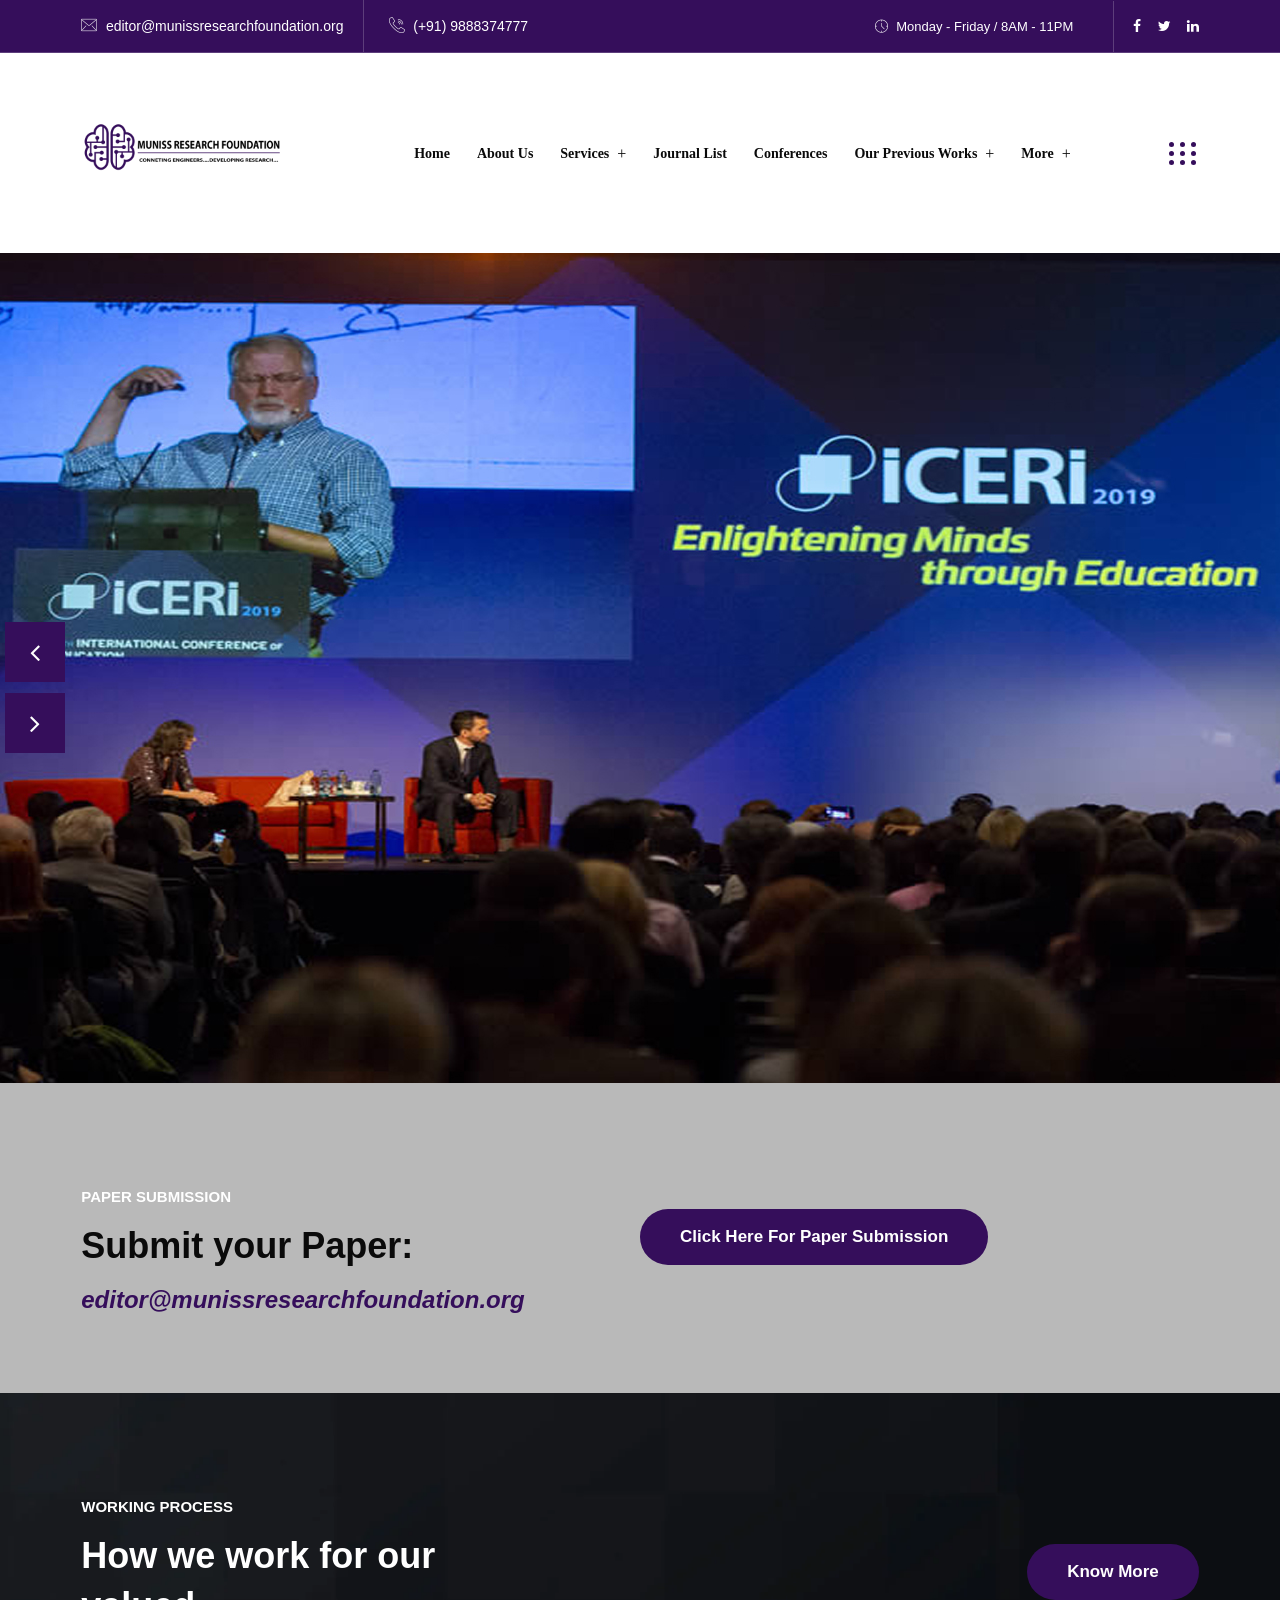
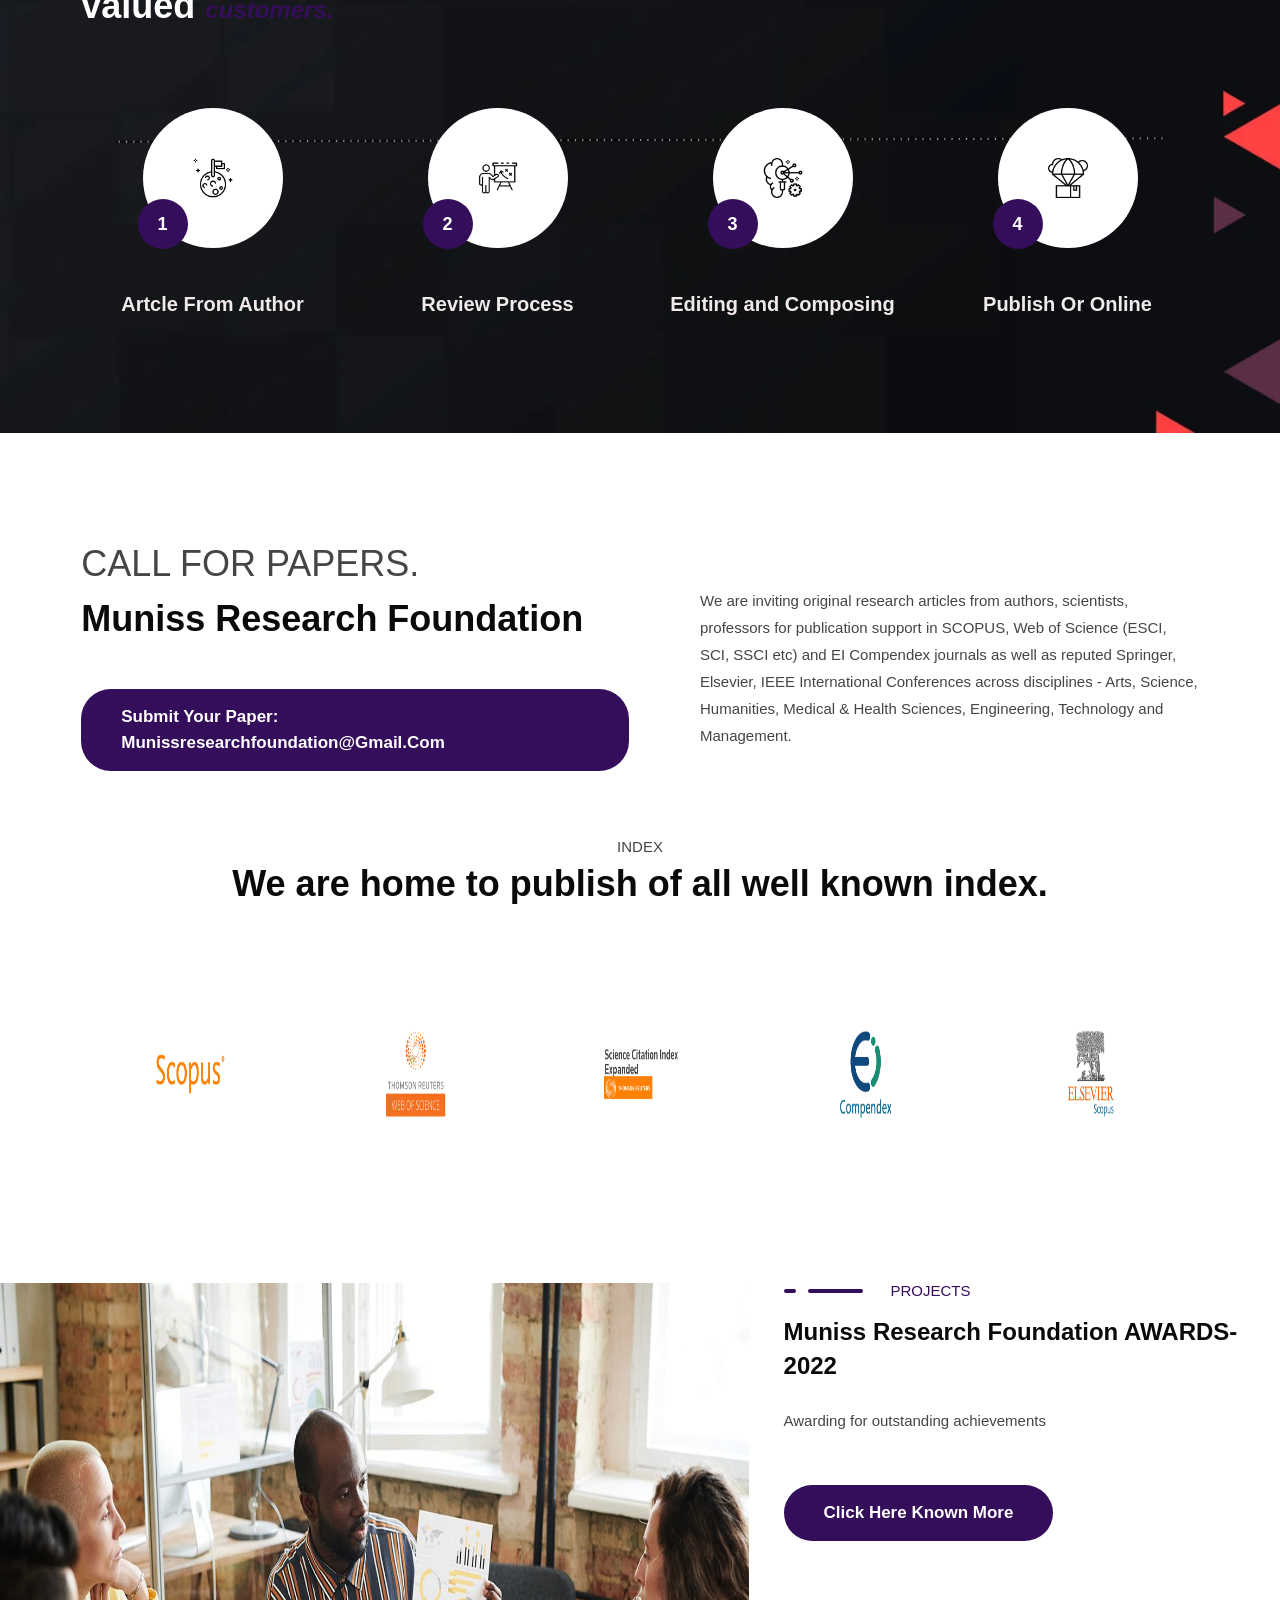
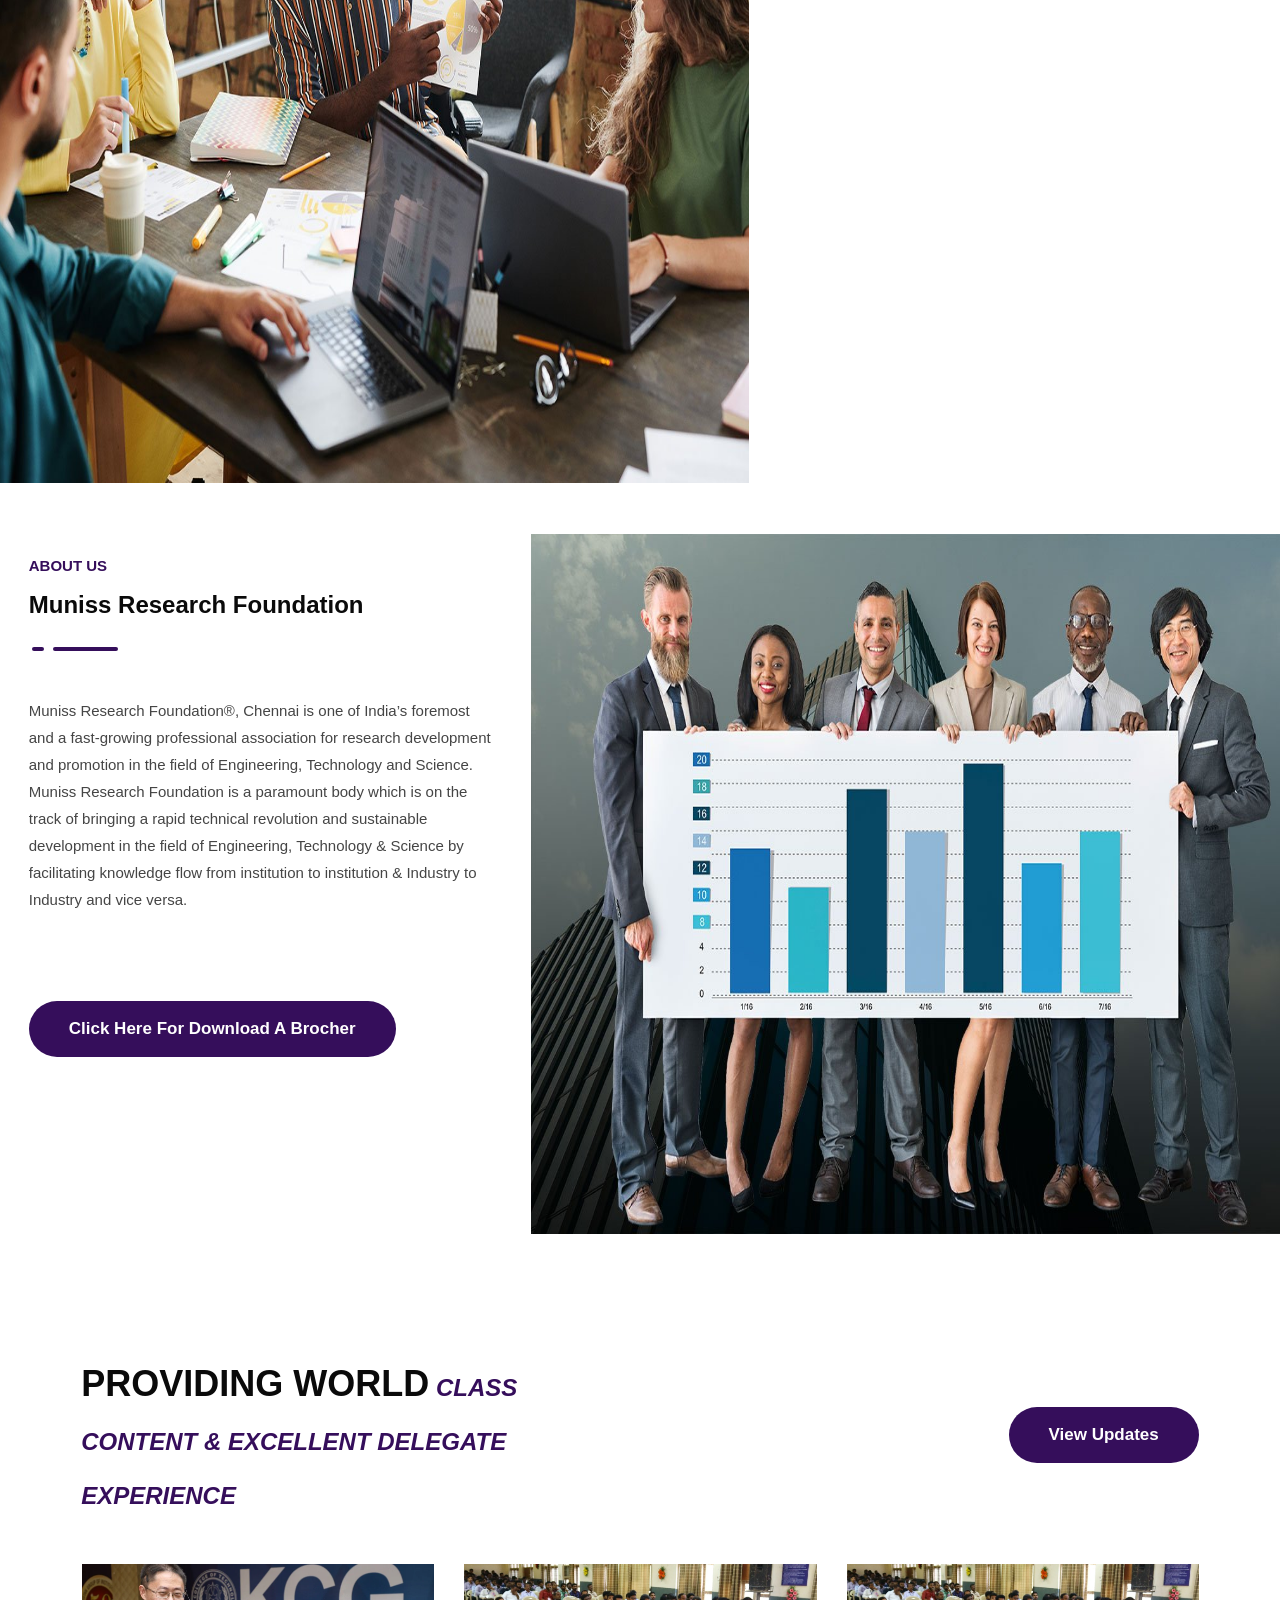
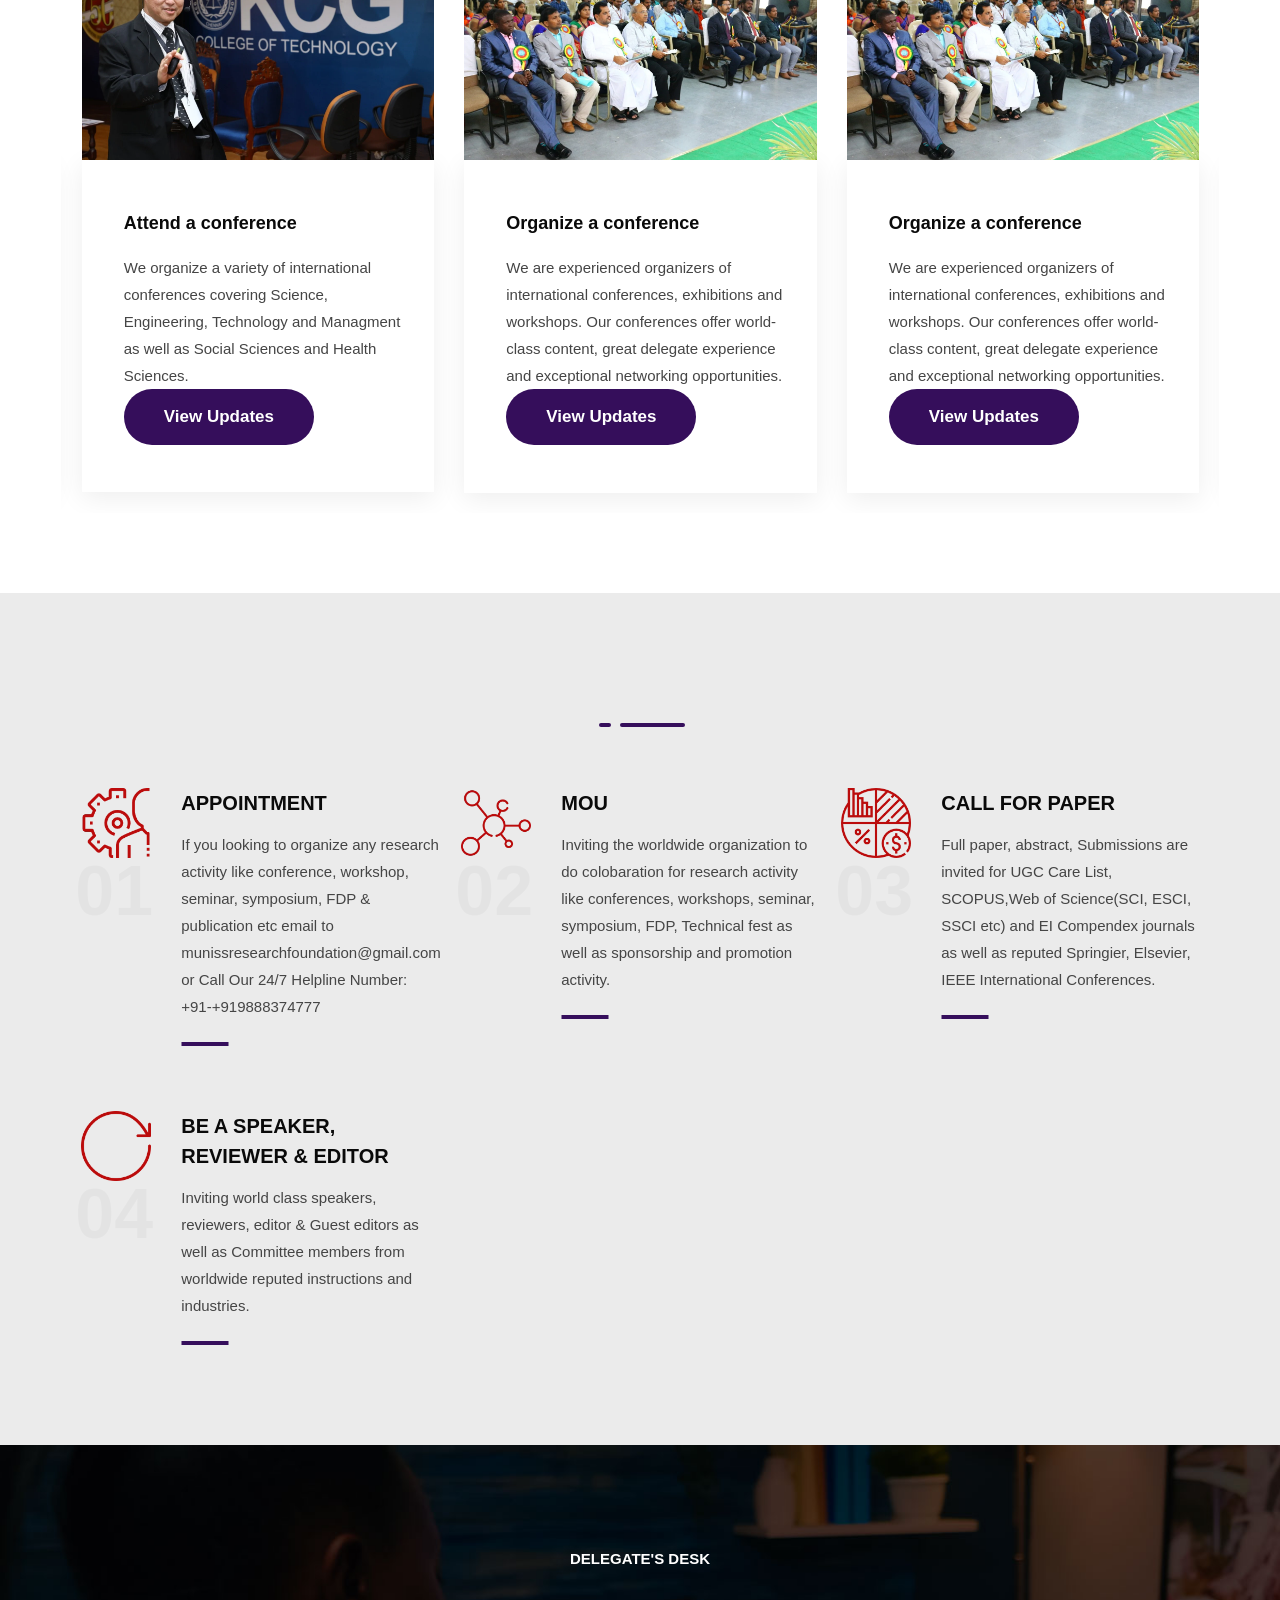
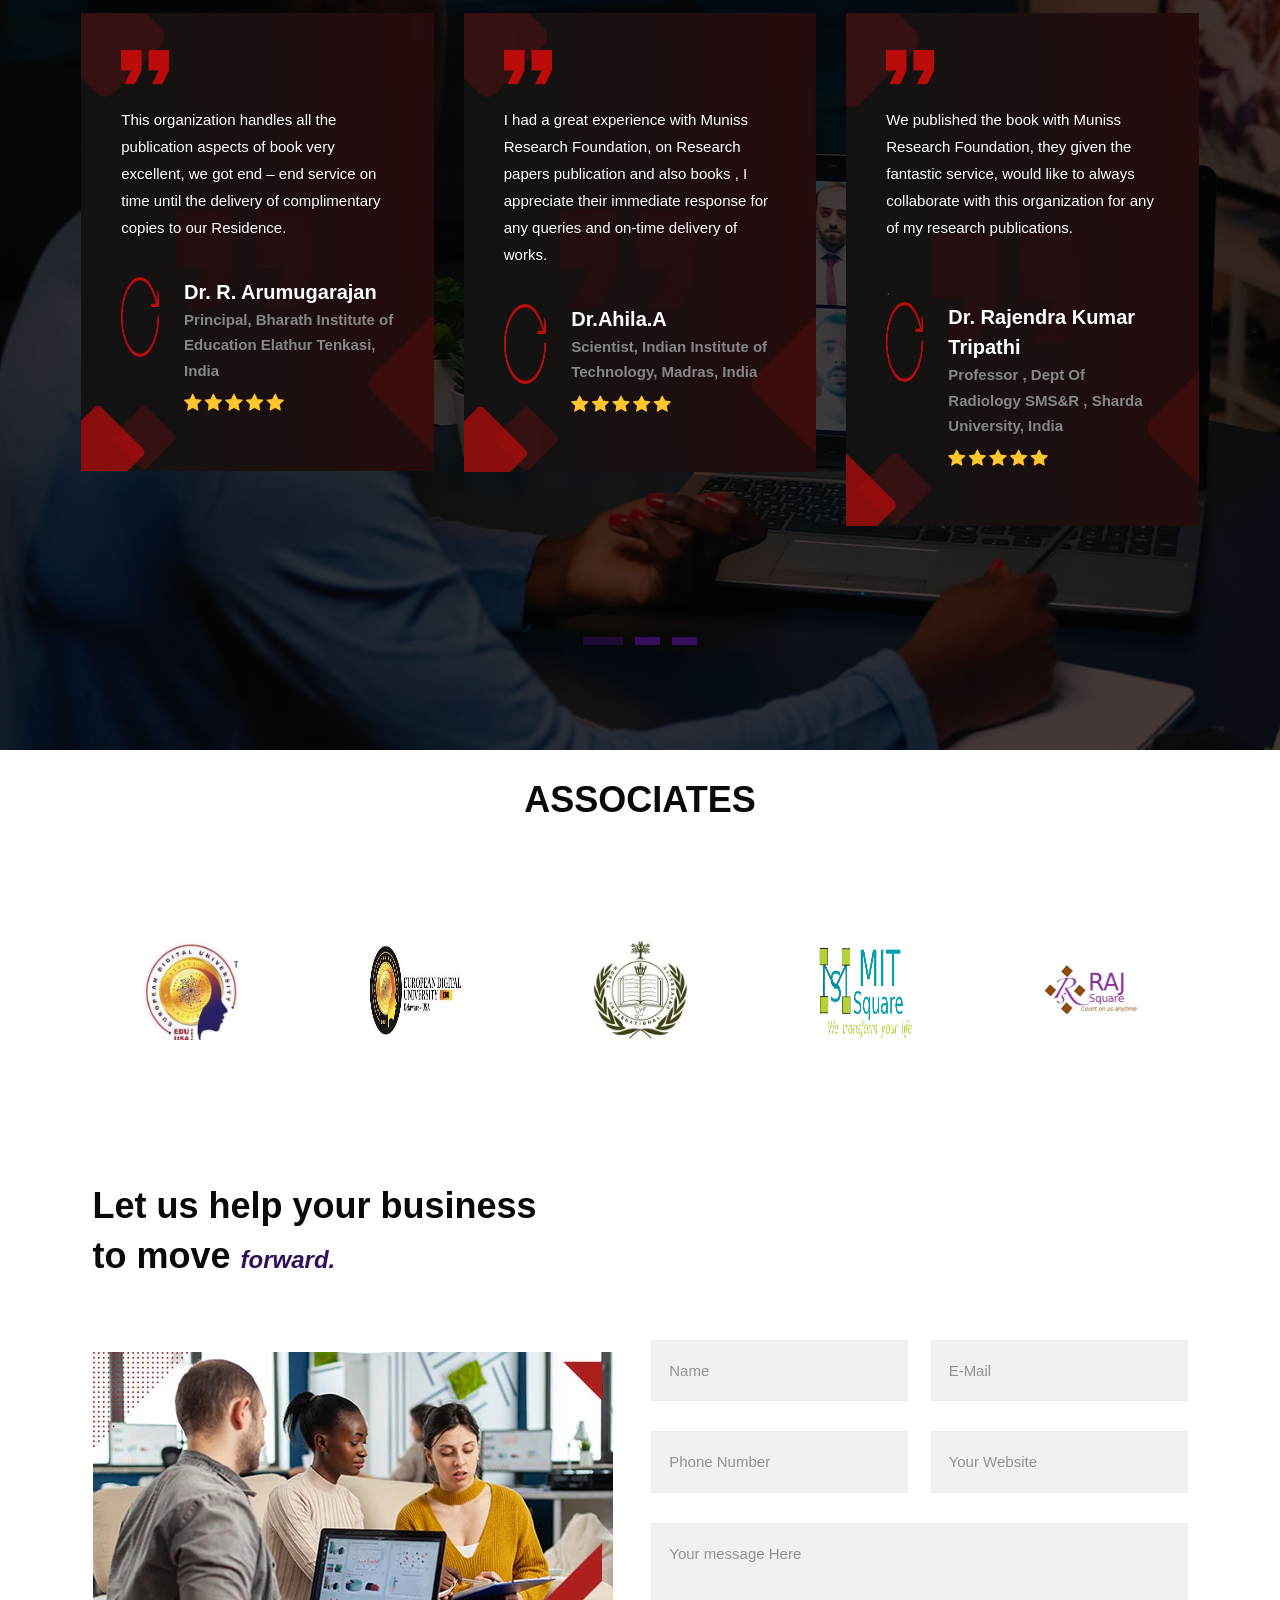
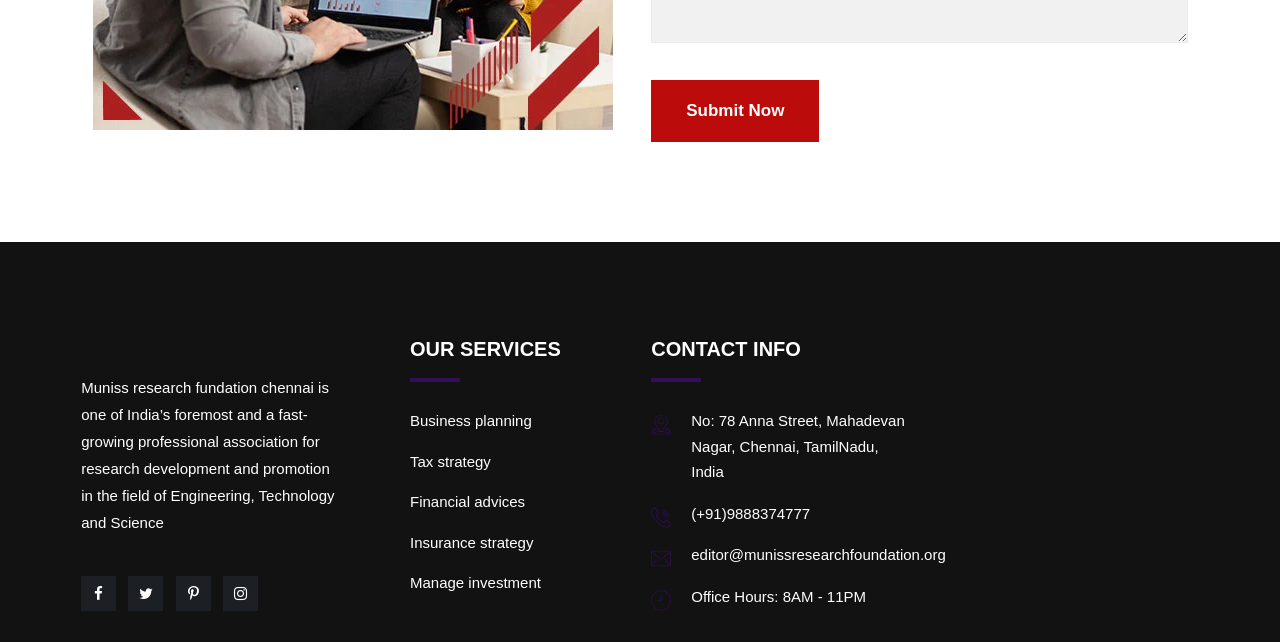
==== commit 83cf5141: "Add files via upload" ====
--- a/index.html
+++ b/index.html
@@ -61,7 +61,7 @@
                                     <ul>
                                         <li>
                                             <i class="flaticon-email"></i>
-                                            <a href="mailto:info@bizup.com">munissresearchfoundation@gmail.com</a>
+                                            <a href="mailto:info@bizup.com">editor@munissresearchfoundation.org</a>
                                         </li>
                                         <li>
                                             <i class="flaticon-call"></i>
@@ -115,39 +115,84 @@
                                                 <li class="menu-item-has-children">
                                                     <a href="#">Services</a>
                                                     <ul class="sub-menu">
-                                                        <li><a href="about.html">About</a></li>
+                                                        <li><a href="about.html">PhD & Research Projects</a></li>
                                                         <li class="last-item menu-item-has-children">
-                                                            <a href="#">Shop</a>
+                                                            <a href="#">Conferences</a>
+                                                                <li><a href="shop.html">Patents</a> </li>
+                                                                <li><a href="shop-single.html">Research Paper Publications</a></li>
+                                                                <li><a href="cart.html">Workshop and Training</a></li>
+                                                                <li><a href="checkout.html">Formating and editing</a></li>
+                                                                <li><a href="my-account.html">plagiarism checking and Removal</a></li>
+                                                        <li><a href="pricing-table.html">Book Pablications</a></li>
+                                                        <li><a href="appointment.html">Journal Recomandations</a></li>
+                                                        <li><a href="careers.html">Poster Presentations</a></li>
+                                                    </ul>
+                                                </li>
+                                                <li>
+                                                    <a href="#">Journal List</a>
+                                                </li>
+
+                                                <li>
+                                                    <a href="blog.html">Conferences</a>
+                                                </li>
+                                               <li class="menu-item-has-children">
+                                                    <a href="#">Our Previous Works</a>
+                                                    <ul class="sub-menu">
+                                                        <li class="last-item menu-item-has-children">
+                                                            <a href="#">Books</a>
                                                             <ul class="sub-menu">
-                                                                <li><a href="shop.html">Shop</a> </li>
-                                                                <li><a href="shop-single.html">Shop Single</a></li>
-                                                                <li><a href="cart.html">Cart</a></li>
-                                                                <li><a href="checkout.html">Checkout</a></li>
-                                                                <li><a href="my-account.html">My Account</a></li>
+                                                                <li><a href="team-style1.html">Book 1</a> </li>
+                                                                <li><a href="team-style2.html">Book 2</a></li>
+                                                                <li><a href="team-style3.html">Book 3</a></li>
+                                                                <li><a href="team-single.html">Book 4</a></li>
                                                             </ul>
                                                         </li>
-                                                        <li><a href="pricing-table.html">Pricing Table</a></li>
                                                         <li class="last-item menu-item-has-children">
-                                                            <a href="#">Team</a>
+                                                            <a href="#">Patents</a>
                                                             <ul class="sub-menu">
-                                                                <li><a href="team-style1.html">Team Style 1</a> </li>
-                                                                <li><a href="team-style2.html">Team Style 2</a></li>
-                                                                <li><a href="team-style3.html">Team Style 3</a></li>
-                                                                <li><a href="team-single.html">Team Single</a></li>
+                                                                <li><a href="team-style1.html">Patent 1</a> </li>
+                                                                <li><a href="team-style2.html">Patent 2</a></li>
+                                                                <li><a href="team-style3.html">Patent 3</a></li>
+                                                                <li><a href="team-single.html">Patent 4</a></li>
                                                             </ul>
                                                         </li>
-                                                        <li><a href="appointment.html">Appointment</a></li>
-                                                        <li><a href="careers.html">Careers</a></li>
-                                                        <li><a href="faqs.html">Faqs</a></li>
-                                                        <li><a href="partners.html">Partners</a></li>
+                                                        <li class="last-item menu-item-has-children">
+                                                            <a href="#">SCI</a>
+                                                            <ul class="sub-menu">
+                                                                <li><a href="team-style1.html">SCI 1</a> </li>
+                                                                <li><a href="team-style2.html">SCI 2</a></li>
+                                                                <li><a href="team-style3.html">SCI 3</a></li>
+                                                                <li><a href="team-single.html">SCI 4</a></li>
+                                                            </ul>
+                                                        </li>
+                                                        <li class="last-item menu-item-has-children">
+                                                            <a href="#">Scopus</a>
+                                                            <ul class="sub-menu">
+                                                                <li><a href="team-style1.html">Book 1</a> </li>
+                                                                <li><a href="team-style2.html">Book 2</a></li>
+                                                                <li><a href="team-style3.html">Book 3</a></li>
+                                                                <li><a href="team-single.html">Book 4</a></li>
+                                                            </ul>
+                                                        </li>
                                                     </ul>
                                                 </li>
-
-                                                <li>
-                                                    <a href="blog.html">Conferences</a>
+                                                <li class="menu-item-has-children">
+                                                    <a href="#">More</a>
+                                                    <ul class="sub-menu">
+                                                 <li>
+                                                    <a href="blog.html">Awards</a>
                                                 </li>
                                                 <li>
                                                     <a href="blog.html">Blog</a>
+                                                </li>
+                                                 <li>
+                                                    <a href="blog.html">Careers</a>
+                                                </li>
+                                                 <li>
+                                                    <a href="blog.html">Ethics and Policy</a>
+                                                </li>
+                                                 <li>
+                                                    <a href="blog.html">Trust Free Reasearch Services</a>
                                                 </li>
                                                 <li>
                                                     <a href="#">Contact</a>
@@ -197,11 +242,7 @@
                         <a href="index.html"><img src="assets/images/logo.png" alt="logo"></a>
                     </div>
                     <div class="offcanvas-text">
-                        <p>We denounce with righteous indig nation in and dislike men who are so beguiled and to demo
-                            realized, that they data forest see best business consulting wordpress theme 2021.</p>
-                    </div>
-                    <div class="media-img">
-                        <img src="assets/images/off2.jpg" alt="Images">
+                        <p>Muniss research fundation chennai is one of India’s foremost and a fast-growing professional association for research development and promotion in the field of Engineering, Technology and Science.</p>
                     </div>
                     <div class="canvas-contact">
                         <div class="address-area">
@@ -220,7 +261,7 @@
                                 </div>
                                 <div class="info-content">
                                     <h4 class="title">Email</h4>
-                                    <em><a href="mailto:support@rstheme.com">munissresearchfoundation@gmail.com</a></em>
+                                    <em><a href="mailto:support@rstheme.com">editor@munissresearchfoundation.org</a></em>
                                 </div>
                             </div>
                             <div class="address-list">
@@ -254,128 +295,101 @@
                     </div>
                     <ul class="nav-menu">
                         <li class="menu-item-has-children current-menu-item">
-                            <a href="index.html">Home</a>
-                            <ul class="sub-menu">
-                                <li class="menu-item-has-children current-menu-item">
-                                    <a href="#">Multipages</a>
-                                    <ul class="sub-menu">
-                                        <li class="active"><a href="index.html">Home One</a></li>
-                                        <li><a href="index2.html">Home Two</a></li>
-                                        <li><a href="index3.html">Home Three</a></li>
-                                        <li><a href="index4.html">Home Four</a></li>
-                                        <li><a href="index5.html">Home Five</a></li>
-                                        <li><a href="index6.html">Home Six</a></li>
-                                    </ul>
-                                </li>
-                                <li class="menu-item-has-children">
-                                    <a href="#">Onepages</a>
-                                    <ul class="sub-menu">
-                                        <li><a href="onepage1.html">Onepage One</a></li>
-                                        <li><a href="onepage2.html">Onepage Two</a></li>
-                                        <li><a href="onepage3.html">Onepage Three</a></li>
-                                        <li><a href="onepage4.html">Onepage Four</a></li>
-                                        <li><a href="onepage5.html">Onepage Five</a></li>
-                                        <li><a href="onepage6.html">Onepage Six</a></li>
-                                    </ul>
-                                </li>
-                            </ul>
-                        </li>
-                        <li class="menu-item-has-children">
-                            <a href="#">Pages</a>
-                            <ul class="sub-menu">
-                                <li><a href="about.html">About</a></li>
-                                <li class="last-item menu-item-has-children">
-                                    <a href="#">Shop</a>
-                                    <ul class="sub-menu">
-                                        <li><a href="shop.html">Shop</a> </li>
-                                        <li><a href="shop-single.html">Shop Single</a></li>
-                                        <li><a href="cart.html">Cart</a></li>
-                                        <li><a href="checkout.html">Checkout</a></li>
-                                        <li><a href="my-account.html">My Account</a></li>
-                                    </ul>
-                                </li>
-                                <li><a href="pricing-table.html">Pricing Table</a></li>
-                                <li class="last-item menu-item-has-children">
-                                    <a href="#">Team</a>
-                                    <ul class="sub-menu">
-                                        <li><a href="team-style1.html">Team Style 1</a> </li>
-                                        <li><a href="team-style2.html">Team Style 2</a></li>
-                                        <li><a href="team-style3.html">Team Style 3</a></li>
-                                        <li><a href="team-single.html">Team Single</a></li>
-                                    </ul>
-                                </li>
-                                <li><a href="appointment.html">Appointment</a></li>
-                                <li><a href="careers.html">Careers</a></li>
-                                <li><a href="faqs.html">Faqs</a></li>
-                                <li><a href="partners.html">Partners</a></li>
-                            </ul>
-                        </li>
-                        <li class="menu-item-has-children">
-                            <a href="#">Portfolios</a>
-                            <ul class="sub-menu">
-                                <li><a href="portfolio.html">Portfolio One</a></li>
-                                <li><a href="portfolio2.html">Portfolio Two</a></li>
-                                <li><a href="portfolio3.html">Portfolio Three</a></li>
-                                <li><a href="portfolio4.html">Portfolio Four</a></li>
-                                <li><a href="portfolio5.html">Portfolio Five</a></li>
-                                <li><a href="portfolio6.html">Portfolio Six</a></li>
-                                <li><a href="portfolio7.html">Portfolio Seven</a></li>
-                                <li><a href="portfolios-filter.html">Portfolios Filter</a></li>
-                            </ul>
-                        </li>
-                        <li class="menu-item-has-children">
-                            <a href="#">Services</a>
-                            <ul class="sub-menu">
-                                <li><a href="services-style1.html">Services Style 1</a></li>
-                                <li><a href="services-style2.html">Services Style 2</a></li>
-                                <li><a href="business-planning.html">Business Planning</a></li>
-                                <li><a href="tax-strategy.html">Tax strategy</a></li>
-                                <li><a href="financial-advices.html">Financial Advices</a></li>
-                                <li><a href="insurance-strategy.html">Insurance Strategy</a></li>
-                                <li><a href="start-ups.html">Start Ups</a></li>
-                                <li><a href="manage-investment.html">Manage Investment</a></li>
-                            </ul>
-                        </li>
-                        <li>
-                            <a href="blog.html">Blog</a>
-                        </li>
-                        <li class="menu-item-has-children">
-                            <a href="#">Contact</a>
-                            <ul class="sub-menu">
-                                <li><a href="contact.html">Contact 1</a></li>
-                                <li><a href="contact2.html">Contact 2</a></li>
-                                <li><a href="contact3.html">Contact 3</a></li>
-                            </ul>
-                        </li>
-                    </ul> <!-- //.nav-menu -->
-                    <div class="canvas-contact">
-                        <div class="address-area">
-                            <div class="address-list">
-                                <div class="info-icon">
-                                    <i class="flaticon-location"></i>
-                                </div>
-                                <div class="info-content">
-                                    <h4 class="title">Address</h4>
-                                    <em>No: 78 Anna Street, Mahadevan Nagar, Chennai, TamilNadu, India</em>
-                                </div>
-                            </div>
-                            <div class="address-list">
-                                <div class="info-icon">
-                                    <i class="flaticon-email"></i>
-                                </div>
-                                <div class="info-content">
-                                    <h4 class="title">Email</h4>
-                                    <em><a href="mailto:">munissresearchfoundation@gmail.com</a></em>
-                                </div>
-                            </div>
-                            <div class="address-list">
-                                <div class="info-icon">
-                                    <i class="flaticon-call"></i>
-                                </div>
-                                <div class="info-content">
-                                    <h4 class="title">Phone</h4>
-                                    <em>+919888374777</em>
-                                </div>
+                            <li> 
+                                                    <a href="index.html">Home</a>
+
+                                                </li>
+                                                 <li>
+                                                    <a href="index.html">About Us</a>
+
+                                                </li>
+                                                    
+                                                <li class="menu-item-has-children">
+                                                    <a href="#">Services</a>
+                                                    <ul class="sub-menu">
+                                                        <li><a href="about.html">PhD & Research Projects</a></li>
+                                                        <li class="last-item menu-item-has-children">
+                                                            <a href="#">Conferences</a>
+                                                                <li><a href="shop.html">Patents</a> </li>
+                                                                <li><a href="shop-single.html">Research Paper Publications</a></li>
+                                                                <li><a href="cart.html">Workshop and Training</a></li>
+                                                                <li><a href="checkout.html">Formating and editing</a></li>
+                                                                <li><a href="my-account.html">plagiarism checking and Removal</a></li>
+                                                        <li><a href="pricing-table.html">Book Pablications</a></li>
+                                                        <li><a href="appointment.html">Journal Recomandations</a></li>
+                                                        <li><a href="careers.html">Poster Presentations</a></li>
+                                                    </ul>
+                                                </li>
+                                                <li>
+                                                    <a href="#">Journal List</a>
+                                                </li>
+
+                                                <li>
+                                                    <a href="blog.html">Conferences</a>
+                                                </li>
+                                               <li class="menu-item-has-children">
+                                                    <a href="#">Our Previous Works</a>
+                                                    <ul class="sub-menu">
+                                                        <li class="last-item menu-item-has-children">
+                                                            <a href="#">Books</a>
+                                                            <ul class="sub-menu">
+                                                                <li><a href="team-style1.html">Book 1</a> </li>
+                                                                <li><a href="team-style2.html">Book 2</a></li>
+                                                                <li><a href="team-style3.html">Book 3</a></li>
+                                                                <li><a href="team-single.html">Book 4</a></li>
+                                                            </ul>
+                                                        </li>
+                                                        <li class="last-item menu-item-has-children">
+                                                            <a href="#">Patents</a>
+                                                            <ul class="sub-menu">
+                                                                <li><a href="team-style1.html">Patent 1</a> </li>
+                                                                <li><a href="team-style2.html">Patent 2</a></li>
+                                                                <li><a href="team-style3.html">Patent 3</a></li>
+                                                                <li><a href="team-single.html">Patent 4</a></li>
+                                                            </ul>
+                                                        </li>
+                                                        <li class="last-item menu-item-has-children">
+                                                            <a href="#">SCI</a>
+                                                            <ul class="sub-menu">
+                                                                <li><a href="team-style1.html">SCI 1</a> </li>
+                                                                <li><a href="team-style2.html">SCI 2</a></li>
+                                                                <li><a href="team-style3.html">SCI 3</a></li>
+                                                                <li><a href="team-single.html">SCI 4</a></li>
+                                                            </ul>
+                                                        </li>
+                                                        <li class="last-item menu-item-has-children">
+                                                            <a href="#">Scopus</a>
+                                                            <ul class="sub-menu">
+                                                                <li><a href="team-style1.html">Book 1</a> </li>
+                                                                <li><a href="team-style2.html">Book 2</a></li>
+                                                                <li><a href="team-style3.html">Book 3</a></li>
+                                                                <li><a href="team-single.html">Book 4</a></li>
+                                                            </ul>
+                                                        </li>
+                                                    </ul>
+                                                </li>
+                                                <li class="menu-item-has-children">
+                                                    <a href="#">More</a>
+                                                    <ul class="sub-menu">
+                                                 <li>
+                                                    <a href="blog.html">Awards</a>
+                                                </li>
+                                                <li>
+                                                    <a href="blog.html">Blog</a>
+                                                </li>
+                                                 <li>
+                                                    <a href="blog.html">Careers</a>
+                                                </li>
+                                                 <li>
+                                                    <a href="blog.html">Ethics and Policy</a>
+                                                </li>
+                                                 <li>
+                                                    <a href="blog.html">Trust Free Reasearch Services</a>
+                                                </li>
+                                                <li>
+                                                    <a href="#">Contact</a>
+                                                </li>
+                                            </ul> <!-- //.nav-menu -->
                             </div>
                         </div>
                     </div>
@@ -439,7 +453,7 @@
                 <div class="sec-title2 d-flex align-items-center mb-60 md-mb-40">
                     <div class="first-half">
                         <div class="sub-text">Paper Submission</div>
-                        <h2 class="title mb-0 md-pb-20">Submit your Paper: <span>munissresearchfoundation@gmail.com</span>
+                        <h2 class="title mb-0 md-pb-20">Submit your Paper: <span>editor@munissresearchfoundation.org</span>
                         </h2>
                     </div>
                     <div class="last-half">
@@ -455,7 +469,6 @@
             </div>
         </div>
         <!-- Premium Services Section End -->
-
 
          <!-- Process Section Start -->
         <div class="rs-process style1 bg2 pt-100 pb-100 md-pt-70 md-pb-70">
@@ -551,44 +564,30 @@
         </div>
         <!-- Process Section End -->
 
-         <!-- About Section Start -->
-            <div class="rs-about style4 bg21 pt-100 pb-100 md-pt-70 md-pb-70">
-                <div class="container">
-                    <div class="row y-middle">
-                        <div class="col-lg-6 pr-40 md-pr-15 mt-45 md-mt-0 md-mb-50">
-                            <div class="sec-title3">
-                                <span class="sub-text">CALL FOR PAPERS.</span>
-                                <h2 class="title pb-25">
-                                 Muniss Research Foundation
-                                </h2>
-                                <p class="margin-0">
-                                   We are inviting original research articles from authors, scientists, professors for publication support in SCOPUS, Web of Science (ESCI, SCI, SSCI etc) and EI Compendex journals as well as reputed Springer, Elsevier, IEEE International Conferences across disciplines - Arts, Science, Humanities, Medical & Health Sciences, Engineering, Technology and Management.
-                                </p>
-                                <div class="btn-part mt-45">
+         <!-- Project Section Start -->
+        <div class="rs-project style7 pt-100 pb-100 md-pt-70 md-pb-70">
+            <div class="container custom">
+                <div class="row y-middle">
+                    <div class="col-lg-6">
+                        <div class="sec-title2 mb-55 md-mb-30">
+                            <span class="title">CALL FOR PAPERS.</span>
+                            <h2 class="title mb-23"> Muniss Research Foundation
+                            </h2>
+                             <div class="btn-part mt-45">
                                     <a class="readon consultant discover orange-more" href="about.html">Submit your Paper: munissresearchfoundation@gmail.com</a>
                                 </div>
-                            </div>
-                        </div>
-                        <div class="col-lg-6">
-                            <div class="about-img">
-                                <img src="assets/images/about/about-1.png" alt="images">
-                                <div class="animations one">
-                                    <img class="dance2" src="assets/images/about/1.png" alt="About">
-                                </div> 
-                                <div class="animations two">
-                                    <img class="scale" src="assets/images/about/2.png" alt="About">
-                                </div>
-                            </div>
-                        </div>
-                    </div>
-                </div>              
-            </div>
-            <!-- About Section End -->
+                        </div>
+                    </div>
+                    <div class="col-lg-6 pl-60 md-pl-15 mb-30">
+                        <p class="desc mb-0"> We are inviting original research articles from authors, scientists, professors for publication support in SCOPUS, Web of Science (ESCI, SCI, SSCI etc) and EI Compendex journals as well as reputed Springer, Elsevier, IEEE International Conferences across disciplines - Arts, Science, Humanities, Medical & Health Sciences, Engineering, Technology and Management.</p>
+                    </div>
+                </div>
+            </div>
 
         <!-- Services Section Start -->
             <div class="container">
                 <div class="sec-title2 text-center md-left mb-40">
-                    <div class="sub-text">INDEX</div>
+                    <div class="title-text">INDEX</div>
                     <h2 class="title">We are home to publish of all well known index.</h2>
                 </div>
             <div class="rs-patter-section style1 pt-75">
@@ -648,14 +647,6 @@
                                     title="" alt="">
                             </a>
                         </div>
-                        <div class="logo-img">
-                            <a href="https://rstheme.com">
-                                <img class="hovers-logos rs-grid-img" src="assets/images/partner/7.webp"
-                                    title="" alt="">
-                                <img class="mains-logos rs-grid-img " src="assets/images/partner/7.webp"
-                                    title="" alt="">
-                            </a>
-                        </div>
                     </div>
                 </div>
             </div>
@@ -678,7 +669,7 @@
                             <div class="sec-title3 mb-35 md-mb-25">
                                 <span class="sub-text">Projects</span>
                                 <h2 class="title pb-25">
-                                  LABTECH INNOVATIONS AWARDS-2022
+                                  Muniss Research Foundation AWARDS-2022
                                 </h2>
                                 <div class="desc pb-17">
                                   Awarding for outstanding achievements
@@ -812,133 +803,6 @@
             </div>
         </div>
         <!-- Blog End -->
-          <!-- Project Section Start -->
-        <div class="rs-project style7 pt-100 pb-100 md-pt-70 md-pb-70">
-            <div class="container custom">
-                <div class="row y-middle">
-                    <div class="col-lg-6">
-                        <div class="sec-title2 mb-55 md-mb-30">
-                            <div class="sub-text">Recent Work</div>
-                            <h2 class="title mb-23">We blend business ideas to create something <span>awesome.</span>
-                            </h2>
-                        </div>
-                    </div>
-                    <div class="col-lg-6 pl-60 md-pl-15 mb-30">
-                        <p class="desc mb-0">30+ years experience in business and finance consulting, IT solutions, and
-                            working with 5k+ clients over the world. Creation timelines for the digital consulting
-                            business theme 2021.</p>
-                    </div>
-                </div>
-            </div>
-            <div class="container-fluid pl-30 pr-30">
-                <div class="rs-carousel owl-carousel" data-loop="true" data-items="4" data-margin="30"
-                    data-autoplay="false" data-hoverpause="true" data-autoplay-timeout="5000" data-smart-speed="800"
-                    data-dots="false" data-nav="false" data-nav-speed="false" data-md-device="4"
-                    data-md-device-nav="false" data-md-device-dots="true" data-center-mode="false" data-ipad-device2="2"
-                    data-ipad-device-nav2="false" data-ipad-device-dots2="true" data-ipad-device="2"
-                    data-ipad-device-nav="false" data-ipad-device-dots="true" data-mobile-device="1"
-                    data-mobile-device-nav="false" data-mobile-device-dots="true">
-
-                    <div class="project-item">
-                        <div class="project-img">
-                            <img src="assets/images/project/1.jpg" alt="images">
-                        </div>
-                        <div class="project-content">
-                            <div class="project-inner">
-                                <h3 class="title"><a href="project-single.html">Business planning</a></h3>
-                                <span class="category"><a href="project-single.html">Investment</a></span>
-                            </div>
-                            <a class="p-icon" href="project-single.html"><i class="flaticon-right-arrow"></i></a>
-                        </div>
-                    </div>
-                    <div class="project-item">
-                        <div class="project-img">
-                            <img src="assets/images/project/2.jpg" alt="images">
-                        </div>
-                        <div class="project-content">
-                            <div class="project-inner">
-                                <h3 class="title"><a href="project-single.html">Strength solutions</a></h3>
-                                <span class="category"><a href="project-single.html">Investment</a></span>
-                            </div>
-                            <a class="p-icon" href="project-single.html"><i class="flaticon-right-arrow"></i></a>
-                        </div>
-                    </div>
-                    <div class="project-item">
-                        <div class="project-img">
-                            <img src="assets/images/project/3.jpg" alt="images">
-                        </div>
-                        <div class="project-content">
-                            <div class="project-inner">
-                                <h3 class="title"><a href="project-single.html">Business analytics</a></h3>
-                                <span class="category"><a href="project-single.html">Business Strategy</a></span>
-                            </div>
-                            <a class="p-icon" href="project-single.html"><i class="flaticon-right-arrow"></i></a>
-                        </div>
-                    </div>
-                    <div class="project-item">
-                        <div class="project-img">
-                            <img src="assets/images/project/4.jpg" alt="images">
-                        </div>
-                        <div class="project-content">
-                            <div class="project-inner">
-                                <h3 class="title"><a href="project-single.html">Stock market analysis</a></h3>
-                                <span class="category"><a href="project-single.html">Business Strategy</a></span>
-                            </div>
-                            <a class="p-icon" href="project-single.html"><i class="flaticon-right-arrow"></i></a>
-                        </div>
-                    </div>
-                    <div class="project-item">
-                        <div class="project-img">
-                            <img src="assets/images/project/5.jpg" alt="images">
-                        </div>
-                        <div class="project-content">
-                            <div class="project-inner">
-                                <h3 class="title"><a href="project-single.html">Sales analysis</a></h3>
-                                <span class="category"><a href="project-single.html">Financial</a></span>
-                            </div>
-                            <a class="p-icon" href="project-single.html"><i class="flaticon-right-arrow"></i></a>
-                        </div>
-                    </div>
-                    <div class="project-item">
-                        <div class="project-img">
-                            <img src="assets/images/project/6.jpg" alt="images">
-                        </div>
-                        <div class="project-content">
-                            <div class="project-inner">
-                                <h3 class="title"><a href="project-single.html">Stock investments</a></h3>
-                                <span class="category"><a href="project-single.html">Tax Consulting</a></span>
-                            </div>
-                            <a class="p-icon" href="project-single.html"><i class="flaticon-right-arrow"></i></a>
-                        </div>
-                    </div>
-                    <div class="project-item">
-                        <div class="project-img">
-                            <img src="assets/images/project/7.jpg" alt="images">
-                        </div>
-                        <div class="project-content">
-                            <div class="project-inner">
-                                <h3 class="title"><a href="project-single.html">Advertising Technology</a></h3>
-                                <span class="category"><a href="project-single.html">Business Strategy</a></span>
-                            </div>
-                            <a class="p-icon" href="project-single.html"><i class="flaticon-right-arrow"></i></a>
-                        </div>
-                    </div>
-                    <div class="project-item">
-                        <div class="project-img">
-                            <img src="assets/images/project/1.jpg" alt="images">
-                        </div>
-                        <div class="project-content">
-                            <div class="project-inner">
-                                <h3 class="title"><a href="project-single.html">Business planning</a></h3>
-                                <span class="category"><a href="project-single.html">Investment</a></span>
-                            </div>
-                            <a class="p-icon" href="project-single.html"><i class="flaticon-right-arrow"></i></a>
-                        </div>
-                    </div>
-                </div>
-            </div>
-        </div>
-        <!-- Project Section End -->
 
          <!-- Services Section Start -->
             <div class="rs-services main-home services-style1 home-4-style bg7 pt-95 pb-100 md-pt-70 md-pb-65">
@@ -1005,7 +869,8 @@
                                     </div>
                                 </div>
                             </div>
-                        </div>                                    </div>
+                        </div>                                    
+                    </div>
                                 </div>
                             </div>
                         </div> 
@@ -1032,17 +897,17 @@
                     <div class="testi-wrap">
                         <div class="item-content">
                             <span><img src="assets/images/testimonial/quote.png" alt="Testimonial"></span>
-                            <p>Customer support is excellent and documentation good – novice can easily understand.
-                                Although I had a problem with the performance, thanks to the customer support, we have
-                                solved this problem as well.</p>
+                            <p>This organization handles all the publication aspects of book very excellent, we got end – end service on time until the delivery of complimentary copies to our Residence.</p>
                         </div>
                         <div class="testi-content">
                             <div class="image-wrap">
-                                <img src="assets/images/testimonial/avatar/1.jpg" alt="Testimonial">
+                                <img src="assets/images/services/4.png" alt="">
                             </div>
                             <div class="testi-information">
-                                <div class="testi-name">David Warner</div>
-                                <span class="testi-title">Envato User</span>
+                                <div class="testi-name">Dr. R. Arumugarajan</div>
+                                <span class="testi-title">Principal, Bharath Institute of Education Elathur Tenkasi, India  
+
+</span>
                                 <div class="ratting-img">
                                     <img src="assets/images/testimonial/ratting.png" alt="Testimonial">
                                 </div>
@@ -1052,17 +917,15 @@
                     <div class="testi-wrap">
                         <div class="item-content">
                             <span><img src="assets/images/testimonial/quote.png" alt="Testimonial"></span>
-                            <p>Customer support is excellent and documentation good – novice can easily understand.
-                                Although I had a problem with the performance, thanks to the customer support, we have
-                                solved this problem as well.</p>
+                            <p>I had a great experience with Muniss Research Foundation, on Research papers publication and also books , I appreciate their immediate response for any queries and on-time delivery of works.</p>
                         </div>
                         <div class="testi-content">
                             <div class="image-wrap">
-                                <img src="assets/images/testimonial/avatar/2.jpg" alt="Testimonial">
+                                 <img src="assets/images/services/4.png" alt="">
                             </div>
                             <div class="testi-information">
-                                <div class="testi-name">Emily Blunt</div>
-                                <span class="testi-title">Web Developer</span>
+                                <div class="testi-name">Dr.Ahila.A</div>
+                                <span class="testi-title">Scientist, Indian Institute of Technology, Madras, India</span>
                                 <div class="ratting-img">
                                     <img src="assets/images/testimonial/ratting.png" alt="Testimonial">
                                 </div>
@@ -1072,17 +935,15 @@
                     <div class="testi-wrap">
                         <div class="item-content">
                             <span><img src="assets/images/testimonial/quote.png" alt="Testimonial"></span>
-                            <p>Customer support is excellent and documentation good – novice can easily understand.
-                                Although I had a problem with the performance, thanks to the customer support, we have
-                                solved this problem as well.</p>
-                        </div>
+                            <p>We published the book with Muniss Research Foundation, they given the fantastic service, would like to always collaborate with this organization for any of my research publications.</p>
+                        </div>.
                         <div class="testi-content">
                             <div class="image-wrap">
-                                <img src="assets/images/testimonial/avatar/3.jpg" alt="Testimonial">
+                               <img src="assets/images/services/4.png" alt="">
                             </div>
                             <div class="testi-information">
-                                <div class="testi-name">Ansu Fati</div>
-                                <span class="testi-title">Marketing</span>
+                                <div class="testi-name">Dr. Rajendra Kumar Tripathi</div>
+                                <span class="testi-title">Professor , Dept Of Radiology SMS&R , Sharda University, India</span>
                                 <div class="ratting-img">
                                     <img src="assets/images/testimonial/ratting.png" alt="Testimonial">
                                 </div>
@@ -1092,17 +953,15 @@
                     <div class="testi-wrap">
                         <div class="item-content">
                             <span><img src="assets/images/testimonial/quote.png" alt="Testimonial"></span>
-                            <p>Customer support is excellent and documentation good – novice can easily understand.
-                                Although I had a problem with the performance, thanks to the customer support, we have
-                                solved this problem as well.</p>
+                            <p>I got German Grant and Book publications for my research profile enhancement with Muniss Research Foundation . I can see Muniss Research Foundation as single kit for complete research solutions.</p>
                         </div>
                         <div class="testi-content">
                             <div class="image-wrap">
-                                <img src="assets/images/testimonial/avatar/4.jpg" alt="Testimonial">
+                                <img src="assets/images/services/4.png" alt="">
                             </div>
                             <div class="testi-information">
-                                <div class="testi-name">Angelina Jolie</div>
-                                <span class="testi-title">Graphic Designer</span>
+                                <div class="testi-name">Dr. Nabamita deb</div>
+                                <span class="testi-title">Assistant professor, Department of Information Technology, Gauhati University, India</span>
                                 <div class="ratting-img">
                                     <img src="assets/images/testimonial/ratting.png" alt="Testimonial">
                                 </div>
@@ -1112,17 +971,15 @@
                     <div class="testi-wrap">
                         <div class="item-content">
                             <span><img src="assets/images/testimonial/quote.png" alt="Testimonial"></span>
-                            <p>Customer support is excellent and documentation good – novice can easily understand.
-                                Although I had a problem with the performance, thanks to the customer support, we have
-                                solved this problem as well.</p>
+                            <p>The Staff of Muniss Research Foundation are always helpful , I referred many of my friends for the publication in collaboration with Muniss Research Foundation both Scopus and SCI</p>
                         </div>
                         <div class="testi-content">
                             <div class="image-wrap">
-                                <img src="assets/images/testimonial/avatar/1.jpg" alt="Testimonial">
+                                <img src="assets/images/services/4.png" alt="">
                             </div>
                             <div class="testi-information">
-                                <div class="testi-name">David Warner</div>
-                                <span class="testi-title">Envato User</span>
+                                <div class="testi-name">Prof.(Dr).C.K. Dixit</div>
+                                <span class="testi-title">Dean, Faculty of Science & Technology and Head Department of Physics at Dr. Shakuntala Misra National Rehabilitation University Mohaan Road, Lucknow, India</span>
                                 <div class="ratting-img">
                                     <img src="assets/images/testimonial/ratting.png" alt="Testimonial">
                                 </div>
@@ -1132,17 +989,16 @@
                     <div class="testi-wrap">
                         <div class="item-content">
                             <span><img src="assets/images/testimonial/quote.png" alt="Testimonial"></span>
-                            <p>Customer support is excellent and documentation good – novice can easily understand.
-                                Although I had a problem with the performance, thanks to the customer support, we have
-                                solved this problem as well.</p>
+                            <p>Almighty allah! We have been given best service and best book publication with certificate and also online publication , this adds great value for my research profile.
+Thank you MRF.</p>
                         </div>
                         <div class="testi-content">
                             <div class="image-wrap">
-                                <img src="assets/images/testimonial/avatar/2.jpg" alt="Testimonial">
+                               <img src="assets/images/services/4.png" alt="">
                             </div>
                             <div class="testi-information">
-                                <div class="testi-name">Emily Blunt</div>
-                                <span class="testi-title">Web Developer</span>
+                                <div class="testi-name">Prof.Sari Luthfiyah</div>
+                                <span class="testi-title">Lecturer, Department of Technology of Electro-Medic at Health Polytechnic of Health Ministry of Surabaya</span>
                                 <div class="ratting-img">
                                     <img src="assets/images/testimonial/ratting.png" alt="Testimonial">
                                 </div>
@@ -1152,17 +1008,16 @@
                     <div class="testi-wrap">
                         <div class="item-content">
                             <span><img src="assets/images/testimonial/quote.png" alt="Testimonial"></span>
-                            <p>Customer support is excellent and documentation good – novice can easily understand.
-                                Although I had a problem with the performance, thanks to the customer support, we have
-                                solved this problem as well.</p>
+                            <p>We are also having Research Institute at Iraq, We continuously collaborating with Muniss Research Foundation for many Research Publications, we experience excellent on-time services.</p>
                         </div>
                         <div class="testi-content">
                             <div class="image-wrap">
-                                <img src="assets/images/testimonial/avatar/3.jpg" alt="Testimonial">
+                                <img src="assets/images/services/4.png" alt="">
                             </div>
                             <div class="testi-information">
-                                <div class="testi-name">Ansu Fati</div>
-                                <span class="testi-title">Marketing</span>
+                                <div class="testi-name">Dr. Methaq Hadi Lafta</div>
+                                <span class="testi-title">Lecturer , Department of Biotechnology at the Iraqi Ministry of Education. He graduated from the college of education, Qadisiyah
+University, Dewanyah, Iraq.</span>
                                 <div class="ratting-img">
                                     <img src="assets/images/testimonial/ratting.png" alt="Testimonial">
                                 </div>
@@ -1172,17 +1027,17 @@
                     <div class="testi-wrap">
                         <div class="item-content">
                             <span><img src="assets/images/testimonial/quote.png" alt="Testimonial"></span>
-                            <p>Customer support is excellent and documentation good – novice can easily understand.
-                                Although I had a problem with the performance, thanks to the customer support, we have
-                                solved this problem as well.</p>
+                            <p>Really it was great experience with this organization for my many Medical related publications.</p>
                         </div>
                         <div class="testi-content">
                             <div class="image-wrap">
-                                <img src="assets/images/testimonial/avatar/4.jpg" alt="Testimonial">
+                                <img src="assets/images/services/4.png" alt="">
                             </div>
                             <div class="testi-information">
-                                <div class="testi-name">Angelina Jolie</div>
-                                <span class="testi-title">Graphic Designer</span>
+                                <div class="testi-name">Dr Tousief Irshad Ahmed</div>
+                                <span class="testi-title">Medicine and Surgery (MBBS) ,Acharya
+Shree Chander College of Medical Sciences (ASCOMS), Jammu,
+J&K, India.</span>
                                 <div class="ratting-img">
                                     <img src="assets/images/testimonial/ratting.png" alt="Testimonial">
                                 </div>
@@ -1382,7 +1237,7 @@
                             <li>
                                 <i class="flaticon-email"></i>
                                 <div class="desc">
-                                    <a href="">munissresearchfoundation@gmail.com</a>
+                                    <a href="">editor@munissresearchfoundation.org</a>
                                 </div>
                             </li>
                             <li>
@@ -1393,13 +1248,6 @@
                             </li>
                         </ul>
                     </div>
-                    <div class="col-lg-3 col-md-12 col-sm-12">
-                        <h3 class="footer-title">Newsletter</h3>
-                        <p class="widget-desc white-color">Stay up to update with our latest news and products.</p>
-                        <p>
-                            <input type="email" name="EMAIL" placeholder="Your email address" required="">
-                            <input type="submit" value="Subscribe Now">
-                        </p>
                     </div>
                 </div>
             </div>
--- a/style.css
+++ b/style.css
@@ -781,13 +781,13 @@
   border-radius: 0;
   border: none;
   transition: all 0.3s ease;
-  background: #BB0B0B;
+  background: #350e5b;
   box-shadow: 0px 3px 8px 0px rgba(0, 0, 0, 0.25);
 }
 .rs-carousel .owl-dots .owl-dot:hover,
 .rs-carousel .owl-dots .owl-dot.active {
   width: 40px;
-  background: #BB0B0B;
+  background: #350e5b;
   opacity: .5;
 }
 /* ------------------------------------
@@ -874,6 +874,7 @@
 }
 .readon.consultant.discover {
   padding: 15px 40px 15px 40px;
+  border-radius: 30px;
 }
 .readon.consultant.discover.orange-more {
   background: #350e5b;
@@ -1838,7 +1839,7 @@
   height: 5px;
   width: 5px;
   display: block;
-  background: #A45EE9;
+  background: #350e5b;
   border-radius: 50%;
   transition: none;
   list-style: none;
@@ -1852,7 +1853,7 @@
 .full-width-header .rs-header .expand-btn-inner ul .humburger .nav-expander .bar span.dot6,
 .full-width-header .rs-header .expand-btn-inner ul .humburger .nav-expander .bar span.dot7,
 .full-width-header .rs-header .expand-btn-inner ul .humburger .nav-expander .bar span.dot8 {
-  background: #A45EE9;
+  background: #350e5b;
 }
 .full-width-header .rs-header.header-transparent {
   position: absolute;
@@ -2196,7 +2197,7 @@
   padding-bottom: 25px;
 }
 .full-width-header .right_menu_togle .canvas-logo img {
-  max-height: 28px;
+  max-height: 75px;
 }
 .full-width-header .right_menu_togle .offcanvas-text p {
   font-size: 16px;
@@ -6042,8 +6043,8 @@
 .rs-patter-section .logo-img a .mains-logos {
   transition: all 0.3s ease-in-out;
   display: block;
-  filter: grayscale(1);
-  height: 110px;
+ /* filter: grayscale(1)*/;
+  height: 100px;
 }
 .rs-patter-section .logo-img a:hover .hovers-logos {
   display: block;
@@ -6400,6 +6401,7 @@
   font-size: 26px;
   line-height: 35px;
   font-weight: 700;
+
 }
 .rs-inner-blog .blog-item .blog-content .blog-title a {
   color: #0a0a0a;
